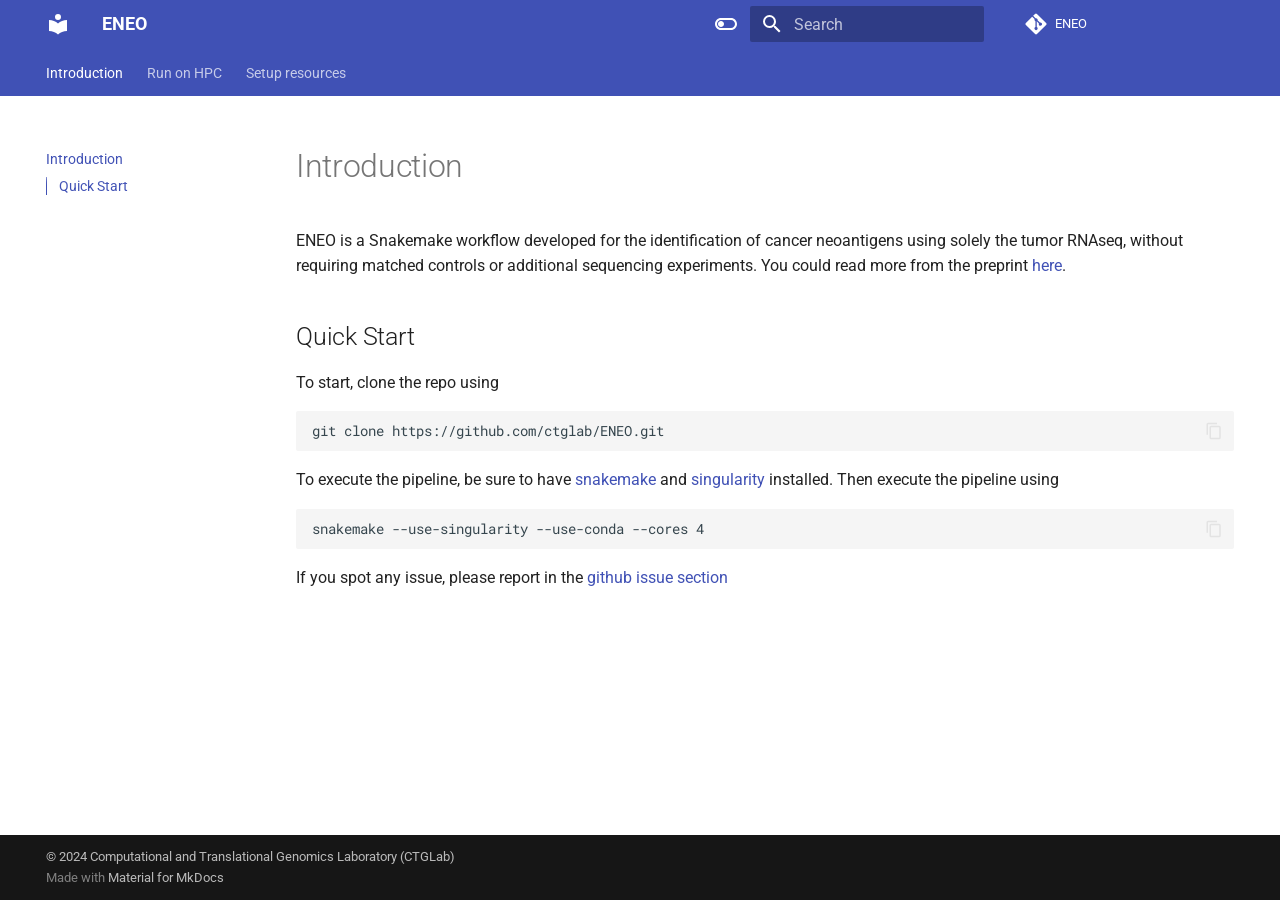
==== index.html @ c2c73773 "Deployed 0a11bb6 with MkDocs version: 1.6.1" ====
<!doctype html>
<html lang="en" class="no-js">
  <head>
    
      <meta charset="utf-8">
      <meta name="viewport" content="width=device-width,initial-scale=1">
      
      
      
        <link rel="canonical" href="https://ctglab.github.io/ENEO/">
      
      
      
        <link rel="next" href="hpc/">
      
      
      <link rel="icon" href="assets/images/favicon.png">
      <meta name="generator" content="mkdocs-1.6.1, mkdocs-material-9.5.34">
    
    
      
        <title>ENEO</title>
      
    
    
      <link rel="stylesheet" href="assets/stylesheets/main.35f28582.min.css">
      
        
        <link rel="stylesheet" href="assets/stylesheets/palette.06af60db.min.css">
      
      


    
    
      
    
    
      
        
        
        <link rel="preconnect" href="https://fonts.gstatic.com" crossorigin>
        <link rel="stylesheet" href="https://fonts.googleapis.com/css?family=Roboto:300,300i,400,400i,700,700i%7CRoboto+Mono:400,400i,700,700i&display=fallback">
        <style>:root{--md-text-font:"Roboto";--md-code-font:"Roboto Mono"}</style>
      
    
    
    <script>__md_scope=new URL(".",location),__md_hash=e=>[...e].reduce(((e,_)=>(e<<5)-e+_.charCodeAt(0)),0),__md_get=(e,_=localStorage,t=__md_scope)=>JSON.parse(_.getItem(t.pathname+"."+e)),__md_set=(e,_,t=localStorage,a=__md_scope)=>{try{t.setItem(a.pathname+"."+e,JSON.stringify(_))}catch(e){}}</script>
    
      

    
    
    
  </head>
  
  
    
    
      
    
    
    
    
    <body dir="ltr" data-md-color-scheme="default" data-md-color-primary="indigo" data-md-color-accent="indigo">
  
    
    <input class="md-toggle" data-md-toggle="drawer" type="checkbox" id="__drawer" autocomplete="off">
    <input class="md-toggle" data-md-toggle="search" type="checkbox" id="__search" autocomplete="off">
    <label class="md-overlay" for="__drawer"></label>
    <div data-md-component="skip">
      
        
        <a href="#introduction" class="md-skip">
          Skip to content
        </a>
      
    </div>
    <div data-md-component="announce">
      
    </div>
    
    
      

<header class="md-header" data-md-component="header">
  <nav class="md-header__inner md-grid" aria-label="Header">
    <a href="." title="ENEO" class="md-header__button md-logo" aria-label="ENEO" data-md-component="logo">
      
  
  <svg xmlns="http://www.w3.org/2000/svg" viewBox="0 0 24 24"><path d="M12 8a3 3 0 0 0 3-3 3 3 0 0 0-3-3 3 3 0 0 0-3 3 3 3 0 0 0 3 3m0 3.54C9.64 9.35 6.5 8 3 8v11c3.5 0 6.64 1.35 9 3.54 2.36-2.19 5.5-3.54 9-3.54V8c-3.5 0-6.64 1.35-9 3.54"/></svg>

    </a>
    <label class="md-header__button md-icon" for="__drawer">
      
      <svg xmlns="http://www.w3.org/2000/svg" viewBox="0 0 24 24"><path d="M3 6h18v2H3zm0 5h18v2H3zm0 5h18v2H3z"/></svg>
    </label>
    <div class="md-header__title" data-md-component="header-title">
      <div class="md-header__ellipsis">
        <div class="md-header__topic">
          <span class="md-ellipsis">
            ENEO
          </span>
        </div>
        <div class="md-header__topic" data-md-component="header-topic">
          <span class="md-ellipsis">
            
              Introduction
            
          </span>
        </div>
      </div>
    </div>
    
      
        <form class="md-header__option" data-md-component="palette">
  
    
    
    
    <input class="md-option" data-md-color-media="" data-md-color-scheme="default" data-md-color-primary="indigo" data-md-color-accent="indigo"  aria-label="Switch to dark mode"  type="radio" name="__palette" id="__palette_0">
    
      <label class="md-header__button md-icon" title="Switch to dark mode" for="__palette_1" hidden>
        <svg xmlns="http://www.w3.org/2000/svg" viewBox="0 0 24 24"><path d="M17 6H7c-3.31 0-6 2.69-6 6s2.69 6 6 6h10c3.31 0 6-2.69 6-6s-2.69-6-6-6m0 10H7c-2.21 0-4-1.79-4-4s1.79-4 4-4h10c2.21 0 4 1.79 4 4s-1.79 4-4 4M7 9c-1.66 0-3 1.34-3 3s1.34 3 3 3 3-1.34 3-3-1.34-3-3-3"/></svg>
      </label>
    
  
    
    
    
    <input class="md-option" data-md-color-media="" data-md-color-scheme="slate" data-md-color-primary="black" data-md-color-accent="indigo"  aria-label="Switch to light mode"  type="radio" name="__palette" id="__palette_1">
    
      <label class="md-header__button md-icon" title="Switch to light mode" for="__palette_0" hidden>
        <svg xmlns="http://www.w3.org/2000/svg" viewBox="0 0 24 24"><path d="M17 7H7a5 5 0 0 0-5 5 5 5 0 0 0 5 5h10a5 5 0 0 0 5-5 5 5 0 0 0-5-5m0 8a3 3 0 0 1-3-3 3 3 0 0 1 3-3 3 3 0 0 1 3 3 3 3 0 0 1-3 3"/></svg>
      </label>
    
  
</form>
      
    
    
      <script>var palette=__md_get("__palette");if(palette&&palette.color){if("(prefers-color-scheme)"===palette.color.media){var media=matchMedia("(prefers-color-scheme: light)"),input=document.querySelector(media.matches?"[data-md-color-media='(prefers-color-scheme: light)']":"[data-md-color-media='(prefers-color-scheme: dark)']");palette.color.media=input.getAttribute("data-md-color-media"),palette.color.scheme=input.getAttribute("data-md-color-scheme"),palette.color.primary=input.getAttribute("data-md-color-primary"),palette.color.accent=input.getAttribute("data-md-color-accent")}for(var[key,value]of Object.entries(palette.color))document.body.setAttribute("data-md-color-"+key,value)}</script>
    
    
    
      <label class="md-header__button md-icon" for="__search">
        
        <svg xmlns="http://www.w3.org/2000/svg" viewBox="0 0 24 24"><path d="M9.5 3A6.5 6.5 0 0 1 16 9.5c0 1.61-.59 3.09-1.56 4.23l.27.27h.79l5 5-1.5 1.5-5-5v-.79l-.27-.27A6.52 6.52 0 0 1 9.5 16 6.5 6.5 0 0 1 3 9.5 6.5 6.5 0 0 1 9.5 3m0 2C7 5 5 7 5 9.5S7 14 9.5 14 14 12 14 9.5 12 5 9.5 5"/></svg>
      </label>
      <div class="md-search" data-md-component="search" role="dialog">
  <label class="md-search__overlay" for="__search"></label>
  <div class="md-search__inner" role="search">
    <form class="md-search__form" name="search">
      <input type="text" class="md-search__input" name="query" aria-label="Search" placeholder="Search" autocapitalize="off" autocorrect="off" autocomplete="off" spellcheck="false" data-md-component="search-query" required>
      <label class="md-search__icon md-icon" for="__search">
        
        <svg xmlns="http://www.w3.org/2000/svg" viewBox="0 0 24 24"><path d="M9.5 3A6.5 6.5 0 0 1 16 9.5c0 1.61-.59 3.09-1.56 4.23l.27.27h.79l5 5-1.5 1.5-5-5v-.79l-.27-.27A6.52 6.52 0 0 1 9.5 16 6.5 6.5 0 0 1 3 9.5 6.5 6.5 0 0 1 9.5 3m0 2C7 5 5 7 5 9.5S7 14 9.5 14 14 12 14 9.5 12 5 9.5 5"/></svg>
        
        <svg xmlns="http://www.w3.org/2000/svg" viewBox="0 0 24 24"><path d="M20 11v2H8l5.5 5.5-1.42 1.42L4.16 12l7.92-7.92L13.5 5.5 8 11z"/></svg>
      </label>
      <nav class="md-search__options" aria-label="Search">
        
        <button type="reset" class="md-search__icon md-icon" title="Clear" aria-label="Clear" tabindex="-1">
          
          <svg xmlns="http://www.w3.org/2000/svg" viewBox="0 0 24 24"><path d="M19 6.41 17.59 5 12 10.59 6.41 5 5 6.41 10.59 12 5 17.59 6.41 19 12 13.41 17.59 19 19 17.59 13.41 12z"/></svg>
        </button>
      </nav>
      
        <div class="md-search__suggest" data-md-component="search-suggest"></div>
      
    </form>
    <div class="md-search__output">
      <div class="md-search__scrollwrap" tabindex="0" data-md-scrollfix>
        <div class="md-search-result" data-md-component="search-result">
          <div class="md-search-result__meta">
            Initializing search
          </div>
          <ol class="md-search-result__list" role="presentation"></ol>
        </div>
      </div>
    </div>
  </div>
</div>
    
    
      <div class="md-header__source">
        <a href="https://github.com/ctglab/ENEO" title="Go to repository" class="md-source" data-md-component="source">
  <div class="md-source__icon md-icon">
    
    <svg xmlns="http://www.w3.org/2000/svg" viewBox="0 0 448 512"><!--! Font Awesome Free 6.6.0 by @fontawesome - https://fontawesome.com License - https://fontawesome.com/license/free (Icons: CC BY 4.0, Fonts: SIL OFL 1.1, Code: MIT License) Copyright 2024 Fonticons, Inc.--><path d="M439.55 236.05 244 40.45a28.87 28.87 0 0 0-40.81 0l-40.66 40.63 51.52 51.52c27.06-9.14 52.68 16.77 43.39 43.68l49.66 49.66c34.23-11.8 61.18 31 35.47 56.69-26.49 26.49-70.21-2.87-56-37.34L240.22 199v121.85c25.3 12.54 22.26 41.85 9.08 55a34.34 34.34 0 0 1-48.55 0c-17.57-17.6-11.07-46.91 11.25-56v-123c-20.8-8.51-24.6-30.74-18.64-45L142.57 101 8.45 235.14a28.86 28.86 0 0 0 0 40.81l195.61 195.6a28.86 28.86 0 0 0 40.8 0l194.69-194.69a28.86 28.86 0 0 0 0-40.81"/></svg>
  </div>
  <div class="md-source__repository">
    ENEO
  </div>
</a>
      </div>
    
  </nav>
  
</header>
    
    <div class="md-container" data-md-component="container">
      
      
        
          
            
<nav class="md-tabs" aria-label="Tabs" data-md-component="tabs">
  <div class="md-grid">
    <ul class="md-tabs__list">
      
        
  
  
    
  
  
    <li class="md-tabs__item md-tabs__item--active">
      <a href="." class="md-tabs__link">
        
  
    
  
  Introduction

      </a>
    </li>
  

      
        
  
  
  
    <li class="md-tabs__item">
      <a href="hpc/" class="md-tabs__link">
        
  
    
  
  Run on HPC

      </a>
    </li>
  

      
        
  
  
  
    <li class="md-tabs__item">
      <a href="resources/" class="md-tabs__link">
        
  
    
  
  Setup resources

      </a>
    </li>
  

      
    </ul>
  </div>
</nav>
          
        
      
      <main class="md-main" data-md-component="main">
        <div class="md-main__inner md-grid">
          
            
              
              <div class="md-sidebar md-sidebar--primary" data-md-component="sidebar" data-md-type="navigation" >
                <div class="md-sidebar__scrollwrap">
                  <div class="md-sidebar__inner">
                    


  


  

<nav class="md-nav md-nav--primary md-nav--lifted md-nav--integrated" aria-label="Navigation" data-md-level="0">
  <label class="md-nav__title" for="__drawer">
    <a href="." title="ENEO" class="md-nav__button md-logo" aria-label="ENEO" data-md-component="logo">
      
  
  <svg xmlns="http://www.w3.org/2000/svg" viewBox="0 0 24 24"><path d="M12 8a3 3 0 0 0 3-3 3 3 0 0 0-3-3 3 3 0 0 0-3 3 3 3 0 0 0 3 3m0 3.54C9.64 9.35 6.5 8 3 8v11c3.5 0 6.64 1.35 9 3.54 2.36-2.19 5.5-3.54 9-3.54V8c-3.5 0-6.64 1.35-9 3.54"/></svg>

    </a>
    ENEO
  </label>
  
    <div class="md-nav__source">
      <a href="https://github.com/ctglab/ENEO" title="Go to repository" class="md-source" data-md-component="source">
  <div class="md-source__icon md-icon">
    
    <svg xmlns="http://www.w3.org/2000/svg" viewBox="0 0 448 512"><!--! Font Awesome Free 6.6.0 by @fontawesome - https://fontawesome.com License - https://fontawesome.com/license/free (Icons: CC BY 4.0, Fonts: SIL OFL 1.1, Code: MIT License) Copyright 2024 Fonticons, Inc.--><path d="M439.55 236.05 244 40.45a28.87 28.87 0 0 0-40.81 0l-40.66 40.63 51.52 51.52c27.06-9.14 52.68 16.77 43.39 43.68l49.66 49.66c34.23-11.8 61.18 31 35.47 56.69-26.49 26.49-70.21-2.87-56-37.34L240.22 199v121.85c25.3 12.54 22.26 41.85 9.08 55a34.34 34.34 0 0 1-48.55 0c-17.57-17.6-11.07-46.91 11.25-56v-123c-20.8-8.51-24.6-30.74-18.64-45L142.57 101 8.45 235.14a28.86 28.86 0 0 0 0 40.81l195.61 195.6a28.86 28.86 0 0 0 40.8 0l194.69-194.69a28.86 28.86 0 0 0 0-40.81"/></svg>
  </div>
  <div class="md-source__repository">
    ENEO
  </div>
</a>
    </div>
  
  <ul class="md-nav__list" data-md-scrollfix>
    
      
      
  
  
    
  
  
  
    <li class="md-nav__item md-nav__item--active">
      
      <input class="md-nav__toggle md-toggle" type="checkbox" id="__toc">
      
      
        
      
      
        <label class="md-nav__link md-nav__link--active" for="__toc">
          
  
  <span class="md-ellipsis">
    Introduction
  </span>
  

          <span class="md-nav__icon md-icon"></span>
        </label>
      
      <a href="." class="md-nav__link md-nav__link--active">
        
  
  <span class="md-ellipsis">
    Introduction
  </span>
  

      </a>
      
        

<nav class="md-nav md-nav--secondary" aria-label="Table of contents">
  
  
  
    
  
  
    <label class="md-nav__title" for="__toc">
      <span class="md-nav__icon md-icon"></span>
      Table of contents
    </label>
    <ul class="md-nav__list" data-md-component="toc" data-md-scrollfix>
      
        <li class="md-nav__item">
  <a href="#quick-start" class="md-nav__link">
    <span class="md-ellipsis">
      Quick Start
    </span>
  </a>
  
</li>
      
    </ul>
  
</nav>
      
    </li>
  

    
      
      
  
  
  
  
    <li class="md-nav__item">
      <a href="hpc/" class="md-nav__link">
        
  
  <span class="md-ellipsis">
    Run on HPC
  </span>
  

      </a>
    </li>
  

    
      
      
  
  
  
  
    <li class="md-nav__item">
      <a href="resources/" class="md-nav__link">
        
  
  <span class="md-ellipsis">
    Setup resources
  </span>
  

      </a>
    </li>
  

    
  </ul>
</nav>
                  </div>
                </div>
              </div>
            
            
          
          
            <div class="md-content" data-md-component="content">
              <article class="md-content__inner md-typeset">
                
                  

  
  


<h1 id="introduction">Introduction</h1>
<p>ENEO is a Snakemake workflow developed for the identification of cancer neoantigens using solely the tumor RNAseq, without requiring matched controls or additional sequencing experiments. You could read more from the preprint <a href="https://www.biorxiv.org/content/10.1101/2024.08.08.607127v1">here</a>.</p>
<h2 id="quick-start">Quick Start</h2>
<p>To start, clone the repo using </p>
<div class="highlight"><pre><span></span><code><a id="__codelineno-0-1" name="__codelineno-0-1" href="#__codelineno-0-1"></a>git clone https://github.com/ctglab/ENEO.git
</code></pre></div>
<p>To execute the pipeline, be sure to have <a href="https://snakemake.readthedocs.io/en/stable/">snakemake</a> and <a href="https://docs.sylabs.io/guides/3.1/user-guide/index.html">singularity</a> installed. Then execute the pipeline using </p>
<div class="highlight"><pre><span></span><code><a id="__codelineno-1-1" name="__codelineno-1-1" href="#__codelineno-1-1"></a>snakemake --use-singularity --use-conda --cores 4
</code></pre></div>
<p>If you spot any issue, please report in the <a href="https://github.com/ctglab/ENEO/issues">github issue section</a></p>












                
              </article>
            </div>
          
          
  <script>var tabs=__md_get("__tabs");if(Array.isArray(tabs))e:for(var set of document.querySelectorAll(".tabbed-set")){var labels=set.querySelector(".tabbed-labels");for(var tab of tabs)for(var label of labels.getElementsByTagName("label"))if(label.innerText.trim()===tab){var input=document.getElementById(label.htmlFor);input.checked=!0;continue e}}</script>

<script>var target=document.getElementById(location.hash.slice(1));target&&target.name&&(target.checked=target.name.startsWith("__tabbed_"))</script>
        </div>
        
          <button type="button" class="md-top md-icon" data-md-component="top" hidden>
  
  <svg xmlns="http://www.w3.org/2000/svg" viewBox="0 0 24 24"><path d="M13 20h-2V8l-5.5 5.5-1.42-1.42L12 4.16l7.92 7.92-1.42 1.42L13 8z"/></svg>
  Back to top
</button>
        
      </main>
      
        <footer class="md-footer">
  
  <div class="md-footer-meta md-typeset">
    <div class="md-footer-meta__inner md-grid">
      <div class="md-copyright">
  
    <div class="md-copyright__highlight">
      &copy; 2024 <a href="https://github.com/ctglab"  target="_blank" rel="noopener">Computational and Translational Genomics Laboratory (CTGLab)</a>
    </div>
  
  
    Made with
    <a href="https://squidfunk.github.io/mkdocs-material/" target="_blank" rel="noopener">
      Material for MkDocs
    </a>
  
</div>
      
    </div>
  </div>
</footer>
      
    </div>
    <div class="md-dialog" data-md-component="dialog">
      <div class="md-dialog__inner md-typeset"></div>
    </div>
    
    
    <script id="__config" type="application/json">{"base": ".", "features": ["navigation.tabs", "navigation.sections", "toc.integrate", "navigation.top", "search.suggest", "search.highlight", "content.tabs.link", "content.code.annotation", "content.code.copy"], "search": "assets/javascripts/workers/search.07f07601.min.js", "translations": {"clipboard.copied": "Copied to clipboard", "clipboard.copy": "Copy to clipboard", "search.result.more.one": "1 more on this page", "search.result.more.other": "# more on this page", "search.result.none": "No matching documents", "search.result.one": "1 matching document", "search.result.other": "# matching documents", "search.result.placeholder": "Type to start searching", "search.result.term.missing": "Missing", "select.version": "Select version"}}</script>
    
    
      <script src="assets/javascripts/bundle.56dfad97.min.js"></script>
      
    
  </body>
</html>
---- assets/stylesheets/main.35f28582.min.css ----
@charset "UTF-8";html{-webkit-text-size-adjust:none;-moz-text-size-adjust:none;text-size-adjust:none;box-sizing:border-box}*,:after,:before{box-sizing:inherit}@media (prefers-reduced-motion){*,:after,:before{transition:none!important}}body{margin:0}a,button,input,label{-webkit-tap-highlight-color:transparent}a{color:inherit;text-decoration:none}hr{border:0;box-sizing:initial;display:block;height:.05rem;overflow:visible;padding:0}small{font-size:80%}sub,sup{line-height:1em}img{border-style:none}table{border-collapse:initial;border-spacing:0}td,th{font-weight:400;vertical-align:top}button{background:#0000;border:0;font-family:inherit;font-size:inherit;margin:0;padding:0}input{border:0;outline:none}:root{--md-primary-fg-color:#4051b5;--md-primary-fg-color--light:#5d6cc0;--md-primary-fg-color--dark:#303fa1;--md-primary-bg-color:#fff;--md-primary-bg-color--light:#ffffffb3;--md-accent-fg-color:#526cfe;--md-accent-fg-color--transparent:#526cfe1a;--md-accent-bg-color:#fff;--md-accent-bg-color--light:#ffffffb3}[data-md-color-scheme=default]{color-scheme:light}[data-md-color-scheme=default] img[src$="#gh-dark-mode-only"],[data-md-color-scheme=default] img[src$="#only-dark"]{display:none}:root,[data-md-color-scheme=default]{--md-hue:225deg;--md-default-fg-color:#000000de;--md-default-fg-color--light:#0000008a;--md-default-fg-color--lighter:#00000052;--md-default-fg-color--lightest:#00000012;--md-default-bg-color:#fff;--md-default-bg-color--light:#ffffffb3;--md-default-bg-color--lighter:#ffffff4d;--md-default-bg-color--lightest:#ffffff1f;--md-code-fg-color:#36464e;--md-code-bg-color:#f5f5f5;--md-code-hl-color:#4287ff;--md-code-hl-color--light:#4287ff1a;--md-code-hl-number-color:#d52a2a;--md-code-hl-special-color:#db1457;--md-code-hl-function-color:#a846b9;--md-code-hl-constant-color:#6e59d9;--md-code-hl-keyword-color:#3f6ec6;--md-code-hl-string-color:#1c7d4d;--md-code-hl-name-color:var(--md-code-fg-color);--md-code-hl-operator-color:var(--md-default-fg-color--light);--md-code-hl-punctuation-color:var(--md-default-fg-color--light);--md-code-hl-comment-color:var(--md-default-fg-color--light);--md-code-hl-generic-color:var(--md-default-fg-color--light);--md-code-hl-variable-color:var(--md-default-fg-color--light);--md-typeset-color:var(--md-default-fg-color);--md-typeset-a-color:var(--md-primary-fg-color);--md-typeset-del-color:#f5503d26;--md-typeset-ins-color:#0bd57026;--md-typeset-kbd-color:#fafafa;--md-typeset-kbd-accent-color:#fff;--md-typeset-kbd-border-color:#b8b8b8;--md-typeset-mark-color:#ffff0080;--md-typeset-table-color:#0000001f;--md-typeset-table-color--light:rgba(0,0,0,.035);--md-admonition-fg-color:var(--md-default-fg-color);--md-admonition-bg-color:var(--md-default-bg-color);--md-warning-fg-color:#000000de;--md-warning-bg-color:#ff9;--md-footer-fg-color:#fff;--md-footer-fg-color--light:#ffffffb3;--md-footer-fg-color--lighter:#ffffff73;--md-footer-bg-color:#000000de;--md-footer-bg-color--dark:#00000052;--md-shadow-z1:0 0.2rem 0.5rem #0000000d,0 0 0.05rem #0000001a;--md-shadow-z2:0 0.2rem 0.5rem #0000001a,0 0 0.05rem #00000040;--md-shadow-z3:0 0.2rem 0.5rem #0003,0 0 0.05rem #00000059}.md-icon svg{fill:currentcolor;display:block;height:1.2rem;width:1.2rem}body{-webkit-font-smoothing:antialiased;-moz-osx-font-smoothing:grayscale;--md-text-font-family:var(--md-text-font,_),-apple-system,BlinkMacSystemFont,Helvetica,Arial,sans-serif;--md-code-font-family:var(--md-code-font,_),SFMono-Regular,Consolas,Menlo,monospace}aside,body,input{font-feature-settings:"kern","liga";color:var(--md-typeset-color);font-family:var(--md-text-font-family)}code,kbd,pre{font-feature-settings:"kern";font-family:var(--md-code-font-family)}:root{--md-typeset-table-sort-icon:url('data:image/svg+xml;charset=utf-8,<svg xmlns="http://www.w3.org/2000/svg" viewBox="0 0 24 24"><path d="m18 21-4-4h3V7h-3l4-4 4 4h-3v10h3M2 19v-2h10v2M2 13v-2h7v2M2 7V5h4v2z"/></svg>');--md-typeset-table-sort-icon--asc:url('data:image/svg+xml;charset=utf-8,<svg xmlns="http://www.w3.org/2000/svg" viewBox="0 0 24 24"><path d="M19 17h3l-4 4-4-4h3V3h2M2 17h10v2H2M6 5v2H2V5m0 6h7v2H2z"/></svg>');--md-typeset-table-sort-icon--desc:url('data:image/svg+xml;charset=utf-8,<svg xmlns="http://www.w3.org/2000/svg" viewBox="0 0 24 24"><path d="M19 7h3l-4-4-4 4h3v14h2M2 17h10v2H2M6 5v2H2V5m0 6h7v2H2z"/></svg>')}.md-typeset{-webkit-print-color-adjust:exact;color-adjust:exact;font-size:.8rem;line-height:1.6}@media print{.md-typeset{font-size:.68rem}}.md-typeset blockquote,.md-typeset dl,.md-typeset figure,.md-typeset ol,.md-typeset pre,.md-typeset ul{margin-bottom:1em;margin-top:1em}.md-typeset h1{color:var(--md-default-fg-color--light);font-size:2em;line-height:1.3;margin:0 0 1.25em}.md-typeset h1,.md-typeset h2{font-weight:300;letter-spacing:-.01em}.md-typeset h2{font-size:1.5625em;line-height:1.4;margin:1.6em 0 .64em}.md-typeset h3{font-size:1.25em;font-weight:400;letter-spacing:-.01em;line-height:1.5;margin:1.6em 0 .8em}.md-typeset h2+h3{margin-top:.8em}.md-typeset h4{font-weight:700;letter-spacing:-.01em;margin:1em 0}.md-typeset h5,.md-typeset h6{color:var(--md-default-fg-color--light);font-size:.8em;font-weight:700;letter-spacing:-.01em;margin:1.25em 0}.md-typeset h5{text-transform:uppercase}.md-typeset hr{border-bottom:.05rem solid var(--md-default-fg-color--lightest);display:flow-root;margin:1.5em 0}.md-typeset a{color:var(--md-typeset-a-color);word-break:break-word}.md-typeset a,.md-typeset a:before{transition:color 125ms}.md-typeset a:focus,.md-typeset a:hover{color:var(--md-accent-fg-color)}.md-typeset a:focus code,.md-typeset a:hover code{background-color:var(--md-accent-fg-color--transparent)}.md-typeset a code{color:currentcolor;transition:background-color 125ms}.md-typeset a.focus-visible{outline-color:var(--md-accent-fg-color);outline-offset:.2rem}.md-typeset code,.md-typeset kbd,.md-typeset pre{color:var(--md-code-fg-color);direction:ltr;font-variant-ligatures:none}@media print{.md-typeset code,.md-typeset kbd,.md-typeset pre{white-space:pre-wrap}}.md-typeset code{background-color:var(--md-code-bg-color);border-radius:.1rem;-webkit-box-decoration-break:clone;box-decoration-break:clone;font-size:.85em;padding:0 .2941176471em;word-break:break-word}.md-typeset code:not(.focus-visible){-webkit-tap-highlight-color:transparent;outline:none}.md-typeset pre{display:flow-root;line-height:1.4;position:relative}.md-typeset pre>code{-webkit-box-decoration-break:slice;box-decoration-break:slice;box-shadow:none;display:block;margin:0;outline-color:var(--md-accent-fg-color);overflow:auto;padding:.7720588235em 1.1764705882em;scrollbar-color:var(--md-default-fg-color--lighter) #0000;scrollbar-width:thin;touch-action:auto;word-break:normal}.md-typeset pre>code:hover{scrollbar-color:var(--md-accent-fg-color) #0000}.md-typeset pre>code::-webkit-scrollbar{height:.2rem;width:.2rem}.md-typeset pre>code::-webkit-scrollbar-thumb{background-color:var(--md-default-fg-color--lighter)}.md-typeset pre>code::-webkit-scrollbar-thumb:hover{background-color:var(--md-accent-fg-color)}.md-typeset kbd{background-color:var(--md-typeset-kbd-color);border-radius:.1rem;box-shadow:0 .1rem 0 .05rem var(--md-typeset-kbd-border-color),0 .1rem 0 var(--md-typeset-kbd-border-color),0 -.1rem .2rem var(--md-typeset-kbd-accent-color) inset;color:var(--md-default-fg-color);display:inline-block;font-size:.75em;padding:0 .6666666667em;vertical-align:text-top;word-break:break-word}.md-typeset mark{background-color:var(--md-typeset-mark-color);-webkit-box-decoration-break:clone;box-decoration-break:clone;color:inherit;word-break:break-word}.md-typeset abbr{border-bottom:.05rem dotted var(--md-default-fg-color--light);cursor:help;text-decoration:none}.md-typeset small{opacity:.75}[dir=ltr] .md-typeset sub,[dir=ltr] .md-typeset sup{margin-left:.078125em}[dir=rtl] .md-typeset sub,[dir=rtl] .md-typeset sup{margin-right:.078125em}[dir=ltr] .md-typeset blockquote{padding-left:.6rem}[dir=rtl] .md-typeset blockquote{padding-right:.6rem}[dir=ltr] .md-typeset blockquote{border-left:.2rem solid var(--md-default-fg-color--lighter)}[dir=rtl] .md-typeset blockquote{border-right:.2rem solid var(--md-default-fg-color--lighter)}.md-typeset blockquote{color:var(--md-default-fg-color--light);margin-left:0;margin-right:0}.md-typeset ul{list-style-type:disc}[dir=ltr] .md-typeset ol,[dir=ltr] .md-typeset ul{margin-left:.625em}[dir=rtl] .md-typeset ol,[dir=rtl] .md-typeset ul{margin-right:.625em}.md-typeset ol,.md-typeset ul{padding:0}.md-typeset ol:not([hidden]),.md-typeset ul:not([hidden]){display:flow-root}.md-typeset ol ol,.md-typeset ul ol{list-style-type:lower-alpha}.md-typeset ol ol ol,.md-typeset ul ol ol{list-style-type:lower-roman}[dir=ltr] .md-typeset ol li,[dir=ltr] .md-typeset ul li{margin-left:1.25em}[dir=rtl] .md-typeset ol li,[dir=rtl] .md-typeset ul li{margin-right:1.25em}.md-typeset ol li,.md-typeset ul li{margin-bottom:.5em}.md-typeset ol li blockquote,.md-typeset ol li p,.md-typeset ul li blockquote,.md-typeset ul li p{margin:.5em 0}.md-typeset ol li:last-child,.md-typeset ul li:last-child{margin-bottom:0}[dir=ltr] .md-typeset ol li ol,[dir=ltr] .md-typeset ol li ul,[dir=ltr] .md-typeset ul li ol,[dir=ltr] .md-typeset ul li ul{margin-left:.625em}[dir=rtl] .md-typeset ol li ol,[dir=rtl] .md-typeset ol li ul,[dir=rtl] .md-typeset ul li ol,[dir=rtl] .md-typeset ul li ul{margin-right:.625em}.md-typeset ol li ol,.md-typeset ol li ul,.md-typeset ul li ol,.md-typeset ul li ul{margin-bottom:.5em;margin-top:.5em}[dir=ltr] .md-typeset dd{margin-left:1.875em}[dir=rtl] .md-typeset dd{margin-right:1.875em}.md-typeset dd{margin-bottom:1.5em;margin-top:1em}.md-typeset img,.md-typeset svg,.md-typeset video{height:auto;max-width:100%}.md-typeset img[align=left]{margin:1em 1em 1em 0}.md-typeset img[align=right]{margin:1em 0 1em 1em}.md-typeset img[align]:only-child{margin-top:0}.md-typeset figure{display:flow-root;margin:1em auto;max-width:100%;text-align:center;width:-moz-fit-content;width:fit-content}.md-typeset figure img{display:block;margin:0 auto}.md-typeset figcaption{font-style:italic;margin:1em auto;max-width:24rem}.md-typeset iframe{max-width:100%}.md-typeset table:not([class]){background-color:var(--md-default-bg-color);border:.05rem solid var(--md-typeset-table-color);border-radius:.1rem;display:inline-block;font-size:.64rem;max-width:100%;overflow:auto;touch-action:auto}@media print{.md-typeset table:not([class]){display:table}}.md-typeset table:not([class])+*{margin-top:1.5em}.md-typeset table:not([class]) td>:first-child,.md-typeset table:not([class]) th>:first-child{margin-top:0}.md-typeset table:not([class]) td>:last-child,.md-typeset table:not([class]) th>:last-child{margin-bottom:0}.md-typeset table:not([class]) td:not([align]),.md-typeset table:not([class]) th:not([align]){text-align:left}[dir=rtl] .md-typeset table:not([class]) td:not([align]),[dir=rtl] .md-typeset table:not([class]) th:not([align]){text-align:right}.md-typeset table:not([class]) th{font-weight:700;min-width:5rem;padding:.9375em 1.25em;vertical-align:top}.md-typeset table:not([class]) td{border-top:.05rem solid var(--md-typeset-table-color);padding:.9375em 1.25em;vertical-align:top}.md-typeset table:not([class]) tbody tr{transition:background-color 125ms}.md-typeset table:not([class]) tbody tr:hover{background-color:var(--md-typeset-table-color--light);box-shadow:0 .05rem 0 var(--md-default-bg-color) inset}.md-typeset table:not([class]) a{word-break:normal}.md-typeset table th[role=columnheader]{cursor:pointer}[dir=ltr] .md-typeset table th[role=columnheader]:after{margin-left:.5em}[dir=rtl] .md-typeset table th[role=columnheader]:after{margin-right:.5em}.md-typeset table th[role=columnheader]:after{content:"";display:inline-block;height:1.2em;-webkit-mask-image:var(--md-typeset-table-sort-icon);mask-image:var(--md-typeset-table-sort-icon);-webkit-mask-repeat:no-repeat;mask-repeat:no-repeat;-webkit-mask-size:contain;mask-size:contain;transition:background-color 125ms;vertical-align:text-bottom;width:1.2em}.md-typeset table th[role=columnheader]:hover:after{background-color:var(--md-default-fg-color--lighter)}.md-typeset table th[role=columnheader][aria-sort=ascending]:after{background-color:var(--md-default-fg-color--light);-webkit-mask-image:var(--md-typeset-table-sort-icon--asc);mask-image:var(--md-typeset-table-sort-icon--asc)}.md-typeset table th[role=columnheader][aria-sort=descending]:after{background-color:var(--md-default-fg-color--light);-webkit-mask-image:var(--md-typeset-table-sort-icon--desc);mask-image:var(--md-typeset-table-sort-icon--desc)}.md-typeset__scrollwrap{margin:1em -.8rem;overflow-x:auto;touch-action:auto}.md-typeset__table{display:inline-block;margin-bottom:.5em;padding:0 .8rem}@media print{.md-typeset__table{display:block}}html .md-typeset__table table{display:table;margin:0;overflow:hidden;width:100%}@media screen and (max-width:44.984375em){.md-content__inner>pre{margin:1em -.8rem}.md-content__inner>pre code{border-radius:0}}.md-typeset .md-author{border-radius:100%;display:block;flex-shrink:0;height:1.6rem;overflow:hidden;position:relative;transition:color 125ms,transform 125ms;width:1.6rem}.md-typeset .md-author img{display:block}.md-typeset .md-author--more{background:var(--md-default-fg-color--lightest);color:var(--md-default-fg-color--lighter);font-size:.6rem;font-weight:700;line-height:1.6rem;text-align:center}.md-typeset .md-author--long{height:2.4rem;width:2.4rem}.md-typeset a.md-author{transform:scale(1)}.md-typeset a.md-author img{border-radius:100%;filter:grayscale(100%) opacity(75%);transition:filter 125ms}.md-typeset a.md-author:focus,.md-typeset a.md-author:hover{transform:scale(1.1);z-index:1}.md-typeset a.md-author:focus img,.md-typeset a.md-author:hover img{filter:grayscale(0)}.md-banner{background-color:var(--md-footer-bg-color);color:var(--md-footer-fg-color);overflow:auto}@media print{.md-banner{display:none}}.md-banner--warning{background-color:var(--md-warning-bg-color);color:var(--md-warning-fg-color)}.md-banner__inner{font-size:.7rem;margin:.6rem auto;padding:0 .8rem}[dir=ltr] .md-banner__button{float:right}[dir=rtl] .md-banner__button{float:left}.md-banner__button{color:inherit;cursor:pointer;transition:opacity .25s}.no-js .md-banner__button{display:none}.md-banner__button:hover{opacity:.7}html{font-size:125%;height:100%;overflow-x:hidden}@media screen and (min-width:100em){html{font-size:137.5%}}@media screen and (min-width:125em){html{font-size:150%}}body{background-color:var(--md-default-bg-color);display:flex;flex-direction:column;font-size:.5rem;min-height:100%;position:relative;width:100%}@media print{body{display:block}}@media screen and (max-width:59.984375em){body[data-md-scrolllock]{position:fixed}}.md-grid{margin-left:auto;margin-right:auto;max-width:61rem}.md-container{display:flex;flex-direction:column;flex-grow:1}@media print{.md-container{display:block}}.md-main{flex-grow:1}.md-main__inner{display:flex;height:100%;margin-top:1.5rem}.md-ellipsis{overflow:hidden;text-overflow:ellipsis}.md-toggle{display:none}.md-option{height:0;opacity:0;position:absolute;width:0}.md-option:checked+label:not([hidden]){display:block}.md-option.focus-visible+label{outline-color:var(--md-accent-fg-color);outline-style:auto}.md-skip{background-color:var(--md-default-fg-color);border-radius:.1rem;color:var(--md-default-bg-color);font-size:.64rem;margin:.5rem;opacity:0;outline-color:var(--md-accent-fg-color);padding:.3rem .5rem;position:fixed;transform:translateY(.4rem);z-index:-1}.md-skip:focus{opacity:1;transform:translateY(0);transition:transform .25s cubic-bezier(.4,0,.2,1),opacity 175ms 75ms;z-index:10}@page{margin:25mm}:root{--md-clipboard-icon:url('data:image/svg+xml;charset=utf-8,<svg xmlns="http://www.w3.org/2000/svg" viewBox="0 0 24 24"><path d="M19 21H8V7h11m0-2H8a2 2 0 0 0-2 2v14a2 2 0 0 0 2 2h11a2 2 0 0 0 2-2V7a2 2 0 0 0-2-2m-3-4H4a2 2 0 0 0-2 2v14h2V3h12z"/></svg>')}.md-clipboard{border-radius:.1rem;color:var(--md-default-fg-color--lightest);cursor:pointer;height:1.5em;outline-color:var(--md-accent-fg-color);outline-offset:.1rem;position:absolute;right:.5em;top:.5em;transition:color .25s;width:1.5em;z-index:1}@media print{.md-clipboard{display:none}}.md-clipboard:not(.focus-visible){-webkit-tap-highlight-color:transparent;outline:none}:hover>.md-clipboard{color:var(--md-default-fg-color--light)}.md-clipboard:focus,.md-clipboard:hover{color:var(--md-accent-fg-color)}.md-clipboard:after{background-color:currentcolor;content:"";display:block;height:1.125em;margin:0 auto;-webkit-mask-image:var(--md-clipboard-icon);mask-image:var(--md-clipboard-icon);-webkit-mask-position:center;mask-position:center;-webkit-mask-repeat:no-repeat;mask-repeat:no-repeat;-webkit-mask-size:contain;mask-size:contain;width:1.125em}.md-clipboard--inline{cursor:pointer}.md-clipboard--inline code{transition:color .25s,background-color .25s}.md-clipboard--inline:focus code,.md-clipboard--inline:hover code{background-color:var(--md-accent-fg-color--transparent);color:var(--md-accent-fg-color)}.md-typeset .md-code__content{display:grid}@keyframes consent{0%{opacity:0;transform:translateY(100%)}to{opacity:1;transform:translateY(0)}}@keyframes overlay{0%{opacity:0}to{opacity:1}}.md-consent__overlay{animation:overlay .25s both;-webkit-backdrop-filter:blur(.1rem);backdrop-filter:blur(.1rem);background-color:#0000008a;height:100%;opacity:1;position:fixed;top:0;width:100%;z-index:5}.md-consent__inner{animation:consent .5s cubic-bezier(.1,.7,.1,1) both;background-color:var(--md-default-bg-color);border:0;border-radius:.1rem;bottom:0;box-shadow:0 0 .2rem #0000001a,0 .2rem .4rem #0003;max-height:100%;overflow:auto;padding:0;position:fixed;width:100%;z-index:5}.md-consent__form{padding:.8rem}.md-consent__settings{display:none;margin:1em 0}input:checked+.md-consent__settings{display:block}.md-consent__controls{margin-bottom:.8rem}.md-typeset .md-consent__controls .md-button{display:inline}@media screen and (max-width:44.984375em){.md-typeset .md-consent__controls .md-button{display:block;margin-top:.4rem;text-align:center;width:100%}}.md-consent label{cursor:pointer}.md-content{flex-grow:1;min-width:0}.md-content__inner{margin:0 .8rem 1.2rem;padding-top:.6rem}@media screen and (min-width:76.25em){[dir=ltr] .md-sidebar--primary:not([hidden])~.md-content>.md-content__inner{margin-left:1.2rem}[dir=ltr] .md-sidebar--secondary:not([hidden])~.md-content>.md-content__inner,[dir=rtl] .md-sidebar--primary:not([hidden])~.md-content>.md-content__inner{margin-right:1.2rem}[dir=rtl] .md-sidebar--secondary:not([hidden])~.md-content>.md-content__inner{margin-left:1.2rem}}.md-content__inner:before{content:"";display:block;height:.4rem}.md-content__inner>:last-child{margin-bottom:0}[dir=ltr] .md-content__button{float:right}[dir=rtl] .md-content__button{float:left}[dir=ltr] .md-content__button{margin-left:.4rem}[dir=rtl] .md-content__button{margin-right:.4rem}.md-content__button{margin:.4rem 0;padding:0}@media print{.md-content__button{display:none}}.md-typeset .md-content__button{color:var(--md-default-fg-color--lighter)}.md-content__button svg{display:inline;vertical-align:top}[dir=rtl] .md-content__button svg{transform:scaleX(-1)}[dir=ltr] .md-dialog{right:.8rem}[dir=rtl] .md-dialog{left:.8rem}.md-dialog{background-color:var(--md-default-fg-color);border-radius:.1rem;bottom:.8rem;box-shadow:var(--md-shadow-z3);min-width:11.1rem;opacity:0;padding:.4rem .6rem;pointer-events:none;position:fixed;transform:translateY(100%);transition:transform 0ms .4s,opacity .4s;z-index:4}@media print{.md-dialog{display:none}}.md-dialog--active{opacity:1;pointer-events:auto;transform:translateY(0);transition:transform .4s cubic-bezier(.075,.85,.175,1),opacity .4s}.md-dialog__inner{color:var(--md-default-bg-color);font-size:.7rem}.md-feedback{margin:2em 0 1em;text-align:center}.md-feedback fieldset{border:none;margin:0;padding:0}.md-feedback__title{font-weight:700;margin:1em auto}.md-feedback__inner{position:relative}.md-feedback__list{display:flex;flex-wrap:wrap;place-content:baseline center;position:relative}.md-feedback__list:hover .md-icon:not(:disabled){color:var(--md-default-fg-color--lighter)}:disabled .md-feedback__list{min-height:1.8rem}.md-feedback__icon{color:var(--md-default-fg-color--light);cursor:pointer;flex-shrink:0;margin:0 .1rem;transition:color 125ms}.md-feedback__icon:not(:disabled).md-icon:hover{color:var(--md-accent-fg-color)}.md-feedback__icon:disabled{color:var(--md-default-fg-color--lightest);pointer-events:none}.md-feedback__note{opacity:0;position:relative;transform:translateY(.4rem);transition:transform .4s cubic-bezier(.1,.7,.1,1),opacity .15s}.md-feedback__note>*{margin:0 auto;max-width:16rem}:disabled .md-feedback__note{opacity:1;transform:translateY(0)}.md-footer{background-color:var(--md-footer-bg-color);color:var(--md-footer-fg-color)}@media print{.md-footer{display:none}}.md-footer__inner{justify-content:space-between;overflow:auto;padding:.2rem}.md-footer__inner:not([hidden]){display:flex}.md-footer__link{align-items:end;display:flex;flex-grow:0.01;margin-bottom:.4rem;margin-top:1rem;max-width:100%;outline-color:var(--md-accent-fg-color);overflow:hidden;transition:opacity .25s}.md-footer__link:focus,.md-footer__link:hover{opacity:.7}[dir=rtl] .md-footer__link svg{transform:scaleX(-1)}@media screen and (max-width:44.984375em){.md-footer__link--prev{flex-shrink:0}.md-footer__link--prev .md-footer__title{display:none}}[dir=ltr] .md-footer__link--next{margin-left:auto}[dir=rtl] .md-footer__link--next{margin-right:auto}.md-footer__link--next{text-align:right}[dir=rtl] .md-footer__link--next{text-align:left}.md-footer__title{flex-grow:1;font-size:.9rem;margin-bottom:.7rem;max-width:calc(100% - 2.4rem);padding:0 1rem;white-space:nowrap}.md-footer__button{margin:.2rem;padding:.4rem}.md-footer__direction{font-size:.64rem;opacity:.7}.md-footer-meta{background-color:var(--md-footer-bg-color--dark)}.md-footer-meta__inner{display:flex;flex-wrap:wrap;justify-content:space-between;padding:.2rem}html .md-footer-meta.md-typeset a{color:var(--md-footer-fg-color--light)}html .md-footer-meta.md-typeset a:focus,html .md-footer-meta.md-typeset a:hover{color:var(--md-footer-fg-color)}.md-copyright{color:var(--md-footer-fg-color--lighter);font-size:.64rem;margin:auto .6rem;padding:.4rem 0;width:100%}@media screen and (min-width:45em){.md-copyright{width:auto}}.md-copyright__highlight{color:var(--md-footer-fg-color--light)}.md-social{display:inline-flex;gap:.2rem;margin:0 .4rem;padding:.2rem 0 .6rem}@media screen and (min-width:45em){.md-social{padding:.6rem 0}}.md-social__link{display:inline-block;height:1.6rem;text-align:center;width:1.6rem}.md-social__link:before{line-height:1.9}.md-social__link svg{fill:currentcolor;max-height:.8rem;vertical-align:-25%}.md-typeset .md-button{border:.1rem solid;border-radius:.1rem;color:var(--md-primary-fg-color);cursor:pointer;display:inline-block;font-weight:700;padding:.625em 2em;transition:color 125ms,background-color 125ms,border-color 125ms}.md-typeset .md-button--primary{background-color:var(--md-primary-fg-color);border-color:var(--md-primary-fg-color);color:var(--md-primary-bg-color)}.md-typeset .md-button:focus,.md-typeset .md-button:hover{background-color:var(--md-accent-fg-color);border-color:var(--md-accent-fg-color);color:var(--md-accent-bg-color)}[dir=ltr] .md-typeset .md-input{border-top-left-radius:.1rem}[dir=ltr] .md-typeset .md-input,[dir=rtl] .md-typeset .md-input{border-top-right-radius:.1rem}[dir=rtl] .md-typeset .md-input{border-top-left-radius:.1rem}.md-typeset .md-input{border-bottom:.1rem solid var(--md-default-fg-color--lighter);box-shadow:var(--md-shadow-z1);font-size:.8rem;height:1.8rem;padding:0 .6rem;transition:border .25s,box-shadow .25s}.md-typeset .md-input:focus,.md-typeset .md-input:hover{border-bottom-color:var(--md-accent-fg-color);box-shadow:var(--md-shadow-z2)}.md-typeset .md-input--stretch{width:100%}.md-header{background-color:var(--md-primary-fg-color);box-shadow:0 0 .2rem #0000,0 .2rem .4rem #0000;color:var(--md-primary-bg-color);display:block;left:0;position:sticky;right:0;top:0;z-index:4}@media print{.md-header{display:none}}.md-header[hidden]{transform:translateY(-100%);transition:transform .25s cubic-bezier(.8,0,.6,1),box-shadow .25s}.md-header--shadow{box-shadow:0 0 .2rem #0000001a,0 .2rem .4rem #0003;transition:transform .25s cubic-bezier(.1,.7,.1,1),box-shadow .25s}.md-header__inner{align-items:center;display:flex;padding:0 .2rem}.md-header__button{color:currentcolor;cursor:pointer;margin:.2rem;outline-color:var(--md-accent-fg-color);padding:.4rem;position:relative;transition:opacity .25s;vertical-align:middle;z-index:1}.md-header__button:hover{opacity:.7}.md-header__button:not([hidden]){display:inline-block}.md-header__button:not(.focus-visible){-webkit-tap-highlight-color:transparent;outline:none}.md-header__button.md-logo{margin:.2rem;padding:.4rem}@media screen and (max-width:76.234375em){.md-header__button.md-logo{display:none}}.md-header__button.md-logo img,.md-header__button.md-logo svg{fill:currentcolor;display:block;height:1.2rem;width:auto}@media screen and (min-width:60em){.md-header__button[for=__search]{display:none}}.no-js .md-header__button[for=__search]{display:none}[dir=rtl] .md-header__button[for=__search] svg{transform:scaleX(-1)}@media screen and (min-width:76.25em){.md-header__button[for=__drawer]{display:none}}.md-header__topic{display:flex;max-width:100%;position:absolute;transition:transform .4s cubic-bezier(.1,.7,.1,1),opacity .15s;white-space:nowrap}.md-header__topic+.md-header__topic{opacity:0;pointer-events:none;transform:translateX(1.25rem);transition:transform .4s cubic-bezier(1,.7,.1,.1),opacity .15s;z-index:-1}[dir=rtl] .md-header__topic+.md-header__topic{transform:translateX(-1.25rem)}.md-header__topic:first-child{font-weight:700}[dir=ltr] .md-header__title{margin-left:1rem;margin-right:.4rem}[dir=rtl] .md-header__title{margin-left:.4rem;margin-right:1rem}.md-header__title{flex-grow:1;font-size:.9rem;height:2.4rem;line-height:2.4rem}.md-header__title--active .md-header__topic{opacity:0;pointer-events:none;transform:translateX(-1.25rem);transition:transform .4s cubic-bezier(1,.7,.1,.1),opacity .15s;z-index:-1}[dir=rtl] .md-header__title--active .md-header__topic{transform:translateX(1.25rem)}.md-header__title--active .md-header__topic+.md-header__topic{opacity:1;pointer-events:auto;transform:translateX(0);transition:transform .4s cubic-bezier(.1,.7,.1,1),opacity .15s;z-index:0}.md-header__title>.md-header__ellipsis{height:100%;position:relative;width:100%}.md-header__option{display:flex;flex-shrink:0;max-width:100%;transition:max-width 0ms .25s,opacity .25s .25s;white-space:nowrap}[data-md-toggle=search]:checked~.md-header .md-header__option{max-width:0;opacity:0;transition:max-width 0ms,opacity 0ms}.md-header__option>input{bottom:0}.md-header__source{display:none}@media screen and (min-width:60em){[dir=ltr] .md-header__source{margin-left:1rem}[dir=rtl] .md-header__source{margin-right:1rem}.md-header__source{display:block;max-width:11.7rem;width:11.7rem}}@media screen and (min-width:76.25em){[dir=ltr] .md-header__source{margin-left:1.4rem}[dir=rtl] .md-header__source{margin-right:1.4rem}}.md-meta{color:var(--md-default-fg-color--light);font-size:.7rem;line-height:1.3}.md-meta__list{display:inline-flex;flex-wrap:wrap;list-style:none;margin:0;padding:0}.md-meta__item:not(:last-child):after{content:"·";margin-left:.2rem;margin-right:.2rem}.md-meta__link{color:var(--md-typeset-a-color)}.md-meta__link:focus,.md-meta__link:hover{color:var(--md-accent-fg-color)}.md-draft{background-color:#ff1744;border-radius:.125em;color:#fff;display:inline-block;font-weight:700;padding-left:.5714285714em;padding-right:.5714285714em}:root{--md-nav-icon--prev:url('data:image/svg+xml;charset=utf-8,<svg xmlns="http://www.w3.org/2000/svg" viewBox="0 0 24 24"><path d="M20 11v2H8l5.5 5.5-1.42 1.42L4.16 12l7.92-7.92L13.5 5.5 8 11z"/></svg>');--md-nav-icon--next:url('data:image/svg+xml;charset=utf-8,<svg xmlns="http://www.w3.org/2000/svg" viewBox="0 0 24 24"><path d="M8.59 16.58 13.17 12 8.59 7.41 10 6l6 6-6 6z"/></svg>');--md-toc-icon:url('data:image/svg+xml;charset=utf-8,<svg xmlns="http://www.w3.org/2000/svg" viewBox="0 0 24 24"><path d="M3 9h14V7H3zm0 4h14v-2H3zm0 4h14v-2H3zm16 0h2v-2h-2zm0-10v2h2V7zm0 6h2v-2h-2z"/></svg>')}.md-nav{font-size:.7rem;line-height:1.3}.md-nav__title{color:var(--md-default-fg-color--light);display:block;font-weight:700;overflow:hidden;padding:0 .6rem;text-overflow:ellipsis}.md-nav__title .md-nav__button{display:none}.md-nav__title .md-nav__button img{height:100%;width:auto}.md-nav__title .md-nav__button.md-logo img,.md-nav__title .md-nav__button.md-logo svg{fill:currentcolor;display:block;height:2.4rem;max-width:100%;object-fit:contain;width:auto}.md-nav__list{list-style:none;margin:0;padding:0}.md-nav__link{align-items:flex-start;display:flex;gap:.4rem;margin-top:.625em;scroll-snap-align:start;transition:color 125ms}.md-nav__link--passed{color:var(--md-default-fg-color--light)}.md-nav__item .md-nav__link--active,.md-nav__item .md-nav__link--active code{color:var(--md-typeset-a-color)}.md-nav__link .md-ellipsis{position:relative}[dir=ltr] .md-nav__link .md-icon:last-child{margin-left:auto}[dir=rtl] .md-nav__link .md-icon:last-child{margin-right:auto}.md-nav__link svg{fill:currentcolor;flex-shrink:0;height:1.3em;position:relative}.md-nav__link[for]:focus,.md-nav__link[for]:hover,.md-nav__link[href]:focus,.md-nav__link[href]:hover{color:var(--md-accent-fg-color);cursor:pointer}.md-nav__link.focus-visible{outline-color:var(--md-accent-fg-color);outline-offset:.2rem}.md-nav--primary .md-nav__link[for=__toc]{display:none}.md-nav--primary .md-nav__link[for=__toc] .md-icon:after{background-color:currentcolor;display:block;height:100%;-webkit-mask-image:var(--md-toc-icon);mask-image:var(--md-toc-icon);width:100%}.md-nav--primary .md-nav__link[for=__toc]~.md-nav{display:none}.md-nav__container>.md-nav__link{margin-top:0}.md-nav__container>.md-nav__link:first-child{flex-grow:1;min-width:0}.md-nav__icon{flex-shrink:0}.md-nav__source{display:none}@media screen and (max-width:76.234375em){.md-nav--primary,.md-nav--primary .md-nav{background-color:var(--md-default-bg-color);display:flex;flex-direction:column;height:100%;left:0;position:absolute;right:0;top:0;z-index:1}.md-nav--primary .md-nav__item,.md-nav--primary .md-nav__title{font-size:.8rem;line-height:1.5}.md-nav--primary .md-nav__title{background-color:var(--md-default-fg-color--lightest);color:var(--md-default-fg-color--light);cursor:pointer;height:5.6rem;line-height:2.4rem;padding:3rem .8rem .2rem;position:relative;white-space:nowrap}[dir=ltr] .md-nav--primary .md-nav__title .md-nav__icon{left:.4rem}[dir=rtl] .md-nav--primary .md-nav__title .md-nav__icon{right:.4rem}.md-nav--primary .md-nav__title .md-nav__icon{display:block;height:1.2rem;margin:.2rem;position:absolute;top:.4rem;width:1.2rem}.md-nav--primary .md-nav__title .md-nav__icon:after{background-color:currentcolor;content:"";display:block;height:100%;-webkit-mask-image:var(--md-nav-icon--prev);mask-image:var(--md-nav-icon--prev);-webkit-mask-position:center;mask-position:center;-webkit-mask-repeat:no-repeat;mask-repeat:no-repeat;-webkit-mask-size:contain;mask-size:contain;width:100%}.md-nav--primary .md-nav__title~.md-nav__list{background-color:var(--md-default-bg-color);box-shadow:0 .05rem 0 var(--md-default-fg-color--lightest) inset;overflow-y:auto;scroll-snap-type:y mandatory;touch-action:pan-y}.md-nav--primary .md-nav__title~.md-nav__list>:first-child{border-top:0}.md-nav--primary .md-nav__title[for=__drawer]{background-color:var(--md-primary-fg-color);color:var(--md-primary-bg-color);font-weight:700}.md-nav--primary .md-nav__title .md-logo{display:block;left:.2rem;margin:.2rem;padding:.4rem;position:absolute;right:.2rem;top:.2rem}.md-nav--primary .md-nav__list{flex:1}.md-nav--primary .md-nav__item{border-top:.05rem solid var(--md-default-fg-color--lightest)}.md-nav--primary .md-nav__item--active>.md-nav__link{color:var(--md-typeset-a-color)}.md-nav--primary .md-nav__item--active>.md-nav__link:focus,.md-nav--primary .md-nav__item--active>.md-nav__link:hover{color:var(--md-accent-fg-color)}.md-nav--primary .md-nav__link{margin-top:0;padding:.6rem .8rem}.md-nav--primary .md-nav__link svg{margin-top:.1em}.md-nav--primary .md-nav__link>.md-nav__link{padding:0}[dir=ltr] .md-nav--primary .md-nav__link .md-nav__icon{margin-right:-.2rem}[dir=rtl] .md-nav--primary .md-nav__link .md-nav__icon{margin-left:-.2rem}.md-nav--primary .md-nav__link .md-nav__icon{font-size:1.2rem;height:1.2rem;width:1.2rem}.md-nav--primary .md-nav__link .md-nav__icon:after{background-color:currentcolor;content:"";display:block;height:100%;-webkit-mask-image:var(--md-nav-icon--next);mask-image:var(--md-nav-icon--next);-webkit-mask-position:center;mask-position:center;-webkit-mask-repeat:no-repeat;mask-repeat:no-repeat;-webkit-mask-size:contain;mask-size:contain;width:100%}[dir=rtl] .md-nav--primary .md-nav__icon:after{transform:scale(-1)}.md-nav--primary .md-nav--secondary .md-nav{background-color:initial;position:static}[dir=ltr] .md-nav--primary .md-nav--secondary .md-nav .md-nav__link{padding-left:1.4rem}[dir=rtl] .md-nav--primary .md-nav--secondary .md-nav .md-nav__link{padding-right:1.4rem}[dir=ltr] .md-nav--primary .md-nav--secondary .md-nav .md-nav .md-nav__link{padding-left:2rem}[dir=rtl] .md-nav--primary .md-nav--secondary .md-nav .md-nav .md-nav__link{padding-right:2rem}[dir=ltr] .md-nav--primary .md-nav--secondary .md-nav .md-nav .md-nav .md-nav__link{padding-left:2.6rem}[dir=rtl] .md-nav--primary .md-nav--secondary .md-nav .md-nav .md-nav .md-nav__link{padding-right:2.6rem}[dir=ltr] .md-nav--primary .md-nav--secondary .md-nav .md-nav .md-nav .md-nav .md-nav__link{padding-left:3.2rem}[dir=rtl] .md-nav--primary .md-nav--secondary .md-nav .md-nav .md-nav .md-nav .md-nav__link{padding-right:3.2rem}.md-nav--secondary{background-color:initial}.md-nav__toggle~.md-nav{display:flex;opacity:0;transform:translateX(100%);transition:transform .25s cubic-bezier(.8,0,.6,1),opacity 125ms 50ms}[dir=rtl] .md-nav__toggle~.md-nav{transform:translateX(-100%)}.md-nav__toggle:checked~.md-nav{opacity:1;transform:translateX(0);transition:transform .25s cubic-bezier(.4,0,.2,1),opacity 125ms 125ms}.md-nav__toggle:checked~.md-nav>.md-nav__list{-webkit-backface-visibility:hidden;backface-visibility:hidden}}@media screen and (max-width:59.984375em){.md-nav--primary .md-nav__link[for=__toc]{display:flex}.md-nav--primary .md-nav__link[for=__toc] .md-icon:after{content:""}.md-nav--primary .md-nav__link[for=__toc]+.md-nav__link{display:none}.md-nav--primary .md-nav__link[for=__toc]~.md-nav{display:flex}.md-nav__source{background-color:var(--md-primary-fg-color--dark);color:var(--md-primary-bg-color);display:block;padding:0 .2rem}}@media screen and (min-width:60em) and (max-width:76.234375em){.md-nav--integrated .md-nav__link[for=__toc]{display:flex}.md-nav--integrated .md-nav__link[for=__toc] .md-icon:after{content:""}.md-nav--integrated .md-nav__link[for=__toc]+.md-nav__link{display:none}.md-nav--integrated .md-nav__link[for=__toc]~.md-nav{display:flex}}@media screen and (min-width:60em){.md-nav{margin-bottom:-.4rem}.md-nav--secondary .md-nav__title{background:var(--md-default-bg-color);box-shadow:0 0 .4rem .4rem var(--md-default-bg-color);position:sticky;top:0;z-index:1}.md-nav--secondary .md-nav__title[for=__toc]{scroll-snap-align:start}.md-nav--secondary .md-nav__title .md-nav__icon{display:none}[dir=ltr] .md-nav--secondary .md-nav__list{padding-left:.6rem}[dir=rtl] .md-nav--secondary .md-nav__list{padding-right:.6rem}.md-nav--secondary .md-nav__list{padding-bottom:.4rem}[dir=ltr] .md-nav--secondary .md-nav__item>.md-nav__link{margin-right:.4rem}[dir=rtl] .md-nav--secondary .md-nav__item>.md-nav__link{margin-left:.4rem}}@media screen and (min-width:76.25em){.md-nav{margin-bottom:-.4rem;transition:max-height .25s cubic-bezier(.86,0,.07,1)}.md-nav--primary .md-nav__title{background:var(--md-default-bg-color);box-shadow:0 0 .4rem .4rem var(--md-default-bg-color);position:sticky;top:0;z-index:1}.md-nav--primary .md-nav__title[for=__drawer]{scroll-snap-align:start}.md-nav--primary .md-nav__title .md-nav__icon{display:none}[dir=ltr] .md-nav--primary .md-nav__list{padding-left:.6rem}[dir=rtl] .md-nav--primary .md-nav__list{padding-right:.6rem}.md-nav--primary .md-nav__list{padding-bottom:.4rem}[dir=ltr] .md-nav--primary .md-nav__item>.md-nav__link{margin-right:.4rem}[dir=rtl] .md-nav--primary .md-nav__item>.md-nav__link{margin-left:.4rem}.md-nav__toggle~.md-nav{display:grid;grid-template-rows:0fr;opacity:0;transition:grid-template-rows .25s cubic-bezier(.86,0,.07,1),opacity .25s,visibility 0ms .25s;visibility:collapse}.md-nav__toggle~.md-nav>.md-nav__list{overflow:hidden}.md-nav__toggle.md-toggle--indeterminate~.md-nav,.md-nav__toggle:checked~.md-nav{grid-template-rows:1fr;opacity:1;transition:grid-template-rows .25s cubic-bezier(.86,0,.07,1),opacity .15s .1s,visibility 0ms;visibility:visible}.md-nav__toggle.md-toggle--indeterminate~.md-nav{transition:none}.md-nav__item--nested>.md-nav>.md-nav__title{display:none}.md-nav__item--section{display:block;margin:1.25em 0}.md-nav__item--section:last-child{margin-bottom:0}.md-nav__item--section>.md-nav__link{font-weight:700}.md-nav__item--section>.md-nav__link[for]{color:var(--md-default-fg-color--light)}.md-nav__item--section>.md-nav__link:not(.md-nav__container){pointer-events:none}.md-nav__item--section>.md-nav__link .md-icon,.md-nav__item--section>.md-nav__link>[for]{display:none}[dir=ltr] .md-nav__item--section>.md-nav{margin-left:-.6rem}[dir=rtl] .md-nav__item--section>.md-nav{margin-right:-.6rem}.md-nav__item--section>.md-nav{display:block;opacity:1;visibility:visible}.md-nav__item--section>.md-nav>.md-nav__list>.md-nav__item{padding:0}.md-nav__icon{border-radius:100%;height:.9rem;transition:background-color .25s;width:.9rem}.md-nav__icon:hover{background-color:var(--md-accent-fg-color--transparent)}.md-nav__icon:after{background-color:currentcolor;border-radius:100%;content:"";display:inline-block;height:100%;-webkit-mask-image:var(--md-nav-icon--next);mask-image:var(--md-nav-icon--next);-webkit-mask-position:center;mask-position:center;-webkit-mask-repeat:no-repeat;mask-repeat:no-repeat;-webkit-mask-size:contain;mask-size:contain;transition:transform .25s;vertical-align:-.1rem;width:100%}[dir=rtl] .md-nav__icon:after{transform:rotate(180deg)}.md-nav__item--nested .md-nav__toggle:checked~.md-nav__link .md-nav__icon:after,.md-nav__item--nested .md-toggle--indeterminate~.md-nav__link .md-nav__icon:after{transform:rotate(90deg)}.md-nav--lifted>.md-nav__list>.md-nav__item,.md-nav--lifted>.md-nav__title{display:none}.md-nav--lifted>.md-nav__list>.md-nav__item--active{display:block}.md-nav--lifted>.md-nav__list>.md-nav__item--active>.md-nav__link{background:var(--md-default-bg-color);box-shadow:0 0 .4rem .4rem var(--md-default-bg-color);margin-top:0;position:sticky;top:0;z-index:1}.md-nav--lifted>.md-nav__list>.md-nav__item--active>.md-nav__link:not(.md-nav__container){pointer-events:none}.md-nav--lifted>.md-nav__list>.md-nav__item--active.md-nav__item--section{margin:0}[dir=ltr] .md-nav--lifted>.md-nav__list>.md-nav__item>.md-nav:not(.md-nav--secondary){margin-left:-.6rem}[dir=rtl] .md-nav--lifted>.md-nav__list>.md-nav__item>.md-nav:not(.md-nav--secondary){margin-right:-.6rem}.md-nav--lifted>.md-nav__list>.md-nav__item>[for]{color:var(--md-default-fg-color--light)}.md-nav--lifted .md-nav[data-md-level="1"]{grid-template-rows:1fr;opacity:1;visibility:visible}[dir=ltr] .md-nav--integrated>.md-nav__list>.md-nav__item--active .md-nav--secondary{border-left:.05rem solid var(--md-primary-fg-color)}[dir=rtl] .md-nav--integrated>.md-nav__list>.md-nav__item--active .md-nav--secondary{border-right:.05rem solid var(--md-primary-fg-color)}.md-nav--integrated>.md-nav__list>.md-nav__item--active .md-nav--secondary{display:block;margin-bottom:1.25em;opacity:1;visibility:visible}.md-nav--integrated>.md-nav__list>.md-nav__item--active .md-nav--secondary>.md-nav__list{overflow:visible;padding-bottom:0}.md-nav--integrated>.md-nav__list>.md-nav__item--active .md-nav--secondary>.md-nav__title{display:none}}.md-pagination{font-size:.8rem;font-weight:700;gap:.4rem}.md-pagination,.md-pagination>*{align-items:center;display:flex;justify-content:center}.md-pagination>*{border-radius:.2rem;height:1.8rem;min-width:1.8rem;text-align:center}.md-pagination__current{background-color:var(--md-default-fg-color--lightest);color:var(--md-default-fg-color--light)}.md-pagination__link{transition:color 125ms,background-color 125ms}.md-pagination__link:focus,.md-pagination__link:hover{background-color:var(--md-accent-fg-color--transparent);color:var(--md-accent-fg-color)}.md-pagination__link:focus svg,.md-pagination__link:hover svg{color:var(--md-accent-fg-color)}.md-pagination__link.focus-visible{outline-color:var(--md-accent-fg-color);outline-offset:.2rem}.md-pagination__link svg{fill:currentcolor;color:var(--md-default-fg-color--lighter);display:block;max-height:100%;width:1.2rem}.md-post__back{border-bottom:.05rem solid var(--md-default-fg-color--lightest);margin-bottom:1.2rem;padding-bottom:1.2rem}@media screen and (max-width:76.234375em){.md-post__back{display:none}}[dir=rtl] .md-post__back svg{transform:scaleX(-1)}.md-post__authors{display:flex;flex-direction:column;gap:.6rem;margin:0 .6rem 1.2rem}.md-post .md-post__meta a{transition:color 125ms}.md-post .md-post__meta a:focus,.md-post .md-post__meta a:hover{color:var(--md-accent-fg-color)}.md-post__title{color:var(--md-default-fg-color--light);font-weight:700}.md-post--excerpt{margin-bottom:3.2rem}.md-post--excerpt .md-post__header{align-items:center;display:flex;gap:.6rem;min-height:1.6rem}.md-post--excerpt .md-post__authors{align-items:center;display:inline-flex;flex-direction:row;gap:.2rem;margin:0;min-height:2.4rem}[dir=ltr] .md-post--excerpt .md-post__meta .md-meta__list{margin-right:.4rem}[dir=rtl] .md-post--excerpt .md-post__meta .md-meta__list{margin-left:.4rem}.md-post--excerpt .md-post__content>:first-child{--md-scroll-margin:6rem;margin-top:0}.md-post>.md-nav--secondary{margin:1em 0}.md-profile{align-items:center;display:flex;font-size:.7rem;gap:.6rem;line-height:1.4;width:100%}.md-profile__description{flex-grow:1}.md-content--post{display:flex}@media screen and (max-width:76.234375em){.md-content--post{flex-flow:column-reverse}}.md-content--post>.md-content__inner{min-width:0}@media screen and (min-width:76.25em){[dir=ltr] .md-content--post>.md-content__inner{margin-left:1.2rem}[dir=rtl] .md-content--post>.md-content__inner{margin-right:1.2rem}}@media screen and (max-width:76.234375em){.md-sidebar.md-sidebar--post{padding:0;position:static;width:100%}.md-sidebar.md-sidebar--post .md-sidebar__scrollwrap{overflow:visible}.md-sidebar.md-sidebar--post .md-sidebar__inner{padding:0}.md-sidebar.md-sidebar--post .md-post__meta{margin-left:.6rem;margin-right:.6rem}.md-sidebar.md-sidebar--post .md-nav__item{border:none;display:inline}.md-sidebar.md-sidebar--post .md-nav__list{display:inline-flex;flex-wrap:wrap;gap:.6rem;padding-bottom:.6rem;padding-top:.6rem}.md-sidebar.md-sidebar--post .md-nav__link{padding:0}.md-sidebar.md-sidebar--post .md-nav{height:auto;margin-bottom:0;position:static}}:root{--md-progress-value:0;--md-progress-delay:400ms}.md-progress{background:var(--md-primary-bg-color);height:.075rem;opacity:min(clamp(0,var(--md-progress-value),1),clamp(0,100 - var(--md-progress-value),1));position:fixed;top:0;transform:scaleX(calc(var(--md-progress-value)*1%));transform-origin:left;transition:transform .5s cubic-bezier(.19,1,.22,1),opacity .25s var(--md-progress-delay);width:100%;z-index:4}:root{--md-search-result-icon:url('data:image/svg+xml;charset=utf-8,<svg xmlns="http://www.w3.org/2000/svg" viewBox="0 0 24 24"><path d="M14 2H6a2 2 0 0 0-2 2v16a2 2 0 0 0 2 2h7c-.41-.25-.8-.56-1.14-.9-.33-.33-.61-.7-.86-1.1H6V4h7v5h5v1.18c.71.16 1.39.43 2 .82V8zm6.31 16.9c1.33-2.11.69-4.9-1.4-6.22-2.11-1.33-4.91-.68-6.22 1.4-1.34 2.11-.69 4.89 1.4 6.22 1.46.93 3.32.93 4.79.02L22 23.39 23.39 22zm-3.81.1a2.5 2.5 0 0 1-2.5-2.5 2.5 2.5 0 0 1 2.5-2.5 2.5 2.5 0 0 1 2.5 2.5 2.5 2.5 0 0 1-2.5 2.5"/></svg>')}.md-search{position:relative}@media screen and (min-width:60em){.md-search{padding:.2rem 0}}.no-js .md-search{display:none}.md-search__overlay{opacity:0;z-index:1}@media screen and (max-width:59.984375em){[dir=ltr] .md-search__overlay{left:-2.2rem}[dir=rtl] .md-search__overlay{right:-2.2rem}.md-search__overlay{background-color:var(--md-default-bg-color);border-radius:1rem;height:2rem;overflow:hidden;pointer-events:none;position:absolute;top:-1rem;transform-origin:center;transition:transform .3s .1s,opacity .2s .2s;width:2rem}[data-md-toggle=search]:checked~.md-header .md-search__overlay{opacity:1;transition:transform .4s,opacity .1s}}@media screen and (min-width:60em){[dir=ltr] .md-search__overlay{left:0}[dir=rtl] .md-search__overlay{right:0}.md-search__overlay{background-color:#0000008a;cursor:pointer;height:0;position:fixed;top:0;transition:width 0ms .25s,height 0ms .25s,opacity .25s;width:0}[data-md-toggle=search]:checked~.md-header .md-search__overlay{height:200vh;opacity:1;transition:width 0ms,height 0ms,opacity .25s;width:100%}}@media screen and (max-width:29.984375em){[data-md-toggle=search]:checked~.md-header .md-search__overlay{transform:scale(45)}}@media screen and (min-width:30em) and (max-width:44.984375em){[data-md-toggle=search]:checked~.md-header .md-search__overlay{transform:scale(60)}}@media screen and (min-width:45em) and (max-width:59.984375em){[data-md-toggle=search]:checked~.md-header .md-search__overlay{transform:scale(75)}}.md-search__inner{-webkit-backface-visibility:hidden;backface-visibility:hidden}@media screen and (max-width:59.984375em){[dir=ltr] .md-search__inner{left:0}[dir=rtl] .md-search__inner{right:0}.md-search__inner{height:0;opacity:0;overflow:hidden;position:fixed;top:0;transform:translateX(5%);transition:width 0ms .3s,height 0ms .3s,transform .15s cubic-bezier(.4,0,.2,1) .15s,opacity .15s .15s;width:0;z-index:2}[dir=rtl] .md-search__inner{transform:translateX(-5%)}[data-md-toggle=search]:checked~.md-header .md-search__inner{height:100%;opacity:1;transform:translateX(0);transition:width 0ms 0ms,height 0ms 0ms,transform .15s cubic-bezier(.1,.7,.1,1) .15s,opacity .15s .15s;width:100%}}@media screen and (min-width:60em){[dir=ltr] .md-search__inner{float:right}[dir=rtl] .md-search__inner{float:left}.md-search__inner{padding:.1rem 0;position:relative;transition:width .25s cubic-bezier(.1,.7,.1,1);width:11.7rem}}@media screen and (min-width:60em) and (max-width:76.234375em){[data-md-toggle=search]:checked~.md-header .md-search__inner{width:23.4rem}}@media screen and (min-width:76.25em){[data-md-toggle=search]:checked~.md-header .md-search__inner{width:34.4rem}}.md-search__form{background-color:var(--md-default-bg-color);box-shadow:0 0 .6rem #0000;height:2.4rem;position:relative;transition:color .25s,background-color .25s;z-index:2}@media screen and (min-width:60em){.md-search__form{background-color:#00000042;border-radius:.1rem;height:1.8rem}.md-search__form:hover{background-color:#ffffff1f}}[data-md-toggle=search]:checked~.md-header .md-search__form{background-color:var(--md-default-bg-color);border-radius:.1rem .1rem 0 0;box-shadow:0 0 .6rem #00000012;color:var(--md-default-fg-color)}[dir=ltr] .md-search__input{padding-left:3.6rem;padding-right:2.2rem}[dir=rtl] .md-search__input{padding-left:2.2rem;padding-right:3.6rem}.md-search__input{background:#0000;font-size:.9rem;height:100%;position:relative;text-overflow:ellipsis;width:100%;z-index:2}.md-search__input::placeholder{transition:color .25s}.md-search__input::placeholder,.md-search__input~.md-search__icon{color:var(--md-default-fg-color--light)}.md-search__input::-ms-clear{display:none}@media screen and (max-width:59.984375em){.md-search__input{font-size:.9rem;height:2.4rem;width:100%}}@media screen and (min-width:60em){[dir=ltr] .md-search__input{padding-left:2.2rem}[dir=rtl] .md-search__input{padding-right:2.2rem}.md-search__input{color:inherit;font-size:.8rem}.md-search__input::placeholder{color:var(--md-primary-bg-color--light)}.md-search__input+.md-search__icon{color:var(--md-primary-bg-color)}[data-md-toggle=search]:checked~.md-header .md-search__input{text-overflow:clip}[data-md-toggle=search]:checked~.md-header .md-search__input+.md-search__icon{color:var(--md-default-fg-color--light)}[data-md-toggle=search]:checked~.md-header .md-search__input::placeholder{color:#0000}}.md-search__icon{cursor:pointer;display:inline-block;height:1.2rem;transition:color .25s,opacity .25s;width:1.2rem}.md-search__icon:hover{opacity:.7}[dir=ltr] .md-search__icon[for=__search]{left:.5rem}[dir=rtl] .md-search__icon[for=__search]{right:.5rem}.md-search__icon[for=__search]{position:absolute;top:.3rem;z-index:2}[dir=rtl] .md-search__icon[for=__search] svg{transform:scaleX(-1)}@media screen and (max-width:59.984375em){[dir=ltr] .md-search__icon[for=__search]{left:.8rem}[dir=rtl] .md-search__icon[for=__search]{right:.8rem}.md-search__icon[for=__search]{top:.6rem}.md-search__icon[for=__search] svg:first-child{display:none}}@media screen and (min-width:60em){.md-search__icon[for=__search]{pointer-events:none}.md-search__icon[for=__search] svg:last-child{display:none}}[dir=ltr] .md-search__options{right:.5rem}[dir=rtl] .md-search__options{left:.5rem}.md-search__options{pointer-events:none;position:absolute;top:.3rem;z-index:2}@media screen and (max-width:59.984375em){[dir=ltr] .md-search__options{right:.8rem}[dir=rtl] .md-search__options{left:.8rem}.md-search__options{top:.6rem}}[dir=ltr] .md-search__options>.md-icon{margin-left:.2rem}[dir=rtl] .md-search__options>.md-icon{margin-right:.2rem}.md-search__options>.md-icon{color:var(--md-default-fg-color--light);opacity:0;transform:scale(.75);transition:transform .15s cubic-bezier(.1,.7,.1,1),opacity .15s}.md-search__options>.md-icon:not(.focus-visible){-webkit-tap-highlight-color:transparent;outline:none}[data-md-toggle=search]:checked~.md-header .md-search__input:valid~.md-search__options>.md-icon{opacity:1;pointer-events:auto;transform:scale(1)}[data-md-toggle=search]:checked~.md-header .md-search__input:valid~.md-search__options>.md-icon:hover{opacity:.7}[dir=ltr] .md-search__suggest{padding-left:3.6rem;padding-right:2.2rem}[dir=rtl] .md-search__suggest{padding-left:2.2rem;padding-right:3.6rem}.md-search__suggest{align-items:center;color:var(--md-default-fg-color--lighter);display:flex;font-size:.9rem;height:100%;opacity:0;position:absolute;top:0;transition:opacity 50ms;white-space:nowrap;width:100%}@media screen and (min-width:60em){[dir=ltr] .md-search__suggest{padding-left:2.2rem}[dir=rtl] .md-search__suggest{padding-right:2.2rem}.md-search__suggest{font-size:.8rem}}[data-md-toggle=search]:checked~.md-header .md-search__suggest{opacity:1;transition:opacity .3s .1s}[dir=ltr] .md-search__output{border-bottom-left-radius:.1rem}[dir=ltr] .md-search__output,[dir=rtl] .md-search__output{border-bottom-right-radius:.1rem}[dir=rtl] .md-search__output{border-bottom-left-radius:.1rem}.md-search__output{overflow:hidden;position:absolute;width:100%;z-index:1}@media screen and (max-width:59.984375em){.md-search__output{bottom:0;top:2.4rem}}@media screen and (min-width:60em){.md-search__output{opacity:0;top:1.9rem;transition:opacity .4s}[data-md-toggle=search]:checked~.md-header .md-search__output{box-shadow:var(--md-shadow-z3);opacity:1}}.md-search__scrollwrap{-webkit-backface-visibility:hidden;backface-visibility:hidden;background-color:var(--md-default-bg-color);height:100%;overflow-y:auto;touch-action:pan-y}@media (-webkit-max-device-pixel-ratio:1),(max-resolution:1dppx){.md-search__scrollwrap{transform:translateZ(0)}}@media screen and (min-width:60em) and (max-width:76.234375em){.md-search__scrollwrap{width:23.4rem}}@media screen and (min-width:76.25em){.md-search__scrollwrap{width:34.4rem}}@media screen and (min-width:60em){.md-search__scrollwrap{max-height:0;scrollbar-color:var(--md-default-fg-color--lighter) #0000;scrollbar-width:thin}[data-md-toggle=search]:checked~.md-header .md-search__scrollwrap{max-height:75vh}.md-search__scrollwrap:hover{scrollbar-color:var(--md-accent-fg-color) #0000}.md-search__scrollwrap::-webkit-scrollbar{height:.2rem;width:.2rem}.md-search__scrollwrap::-webkit-scrollbar-thumb{background-color:var(--md-default-fg-color--lighter)}.md-search__scrollwrap::-webkit-scrollbar-thumb:hover{background-color:var(--md-accent-fg-color)}}.md-search-result{color:var(--md-default-fg-color);word-break:break-word}.md-search-result__meta{background-color:var(--md-default-fg-color--lightest);color:var(--md-default-fg-color--light);font-size:.64rem;line-height:1.8rem;padding:0 .8rem;scroll-snap-align:start}@media screen and (min-width:60em){[dir=ltr] .md-search-result__meta{padding-left:2.2rem}[dir=rtl] .md-search-result__meta{padding-right:2.2rem}}.md-search-result__list{list-style:none;margin:0;padding:0;-webkit-user-select:none;user-select:none}.md-search-result__item{box-shadow:0 -.05rem var(--md-default-fg-color--lightest)}.md-search-result__item:first-child{box-shadow:none}.md-search-result__link{display:block;outline:none;scroll-snap-align:start;transition:background-color .25s}.md-search-result__link:focus,.md-search-result__link:hover{background-color:var(--md-accent-fg-color--transparent)}.md-search-result__link:last-child p:last-child{margin-bottom:.6rem}.md-search-result__more>summary{cursor:pointer;display:block;outline:none;position:sticky;scroll-snap-align:start;top:0;z-index:1}.md-search-result__more>summary::marker{display:none}.md-search-result__more>summary::-webkit-details-marker{display:none}.md-search-result__more>summary>div{color:var(--md-typeset-a-color);font-size:.64rem;padding:.75em .8rem;transition:color .25s,background-color .25s}@media screen and (min-width:60em){[dir=ltr] .md-search-result__more>summary>div{padding-left:2.2rem}[dir=rtl] .md-search-result__more>summary>div{padding-right:2.2rem}}.md-search-result__more>summary:focus>div,.md-search-result__more>summary:hover>div{background-color:var(--md-accent-fg-color--transparent);color:var(--md-accent-fg-color)}.md-search-result__more[open]>summary{background-color:var(--md-default-bg-color)}.md-search-result__article{overflow:hidden;padding:0 .8rem;position:relative}@media screen and (min-width:60em){[dir=ltr] .md-search-result__article{padding-left:2.2rem}[dir=rtl] .md-search-result__article{padding-right:2.2rem}}[dir=ltr] .md-search-result__icon{left:0}[dir=rtl] .md-search-result__icon{right:0}.md-search-result__icon{color:var(--md-default-fg-color--light);height:1.2rem;margin:.5rem;position:absolute;width:1.2rem}@media screen and (max-width:59.984375em){.md-search-result__icon{display:none}}.md-search-result__icon:after{background-color:currentcolor;content:"";display:inline-block;height:100%;-webkit-mask-image:var(--md-search-result-icon);mask-image:var(--md-search-result-icon);-webkit-mask-position:center;mask-position:center;-webkit-mask-repeat:no-repeat;mask-repeat:no-repeat;-webkit-mask-size:contain;mask-size:contain;width:100%}[dir=rtl] .md-search-result__icon:after{transform:scaleX(-1)}.md-search-result .md-typeset{color:var(--md-default-fg-color--light);font-size:.64rem;line-height:1.6}.md-search-result .md-typeset h1{color:var(--md-default-fg-color);font-size:.8rem;font-weight:400;line-height:1.4;margin:.55rem 0}.md-search-result .md-typeset h1 mark{text-decoration:none}.md-search-result .md-typeset h2{color:var(--md-default-fg-color);font-size:.64rem;font-weight:700;line-height:1.6;margin:.5em 0}.md-search-result .md-typeset h2 mark{text-decoration:none}.md-search-result__terms{color:var(--md-default-fg-color);display:block;font-size:.64rem;font-style:italic;margin:.5em 0}.md-search-result mark{background-color:initial;color:var(--md-accent-fg-color);text-decoration:underline}.md-select{position:relative;z-index:1}.md-select__inner{background-color:var(--md-default-bg-color);border-radius:.1rem;box-shadow:var(--md-shadow-z2);color:var(--md-default-fg-color);left:50%;margin-top:.2rem;max-height:0;opacity:0;position:absolute;top:calc(100% - .2rem);transform:translate3d(-50%,.3rem,0);transition:transform .25s 375ms,opacity .25s .25s,max-height 0ms .5s}.md-select:focus-within .md-select__inner,.md-select:hover .md-select__inner{max-height:10rem;opacity:1;transform:translate3d(-50%,0,0);transition:transform .25s cubic-bezier(.1,.7,.1,1),opacity .25s,max-height 0ms}.md-select__inner:after{border-bottom:.2rem solid #0000;border-bottom-color:var(--md-default-bg-color);border-left:.2rem solid #0000;border-right:.2rem solid #0000;border-top:0;content:"";height:0;left:50%;margin-left:-.2rem;margin-top:-.2rem;position:absolute;top:0;width:0}.md-select__list{border-radius:.1rem;font-size:.8rem;list-style-type:none;margin:0;max-height:inherit;overflow:auto;padding:0}.md-select__item{line-height:1.8rem}[dir=ltr] .md-select__link{padding-left:.6rem;padding-right:1.2rem}[dir=rtl] .md-select__link{padding-left:1.2rem;padding-right:.6rem}.md-select__link{cursor:pointer;display:block;outline:none;scroll-snap-align:start;transition:background-color .25s,color .25s;width:100%}.md-select__link:focus,.md-select__link:hover{color:var(--md-accent-fg-color)}.md-select__link:focus{background-color:var(--md-default-fg-color--lightest)}.md-sidebar{align-self:flex-start;flex-shrink:0;padding:1.2rem 0;position:sticky;top:2.4rem;width:12.1rem}@media print{.md-sidebar{display:none}}@media screen and (max-width:76.234375em){[dir=ltr] .md-sidebar--primary{left:-12.1rem}[dir=rtl] .md-sidebar--primary{right:-12.1rem}.md-sidebar--primary{background-color:var(--md-default-bg-color);display:block;height:100%;position:fixed;top:0;transform:translateX(0);transition:transform .25s cubic-bezier(.4,0,.2,1),box-shadow .25s;width:12.1rem;z-index:5}[data-md-toggle=drawer]:checked~.md-container .md-sidebar--primary{box-shadow:var(--md-shadow-z3);transform:translateX(12.1rem)}[dir=rtl] [data-md-toggle=drawer]:checked~.md-container .md-sidebar--primary{transform:translateX(-12.1rem)}.md-sidebar--primary .md-sidebar__scrollwrap{bottom:0;left:0;margin:0;overflow:hidden;position:absolute;right:0;scroll-snap-type:none;top:0}}@media screen and (min-width:76.25em){.md-sidebar{height:0}.no-js .md-sidebar{height:auto}.md-header--lifted~.md-container .md-sidebar{top:4.8rem}}.md-sidebar--secondary{display:none;order:2}@media screen and (min-width:60em){.md-sidebar--secondary{height:0}.no-js .md-sidebar--secondary{height:auto}.md-sidebar--secondary:not([hidden]){display:block}.md-sidebar--secondary .md-sidebar__scrollwrap{touch-action:pan-y}}.md-sidebar__scrollwrap{scrollbar-gutter:stable;-webkit-backface-visibility:hidden;backface-visibility:hidden;margin:0 .2rem;overflow-y:auto;scrollbar-color:var(--md-default-fg-color--lighter) #0000;scrollbar-width:thin}.md-sidebar__scrollwrap::-webkit-scrollbar{height:.2rem;width:.2rem}.md-sidebar__scrollwrap:focus-within,.md-sidebar__scrollwrap:hover{scrollbar-color:var(--md-accent-fg-color) #0000}.md-sidebar__scrollwrap:focus-within::-webkit-scrollbar-thumb,.md-sidebar__scrollwrap:hover::-webkit-scrollbar-thumb{background-color:var(--md-default-fg-color--lighter)}.md-sidebar__scrollwrap:focus-within::-webkit-scrollbar-thumb:hover,.md-sidebar__scrollwrap:hover::-webkit-scrollbar-thumb:hover{background-color:var(--md-accent-fg-color)}@supports selector(::-webkit-scrollbar){.md-sidebar__scrollwrap{scrollbar-gutter:auto}[dir=ltr] .md-sidebar__inner{padding-right:calc(100% - 11.5rem)}[dir=rtl] .md-sidebar__inner{padding-left:calc(100% - 11.5rem)}}@media screen and (max-width:76.234375em){.md-overlay{background-color:#0000008a;height:0;opacity:0;position:fixed;top:0;transition:width 0ms .25s,height 0ms .25s,opacity .25s;width:0;z-index:5}[data-md-toggle=drawer]:checked~.md-overlay{height:100%;opacity:1;transition:width 0ms,height 0ms,opacity .25s;width:100%}}@keyframes facts{0%{height:0}to{height:.65rem}}@keyframes fact{0%{opacity:0;transform:translateY(100%)}50%{opacity:0}to{opacity:1;transform:translateY(0)}}:root{--md-source-forks-icon:url('data:image/svg+xml;charset=utf-8,<svg xmlns="http://www.w3.org/2000/svg" viewBox="0 0 16 16"><path d="M5 5.372v.878c0 .414.336.75.75.75h4.5a.75.75 0 0 0 .75-.75v-.878a2.25 2.25 0 1 1 1.5 0v.878a2.25 2.25 0 0 1-2.25 2.25h-1.5v2.128a2.251 2.251 0 1 1-1.5 0V8.5h-1.5A2.25 2.25 0 0 1 3.5 6.25v-.878a2.25 2.25 0 1 1 1.5 0M5 3.25a.75.75 0 1 0-1.5 0 .75.75 0 0 0 1.5 0m6.75.75a.75.75 0 1 0 0-1.5.75.75 0 0 0 0 1.5m-3 8.75a.75.75 0 1 0-1.5 0 .75.75 0 0 0 1.5 0"/></svg>');--md-source-repositories-icon:url('data:image/svg+xml;charset=utf-8,<svg xmlns="http://www.w3.org/2000/svg" viewBox="0 0 16 16"><path d="M2 2.5A2.5 2.5 0 0 1 4.5 0h8.75a.75.75 0 0 1 .75.75v12.5a.75.75 0 0 1-.75.75h-2.5a.75.75 0 0 1 0-1.5h1.75v-2h-8a1 1 0 0 0-.714 1.7.75.75 0 1 1-1.072 1.05A2.5 2.5 0 0 1 2 11.5Zm10.5-1h-8a1 1 0 0 0-1 1v6.708A2.5 2.5 0 0 1 4.5 9h8ZM5 12.25a.25.25 0 0 1 .25-.25h3.5a.25.25 0 0 1 .25.25v3.25a.25.25 0 0 1-.4.2l-1.45-1.087a.25.25 0 0 0-.3 0L5.4 15.7a.25.25 0 0 1-.4-.2Z"/></svg>');--md-source-stars-icon:url('data:image/svg+xml;charset=utf-8,<svg xmlns="http://www.w3.org/2000/svg" viewBox="0 0 16 16"><path d="M8 .25a.75.75 0 0 1 .673.418l1.882 3.815 4.21.612a.75.75 0 0 1 .416 1.279l-3.046 2.97.719 4.192a.751.751 0 0 1-1.088.791L8 12.347l-3.766 1.98a.75.75 0 0 1-1.088-.79l.72-4.194L.818 6.374a.75.75 0 0 1 .416-1.28l4.21-.611L7.327.668A.75.75 0 0 1 8 .25m0 2.445L6.615 5.5a.75.75 0 0 1-.564.41l-3.097.45 2.24 2.184a.75.75 0 0 1 .216.664l-.528 3.084 2.769-1.456a.75.75 0 0 1 .698 0l2.77 1.456-.53-3.084a.75.75 0 0 1 .216-.664l2.24-2.183-3.096-.45a.75.75 0 0 1-.564-.41z"/></svg>');--md-source-version-icon:url('data:image/svg+xml;charset=utf-8,<svg xmlns="http://www.w3.org/2000/svg" viewBox="0 0 16 16"><path d="M1 7.775V2.75C1 1.784 1.784 1 2.75 1h5.025c.464 0 .91.184 1.238.513l6.25 6.25a1.75 1.75 0 0 1 0 2.474l-5.026 5.026a1.75 1.75 0 0 1-2.474 0l-6.25-6.25A1.75 1.75 0 0 1 1 7.775m1.5 0c0 .066.026.13.073.177l6.25 6.25a.25.25 0 0 0 .354 0l5.025-5.025a.25.25 0 0 0 0-.354l-6.25-6.25a.25.25 0 0 0-.177-.073H2.75a.25.25 0 0 0-.25.25ZM6 5a1 1 0 1 1 0 2 1 1 0 0 1 0-2"/></svg>')}.md-source{-webkit-backface-visibility:hidden;backface-visibility:hidden;display:block;font-size:.65rem;line-height:1.2;outline-color:var(--md-accent-fg-color);transition:opacity .25s;white-space:nowrap}.md-source:hover{opacity:.7}.md-source__icon{display:inline-block;height:2.4rem;vertical-align:middle;width:2rem}[dir=ltr] .md-source__icon svg{margin-left:.6rem}[dir=rtl] .md-source__icon svg{margin-right:.6rem}.md-source__icon svg{margin-top:.6rem}[dir=ltr] .md-source__icon+.md-source__repository{padding-left:2rem}[dir=rtl] .md-source__icon+.md-source__repository{padding-right:2rem}[dir=ltr] .md-source__icon+.md-source__repository{margin-left:-2rem}[dir=rtl] .md-source__icon+.md-source__repository{margin-right:-2rem}[dir=ltr] .md-source__repository{margin-left:.6rem}[dir=rtl] .md-source__repository{margin-right:.6rem}.md-source__repository{display:inline-block;max-width:calc(100% - 1.2rem);overflow:hidden;text-overflow:ellipsis;vertical-align:middle}.md-source__facts{display:flex;font-size:.55rem;gap:.4rem;list-style-type:none;margin:.1rem 0 0;opacity:.75;overflow:hidden;padding:0;width:100%}.md-source__repository--active .md-source__facts{animation:facts .25s ease-in}.md-source__fact{overflow:hidden;text-overflow:ellipsis}.md-source__repository--active .md-source__fact{animation:fact .4s ease-out}[dir=ltr] .md-source__fact:before{margin-right:.1rem}[dir=rtl] .md-source__fact:before{margin-left:.1rem}.md-source__fact:before{background-color:currentcolor;content:"";display:inline-block;height:.6rem;-webkit-mask-position:center;mask-position:center;-webkit-mask-repeat:no-repeat;mask-repeat:no-repeat;-webkit-mask-size:contain;mask-size:contain;vertical-align:text-top;width:.6rem}.md-source__fact:nth-child(1n+2){flex-shrink:0}.md-source__fact--version:before{-webkit-mask-image:var(--md-source-version-icon);mask-image:var(--md-source-version-icon)}.md-source__fact--stars:before{-webkit-mask-image:var(--md-source-stars-icon);mask-image:var(--md-source-stars-icon)}.md-source__fact--forks:before{-webkit-mask-image:var(--md-source-forks-icon);mask-image:var(--md-source-forks-icon)}.md-source__fact--repositories:before{-webkit-mask-image:var(--md-source-repositories-icon);mask-image:var(--md-source-repositories-icon)}.md-source-file{margin:1em 0}[dir=ltr] .md-source-file__fact{margin-right:.6rem}[dir=rtl] .md-source-file__fact{margin-left:.6rem}.md-source-file__fact{align-items:center;color:var(--md-default-fg-color--light);display:inline-flex;font-size:.68rem;gap:.3rem}.md-source-file__fact .md-icon{flex-shrink:0;margin-bottom:.05rem}[dir=ltr] .md-source-file__fact .md-author{float:left}[dir=rtl] .md-source-file__fact .md-author{float:right}.md-source-file__fact .md-author{margin-right:.2rem}.md-source-file__fact svg{width:.9rem}:root{--md-status:url('data:image/svg+xml;charset=utf-8,<svg xmlns="http://www.w3.org/2000/svg" viewBox="0 0 24 24"><path d="M11 9h2V7h-2m1 13c-4.41 0-8-3.59-8-8s3.59-8 8-8 8 3.59 8 8-3.59 8-8 8m0-18A10 10 0 0 0 2 12a10 10 0 0 0 10 10 10 10 0 0 0 10-10A10 10 0 0 0 12 2m-1 15h2v-6h-2z"/></svg>');--md-status--new:url('data:image/svg+xml;charset=utf-8,<svg xmlns="http://www.w3.org/2000/svg" viewBox="0 0 24 24"><path d="m23 12-2.44-2.78.34-3.68-3.61-.82-1.89-3.18L12 3 8.6 1.54 6.71 4.72l-3.61.81.34 3.68L1 12l2.44 2.78-.34 3.69 3.61.82 1.89 3.18L12 21l3.4 1.46 1.89-3.18 3.61-.82-.34-3.68zm-10 5h-2v-2h2zm0-4h-2V7h2z"/></svg>');--md-status--deprecated:url('data:image/svg+xml;charset=utf-8,<svg xmlns="http://www.w3.org/2000/svg" viewBox="0 0 24 24"><path d="M9 3v1H4v2h1v13a2 2 0 0 0 2 2h10a2 2 0 0 0 2-2V6h1V4h-5V3zm0 5h2v9H9zm4 0h2v9h-2z"/></svg>');--md-status--encrypted:url('data:image/svg+xml;charset=utf-8,<svg xmlns="http://www.w3.org/2000/svg" viewBox="0 0 24 24"><path d="M12 1 3 5v6c0 5.55 3.84 10.74 9 12 5.16-1.26 9-6.45 9-12V5zm0 6c1.4 0 2.8 1.1 2.8 2.5V11c.6 0 1.2.6 1.2 1.3v3.5c0 .6-.6 1.2-1.3 1.2H9.2c-.6 0-1.2-.6-1.2-1.3v-3.5c0-.6.6-1.2 1.2-1.2V9.5C9.2 8.1 10.6 7 12 7m0 1.2c-.8 0-1.5.5-1.5 1.3V11h3V9.5c0-.8-.7-1.3-1.5-1.3"/></svg>')}.md-status:after{background-color:var(--md-default-fg-color--light);content:"";display:inline-block;height:1.125em;-webkit-mask-image:var(--md-status);mask-image:var(--md-status);-webkit-mask-position:center;mask-position:center;-webkit-mask-repeat:no-repeat;mask-repeat:no-repeat;-webkit-mask-size:contain;mask-size:contain;vertical-align:text-bottom;width:1.125em}.md-status:hover:after{background-color:currentcolor}.md-status--new:after{-webkit-mask-image:var(--md-status--new);mask-image:var(--md-status--new)}.md-status--deprecated:after{-webkit-mask-image:var(--md-status--deprecated);mask-image:var(--md-status--deprecated)}.md-status--encrypted:after{-webkit-mask-image:var(--md-status--encrypted);mask-image:var(--md-status--encrypted)}.md-tabs{background-color:var(--md-primary-fg-color);color:var(--md-primary-bg-color);display:block;line-height:1.3;overflow:auto;width:100%;z-index:3}@media print{.md-tabs{display:none}}@media screen and (max-width:76.234375em){.md-tabs{display:none}}.md-tabs[hidden]{pointer-events:none}[dir=ltr] .md-tabs__list{margin-left:.2rem}[dir=rtl] .md-tabs__list{margin-right:.2rem}.md-tabs__list{contain:content;display:flex;list-style:none;margin:0;overflow:auto;padding:0;scrollbar-width:none;white-space:nowrap}.md-tabs__list::-webkit-scrollbar{display:none}.md-tabs__item{height:2.4rem;padding-left:.6rem;padding-right:.6rem}.md-tabs__item--active .md-tabs__link{color:inherit;opacity:1}.md-tabs__link{-webkit-backface-visibility:hidden;backface-visibility:hidden;display:flex;font-size:.7rem;margin-top:.8rem;opacity:.7;outline-color:var(--md-accent-fg-color);outline-offset:.2rem;transition:transform .4s cubic-bezier(.1,.7,.1,1),opacity .25s}.md-tabs__link:focus,.md-tabs__link:hover{color:inherit;opacity:1}[dir=ltr] .md-tabs__link svg{margin-right:.4rem}[dir=rtl] .md-tabs__link svg{margin-left:.4rem}.md-tabs__link svg{fill:currentcolor;height:1.3em}.md-tabs__item:nth-child(2) .md-tabs__link{transition-delay:20ms}.md-tabs__item:nth-child(3) .md-tabs__link{transition-delay:40ms}.md-tabs__item:nth-child(4) .md-tabs__link{transition-delay:60ms}.md-tabs__item:nth-child(5) .md-tabs__link{transition-delay:80ms}.md-tabs__item:nth-child(6) .md-tabs__link{transition-delay:.1s}.md-tabs__item:nth-child(7) .md-tabs__link{transition-delay:.12s}.md-tabs__item:nth-child(8) .md-tabs__link{transition-delay:.14s}.md-tabs__item:nth-child(9) .md-tabs__link{transition-delay:.16s}.md-tabs__item:nth-child(10) .md-tabs__link{transition-delay:.18s}.md-tabs__item:nth-child(11) .md-tabs__link{transition-delay:.2s}.md-tabs__item:nth-child(12) .md-tabs__link{transition-delay:.22s}.md-tabs__item:nth-child(13) .md-tabs__link{transition-delay:.24s}.md-tabs__item:nth-child(14) .md-tabs__link{transition-delay:.26s}.md-tabs__item:nth-child(15) .md-tabs__link{transition-delay:.28s}.md-tabs__item:nth-child(16) .md-tabs__link{transition-delay:.3s}.md-tabs[hidden] .md-tabs__link{opacity:0;transform:translateY(50%);transition:transform 0ms .1s,opacity .1s}:root{--md-tag-icon:url('data:image/svg+xml;charset=utf-8,<svg xmlns="http://www.w3.org/2000/svg" viewBox="0 0 24 24"><path d="m5.41 21 .71-4h-4l.35-2h4l1.06-6h-4l.35-2h4l.71-4h2l-.71 4h6l.71-4h2l-.71 4h4l-.35 2h-4l-1.06 6h4l-.35 2h-4l-.71 4h-2l.71-4h-6l-.71 4zM9.53 9l-1.06 6h6l1.06-6z"/></svg>')}.md-typeset .md-tags:not([hidden]){display:inline-flex;flex-wrap:wrap;gap:.5em;margin-bottom:.75em;margin-top:-.125em}.md-typeset .md-tag{align-items:center;background:var(--md-default-fg-color--lightest);border-radius:2.4rem;display:inline-flex;font-size:.64rem;font-size:min(.8em,.64rem);font-weight:700;gap:.5em;letter-spacing:normal;line-height:1.6;padding:.3125em .78125em}.md-typeset .md-tag[href]{-webkit-tap-highlight-color:transparent;color:inherit;outline:none;transition:color 125ms,background-color 125ms}.md-typeset .md-tag[href]:focus,.md-typeset .md-tag[href]:hover{background-color:var(--md-accent-fg-color);color:var(--md-accent-bg-color)}[id]>.md-typeset .md-tag{vertical-align:text-top}.md-typeset .md-tag-icon:before{background-color:var(--md-default-fg-color--lighter);content:"";display:inline-block;height:1.2em;-webkit-mask-image:var(--md-tag-icon);mask-image:var(--md-tag-icon);-webkit-mask-position:center;mask-position:center;-webkit-mask-repeat:no-repeat;mask-repeat:no-repeat;-webkit-mask-size:contain;mask-size:contain;transition:background-color 125ms;vertical-align:text-bottom;width:1.2em}.md-typeset .md-tag-icon[href]:focus:before,.md-typeset .md-tag-icon[href]:hover:before{background-color:var(--md-accent-bg-color)}@keyframes pulse{0%{transform:scale(.95)}75%{transform:scale(1)}to{transform:scale(.95)}}:root{--md-annotation-bg-icon:url('data:image/svg+xml;charset=utf-8,<svg xmlns="http://www.w3.org/2000/svg" viewBox="0 0 24 24"><path d="M12 2A10 10 0 0 0 2 12a10 10 0 0 0 10 10 10 10 0 0 0 10-10A10 10 0 0 0 12 2"/></svg>');--md-annotation-icon:url('data:image/svg+xml;charset=utf-8,<svg xmlns="http://www.w3.org/2000/svg" viewBox="0 0 24 24"><path d="M17 13h-4v4h-2v-4H7v-2h4V7h2v4h4m-5-9A10 10 0 0 0 2 12a10 10 0 0 0 10 10 10 10 0 0 0 10-10A10 10 0 0 0 12 2"/></svg>')}.md-tooltip{-webkit-backface-visibility:hidden;backface-visibility:hidden;background-color:var(--md-default-bg-color);border-radius:.1rem;box-shadow:var(--md-shadow-z2);color:var(--md-default-fg-color);font-family:var(--md-text-font-family);left:clamp(var(--md-tooltip-0,0rem) + .8rem,var(--md-tooltip-x),100vw + var(--md-tooltip-0,0rem) + .8rem - var(--md-tooltip-width) - 2 * .8rem);max-width:calc(100vw - 1.6rem);opacity:0;position:absolute;top:var(--md-tooltip-y);transform:translateY(-.4rem);transition:transform 0ms .25s,opacity .25s,z-index .25s;width:var(--md-tooltip-width);z-index:0}.md-tooltip--active{opacity:1;transform:translateY(0);transition:transform .25s cubic-bezier(.1,.7,.1,1),opacity .25s,z-index 0ms;z-index:2}.md-tooltip--inline{font-weight:700;-webkit-user-select:none;user-select:none;width:auto}.md-tooltip--inline:not(.md-tooltip--active){transform:translateY(.2rem) scale(.9)}.md-tooltip--inline .md-tooltip__inner{font-size:.5rem;padding:.2rem .4rem}[hidden]+.md-tooltip--inline{display:none}.focus-visible>.md-tooltip,.md-tooltip:target{outline:var(--md-accent-fg-color) auto}.md-tooltip__inner{font-size:.64rem;padding:.8rem}.md-tooltip__inner.md-typeset>:first-child{margin-top:0}.md-tooltip__inner.md-typeset>:last-child{margin-bottom:0}.md-annotation{font-style:normal;font-weight:400;outline:none;text-align:initial;vertical-align:text-bottom;white-space:normal}[dir=rtl] .md-annotation{direction:rtl}code .md-annotation{font-family:var(--md-code-font-family);font-size:inherit}.md-annotation:not([hidden]){display:inline-block;line-height:1.25}.md-annotation__index{border-radius:.01px;cursor:pointer;display:inline-block;margin-left:.4ch;margin-right:.4ch;outline:none;overflow:hidden;position:relative;-webkit-user-select:none;user-select:none;vertical-align:text-top;z-index:0}.md-annotation .md-annotation__index{transition:z-index .25s}@media screen{.md-annotation__index{width:2.2ch}[data-md-visible]>.md-annotation__index{animation:pulse 2s infinite}.md-annotation__index:before{background:var(--md-default-bg-color);-webkit-mask-image:var(--md-annotation-bg-icon);mask-image:var(--md-annotation-bg-icon)}.md-annotation__index:after,.md-annotation__index:before{content:"";height:2.2ch;-webkit-mask-position:center;mask-position:center;-webkit-mask-repeat:no-repeat;mask-repeat:no-repeat;-webkit-mask-size:contain;mask-size:contain;position:absolute;top:-.1ch;width:2.2ch;z-index:-1}.md-annotation__index:after{background-color:var(--md-default-fg-color--lighter);-webkit-mask-image:var(--md-annotation-icon);mask-image:var(--md-annotation-icon);transform:scale(1.0001);transition:background-color .25s,transform .25s}.md-tooltip--active+.md-annotation__index:after{transform:rotate(45deg)}.md-tooltip--active+.md-annotation__index:after,:hover>.md-annotation__index:after{background-color:var(--md-accent-fg-color)}}.md-tooltip--active+.md-annotation__index{animation-play-state:paused;transition-duration:0ms;z-index:2}.md-annotation__index [data-md-annotation-id]{display:inline-block}@media print{.md-annotation__index [data-md-annotation-id]{background:var(--md-default-fg-color--lighter);border-radius:2ch;color:var(--md-default-bg-color);font-weight:700;padding:0 .6ch;white-space:nowrap}.md-annotation__index [data-md-annotation-id]:after{content:attr(data-md-annotation-id)}}.md-typeset .md-annotation-list{counter-reset:xxx;list-style:none}.md-typeset .md-annotation-list li{position:relative}[dir=ltr] .md-typeset .md-annotation-list li:before{left:-2.125em}[dir=rtl] .md-typeset .md-annotation-list li:before{right:-2.125em}.md-typeset .md-annotation-list li:before{background:var(--md-default-fg-color--lighter);border-radius:2ch;color:var(--md-default-bg-color);content:counter(xxx);counter-increment:xxx;font-size:.8875em;font-weight:700;height:2ch;line-height:1.25;min-width:2ch;padding:0 .6ch;position:absolute;text-align:center;top:.25em}:root{--md-tooltip-width:20rem;--md-tooltip-tail:0.3rem}.md-tooltip2{-webkit-backface-visibility:hidden;backface-visibility:hidden;color:var(--md-default-fg-color);font-family:var(--md-text-font-family);opacity:0;pointer-events:none;position:absolute;top:calc(var(--md-tooltip-host-y) + var(--md-tooltip-y));transform:translateY(-.4rem);transform-origin:calc(var(--md-tooltip-host-x) + var(--md-tooltip-x)) 0;transition:transform 0ms .25s,opacity .25s,z-index .25s;width:100%;z-index:0}.md-tooltip2:before{border-left:var(--md-tooltip-tail) solid #0000;border-right:var(--md-tooltip-tail) solid #0000;content:"";display:block;left:clamp(1.5 * .8rem,var(--md-tooltip-host-x) + var(--md-tooltip-x) - var(--md-tooltip-tail),100vw - 2 * var(--md-tooltip-tail) - 1.5 * .8rem);position:absolute;z-index:1}.md-tooltip2--top:before{border-top:var(--md-tooltip-tail) solid var(--md-default-bg-color);bottom:calc(var(--md-tooltip-tail)*-1 + .025rem);filter:drop-shadow(0 1px 0 hsla(0,0%,0%,.05))}.md-tooltip2--bottom:before{border-bottom:var(--md-tooltip-tail) solid var(--md-default-bg-color);filter:drop-shadow(0 -1px 0 hsla(0,0%,0%,.05));top:calc(var(--md-tooltip-tail)*-1 + .025rem)}.md-tooltip2--active{opacity:1;transform:translateY(0);transition:transform .4s cubic-bezier(0,1,.5,1),opacity .25s,z-index 0ms;z-index:2}.md-tooltip2__inner{scrollbar-gutter:stable;background-color:var(--md-default-bg-color);border-radius:.1rem;box-shadow:var(--md-shadow-z2);left:clamp(.8rem,var(--md-tooltip-host-x) - .8rem,100vw - var(--md-tooltip-width) - .8rem);max-height:40vh;max-width:calc(100vw - 1.6rem);position:relative;scrollbar-width:thin}.md-tooltip2__inner::-webkit-scrollbar{height:.2rem;width:.2rem}.md-tooltip2__inner::-webkit-scrollbar-thumb{background-color:var(--md-default-fg-color--lighter)}.md-tooltip2__inner::-webkit-scrollbar-thumb:hover{background-color:var(--md-accent-fg-color)}[role=tooltip]>.md-tooltip2__inner{font-size:.5rem;font-weight:700;left:clamp(.8rem,var(--md-tooltip-host-x) + var(--md-tooltip-x) - var(--md-tooltip-width)/2,100vw - var(--md-tooltip-width) - .8rem);max-width:min(100vw - 2 * .8rem,400px);padding:.2rem .4rem;-webkit-user-select:none;user-select:none;width:-moz-fit-content;width:fit-content}.md-tooltip2__inner.md-typeset>:first-child{margin-top:0}.md-tooltip2__inner.md-typeset>:last-child{margin-bottom:0}[dir=ltr] .md-top{margin-left:50%}[dir=rtl] .md-top{margin-right:50%}.md-top{background-color:var(--md-default-bg-color);border-radius:1.6rem;box-shadow:var(--md-shadow-z2);color:var(--md-default-fg-color--light);cursor:pointer;display:block;font-size:.7rem;outline:none;padding:.4rem .8rem;position:fixed;top:3.2rem;transform:translate(-50%);transition:color 125ms,background-color 125ms,transform 125ms cubic-bezier(.4,0,.2,1),opacity 125ms;z-index:2}@media print{.md-top{display:none}}[dir=rtl] .md-top{transform:translate(50%)}.md-top[hidden]{opacity:0;pointer-events:none;transform:translate(-50%,.2rem);transition-duration:0ms}[dir=rtl] .md-top[hidden]{transform:translate(50%,.2rem)}.md-top:focus,.md-top:hover{background-color:var(--md-accent-fg-color);color:var(--md-accent-bg-color)}.md-top svg{display:inline-block;vertical-align:-.5em}@keyframes hoverfix{0%{pointer-events:none}}:root{--md-version-icon:url('data:image/svg+xml;charset=utf-8,<svg xmlns="http://www.w3.org/2000/svg" viewBox="0 0 320 512"><!--! Font Awesome Free 6.6.0 by @fontawesome - https://fontawesome.com License - https://fontawesome.com/license/free (Icons: CC BY 4.0, Fonts: SIL OFL 1.1, Code: MIT License) Copyright 2024 Fonticons, Inc.--><path d="M137.4 374.6c12.5 12.5 32.8 12.5 45.3 0l128-128c9.2-9.2 11.9-22.9 6.9-34.9S301 191.9 288 191.9L32 192c-12.9 0-24.6 7.8-29.6 19.8s-2.2 25.7 6.9 34.9l128 128z"/></svg>')}.md-version{flex-shrink:0;font-size:.8rem;height:2.4rem}[dir=ltr] .md-version__current{margin-left:1.4rem;margin-right:.4rem}[dir=rtl] .md-version__current{margin-left:.4rem;margin-right:1.4rem}.md-version__current{color:inherit;cursor:pointer;outline:none;position:relative;top:.05rem}[dir=ltr] .md-version__current:after{margin-left:.4rem}[dir=rtl] .md-version__current:after{margin-right:.4rem}.md-version__current:after{background-color:currentcolor;content:"";display:inline-block;height:.6rem;-webkit-mask-image:var(--md-version-icon);mask-image:var(--md-version-icon);-webkit-mask-position:center;mask-position:center;-webkit-mask-repeat:no-repeat;mask-repeat:no-repeat;-webkit-mask-size:contain;mask-size:contain;width:.4rem}.md-version__alias{margin-left:.3rem;opacity:.7}.md-version__list{background-color:var(--md-default-bg-color);border-radius:.1rem;box-shadow:var(--md-shadow-z2);color:var(--md-default-fg-color);list-style-type:none;margin:.2rem .8rem;max-height:0;opacity:0;overflow:auto;padding:0;position:absolute;scroll-snap-type:y mandatory;top:.15rem;transition:max-height 0ms .5s,opacity .25s .25s;z-index:3}.md-version:focus-within .md-version__list,.md-version:hover .md-version__list{max-height:10rem;opacity:1;transition:max-height 0ms,opacity .25s}@media (hover:none),(pointer:coarse){.md-version:hover .md-version__list{animation:hoverfix .25s forwards}.md-version:focus-within .md-version__list{animation:none}}.md-version__item{line-height:1.8rem}[dir=ltr] .md-version__link{padding-left:.6rem;padding-right:1.2rem}[dir=rtl] .md-version__link{padding-left:1.2rem;padding-right:.6rem}.md-version__link{cursor:pointer;display:block;outline:none;scroll-snap-align:start;transition:color .25s,background-color .25s;white-space:nowrap;width:100%}.md-version__link:focus,.md-version__link:hover{color:var(--md-accent-fg-color)}.md-version__link:focus{background-color:var(--md-default-fg-color--lightest)}:root{--md-admonition-icon--note:url('data:image/svg+xml;charset=utf-8,<svg xmlns="http://www.w3.org/2000/svg" viewBox="0 0 24 24"><path d="M12 2C6.47 2 2 6.47 2 12s4.47 10 10 10 10-4.47 10-10S17.53 2 12 2m3.1 5.07c.14 0 .28.05.4.16l1.27 1.27c.23.22.23.57 0 .78l-1 1-2.05-2.05 1-1c.1-.11.24-.16.38-.16m-1.97 1.74 2.06 2.06-6.06 6.06H7.07v-2.06z"/></svg>');--md-admonition-icon--abstract:url('data:image/svg+xml;charset=utf-8,<svg xmlns="http://www.w3.org/2000/svg" viewBox="0 0 24 24"><path d="M17 9H7V7h10m0 6H7v-2h10m-3 6H7v-2h7M12 3a1 1 0 0 1 1 1 1 1 0 0 1-1 1 1 1 0 0 1-1-1 1 1 0 0 1 1-1m7 0h-4.18C14.4 1.84 13.3 1 12 1s-2.4.84-2.82 2H5a2 2 0 0 0-2 2v14a2 2 0 0 0 2 2h14a2 2 0 0 0 2-2V5a2 2 0 0 0-2-2"/></svg>');--md-admonition-icon--info:url('data:image/svg+xml;charset=utf-8,<svg xmlns="http://www.w3.org/2000/svg" viewBox="0 0 24 24"><path d="M13 9h-2V7h2m0 10h-2v-6h2m-1-9A10 10 0 0 0 2 12a10 10 0 0 0 10 10 10 10 0 0 0 10-10A10 10 0 0 0 12 2"/></svg>');--md-admonition-icon--tip:url('data:image/svg+xml;charset=utf-8,<svg xmlns="http://www.w3.org/2000/svg" viewBox="0 0 24 24"><path d="M17.66 11.2c-.23-.3-.51-.56-.77-.82-.67-.6-1.43-1.03-2.07-1.66C13.33 7.26 13 4.85 13.95 3c-.95.23-1.78.75-2.49 1.32-2.59 2.08-3.61 5.75-2.39 8.9.04.1.08.2.08.33 0 .22-.15.42-.35.5-.23.1-.47.04-.66-.12a.6.6 0 0 1-.14-.17c-1.13-1.43-1.31-3.48-.55-5.12C5.78 10 4.87 12.3 5 14.47c.06.5.12 1 .29 1.5.14.6.41 1.2.71 1.73 1.08 1.73 2.95 2.97 4.96 3.22 2.14.27 4.43-.12 6.07-1.6 1.83-1.66 2.47-4.32 1.53-6.6l-.13-.26c-.21-.46-.77-1.26-.77-1.26m-3.16 6.3c-.28.24-.74.5-1.1.6-1.12.4-2.24-.16-2.9-.82 1.19-.28 1.9-1.16 2.11-2.05.17-.8-.15-1.46-.28-2.23-.12-.74-.1-1.37.17-2.06.19.38.39.76.63 1.06.77 1 1.98 1.44 2.24 2.8.04.14.06.28.06.43.03.82-.33 1.72-.93 2.27"/></svg>');--md-admonition-icon--success:url('data:image/svg+xml;charset=utf-8,<svg xmlns="http://www.w3.org/2000/svg" viewBox="0 0 24 24"><path d="M21 7 9 19l-5.5-5.5 1.41-1.41L9 16.17 19.59 5.59z"/></svg>');--md-admonition-icon--question:url('data:image/svg+xml;charset=utf-8,<svg xmlns="http://www.w3.org/2000/svg" viewBox="0 0 24 24"><path d="m15.07 11.25-.9.92C13.45 12.89 13 13.5 13 15h-2v-.5c0-1.11.45-2.11 1.17-2.83l1.24-1.26c.37-.36.59-.86.59-1.41a2 2 0 0 0-2-2 2 2 0 0 0-2 2H8a4 4 0 0 1 4-4 4 4 0 0 1 4 4 3.2 3.2 0 0 1-.93 2.25M13 19h-2v-2h2M12 2A10 10 0 0 0 2 12a10 10 0 0 0 10 10 10 10 0 0 0 10-10c0-5.53-4.5-10-10-10"/></svg>');--md-admonition-icon--warning:url('data:image/svg+xml;charset=utf-8,<svg xmlns="http://www.w3.org/2000/svg" viewBox="0 0 24 24"><path d="M13 14h-2V9h2m0 9h-2v-2h2M1 21h22L12 2z"/></svg>');--md-admonition-icon--failure:url('data:image/svg+xml;charset=utf-8,<svg xmlns="http://www.w3.org/2000/svg" viewBox="0 0 24 24"><path d="M19 6.41 17.59 5 12 10.59 6.41 5 5 6.41 10.59 12 5 17.59 6.41 19 12 13.41 17.59 19 19 17.59 13.41 12z"/></svg>');--md-admonition-icon--danger:url('data:image/svg+xml;charset=utf-8,<svg xmlns="http://www.w3.org/2000/svg" viewBox="0 0 24 24"><path d="m11.5 20 4.86-9.73H13V4l-5 9.73h3.5zM12 2c2.75 0 5.1 1 7.05 2.95S22 9.25 22 12s-1 5.1-2.95 7.05S14.75 22 12 22s-5.1-1-7.05-2.95S2 14.75 2 12s1-5.1 2.95-7.05S9.25 2 12 2"/></svg>');--md-admonition-icon--bug:url('data:image/svg+xml;charset=utf-8,<svg xmlns="http://www.w3.org/2000/svg" viewBox="0 0 24 24"><path d="M11 13h2v1h-2zm10-8v6c0 5.5-3.8 10.7-9 12-5.2-1.3-9-6.5-9-12V5l9-4zm-4 5h-2.2c-.2-.6-.6-1.1-1.1-1.5l1.2-1.2-.7-.7L12.8 8H12c-.2 0-.5 0-.7.1L9.9 6.6l-.8.8 1.2 1.2c-.5.3-.9.8-1.1 1.4H7v1h2v1H7v1h2v1H7v1h2.2c.4 1.2 1.5 2 2.8 2s2.4-.8 2.8-2H17v-1h-2v-1h2v-1h-2v-1h2zm-6 2h2v-1h-2z"/></svg>');--md-admonition-icon--example:url('data:image/svg+xml;charset=utf-8,<svg xmlns="http://www.w3.org/2000/svg" viewBox="0 0 24 24"><path d="M7 2v2h1v14a4 4 0 0 0 4 4 4 4 0 0 0 4-4V4h1V2zm4 14c-.6 0-1-.4-1-1s.4-1 1-1 1 .4 1 1-.4 1-1 1m2-4c-.6 0-1-.4-1-1s.4-1 1-1 1 .4 1 1-.4 1-1 1m1-5h-4V4h4z"/></svg>');--md-admonition-icon--quote:url('data:image/svg+xml;charset=utf-8,<svg xmlns="http://www.w3.org/2000/svg" viewBox="0 0 24 24"><path d="M14 17h3l2-4V7h-6v6h3M6 17h3l2-4V7H5v6h3z"/></svg>')}.md-typeset .admonition,.md-typeset details{background-color:var(--md-admonition-bg-color);border:.075rem solid #448aff;border-radius:.2rem;box-shadow:var(--md-shadow-z1);color:var(--md-admonition-fg-color);display:flow-root;font-size:.64rem;margin:1.5625em 0;padding:0 .6rem;page-break-inside:avoid;transition:box-shadow 125ms}@media print{.md-typeset .admonition,.md-typeset details{box-shadow:none}}.md-typeset .admonition:focus-within,.md-typeset details:focus-within{box-shadow:0 0 0 .2rem #448aff1a}.md-typeset .admonition>*,.md-typeset details>*{box-sizing:border-box}.md-typeset .admonition .admonition,.md-typeset .admonition details,.md-typeset details .admonition,.md-typeset details details{margin-bottom:1em;margin-top:1em}.md-typeset .admonition .md-typeset__scrollwrap,.md-typeset details .md-typeset__scrollwrap{margin:1em -.6rem}.md-typeset .admonition .md-typeset__table,.md-typeset details .md-typeset__table{padding:0 .6rem}.md-typeset .admonition>.tabbed-set:only-child,.md-typeset details>.tabbed-set:only-child{margin-top:0}html .md-typeset .admonition>:last-child,html .md-typeset details>:last-child{margin-bottom:.6rem}[dir=ltr] .md-typeset .admonition-title,[dir=ltr] .md-typeset summary{padding-left:2rem;padding-right:.6rem}[dir=rtl] .md-typeset .admonition-title,[dir=rtl] .md-typeset summary{padding-left:.6rem;padding-right:2rem}[dir=ltr] .md-typeset .admonition-title,[dir=ltr] .md-typeset summary{border-left-width:.2rem}[dir=rtl] .md-typeset .admonition-title,[dir=rtl] .md-typeset summary{border-right-width:.2rem}[dir=ltr] .md-typeset .admonition-title,[dir=ltr] .md-typeset summary{border-top-left-radius:.1rem}[dir=ltr] .md-typeset .admonition-title,[dir=ltr] .md-typeset summary,[dir=rtl] .md-typeset .admonition-title,[dir=rtl] .md-typeset summary{border-top-right-radius:.1rem}[dir=rtl] .md-typeset .admonition-title,[dir=rtl] .md-typeset summary{border-top-left-radius:.1rem}.md-typeset .admonition-title,.md-typeset summary{background-color:#448aff1a;border:none;font-weight:700;margin:0 -.6rem;padding-bottom:.4rem;padding-top:.4rem;position:relative}html .md-typeset .admonition-title:last-child,html .md-typeset summary:last-child{margin-bottom:0}[dir=ltr] .md-typeset .admonition-title:before,[dir=ltr] .md-typeset summary:before{left:.6rem}[dir=rtl] .md-typeset .admonition-title:before,[dir=rtl] .md-typeset summary:before{right:.6rem}.md-typeset .admonition-title:before,.md-typeset summary:before{background-color:#448aff;content:"";height:1rem;-webkit-mask-image:var(--md-admonition-icon--note);mask-image:var(--md-admonition-icon--note);-webkit-mask-position:center;mask-position:center;-webkit-mask-repeat:no-repeat;mask-repeat:no-repeat;-webkit-mask-size:contain;mask-size:contain;position:absolute;top:.625em;width:1rem}.md-typeset .admonition-title code,.md-typeset summary code{box-shadow:0 0 0 .05rem var(--md-default-fg-color--lightest)}.md-typeset .admonition.note,.md-typeset details.note{border-color:#448aff}.md-typeset .admonition.note:focus-within,.md-typeset details.note:focus-within{box-shadow:0 0 0 .2rem #448aff1a}.md-typeset .note>.admonition-title,.md-typeset .note>summary{background-color:#448aff1a}.md-typeset .note>.admonition-title:before,.md-typeset .note>summary:before{background-color:#448aff;-webkit-mask-image:var(--md-admonition-icon--note);mask-image:var(--md-admonition-icon--note)}.md-typeset .note>.admonition-title:after,.md-typeset .note>summary:after{color:#448aff}.md-typeset .admonition.abstract,.md-typeset details.abstract{border-color:#00b0ff}.md-typeset .admonition.abstract:focus-within,.md-typeset details.abstract:focus-within{box-shadow:0 0 0 .2rem #00b0ff1a}.md-typeset .abstract>.admonition-title,.md-typeset .abstract>summary{background-color:#00b0ff1a}.md-typeset .abstract>.admonition-title:before,.md-typeset .abstract>summary:before{background-color:#00b0ff;-webkit-mask-image:var(--md-admonition-icon--abstract);mask-image:var(--md-admonition-icon--abstract)}.md-typeset .abstract>.admonition-title:after,.md-typeset .abstract>summary:after{color:#00b0ff}.md-typeset .admonition.info,.md-typeset details.info{border-color:#00b8d4}.md-typeset .admonition.info:focus-within,.md-typeset details.info:focus-within{box-shadow:0 0 0 .2rem #00b8d41a}.md-typeset .info>.admonition-title,.md-typeset .info>summary{background-color:#00b8d41a}.md-typeset .info>.admonition-title:before,.md-typeset .info>summary:before{background-color:#00b8d4;-webkit-mask-image:var(--md-admonition-icon--info);mask-image:var(--md-admonition-icon--info)}.md-typeset .info>.admonition-title:after,.md-typeset .info>summary:after{color:#00b8d4}.md-typeset .admonition.tip,.md-typeset details.tip{border-color:#00bfa5}.md-typeset .admonition.tip:focus-within,.md-typeset details.tip:focus-within{box-shadow:0 0 0 .2rem #00bfa51a}.md-typeset .tip>.admonition-title,.md-typeset .tip>summary{background-color:#00bfa51a}.md-typeset .tip>.admonition-title:before,.md-typeset .tip>summary:before{background-color:#00bfa5;-webkit-mask-image:var(--md-admonition-icon--tip);mask-image:var(--md-admonition-icon--tip)}.md-typeset .tip>.admonition-title:after,.md-typeset .tip>summary:after{color:#00bfa5}.md-typeset .admonition.success,.md-typeset details.success{border-color:#00c853}.md-typeset .admonition.success:focus-within,.md-typeset details.success:focus-within{box-shadow:0 0 0 .2rem #00c8531a}.md-typeset .success>.admonition-title,.md-typeset .success>summary{background-color:#00c8531a}.md-typeset .success>.admonition-title:before,.md-typeset .success>summary:before{background-color:#00c853;-webkit-mask-image:var(--md-admonition-icon--success);mask-image:var(--md-admonition-icon--success)}.md-typeset .success>.admonition-title:after,.md-typeset .success>summary:after{color:#00c853}.md-typeset .admonition.question,.md-typeset details.question{border-color:#64dd17}.md-typeset .admonition.question:focus-within,.md-typeset details.question:focus-within{box-shadow:0 0 0 .2rem #64dd171a}.md-typeset .question>.admonition-title,.md-typeset .question>summary{background-color:#64dd171a}.md-typeset .question>.admonition-title:before,.md-typeset .question>summary:before{background-color:#64dd17;-webkit-mask-image:var(--md-admonition-icon--question);mask-image:var(--md-admonition-icon--question)}.md-typeset .question>.admonition-title:after,.md-typeset .question>summary:after{color:#64dd17}.md-typeset .admonition.warning,.md-typeset details.warning{border-color:#ff9100}.md-typeset .admonition.warning:focus-within,.md-typeset details.warning:focus-within{box-shadow:0 0 0 .2rem #ff91001a}.md-typeset .warning>.admonition-title,.md-typeset .warning>summary{background-color:#ff91001a}.md-typeset .warning>.admonition-title:before,.md-typeset .warning>summary:before{background-color:#ff9100;-webkit-mask-image:var(--md-admonition-icon--warning);mask-image:var(--md-admonition-icon--warning)}.md-typeset .warning>.admonition-title:after,.md-typeset .warning>summary:after{color:#ff9100}.md-typeset .admonition.failure,.md-typeset details.failure{border-color:#ff5252}.md-typeset .admonition.failure:focus-within,.md-typeset details.failure:focus-within{box-shadow:0 0 0 .2rem #ff52521a}.md-typeset .failure>.admonition-title,.md-typeset .failure>summary{background-color:#ff52521a}.md-typeset .failure>.admonition-title:before,.md-typeset .failure>summary:before{background-color:#ff5252;-webkit-mask-image:var(--md-admonition-icon--failure);mask-image:var(--md-admonition-icon--failure)}.md-typeset .failure>.admonition-title:after,.md-typeset .failure>summary:after{color:#ff5252}.md-typeset .admonition.danger,.md-typeset details.danger{border-color:#ff1744}.md-typeset .admonition.danger:focus-within,.md-typeset details.danger:focus-within{box-shadow:0 0 0 .2rem #ff17441a}.md-typeset .danger>.admonition-title,.md-typeset .danger>summary{background-color:#ff17441a}.md-typeset .danger>.admonition-title:before,.md-typeset .danger>summary:before{background-color:#ff1744;-webkit-mask-image:var(--md-admonition-icon--danger);mask-image:var(--md-admonition-icon--danger)}.md-typeset .danger>.admonition-title:after,.md-typeset .danger>summary:after{color:#ff1744}.md-typeset .admonition.bug,.md-typeset details.bug{border-color:#f50057}.md-typeset .admonition.bug:focus-within,.md-typeset details.bug:focus-within{box-shadow:0 0 0 .2rem #f500571a}.md-typeset .bug>.admonition-title,.md-typeset .bug>summary{background-color:#f500571a}.md-typeset .bug>.admonition-title:before,.md-typeset .bug>summary:before{background-color:#f50057;-webkit-mask-image:var(--md-admonition-icon--bug);mask-image:var(--md-admonition-icon--bug)}.md-typeset .bug>.admonition-title:after,.md-typeset .bug>summary:after{color:#f50057}.md-typeset .admonition.example,.md-typeset details.example{border-color:#7c4dff}.md-typeset .admonition.example:focus-within,.md-typeset details.example:focus-within{box-shadow:0 0 0 .2rem #7c4dff1a}.md-typeset .example>.admonition-title,.md-typeset .example>summary{background-color:#7c4dff1a}.md-typeset .example>.admonition-title:before,.md-typeset .example>summary:before{background-color:#7c4dff;-webkit-mask-image:var(--md-admonition-icon--example);mask-image:var(--md-admonition-icon--example)}.md-typeset .example>.admonition-title:after,.md-typeset .example>summary:after{color:#7c4dff}.md-typeset .admonition.quote,.md-typeset details.quote{border-color:#9e9e9e}.md-typeset .admonition.quote:focus-within,.md-typeset details.quote:focus-within{box-shadow:0 0 0 .2rem #9e9e9e1a}.md-typeset .quote>.admonition-title,.md-typeset .quote>summary{background-color:#9e9e9e1a}.md-typeset .quote>.admonition-title:before,.md-typeset .quote>summary:before{background-color:#9e9e9e;-webkit-mask-image:var(--md-admonition-icon--quote);mask-image:var(--md-admonition-icon--quote)}.md-typeset .quote>.admonition-title:after,.md-typeset .quote>summary:after{color:#9e9e9e}:root{--md-footnotes-icon:url('data:image/svg+xml;charset=utf-8,<svg xmlns="http://www.w3.org/2000/svg" viewBox="0 0 24 24"><path d="M19 7v4H5.83l3.58-3.59L8 6l-6 6 6 6 1.41-1.42L5.83 13H21V7z"/></svg>')}.md-typeset .footnote{color:var(--md-default-fg-color--light);font-size:.64rem}[dir=ltr] .md-typeset .footnote>ol{margin-left:0}[dir=rtl] .md-typeset .footnote>ol{margin-right:0}.md-typeset .footnote>ol>li{transition:color 125ms}.md-typeset .footnote>ol>li:target{color:var(--md-default-fg-color)}.md-typeset .footnote>ol>li:focus-within .footnote-backref{opacity:1;transform:translateX(0);transition:none}.md-typeset .footnote>ol>li:hover .footnote-backref,.md-typeset .footnote>ol>li:target .footnote-backref{opacity:1;transform:translateX(0)}.md-typeset .footnote>ol>li>:first-child{margin-top:0}.md-typeset .footnote-ref{font-size:.75em;font-weight:700}html .md-typeset .footnote-ref{outline-offset:.1rem}.md-typeset [id^="fnref:"]:target>.footnote-ref{outline:auto}.md-typeset .footnote-backref{color:var(--md-typeset-a-color);display:inline-block;font-size:0;opacity:0;transform:translateX(.25rem);transition:color .25s,transform .25s .25s,opacity 125ms .25s;vertical-align:text-bottom}@media print{.md-typeset .footnote-backref{color:var(--md-typeset-a-color);opacity:1;transform:translateX(0)}}[dir=rtl] .md-typeset .footnote-backref{transform:translateX(-.25rem)}.md-typeset .footnote-backref:hover{color:var(--md-accent-fg-color)}.md-typeset .footnote-backref:before{background-color:currentcolor;content:"";display:inline-block;height:.8rem;-webkit-mask-image:var(--md-footnotes-icon);mask-image:var(--md-footnotes-icon);-webkit-mask-position:center;mask-position:center;-webkit-mask-repeat:no-repeat;mask-repeat:no-repeat;-webkit-mask-size:contain;mask-size:contain;width:.8rem}[dir=rtl] .md-typeset .footnote-backref:before svg{transform:scaleX(-1)}[dir=ltr] .md-typeset .headerlink{margin-left:.5rem}[dir=rtl] .md-typeset .headerlink{margin-right:.5rem}.md-typeset .headerlink{color:var(--md-default-fg-color--lighter);display:inline-block;opacity:0;transition:color .25s,opacity 125ms}@media print{.md-typeset .headerlink{display:none}}.md-typeset .headerlink:focus,.md-typeset :hover>.headerlink,.md-typeset :target>.headerlink{opacity:1;transition:color .25s,opacity 125ms}.md-typeset .headerlink:focus,.md-typeset .headerlink:hover,.md-typeset :target>.headerlink{color:var(--md-accent-fg-color)}.md-typeset :target{--md-scroll-margin:3.6rem;--md-scroll-offset:0rem;scroll-margin-top:calc(var(--md-scroll-margin) - var(--md-scroll-offset))}@media screen and (min-width:76.25em){.md-header--lifted~.md-container .md-typeset :target{--md-scroll-margin:6rem}}.md-typeset h1:target,.md-typeset h2:target,.md-typeset h3:target{--md-scroll-offset:0.2rem}.md-typeset h4:target{--md-scroll-offset:0.15rem}.md-typeset div.arithmatex{overflow:auto}@media screen and (max-width:44.984375em){.md-typeset div.arithmatex{margin:0 -.8rem}.md-typeset div.arithmatex>*{width:min-content}}.md-typeset div.arithmatex>*{margin-left:auto!important;margin-right:auto!important;padding:0 .8rem;touch-action:auto}.md-typeset div.arithmatex>* mjx-container{margin:0!important}.md-typeset div.arithmatex mjx-assistive-mml{height:0}.md-typeset del.critic{background-color:var(--md-typeset-del-color)}.md-typeset del.critic,.md-typeset ins.critic{-webkit-box-decoration-break:clone;box-decoration-break:clone}.md-typeset ins.critic{background-color:var(--md-typeset-ins-color)}.md-typeset .critic.comment{-webkit-box-decoration-break:clone;box-decoration-break:clone;color:var(--md-code-hl-comment-color)}.md-typeset .critic.comment:before{content:"/* "}.md-typeset .critic.comment:after{content:" */"}.md-typeset .critic.block{box-shadow:none;display:block;margin:1em 0;overflow:auto;padding-left:.8rem;padding-right:.8rem}.md-typeset .critic.block>:first-child{margin-top:.5em}.md-typeset .critic.block>:last-child{margin-bottom:.5em}:root{--md-details-icon:url('data:image/svg+xml;charset=utf-8,<svg xmlns="http://www.w3.org/2000/svg" viewBox="0 0 24 24"><path d="M8.59 16.58 13.17 12 8.59 7.41 10 6l6 6-6 6z"/></svg>')}.md-typeset details{display:flow-root;overflow:visible;padding-top:0}.md-typeset details[open]>summary:after{transform:rotate(90deg)}.md-typeset details:not([open]){box-shadow:none;padding-bottom:0}.md-typeset details:not([open])>summary{border-radius:.1rem}[dir=ltr] .md-typeset summary{padding-right:1.8rem}[dir=rtl] .md-typeset summary{padding-left:1.8rem}[dir=ltr] .md-typeset summary{border-top-left-radius:.1rem}[dir=ltr] .md-typeset summary,[dir=rtl] .md-typeset summary{border-top-right-radius:.1rem}[dir=rtl] .md-typeset summary{border-top-left-radius:.1rem}.md-typeset summary{cursor:pointer;display:block;min-height:1rem;overflow:hidden}.md-typeset summary.focus-visible{outline-color:var(--md-accent-fg-color);outline-offset:.2rem}.md-typeset summary:not(.focus-visible){-webkit-tap-highlight-color:transparent;outline:none}[dir=ltr] .md-typeset summary:after{right:.4rem}[dir=rtl] .md-typeset summary:after{left:.4rem}.md-typeset summary:after{background-color:currentcolor;content:"";height:1rem;-webkit-mask-image:var(--md-details-icon);mask-image:var(--md-details-icon);-webkit-mask-position:center;mask-position:center;-webkit-mask-repeat:no-repeat;mask-repeat:no-repeat;-webkit-mask-size:contain;mask-size:contain;position:absolute;top:.625em;transform:rotate(0deg);transition:transform .25s;width:1rem}[dir=rtl] .md-typeset summary:after{transform:rotate(180deg)}.md-typeset summary::marker{display:none}.md-typeset summary::-webkit-details-marker{display:none}.md-typeset .emojione,.md-typeset .gemoji,.md-typeset .twemoji{--md-icon-size:1.125em;display:inline-flex;height:var(--md-icon-size);vertical-align:text-top}.md-typeset .emojione svg,.md-typeset .gemoji svg,.md-typeset .twemoji svg{fill:currentcolor;max-height:100%;width:var(--md-icon-size)}.md-typeset .lg,.md-typeset .xl,.md-typeset .xxl,.md-typeset .xxxl{vertical-align:text-bottom}.md-typeset .middle{vertical-align:middle}.md-typeset .lg{--md-icon-size:1.5em}.md-typeset .xl{--md-icon-size:2.25em}.md-typeset .xxl{--md-icon-size:3em}.md-typeset .xxxl{--md-icon-size:4em}.highlight .o,.highlight .ow{color:var(--md-code-hl-operator-color)}.highlight .p{color:var(--md-code-hl-punctuation-color)}.highlight .cpf,.highlight .l,.highlight .s,.highlight .s1,.highlight .s2,.highlight .sb,.highlight .sc,.highlight .si,.highlight .ss{color:var(--md-code-hl-string-color)}.highlight .cp,.highlight .se,.highlight .sh,.highlight .sr,.highlight .sx{color:var(--md-code-hl-special-color)}.highlight .il,.highlight .m,.highlight .mb,.highlight .mf,.highlight .mh,.highlight .mi,.highlight .mo{color:var(--md-code-hl-number-color)}.highlight .k,.highlight .kd,.highlight .kn,.highlight .kp,.highlight .kr,.highlight .kt{color:var(--md-code-hl-keyword-color)}.highlight .kc,.highlight .n{color:var(--md-code-hl-name-color)}.highlight .bp,.highlight .nb,.highlight .no{color:var(--md-code-hl-constant-color)}.highlight .nc,.highlight .ne,.highlight .nf,.highlight .nn{color:var(--md-code-hl-function-color)}.highlight .nd,.highlight .ni,.highlight .nl,.highlight .nt{color:var(--md-code-hl-keyword-color)}.highlight .c,.highlight .c1,.highlight .ch,.highlight .cm,.highlight .cs,.highlight .sd{color:var(--md-code-hl-comment-color)}.highlight .na,.highlight .nv,.highlight .vc,.highlight .vg,.highlight .vi{color:var(--md-code-hl-variable-color)}.highlight .ge,.highlight .gh,.highlight .go,.highlight .gp,.highlight .gr,.highlight .gs,.highlight .gt,.highlight .gu{color:var(--md-code-hl-generic-color)}.highlight .gd,.highlight .gi{border-radius:.1rem;margin:0 -.125em;padding:0 .125em}.highlight .gd{background-color:var(--md-typeset-del-color)}.highlight .gi{background-color:var(--md-typeset-ins-color)}.highlight .hll{background-color:var(--md-code-hl-color--light);box-shadow:2px 0 0 0 var(--md-code-hl-color) inset;display:block;margin:0 -1.1764705882em;padding:0 1.1764705882em}.highlight span.filename{background-color:var(--md-code-bg-color);border-bottom:.05rem solid var(--md-default-fg-color--lightest);border-top-left-radius:.1rem;border-top-right-radius:.1rem;display:flow-root;font-size:.85em;font-weight:700;margin-top:1em;padding:.6617647059em 1.1764705882em;position:relative}.highlight span.filename+pre{margin-top:0}.highlight span.filename+pre>code{border-top-left-radius:0;border-top-right-radius:0}.highlight [data-linenos]:before{background-color:var(--md-code-bg-color);box-shadow:-.05rem 0 var(--md-default-fg-color--lightest) inset;color:var(--md-default-fg-color--light);content:attr(data-linenos);float:left;left:-1.1764705882em;margin-left:-1.1764705882em;margin-right:1.1764705882em;padding-left:1.1764705882em;position:sticky;-webkit-user-select:none;user-select:none;z-index:3}.highlight code a[id]{position:absolute;visibility:hidden}.highlight code[data-md-copying]{display:initial}.highlight code[data-md-copying] .hll{display:contents}.highlight code[data-md-copying] .md-annotation{display:none}.highlighttable{display:flow-root}.highlighttable tbody,.highlighttable td{display:block;padding:0}.highlighttable tr{display:flex}.highlighttable pre{margin:0}.highlighttable th.filename{flex-grow:1;padding:0;text-align:left}.highlighttable th.filename span.filename{margin-top:0}.highlighttable .linenos{background-color:var(--md-code-bg-color);border-bottom-left-radius:.1rem;border-top-left-radius:.1rem;font-size:.85em;padding:.7720588235em 0 .7720588235em 1.1764705882em;-webkit-user-select:none;user-select:none}.highlighttable .linenodiv{box-shadow:-.05rem 0 var(--md-default-fg-color--lightest) inset;padding-right:.5882352941em}.highlighttable .linenodiv pre{color:var(--md-default-fg-color--light);text-align:right}.highlighttable .code{flex:1;min-width:0}.linenodiv a{color:inherit}.md-typeset .highlighttable{direction:ltr;margin:1em 0}.md-typeset .highlighttable>tbody>tr>.code>div>pre>code{border-bottom-left-radius:0;border-top-left-radius:0}.md-typeset .highlight+.result{border:.05rem solid var(--md-code-bg-color);border-bottom-left-radius:.1rem;border-bottom-right-radius:.1rem;border-top-width:.1rem;margin-top:-1.125em;overflow:visible;padding:0 1em}.md-typeset .highlight+.result:after{clear:both;content:"";display:block}@media screen and (max-width:44.984375em){.md-content__inner>.highlight{margin:1em -.8rem}.md-content__inner>.highlight>.filename,.md-content__inner>.highlight>.highlighttable>tbody>tr>.code>div>pre>code,.md-content__inner>.highlight>.highlighttable>tbody>tr>.filename span.filename,.md-content__inner>.highlight>.highlighttable>tbody>tr>.linenos,.md-content__inner>.highlight>pre>code{border-radius:0}.md-content__inner>.highlight+.result{border-left-width:0;border-radius:0;border-right-width:0;margin-left:-.8rem;margin-right:-.8rem}}.md-typeset .keys kbd:after,.md-typeset .keys kbd:before{-moz-osx-font-smoothing:initial;-webkit-font-smoothing:initial;color:inherit;margin:0;position:relative}.md-typeset .keys span{color:var(--md-default-fg-color--light);padding:0 .2em}.md-typeset .keys .key-alt:before,.md-typeset .keys .key-left-alt:before,.md-typeset .keys .key-right-alt:before{content:"⎇";padding-right:.4em}.md-typeset .keys .key-command:before,.md-typeset .keys .key-left-command:before,.md-typeset .keys .key-right-command:before{content:"⌘";padding-right:.4em}.md-typeset .keys .key-control:before,.md-typeset .keys .key-left-control:before,.md-typeset .keys .key-right-control:before{content:"⌃";padding-right:.4em}.md-typeset .keys .key-left-meta:before,.md-typeset .keys .key-meta:before,.md-typeset .keys .key-right-meta:before{content:"◆";padding-right:.4em}.md-typeset .keys .key-left-option:before,.md-typeset .keys .key-option:before,.md-typeset .keys .key-right-option:before{content:"⌥";padding-right:.4em}.md-typeset .keys .key-left-shift:before,.md-typeset .keys .key-right-shift:before,.md-typeset .keys .key-shift:before{content:"⇧";padding-right:.4em}.md-typeset .keys .key-left-super:before,.md-typeset .keys .key-right-super:before,.md-typeset .keys .key-super:before{content:"❖";padding-right:.4em}.md-typeset .keys .key-left-windows:before,.md-typeset .keys .key-right-windows:before,.md-typeset .keys .key-windows:before{content:"⊞";padding-right:.4em}.md-typeset .keys .key-arrow-down:before{content:"↓";padding-right:.4em}.md-typeset .keys .key-arrow-left:before{content:"←";padding-right:.4em}.md-typeset .keys .key-arrow-right:before{content:"→";padding-right:.4em}.md-typeset .keys .key-arrow-up:before{content:"↑";padding-right:.4em}.md-typeset .keys .key-backspace:before{content:"⌫";padding-right:.4em}.md-typeset .keys .key-backtab:before{content:"⇤";padding-right:.4em}.md-typeset .keys .key-caps-lock:before{content:"⇪";padding-right:.4em}.md-typeset .keys .key-clear:before{content:"⌧";padding-right:.4em}.md-typeset .keys .key-context-menu:before{content:"☰";padding-right:.4em}.md-typeset .keys .key-delete:before{content:"⌦";padding-right:.4em}.md-typeset .keys .key-eject:before{content:"⏏";padding-right:.4em}.md-typeset .keys .key-end:before{content:"⤓";padding-right:.4em}.md-typeset .keys .key-escape:before{content:"⎋";padding-right:.4em}.md-typeset .keys .key-home:before{content:"⤒";padding-right:.4em}.md-typeset .keys .key-insert:before{content:"⎀";padding-right:.4em}.md-typeset .keys .key-page-down:before{content:"⇟";padding-right:.4em}.md-typeset .keys .key-page-up:before{content:"⇞";padding-right:.4em}.md-typeset .keys .key-print-screen:before{content:"⎙";padding-right:.4em}.md-typeset .keys .key-tab:after{content:"⇥";padding-left:.4em}.md-typeset .keys .key-num-enter:after{content:"⌤";padding-left:.4em}.md-typeset .keys .key-enter:after{content:"⏎";padding-left:.4em}:root{--md-tabbed-icon--prev:url('data:image/svg+xml;charset=utf-8,<svg xmlns="http://www.w3.org/2000/svg" viewBox="0 0 24 24"><path d="M15.41 16.58 10.83 12l4.58-4.59L14 6l-6 6 6 6z"/></svg>');--md-tabbed-icon--next:url('data:image/svg+xml;charset=utf-8,<svg xmlns="http://www.w3.org/2000/svg" viewBox="0 0 24 24"><path d="M8.59 16.58 13.17 12 8.59 7.41 10 6l6 6-6 6z"/></svg>')}.md-typeset .tabbed-set{border-radius:.1rem;display:flex;flex-flow:column wrap;margin:1em 0;position:relative}.md-typeset .tabbed-set>input{height:0;opacity:0;position:absolute;width:0}.md-typeset .tabbed-set>input:target{--md-scroll-offset:0.625em}.md-typeset .tabbed-set>input.focus-visible~.tabbed-labels:before{background-color:var(--md-accent-fg-color)}.md-typeset .tabbed-labels{-ms-overflow-style:none;box-shadow:0 -.05rem var(--md-default-fg-color--lightest) inset;display:flex;max-width:100%;overflow:auto;scrollbar-width:none}@media print{.md-typeset .tabbed-labels{display:contents}}@media screen{.js .md-typeset .tabbed-labels{position:relative}.js .md-typeset .tabbed-labels:before{background:var(--md-default-fg-color);bottom:0;content:"";display:block;height:2px;left:0;position:absolute;transform:translateX(var(--md-indicator-x));transition:width 225ms,background-color .25s,transform .25s;transition-timing-function:cubic-bezier(.4,0,.2,1);width:var(--md-indicator-width)}}.md-typeset .tabbed-labels::-webkit-scrollbar{display:none}.md-typeset .tabbed-labels>label{border-bottom:.1rem solid #0000;border-radius:.1rem .1rem 0 0;color:var(--md-default-fg-color--light);cursor:pointer;flex-shrink:0;font-size:.64rem;font-weight:700;padding:.78125em 1.25em .625em;scroll-margin-inline-start:1rem;transition:background-color .25s,color .25s;white-space:nowrap;width:auto}@media print{.md-typeset .tabbed-labels>label:first-child{order:1}.md-typeset .tabbed-labels>label:nth-child(2){order:2}.md-typeset .tabbed-labels>label:nth-child(3){order:3}.md-typeset .tabbed-labels>label:nth-child(4){order:4}.md-typeset .tabbed-labels>label:nth-child(5){order:5}.md-typeset .tabbed-labels>label:nth-child(6){order:6}.md-typeset .tabbed-labels>label:nth-child(7){order:7}.md-typeset .tabbed-labels>label:nth-child(8){order:8}.md-typeset .tabbed-labels>label:nth-child(9){order:9}.md-typeset .tabbed-labels>label:nth-child(10){order:10}.md-typeset .tabbed-labels>label:nth-child(11){order:11}.md-typeset .tabbed-labels>label:nth-child(12){order:12}.md-typeset .tabbed-labels>label:nth-child(13){order:13}.md-typeset .tabbed-labels>label:nth-child(14){order:14}.md-typeset .tabbed-labels>label:nth-child(15){order:15}.md-typeset .tabbed-labels>label:nth-child(16){order:16}.md-typeset .tabbed-labels>label:nth-child(17){order:17}.md-typeset .tabbed-labels>label:nth-child(18){order:18}.md-typeset .tabbed-labels>label:nth-child(19){order:19}.md-typeset .tabbed-labels>label:nth-child(20){order:20}}.md-typeset .tabbed-labels>label:hover{color:var(--md-default-fg-color)}.md-typeset .tabbed-labels>label>[href]:first-child{color:inherit}.md-typeset .tabbed-labels--linked>label{padding:0}.md-typeset .tabbed-labels--linked>label>a{display:block;padding:.78125em 1.25em .625em}.md-typeset .tabbed-content{width:100%}@media print{.md-typeset .tabbed-content{display:contents}}.md-typeset .tabbed-block{display:none}@media print{.md-typeset .tabbed-block{display:block}.md-typeset .tabbed-block:first-child{order:1}.md-typeset .tabbed-block:nth-child(2){order:2}.md-typeset .tabbed-block:nth-child(3){order:3}.md-typeset .tabbed-block:nth-child(4){order:4}.md-typeset .tabbed-block:nth-child(5){order:5}.md-typeset .tabbed-block:nth-child(6){order:6}.md-typeset .tabbed-block:nth-child(7){order:7}.md-typeset .tabbed-block:nth-child(8){order:8}.md-typeset .tabbed-block:nth-child(9){order:9}.md-typeset .tabbed-block:nth-child(10){order:10}.md-typeset .tabbed-block:nth-child(11){order:11}.md-typeset .tabbed-block:nth-child(12){order:12}.md-typeset .tabbed-block:nth-child(13){order:13}.md-typeset .tabbed-block:nth-child(14){order:14}.md-typeset .tabbed-block:nth-child(15){order:15}.md-typeset .tabbed-block:nth-child(16){order:16}.md-typeset .tabbed-block:nth-child(17){order:17}.md-typeset .tabbed-block:nth-child(18){order:18}.md-typeset .tabbed-block:nth-child(19){order:19}.md-typeset .tabbed-block:nth-child(20){order:20}}.md-typeset .tabbed-block>.highlight:first-child>pre,.md-typeset .tabbed-block>pre:first-child{margin:0}.md-typeset .tabbed-block>.highlight:first-child>pre>code,.md-typeset .tabbed-block>pre:first-child>code{border-top-left-radius:0;border-top-right-radius:0}.md-typeset .tabbed-block>.highlight:first-child>.filename{border-top-left-radius:0;border-top-right-radius:0;margin:0}.md-typeset .tabbed-block>.highlight:first-child>.highlighttable{margin:0}.md-typeset .tabbed-block>.highlight:first-child>.highlighttable>tbody>tr>.filename span.filename,.md-typeset .tabbed-block>.highlight:first-child>.highlighttable>tbody>tr>.linenos{border-top-left-radius:0;border-top-right-radius:0;margin:0}.md-typeset .tabbed-block>.highlight:first-child>.highlighttable>tbody>tr>.code>div>pre>code{border-top-left-radius:0;border-top-right-radius:0}.md-typeset .tabbed-block>.highlight:first-child+.result{margin-top:-.125em}.md-typeset .tabbed-block>.tabbed-set{margin:0}.md-typeset .tabbed-button{align-self:center;border-radius:100%;color:var(--md-default-fg-color--light);cursor:pointer;display:block;height:.9rem;margin-top:.1rem;pointer-events:auto;transition:background-color .25s;width:.9rem}.md-typeset .tabbed-button:hover{background-color:var(--md-accent-fg-color--transparent);color:var(--md-accent-fg-color)}.md-typeset .tabbed-button:after{background-color:currentcolor;content:"";display:block;height:100%;-webkit-mask-image:var(--md-tabbed-icon--prev);mask-image:var(--md-tabbed-icon--prev);-webkit-mask-position:center;mask-position:center;-webkit-mask-repeat:no-repeat;mask-repeat:no-repeat;-webkit-mask-size:contain;mask-size:contain;transition:background-color .25s,transform .25s;width:100%}.md-typeset .tabbed-control{background:linear-gradient(to right,var(--md-default-bg-color) 60%,#0000);display:flex;height:1.9rem;justify-content:start;pointer-events:none;position:absolute;transition:opacity 125ms;width:1.2rem}[dir=rtl] .md-typeset .tabbed-control{transform:rotate(180deg)}.md-typeset .tabbed-control[hidden]{opacity:0}.md-typeset .tabbed-control--next{background:linear-gradient(to left,var(--md-default-bg-color) 60%,#0000);justify-content:end;right:0}.md-typeset .tabbed-control--next .tabbed-button:after{-webkit-mask-image:var(--md-tabbed-icon--next);mask-image:var(--md-tabbed-icon--next)}@media screen and (max-width:44.984375em){[dir=ltr] .md-content__inner>.tabbed-set .tabbed-labels{padding-left:.8rem}[dir=rtl] .md-content__inner>.tabbed-set .tabbed-labels{padding-right:.8rem}.md-content__inner>.tabbed-set .tabbed-labels{margin:0 -.8rem;max-width:100vw;scroll-padding-inline-start:.8rem}[dir=ltr] .md-content__inner>.tabbed-set .tabbed-labels:after{padding-right:.8rem}[dir=rtl] .md-content__inner>.tabbed-set .tabbed-labels:after{padding-left:.8rem}.md-content__inner>.tabbed-set .tabbed-labels:after{content:""}[dir=ltr] .md-content__inner>.tabbed-set .tabbed-labels~.tabbed-control--prev{padding-left:.8rem}[dir=rtl] .md-content__inner>.tabbed-set .tabbed-labels~.tabbed-control--prev{padding-right:.8rem}[dir=ltr] .md-content__inner>.tabbed-set .tabbed-labels~.tabbed-control--prev{margin-left:-.8rem}[dir=rtl] .md-content__inner>.tabbed-set .tabbed-labels~.tabbed-control--prev{margin-right:-.8rem}.md-content__inner>.tabbed-set .tabbed-labels~.tabbed-control--prev{width:2rem}[dir=ltr] .md-content__inner>.tabbed-set .tabbed-labels~.tabbed-control--next{padding-right:.8rem}[dir=rtl] .md-content__inner>.tabbed-set .tabbed-labels~.tabbed-control--next{padding-left:.8rem}[dir=ltr] .md-content__inner>.tabbed-set .tabbed-labels~.tabbed-control--next{margin-right:-.8rem}[dir=rtl] .md-content__inner>.tabbed-set .tabbed-labels~.tabbed-control--next{margin-left:-.8rem}.md-content__inner>.tabbed-set .tabbed-labels~.tabbed-control--next{width:2rem}}@media screen{.md-typeset .tabbed-set>input:first-child:checked~.tabbed-labels>:first-child,.md-typeset .tabbed-set>input:nth-child(10):checked~.tabbed-labels>:nth-child(10),.md-typeset .tabbed-set>input:nth-child(11):checked~.tabbed-labels>:nth-child(11),.md-typeset .tabbed-set>input:nth-child(12):checked~.tabbed-labels>:nth-child(12),.md-typeset .tabbed-set>input:nth-child(13):checked~.tabbed-labels>:nth-child(13),.md-typeset .tabbed-set>input:nth-child(14):checked~.tabbed-labels>:nth-child(14),.md-typeset .tabbed-set>input:nth-child(15):checked~.tabbed-labels>:nth-child(15),.md-typeset .tabbed-set>input:nth-child(16):checked~.tabbed-labels>:nth-child(16),.md-typeset .tabbed-set>input:nth-child(17):checked~.tabbed-labels>:nth-child(17),.md-typeset .tabbed-set>input:nth-child(18):checked~.tabbed-labels>:nth-child(18),.md-typeset .tabbed-set>input:nth-child(19):checked~.tabbed-labels>:nth-child(19),.md-typeset .tabbed-set>input:nth-child(2):checked~.tabbed-labels>:nth-child(2),.md-typeset .tabbed-set>input:nth-child(20):checked~.tabbed-labels>:nth-child(20),.md-typeset .tabbed-set>input:nth-child(3):checked~.tabbed-labels>:nth-child(3),.md-typeset .tabbed-set>input:nth-child(4):checked~.tabbed-labels>:nth-child(4),.md-typeset .tabbed-set>input:nth-child(5):checked~.tabbed-labels>:nth-child(5),.md-typeset .tabbed-set>input:nth-child(6):checked~.tabbed-labels>:nth-child(6),.md-typeset .tabbed-set>input:nth-child(7):checked~.tabbed-labels>:nth-child(7),.md-typeset .tabbed-set>input:nth-child(8):checked~.tabbed-labels>:nth-child(8),.md-typeset .tabbed-set>input:nth-child(9):checked~.tabbed-labels>:nth-child(9){color:var(--md-default-fg-color)}.md-typeset .no-js .tabbed-set>input:first-child:checked~.tabbed-labels>:first-child,.md-typeset .no-js .tabbed-set>input:nth-child(10):checked~.tabbed-labels>:nth-child(10),.md-typeset .no-js .tabbed-set>input:nth-child(11):checked~.tabbed-labels>:nth-child(11),.md-typeset .no-js .tabbed-set>input:nth-child(12):checked~.tabbed-labels>:nth-child(12),.md-typeset .no-js .tabbed-set>input:nth-child(13):checked~.tabbed-labels>:nth-child(13),.md-typeset .no-js .tabbed-set>input:nth-child(14):checked~.tabbed-labels>:nth-child(14),.md-typeset .no-js .tabbed-set>input:nth-child(15):checked~.tabbed-labels>:nth-child(15),.md-typeset .no-js .tabbed-set>input:nth-child(16):checked~.tabbed-labels>:nth-child(16),.md-typeset .no-js .tabbed-set>input:nth-child(17):checked~.tabbed-labels>:nth-child(17),.md-typeset .no-js .tabbed-set>input:nth-child(18):checked~.tabbed-labels>:nth-child(18),.md-typeset .no-js .tabbed-set>input:nth-child(19):checked~.tabbed-labels>:nth-child(19),.md-typeset .no-js .tabbed-set>input:nth-child(2):checked~.tabbed-labels>:nth-child(2),.md-typeset .no-js .tabbed-set>input:nth-child(20):checked~.tabbed-labels>:nth-child(20),.md-typeset .no-js .tabbed-set>input:nth-child(3):checked~.tabbed-labels>:nth-child(3),.md-typeset .no-js .tabbed-set>input:nth-child(4):checked~.tabbed-labels>:nth-child(4),.md-typeset .no-js .tabbed-set>input:nth-child(5):checked~.tabbed-labels>:nth-child(5),.md-typeset .no-js .tabbed-set>input:nth-child(6):checked~.tabbed-labels>:nth-child(6),.md-typeset .no-js .tabbed-set>input:nth-child(7):checked~.tabbed-labels>:nth-child(7),.md-typeset .no-js .tabbed-set>input:nth-child(8):checked~.tabbed-labels>:nth-child(8),.md-typeset .no-js .tabbed-set>input:nth-child(9):checked~.tabbed-labels>:nth-child(9),.no-js .md-typeset .tabbed-set>input:first-child:checked~.tabbed-labels>:first-child,.no-js .md-typeset .tabbed-set>input:nth-child(10):checked~.tabbed-labels>:nth-child(10),.no-js .md-typeset .tabbed-set>input:nth-child(11):checked~.tabbed-labels>:nth-child(11),.no-js .md-typeset .tabbed-set>input:nth-child(12):checked~.tabbed-labels>:nth-child(12),.no-js .md-typeset .tabbed-set>input:nth-child(13):checked~.tabbed-labels>:nth-child(13),.no-js .md-typeset .tabbed-set>input:nth-child(14):checked~.tabbed-labels>:nth-child(14),.no-js .md-typeset .tabbed-set>input:nth-child(15):checked~.tabbed-labels>:nth-child(15),.no-js .md-typeset .tabbed-set>input:nth-child(16):checked~.tabbed-labels>:nth-child(16),.no-js .md-typeset .tabbed-set>input:nth-child(17):checked~.tabbed-labels>:nth-child(17),.no-js .md-typeset .tabbed-set>input:nth-child(18):checked~.tabbed-labels>:nth-child(18),.no-js .md-typeset .tabbed-set>input:nth-child(19):checked~.tabbed-labels>:nth-child(19),.no-js .md-typeset .tabbed-set>input:nth-child(2):checked~.tabbed-labels>:nth-child(2),.no-js .md-typeset .tabbed-set>input:nth-child(20):checked~.tabbed-labels>:nth-child(20),.no-js .md-typeset .tabbed-set>input:nth-child(3):checked~.tabbed-labels>:nth-child(3),.no-js .md-typeset .tabbed-set>input:nth-child(4):checked~.tabbed-labels>:nth-child(4),.no-js .md-typeset .tabbed-set>input:nth-child(5):checked~.tabbed-labels>:nth-child(5),.no-js .md-typeset .tabbed-set>input:nth-child(6):checked~.tabbed-labels>:nth-child(6),.no-js .md-typeset .tabbed-set>input:nth-child(7):checked~.tabbed-labels>:nth-child(7),.no-js .md-typeset .tabbed-set>input:nth-child(8):checked~.tabbed-labels>:nth-child(8),.no-js .md-typeset .tabbed-set>input:nth-child(9):checked~.tabbed-labels>:nth-child(9){border-color:var(--md-default-fg-color)}}.md-typeset .tabbed-set>input:first-child.focus-visible~.tabbed-labels>:first-child,.md-typeset .tabbed-set>input:nth-child(10).focus-visible~.tabbed-labels>:nth-child(10),.md-typeset .tabbed-set>input:nth-child(11).focus-visible~.tabbed-labels>:nth-child(11),.md-typeset .tabbed-set>input:nth-child(12).focus-visible~.tabbed-labels>:nth-child(12),.md-typeset .tabbed-set>input:nth-child(13).focus-visible~.tabbed-labels>:nth-child(13),.md-typeset .tabbed-set>input:nth-child(14).focus-visible~.tabbed-labels>:nth-child(14),.md-typeset .tabbed-set>input:nth-child(15).focus-visible~.tabbed-labels>:nth-child(15),.md-typeset .tabbed-set>input:nth-child(16).focus-visible~.tabbed-labels>:nth-child(16),.md-typeset .tabbed-set>input:nth-child(17).focus-visible~.tabbed-labels>:nth-child(17),.md-typeset .tabbed-set>input:nth-child(18).focus-visible~.tabbed-labels>:nth-child(18),.md-typeset .tabbed-set>input:nth-child(19).focus-visible~.tabbed-labels>:nth-child(19),.md-typeset .tabbed-set>input:nth-child(2).focus-visible~.tabbed-labels>:nth-child(2),.md-typeset .tabbed-set>input:nth-child(20).focus-visible~.tabbed-labels>:nth-child(20),.md-typeset .tabbed-set>input:nth-child(3).focus-visible~.tabbed-labels>:nth-child(3),.md-typeset .tabbed-set>input:nth-child(4).focus-visible~.tabbed-labels>:nth-child(4),.md-typeset .tabbed-set>input:nth-child(5).focus-visible~.tabbed-labels>:nth-child(5),.md-typeset .tabbed-set>input:nth-child(6).focus-visible~.tabbed-labels>:nth-child(6),.md-typeset .tabbed-set>input:nth-child(7).focus-visible~.tabbed-labels>:nth-child(7),.md-typeset .tabbed-set>input:nth-child(8).focus-visible~.tabbed-labels>:nth-child(8),.md-typeset .tabbed-set>input:nth-child(9).focus-visible~.tabbed-labels>:nth-child(9){color:var(--md-accent-fg-color)}.md-typeset .tabbed-set>input:first-child:checked~.tabbed-content>:first-child,.md-typeset .tabbed-set>input:nth-child(10):checked~.tabbed-content>:nth-child(10),.md-typeset .tabbed-set>input:nth-child(11):checked~.tabbed-content>:nth-child(11),.md-typeset .tabbed-set>input:nth-child(12):checked~.tabbed-content>:nth-child(12),.md-typeset .tabbed-set>input:nth-child(13):checked~.tabbed-content>:nth-child(13),.md-typeset .tabbed-set>input:nth-child(14):checked~.tabbed-content>:nth-child(14),.md-typeset .tabbed-set>input:nth-child(15):checked~.tabbed-content>:nth-child(15),.md-typeset .tabbed-set>input:nth-child(16):checked~.tabbed-content>:nth-child(16),.md-typeset .tabbed-set>input:nth-child(17):checked~.tabbed-content>:nth-child(17),.md-typeset .tabbed-set>input:nth-child(18):checked~.tabbed-content>:nth-child(18),.md-typeset .tabbed-set>input:nth-child(19):checked~.tabbed-content>:nth-child(19),.md-typeset .tabbed-set>input:nth-child(2):checked~.tabbed-content>:nth-child(2),.md-typeset .tabbed-set>input:nth-child(20):checked~.tabbed-content>:nth-child(20),.md-typeset .tabbed-set>input:nth-child(3):checked~.tabbed-content>:nth-child(3),.md-typeset .tabbed-set>input:nth-child(4):checked~.tabbed-content>:nth-child(4),.md-typeset .tabbed-set>input:nth-child(5):checked~.tabbed-content>:nth-child(5),.md-typeset .tabbed-set>input:nth-child(6):checked~.tabbed-content>:nth-child(6),.md-typeset .tabbed-set>input:nth-child(7):checked~.tabbed-content>:nth-child(7),.md-typeset .tabbed-set>input:nth-child(8):checked~.tabbed-content>:nth-child(8),.md-typeset .tabbed-set>input:nth-child(9):checked~.tabbed-content>:nth-child(9){display:block}:root{--md-tasklist-icon:url('data:image/svg+xml;charset=utf-8,<svg xmlns="http://www.w3.org/2000/svg" viewBox="0 0 24 24"><path d="M1 12C1 5.925 5.925 1 12 1s11 4.925 11 11-4.925 11-11 11S1 18.075 1 12m16.28-2.72a.75.75 0 0 0-.018-1.042.75.75 0 0 0-1.042-.018l-5.97 5.97-2.47-2.47a.75.75 0 0 0-1.042.018.75.75 0 0 0-.018 1.042l3 3a.75.75 0 0 0 1.06 0Z"/></svg>');--md-tasklist-icon--checked:url('data:image/svg+xml;charset=utf-8,<svg xmlns="http://www.w3.org/2000/svg" viewBox="0 0 24 24"><path d="M1 12C1 5.925 5.925 1 12 1s11 4.925 11 11-4.925 11-11 11S1 18.075 1 12m16.28-2.72a.75.75 0 0 0-.018-1.042.75.75 0 0 0-1.042-.018l-5.97 5.97-2.47-2.47a.75.75 0 0 0-1.042.018.75.75 0 0 0-.018 1.042l3 3a.75.75 0 0 0 1.06 0Z"/></svg>')}.md-typeset .task-list-item{list-style-type:none;position:relative}[dir=ltr] .md-typeset .task-list-item [type=checkbox]{left:-2em}[dir=rtl] .md-typeset .task-list-item [type=checkbox]{right:-2em}.md-typeset .task-list-item [type=checkbox]{position:absolute;top:.45em}.md-typeset .task-list-control [type=checkbox]{opacity:0;z-index:-1}[dir=ltr] .md-typeset .task-list-indicator:before{left:-1.5em}[dir=rtl] .md-typeset .task-list-indicator:before{right:-1.5em}.md-typeset .task-list-indicator:before{background-color:var(--md-default-fg-color--lightest);content:"";height:1.25em;-webkit-mask-image:var(--md-tasklist-icon);mask-image:var(--md-tasklist-icon);-webkit-mask-position:center;mask-position:center;-webkit-mask-repeat:no-repeat;mask-repeat:no-repeat;-webkit-mask-size:contain;mask-size:contain;position:absolute;top:.15em;width:1.25em}.md-typeset [type=checkbox]:checked+.task-list-indicator:before{background-color:#00e676;-webkit-mask-image:var(--md-tasklist-icon--checked);mask-image:var(--md-tasklist-icon--checked)}:root>*{--md-mermaid-font-family:var(--md-text-font-family),sans-serif;--md-mermaid-edge-color:var(--md-code-fg-color);--md-mermaid-node-bg-color:var(--md-accent-fg-color--transparent);--md-mermaid-node-fg-color:var(--md-accent-fg-color);--md-mermaid-label-bg-color:var(--md-default-bg-color);--md-mermaid-label-fg-color:var(--md-code-fg-color);--md-mermaid-sequence-actor-bg-color:var(--md-mermaid-label-bg-color);--md-mermaid-sequence-actor-fg-color:var(--md-mermaid-label-fg-color);--md-mermaid-sequence-actor-border-color:var(--md-mermaid-node-fg-color);--md-mermaid-sequence-actor-line-color:var(--md-default-fg-color--lighter);--md-mermaid-sequence-actorman-bg-color:var(--md-mermaid-label-bg-color);--md-mermaid-sequence-actorman-line-color:var(--md-mermaid-node-fg-color);--md-mermaid-sequence-box-bg-color:var(--md-mermaid-node-bg-color);--md-mermaid-sequence-box-fg-color:var(--md-mermaid-edge-color);--md-mermaid-sequence-label-bg-color:var(--md-mermaid-node-bg-color);--md-mermaid-sequence-label-fg-color:var(--md-mermaid-node-fg-color);--md-mermaid-sequence-loop-bg-color:var(--md-mermaid-node-bg-color);--md-mermaid-sequence-loop-fg-color:var(--md-mermaid-edge-color);--md-mermaid-sequence-loop-border-color:var(--md-mermaid-node-fg-color);--md-mermaid-sequence-message-fg-color:var(--md-mermaid-edge-color);--md-mermaid-sequence-message-line-color:var(--md-mermaid-edge-color);--md-mermaid-sequence-note-bg-color:var(--md-mermaid-label-bg-color);--md-mermaid-sequence-note-fg-color:var(--md-mermaid-edge-color);--md-mermaid-sequence-note-border-color:var(--md-mermaid-label-fg-color);--md-mermaid-sequence-number-bg-color:var(--md-mermaid-node-fg-color);--md-mermaid-sequence-number-fg-color:var(--md-accent-bg-color)}.mermaid{line-height:normal;margin:1em 0}.md-typeset .grid{grid-gap:.4rem;display:grid;grid-template-columns:repeat(auto-fit,minmax(min(100%,16rem),1fr));margin:1em 0}.md-typeset .grid.cards>ol,.md-typeset .grid.cards>ul{display:contents}.md-typeset .grid.cards>ol>li,.md-typeset .grid.cards>ul>li,.md-typeset .grid>.card{border:.05rem solid var(--md-default-fg-color--lightest);border-radius:.1rem;display:block;margin:0;padding:.8rem;transition:border .25s,box-shadow .25s}.md-typeset .grid.cards>ol>li:focus-within,.md-typeset .grid.cards>ol>li:hover,.md-typeset .grid.cards>ul>li:focus-within,.md-typeset .grid.cards>ul>li:hover,.md-typeset .grid>.card:focus-within,.md-typeset .grid>.card:hover{border-color:#0000;box-shadow:var(--md-shadow-z2)}.md-typeset .grid.cards>ol>li>hr,.md-typeset .grid.cards>ul>li>hr,.md-typeset .grid>.card>hr{margin-bottom:1em;margin-top:1em}.md-typeset .grid.cards>ol>li>:first-child,.md-typeset .grid.cards>ul>li>:first-child,.md-typeset .grid>.card>:first-child{margin-top:0}.md-typeset .grid.cards>ol>li>:last-child,.md-typeset .grid.cards>ul>li>:last-child,.md-typeset .grid>.card>:last-child{margin-bottom:0}.md-typeset .grid>*,.md-typeset .grid>.admonition,.md-typeset .grid>.highlight>*,.md-typeset .grid>.highlighttable,.md-typeset .grid>.md-typeset details,.md-typeset .grid>details,.md-typeset .grid>pre{margin-bottom:0;margin-top:0}.md-typeset .grid>.highlight>pre:only-child,.md-typeset .grid>.highlight>pre>code,.md-typeset .grid>.highlighttable,.md-typeset .grid>.highlighttable>tbody,.md-typeset .grid>.highlighttable>tbody>tr,.md-typeset .grid>.highlighttable>tbody>tr>.code,.md-typeset .grid>.highlighttable>tbody>tr>.code>.highlight,.md-typeset .grid>.highlighttable>tbody>tr>.code>.highlight>pre,.md-typeset .grid>.highlighttable>tbody>tr>.code>.highlight>pre>code{height:100%}.md-typeset .grid>.tabbed-set{margin-bottom:0;margin-top:0}@media screen and (min-width:45em){[dir=ltr] .md-typeset .inline{float:left}[dir=rtl] .md-typeset .inline{float:right}[dir=ltr] .md-typeset .inline{margin-right:.8rem}[dir=rtl] .md-typeset .inline{margin-left:.8rem}.md-typeset .inline{margin-bottom:.8rem;margin-top:0;width:11.7rem}[dir=ltr] .md-typeset .inline.end{float:right}[dir=rtl] .md-typeset .inline.end{float:left}[dir=ltr] .md-typeset .inline.end{margin-left:.8rem;margin-right:0}[dir=rtl] .md-typeset .inline.end{margin-left:0;margin-right:.8rem}}
---- assets/stylesheets/palette.06af60db.min.css ----
@media screen{[data-md-color-scheme=slate]{--md-default-fg-color:hsla(var(--md-hue),15%,90%,0.82);--md-default-fg-color--light:hsla(var(--md-hue),15%,90%,0.56);--md-default-fg-color--lighter:hsla(var(--md-hue),15%,90%,0.32);--md-default-fg-color--lightest:hsla(var(--md-hue),15%,90%,0.12);--md-default-bg-color:hsla(var(--md-hue),15%,14%,1);--md-default-bg-color--light:hsla(var(--md-hue),15%,14%,0.54);--md-default-bg-color--lighter:hsla(var(--md-hue),15%,14%,0.26);--md-default-bg-color--lightest:hsla(var(--md-hue),15%,14%,0.07);--md-code-fg-color:hsla(var(--md-hue),18%,86%,0.82);--md-code-bg-color:hsla(var(--md-hue),15%,18%,1);--md-code-hl-color:#2977ff;--md-code-hl-color--light:#2977ff1a;--md-code-hl-number-color:#e6695b;--md-code-hl-special-color:#f06090;--md-code-hl-function-color:#c973d9;--md-code-hl-constant-color:#9383e2;--md-code-hl-keyword-color:#6791e0;--md-code-hl-string-color:#2fb170;--md-code-hl-name-color:var(--md-code-fg-color);--md-code-hl-operator-color:var(--md-default-fg-color--light);--md-code-hl-punctuation-color:var(--md-default-fg-color--light);--md-code-hl-comment-color:var(--md-default-fg-color--light);--md-code-hl-generic-color:var(--md-default-fg-color--light);--md-code-hl-variable-color:var(--md-default-fg-color--light);--md-typeset-color:var(--md-default-fg-color);--md-typeset-a-color:var(--md-primary-fg-color);--md-typeset-kbd-color:hsla(var(--md-hue),15%,90%,0.12);--md-typeset-kbd-accent-color:hsla(var(--md-hue),15%,90%,0.2);--md-typeset-kbd-border-color:hsla(var(--md-hue),15%,14%,1);--md-typeset-mark-color:#4287ff4d;--md-typeset-table-color:hsla(var(--md-hue),15%,95%,0.12);--md-typeset-table-color--light:hsla(var(--md-hue),15%,95%,0.035);--md-admonition-fg-color:var(--md-default-fg-color);--md-admonition-bg-color:var(--md-default-bg-color);--md-footer-bg-color:hsla(var(--md-hue),15%,10%,0.87);--md-footer-bg-color--dark:hsla(var(--md-hue),15%,8%,1);--md-shadow-z1:0 0.2rem 0.5rem #0000000d,0 0 0.05rem #0000001a;--md-shadow-z2:0 0.2rem 0.5rem #00000040,0 0 0.05rem #00000040;--md-shadow-z3:0 0.2rem 0.5rem #0006,0 0 0.05rem #00000059;color-scheme:dark}[data-md-color-scheme=slate] img[src$="#gh-light-mode-only"],[data-md-color-scheme=slate] img[src$="#only-light"]{display:none}[data-md-color-scheme=slate][data-md-color-primary=pink]{--md-typeset-a-color:#ed5487}[data-md-color-scheme=slate][data-md-color-primary=purple]{--md-typeset-a-color:#c46fd3}[data-md-color-scheme=slate][data-md-color-primary=deep-purple]{--md-typeset-a-color:#a47bea}[data-md-color-scheme=slate][data-md-color-primary=indigo]{--md-typeset-a-color:#5488e8}[data-md-color-scheme=slate][data-md-color-primary=teal]{--md-typeset-a-color:#00ccb8}[data-md-color-scheme=slate][data-md-color-primary=green]{--md-typeset-a-color:#71c174}[data-md-color-scheme=slate][data-md-color-primary=deep-orange]{--md-typeset-a-color:#ff764d}[data-md-color-scheme=slate][data-md-color-primary=brown]{--md-typeset-a-color:#c1775c}[data-md-color-scheme=slate][data-md-color-primary=black],[data-md-color-scheme=slate][data-md-color-primary=blue-grey],[data-md-color-scheme=slate][data-md-color-primary=grey],[data-md-color-scheme=slate][data-md-color-primary=white]{--md-typeset-a-color:#5e8bde}[data-md-color-switching] *,[data-md-color-switching] :after,[data-md-color-switching] :before{transition-duration:0ms!important}}[data-md-color-accent=red]{--md-accent-fg-color:#ff1947;--md-accent-fg-color--transparent:#ff19471a;--md-accent-bg-color:#fff;--md-accent-bg-color--light:#ffffffb3}[data-md-color-accent=pink]{--md-accent-fg-color:#f50056;--md-accent-fg-color--transparent:#f500561a;--md-accent-bg-color:#fff;--md-accent-bg-color--light:#ffffffb3}[data-md-color-accent=purple]{--md-accent-fg-color:#df41fb;--md-accent-fg-color--transparent:#df41fb1a;--md-accent-bg-color:#fff;--md-accent-bg-color--light:#ffffffb3}[data-md-color-accent=deep-purple]{--md-accent-fg-color:#7c4dff;--md-accent-fg-color--transparent:#7c4dff1a;--md-accent-bg-color:#fff;--md-accent-bg-color--light:#ffffffb3}[data-md-color-accent=indigo]{--md-accent-fg-color:#526cfe;--md-accent-fg-color--transparent:#526cfe1a;--md-accent-bg-color:#fff;--md-accent-bg-color--light:#ffffffb3}[data-md-color-accent=blue]{--md-accent-fg-color:#4287ff;--md-accent-fg-color--transparent:#4287ff1a;--md-accent-bg-color:#fff;--md-accent-bg-color--light:#ffffffb3}[data-md-color-accent=light-blue]{--md-accent-fg-color:#0091eb;--md-accent-fg-color--transparent:#0091eb1a;--md-accent-bg-color:#fff;--md-accent-bg-color--light:#ffffffb3}[data-md-color-accent=cyan]{--md-accent-fg-color:#00bad6;--md-accent-fg-color--transparent:#00bad61a;--md-accent-bg-color:#fff;--md-accent-bg-color--light:#ffffffb3}[data-md-color-accent=teal]{--md-accent-fg-color:#00bda4;--md-accent-fg-color--transparent:#00bda41a;--md-accent-bg-color:#fff;--md-accent-bg-color--light:#ffffffb3}[data-md-color-accent=green]{--md-accent-fg-color:#00c753;--md-accent-fg-color--transparent:#00c7531a;--md-accent-bg-color:#fff;--md-accent-bg-color--light:#ffffffb3}[data-md-color-accent=light-green]{--md-accent-fg-color:#63de17;--md-accent-fg-color--transparent:#63de171a;--md-accent-bg-color:#fff;--md-accent-bg-color--light:#ffffffb3}[data-md-color-accent=lime]{--md-accent-fg-color:#b0eb00;--md-accent-fg-color--transparent:#b0eb001a;--md-accent-bg-color:#000000de;--md-accent-bg-color--light:#0000008a}[data-md-color-accent=yellow]{--md-accent-fg-color:#ffd500;--md-accent-fg-color--transparent:#ffd5001a;--md-accent-bg-color:#000000de;--md-accent-bg-color--light:#0000008a}[data-md-color-accent=amber]{--md-accent-fg-color:#fa0;--md-accent-fg-color--transparent:#ffaa001a;--md-accent-bg-color:#000000de;--md-accent-bg-color--light:#0000008a}[data-md-color-accent=orange]{--md-accent-fg-color:#ff9100;--md-accent-fg-color--transparent:#ff91001a;--md-accent-bg-color:#000000de;--md-accent-bg-color--light:#0000008a}[data-md-color-accent=deep-orange]{--md-accent-fg-color:#ff6e42;--md-accent-fg-color--transparent:#ff6e421a;--md-accent-bg-color:#fff;--md-accent-bg-color--light:#ffffffb3}[data-md-color-primary=red]{--md-primary-fg-color:#ef5552;--md-primary-fg-color--light:#e57171;--md-primary-fg-color--dark:#e53734;--md-primary-bg-color:#fff;--md-primary-bg-color--light:#ffffffb3}[data-md-color-primary=pink]{--md-primary-fg-color:#e92063;--md-primary-fg-color--light:#ec417a;--md-primary-fg-color--dark:#c3185d;--md-primary-bg-color:#fff;--md-primary-bg-color--light:#ffffffb3}[data-md-color-primary=purple]{--md-primary-fg-color:#ab47bd;--md-primary-fg-color--light:#bb69c9;--md-primary-fg-color--dark:#8c24a8;--md-primary-bg-color:#fff;--md-primary-bg-color--light:#ffffffb3}[data-md-color-primary=deep-purple]{--md-primary-fg-color:#7e56c2;--md-primary-fg-color--light:#9574cd;--md-primary-fg-color--dark:#673ab6;--md-primary-bg-color:#fff;--md-primary-bg-color--light:#ffffffb3}[data-md-color-primary=indigo]{--md-primary-fg-color:#4051b5;--md-primary-fg-color--light:#5d6cc0;--md-primary-fg-color--dark:#303fa1;--md-primary-bg-color:#fff;--md-primary-bg-color--light:#ffffffb3}[data-md-color-primary=blue]{--md-primary-fg-color:#2094f3;--md-primary-fg-color--light:#42a5f5;--md-primary-fg-color--dark:#1975d2;--md-primary-bg-color:#fff;--md-primary-bg-color--light:#ffffffb3}[data-md-color-primary=light-blue]{--md-primary-fg-color:#02a6f2;--md-primary-fg-color--light:#28b5f6;--md-primary-fg-color--dark:#0287cf;--md-primary-bg-color:#fff;--md-primary-bg-color--light:#ffffffb3}[data-md-color-primary=cyan]{--md-primary-fg-color:#00bdd6;--md-primary-fg-color--light:#25c5da;--md-primary-fg-color--dark:#0097a8;--md-primary-bg-color:#fff;--md-primary-bg-color--light:#ffffffb3}[data-md-color-primary=teal]{--md-primary-fg-color:#009485;--md-primary-fg-color--light:#26a699;--md-primary-fg-color--dark:#007a6c;--md-primary-bg-color:#fff;--md-primary-bg-color--light:#ffffffb3}[data-md-color-primary=green]{--md-primary-fg-color:#4cae4f;--md-primary-fg-color--light:#68bb6c;--md-primary-fg-color--dark:#398e3d;--md-primary-bg-color:#fff;--md-primary-bg-color--light:#ffffffb3}[data-md-color-primary=light-green]{--md-primary-fg-color:#8bc34b;--md-primary-fg-color--light:#9ccc66;--md-primary-fg-color--dark:#689f38;--md-primary-bg-color:#fff;--md-primary-bg-color--light:#ffffffb3}[data-md-color-primary=lime]{--md-primary-fg-color:#cbdc38;--md-primary-fg-color--light:#d3e156;--md-primary-fg-color--dark:#b0b52c;--md-primary-bg-color:#000000de;--md-primary-bg-color--light:#0000008a}[data-md-color-primary=yellow]{--md-primary-fg-color:#ffec3d;--md-primary-fg-color--light:#ffee57;--md-primary-fg-color--dark:#fbc02d;--md-primary-bg-color:#000000de;--md-primary-bg-color--light:#0000008a}[data-md-color-primary=amber]{--md-primary-fg-color:#ffc105;--md-primary-fg-color--light:#ffc929;--md-primary-fg-color--dark:#ffa200;--md-primary-bg-color:#000000de;--md-primary-bg-color--light:#0000008a}[data-md-color-primary=orange]{--md-primary-fg-color:#ffa724;--md-primary-fg-color--light:#ffa724;--md-primary-fg-color--dark:#fa8900;--md-primary-bg-color:#000000de;--md-primary-bg-color--light:#0000008a}[data-md-color-primary=deep-orange]{--md-primary-fg-color:#ff6e42;--md-primary-fg-color--light:#ff8a66;--md-primary-fg-color--dark:#f4511f;--md-primary-bg-color:#fff;--md-primary-bg-color--light:#ffffffb3}[data-md-color-primary=brown]{--md-primary-fg-color:#795649;--md-primary-fg-color--light:#8d6e62;--md-primary-fg-color--dark:#5d4037;--md-primary-bg-color:#fff;--md-primary-bg-color--light:#ffffffb3}[data-md-color-primary=grey]{--md-primary-fg-color:#757575;--md-primary-fg-color--light:#9e9e9e;--md-primary-fg-color--dark:#616161;--md-primary-bg-color:#fff;--md-primary-bg-color--light:#ffffffb3;--md-typeset-a-color:#4051b5}[data-md-color-primary=blue-grey]{--md-primary-fg-color:#546d78;--md-primary-fg-color--light:#607c8a;--md-primary-fg-color--dark:#455a63;--md-primary-bg-color:#fff;--md-primary-bg-color--light:#ffffffb3;--md-typeset-a-color:#4051b5}[data-md-color-primary=light-green]:not([data-md-color-scheme=slate]){--md-typeset-a-color:#72ad2e}[data-md-color-primary=lime]:not([data-md-color-scheme=slate]){--md-typeset-a-color:#8b990a}[data-md-color-primary=yellow]:not([data-md-color-scheme=slate]){--md-typeset-a-color:#b8a500}[data-md-color-primary=amber]:not([data-md-color-scheme=slate]){--md-typeset-a-color:#d19d00}[data-md-color-primary=orange]:not([data-md-color-scheme=slate]){--md-typeset-a-color:#e68a00}[data-md-color-primary=white]{--md-primary-fg-color:hsla(var(--md-hue),0%,100%,1);--md-primary-fg-color--light:hsla(var(--md-hue),0%,100%,0.7);--md-primary-fg-color--dark:hsla(var(--md-hue),0%,0%,0.07);--md-primary-bg-color:hsla(var(--md-hue),0%,0%,0.87);--md-primary-bg-color--light:hsla(var(--md-hue),0%,0%,0.54);--md-typeset-a-color:#4051b5}[data-md-color-primary=white] .md-button{color:var(--md-typeset-a-color)}[data-md-color-primary=white] .md-button--primary{background-color:var(--md-typeset-a-color);border-color:var(--md-typeset-a-color);color:hsla(var(--md-hue),0%,100%,1)}@media screen and (min-width:60em){[data-md-color-primary=white] .md-search__form{background-color:hsla(var(--md-hue),0%,0%,.07)}[data-md-color-primary=white] .md-search__form:hover{background-color:hsla(var(--md-hue),0%,0%,.32)}[data-md-color-primary=white] .md-search__input+.md-search__icon{color:hsla(var(--md-hue),0%,0%,.87)}}@media screen and (min-width:76.25em){[data-md-color-primary=white] .md-tabs{border-bottom:.05rem solid #00000012}}[data-md-color-primary=black]{--md-primary-fg-color:hsla(var(--md-hue),15%,9%,1);--md-primary-fg-color--light:hsla(var(--md-hue),15%,9%,0.54);--md-primary-fg-color--dark:hsla(var(--md-hue),15%,9%,1);--md-primary-bg-color:hsla(var(--md-hue),15%,100%,1);--md-primary-bg-color--light:hsla(var(--md-hue),15%,100%,0.7);--md-typeset-a-color:#4051b5}[data-md-color-primary=black] .md-button{color:var(--md-typeset-a-color)}[data-md-color-primary=black] .md-button--primary{background-color:var(--md-typeset-a-color);border-color:var(--md-typeset-a-color);color:hsla(var(--md-hue),0%,100%,1)}[data-md-color-primary=black] .md-header{background-color:hsla(var(--md-hue),15%,9%,1)}@media screen and (max-width:59.984375em){[data-md-color-primary=black] .md-nav__source{background-color:hsla(var(--md-hue),15%,11%,.87)}}@media screen and (max-width:76.234375em){html [data-md-color-primary=black] .md-nav--primary .md-nav__title[for=__drawer]{background-color:hsla(var(--md-hue),15%,9%,1)}}@media screen and (min-width:76.25em){[data-md-color-primary=black] .md-tabs{background-color:hsla(var(--md-hue),15%,9%,1)}}
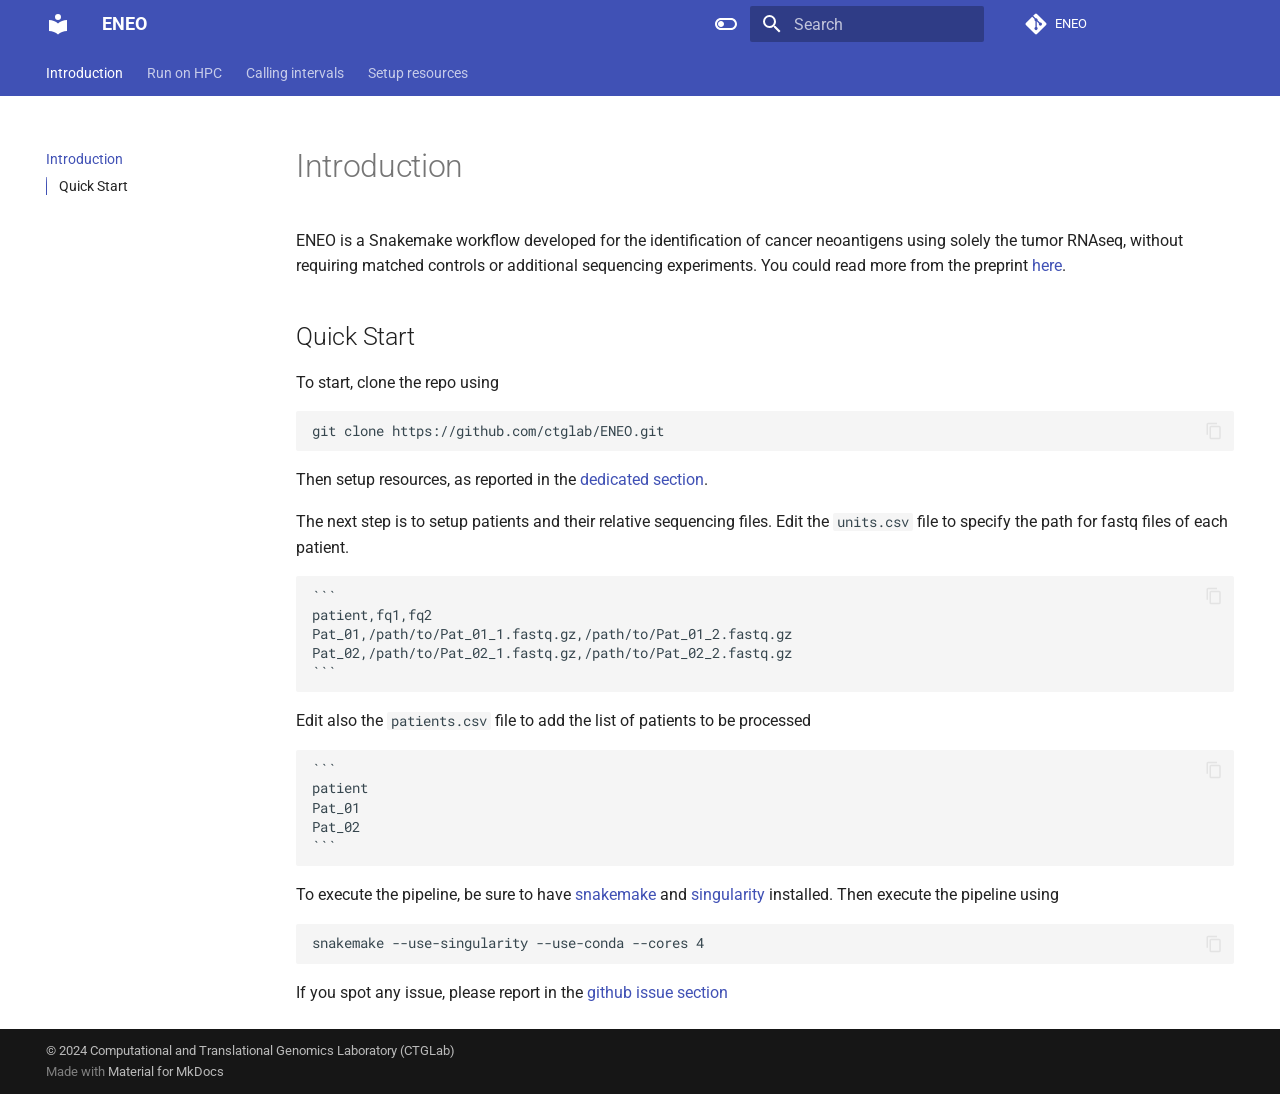
==== commit b34441cf: "Deployed b6c1fe5 with MkDocs version: 1.6.1" ====
--- a/index.html
+++ b/index.html
@@ -16,7 +16,7 @@
       
       
       <link rel="icon" href="assets/images/favicon.png">
-      <meta name="generator" content="mkdocs-1.6.1, mkdocs-material-9.5.34">
+      <meta name="generator" content="mkdocs-1.6.1, mkdocs-material-9.5.43">
     
     
       
@@ -24,7 +24,7 @@
       
     
     
-      <link rel="stylesheet" href="assets/stylesheets/main.35f28582.min.css">
+      <link rel="stylesheet" href="assets/stylesheets/main.0253249f.min.css">
       
         
         <link rel="stylesheet" href="assets/stylesheets/palette.06af60db.min.css">
@@ -251,6 +251,23 @@
   
   
     <li class="md-tabs__item">
+      <a href="intervals/" class="md-tabs__link">
+        
+  
+    
+  
+  Calling intervals
+
+      </a>
+    </li>
+  
+
+      
+        
+  
+  
+  
+    <li class="md-tabs__item">
       <a href="resources/" class="md-tabs__link">
         
   
@@ -391,6 +408,26 @@
   
   <span class="md-ellipsis">
     Run on HPC
+  </span>
+  
+
+      </a>
+    </li>
+  
+
+    
+      
+      
+  
+  
+  
+  
+    <li class="md-nav__item">
+      <a href="intervals/" class="md-nav__link">
+        
+  
+  <span class="md-ellipsis">
+    Calling intervals
   </span>
   
 
@@ -443,8 +480,23 @@
 <p>To start, clone the repo using </p>
 <div class="highlight"><pre><span></span><code><a id="__codelineno-0-1" name="__codelineno-0-1" href="#__codelineno-0-1"></a>git clone https://github.com/ctglab/ENEO.git
 </code></pre></div>
+<p>Then setup resources, as reported in the <a href="https://ctglab.github.io/ENEO/resources">dedicated section</a>.</p>
+<p>The next step is to setup patients and their relative sequencing files. Edit the <code>units.csv</code> file to specify the path for fastq files of each patient.</p>
+<div class="highlight"><pre><span></span><code>```
+patient,fq1,fq2
+Pat_01,/path/to/Pat_01_1.fastq.gz,/path/to/Pat_01_2.fastq.gz
+Pat_02,/path/to/Pat_02_1.fastq.gz,/path/to/Pat_02_2.fastq.gz
+```
+</code></pre></div>
+<p>Edit also the <code>patients.csv</code> file to add the list of patients to be processed</p>
+<div class="highlight"><pre><span></span><code>```
+patient
+Pat_01
+Pat_02
+```
+</code></pre></div>
 <p>To execute the pipeline, be sure to have <a href="https://snakemake.readthedocs.io/en/stable/">snakemake</a> and <a href="https://docs.sylabs.io/guides/3.1/user-guide/index.html">singularity</a> installed. Then execute the pipeline using </p>
-<div class="highlight"><pre><span></span><code><a id="__codelineno-1-1" name="__codelineno-1-1" href="#__codelineno-1-1"></a>snakemake --use-singularity --use-conda --cores 4
+<div class="highlight"><pre><span></span><code><a id="__codelineno-3-1" name="__codelineno-3-1" href="#__codelineno-3-1"></a>snakemake --use-singularity --use-conda --cores 4
 </code></pre></div>
 <p>If you spot any issue, please report in the <a href="https://github.com/ctglab/ENEO/issues">github issue section</a></p>
 
@@ -505,10 +557,10 @@
     </div>
     
     
-    <script id="__config" type="application/json">{"base": ".", "features": ["navigation.tabs", "navigation.sections", "toc.integrate", "navigation.top", "search.suggest", "search.highlight", "content.tabs.link", "content.code.annotation", "content.code.copy"], "search": "assets/javascripts/workers/search.07f07601.min.js", "translations": {"clipboard.copied": "Copied to clipboard", "clipboard.copy": "Copy to clipboard", "search.result.more.one": "1 more on this page", "search.result.more.other": "# more on this page", "search.result.none": "No matching documents", "search.result.one": "1 matching document", "search.result.other": "# matching documents", "search.result.placeholder": "Type to start searching", "search.result.term.missing": "Missing", "select.version": "Select version"}}</script>
-    
-    
-      <script src="assets/javascripts/bundle.56dfad97.min.js"></script>
+    <script id="__config" type="application/json">{"base": ".", "features": ["navigation.tabs", "navigation.sections", "toc.integrate", "navigation.top", "search.suggest", "search.highlight", "content.tabs.link", "content.code.annotation", "content.code.copy"], "search": "assets/javascripts/workers/search.6ce7567c.min.js", "translations": {"clipboard.copied": "Copied to clipboard", "clipboard.copy": "Copy to clipboard", "search.result.more.one": "1 more on this page", "search.result.more.other": "# more on this page", "search.result.none": "No matching documents", "search.result.one": "1 matching document", "search.result.other": "# matching documents", "search.result.placeholder": "Type to start searching", "search.result.term.missing": "Missing", "select.version": "Select version"}}</script>
+    
+    
+      <script src="assets/javascripts/bundle.83f73b43.min.js"></script>
       
     
   </body>
--- a/assets/stylesheets/main.0253249f.min.css
+++ b/assets/stylesheets/main.0253249f.min.css
@@ -0,0 +1 @@
+@charset "UTF-8";html{-webkit-text-size-adjust:none;-moz-text-size-adjust:none;text-size-adjust:none;box-sizing:border-box}*,:after,:before{box-sizing:inherit}@media (prefers-reduced-motion){*,:after,:before{transition:none!important}}body{margin:0}a,button,input,label{-webkit-tap-highlight-color:transparent}a{color:inherit;text-decoration:none}hr{border:0;box-sizing:initial;display:block;height:.05rem;overflow:visible;padding:0}small{font-size:80%}sub,sup{line-height:1em}img{border-style:none}table{border-collapse:initial;border-spacing:0}td,th{font-weight:400;vertical-align:top}button{background:#0000;border:0;font-family:inherit;font-size:inherit;margin:0;padding:0}input{border:0;outline:none}:root{--md-primary-fg-color:#4051b5;--md-primary-fg-color--light:#5d6cc0;--md-primary-fg-color--dark:#303fa1;--md-primary-bg-color:#fff;--md-primary-bg-color--light:#ffffffb3;--md-accent-fg-color:#526cfe;--md-accent-fg-color--transparent:#526cfe1a;--md-accent-bg-color:#fff;--md-accent-bg-color--light:#ffffffb3}[data-md-color-scheme=default]{color-scheme:light}[data-md-color-scheme=default] img[src$="#gh-dark-mode-only"],[data-md-color-scheme=default] img[src$="#only-dark"]{display:none}:root,[data-md-color-scheme=default]{--md-hue:225deg;--md-default-fg-color:#000000de;--md-default-fg-color--light:#0000008a;--md-default-fg-color--lighter:#00000052;--md-default-fg-color--lightest:#00000012;--md-default-bg-color:#fff;--md-default-bg-color--light:#ffffffb3;--md-default-bg-color--lighter:#ffffff4d;--md-default-bg-color--lightest:#ffffff1f;--md-code-fg-color:#36464e;--md-code-bg-color:#f5f5f5;--md-code-hl-color:#4287ff;--md-code-hl-color--light:#4287ff1a;--md-code-hl-number-color:#d52a2a;--md-code-hl-special-color:#db1457;--md-code-hl-function-color:#a846b9;--md-code-hl-constant-color:#6e59d9;--md-code-hl-keyword-color:#3f6ec6;--md-code-hl-string-color:#1c7d4d;--md-code-hl-name-color:var(--md-code-fg-color);--md-code-hl-operator-color:var(--md-default-fg-color--light);--md-code-hl-punctuation-color:var(--md-default-fg-color--light);--md-code-hl-comment-color:var(--md-default-fg-color--light);--md-code-hl-generic-color:var(--md-default-fg-color--light);--md-code-hl-variable-color:var(--md-default-fg-color--light);--md-typeset-color:var(--md-default-fg-color);--md-typeset-a-color:var(--md-primary-fg-color);--md-typeset-del-color:#f5503d26;--md-typeset-ins-color:#0bd57026;--md-typeset-kbd-color:#fafafa;--md-typeset-kbd-accent-color:#fff;--md-typeset-kbd-border-color:#b8b8b8;--md-typeset-mark-color:#ffff0080;--md-typeset-table-color:#0000001f;--md-typeset-table-color--light:rgba(0,0,0,.035);--md-admonition-fg-color:var(--md-default-fg-color);--md-admonition-bg-color:var(--md-default-bg-color);--md-warning-fg-color:#000000de;--md-warning-bg-color:#ff9;--md-footer-fg-color:#fff;--md-footer-fg-color--light:#ffffffb3;--md-footer-fg-color--lighter:#ffffff73;--md-footer-bg-color:#000000de;--md-footer-bg-color--dark:#00000052;--md-shadow-z1:0 0.2rem 0.5rem #0000000d,0 0 0.05rem #0000001a;--md-shadow-z2:0 0.2rem 0.5rem #0000001a,0 0 0.05rem #00000040;--md-shadow-z3:0 0.2rem 0.5rem #0003,0 0 0.05rem #00000059}.md-icon svg{fill:currentcolor;display:block;height:1.2rem;width:1.2rem}body{-webkit-font-smoothing:antialiased;-moz-osx-font-smoothing:grayscale;--md-text-font-family:var(--md-text-font,_),-apple-system,BlinkMacSystemFont,Helvetica,Arial,sans-serif;--md-code-font-family:var(--md-code-font,_),SFMono-Regular,Consolas,Menlo,monospace}aside,body,input{font-feature-settings:"kern","liga";color:var(--md-typeset-color);font-family:var(--md-text-font-family)}code,kbd,pre{font-feature-settings:"kern";font-family:var(--md-code-font-family)}:root{--md-typeset-table-sort-icon:url('data:image/svg+xml;charset=utf-8,<svg xmlns="http://www.w3.org/2000/svg" viewBox="0 0 24 24"><path d="m18 21-4-4h3V7h-3l4-4 4 4h-3v10h3M2 19v-2h10v2M2 13v-2h7v2M2 7V5h4v2z"/></svg>');--md-typeset-table-sort-icon--asc:url('data:image/svg+xml;charset=utf-8,<svg xmlns="http://www.w3.org/2000/svg" viewBox="0 0 24 24"><path d="M19 17h3l-4 4-4-4h3V3h2M2 17h10v2H2M6 5v2H2V5m0 6h7v2H2z"/></svg>');--md-typeset-table-sort-icon--desc:url('data:image/svg+xml;charset=utf-8,<svg xmlns="http://www.w3.org/2000/svg" viewBox="0 0 24 24"><path d="M19 7h3l-4-4-4 4h3v14h2M2 17h10v2H2M6 5v2H2V5m0 6h7v2H2z"/></svg>')}.md-typeset{-webkit-print-color-adjust:exact;color-adjust:exact;font-size:.8rem;line-height:1.6}@media print{.md-typeset{font-size:.68rem}}.md-typeset blockquote,.md-typeset dl,.md-typeset figure,.md-typeset ol,.md-typeset pre,.md-typeset ul{margin-bottom:1em;margin-top:1em}.md-typeset h1{color:var(--md-default-fg-color--light);font-size:2em;line-height:1.3;margin:0 0 1.25em}.md-typeset h1,.md-typeset h2{font-weight:300;letter-spacing:-.01em}.md-typeset h2{font-size:1.5625em;line-height:1.4;margin:1.6em 0 .64em}.md-typeset h3{font-size:1.25em;font-weight:400;letter-spacing:-.01em;line-height:1.5;margin:1.6em 0 .8em}.md-typeset h2+h3{margin-top:.8em}.md-typeset h4{font-weight:700;letter-spacing:-.01em;margin:1em 0}.md-typeset h5,.md-typeset h6{color:var(--md-default-fg-color--light);font-size:.8em;font-weight:700;letter-spacing:-.01em;margin:1.25em 0}.md-typeset h5{text-transform:uppercase}.md-typeset hr{border-bottom:.05rem solid var(--md-default-fg-color--lightest);display:flow-root;margin:1.5em 0}.md-typeset a{color:var(--md-typeset-a-color);word-break:break-word}.md-typeset a,.md-typeset a:before{transition:color 125ms}.md-typeset a:focus,.md-typeset a:hover{color:var(--md-accent-fg-color)}.md-typeset a:focus code,.md-typeset a:hover code{background-color:var(--md-accent-fg-color--transparent)}.md-typeset a code{color:currentcolor;transition:background-color 125ms}.md-typeset a.focus-visible{outline-color:var(--md-accent-fg-color);outline-offset:.2rem}.md-typeset code,.md-typeset kbd,.md-typeset pre{color:var(--md-code-fg-color);direction:ltr;font-variant-ligatures:none}@media print{.md-typeset code,.md-typeset kbd,.md-typeset pre{white-space:pre-wrap}}.md-typeset code{background-color:var(--md-code-bg-color);border-radius:.1rem;-webkit-box-decoration-break:clone;box-decoration-break:clone;font-size:.85em;padding:0 .2941176471em;word-break:break-word}.md-typeset code:not(.focus-visible){-webkit-tap-highlight-color:transparent;outline:none}.md-typeset pre{display:flow-root;line-height:1.4;position:relative}.md-typeset pre>code{-webkit-box-decoration-break:slice;box-decoration-break:slice;box-shadow:none;display:block;margin:0;outline-color:var(--md-accent-fg-color);overflow:auto;padding:.7720588235em 1.1764705882em;scrollbar-color:var(--md-default-fg-color--lighter) #0000;scrollbar-width:thin;touch-action:auto;word-break:normal}.md-typeset pre>code:hover{scrollbar-color:var(--md-accent-fg-color) #0000}.md-typeset pre>code::-webkit-scrollbar{height:.2rem;width:.2rem}.md-typeset pre>code::-webkit-scrollbar-thumb{background-color:var(--md-default-fg-color--lighter)}.md-typeset pre>code::-webkit-scrollbar-thumb:hover{background-color:var(--md-accent-fg-color)}.md-typeset kbd{background-color:var(--md-typeset-kbd-color);border-radius:.1rem;box-shadow:0 .1rem 0 .05rem var(--md-typeset-kbd-border-color),0 .1rem 0 var(--md-typeset-kbd-border-color),0 -.1rem .2rem var(--md-typeset-kbd-accent-color) inset;color:var(--md-default-fg-color);display:inline-block;font-size:.75em;padding:0 .6666666667em;vertical-align:text-top;word-break:break-word}.md-typeset mark{background-color:var(--md-typeset-mark-color);-webkit-box-decoration-break:clone;box-decoration-break:clone;color:inherit;word-break:break-word}.md-typeset abbr{border-bottom:.05rem dotted var(--md-default-fg-color--light);cursor:help;text-decoration:none}.md-typeset small{opacity:.75}[dir=ltr] .md-typeset sub,[dir=ltr] .md-typeset sup{margin-left:.078125em}[dir=rtl] .md-typeset sub,[dir=rtl] .md-typeset sup{margin-right:.078125em}[dir=ltr] .md-typeset blockquote{padding-left:.6rem}[dir=rtl] .md-typeset blockquote{padding-right:.6rem}[dir=ltr] .md-typeset blockquote{border-left:.2rem solid var(--md-default-fg-color--lighter)}[dir=rtl] .md-typeset blockquote{border-right:.2rem solid var(--md-default-fg-color--lighter)}.md-typeset blockquote{color:var(--md-default-fg-color--light);margin-left:0;margin-right:0}.md-typeset ul{list-style-type:disc}.md-typeset ul[type]{list-style-type:revert-layer}[dir=ltr] .md-typeset ol,[dir=ltr] .md-typeset ul{margin-left:.625em}[dir=rtl] .md-typeset ol,[dir=rtl] .md-typeset ul{margin-right:.625em}.md-typeset ol,.md-typeset ul{padding:0}.md-typeset ol:not([hidden]),.md-typeset ul:not([hidden]){display:flow-root}.md-typeset ol ol,.md-typeset ul ol{list-style-type:lower-alpha}.md-typeset ol ol ol,.md-typeset ul ol ol{list-style-type:lower-roman}.md-typeset ol ol ol ol,.md-typeset ul ol ol ol{list-style-type:upper-alpha}.md-typeset ol ol ol ol ol,.md-typeset ul ol ol ol ol{list-style-type:upper-roman}.md-typeset ol[type],.md-typeset ul[type]{list-style-type:revert-layer}[dir=ltr] .md-typeset ol li,[dir=ltr] .md-typeset ul li{margin-left:1.25em}[dir=rtl] .md-typeset ol li,[dir=rtl] .md-typeset ul li{margin-right:1.25em}.md-typeset ol li,.md-typeset ul li{margin-bottom:.5em}.md-typeset ol li blockquote,.md-typeset ol li p,.md-typeset ul li blockquote,.md-typeset ul li p{margin:.5em 0}.md-typeset ol li:last-child,.md-typeset ul li:last-child{margin-bottom:0}[dir=ltr] .md-typeset ol li ol,[dir=ltr] .md-typeset ol li ul,[dir=ltr] .md-typeset ul li ol,[dir=ltr] .md-typeset ul li ul{margin-left:.625em}[dir=rtl] .md-typeset ol li ol,[dir=rtl] .md-typeset ol li ul,[dir=rtl] .md-typeset ul li ol,[dir=rtl] .md-typeset ul li ul{margin-right:.625em}.md-typeset ol li ol,.md-typeset ol li ul,.md-typeset ul li ol,.md-typeset ul li ul{margin-bottom:.5em;margin-top:.5em}[dir=ltr] .md-typeset dd{margin-left:1.875em}[dir=rtl] .md-typeset dd{margin-right:1.875em}.md-typeset dd{margin-bottom:1.5em;margin-top:1em}.md-typeset img,.md-typeset svg,.md-typeset video{height:auto;max-width:100%}.md-typeset img[align=left]{margin:1em 1em 1em 0}.md-typeset img[align=right]{margin:1em 0 1em 1em}.md-typeset img[align]:only-child{margin-top:0}.md-typeset figure{display:flow-root;margin:1em auto;max-width:100%;text-align:center;width:-moz-fit-content;width:fit-content}.md-typeset figure img{display:block;margin:0 auto}.md-typeset figcaption{font-style:italic;margin:1em auto;max-width:24rem}.md-typeset iframe{max-width:100%}.md-typeset table:not([class]){background-color:var(--md-default-bg-color);border:.05rem solid var(--md-typeset-table-color);border-radius:.1rem;display:inline-block;font-size:.64rem;max-width:100%;overflow:auto;touch-action:auto}@media print{.md-typeset table:not([class]){display:table}}.md-typeset table:not([class])+*{margin-top:1.5em}.md-typeset table:not([class]) td>:first-child,.md-typeset table:not([class]) th>:first-child{margin-top:0}.md-typeset table:not([class]) td>:last-child,.md-typeset table:not([class]) th>:last-child{margin-bottom:0}.md-typeset table:not([class]) td:not([align]),.md-typeset table:not([class]) th:not([align]){text-align:left}[dir=rtl] .md-typeset table:not([class]) td:not([align]),[dir=rtl] .md-typeset table:not([class]) th:not([align]){text-align:right}.md-typeset table:not([class]) th{font-weight:700;min-width:5rem;padding:.9375em 1.25em;vertical-align:top}.md-typeset table:not([class]) td{border-top:.05rem solid var(--md-typeset-table-color);padding:.9375em 1.25em;vertical-align:top}.md-typeset table:not([class]) tbody tr{transition:background-color 125ms}.md-typeset table:not([class]) tbody tr:hover{background-color:var(--md-typeset-table-color--light);box-shadow:0 .05rem 0 var(--md-default-bg-color) inset}.md-typeset table:not([class]) a{word-break:normal}.md-typeset table th[role=columnheader]{cursor:pointer}[dir=ltr] .md-typeset table th[role=columnheader]:after{margin-left:.5em}[dir=rtl] .md-typeset table th[role=columnheader]:after{margin-right:.5em}.md-typeset table th[role=columnheader]:after{content:"";display:inline-block;height:1.2em;-webkit-mask-image:var(--md-typeset-table-sort-icon);mask-image:var(--md-typeset-table-sort-icon);-webkit-mask-repeat:no-repeat;mask-repeat:no-repeat;-webkit-mask-size:contain;mask-size:contain;transition:background-color 125ms;vertical-align:text-bottom;width:1.2em}.md-typeset table th[role=columnheader]:hover:after{background-color:var(--md-default-fg-color--lighter)}.md-typeset table th[role=columnheader][aria-sort=ascending]:after{background-color:var(--md-default-fg-color--light);-webkit-mask-image:var(--md-typeset-table-sort-icon--asc);mask-image:var(--md-typeset-table-sort-icon--asc)}.md-typeset table th[role=columnheader][aria-sort=descending]:after{background-color:var(--md-default-fg-color--light);-webkit-mask-image:var(--md-typeset-table-sort-icon--desc);mask-image:var(--md-typeset-table-sort-icon--desc)}.md-typeset__scrollwrap{margin:1em -.8rem;overflow-x:auto;touch-action:auto}.md-typeset__table{display:inline-block;margin-bottom:.5em;padding:0 .8rem}@media print{.md-typeset__table{display:block}}html .md-typeset__table table{display:table;margin:0;overflow:hidden;width:100%}@media screen and (max-width:44.984375em){.md-content__inner>pre{margin:1em -.8rem}.md-content__inner>pre code{border-radius:0}}.md-typeset .md-author{border-radius:100%;display:block;flex-shrink:0;height:1.6rem;overflow:hidden;position:relative;transition:color 125ms,transform 125ms;width:1.6rem}.md-typeset .md-author img{display:block}.md-typeset .md-author--more{background:var(--md-default-fg-color--lightest);color:var(--md-default-fg-color--lighter);font-size:.6rem;font-weight:700;line-height:1.6rem;text-align:center}.md-typeset .md-author--long{height:2.4rem;width:2.4rem}.md-typeset a.md-author{transform:scale(1)}.md-typeset a.md-author img{border-radius:100%;filter:grayscale(100%) opacity(75%);transition:filter 125ms}.md-typeset a.md-author:focus,.md-typeset a.md-author:hover{transform:scale(1.1);z-index:1}.md-typeset a.md-author:focus img,.md-typeset a.md-author:hover img{filter:grayscale(0)}.md-banner{background-color:var(--md-footer-bg-color);color:var(--md-footer-fg-color);overflow:auto}@media print{.md-banner{display:none}}.md-banner--warning{background-color:var(--md-warning-bg-color);color:var(--md-warning-fg-color)}.md-banner__inner{font-size:.7rem;margin:.6rem auto;padding:0 .8rem}[dir=ltr] .md-banner__button{float:right}[dir=rtl] .md-banner__button{float:left}.md-banner__button{color:inherit;cursor:pointer;transition:opacity .25s}.no-js .md-banner__button{display:none}.md-banner__button:hover{opacity:.7}html{font-size:125%;height:100%;overflow-x:hidden}@media screen and (min-width:100em){html{font-size:137.5%}}@media screen and (min-width:125em){html{font-size:150%}}body{background-color:var(--md-default-bg-color);display:flex;flex-direction:column;font-size:.5rem;min-height:100%;position:relative;width:100%}@media print{body{display:block}}@media screen and (max-width:59.984375em){body[data-md-scrolllock]{position:fixed}}.md-grid{margin-left:auto;margin-right:auto;max-width:61rem}.md-container{display:flex;flex-direction:column;flex-grow:1}@media print{.md-container{display:block}}.md-main{flex-grow:1}.md-main__inner{display:flex;height:100%;margin-top:1.5rem}.md-ellipsis{overflow:hidden;text-overflow:ellipsis}.md-toggle{display:none}.md-option{height:0;opacity:0;position:absolute;width:0}.md-option:checked+label:not([hidden]){display:block}.md-option.focus-visible+label{outline-color:var(--md-accent-fg-color);outline-style:auto}.md-skip{background-color:var(--md-default-fg-color);border-radius:.1rem;color:var(--md-default-bg-color);font-size:.64rem;margin:.5rem;opacity:0;outline-color:var(--md-accent-fg-color);padding:.3rem .5rem;position:fixed;transform:translateY(.4rem);z-index:-1}.md-skip:focus{opacity:1;transform:translateY(0);transition:transform .25s cubic-bezier(.4,0,.2,1),opacity 175ms 75ms;z-index:10}@page{margin:25mm}:root{--md-clipboard-icon:url('data:image/svg+xml;charset=utf-8,<svg xmlns="http://www.w3.org/2000/svg" viewBox="0 0 24 24"><path d="M19 21H8V7h11m0-2H8a2 2 0 0 0-2 2v14a2 2 0 0 0 2 2h11a2 2 0 0 0 2-2V7a2 2 0 0 0-2-2m-3-4H4a2 2 0 0 0-2 2v14h2V3h12z"/></svg>')}.md-clipboard{border-radius:.1rem;color:var(--md-default-fg-color--lightest);cursor:pointer;height:1.5em;outline-color:var(--md-accent-fg-color);outline-offset:.1rem;position:absolute;right:.5em;top:.5em;transition:color .25s;width:1.5em;z-index:1}@media print{.md-clipboard{display:none}}.md-clipboard:not(.focus-visible){-webkit-tap-highlight-color:transparent;outline:none}:hover>.md-clipboard{color:var(--md-default-fg-color--light)}.md-clipboard:focus,.md-clipboard:hover{color:var(--md-accent-fg-color)}.md-clipboard:after{background-color:currentcolor;content:"";display:block;height:1.125em;margin:0 auto;-webkit-mask-image:var(--md-clipboard-icon);mask-image:var(--md-clipboard-icon);-webkit-mask-position:center;mask-position:center;-webkit-mask-repeat:no-repeat;mask-repeat:no-repeat;-webkit-mask-size:contain;mask-size:contain;width:1.125em}.md-clipboard--inline{cursor:pointer}.md-clipboard--inline code{transition:color .25s,background-color .25s}.md-clipboard--inline:focus code,.md-clipboard--inline:hover code{background-color:var(--md-accent-fg-color--transparent);color:var(--md-accent-fg-color)}.md-typeset .md-code__content{display:grid}@keyframes consent{0%{opacity:0;transform:translateY(100%)}to{opacity:1;transform:translateY(0)}}@keyframes overlay{0%{opacity:0}to{opacity:1}}.md-consent__overlay{animation:overlay .25s both;-webkit-backdrop-filter:blur(.1rem);backdrop-filter:blur(.1rem);background-color:#0000008a;height:100%;opacity:1;position:fixed;top:0;width:100%;z-index:5}.md-consent__inner{animation:consent .5s cubic-bezier(.1,.7,.1,1) both;background-color:var(--md-default-bg-color);border:0;border-radius:.1rem;bottom:0;box-shadow:0 0 .2rem #0000001a,0 .2rem .4rem #0003;max-height:100%;overflow:auto;padding:0;position:fixed;width:100%;z-index:5}.md-consent__form{padding:.8rem}.md-consent__settings{display:none;margin:1em 0}input:checked+.md-consent__settings{display:block}.md-consent__controls{margin-bottom:.8rem}.md-typeset .md-consent__controls .md-button{display:inline}@media screen and (max-width:44.984375em){.md-typeset .md-consent__controls .md-button{display:block;margin-top:.4rem;text-align:center;width:100%}}.md-consent label{cursor:pointer}.md-content{flex-grow:1;min-width:0}.md-content__inner{margin:0 .8rem 1.2rem;padding-top:.6rem}@media screen and (min-width:76.25em){[dir=ltr] .md-sidebar--primary:not([hidden])~.md-content>.md-content__inner{margin-left:1.2rem}[dir=ltr] .md-sidebar--secondary:not([hidden])~.md-content>.md-content__inner,[dir=rtl] .md-sidebar--primary:not([hidden])~.md-content>.md-content__inner{margin-right:1.2rem}[dir=rtl] .md-sidebar--secondary:not([hidden])~.md-content>.md-content__inner{margin-left:1.2rem}}.md-content__inner:before{content:"";display:block;height:.4rem}.md-content__inner>:last-child{margin-bottom:0}[dir=ltr] .md-content__button{float:right}[dir=rtl] .md-content__button{float:left}[dir=ltr] .md-content__button{margin-left:.4rem}[dir=rtl] .md-content__button{margin-right:.4rem}.md-content__button{margin:.4rem 0;padding:0}@media print{.md-content__button{display:none}}.md-typeset .md-content__button{color:var(--md-default-fg-color--lighter)}.md-content__button svg{display:inline;vertical-align:top}[dir=rtl] .md-content__button svg{transform:scaleX(-1)}[dir=ltr] .md-dialog{right:.8rem}[dir=rtl] .md-dialog{left:.8rem}.md-dialog{background-color:var(--md-default-fg-color);border-radius:.1rem;bottom:.8rem;box-shadow:var(--md-shadow-z3);min-width:11.1rem;opacity:0;padding:.4rem .6rem;pointer-events:none;position:fixed;transform:translateY(100%);transition:transform 0ms .4s,opacity .4s;z-index:4}@media print{.md-dialog{display:none}}.md-dialog--active{opacity:1;pointer-events:auto;transform:translateY(0);transition:transform .4s cubic-bezier(.075,.85,.175,1),opacity .4s}.md-dialog__inner{color:var(--md-default-bg-color);font-size:.7rem}.md-feedback{margin:2em 0 1em;text-align:center}.md-feedback fieldset{border:none;margin:0;padding:0}.md-feedback__title{font-weight:700;margin:1em auto}.md-feedback__inner{position:relative}.md-feedback__list{display:flex;flex-wrap:wrap;place-content:baseline center;position:relative}.md-feedback__list:hover .md-icon:not(:disabled){color:var(--md-default-fg-color--lighter)}:disabled .md-feedback__list{min-height:1.8rem}.md-feedback__icon{color:var(--md-default-fg-color--light);cursor:pointer;flex-shrink:0;margin:0 .1rem;transition:color 125ms}.md-feedback__icon:not(:disabled).md-icon:hover{color:var(--md-accent-fg-color)}.md-feedback__icon:disabled{color:var(--md-default-fg-color--lightest);pointer-events:none}.md-feedback__note{opacity:0;position:relative;transform:translateY(.4rem);transition:transform .4s cubic-bezier(.1,.7,.1,1),opacity .15s}.md-feedback__note>*{margin:0 auto;max-width:16rem}:disabled .md-feedback__note{opacity:1;transform:translateY(0)}@media print{.md-feedback{display:none}}.md-footer{background-color:var(--md-footer-bg-color);color:var(--md-footer-fg-color)}@media print{.md-footer{display:none}}.md-footer__inner{justify-content:space-between;overflow:auto;padding:.2rem}.md-footer__inner:not([hidden]){display:flex}.md-footer__link{align-items:end;display:flex;flex-grow:0.01;margin-bottom:.4rem;margin-top:1rem;max-width:100%;outline-color:var(--md-accent-fg-color);overflow:hidden;transition:opacity .25s}.md-footer__link:focus,.md-footer__link:hover{opacity:.7}[dir=rtl] .md-footer__link svg{transform:scaleX(-1)}@media screen and (max-width:44.984375em){.md-footer__link--prev{flex-shrink:0}.md-footer__link--prev .md-footer__title{display:none}}[dir=ltr] .md-footer__link--next{margin-left:auto}[dir=rtl] .md-footer__link--next{margin-right:auto}.md-footer__link--next{text-align:right}[dir=rtl] .md-footer__link--next{text-align:left}.md-footer__title{flex-grow:1;font-size:.9rem;margin-bottom:.7rem;max-width:calc(100% - 2.4rem);padding:0 1rem;white-space:nowrap}.md-footer__button{margin:.2rem;padding:.4rem}.md-footer__direction{font-size:.64rem;opacity:.7}.md-footer-meta{background-color:var(--md-footer-bg-color--dark)}.md-footer-meta__inner{display:flex;flex-wrap:wrap;justify-content:space-between;padding:.2rem}html .md-footer-meta.md-typeset a{color:var(--md-footer-fg-color--light)}html .md-footer-meta.md-typeset a:focus,html .md-footer-meta.md-typeset a:hover{color:var(--md-footer-fg-color)}.md-copyright{color:var(--md-footer-fg-color--lighter);font-size:.64rem;margin:auto .6rem;padding:.4rem 0;width:100%}@media screen and (min-width:45em){.md-copyright{width:auto}}.md-copyright__highlight{color:var(--md-footer-fg-color--light)}.md-social{display:inline-flex;gap:.2rem;margin:0 .4rem;padding:.2rem 0 .6rem}@media screen and (min-width:45em){.md-social{padding:.6rem 0}}.md-social__link{display:inline-block;height:1.6rem;text-align:center;width:1.6rem}.md-social__link:before{line-height:1.9}.md-social__link svg{fill:currentcolor;max-height:.8rem;vertical-align:-25%}.md-typeset .md-button{border:.1rem solid;border-radius:.1rem;color:var(--md-primary-fg-color);cursor:pointer;display:inline-block;font-weight:700;padding:.625em 2em;transition:color 125ms,background-color 125ms,border-color 125ms}.md-typeset .md-button--primary{background-color:var(--md-primary-fg-color);border-color:var(--md-primary-fg-color);color:var(--md-primary-bg-color)}.md-typeset .md-button:focus,.md-typeset .md-button:hover{background-color:var(--md-accent-fg-color);border-color:var(--md-accent-fg-color);color:var(--md-accent-bg-color)}[dir=ltr] .md-typeset .md-input{border-top-left-radius:.1rem}[dir=ltr] .md-typeset .md-input,[dir=rtl] .md-typeset .md-input{border-top-right-radius:.1rem}[dir=rtl] .md-typeset .md-input{border-top-left-radius:.1rem}.md-typeset .md-input{border-bottom:.1rem solid var(--md-default-fg-color--lighter);box-shadow:var(--md-shadow-z1);font-size:.8rem;height:1.8rem;padding:0 .6rem;transition:border .25s,box-shadow .25s}.md-typeset .md-input:focus,.md-typeset .md-input:hover{border-bottom-color:var(--md-accent-fg-color);box-shadow:var(--md-shadow-z2)}.md-typeset .md-input--stretch{width:100%}.md-header{background-color:var(--md-primary-fg-color);box-shadow:0 0 .2rem #0000,0 .2rem .4rem #0000;color:var(--md-primary-bg-color);display:block;left:0;position:sticky;right:0;top:0;z-index:4}@media print{.md-header{display:none}}.md-header[hidden]{transform:translateY(-100%);transition:transform .25s cubic-bezier(.8,0,.6,1),box-shadow .25s}.md-header--shadow{box-shadow:0 0 .2rem #0000001a,0 .2rem .4rem #0003;transition:transform .25s cubic-bezier(.1,.7,.1,1),box-shadow .25s}.md-header__inner{align-items:center;display:flex;padding:0 .2rem}.md-header__button{color:currentcolor;cursor:pointer;margin:.2rem;outline-color:var(--md-accent-fg-color);padding:.4rem;position:relative;transition:opacity .25s;vertical-align:middle;z-index:1}.md-header__button:hover{opacity:.7}.md-header__button:not([hidden]){display:inline-block}.md-header__button:not(.focus-visible){-webkit-tap-highlight-color:transparent;outline:none}.md-header__button.md-logo{margin:.2rem;padding:.4rem}@media screen and (max-width:76.234375em){.md-header__button.md-logo{display:none}}.md-header__button.md-logo img,.md-header__button.md-logo svg{fill:currentcolor;display:block;height:1.2rem;width:auto}@media screen and (min-width:60em){.md-header__button[for=__search]{display:none}}.no-js .md-header__button[for=__search]{display:none}[dir=rtl] .md-header__button[for=__search] svg{transform:scaleX(-1)}@media screen and (min-width:76.25em){.md-header__button[for=__drawer]{display:none}}.md-header__topic{display:flex;max-width:100%;position:absolute;transition:transform .4s cubic-bezier(.1,.7,.1,1),opacity .15s;white-space:nowrap}.md-header__topic+.md-header__topic{opacity:0;pointer-events:none;transform:translateX(1.25rem);transition:transform .4s cubic-bezier(1,.7,.1,.1),opacity .15s;z-index:-1}[dir=rtl] .md-header__topic+.md-header__topic{transform:translateX(-1.25rem)}.md-header__topic:first-child{font-weight:700}[dir=ltr] .md-header__title{margin-left:1rem;margin-right:.4rem}[dir=rtl] .md-header__title{margin-left:.4rem;margin-right:1rem}.md-header__title{flex-grow:1;font-size:.9rem;height:2.4rem;line-height:2.4rem}.md-header__title--active .md-header__topic{opacity:0;pointer-events:none;transform:translateX(-1.25rem);transition:transform .4s cubic-bezier(1,.7,.1,.1),opacity .15s;z-index:-1}[dir=rtl] .md-header__title--active .md-header__topic{transform:translateX(1.25rem)}.md-header__title--active .md-header__topic+.md-header__topic{opacity:1;pointer-events:auto;transform:translateX(0);transition:transform .4s cubic-bezier(.1,.7,.1,1),opacity .15s;z-index:0}.md-header__title>.md-header__ellipsis{height:100%;position:relative;width:100%}.md-header__option{display:flex;flex-shrink:0;max-width:100%;transition:max-width 0ms .25s,opacity .25s .25s;white-space:nowrap}[data-md-toggle=search]:checked~.md-header .md-header__option{max-width:0;opacity:0;transition:max-width 0ms,opacity 0ms}.md-header__option>input{bottom:0}.md-header__source{display:none}@media screen and (min-width:60em){[dir=ltr] .md-header__source{margin-left:1rem}[dir=rtl] .md-header__source{margin-right:1rem}.md-header__source{display:block;max-width:11.7rem;width:11.7rem}}@media screen and (min-width:76.25em){[dir=ltr] .md-header__source{margin-left:1.4rem}[dir=rtl] .md-header__source{margin-right:1.4rem}}.md-meta{color:var(--md-default-fg-color--light);font-size:.7rem;line-height:1.3}.md-meta__list{display:inline-flex;flex-wrap:wrap;list-style:none;margin:0;padding:0}.md-meta__item:not(:last-child):after{content:"·";margin-left:.2rem;margin-right:.2rem}.md-meta__link{color:var(--md-typeset-a-color)}.md-meta__link:focus,.md-meta__link:hover{color:var(--md-accent-fg-color)}.md-draft{background-color:#ff1744;border-radius:.125em;color:#fff;display:inline-block;font-weight:700;padding-left:.5714285714em;padding-right:.5714285714em}:root{--md-nav-icon--prev:url('data:image/svg+xml;charset=utf-8,<svg xmlns="http://www.w3.org/2000/svg" viewBox="0 0 24 24"><path d="M20 11v2H8l5.5 5.5-1.42 1.42L4.16 12l7.92-7.92L13.5 5.5 8 11z"/></svg>');--md-nav-icon--next:url('data:image/svg+xml;charset=utf-8,<svg xmlns="http://www.w3.org/2000/svg" viewBox="0 0 24 24"><path d="M8.59 16.58 13.17 12 8.59 7.41 10 6l6 6-6 6z"/></svg>');--md-toc-icon:url('data:image/svg+xml;charset=utf-8,<svg xmlns="http://www.w3.org/2000/svg" viewBox="0 0 24 24"><path d="M3 9h14V7H3zm0 4h14v-2H3zm0 4h14v-2H3zm16 0h2v-2h-2zm0-10v2h2V7zm0 6h2v-2h-2z"/></svg>')}.md-nav{font-size:.7rem;line-height:1.3}.md-nav__title{color:var(--md-default-fg-color--light);display:block;font-weight:700;overflow:hidden;padding:0 .6rem;text-overflow:ellipsis}.md-nav__title .md-nav__button{display:none}.md-nav__title .md-nav__button img{height:100%;width:auto}.md-nav__title .md-nav__button.md-logo img,.md-nav__title .md-nav__button.md-logo svg{fill:currentcolor;display:block;height:2.4rem;max-width:100%;object-fit:contain;width:auto}.md-nav__list{list-style:none;margin:0;padding:0}.md-nav__link{align-items:flex-start;display:flex;gap:.4rem;margin-top:.625em;scroll-snap-align:start;transition:color 125ms}.md-nav__link--passed{color:var(--md-default-fg-color--light)}.md-nav__item .md-nav__link--active,.md-nav__item .md-nav__link--active code{color:var(--md-typeset-a-color)}.md-nav__link .md-ellipsis{position:relative}[dir=ltr] .md-nav__link .md-icon:last-child{margin-left:auto}[dir=rtl] .md-nav__link .md-icon:last-child{margin-right:auto}.md-nav__link svg{fill:currentcolor;flex-shrink:0;height:1.3em;position:relative}.md-nav__link[for]:focus,.md-nav__link[for]:hover,.md-nav__link[href]:focus,.md-nav__link[href]:hover{color:var(--md-accent-fg-color);cursor:pointer}.md-nav__link.focus-visible{outline-color:var(--md-accent-fg-color);outline-offset:.2rem}.md-nav--primary .md-nav__link[for=__toc]{display:none}.md-nav--primary .md-nav__link[for=__toc] .md-icon:after{background-color:currentcolor;display:block;height:100%;-webkit-mask-image:var(--md-toc-icon);mask-image:var(--md-toc-icon);width:100%}.md-nav--primary .md-nav__link[for=__toc]~.md-nav{display:none}.md-nav__container>.md-nav__link{margin-top:0}.md-nav__container>.md-nav__link:first-child{flex-grow:1;min-width:0}.md-nav__icon{flex-shrink:0}.md-nav__source{display:none}@media screen and (max-width:76.234375em){.md-nav--primary,.md-nav--primary .md-nav{background-color:var(--md-default-bg-color);display:flex;flex-direction:column;height:100%;left:0;position:absolute;right:0;top:0;z-index:1}.md-nav--primary .md-nav__item,.md-nav--primary .md-nav__title{font-size:.8rem;line-height:1.5}.md-nav--primary .md-nav__title{background-color:var(--md-default-fg-color--lightest);color:var(--md-default-fg-color--light);cursor:pointer;height:5.6rem;line-height:2.4rem;padding:3rem .8rem .2rem;position:relative;white-space:nowrap}[dir=ltr] .md-nav--primary .md-nav__title .md-nav__icon{left:.4rem}[dir=rtl] .md-nav--primary .md-nav__title .md-nav__icon{right:.4rem}.md-nav--primary .md-nav__title .md-nav__icon{display:block;height:1.2rem;margin:.2rem;position:absolute;top:.4rem;width:1.2rem}.md-nav--primary .md-nav__title .md-nav__icon:after{background-color:currentcolor;content:"";display:block;height:100%;-webkit-mask-image:var(--md-nav-icon--prev);mask-image:var(--md-nav-icon--prev);-webkit-mask-position:center;mask-position:center;-webkit-mask-repeat:no-repeat;mask-repeat:no-repeat;-webkit-mask-size:contain;mask-size:contain;width:100%}.md-nav--primary .md-nav__title~.md-nav__list{background-color:var(--md-default-bg-color);box-shadow:0 .05rem 0 var(--md-default-fg-color--lightest) inset;overflow-y:auto;scroll-snap-type:y mandatory;touch-action:pan-y}.md-nav--primary .md-nav__title~.md-nav__list>:first-child{border-top:0}.md-nav--primary .md-nav__title[for=__drawer]{background-color:var(--md-primary-fg-color);color:var(--md-primary-bg-color);font-weight:700}.md-nav--primary .md-nav__title .md-logo{display:block;left:.2rem;margin:.2rem;padding:.4rem;position:absolute;right:.2rem;top:.2rem}.md-nav--primary .md-nav__list{flex:1}.md-nav--primary .md-nav__item{border-top:.05rem solid var(--md-default-fg-color--lightest)}.md-nav--primary .md-nav__item--active>.md-nav__link{color:var(--md-typeset-a-color)}.md-nav--primary .md-nav__item--active>.md-nav__link:focus,.md-nav--primary .md-nav__item--active>.md-nav__link:hover{color:var(--md-accent-fg-color)}.md-nav--primary .md-nav__link{margin-top:0;padding:.6rem .8rem}.md-nav--primary .md-nav__link svg{margin-top:.1em}.md-nav--primary .md-nav__link>.md-nav__link{padding:0}[dir=ltr] .md-nav--primary .md-nav__link .md-nav__icon{margin-right:-.2rem}[dir=rtl] .md-nav--primary .md-nav__link .md-nav__icon{margin-left:-.2rem}.md-nav--primary .md-nav__link .md-nav__icon{font-size:1.2rem;height:1.2rem;width:1.2rem}.md-nav--primary .md-nav__link .md-nav__icon:after{background-color:currentcolor;content:"";display:block;height:100%;-webkit-mask-image:var(--md-nav-icon--next);mask-image:var(--md-nav-icon--next);-webkit-mask-position:center;mask-position:center;-webkit-mask-repeat:no-repeat;mask-repeat:no-repeat;-webkit-mask-size:contain;mask-size:contain;width:100%}[dir=rtl] .md-nav--primary .md-nav__icon:after{transform:scale(-1)}.md-nav--primary .md-nav--secondary .md-nav{background-color:initial;position:static}[dir=ltr] .md-nav--primary .md-nav--secondary .md-nav .md-nav__link{padding-left:1.4rem}[dir=rtl] .md-nav--primary .md-nav--secondary .md-nav .md-nav__link{padding-right:1.4rem}[dir=ltr] .md-nav--primary .md-nav--secondary .md-nav .md-nav .md-nav__link{padding-left:2rem}[dir=rtl] .md-nav--primary .md-nav--secondary .md-nav .md-nav .md-nav__link{padding-right:2rem}[dir=ltr] .md-nav--primary .md-nav--secondary .md-nav .md-nav .md-nav .md-nav__link{padding-left:2.6rem}[dir=rtl] .md-nav--primary .md-nav--secondary .md-nav .md-nav .md-nav .md-nav__link{padding-right:2.6rem}[dir=ltr] .md-nav--primary .md-nav--secondary .md-nav .md-nav .md-nav .md-nav .md-nav__link{padding-left:3.2rem}[dir=rtl] .md-nav--primary .md-nav--secondary .md-nav .md-nav .md-nav .md-nav .md-nav__link{padding-right:3.2rem}.md-nav--secondary{background-color:initial}.md-nav__toggle~.md-nav{display:flex;opacity:0;transform:translateX(100%);transition:transform .25s cubic-bezier(.8,0,.6,1),opacity 125ms 50ms}[dir=rtl] .md-nav__toggle~.md-nav{transform:translateX(-100%)}.md-nav__toggle:checked~.md-nav{opacity:1;transform:translateX(0);transition:transform .25s cubic-bezier(.4,0,.2,1),opacity 125ms 125ms}.md-nav__toggle:checked~.md-nav>.md-nav__list{-webkit-backface-visibility:hidden;backface-visibility:hidden}}@media screen and (max-width:59.984375em){.md-nav--primary .md-nav__link[for=__toc]{display:flex}.md-nav--primary .md-nav__link[for=__toc] .md-icon:after{content:""}.md-nav--primary .md-nav__link[for=__toc]+.md-nav__link{display:none}.md-nav--primary .md-nav__link[for=__toc]~.md-nav{display:flex}.md-nav__source{background-color:var(--md-primary-fg-color--dark);color:var(--md-primary-bg-color);display:block;padding:0 .2rem}}@media screen and (min-width:60em) and (max-width:76.234375em){.md-nav--integrated .md-nav__link[for=__toc]{display:flex}.md-nav--integrated .md-nav__link[for=__toc] .md-icon:after{content:""}.md-nav--integrated .md-nav__link[for=__toc]+.md-nav__link{display:none}.md-nav--integrated .md-nav__link[for=__toc]~.md-nav{display:flex}}@media screen and (min-width:60em){.md-nav{margin-bottom:-.4rem}.md-nav--secondary .md-nav__title{background:var(--md-default-bg-color);box-shadow:0 0 .4rem .4rem var(--md-default-bg-color);position:sticky;top:0;z-index:1}.md-nav--secondary .md-nav__title[for=__toc]{scroll-snap-align:start}.md-nav--secondary .md-nav__title .md-nav__icon{display:none}[dir=ltr] .md-nav--secondary .md-nav__list{padding-left:.6rem}[dir=rtl] .md-nav--secondary .md-nav__list{padding-right:.6rem}.md-nav--secondary .md-nav__list{padding-bottom:.4rem}[dir=ltr] .md-nav--secondary .md-nav__item>.md-nav__link{margin-right:.4rem}[dir=rtl] .md-nav--secondary .md-nav__item>.md-nav__link{margin-left:.4rem}}@media screen and (min-width:76.25em){.md-nav{margin-bottom:-.4rem;transition:max-height .25s cubic-bezier(.86,0,.07,1)}.md-nav--primary .md-nav__title{background:var(--md-default-bg-color);box-shadow:0 0 .4rem .4rem var(--md-default-bg-color);position:sticky;top:0;z-index:1}.md-nav--primary .md-nav__title[for=__drawer]{scroll-snap-align:start}.md-nav--primary .md-nav__title .md-nav__icon{display:none}[dir=ltr] .md-nav--primary .md-nav__list{padding-left:.6rem}[dir=rtl] .md-nav--primary .md-nav__list{padding-right:.6rem}.md-nav--primary .md-nav__list{padding-bottom:.4rem}[dir=ltr] .md-nav--primary .md-nav__item>.md-nav__link{margin-right:.4rem}[dir=rtl] .md-nav--primary .md-nav__item>.md-nav__link{margin-left:.4rem}.md-nav__toggle~.md-nav{display:grid;grid-template-rows:0fr;opacity:0;transition:grid-template-rows .25s cubic-bezier(.86,0,.07,1),opacity .25s,visibility 0ms .25s;visibility:collapse}.md-nav__toggle~.md-nav>.md-nav__list{overflow:hidden}.md-nav__toggle.md-toggle--indeterminate~.md-nav,.md-nav__toggle:checked~.md-nav{grid-template-rows:1fr;opacity:1;transition:grid-template-rows .25s cubic-bezier(.86,0,.07,1),opacity .15s .1s,visibility 0ms;visibility:visible}.md-nav__toggle.md-toggle--indeterminate~.md-nav{transition:none}.md-nav__item--nested>.md-nav>.md-nav__title{display:none}.md-nav__item--section{display:block;margin:1.25em 0}.md-nav__item--section:last-child{margin-bottom:0}.md-nav__item--section>.md-nav__link{font-weight:700}.md-nav__item--section>.md-nav__link[for]{color:var(--md-default-fg-color--light)}.md-nav__item--section>.md-nav__link:not(.md-nav__container){pointer-events:none}.md-nav__item--section>.md-nav__link .md-icon,.md-nav__item--section>.md-nav__link>[for]{display:none}[dir=ltr] .md-nav__item--section>.md-nav{margin-left:-.6rem}[dir=rtl] .md-nav__item--section>.md-nav{margin-right:-.6rem}.md-nav__item--section>.md-nav{display:block;opacity:1;visibility:visible}.md-nav__item--section>.md-nav>.md-nav__list>.md-nav__item{padding:0}.md-nav__icon{border-radius:100%;height:.9rem;transition:background-color .25s;width:.9rem}.md-nav__icon:hover{background-color:var(--md-accent-fg-color--transparent)}.md-nav__icon:after{background-color:currentcolor;border-radius:100%;content:"";display:inline-block;height:100%;-webkit-mask-image:var(--md-nav-icon--next);mask-image:var(--md-nav-icon--next);-webkit-mask-position:center;mask-position:center;-webkit-mask-repeat:no-repeat;mask-repeat:no-repeat;-webkit-mask-size:contain;mask-size:contain;transition:transform .25s;vertical-align:-.1rem;width:100%}[dir=rtl] .md-nav__icon:after{transform:rotate(180deg)}.md-nav__item--nested .md-nav__toggle:checked~.md-nav__link .md-nav__icon:after,.md-nav__item--nested .md-toggle--indeterminate~.md-nav__link .md-nav__icon:after{transform:rotate(90deg)}.md-nav--lifted>.md-nav__list>.md-nav__item,.md-nav--lifted>.md-nav__title{display:none}.md-nav--lifted>.md-nav__list>.md-nav__item--active{display:block}.md-nav--lifted>.md-nav__list>.md-nav__item--active>.md-nav__link{background:var(--md-default-bg-color);box-shadow:0 0 .4rem .4rem var(--md-default-bg-color);margin-top:0;position:sticky;top:0;z-index:1}.md-nav--lifted>.md-nav__list>.md-nav__item--active>.md-nav__link:not(.md-nav__container){pointer-events:none}.md-nav--lifted>.md-nav__list>.md-nav__item--active.md-nav__item--section{margin:0}[dir=ltr] .md-nav--lifted>.md-nav__list>.md-nav__item>.md-nav:not(.md-nav--secondary){margin-left:-.6rem}[dir=rtl] .md-nav--lifted>.md-nav__list>.md-nav__item>.md-nav:not(.md-nav--secondary){margin-right:-.6rem}.md-nav--lifted>.md-nav__list>.md-nav__item>[for]{color:var(--md-default-fg-color--light)}.md-nav--lifted .md-nav[data-md-level="1"]{grid-template-rows:1fr;opacity:1;visibility:visible}[dir=ltr] .md-nav--integrated>.md-nav__list>.md-nav__item--active .md-nav--secondary{border-left:.05rem solid var(--md-primary-fg-color)}[dir=rtl] .md-nav--integrated>.md-nav__list>.md-nav__item--active .md-nav--secondary{border-right:.05rem solid var(--md-primary-fg-color)}.md-nav--integrated>.md-nav__list>.md-nav__item--active .md-nav--secondary{display:block;margin-bottom:1.25em;opacity:1;visibility:visible}.md-nav--integrated>.md-nav__list>.md-nav__item--active .md-nav--secondary>.md-nav__list{overflow:visible;padding-bottom:0}.md-nav--integrated>.md-nav__list>.md-nav__item--active .md-nav--secondary>.md-nav__title{display:none}}.md-pagination{font-size:.8rem;font-weight:700;gap:.4rem}.md-pagination,.md-pagination>*{align-items:center;display:flex;justify-content:center}.md-pagination>*{border-radius:.2rem;height:1.8rem;min-width:1.8rem;text-align:center}.md-pagination__current{background-color:var(--md-default-fg-color--lightest);color:var(--md-default-fg-color--light)}.md-pagination__link{transition:color 125ms,background-color 125ms}.md-pagination__link:focus,.md-pagination__link:hover{background-color:var(--md-accent-fg-color--transparent);color:var(--md-accent-fg-color)}.md-pagination__link:focus svg,.md-pagination__link:hover svg{color:var(--md-accent-fg-color)}.md-pagination__link.focus-visible{outline-color:var(--md-accent-fg-color);outline-offset:.2rem}.md-pagination__link svg{fill:currentcolor;color:var(--md-default-fg-color--lighter);display:block;max-height:100%;width:1.2rem}.md-post__back{border-bottom:.05rem solid var(--md-default-fg-color--lightest);margin-bottom:1.2rem;padding-bottom:1.2rem}@media screen and (max-width:76.234375em){.md-post__back{display:none}}[dir=rtl] .md-post__back svg{transform:scaleX(-1)}.md-post__authors{display:flex;flex-direction:column;gap:.6rem;margin:0 .6rem 1.2rem}.md-post .md-post__meta a{transition:color 125ms}.md-post .md-post__meta a:focus,.md-post .md-post__meta a:hover{color:var(--md-accent-fg-color)}.md-post__title{color:var(--md-default-fg-color--light);font-weight:700}.md-post--excerpt{margin-bottom:3.2rem}.md-post--excerpt .md-post__header{align-items:center;display:flex;gap:.6rem;min-height:1.6rem}.md-post--excerpt .md-post__authors{align-items:center;display:inline-flex;flex-direction:row;gap:.2rem;margin:0;min-height:2.4rem}[dir=ltr] .md-post--excerpt .md-post__meta .md-meta__list{margin-right:.4rem}[dir=rtl] .md-post--excerpt .md-post__meta .md-meta__list{margin-left:.4rem}.md-post--excerpt .md-post__content>:first-child{--md-scroll-margin:6rem;margin-top:0}.md-post>.md-nav--secondary{margin:1em 0}.md-profile{align-items:center;display:flex;font-size:.7rem;gap:.6rem;line-height:1.4;width:100%}.md-profile__description{flex-grow:1}.md-content--post{display:flex}@media screen and (max-width:76.234375em){.md-content--post{flex-flow:column-reverse}}.md-content--post>.md-content__inner{min-width:0}@media screen and (min-width:76.25em){[dir=ltr] .md-content--post>.md-content__inner{margin-left:1.2rem}[dir=rtl] .md-content--post>.md-content__inner{margin-right:1.2rem}}@media screen and (max-width:76.234375em){.md-sidebar.md-sidebar--post{padding:0;position:static;width:100%}.md-sidebar.md-sidebar--post .md-sidebar__scrollwrap{overflow:visible}.md-sidebar.md-sidebar--post .md-sidebar__inner{padding:0}.md-sidebar.md-sidebar--post .md-post__meta{margin-left:.6rem;margin-right:.6rem}.md-sidebar.md-sidebar--post .md-nav__item{border:none;display:inline}.md-sidebar.md-sidebar--post .md-nav__list{display:inline-flex;flex-wrap:wrap;gap:.6rem;padding-bottom:.6rem;padding-top:.6rem}.md-sidebar.md-sidebar--post .md-nav__link{padding:0}.md-sidebar.md-sidebar--post .md-nav{height:auto;margin-bottom:0;position:static}}:root{--md-progress-value:0;--md-progress-delay:400ms}.md-progress{background:var(--md-primary-bg-color);height:.075rem;opacity:min(clamp(0,var(--md-progress-value),1),clamp(0,100 - var(--md-progress-value),1));position:fixed;top:0;transform:scaleX(calc(var(--md-progress-value)*1%));transform-origin:left;transition:transform .5s cubic-bezier(.19,1,.22,1),opacity .25s var(--md-progress-delay);width:100%;z-index:4}:root{--md-search-result-icon:url('data:image/svg+xml;charset=utf-8,<svg xmlns="http://www.w3.org/2000/svg" viewBox="0 0 24 24"><path d="M14 2H6a2 2 0 0 0-2 2v16a2 2 0 0 0 2 2h7c-.41-.25-.8-.56-1.14-.9-.33-.33-.61-.7-.86-1.1H6V4h7v5h5v1.18c.71.16 1.39.43 2 .82V8zm6.31 16.9c1.33-2.11.69-4.9-1.4-6.22-2.11-1.33-4.91-.68-6.22 1.4-1.34 2.11-.69 4.89 1.4 6.22 1.46.93 3.32.93 4.79.02L22 23.39 23.39 22zm-3.81.1a2.5 2.5 0 0 1-2.5-2.5 2.5 2.5 0 0 1 2.5-2.5 2.5 2.5 0 0 1 2.5 2.5 2.5 2.5 0 0 1-2.5 2.5"/></svg>')}.md-search{position:relative}@media screen and (min-width:60em){.md-search{padding:.2rem 0}}.no-js .md-search{display:none}.md-search__overlay{opacity:0;z-index:1}@media screen and (max-width:59.984375em){[dir=ltr] .md-search__overlay{left:-2.2rem}[dir=rtl] .md-search__overlay{right:-2.2rem}.md-search__overlay{background-color:var(--md-default-bg-color);border-radius:1rem;height:2rem;overflow:hidden;pointer-events:none;position:absolute;top:-1rem;transform-origin:center;transition:transform .3s .1s,opacity .2s .2s;width:2rem}[data-md-toggle=search]:checked~.md-header .md-search__overlay{opacity:1;transition:transform .4s,opacity .1s}}@media screen and (min-width:60em){[dir=ltr] .md-search__overlay{left:0}[dir=rtl] .md-search__overlay{right:0}.md-search__overlay{background-color:#0000008a;cursor:pointer;height:0;position:fixed;top:0;transition:width 0ms .25s,height 0ms .25s,opacity .25s;width:0}[data-md-toggle=search]:checked~.md-header .md-search__overlay{height:200vh;opacity:1;transition:width 0ms,height 0ms,opacity .25s;width:100%}}@media screen and (max-width:29.984375em){[data-md-toggle=search]:checked~.md-header .md-search__overlay{transform:scale(45)}}@media screen and (min-width:30em) and (max-width:44.984375em){[data-md-toggle=search]:checked~.md-header .md-search__overlay{transform:scale(60)}}@media screen and (min-width:45em) and (max-width:59.984375em){[data-md-toggle=search]:checked~.md-header .md-search__overlay{transform:scale(75)}}.md-search__inner{-webkit-backface-visibility:hidden;backface-visibility:hidden}@media screen and (max-width:59.984375em){[dir=ltr] .md-search__inner{left:0}[dir=rtl] .md-search__inner{right:0}.md-search__inner{height:0;opacity:0;overflow:hidden;position:fixed;top:0;transform:translateX(5%);transition:width 0ms .3s,height 0ms .3s,transform .15s cubic-bezier(.4,0,.2,1) .15s,opacity .15s .15s;width:0;z-index:2}[dir=rtl] .md-search__inner{transform:translateX(-5%)}[data-md-toggle=search]:checked~.md-header .md-search__inner{height:100%;opacity:1;transform:translateX(0);transition:width 0ms 0ms,height 0ms 0ms,transform .15s cubic-bezier(.1,.7,.1,1) .15s,opacity .15s .15s;width:100%}}@media screen and (min-width:60em){[dir=ltr] .md-search__inner{float:right}[dir=rtl] .md-search__inner{float:left}.md-search__inner{padding:.1rem 0;position:relative;transition:width .25s cubic-bezier(.1,.7,.1,1);width:11.7rem}}@media screen and (min-width:60em) and (max-width:76.234375em){[data-md-toggle=search]:checked~.md-header .md-search__inner{width:23.4rem}}@media screen and (min-width:76.25em){[data-md-toggle=search]:checked~.md-header .md-search__inner{width:34.4rem}}.md-search__form{background-color:var(--md-default-bg-color);box-shadow:0 0 .6rem #0000;height:2.4rem;position:relative;transition:color .25s,background-color .25s;z-index:2}@media screen and (min-width:60em){.md-search__form{background-color:#00000042;border-radius:.1rem;height:1.8rem}.md-search__form:hover{background-color:#ffffff1f}}[data-md-toggle=search]:checked~.md-header .md-search__form{background-color:var(--md-default-bg-color);border-radius:.1rem .1rem 0 0;box-shadow:0 0 .6rem #00000012;color:var(--md-default-fg-color)}[dir=ltr] .md-search__input{padding-left:3.6rem;padding-right:2.2rem}[dir=rtl] .md-search__input{padding-left:2.2rem;padding-right:3.6rem}.md-search__input{background:#0000;font-size:.9rem;height:100%;position:relative;text-overflow:ellipsis;width:100%;z-index:2}.md-search__input::placeholder{transition:color .25s}.md-search__input::placeholder,.md-search__input~.md-search__icon{color:var(--md-default-fg-color--light)}.md-search__input::-ms-clear{display:none}@media screen and (max-width:59.984375em){.md-search__input{font-size:.9rem;height:2.4rem;width:100%}}@media screen and (min-width:60em){[dir=ltr] .md-search__input{padding-left:2.2rem}[dir=rtl] .md-search__input{padding-right:2.2rem}.md-search__input{color:inherit;font-size:.8rem}.md-search__input::placeholder{color:var(--md-primary-bg-color--light)}.md-search__input+.md-search__icon{color:var(--md-primary-bg-color)}[data-md-toggle=search]:checked~.md-header .md-search__input{text-overflow:clip}[data-md-toggle=search]:checked~.md-header .md-search__input+.md-search__icon{color:var(--md-default-fg-color--light)}[data-md-toggle=search]:checked~.md-header .md-search__input::placeholder{color:#0000}}.md-search__icon{cursor:pointer;display:inline-block;height:1.2rem;transition:color .25s,opacity .25s;width:1.2rem}.md-search__icon:hover{opacity:.7}[dir=ltr] .md-search__icon[for=__search]{left:.5rem}[dir=rtl] .md-search__icon[for=__search]{right:.5rem}.md-search__icon[for=__search]{position:absolute;top:.3rem;z-index:2}[dir=rtl] .md-search__icon[for=__search] svg{transform:scaleX(-1)}@media screen and (max-width:59.984375em){[dir=ltr] .md-search__icon[for=__search]{left:.8rem}[dir=rtl] .md-search__icon[for=__search]{right:.8rem}.md-search__icon[for=__search]{top:.6rem}.md-search__icon[for=__search] svg:first-child{display:none}}@media screen and (min-width:60em){.md-search__icon[for=__search]{pointer-events:none}.md-search__icon[for=__search] svg:last-child{display:none}}[dir=ltr] .md-search__options{right:.5rem}[dir=rtl] .md-search__options{left:.5rem}.md-search__options{pointer-events:none;position:absolute;top:.3rem;z-index:2}@media screen and (max-width:59.984375em){[dir=ltr] .md-search__options{right:.8rem}[dir=rtl] .md-search__options{left:.8rem}.md-search__options{top:.6rem}}[dir=ltr] .md-search__options>.md-icon{margin-left:.2rem}[dir=rtl] .md-search__options>.md-icon{margin-right:.2rem}.md-search__options>.md-icon{color:var(--md-default-fg-color--light);opacity:0;transform:scale(.75);transition:transform .15s cubic-bezier(.1,.7,.1,1),opacity .15s}.md-search__options>.md-icon:not(.focus-visible){-webkit-tap-highlight-color:transparent;outline:none}[data-md-toggle=search]:checked~.md-header .md-search__input:valid~.md-search__options>.md-icon{opacity:1;pointer-events:auto;transform:scale(1)}[data-md-toggle=search]:checked~.md-header .md-search__input:valid~.md-search__options>.md-icon:hover{opacity:.7}[dir=ltr] .md-search__suggest{padding-left:3.6rem;padding-right:2.2rem}[dir=rtl] .md-search__suggest{padding-left:2.2rem;padding-right:3.6rem}.md-search__suggest{align-items:center;color:var(--md-default-fg-color--lighter);display:flex;font-size:.9rem;height:100%;opacity:0;position:absolute;top:0;transition:opacity 50ms;white-space:nowrap;width:100%}@media screen and (min-width:60em){[dir=ltr] .md-search__suggest{padding-left:2.2rem}[dir=rtl] .md-search__suggest{padding-right:2.2rem}.md-search__suggest{font-size:.8rem}}[data-md-toggle=search]:checked~.md-header .md-search__suggest{opacity:1;transition:opacity .3s .1s}[dir=ltr] .md-search__output{border-bottom-left-radius:.1rem}[dir=ltr] .md-search__output,[dir=rtl] .md-search__output{border-bottom-right-radius:.1rem}[dir=rtl] .md-search__output{border-bottom-left-radius:.1rem}.md-search__output{overflow:hidden;position:absolute;width:100%;z-index:1}@media screen and (max-width:59.984375em){.md-search__output{bottom:0;top:2.4rem}}@media screen and (min-width:60em){.md-search__output{opacity:0;top:1.9rem;transition:opacity .4s}[data-md-toggle=search]:checked~.md-header .md-search__output{box-shadow:var(--md-shadow-z3);opacity:1}}.md-search__scrollwrap{-webkit-backface-visibility:hidden;backface-visibility:hidden;background-color:var(--md-default-bg-color);height:100%;overflow-y:auto;touch-action:pan-y}@media (-webkit-max-device-pixel-ratio:1),(max-resolution:1dppx){.md-search__scrollwrap{transform:translateZ(0)}}@media screen and (min-width:60em) and (max-width:76.234375em){.md-search__scrollwrap{width:23.4rem}}@media screen and (min-width:76.25em){.md-search__scrollwrap{width:34.4rem}}@media screen and (min-width:60em){.md-search__scrollwrap{max-height:0;scrollbar-color:var(--md-default-fg-color--lighter) #0000;scrollbar-width:thin}[data-md-toggle=search]:checked~.md-header .md-search__scrollwrap{max-height:75vh}.md-search__scrollwrap:hover{scrollbar-color:var(--md-accent-fg-color) #0000}.md-search__scrollwrap::-webkit-scrollbar{height:.2rem;width:.2rem}.md-search__scrollwrap::-webkit-scrollbar-thumb{background-color:var(--md-default-fg-color--lighter)}.md-search__scrollwrap::-webkit-scrollbar-thumb:hover{background-color:var(--md-accent-fg-color)}}.md-search-result{color:var(--md-default-fg-color);word-break:break-word}.md-search-result__meta{background-color:var(--md-default-fg-color--lightest);color:var(--md-default-fg-color--light);font-size:.64rem;line-height:1.8rem;padding:0 .8rem;scroll-snap-align:start}@media screen and (min-width:60em){[dir=ltr] .md-search-result__meta{padding-left:2.2rem}[dir=rtl] .md-search-result__meta{padding-right:2.2rem}}.md-search-result__list{list-style:none;margin:0;padding:0;-webkit-user-select:none;user-select:none}.md-search-result__item{box-shadow:0 -.05rem var(--md-default-fg-color--lightest)}.md-search-result__item:first-child{box-shadow:none}.md-search-result__link{display:block;outline:none;scroll-snap-align:start;transition:background-color .25s}.md-search-result__link:focus,.md-search-result__link:hover{background-color:var(--md-accent-fg-color--transparent)}.md-search-result__link:last-child p:last-child{margin-bottom:.6rem}.md-search-result__more>summary{cursor:pointer;display:block;outline:none;position:sticky;scroll-snap-align:start;top:0;z-index:1}.md-search-result__more>summary::marker{display:none}.md-search-result__more>summary::-webkit-details-marker{display:none}.md-search-result__more>summary>div{color:var(--md-typeset-a-color);font-size:.64rem;padding:.75em .8rem;transition:color .25s,background-color .25s}@media screen and (min-width:60em){[dir=ltr] .md-search-result__more>summary>div{padding-left:2.2rem}[dir=rtl] .md-search-result__more>summary>div{padding-right:2.2rem}}.md-search-result__more>summary:focus>div,.md-search-result__more>summary:hover>div{background-color:var(--md-accent-fg-color--transparent);color:var(--md-accent-fg-color)}.md-search-result__more[open]>summary{background-color:var(--md-default-bg-color)}.md-search-result__article{overflow:hidden;padding:0 .8rem;position:relative}@media screen and (min-width:60em){[dir=ltr] .md-search-result__article{padding-left:2.2rem}[dir=rtl] .md-search-result__article{padding-right:2.2rem}}[dir=ltr] .md-search-result__icon{left:0}[dir=rtl] .md-search-result__icon{right:0}.md-search-result__icon{color:var(--md-default-fg-color--light);height:1.2rem;margin:.5rem;position:absolute;width:1.2rem}@media screen and (max-width:59.984375em){.md-search-result__icon{display:none}}.md-search-result__icon:after{background-color:currentcolor;content:"";display:inline-block;height:100%;-webkit-mask-image:var(--md-search-result-icon);mask-image:var(--md-search-result-icon);-webkit-mask-position:center;mask-position:center;-webkit-mask-repeat:no-repeat;mask-repeat:no-repeat;-webkit-mask-size:contain;mask-size:contain;width:100%}[dir=rtl] .md-search-result__icon:after{transform:scaleX(-1)}.md-search-result .md-typeset{color:var(--md-default-fg-color--light);font-size:.64rem;line-height:1.6}.md-search-result .md-typeset h1{color:var(--md-default-fg-color);font-size:.8rem;font-weight:400;line-height:1.4;margin:.55rem 0}.md-search-result .md-typeset h1 mark{text-decoration:none}.md-search-result .md-typeset h2{color:var(--md-default-fg-color);font-size:.64rem;font-weight:700;line-height:1.6;margin:.5em 0}.md-search-result .md-typeset h2 mark{text-decoration:none}.md-search-result__terms{color:var(--md-default-fg-color);display:block;font-size:.64rem;font-style:italic;margin:.5em 0}.md-search-result mark{background-color:initial;color:var(--md-accent-fg-color);text-decoration:underline}.md-select{position:relative;z-index:1}.md-select__inner{background-color:var(--md-default-bg-color);border-radius:.1rem;box-shadow:var(--md-shadow-z2);color:var(--md-default-fg-color);left:50%;margin-top:.2rem;max-height:0;opacity:0;position:absolute;top:calc(100% - .2rem);transform:translate3d(-50%,.3rem,0);transition:transform .25s 375ms,opacity .25s .25s,max-height 0ms .5s}.md-select:focus-within .md-select__inner,.md-select:hover .md-select__inner{max-height:10rem;opacity:1;transform:translate3d(-50%,0,0);transition:transform .25s cubic-bezier(.1,.7,.1,1),opacity .25s,max-height 0ms}.md-select__inner:after{border-bottom:.2rem solid #0000;border-bottom-color:var(--md-default-bg-color);border-left:.2rem solid #0000;border-right:.2rem solid #0000;border-top:0;content:"";height:0;left:50%;margin-left:-.2rem;margin-top:-.2rem;position:absolute;top:0;width:0}.md-select__list{border-radius:.1rem;font-size:.8rem;list-style-type:none;margin:0;max-height:inherit;overflow:auto;padding:0}.md-select__item{line-height:1.8rem}[dir=ltr] .md-select__link{padding-left:.6rem;padding-right:1.2rem}[dir=rtl] .md-select__link{padding-left:1.2rem;padding-right:.6rem}.md-select__link{cursor:pointer;display:block;outline:none;scroll-snap-align:start;transition:background-color .25s,color .25s;width:100%}.md-select__link:focus,.md-select__link:hover{color:var(--md-accent-fg-color)}.md-select__link:focus{background-color:var(--md-default-fg-color--lightest)}.md-sidebar{align-self:flex-start;flex-shrink:0;padding:1.2rem 0;position:sticky;top:2.4rem;width:12.1rem}@media print{.md-sidebar{display:none}}@media screen and (max-width:76.234375em){[dir=ltr] .md-sidebar--primary{left:-12.1rem}[dir=rtl] .md-sidebar--primary{right:-12.1rem}.md-sidebar--primary{background-color:var(--md-default-bg-color);display:block;height:100%;position:fixed;top:0;transform:translateX(0);transition:transform .25s cubic-bezier(.4,0,.2,1),box-shadow .25s;width:12.1rem;z-index:5}[data-md-toggle=drawer]:checked~.md-container .md-sidebar--primary{box-shadow:var(--md-shadow-z3);transform:translateX(12.1rem)}[dir=rtl] [data-md-toggle=drawer]:checked~.md-container .md-sidebar--primary{transform:translateX(-12.1rem)}.md-sidebar--primary .md-sidebar__scrollwrap{bottom:0;left:0;margin:0;overflow:hidden;position:absolute;right:0;scroll-snap-type:none;top:0}}@media screen and (min-width:76.25em){.md-sidebar{height:0}.no-js .md-sidebar{height:auto}.md-header--lifted~.md-container .md-sidebar{top:4.8rem}}.md-sidebar--secondary{display:none;order:2}@media screen and (min-width:60em){.md-sidebar--secondary{height:0}.no-js .md-sidebar--secondary{height:auto}.md-sidebar--secondary:not([hidden]){display:block}.md-sidebar--secondary .md-sidebar__scrollwrap{touch-action:pan-y}}.md-sidebar__scrollwrap{scrollbar-gutter:stable;-webkit-backface-visibility:hidden;backface-visibility:hidden;margin:0 .2rem;overflow-y:auto;scrollbar-color:var(--md-default-fg-color--lighter) #0000;scrollbar-width:thin}.md-sidebar__scrollwrap::-webkit-scrollbar{height:.2rem;width:.2rem}.md-sidebar__scrollwrap:focus-within,.md-sidebar__scrollwrap:hover{scrollbar-color:var(--md-accent-fg-color) #0000}.md-sidebar__scrollwrap:focus-within::-webkit-scrollbar-thumb,.md-sidebar__scrollwrap:hover::-webkit-scrollbar-thumb{background-color:var(--md-default-fg-color--lighter)}.md-sidebar__scrollwrap:focus-within::-webkit-scrollbar-thumb:hover,.md-sidebar__scrollwrap:hover::-webkit-scrollbar-thumb:hover{background-color:var(--md-accent-fg-color)}@supports selector(::-webkit-scrollbar){.md-sidebar__scrollwrap{scrollbar-gutter:auto}[dir=ltr] .md-sidebar__inner{padding-right:calc(100% - 11.5rem)}[dir=rtl] .md-sidebar__inner{padding-left:calc(100% - 11.5rem)}}@media screen and (max-width:76.234375em){.md-overlay{background-color:#0000008a;height:0;opacity:0;position:fixed;top:0;transition:width 0ms .25s,height 0ms .25s,opacity .25s;width:0;z-index:5}[data-md-toggle=drawer]:checked~.md-overlay{height:100%;opacity:1;transition:width 0ms,height 0ms,opacity .25s;width:100%}}@keyframes facts{0%{height:0}to{height:.65rem}}@keyframes fact{0%{opacity:0;transform:translateY(100%)}50%{opacity:0}to{opacity:1;transform:translateY(0)}}:root{--md-source-forks-icon:url('data:image/svg+xml;charset=utf-8,<svg xmlns="http://www.w3.org/2000/svg" viewBox="0 0 16 16"><path d="M5 5.372v.878c0 .414.336.75.75.75h4.5a.75.75 0 0 0 .75-.75v-.878a2.25 2.25 0 1 1 1.5 0v.878a2.25 2.25 0 0 1-2.25 2.25h-1.5v2.128a2.251 2.251 0 1 1-1.5 0V8.5h-1.5A2.25 2.25 0 0 1 3.5 6.25v-.878a2.25 2.25 0 1 1 1.5 0M5 3.25a.75.75 0 1 0-1.5 0 .75.75 0 0 0 1.5 0m6.75.75a.75.75 0 1 0 0-1.5.75.75 0 0 0 0 1.5m-3 8.75a.75.75 0 1 0-1.5 0 .75.75 0 0 0 1.5 0"/></svg>');--md-source-repositories-icon:url('data:image/svg+xml;charset=utf-8,<svg xmlns="http://www.w3.org/2000/svg" viewBox="0 0 16 16"><path d="M2 2.5A2.5 2.5 0 0 1 4.5 0h8.75a.75.75 0 0 1 .75.75v12.5a.75.75 0 0 1-.75.75h-2.5a.75.75 0 0 1 0-1.5h1.75v-2h-8a1 1 0 0 0-.714 1.7.75.75 0 1 1-1.072 1.05A2.5 2.5 0 0 1 2 11.5Zm10.5-1h-8a1 1 0 0 0-1 1v6.708A2.5 2.5 0 0 1 4.5 9h8ZM5 12.25a.25.25 0 0 1 .25-.25h3.5a.25.25 0 0 1 .25.25v3.25a.25.25 0 0 1-.4.2l-1.45-1.087a.25.25 0 0 0-.3 0L5.4 15.7a.25.25 0 0 1-.4-.2Z"/></svg>');--md-source-stars-icon:url('data:image/svg+xml;charset=utf-8,<svg xmlns="http://www.w3.org/2000/svg" viewBox="0 0 16 16"><path d="M8 .25a.75.75 0 0 1 .673.418l1.882 3.815 4.21.612a.75.75 0 0 1 .416 1.279l-3.046 2.97.719 4.192a.751.751 0 0 1-1.088.791L8 12.347l-3.766 1.98a.75.75 0 0 1-1.088-.79l.72-4.194L.818 6.374a.75.75 0 0 1 .416-1.28l4.21-.611L7.327.668A.75.75 0 0 1 8 .25m0 2.445L6.615 5.5a.75.75 0 0 1-.564.41l-3.097.45 2.24 2.184a.75.75 0 0 1 .216.664l-.528 3.084 2.769-1.456a.75.75 0 0 1 .698 0l2.77 1.456-.53-3.084a.75.75 0 0 1 .216-.664l2.24-2.183-3.096-.45a.75.75 0 0 1-.564-.41z"/></svg>');--md-source-version-icon:url('data:image/svg+xml;charset=utf-8,<svg xmlns="http://www.w3.org/2000/svg" viewBox="0 0 16 16"><path d="M1 7.775V2.75C1 1.784 1.784 1 2.75 1h5.025c.464 0 .91.184 1.238.513l6.25 6.25a1.75 1.75 0 0 1 0 2.474l-5.026 5.026a1.75 1.75 0 0 1-2.474 0l-6.25-6.25A1.75 1.75 0 0 1 1 7.775m1.5 0c0 .066.026.13.073.177l6.25 6.25a.25.25 0 0 0 .354 0l5.025-5.025a.25.25 0 0 0 0-.354l-6.25-6.25a.25.25 0 0 0-.177-.073H2.75a.25.25 0 0 0-.25.25ZM6 5a1 1 0 1 1 0 2 1 1 0 0 1 0-2"/></svg>')}.md-source{-webkit-backface-visibility:hidden;backface-visibility:hidden;display:block;font-size:.65rem;line-height:1.2;outline-color:var(--md-accent-fg-color);transition:opacity .25s;white-space:nowrap}.md-source:hover{opacity:.7}.md-source__icon{display:inline-block;height:2.4rem;vertical-align:middle;width:2rem}[dir=ltr] .md-source__icon svg{margin-left:.6rem}[dir=rtl] .md-source__icon svg{margin-right:.6rem}.md-source__icon svg{margin-top:.6rem}[dir=ltr] .md-source__icon+.md-source__repository{padding-left:2rem}[dir=rtl] .md-source__icon+.md-source__repository{padding-right:2rem}[dir=ltr] .md-source__icon+.md-source__repository{margin-left:-2rem}[dir=rtl] .md-source__icon+.md-source__repository{margin-right:-2rem}[dir=ltr] .md-source__repository{margin-left:.6rem}[dir=rtl] .md-source__repository{margin-right:.6rem}.md-source__repository{display:inline-block;max-width:calc(100% - 1.2rem);overflow:hidden;text-overflow:ellipsis;vertical-align:middle}.md-source__facts{display:flex;font-size:.55rem;gap:.4rem;list-style-type:none;margin:.1rem 0 0;opacity:.75;overflow:hidden;padding:0;width:100%}.md-source__repository--active .md-source__facts{animation:facts .25s ease-in}.md-source__fact{overflow:hidden;text-overflow:ellipsis}.md-source__repository--active .md-source__fact{animation:fact .4s ease-out}[dir=ltr] .md-source__fact:before{margin-right:.1rem}[dir=rtl] .md-source__fact:before{margin-left:.1rem}.md-source__fact:before{background-color:currentcolor;content:"";display:inline-block;height:.6rem;-webkit-mask-position:center;mask-position:center;-webkit-mask-repeat:no-repeat;mask-repeat:no-repeat;-webkit-mask-size:contain;mask-size:contain;vertical-align:text-top;width:.6rem}.md-source__fact:nth-child(1n+2){flex-shrink:0}.md-source__fact--version:before{-webkit-mask-image:var(--md-source-version-icon);mask-image:var(--md-source-version-icon)}.md-source__fact--stars:before{-webkit-mask-image:var(--md-source-stars-icon);mask-image:var(--md-source-stars-icon)}.md-source__fact--forks:before{-webkit-mask-image:var(--md-source-forks-icon);mask-image:var(--md-source-forks-icon)}.md-source__fact--repositories:before{-webkit-mask-image:var(--md-source-repositories-icon);mask-image:var(--md-source-repositories-icon)}.md-source-file{margin:1em 0}[dir=ltr] .md-source-file__fact{margin-right:.6rem}[dir=rtl] .md-source-file__fact{margin-left:.6rem}.md-source-file__fact{align-items:center;color:var(--md-default-fg-color--light);display:inline-flex;font-size:.68rem;gap:.3rem}.md-source-file__fact .md-icon{flex-shrink:0;margin-bottom:.05rem}[dir=ltr] .md-source-file__fact .md-author{float:left}[dir=rtl] .md-source-file__fact .md-author{float:right}.md-source-file__fact .md-author{margin-right:.2rem}.md-source-file__fact svg{width:.9rem}:root{--md-status:url('data:image/svg+xml;charset=utf-8,<svg xmlns="http://www.w3.org/2000/svg" viewBox="0 0 24 24"><path d="M11 9h2V7h-2m1 13c-4.41 0-8-3.59-8-8s3.59-8 8-8 8 3.59 8 8-3.59 8-8 8m0-18A10 10 0 0 0 2 12a10 10 0 0 0 10 10 10 10 0 0 0 10-10A10 10 0 0 0 12 2m-1 15h2v-6h-2z"/></svg>');--md-status--new:url('data:image/svg+xml;charset=utf-8,<svg xmlns="http://www.w3.org/2000/svg" viewBox="0 0 24 24"><path d="m23 12-2.44-2.78.34-3.68-3.61-.82-1.89-3.18L12 3 8.6 1.54 6.71 4.72l-3.61.81.34 3.68L1 12l2.44 2.78-.34 3.69 3.61.82 1.89 3.18L12 21l3.4 1.46 1.89-3.18 3.61-.82-.34-3.68zm-10 5h-2v-2h2zm0-4h-2V7h2z"/></svg>');--md-status--deprecated:url('data:image/svg+xml;charset=utf-8,<svg xmlns="http://www.w3.org/2000/svg" viewBox="0 0 24 24"><path d="M9 3v1H4v2h1v13a2 2 0 0 0 2 2h10a2 2 0 0 0 2-2V6h1V4h-5V3zm0 5h2v9H9zm4 0h2v9h-2z"/></svg>');--md-status--encrypted:url('data:image/svg+xml;charset=utf-8,<svg xmlns="http://www.w3.org/2000/svg" viewBox="0 0 24 24"><path d="M12 1 3 5v6c0 5.55 3.84 10.74 9 12 5.16-1.26 9-6.45 9-12V5zm0 6c1.4 0 2.8 1.1 2.8 2.5V11c.6 0 1.2.6 1.2 1.3v3.5c0 .6-.6 1.2-1.3 1.2H9.2c-.6 0-1.2-.6-1.2-1.3v-3.5c0-.6.6-1.2 1.2-1.2V9.5C9.2 8.1 10.6 7 12 7m0 1.2c-.8 0-1.5.5-1.5 1.3V11h3V9.5c0-.8-.7-1.3-1.5-1.3"/></svg>')}.md-status:after{background-color:var(--md-default-fg-color--light);content:"";display:inline-block;height:1.125em;-webkit-mask-image:var(--md-status);mask-image:var(--md-status);-webkit-mask-position:center;mask-position:center;-webkit-mask-repeat:no-repeat;mask-repeat:no-repeat;-webkit-mask-size:contain;mask-size:contain;vertical-align:text-bottom;width:1.125em}.md-status:hover:after{background-color:currentcolor}.md-status--new:after{-webkit-mask-image:var(--md-status--new);mask-image:var(--md-status--new)}.md-status--deprecated:after{-webkit-mask-image:var(--md-status--deprecated);mask-image:var(--md-status--deprecated)}.md-status--encrypted:after{-webkit-mask-image:var(--md-status--encrypted);mask-image:var(--md-status--encrypted)}.md-tabs{background-color:var(--md-primary-fg-color);color:var(--md-primary-bg-color);display:block;line-height:1.3;overflow:auto;width:100%;z-index:3}@media print{.md-tabs{display:none}}@media screen and (max-width:76.234375em){.md-tabs{display:none}}.md-tabs[hidden]{pointer-events:none}[dir=ltr] .md-tabs__list{margin-left:.2rem}[dir=rtl] .md-tabs__list{margin-right:.2rem}.md-tabs__list{contain:content;display:flex;list-style:none;margin:0;overflow:auto;padding:0;scrollbar-width:none;white-space:nowrap}.md-tabs__list::-webkit-scrollbar{display:none}.md-tabs__item{height:2.4rem;padding-left:.6rem;padding-right:.6rem}.md-tabs__item--active .md-tabs__link{color:inherit;opacity:1}.md-tabs__link{-webkit-backface-visibility:hidden;backface-visibility:hidden;display:flex;font-size:.7rem;margin-top:.8rem;opacity:.7;outline-color:var(--md-accent-fg-color);outline-offset:.2rem;transition:transform .4s cubic-bezier(.1,.7,.1,1),opacity .25s}.md-tabs__link:focus,.md-tabs__link:hover{color:inherit;opacity:1}[dir=ltr] .md-tabs__link svg{margin-right:.4rem}[dir=rtl] .md-tabs__link svg{margin-left:.4rem}.md-tabs__link svg{fill:currentcolor;height:1.3em}.md-tabs__item:nth-child(2) .md-tabs__link{transition-delay:20ms}.md-tabs__item:nth-child(3) .md-tabs__link{transition-delay:40ms}.md-tabs__item:nth-child(4) .md-tabs__link{transition-delay:60ms}.md-tabs__item:nth-child(5) .md-tabs__link{transition-delay:80ms}.md-tabs__item:nth-child(6) .md-tabs__link{transition-delay:.1s}.md-tabs__item:nth-child(7) .md-tabs__link{transition-delay:.12s}.md-tabs__item:nth-child(8) .md-tabs__link{transition-delay:.14s}.md-tabs__item:nth-child(9) .md-tabs__link{transition-delay:.16s}.md-tabs__item:nth-child(10) .md-tabs__link{transition-delay:.18s}.md-tabs__item:nth-child(11) .md-tabs__link{transition-delay:.2s}.md-tabs__item:nth-child(12) .md-tabs__link{transition-delay:.22s}.md-tabs__item:nth-child(13) .md-tabs__link{transition-delay:.24s}.md-tabs__item:nth-child(14) .md-tabs__link{transition-delay:.26s}.md-tabs__item:nth-child(15) .md-tabs__link{transition-delay:.28s}.md-tabs__item:nth-child(16) .md-tabs__link{transition-delay:.3s}.md-tabs[hidden] .md-tabs__link{opacity:0;transform:translateY(50%);transition:transform 0ms .1s,opacity .1s}:root{--md-tag-icon:url('data:image/svg+xml;charset=utf-8,<svg xmlns="http://www.w3.org/2000/svg" viewBox="0 0 24 24"><path d="m5.41 21 .71-4h-4l.35-2h4l1.06-6h-4l.35-2h4l.71-4h2l-.71 4h6l.71-4h2l-.71 4h4l-.35 2h-4l-1.06 6h4l-.35 2h-4l-.71 4h-2l.71-4h-6l-.71 4zM9.53 9l-1.06 6h6l1.06-6z"/></svg>')}.md-typeset .md-tags:not([hidden]){display:inline-flex;flex-wrap:wrap;gap:.5em;margin-bottom:.75em;margin-top:-.125em}.md-typeset .md-tag{align-items:center;background:var(--md-default-fg-color--lightest);border-radius:2.4rem;display:inline-flex;font-size:.64rem;font-size:min(.8em,.64rem);font-weight:700;gap:.5em;letter-spacing:normal;line-height:1.6;padding:.3125em .78125em}.md-typeset .md-tag[href]{-webkit-tap-highlight-color:transparent;color:inherit;outline:none;transition:color 125ms,background-color 125ms}.md-typeset .md-tag[href]:focus,.md-typeset .md-tag[href]:hover{background-color:var(--md-accent-fg-color);color:var(--md-accent-bg-color)}[id]>.md-typeset .md-tag{vertical-align:text-top}.md-typeset .md-tag-icon:before{background-color:var(--md-default-fg-color--lighter);content:"";display:inline-block;height:1.2em;-webkit-mask-image:var(--md-tag-icon);mask-image:var(--md-tag-icon);-webkit-mask-position:center;mask-position:center;-webkit-mask-repeat:no-repeat;mask-repeat:no-repeat;-webkit-mask-size:contain;mask-size:contain;transition:background-color 125ms;vertical-align:text-bottom;width:1.2em}.md-typeset .md-tag-icon[href]:focus:before,.md-typeset .md-tag-icon[href]:hover:before{background-color:var(--md-accent-bg-color)}@keyframes pulse{0%{transform:scale(.95)}75%{transform:scale(1)}to{transform:scale(.95)}}:root{--md-annotation-bg-icon:url('data:image/svg+xml;charset=utf-8,<svg xmlns="http://www.w3.org/2000/svg" viewBox="0 0 24 24"><path d="M12 2A10 10 0 0 0 2 12a10 10 0 0 0 10 10 10 10 0 0 0 10-10A10 10 0 0 0 12 2"/></svg>');--md-annotation-icon:url('data:image/svg+xml;charset=utf-8,<svg xmlns="http://www.w3.org/2000/svg" viewBox="0 0 24 24"><path d="M17 13h-4v4h-2v-4H7v-2h4V7h2v4h4m-5-9A10 10 0 0 0 2 12a10 10 0 0 0 10 10 10 10 0 0 0 10-10A10 10 0 0 0 12 2"/></svg>')}.md-tooltip{-webkit-backface-visibility:hidden;backface-visibility:hidden;background-color:var(--md-default-bg-color);border-radius:.1rem;box-shadow:var(--md-shadow-z2);color:var(--md-default-fg-color);font-family:var(--md-text-font-family);left:clamp(var(--md-tooltip-0,0rem) + .8rem,var(--md-tooltip-x),100vw + var(--md-tooltip-0,0rem) + .8rem - var(--md-tooltip-width) - 2 * .8rem);max-width:calc(100vw - 1.6rem);opacity:0;position:absolute;top:var(--md-tooltip-y);transform:translateY(-.4rem);transition:transform 0ms .25s,opacity .25s,z-index .25s;width:var(--md-tooltip-width);z-index:0}.md-tooltip--active{opacity:1;transform:translateY(0);transition:transform .25s cubic-bezier(.1,.7,.1,1),opacity .25s,z-index 0ms;z-index:2}.md-tooltip--inline{font-weight:700;-webkit-user-select:none;user-select:none;width:auto}.md-tooltip--inline:not(.md-tooltip--active){transform:translateY(.2rem) scale(.9)}.md-tooltip--inline .md-tooltip__inner{font-size:.5rem;padding:.2rem .4rem}[hidden]+.md-tooltip--inline{display:none}.focus-visible>.md-tooltip,.md-tooltip:target{outline:var(--md-accent-fg-color) auto}.md-tooltip__inner{font-size:.64rem;padding:.8rem}.md-tooltip__inner.md-typeset>:first-child{margin-top:0}.md-tooltip__inner.md-typeset>:last-child{margin-bottom:0}.md-annotation{font-style:normal;font-weight:400;outline:none;text-align:initial;vertical-align:text-bottom;white-space:normal}[dir=rtl] .md-annotation{direction:rtl}code .md-annotation{font-family:var(--md-code-font-family);font-size:inherit}.md-annotation:not([hidden]){display:inline-block;line-height:1.25}.md-annotation__index{border-radius:.01px;cursor:pointer;display:inline-block;margin-left:.4ch;margin-right:.4ch;outline:none;overflow:hidden;position:relative;-webkit-user-select:none;user-select:none;vertical-align:text-top;z-index:0}.md-annotation .md-annotation__index{transition:z-index .25s}@media screen{.md-annotation__index{width:2.2ch}[data-md-visible]>.md-annotation__index{animation:pulse 2s infinite}.md-annotation__index:before{background:var(--md-default-bg-color);-webkit-mask-image:var(--md-annotation-bg-icon);mask-image:var(--md-annotation-bg-icon)}.md-annotation__index:after,.md-annotation__index:before{content:"";height:2.2ch;-webkit-mask-position:center;mask-position:center;-webkit-mask-repeat:no-repeat;mask-repeat:no-repeat;-webkit-mask-size:contain;mask-size:contain;position:absolute;top:-.1ch;width:2.2ch;z-index:-1}.md-annotation__index:after{background-color:var(--md-default-fg-color--lighter);-webkit-mask-image:var(--md-annotation-icon);mask-image:var(--md-annotation-icon);transform:scale(1.0001);transition:background-color .25s,transform .25s}.md-tooltip--active+.md-annotation__index:after{transform:rotate(45deg)}.md-tooltip--active+.md-annotation__index:after,:hover>.md-annotation__index:after{background-color:var(--md-accent-fg-color)}}.md-tooltip--active+.md-annotation__index{animation-play-state:paused;transition-duration:0ms;z-index:2}.md-annotation__index [data-md-annotation-id]{display:inline-block}@media print{.md-annotation__index [data-md-annotation-id]{background:var(--md-default-fg-color--lighter);border-radius:2ch;color:var(--md-default-bg-color);font-weight:700;padding:0 .6ch;white-space:nowrap}.md-annotation__index [data-md-annotation-id]:after{content:attr(data-md-annotation-id)}}.md-typeset .md-annotation-list{counter-reset:xxx;list-style:none}.md-typeset .md-annotation-list li{position:relative}[dir=ltr] .md-typeset .md-annotation-list li:before{left:-2.125em}[dir=rtl] .md-typeset .md-annotation-list li:before{right:-2.125em}.md-typeset .md-annotation-list li:before{background:var(--md-default-fg-color--lighter);border-radius:2ch;color:var(--md-default-bg-color);content:counter(xxx);counter-increment:xxx;font-size:.8875em;font-weight:700;height:2ch;line-height:1.25;min-width:2ch;padding:0 .6ch;position:absolute;text-align:center;top:.25em}:root{--md-tooltip-width:20rem;--md-tooltip-tail:0.3rem}.md-tooltip2{-webkit-backface-visibility:hidden;backface-visibility:hidden;color:var(--md-default-fg-color);font-family:var(--md-text-font-family);opacity:0;pointer-events:none;position:absolute;top:calc(var(--md-tooltip-host-y) + var(--md-tooltip-y));transform:translateY(-.4rem);transform-origin:calc(var(--md-tooltip-host-x) + var(--md-tooltip-x)) 0;transition:transform 0ms .25s,opacity .25s,z-index .25s;width:100%;z-index:0}.md-tooltip2:before{border-left:var(--md-tooltip-tail) solid #0000;border-right:var(--md-tooltip-tail) solid #0000;content:"";display:block;left:clamp(1.5 * .8rem,var(--md-tooltip-host-x) + var(--md-tooltip-x) - var(--md-tooltip-tail),100vw - 2 * var(--md-tooltip-tail) - 1.5 * .8rem);position:absolute;z-index:1}.md-tooltip2--top:before{border-top:var(--md-tooltip-tail) solid var(--md-default-bg-color);bottom:calc(var(--md-tooltip-tail)*-1 + .025rem);filter:drop-shadow(0 1px 0 hsla(0,0%,0%,.05))}.md-tooltip2--bottom:before{border-bottom:var(--md-tooltip-tail) solid var(--md-default-bg-color);filter:drop-shadow(0 -1px 0 hsla(0,0%,0%,.05));top:calc(var(--md-tooltip-tail)*-1 + .025rem)}.md-tooltip2--active{opacity:1;transform:translateY(0);transition:transform .4s cubic-bezier(0,1,.5,1),opacity .25s,z-index 0ms;z-index:2}.md-tooltip2__inner{scrollbar-gutter:stable;background-color:var(--md-default-bg-color);border-radius:.1rem;box-shadow:var(--md-shadow-z2);left:clamp(.8rem,var(--md-tooltip-host-x) - .8rem,100vw - var(--md-tooltip-width) - .8rem);max-height:40vh;max-width:calc(100vw - 1.6rem);position:relative;scrollbar-width:thin}.md-tooltip2__inner::-webkit-scrollbar{height:.2rem;width:.2rem}.md-tooltip2__inner::-webkit-scrollbar-thumb{background-color:var(--md-default-fg-color--lighter)}.md-tooltip2__inner::-webkit-scrollbar-thumb:hover{background-color:var(--md-accent-fg-color)}[role=tooltip]>.md-tooltip2__inner{font-size:.5rem;font-weight:700;left:clamp(.8rem,var(--md-tooltip-host-x) + var(--md-tooltip-x) - var(--md-tooltip-width)/2,100vw - var(--md-tooltip-width) - .8rem);max-width:min(100vw - 2 * .8rem,400px);padding:.2rem .4rem;-webkit-user-select:none;user-select:none;width:-moz-fit-content;width:fit-content}.md-tooltip2__inner.md-typeset>:first-child{margin-top:0}.md-tooltip2__inner.md-typeset>:last-child{margin-bottom:0}[dir=ltr] .md-top{margin-left:50%}[dir=rtl] .md-top{margin-right:50%}.md-top{background-color:var(--md-default-bg-color);border-radius:1.6rem;box-shadow:var(--md-shadow-z2);color:var(--md-default-fg-color--light);cursor:pointer;display:block;font-size:.7rem;outline:none;padding:.4rem .8rem;position:fixed;top:3.2rem;transform:translate(-50%);transition:color 125ms,background-color 125ms,transform 125ms cubic-bezier(.4,0,.2,1),opacity 125ms;z-index:2}@media print{.md-top{display:none}}[dir=rtl] .md-top{transform:translate(50%)}.md-top[hidden]{opacity:0;pointer-events:none;transform:translate(-50%,.2rem);transition-duration:0ms}[dir=rtl] .md-top[hidden]{transform:translate(50%,.2rem)}.md-top:focus,.md-top:hover{background-color:var(--md-accent-fg-color);color:var(--md-accent-bg-color)}.md-top svg{display:inline-block;vertical-align:-.5em}@keyframes hoverfix{0%{pointer-events:none}}:root{--md-version-icon:url('data:image/svg+xml;charset=utf-8,<svg xmlns="http://www.w3.org/2000/svg" viewBox="0 0 320 512"><!--! Font Awesome Free 6.6.0 by @fontawesome - https://fontawesome.com License - https://fontawesome.com/license/free (Icons: CC BY 4.0, Fonts: SIL OFL 1.1, Code: MIT License) Copyright 2024 Fonticons, Inc.--><path d="M137.4 374.6c12.5 12.5 32.8 12.5 45.3 0l128-128c9.2-9.2 11.9-22.9 6.9-34.9S301 191.9 288 191.9L32 192c-12.9 0-24.6 7.8-29.6 19.8s-2.2 25.7 6.9 34.9l128 128z"/></svg>')}.md-version{flex-shrink:0;font-size:.8rem;height:2.4rem}[dir=ltr] .md-version__current{margin-left:1.4rem;margin-right:.4rem}[dir=rtl] .md-version__current{margin-left:.4rem;margin-right:1.4rem}.md-version__current{color:inherit;cursor:pointer;outline:none;position:relative;top:.05rem}[dir=ltr] .md-version__current:after{margin-left:.4rem}[dir=rtl] .md-version__current:after{margin-right:.4rem}.md-version__current:after{background-color:currentcolor;content:"";display:inline-block;height:.6rem;-webkit-mask-image:var(--md-version-icon);mask-image:var(--md-version-icon);-webkit-mask-position:center;mask-position:center;-webkit-mask-repeat:no-repeat;mask-repeat:no-repeat;-webkit-mask-size:contain;mask-size:contain;width:.4rem}.md-version__alias{margin-left:.3rem;opacity:.7}.md-version__list{background-color:var(--md-default-bg-color);border-radius:.1rem;box-shadow:var(--md-shadow-z2);color:var(--md-default-fg-color);list-style-type:none;margin:.2rem .8rem;max-height:0;opacity:0;overflow:auto;padding:0;position:absolute;scroll-snap-type:y mandatory;top:.15rem;transition:max-height 0ms .5s,opacity .25s .25s;z-index:3}.md-version:focus-within .md-version__list,.md-version:hover .md-version__list{max-height:10rem;opacity:1;transition:max-height 0ms,opacity .25s}@media (hover:none),(pointer:coarse){.md-version:hover .md-version__list{animation:hoverfix .25s forwards}.md-version:focus-within .md-version__list{animation:none}}.md-version__item{line-height:1.8rem}[dir=ltr] .md-version__link{padding-left:.6rem;padding-right:1.2rem}[dir=rtl] .md-version__link{padding-left:1.2rem;padding-right:.6rem}.md-version__link{cursor:pointer;display:block;outline:none;scroll-snap-align:start;transition:color .25s,background-color .25s;white-space:nowrap;width:100%}.md-version__link:focus,.md-version__link:hover{color:var(--md-accent-fg-color)}.md-version__link:focus{background-color:var(--md-default-fg-color--lightest)}:root{--md-admonition-icon--note:url('data:image/svg+xml;charset=utf-8,<svg xmlns="http://www.w3.org/2000/svg" viewBox="0 0 24 24"><path d="M12 2C6.47 2 2 6.47 2 12s4.47 10 10 10 10-4.47 10-10S17.53 2 12 2m3.1 5.07c.14 0 .28.05.4.16l1.27 1.27c.23.22.23.57 0 .78l-1 1-2.05-2.05 1-1c.1-.11.24-.16.38-.16m-1.97 1.74 2.06 2.06-6.06 6.06H7.07v-2.06z"/></svg>');--md-admonition-icon--abstract:url('data:image/svg+xml;charset=utf-8,<svg xmlns="http://www.w3.org/2000/svg" viewBox="0 0 24 24"><path d="M17 9H7V7h10m0 6H7v-2h10m-3 6H7v-2h7M12 3a1 1 0 0 1 1 1 1 1 0 0 1-1 1 1 1 0 0 1-1-1 1 1 0 0 1 1-1m7 0h-4.18C14.4 1.84 13.3 1 12 1s-2.4.84-2.82 2H5a2 2 0 0 0-2 2v14a2 2 0 0 0 2 2h14a2 2 0 0 0 2-2V5a2 2 0 0 0-2-2"/></svg>');--md-admonition-icon--info:url('data:image/svg+xml;charset=utf-8,<svg xmlns="http://www.w3.org/2000/svg" viewBox="0 0 24 24"><path d="M13 9h-2V7h2m0 10h-2v-6h2m-1-9A10 10 0 0 0 2 12a10 10 0 0 0 10 10 10 10 0 0 0 10-10A10 10 0 0 0 12 2"/></svg>');--md-admonition-icon--tip:url('data:image/svg+xml;charset=utf-8,<svg xmlns="http://www.w3.org/2000/svg" viewBox="0 0 24 24"><path d="M17.66 11.2c-.23-.3-.51-.56-.77-.82-.67-.6-1.43-1.03-2.07-1.66C13.33 7.26 13 4.85 13.95 3c-.95.23-1.78.75-2.49 1.32-2.59 2.08-3.61 5.75-2.39 8.9.04.1.08.2.08.33 0 .22-.15.42-.35.5-.23.1-.47.04-.66-.12a.6.6 0 0 1-.14-.17c-1.13-1.43-1.31-3.48-.55-5.12C5.78 10 4.87 12.3 5 14.47c.06.5.12 1 .29 1.5.14.6.41 1.2.71 1.73 1.08 1.73 2.95 2.97 4.96 3.22 2.14.27 4.43-.12 6.07-1.6 1.83-1.66 2.47-4.32 1.53-6.6l-.13-.26c-.21-.46-.77-1.26-.77-1.26m-3.16 6.3c-.28.24-.74.5-1.1.6-1.12.4-2.24-.16-2.9-.82 1.19-.28 1.9-1.16 2.11-2.05.17-.8-.15-1.46-.28-2.23-.12-.74-.1-1.37.17-2.06.19.38.39.76.63 1.06.77 1 1.98 1.44 2.24 2.8.04.14.06.28.06.43.03.82-.33 1.72-.93 2.27"/></svg>');--md-admonition-icon--success:url('data:image/svg+xml;charset=utf-8,<svg xmlns="http://www.w3.org/2000/svg" viewBox="0 0 24 24"><path d="M21 7 9 19l-5.5-5.5 1.41-1.41L9 16.17 19.59 5.59z"/></svg>');--md-admonition-icon--question:url('data:image/svg+xml;charset=utf-8,<svg xmlns="http://www.w3.org/2000/svg" viewBox="0 0 24 24"><path d="m15.07 11.25-.9.92C13.45 12.89 13 13.5 13 15h-2v-.5c0-1.11.45-2.11 1.17-2.83l1.24-1.26c.37-.36.59-.86.59-1.41a2 2 0 0 0-2-2 2 2 0 0 0-2 2H8a4 4 0 0 1 4-4 4 4 0 0 1 4 4 3.2 3.2 0 0 1-.93 2.25M13 19h-2v-2h2M12 2A10 10 0 0 0 2 12a10 10 0 0 0 10 10 10 10 0 0 0 10-10c0-5.53-4.5-10-10-10"/></svg>');--md-admonition-icon--warning:url('data:image/svg+xml;charset=utf-8,<svg xmlns="http://www.w3.org/2000/svg" viewBox="0 0 24 24"><path d="M13 14h-2V9h2m0 9h-2v-2h2M1 21h22L12 2z"/></svg>');--md-admonition-icon--failure:url('data:image/svg+xml;charset=utf-8,<svg xmlns="http://www.w3.org/2000/svg" viewBox="0 0 24 24"><path d="M19 6.41 17.59 5 12 10.59 6.41 5 5 6.41 10.59 12 5 17.59 6.41 19 12 13.41 17.59 19 19 17.59 13.41 12z"/></svg>');--md-admonition-icon--danger:url('data:image/svg+xml;charset=utf-8,<svg xmlns="http://www.w3.org/2000/svg" viewBox="0 0 24 24"><path d="m11.5 20 4.86-9.73H13V4l-5 9.73h3.5zM12 2c2.75 0 5.1 1 7.05 2.95S22 9.25 22 12s-1 5.1-2.95 7.05S14.75 22 12 22s-5.1-1-7.05-2.95S2 14.75 2 12s1-5.1 2.95-7.05S9.25 2 12 2"/></svg>');--md-admonition-icon--bug:url('data:image/svg+xml;charset=utf-8,<svg xmlns="http://www.w3.org/2000/svg" viewBox="0 0 24 24"><path d="M11 13h2v1h-2zm10-8v6c0 5.5-3.8 10.7-9 12-5.2-1.3-9-6.5-9-12V5l9-4zm-4 5h-2.2c-.2-.6-.6-1.1-1.1-1.5l1.2-1.2-.7-.7L12.8 8H12c-.2 0-.5 0-.7.1L9.9 6.6l-.8.8 1.2 1.2c-.5.3-.9.8-1.1 1.4H7v1h2v1H7v1h2v1H7v1h2.2c.4 1.2 1.5 2 2.8 2s2.4-.8 2.8-2H17v-1h-2v-1h2v-1h-2v-1h2zm-6 2h2v-1h-2z"/></svg>');--md-admonition-icon--example:url('data:image/svg+xml;charset=utf-8,<svg xmlns="http://www.w3.org/2000/svg" viewBox="0 0 24 24"><path d="M7 2v2h1v14a4 4 0 0 0 4 4 4 4 0 0 0 4-4V4h1V2zm4 14c-.6 0-1-.4-1-1s.4-1 1-1 1 .4 1 1-.4 1-1 1m2-4c-.6 0-1-.4-1-1s.4-1 1-1 1 .4 1 1-.4 1-1 1m1-5h-4V4h4z"/></svg>');--md-admonition-icon--quote:url('data:image/svg+xml;charset=utf-8,<svg xmlns="http://www.w3.org/2000/svg" viewBox="0 0 24 24"><path d="M14 17h3l2-4V7h-6v6h3M6 17h3l2-4V7H5v6h3z"/></svg>')}.md-typeset .admonition,.md-typeset details{background-color:var(--md-admonition-bg-color);border:.075rem solid #448aff;border-radius:.2rem;box-shadow:var(--md-shadow-z1);color:var(--md-admonition-fg-color);display:flow-root;font-size:.64rem;margin:1.5625em 0;padding:0 .6rem;page-break-inside:avoid;transition:box-shadow 125ms}@media print{.md-typeset .admonition,.md-typeset details{box-shadow:none}}.md-typeset .admonition:focus-within,.md-typeset details:focus-within{box-shadow:0 0 0 .2rem #448aff1a}.md-typeset .admonition>*,.md-typeset details>*{box-sizing:border-box}.md-typeset .admonition .admonition,.md-typeset .admonition details,.md-typeset details .admonition,.md-typeset details details{margin-bottom:1em;margin-top:1em}.md-typeset .admonition .md-typeset__scrollwrap,.md-typeset details .md-typeset__scrollwrap{margin:1em -.6rem}.md-typeset .admonition .md-typeset__table,.md-typeset details .md-typeset__table{padding:0 .6rem}.md-typeset .admonition>.tabbed-set:only-child,.md-typeset details>.tabbed-set:only-child{margin-top:0}html .md-typeset .admonition>:last-child,html .md-typeset details>:last-child{margin-bottom:.6rem}[dir=ltr] .md-typeset .admonition-title,[dir=ltr] .md-typeset summary{padding-left:2rem;padding-right:.6rem}[dir=rtl] .md-typeset .admonition-title,[dir=rtl] .md-typeset summary{padding-left:.6rem;padding-right:2rem}[dir=ltr] .md-typeset .admonition-title,[dir=ltr] .md-typeset summary{border-left-width:.2rem}[dir=rtl] .md-typeset .admonition-title,[dir=rtl] .md-typeset summary{border-right-width:.2rem}[dir=ltr] .md-typeset .admonition-title,[dir=ltr] .md-typeset summary{border-top-left-radius:.1rem}[dir=ltr] .md-typeset .admonition-title,[dir=ltr] .md-typeset summary,[dir=rtl] .md-typeset .admonition-title,[dir=rtl] .md-typeset summary{border-top-right-radius:.1rem}[dir=rtl] .md-typeset .admonition-title,[dir=rtl] .md-typeset summary{border-top-left-radius:.1rem}.md-typeset .admonition-title,.md-typeset summary{background-color:#448aff1a;border:none;font-weight:700;margin:0 -.6rem;padding-bottom:.4rem;padding-top:.4rem;position:relative}html .md-typeset .admonition-title:last-child,html .md-typeset summary:last-child{margin-bottom:0}[dir=ltr] .md-typeset .admonition-title:before,[dir=ltr] .md-typeset summary:before{left:.6rem}[dir=rtl] .md-typeset .admonition-title:before,[dir=rtl] .md-typeset summary:before{right:.6rem}.md-typeset .admonition-title:before,.md-typeset summary:before{background-color:#448aff;content:"";height:1rem;-webkit-mask-image:var(--md-admonition-icon--note);mask-image:var(--md-admonition-icon--note);-webkit-mask-position:center;mask-position:center;-webkit-mask-repeat:no-repeat;mask-repeat:no-repeat;-webkit-mask-size:contain;mask-size:contain;position:absolute;top:.625em;width:1rem}.md-typeset .admonition-title code,.md-typeset summary code{box-shadow:0 0 0 .05rem var(--md-default-fg-color--lightest)}.md-typeset .admonition.note,.md-typeset details.note{border-color:#448aff}.md-typeset .admonition.note:focus-within,.md-typeset details.note:focus-within{box-shadow:0 0 0 .2rem #448aff1a}.md-typeset .note>.admonition-title,.md-typeset .note>summary{background-color:#448aff1a}.md-typeset .note>.admonition-title:before,.md-typeset .note>summary:before{background-color:#448aff;-webkit-mask-image:var(--md-admonition-icon--note);mask-image:var(--md-admonition-icon--note)}.md-typeset .note>.admonition-title:after,.md-typeset .note>summary:after{color:#448aff}.md-typeset .admonition.abstract,.md-typeset details.abstract{border-color:#00b0ff}.md-typeset .admonition.abstract:focus-within,.md-typeset details.abstract:focus-within{box-shadow:0 0 0 .2rem #00b0ff1a}.md-typeset .abstract>.admonition-title,.md-typeset .abstract>summary{background-color:#00b0ff1a}.md-typeset .abstract>.admonition-title:before,.md-typeset .abstract>summary:before{background-color:#00b0ff;-webkit-mask-image:var(--md-admonition-icon--abstract);mask-image:var(--md-admonition-icon--abstract)}.md-typeset .abstract>.admonition-title:after,.md-typeset .abstract>summary:after{color:#00b0ff}.md-typeset .admonition.info,.md-typeset details.info{border-color:#00b8d4}.md-typeset .admonition.info:focus-within,.md-typeset details.info:focus-within{box-shadow:0 0 0 .2rem #00b8d41a}.md-typeset .info>.admonition-title,.md-typeset .info>summary{background-color:#00b8d41a}.md-typeset .info>.admonition-title:before,.md-typeset .info>summary:before{background-color:#00b8d4;-webkit-mask-image:var(--md-admonition-icon--info);mask-image:var(--md-admonition-icon--info)}.md-typeset .info>.admonition-title:after,.md-typeset .info>summary:after{color:#00b8d4}.md-typeset .admonition.tip,.md-typeset details.tip{border-color:#00bfa5}.md-typeset .admonition.tip:focus-within,.md-typeset details.tip:focus-within{box-shadow:0 0 0 .2rem #00bfa51a}.md-typeset .tip>.admonition-title,.md-typeset .tip>summary{background-color:#00bfa51a}.md-typeset .tip>.admonition-title:before,.md-typeset .tip>summary:before{background-color:#00bfa5;-webkit-mask-image:var(--md-admonition-icon--tip);mask-image:var(--md-admonition-icon--tip)}.md-typeset .tip>.admonition-title:after,.md-typeset .tip>summary:after{color:#00bfa5}.md-typeset .admonition.success,.md-typeset details.success{border-color:#00c853}.md-typeset .admonition.success:focus-within,.md-typeset details.success:focus-within{box-shadow:0 0 0 .2rem #00c8531a}.md-typeset .success>.admonition-title,.md-typeset .success>summary{background-color:#00c8531a}.md-typeset .success>.admonition-title:before,.md-typeset .success>summary:before{background-color:#00c853;-webkit-mask-image:var(--md-admonition-icon--success);mask-image:var(--md-admonition-icon--success)}.md-typeset .success>.admonition-title:after,.md-typeset .success>summary:after{color:#00c853}.md-typeset .admonition.question,.md-typeset details.question{border-color:#64dd17}.md-typeset .admonition.question:focus-within,.md-typeset details.question:focus-within{box-shadow:0 0 0 .2rem #64dd171a}.md-typeset .question>.admonition-title,.md-typeset .question>summary{background-color:#64dd171a}.md-typeset .question>.admonition-title:before,.md-typeset .question>summary:before{background-color:#64dd17;-webkit-mask-image:var(--md-admonition-icon--question);mask-image:var(--md-admonition-icon--question)}.md-typeset .question>.admonition-title:after,.md-typeset .question>summary:after{color:#64dd17}.md-typeset .admonition.warning,.md-typeset details.warning{border-color:#ff9100}.md-typeset .admonition.warning:focus-within,.md-typeset details.warning:focus-within{box-shadow:0 0 0 .2rem #ff91001a}.md-typeset .warning>.admonition-title,.md-typeset .warning>summary{background-color:#ff91001a}.md-typeset .warning>.admonition-title:before,.md-typeset .warning>summary:before{background-color:#ff9100;-webkit-mask-image:var(--md-admonition-icon--warning);mask-image:var(--md-admonition-icon--warning)}.md-typeset .warning>.admonition-title:after,.md-typeset .warning>summary:after{color:#ff9100}.md-typeset .admonition.failure,.md-typeset details.failure{border-color:#ff5252}.md-typeset .admonition.failure:focus-within,.md-typeset details.failure:focus-within{box-shadow:0 0 0 .2rem #ff52521a}.md-typeset .failure>.admonition-title,.md-typeset .failure>summary{background-color:#ff52521a}.md-typeset .failure>.admonition-title:before,.md-typeset .failure>summary:before{background-color:#ff5252;-webkit-mask-image:var(--md-admonition-icon--failure);mask-image:var(--md-admonition-icon--failure)}.md-typeset .failure>.admonition-title:after,.md-typeset .failure>summary:after{color:#ff5252}.md-typeset .admonition.danger,.md-typeset details.danger{border-color:#ff1744}.md-typeset .admonition.danger:focus-within,.md-typeset details.danger:focus-within{box-shadow:0 0 0 .2rem #ff17441a}.md-typeset .danger>.admonition-title,.md-typeset .danger>summary{background-color:#ff17441a}.md-typeset .danger>.admonition-title:before,.md-typeset .danger>summary:before{background-color:#ff1744;-webkit-mask-image:var(--md-admonition-icon--danger);mask-image:var(--md-admonition-icon--danger)}.md-typeset .danger>.admonition-title:after,.md-typeset .danger>summary:after{color:#ff1744}.md-typeset .admonition.bug,.md-typeset details.bug{border-color:#f50057}.md-typeset .admonition.bug:focus-within,.md-typeset details.bug:focus-within{box-shadow:0 0 0 .2rem #f500571a}.md-typeset .bug>.admonition-title,.md-typeset .bug>summary{background-color:#f500571a}.md-typeset .bug>.admonition-title:before,.md-typeset .bug>summary:before{background-color:#f50057;-webkit-mask-image:var(--md-admonition-icon--bug);mask-image:var(--md-admonition-icon--bug)}.md-typeset .bug>.admonition-title:after,.md-typeset .bug>summary:after{color:#f50057}.md-typeset .admonition.example,.md-typeset details.example{border-color:#7c4dff}.md-typeset .admonition.example:focus-within,.md-typeset details.example:focus-within{box-shadow:0 0 0 .2rem #7c4dff1a}.md-typeset .example>.admonition-title,.md-typeset .example>summary{background-color:#7c4dff1a}.md-typeset .example>.admonition-title:before,.md-typeset .example>summary:before{background-color:#7c4dff;-webkit-mask-image:var(--md-admonition-icon--example);mask-image:var(--md-admonition-icon--example)}.md-typeset .example>.admonition-title:after,.md-typeset .example>summary:after{color:#7c4dff}.md-typeset .admonition.quote,.md-typeset details.quote{border-color:#9e9e9e}.md-typeset .admonition.quote:focus-within,.md-typeset details.quote:focus-within{box-shadow:0 0 0 .2rem #9e9e9e1a}.md-typeset .quote>.admonition-title,.md-typeset .quote>summary{background-color:#9e9e9e1a}.md-typeset .quote>.admonition-title:before,.md-typeset .quote>summary:before{background-color:#9e9e9e;-webkit-mask-image:var(--md-admonition-icon--quote);mask-image:var(--md-admonition-icon--quote)}.md-typeset .quote>.admonition-title:after,.md-typeset .quote>summary:after{color:#9e9e9e}:root{--md-footnotes-icon:url('data:image/svg+xml;charset=utf-8,<svg xmlns="http://www.w3.org/2000/svg" viewBox="0 0 24 24"><path d="M19 7v4H5.83l3.58-3.59L8 6l-6 6 6 6 1.41-1.42L5.83 13H21V7z"/></svg>')}.md-typeset .footnote{color:var(--md-default-fg-color--light);font-size:.64rem}[dir=ltr] .md-typeset .footnote>ol{margin-left:0}[dir=rtl] .md-typeset .footnote>ol{margin-right:0}.md-typeset .footnote>ol>li{transition:color 125ms}.md-typeset .footnote>ol>li:target{color:var(--md-default-fg-color)}.md-typeset .footnote>ol>li:focus-within .footnote-backref{opacity:1;transform:translateX(0);transition:none}.md-typeset .footnote>ol>li:hover .footnote-backref,.md-typeset .footnote>ol>li:target .footnote-backref{opacity:1;transform:translateX(0)}.md-typeset .footnote>ol>li>:first-child{margin-top:0}.md-typeset .footnote-ref{font-size:.75em;font-weight:700}html .md-typeset .footnote-ref{outline-offset:.1rem}.md-typeset [id^="fnref:"]:target>.footnote-ref{outline:auto}.md-typeset .footnote-backref{color:var(--md-typeset-a-color);display:inline-block;font-size:0;opacity:0;transform:translateX(.25rem);transition:color .25s,transform .25s .25s,opacity 125ms .25s;vertical-align:text-bottom}@media print{.md-typeset .footnote-backref{color:var(--md-typeset-a-color);opacity:1;transform:translateX(0)}}[dir=rtl] .md-typeset .footnote-backref{transform:translateX(-.25rem)}.md-typeset .footnote-backref:hover{color:var(--md-accent-fg-color)}.md-typeset .footnote-backref:before{background-color:currentcolor;content:"";display:inline-block;height:.8rem;-webkit-mask-image:var(--md-footnotes-icon);mask-image:var(--md-footnotes-icon);-webkit-mask-position:center;mask-position:center;-webkit-mask-repeat:no-repeat;mask-repeat:no-repeat;-webkit-mask-size:contain;mask-size:contain;width:.8rem}[dir=rtl] .md-typeset .footnote-backref:before svg{transform:scaleX(-1)}[dir=ltr] .md-typeset .headerlink{margin-left:.5rem}[dir=rtl] .md-typeset .headerlink{margin-right:.5rem}.md-typeset .headerlink{color:var(--md-default-fg-color--lighter);display:inline-block;opacity:0;transition:color .25s,opacity 125ms}@media print{.md-typeset .headerlink{display:none}}.md-typeset .headerlink:focus,.md-typeset :hover>.headerlink,.md-typeset :target>.headerlink{opacity:1;transition:color .25s,opacity 125ms}.md-typeset .headerlink:focus,.md-typeset .headerlink:hover,.md-typeset :target>.headerlink{color:var(--md-accent-fg-color)}.md-typeset :target{--md-scroll-margin:3.6rem;--md-scroll-offset:0rem;scroll-margin-top:calc(var(--md-scroll-margin) - var(--md-scroll-offset))}@media screen and (min-width:76.25em){.md-header--lifted~.md-container .md-typeset :target{--md-scroll-margin:6rem}}.md-typeset h1:target,.md-typeset h2:target,.md-typeset h3:target{--md-scroll-offset:0.2rem}.md-typeset h4:target{--md-scroll-offset:0.15rem}.md-typeset div.arithmatex{overflow:auto}@media screen and (max-width:44.984375em){.md-typeset div.arithmatex{margin:0 -.8rem}.md-typeset div.arithmatex>*{width:min-content}}.md-typeset div.arithmatex>*{margin-left:auto!important;margin-right:auto!important;padding:0 .8rem;touch-action:auto}.md-typeset div.arithmatex>* mjx-container{margin:0!important}.md-typeset div.arithmatex mjx-assistive-mml{height:0}.md-typeset del.critic{background-color:var(--md-typeset-del-color)}.md-typeset del.critic,.md-typeset ins.critic{-webkit-box-decoration-break:clone;box-decoration-break:clone}.md-typeset ins.critic{background-color:var(--md-typeset-ins-color)}.md-typeset .critic.comment{-webkit-box-decoration-break:clone;box-decoration-break:clone;color:var(--md-code-hl-comment-color)}.md-typeset .critic.comment:before{content:"/* "}.md-typeset .critic.comment:after{content:" */"}.md-typeset .critic.block{box-shadow:none;display:block;margin:1em 0;overflow:auto;padding-left:.8rem;padding-right:.8rem}.md-typeset .critic.block>:first-child{margin-top:.5em}.md-typeset .critic.block>:last-child{margin-bottom:.5em}:root{--md-details-icon:url('data:image/svg+xml;charset=utf-8,<svg xmlns="http://www.w3.org/2000/svg" viewBox="0 0 24 24"><path d="M8.59 16.58 13.17 12 8.59 7.41 10 6l6 6-6 6z"/></svg>')}.md-typeset details{display:flow-root;overflow:visible;padding-top:0}.md-typeset details[open]>summary:after{transform:rotate(90deg)}.md-typeset details:not([open]){box-shadow:none;padding-bottom:0}.md-typeset details:not([open])>summary{border-radius:.1rem}[dir=ltr] .md-typeset summary{padding-right:1.8rem}[dir=rtl] .md-typeset summary{padding-left:1.8rem}[dir=ltr] .md-typeset summary{border-top-left-radius:.1rem}[dir=ltr] .md-typeset summary,[dir=rtl] .md-typeset summary{border-top-right-radius:.1rem}[dir=rtl] .md-typeset summary{border-top-left-radius:.1rem}.md-typeset summary{cursor:pointer;display:block;min-height:1rem;overflow:hidden}.md-typeset summary.focus-visible{outline-color:var(--md-accent-fg-color);outline-offset:.2rem}.md-typeset summary:not(.focus-visible){-webkit-tap-highlight-color:transparent;outline:none}[dir=ltr] .md-typeset summary:after{right:.4rem}[dir=rtl] .md-typeset summary:after{left:.4rem}.md-typeset summary:after{background-color:currentcolor;content:"";height:1rem;-webkit-mask-image:var(--md-details-icon);mask-image:var(--md-details-icon);-webkit-mask-position:center;mask-position:center;-webkit-mask-repeat:no-repeat;mask-repeat:no-repeat;-webkit-mask-size:contain;mask-size:contain;position:absolute;top:.625em;transform:rotate(0deg);transition:transform .25s;width:1rem}[dir=rtl] .md-typeset summary:after{transform:rotate(180deg)}.md-typeset summary::marker{display:none}.md-typeset summary::-webkit-details-marker{display:none}.md-typeset .emojione,.md-typeset .gemoji,.md-typeset .twemoji{--md-icon-size:1.125em;display:inline-flex;height:var(--md-icon-size);vertical-align:text-top}.md-typeset .emojione svg,.md-typeset .gemoji svg,.md-typeset .twemoji svg{fill:currentcolor;max-height:100%;width:var(--md-icon-size)}.md-typeset .lg,.md-typeset .xl,.md-typeset .xxl,.md-typeset .xxxl{vertical-align:text-bottom}.md-typeset .middle{vertical-align:middle}.md-typeset .lg{--md-icon-size:1.5em}.md-typeset .xl{--md-icon-size:2.25em}.md-typeset .xxl{--md-icon-size:3em}.md-typeset .xxxl{--md-icon-size:4em}.highlight .o,.highlight .ow{color:var(--md-code-hl-operator-color)}.highlight .p{color:var(--md-code-hl-punctuation-color)}.highlight .cpf,.highlight .l,.highlight .s,.highlight .s1,.highlight .s2,.highlight .sb,.highlight .sc,.highlight .si,.highlight .ss{color:var(--md-code-hl-string-color)}.highlight .cp,.highlight .se,.highlight .sh,.highlight .sr,.highlight .sx{color:var(--md-code-hl-special-color)}.highlight .il,.highlight .m,.highlight .mb,.highlight .mf,.highlight .mh,.highlight .mi,.highlight .mo{color:var(--md-code-hl-number-color)}.highlight .k,.highlight .kd,.highlight .kn,.highlight .kp,.highlight .kr,.highlight .kt{color:var(--md-code-hl-keyword-color)}.highlight .kc,.highlight .n{color:var(--md-code-hl-name-color)}.highlight .bp,.highlight .nb,.highlight .no{color:var(--md-code-hl-constant-color)}.highlight .nc,.highlight .ne,.highlight .nf,.highlight .nn{color:var(--md-code-hl-function-color)}.highlight .nd,.highlight .ni,.highlight .nl,.highlight .nt{color:var(--md-code-hl-keyword-color)}.highlight .c,.highlight .c1,.highlight .ch,.highlight .cm,.highlight .cs,.highlight .sd{color:var(--md-code-hl-comment-color)}.highlight .na,.highlight .nv,.highlight .vc,.highlight .vg,.highlight .vi{color:var(--md-code-hl-variable-color)}.highlight .ge,.highlight .gh,.highlight .go,.highlight .gp,.highlight .gr,.highlight .gs,.highlight .gt,.highlight .gu{color:var(--md-code-hl-generic-color)}.highlight .gd,.highlight .gi{border-radius:.1rem;margin:0 -.125em;padding:0 .125em}.highlight .gd{background-color:var(--md-typeset-del-color)}.highlight .gi{background-color:var(--md-typeset-ins-color)}.highlight .hll{background-color:var(--md-code-hl-color--light);box-shadow:2px 0 0 0 var(--md-code-hl-color) inset;display:block;margin:0 -1.1764705882em;padding:0 1.1764705882em}.highlight span.filename{background-color:var(--md-code-bg-color);border-bottom:.05rem solid var(--md-default-fg-color--lightest);border-top-left-radius:.1rem;border-top-right-radius:.1rem;display:flow-root;font-size:.85em;font-weight:700;margin-top:1em;padding:.6617647059em 1.1764705882em;position:relative}.highlight span.filename+pre{margin-top:0}.highlight span.filename+pre>code{border-top-left-radius:0;border-top-right-radius:0}.highlight [data-linenos]:before{background-color:var(--md-code-bg-color);box-shadow:-.05rem 0 var(--md-default-fg-color--lightest) inset;color:var(--md-default-fg-color--light);content:attr(data-linenos);float:left;left:-1.1764705882em;margin-left:-1.1764705882em;margin-right:1.1764705882em;padding-left:1.1764705882em;position:sticky;-webkit-user-select:none;user-select:none;z-index:3}.highlight code a[id]{position:absolute;visibility:hidden}.highlight code[data-md-copying]{display:initial}.highlight code[data-md-copying] .hll{display:contents}.highlight code[data-md-copying] .md-annotation{display:none}.highlighttable{display:flow-root}.highlighttable tbody,.highlighttable td{display:block;padding:0}.highlighttable tr{display:flex}.highlighttable pre{margin:0}.highlighttable th.filename{flex-grow:1;padding:0;text-align:left}.highlighttable th.filename span.filename{margin-top:0}.highlighttable .linenos{background-color:var(--md-code-bg-color);border-bottom-left-radius:.1rem;border-top-left-radius:.1rem;font-size:.85em;padding:.7720588235em 0 .7720588235em 1.1764705882em;-webkit-user-select:none;user-select:none}.highlighttable .linenodiv{box-shadow:-.05rem 0 var(--md-default-fg-color--lightest) inset;padding-right:.5882352941em}.highlighttable .linenodiv pre{color:var(--md-default-fg-color--light);text-align:right}.highlighttable .code{flex:1;min-width:0}.linenodiv a{color:inherit}.md-typeset .highlighttable{direction:ltr;margin:1em 0}.md-typeset .highlighttable>tbody>tr>.code>div>pre>code{border-bottom-left-radius:0;border-top-left-radius:0}.md-typeset .highlight+.result{border:.05rem solid var(--md-code-bg-color);border-bottom-left-radius:.1rem;border-bottom-right-radius:.1rem;border-top-width:.1rem;margin-top:-1.125em;overflow:visible;padding:0 1em}.md-typeset .highlight+.result:after{clear:both;content:"";display:block}@media screen and (max-width:44.984375em){.md-content__inner>.highlight{margin:1em -.8rem}.md-content__inner>.highlight>.filename,.md-content__inner>.highlight>.highlighttable>tbody>tr>.code>div>pre>code,.md-content__inner>.highlight>.highlighttable>tbody>tr>.filename span.filename,.md-content__inner>.highlight>.highlighttable>tbody>tr>.linenos,.md-content__inner>.highlight>pre>code{border-radius:0}.md-content__inner>.highlight+.result{border-left-width:0;border-radius:0;border-right-width:0;margin-left:-.8rem;margin-right:-.8rem}}.md-typeset .keys kbd:after,.md-typeset .keys kbd:before{-moz-osx-font-smoothing:initial;-webkit-font-smoothing:initial;color:inherit;margin:0;position:relative}.md-typeset .keys span{color:var(--md-default-fg-color--light);padding:0 .2em}.md-typeset .keys .key-alt:before,.md-typeset .keys .key-left-alt:before,.md-typeset .keys .key-right-alt:before{content:"⎇";padding-right:.4em}.md-typeset .keys .key-command:before,.md-typeset .keys .key-left-command:before,.md-typeset .keys .key-right-command:before{content:"⌘";padding-right:.4em}.md-typeset .keys .key-control:before,.md-typeset .keys .key-left-control:before,.md-typeset .keys .key-right-control:before{content:"⌃";padding-right:.4em}.md-typeset .keys .key-left-meta:before,.md-typeset .keys .key-meta:before,.md-typeset .keys .key-right-meta:before{content:"◆";padding-right:.4em}.md-typeset .keys .key-left-option:before,.md-typeset .keys .key-option:before,.md-typeset .keys .key-right-option:before{content:"⌥";padding-right:.4em}.md-typeset .keys .key-left-shift:before,.md-typeset .keys .key-right-shift:before,.md-typeset .keys .key-shift:before{content:"⇧";padding-right:.4em}.md-typeset .keys .key-left-super:before,.md-typeset .keys .key-right-super:before,.md-typeset .keys .key-super:before{content:"❖";padding-right:.4em}.md-typeset .keys .key-left-windows:before,.md-typeset .keys .key-right-windows:before,.md-typeset .keys .key-windows:before{content:"⊞";padding-right:.4em}.md-typeset .keys .key-arrow-down:before{content:"↓";padding-right:.4em}.md-typeset .keys .key-arrow-left:before{content:"←";padding-right:.4em}.md-typeset .keys .key-arrow-right:before{content:"→";padding-right:.4em}.md-typeset .keys .key-arrow-up:before{content:"↑";padding-right:.4em}.md-typeset .keys .key-backspace:before{content:"⌫";padding-right:.4em}.md-typeset .keys .key-backtab:before{content:"⇤";padding-right:.4em}.md-typeset .keys .key-caps-lock:before{content:"⇪";padding-right:.4em}.md-typeset .keys .key-clear:before{content:"⌧";padding-right:.4em}.md-typeset .keys .key-context-menu:before{content:"☰";padding-right:.4em}.md-typeset .keys .key-delete:before{content:"⌦";padding-right:.4em}.md-typeset .keys .key-eject:before{content:"⏏";padding-right:.4em}.md-typeset .keys .key-end:before{content:"⤓";padding-right:.4em}.md-typeset .keys .key-escape:before{content:"⎋";padding-right:.4em}.md-typeset .keys .key-home:before{content:"⤒";padding-right:.4em}.md-typeset .keys .key-insert:before{content:"⎀";padding-right:.4em}.md-typeset .keys .key-page-down:before{content:"⇟";padding-right:.4em}.md-typeset .keys .key-page-up:before{content:"⇞";padding-right:.4em}.md-typeset .keys .key-print-screen:before{content:"⎙";padding-right:.4em}.md-typeset .keys .key-tab:after{content:"⇥";padding-left:.4em}.md-typeset .keys .key-num-enter:after{content:"⌤";padding-left:.4em}.md-typeset .keys .key-enter:after{content:"⏎";padding-left:.4em}:root{--md-tabbed-icon--prev:url('data:image/svg+xml;charset=utf-8,<svg xmlns="http://www.w3.org/2000/svg" viewBox="0 0 24 24"><path d="M15.41 16.58 10.83 12l4.58-4.59L14 6l-6 6 6 6z"/></svg>');--md-tabbed-icon--next:url('data:image/svg+xml;charset=utf-8,<svg xmlns="http://www.w3.org/2000/svg" viewBox="0 0 24 24"><path d="M8.59 16.58 13.17 12 8.59 7.41 10 6l6 6-6 6z"/></svg>')}.md-typeset .tabbed-set{border-radius:.1rem;display:flex;flex-flow:column wrap;margin:1em 0;position:relative}.md-typeset .tabbed-set>input{height:0;opacity:0;position:absolute;width:0}.md-typeset .tabbed-set>input:target{--md-scroll-offset:0.625em}.md-typeset .tabbed-set>input.focus-visible~.tabbed-labels:before{background-color:var(--md-accent-fg-color)}.md-typeset .tabbed-labels{-ms-overflow-style:none;box-shadow:0 -.05rem var(--md-default-fg-color--lightest) inset;display:flex;max-width:100%;overflow:auto;scrollbar-width:none}@media print{.md-typeset .tabbed-labels{display:contents}}@media screen{.js .md-typeset .tabbed-labels{position:relative}.js .md-typeset .tabbed-labels:before{background:var(--md-default-fg-color);bottom:0;content:"";display:block;height:2px;left:0;position:absolute;transform:translateX(var(--md-indicator-x));transition:width 225ms,background-color .25s,transform .25s;transition-timing-function:cubic-bezier(.4,0,.2,1);width:var(--md-indicator-width)}}.md-typeset .tabbed-labels::-webkit-scrollbar{display:none}.md-typeset .tabbed-labels>label{border-bottom:.1rem solid #0000;border-radius:.1rem .1rem 0 0;color:var(--md-default-fg-color--light);cursor:pointer;flex-shrink:0;font-size:.64rem;font-weight:700;padding:.78125em 1.25em .625em;scroll-margin-inline-start:1rem;transition:background-color .25s,color .25s;white-space:nowrap;width:auto}@media print{.md-typeset .tabbed-labels>label:first-child{order:1}.md-typeset .tabbed-labels>label:nth-child(2){order:2}.md-typeset .tabbed-labels>label:nth-child(3){order:3}.md-typeset .tabbed-labels>label:nth-child(4){order:4}.md-typeset .tabbed-labels>label:nth-child(5){order:5}.md-typeset .tabbed-labels>label:nth-child(6){order:6}.md-typeset .tabbed-labels>label:nth-child(7){order:7}.md-typeset .tabbed-labels>label:nth-child(8){order:8}.md-typeset .tabbed-labels>label:nth-child(9){order:9}.md-typeset .tabbed-labels>label:nth-child(10){order:10}.md-typeset .tabbed-labels>label:nth-child(11){order:11}.md-typeset .tabbed-labels>label:nth-child(12){order:12}.md-typeset .tabbed-labels>label:nth-child(13){order:13}.md-typeset .tabbed-labels>label:nth-child(14){order:14}.md-typeset .tabbed-labels>label:nth-child(15){order:15}.md-typeset .tabbed-labels>label:nth-child(16){order:16}.md-typeset .tabbed-labels>label:nth-child(17){order:17}.md-typeset .tabbed-labels>label:nth-child(18){order:18}.md-typeset .tabbed-labels>label:nth-child(19){order:19}.md-typeset .tabbed-labels>label:nth-child(20){order:20}}.md-typeset .tabbed-labels>label:hover{color:var(--md-default-fg-color)}.md-typeset .tabbed-labels>label>[href]:first-child{color:inherit}.md-typeset .tabbed-labels--linked>label{padding:0}.md-typeset .tabbed-labels--linked>label>a{display:block;padding:.78125em 1.25em .625em}.md-typeset .tabbed-content{width:100%}@media print{.md-typeset .tabbed-content{display:contents}}.md-typeset .tabbed-block{display:none}@media print{.md-typeset .tabbed-block{display:block}.md-typeset .tabbed-block:first-child{order:1}.md-typeset .tabbed-block:nth-child(2){order:2}.md-typeset .tabbed-block:nth-child(3){order:3}.md-typeset .tabbed-block:nth-child(4){order:4}.md-typeset .tabbed-block:nth-child(5){order:5}.md-typeset .tabbed-block:nth-child(6){order:6}.md-typeset .tabbed-block:nth-child(7){order:7}.md-typeset .tabbed-block:nth-child(8){order:8}.md-typeset .tabbed-block:nth-child(9){order:9}.md-typeset .tabbed-block:nth-child(10){order:10}.md-typeset .tabbed-block:nth-child(11){order:11}.md-typeset .tabbed-block:nth-child(12){order:12}.md-typeset .tabbed-block:nth-child(13){order:13}.md-typeset .tabbed-block:nth-child(14){order:14}.md-typeset .tabbed-block:nth-child(15){order:15}.md-typeset .tabbed-block:nth-child(16){order:16}.md-typeset .tabbed-block:nth-child(17){order:17}.md-typeset .tabbed-block:nth-child(18){order:18}.md-typeset .tabbed-block:nth-child(19){order:19}.md-typeset .tabbed-block:nth-child(20){order:20}}.md-typeset .tabbed-block>.highlight:first-child>pre,.md-typeset .tabbed-block>pre:first-child{margin:0}.md-typeset .tabbed-block>.highlight:first-child>pre>code,.md-typeset .tabbed-block>pre:first-child>code{border-top-left-radius:0;border-top-right-radius:0}.md-typeset .tabbed-block>.highlight:first-child>.filename{border-top-left-radius:0;border-top-right-radius:0;margin:0}.md-typeset .tabbed-block>.highlight:first-child>.highlighttable{margin:0}.md-typeset .tabbed-block>.highlight:first-child>.highlighttable>tbody>tr>.filename span.filename,.md-typeset .tabbed-block>.highlight:first-child>.highlighttable>tbody>tr>.linenos{border-top-left-radius:0;border-top-right-radius:0;margin:0}.md-typeset .tabbed-block>.highlight:first-child>.highlighttable>tbody>tr>.code>div>pre>code{border-top-left-radius:0;border-top-right-radius:0}.md-typeset .tabbed-block>.highlight:first-child+.result{margin-top:-.125em}.md-typeset .tabbed-block>.tabbed-set{margin:0}.md-typeset .tabbed-button{align-self:center;border-radius:100%;color:var(--md-default-fg-color--light);cursor:pointer;display:block;height:.9rem;margin-top:.1rem;pointer-events:auto;transition:background-color .25s;width:.9rem}.md-typeset .tabbed-button:hover{background-color:var(--md-accent-fg-color--transparent);color:var(--md-accent-fg-color)}.md-typeset .tabbed-button:after{background-color:currentcolor;content:"";display:block;height:100%;-webkit-mask-image:var(--md-tabbed-icon--prev);mask-image:var(--md-tabbed-icon--prev);-webkit-mask-position:center;mask-position:center;-webkit-mask-repeat:no-repeat;mask-repeat:no-repeat;-webkit-mask-size:contain;mask-size:contain;transition:background-color .25s,transform .25s;width:100%}.md-typeset .tabbed-control{background:linear-gradient(to right,var(--md-default-bg-color) 60%,#0000);display:flex;height:1.9rem;justify-content:start;pointer-events:none;position:absolute;transition:opacity 125ms;width:1.2rem}[dir=rtl] .md-typeset .tabbed-control{transform:rotate(180deg)}.md-typeset .tabbed-control[hidden]{opacity:0}.md-typeset .tabbed-control--next{background:linear-gradient(to left,var(--md-default-bg-color) 60%,#0000);justify-content:end;right:0}.md-typeset .tabbed-control--next .tabbed-button:after{-webkit-mask-image:var(--md-tabbed-icon--next);mask-image:var(--md-tabbed-icon--next)}@media screen and (max-width:44.984375em){[dir=ltr] .md-content__inner>.tabbed-set .tabbed-labels{padding-left:.8rem}[dir=rtl] .md-content__inner>.tabbed-set .tabbed-labels{padding-right:.8rem}.md-content__inner>.tabbed-set .tabbed-labels{margin:0 -.8rem;max-width:100vw;scroll-padding-inline-start:.8rem}[dir=ltr] .md-content__inner>.tabbed-set .tabbed-labels:after{padding-right:.8rem}[dir=rtl] .md-content__inner>.tabbed-set .tabbed-labels:after{padding-left:.8rem}.md-content__inner>.tabbed-set .tabbed-labels:after{content:""}[dir=ltr] .md-content__inner>.tabbed-set .tabbed-labels~.tabbed-control--prev{padding-left:.8rem}[dir=rtl] .md-content__inner>.tabbed-set .tabbed-labels~.tabbed-control--prev{padding-right:.8rem}[dir=ltr] .md-content__inner>.tabbed-set .tabbed-labels~.tabbed-control--prev{margin-left:-.8rem}[dir=rtl] .md-content__inner>.tabbed-set .tabbed-labels~.tabbed-control--prev{margin-right:-.8rem}.md-content__inner>.tabbed-set .tabbed-labels~.tabbed-control--prev{width:2rem}[dir=ltr] .md-content__inner>.tabbed-set .tabbed-labels~.tabbed-control--next{padding-right:.8rem}[dir=rtl] .md-content__inner>.tabbed-set .tabbed-labels~.tabbed-control--next{padding-left:.8rem}[dir=ltr] .md-content__inner>.tabbed-set .tabbed-labels~.tabbed-control--next{margin-right:-.8rem}[dir=rtl] .md-content__inner>.tabbed-set .tabbed-labels~.tabbed-control--next{margin-left:-.8rem}.md-content__inner>.tabbed-set .tabbed-labels~.tabbed-control--next{width:2rem}}@media screen{.md-typeset .tabbed-set>input:first-child:checked~.tabbed-labels>:first-child,.md-typeset .tabbed-set>input:nth-child(10):checked~.tabbed-labels>:nth-child(10),.md-typeset .tabbed-set>input:nth-child(11):checked~.tabbed-labels>:nth-child(11),.md-typeset .tabbed-set>input:nth-child(12):checked~.tabbed-labels>:nth-child(12),.md-typeset .tabbed-set>input:nth-child(13):checked~.tabbed-labels>:nth-child(13),.md-typeset .tabbed-set>input:nth-child(14):checked~.tabbed-labels>:nth-child(14),.md-typeset .tabbed-set>input:nth-child(15):checked~.tabbed-labels>:nth-child(15),.md-typeset .tabbed-set>input:nth-child(16):checked~.tabbed-labels>:nth-child(16),.md-typeset .tabbed-set>input:nth-child(17):checked~.tabbed-labels>:nth-child(17),.md-typeset .tabbed-set>input:nth-child(18):checked~.tabbed-labels>:nth-child(18),.md-typeset .tabbed-set>input:nth-child(19):checked~.tabbed-labels>:nth-child(19),.md-typeset .tabbed-set>input:nth-child(2):checked~.tabbed-labels>:nth-child(2),.md-typeset .tabbed-set>input:nth-child(20):checked~.tabbed-labels>:nth-child(20),.md-typeset .tabbed-set>input:nth-child(3):checked~.tabbed-labels>:nth-child(3),.md-typeset .tabbed-set>input:nth-child(4):checked~.tabbed-labels>:nth-child(4),.md-typeset .tabbed-set>input:nth-child(5):checked~.tabbed-labels>:nth-child(5),.md-typeset .tabbed-set>input:nth-child(6):checked~.tabbed-labels>:nth-child(6),.md-typeset .tabbed-set>input:nth-child(7):checked~.tabbed-labels>:nth-child(7),.md-typeset .tabbed-set>input:nth-child(8):checked~.tabbed-labels>:nth-child(8),.md-typeset .tabbed-set>input:nth-child(9):checked~.tabbed-labels>:nth-child(9){color:var(--md-default-fg-color)}.md-typeset .no-js .tabbed-set>input:first-child:checked~.tabbed-labels>:first-child,.md-typeset .no-js .tabbed-set>input:nth-child(10):checked~.tabbed-labels>:nth-child(10),.md-typeset .no-js .tabbed-set>input:nth-child(11):checked~.tabbed-labels>:nth-child(11),.md-typeset .no-js .tabbed-set>input:nth-child(12):checked~.tabbed-labels>:nth-child(12),.md-typeset .no-js .tabbed-set>input:nth-child(13):checked~.tabbed-labels>:nth-child(13),.md-typeset .no-js .tabbed-set>input:nth-child(14):checked~.tabbed-labels>:nth-child(14),.md-typeset .no-js .tabbed-set>input:nth-child(15):checked~.tabbed-labels>:nth-child(15),.md-typeset .no-js .tabbed-set>input:nth-child(16):checked~.tabbed-labels>:nth-child(16),.md-typeset .no-js .tabbed-set>input:nth-child(17):checked~.tabbed-labels>:nth-child(17),.md-typeset .no-js .tabbed-set>input:nth-child(18):checked~.tabbed-labels>:nth-child(18),.md-typeset .no-js .tabbed-set>input:nth-child(19):checked~.tabbed-labels>:nth-child(19),.md-typeset .no-js .tabbed-set>input:nth-child(2):checked~.tabbed-labels>:nth-child(2),.md-typeset .no-js .tabbed-set>input:nth-child(20):checked~.tabbed-labels>:nth-child(20),.md-typeset .no-js .tabbed-set>input:nth-child(3):checked~.tabbed-labels>:nth-child(3),.md-typeset .no-js .tabbed-set>input:nth-child(4):checked~.tabbed-labels>:nth-child(4),.md-typeset .no-js .tabbed-set>input:nth-child(5):checked~.tabbed-labels>:nth-child(5),.md-typeset .no-js .tabbed-set>input:nth-child(6):checked~.tabbed-labels>:nth-child(6),.md-typeset .no-js .tabbed-set>input:nth-child(7):checked~.tabbed-labels>:nth-child(7),.md-typeset .no-js .tabbed-set>input:nth-child(8):checked~.tabbed-labels>:nth-child(8),.md-typeset .no-js .tabbed-set>input:nth-child(9):checked~.tabbed-labels>:nth-child(9),.no-js .md-typeset .tabbed-set>input:first-child:checked~.tabbed-labels>:first-child,.no-js .md-typeset .tabbed-set>input:nth-child(10):checked~.tabbed-labels>:nth-child(10),.no-js .md-typeset .tabbed-set>input:nth-child(11):checked~.tabbed-labels>:nth-child(11),.no-js .md-typeset .tabbed-set>input:nth-child(12):checked~.tabbed-labels>:nth-child(12),.no-js .md-typeset .tabbed-set>input:nth-child(13):checked~.tabbed-labels>:nth-child(13),.no-js .md-typeset .tabbed-set>input:nth-child(14):checked~.tabbed-labels>:nth-child(14),.no-js .md-typeset .tabbed-set>input:nth-child(15):checked~.tabbed-labels>:nth-child(15),.no-js .md-typeset .tabbed-set>input:nth-child(16):checked~.tabbed-labels>:nth-child(16),.no-js .md-typeset .tabbed-set>input:nth-child(17):checked~.tabbed-labels>:nth-child(17),.no-js .md-typeset .tabbed-set>input:nth-child(18):checked~.tabbed-labels>:nth-child(18),.no-js .md-typeset .tabbed-set>input:nth-child(19):checked~.tabbed-labels>:nth-child(19),.no-js .md-typeset .tabbed-set>input:nth-child(2):checked~.tabbed-labels>:nth-child(2),.no-js .md-typeset .tabbed-set>input:nth-child(20):checked~.tabbed-labels>:nth-child(20),.no-js .md-typeset .tabbed-set>input:nth-child(3):checked~.tabbed-labels>:nth-child(3),.no-js .md-typeset .tabbed-set>input:nth-child(4):checked~.tabbed-labels>:nth-child(4),.no-js .md-typeset .tabbed-set>input:nth-child(5):checked~.tabbed-labels>:nth-child(5),.no-js .md-typeset .tabbed-set>input:nth-child(6):checked~.tabbed-labels>:nth-child(6),.no-js .md-typeset .tabbed-set>input:nth-child(7):checked~.tabbed-labels>:nth-child(7),.no-js .md-typeset .tabbed-set>input:nth-child(8):checked~.tabbed-labels>:nth-child(8),.no-js .md-typeset .tabbed-set>input:nth-child(9):checked~.tabbed-labels>:nth-child(9){border-color:var(--md-default-fg-color)}}.md-typeset .tabbed-set>input:first-child.focus-visible~.tabbed-labels>:first-child,.md-typeset .tabbed-set>input:nth-child(10).focus-visible~.tabbed-labels>:nth-child(10),.md-typeset .tabbed-set>input:nth-child(11).focus-visible~.tabbed-labels>:nth-child(11),.md-typeset .tabbed-set>input:nth-child(12).focus-visible~.tabbed-labels>:nth-child(12),.md-typeset .tabbed-set>input:nth-child(13).focus-visible~.tabbed-labels>:nth-child(13),.md-typeset .tabbed-set>input:nth-child(14).focus-visible~.tabbed-labels>:nth-child(14),.md-typeset .tabbed-set>input:nth-child(15).focus-visible~.tabbed-labels>:nth-child(15),.md-typeset .tabbed-set>input:nth-child(16).focus-visible~.tabbed-labels>:nth-child(16),.md-typeset .tabbed-set>input:nth-child(17).focus-visible~.tabbed-labels>:nth-child(17),.md-typeset .tabbed-set>input:nth-child(18).focus-visible~.tabbed-labels>:nth-child(18),.md-typeset .tabbed-set>input:nth-child(19).focus-visible~.tabbed-labels>:nth-child(19),.md-typeset .tabbed-set>input:nth-child(2).focus-visible~.tabbed-labels>:nth-child(2),.md-typeset .tabbed-set>input:nth-child(20).focus-visible~.tabbed-labels>:nth-child(20),.md-typeset .tabbed-set>input:nth-child(3).focus-visible~.tabbed-labels>:nth-child(3),.md-typeset .tabbed-set>input:nth-child(4).focus-visible~.tabbed-labels>:nth-child(4),.md-typeset .tabbed-set>input:nth-child(5).focus-visible~.tabbed-labels>:nth-child(5),.md-typeset .tabbed-set>input:nth-child(6).focus-visible~.tabbed-labels>:nth-child(6),.md-typeset .tabbed-set>input:nth-child(7).focus-visible~.tabbed-labels>:nth-child(7),.md-typeset .tabbed-set>input:nth-child(8).focus-visible~.tabbed-labels>:nth-child(8),.md-typeset .tabbed-set>input:nth-child(9).focus-visible~.tabbed-labels>:nth-child(9){color:var(--md-accent-fg-color)}.md-typeset .tabbed-set>input:first-child:checked~.tabbed-content>:first-child,.md-typeset .tabbed-set>input:nth-child(10):checked~.tabbed-content>:nth-child(10),.md-typeset .tabbed-set>input:nth-child(11):checked~.tabbed-content>:nth-child(11),.md-typeset .tabbed-set>input:nth-child(12):checked~.tabbed-content>:nth-child(12),.md-typeset .tabbed-set>input:nth-child(13):checked~.tabbed-content>:nth-child(13),.md-typeset .tabbed-set>input:nth-child(14):checked~.tabbed-content>:nth-child(14),.md-typeset .tabbed-set>input:nth-child(15):checked~.tabbed-content>:nth-child(15),.md-typeset .tabbed-set>input:nth-child(16):checked~.tabbed-content>:nth-child(16),.md-typeset .tabbed-set>input:nth-child(17):checked~.tabbed-content>:nth-child(17),.md-typeset .tabbed-set>input:nth-child(18):checked~.tabbed-content>:nth-child(18),.md-typeset .tabbed-set>input:nth-child(19):checked~.tabbed-content>:nth-child(19),.md-typeset .tabbed-set>input:nth-child(2):checked~.tabbed-content>:nth-child(2),.md-typeset .tabbed-set>input:nth-child(20):checked~.tabbed-content>:nth-child(20),.md-typeset .tabbed-set>input:nth-child(3):checked~.tabbed-content>:nth-child(3),.md-typeset .tabbed-set>input:nth-child(4):checked~.tabbed-content>:nth-child(4),.md-typeset .tabbed-set>input:nth-child(5):checked~.tabbed-content>:nth-child(5),.md-typeset .tabbed-set>input:nth-child(6):checked~.tabbed-content>:nth-child(6),.md-typeset .tabbed-set>input:nth-child(7):checked~.tabbed-content>:nth-child(7),.md-typeset .tabbed-set>input:nth-child(8):checked~.tabbed-content>:nth-child(8),.md-typeset .tabbed-set>input:nth-child(9):checked~.tabbed-content>:nth-child(9){display:block}:root{--md-tasklist-icon:url('data:image/svg+xml;charset=utf-8,<svg xmlns="http://www.w3.org/2000/svg" viewBox="0 0 24 24"><path d="M1 12C1 5.925 5.925 1 12 1s11 4.925 11 11-4.925 11-11 11S1 18.075 1 12m16.28-2.72a.75.75 0 0 0-.018-1.042.75.75 0 0 0-1.042-.018l-5.97 5.97-2.47-2.47a.75.75 0 0 0-1.042.018.75.75 0 0 0-.018 1.042l3 3a.75.75 0 0 0 1.06 0Z"/></svg>');--md-tasklist-icon--checked:url('data:image/svg+xml;charset=utf-8,<svg xmlns="http://www.w3.org/2000/svg" viewBox="0 0 24 24"><path d="M1 12C1 5.925 5.925 1 12 1s11 4.925 11 11-4.925 11-11 11S1 18.075 1 12m16.28-2.72a.75.75 0 0 0-.018-1.042.75.75 0 0 0-1.042-.018l-5.97 5.97-2.47-2.47a.75.75 0 0 0-1.042.018.75.75 0 0 0-.018 1.042l3 3a.75.75 0 0 0 1.06 0Z"/></svg>')}.md-typeset .task-list-item{list-style-type:none;position:relative}[dir=ltr] .md-typeset .task-list-item [type=checkbox]{left:-2em}[dir=rtl] .md-typeset .task-list-item [type=checkbox]{right:-2em}.md-typeset .task-list-item [type=checkbox]{position:absolute;top:.45em}.md-typeset .task-list-control [type=checkbox]{opacity:0;z-index:-1}[dir=ltr] .md-typeset .task-list-indicator:before{left:-1.5em}[dir=rtl] .md-typeset .task-list-indicator:before{right:-1.5em}.md-typeset .task-list-indicator:before{background-color:var(--md-default-fg-color--lightest);content:"";height:1.25em;-webkit-mask-image:var(--md-tasklist-icon);mask-image:var(--md-tasklist-icon);-webkit-mask-position:center;mask-position:center;-webkit-mask-repeat:no-repeat;mask-repeat:no-repeat;-webkit-mask-size:contain;mask-size:contain;position:absolute;top:.15em;width:1.25em}.md-typeset [type=checkbox]:checked+.task-list-indicator:before{background-color:#00e676;-webkit-mask-image:var(--md-tasklist-icon--checked);mask-image:var(--md-tasklist-icon--checked)}@media print{.giscus,[id=__comments]{display:none}}:root>*{--md-mermaid-font-family:var(--md-text-font-family),sans-serif;--md-mermaid-edge-color:var(--md-code-fg-color);--md-mermaid-node-bg-color:var(--md-accent-fg-color--transparent);--md-mermaid-node-fg-color:var(--md-accent-fg-color);--md-mermaid-label-bg-color:var(--md-default-bg-color);--md-mermaid-label-fg-color:var(--md-code-fg-color);--md-mermaid-sequence-actor-bg-color:var(--md-mermaid-label-bg-color);--md-mermaid-sequence-actor-fg-color:var(--md-mermaid-label-fg-color);--md-mermaid-sequence-actor-border-color:var(--md-mermaid-node-fg-color);--md-mermaid-sequence-actor-line-color:var(--md-default-fg-color--lighter);--md-mermaid-sequence-actorman-bg-color:var(--md-mermaid-label-bg-color);--md-mermaid-sequence-actorman-line-color:var(--md-mermaid-node-fg-color);--md-mermaid-sequence-box-bg-color:var(--md-mermaid-node-bg-color);--md-mermaid-sequence-box-fg-color:var(--md-mermaid-edge-color);--md-mermaid-sequence-label-bg-color:var(--md-mermaid-node-bg-color);--md-mermaid-sequence-label-fg-color:var(--md-mermaid-node-fg-color);--md-mermaid-sequence-loop-bg-color:var(--md-mermaid-node-bg-color);--md-mermaid-sequence-loop-fg-color:var(--md-mermaid-edge-color);--md-mermaid-sequence-loop-border-color:var(--md-mermaid-node-fg-color);--md-mermaid-sequence-message-fg-color:var(--md-mermaid-edge-color);--md-mermaid-sequence-message-line-color:var(--md-mermaid-edge-color);--md-mermaid-sequence-note-bg-color:var(--md-mermaid-label-bg-color);--md-mermaid-sequence-note-fg-color:var(--md-mermaid-edge-color);--md-mermaid-sequence-note-border-color:var(--md-mermaid-label-fg-color);--md-mermaid-sequence-number-bg-color:var(--md-mermaid-node-fg-color);--md-mermaid-sequence-number-fg-color:var(--md-accent-bg-color)}.mermaid{line-height:normal;margin:1em 0}.md-typeset .grid{grid-gap:.4rem;display:grid;grid-template-columns:repeat(auto-fit,minmax(min(100%,16rem),1fr));margin:1em 0}.md-typeset .grid.cards>ol,.md-typeset .grid.cards>ul{display:contents}.md-typeset .grid.cards>ol>li,.md-typeset .grid.cards>ul>li,.md-typeset .grid>.card{border:.05rem solid var(--md-default-fg-color--lightest);border-radius:.1rem;display:block;margin:0;padding:.8rem;transition:border .25s,box-shadow .25s}.md-typeset .grid.cards>ol>li:focus-within,.md-typeset .grid.cards>ol>li:hover,.md-typeset .grid.cards>ul>li:focus-within,.md-typeset .grid.cards>ul>li:hover,.md-typeset .grid>.card:focus-within,.md-typeset .grid>.card:hover{border-color:#0000;box-shadow:var(--md-shadow-z2)}.md-typeset .grid.cards>ol>li>hr,.md-typeset .grid.cards>ul>li>hr,.md-typeset .grid>.card>hr{margin-bottom:1em;margin-top:1em}.md-typeset .grid.cards>ol>li>:first-child,.md-typeset .grid.cards>ul>li>:first-child,.md-typeset .grid>.card>:first-child{margin-top:0}.md-typeset .grid.cards>ol>li>:last-child,.md-typeset .grid.cards>ul>li>:last-child,.md-typeset .grid>.card>:last-child{margin-bottom:0}.md-typeset .grid>*,.md-typeset .grid>.admonition,.md-typeset .grid>.highlight>*,.md-typeset .grid>.highlighttable,.md-typeset .grid>.md-typeset details,.md-typeset .grid>details,.md-typeset .grid>pre{margin-bottom:0;margin-top:0}.md-typeset .grid>.highlight>pre:only-child,.md-typeset .grid>.highlight>pre>code,.md-typeset .grid>.highlighttable,.md-typeset .grid>.highlighttable>tbody,.md-typeset .grid>.highlighttable>tbody>tr,.md-typeset .grid>.highlighttable>tbody>tr>.code,.md-typeset .grid>.highlighttable>tbody>tr>.code>.highlight,.md-typeset .grid>.highlighttable>tbody>tr>.code>.highlight>pre,.md-typeset .grid>.highlighttable>tbody>tr>.code>.highlight>pre>code{height:100%}.md-typeset .grid>.tabbed-set{margin-bottom:0;margin-top:0}@media screen and (min-width:45em){[dir=ltr] .md-typeset .inline{float:left}[dir=rtl] .md-typeset .inline{float:right}[dir=ltr] .md-typeset .inline{margin-right:.8rem}[dir=rtl] .md-typeset .inline{margin-left:.8rem}.md-typeset .inline{margin-bottom:.8rem;margin-top:0;width:11.7rem}[dir=ltr] .md-typeset .inline.end{float:right}[dir=rtl] .md-typeset .inline.end{float:left}[dir=ltr] .md-typeset .inline.end{margin-left:.8rem;margin-right:0}[dir=rtl] .md-typeset .inline.end{margin-left:0;margin-right:.8rem}}
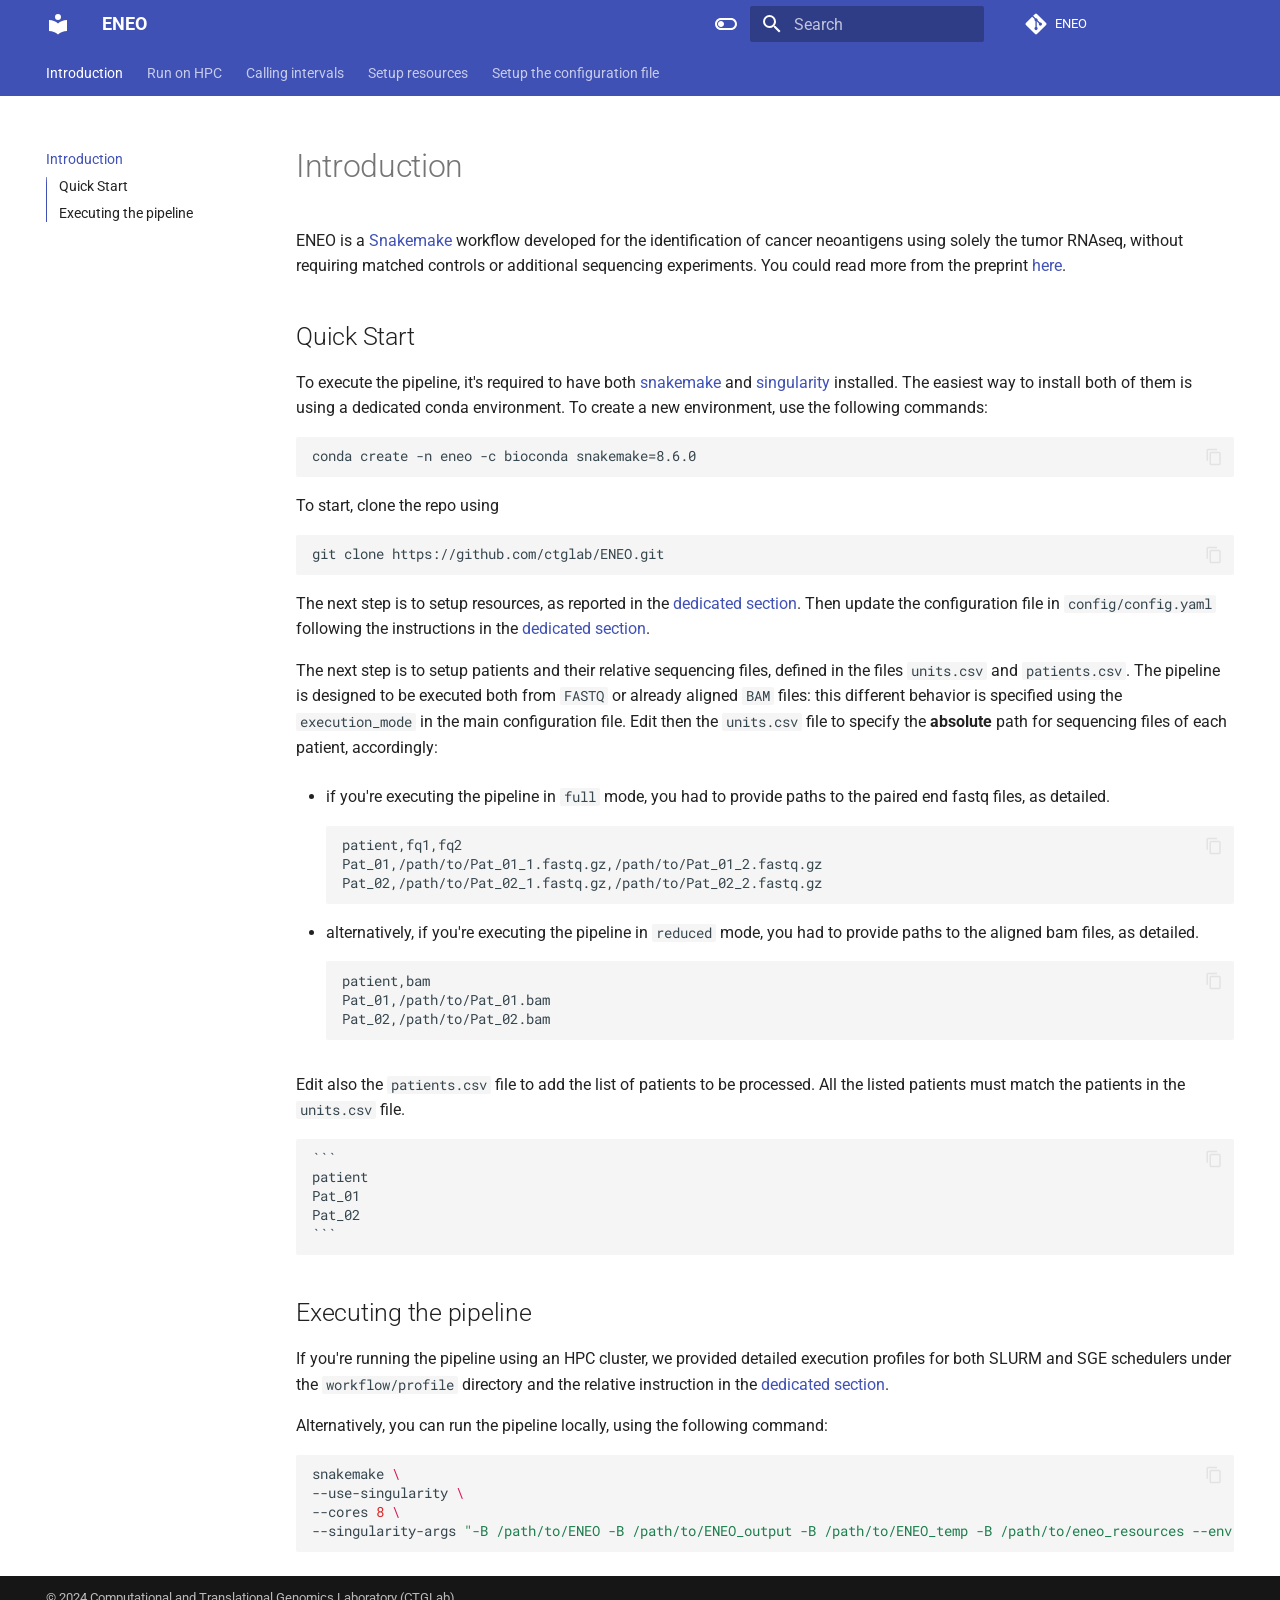
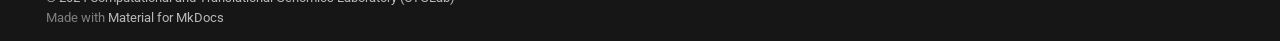
==== commit 9b4e01d5: "Deployed a6e5e81 with MkDocs version: 1.6.1" ====
--- a/index.html
+++ b/index.html
@@ -16,7 +16,7 @@
       
       
       <link rel="icon" href="assets/images/favicon.png">
-      <meta name="generator" content="mkdocs-1.6.1, mkdocs-material-9.5.43">
+      <meta name="generator" content="mkdocs-1.6.1, mkdocs-material-9.5.46">
     
     
       
@@ -24,7 +24,7 @@
       
     
     
-      <link rel="stylesheet" href="assets/stylesheets/main.0253249f.min.css">
+      <link rel="stylesheet" href="assets/stylesheets/main.6f8fc17f.min.css">
       
         
         <link rel="stylesheet" href="assets/stylesheets/palette.06af60db.min.css">
@@ -188,7 +188,7 @@
         <a href="https://github.com/ctglab/ENEO" title="Go to repository" class="md-source" data-md-component="source">
   <div class="md-source__icon md-icon">
     
-    <svg xmlns="http://www.w3.org/2000/svg" viewBox="0 0 448 512"><!--! Font Awesome Free 6.6.0 by @fontawesome - https://fontawesome.com License - https://fontawesome.com/license/free (Icons: CC BY 4.0, Fonts: SIL OFL 1.1, Code: MIT License) Copyright 2024 Fonticons, Inc.--><path d="M439.55 236.05 244 40.45a28.87 28.87 0 0 0-40.81 0l-40.66 40.63 51.52 51.52c27.06-9.14 52.68 16.77 43.39 43.68l49.66 49.66c34.23-11.8 61.18 31 35.47 56.69-26.49 26.49-70.21-2.87-56-37.34L240.22 199v121.85c25.3 12.54 22.26 41.85 9.08 55a34.34 34.34 0 0 1-48.55 0c-17.57-17.6-11.07-46.91 11.25-56v-123c-20.8-8.51-24.6-30.74-18.64-45L142.57 101 8.45 235.14a28.86 28.86 0 0 0 0 40.81l195.61 195.6a28.86 28.86 0 0 0 40.8 0l194.69-194.69a28.86 28.86 0 0 0 0-40.81"/></svg>
+    <svg xmlns="http://www.w3.org/2000/svg" viewBox="0 0 448 512"><!--! Font Awesome Free 6.7.1 by @fontawesome - https://fontawesome.com License - https://fontawesome.com/license/free (Icons: CC BY 4.0, Fonts: SIL OFL 1.1, Code: MIT License) Copyright 2024 Fonticons, Inc.--><path d="M439.55 236.05 244 40.45a28.87 28.87 0 0 0-40.81 0l-40.66 40.63 51.52 51.52c27.06-9.14 52.68 16.77 43.39 43.68l49.66 49.66c34.23-11.8 61.18 31 35.47 56.69-26.49 26.49-70.21-2.87-56-37.34L240.22 199v121.85c25.3 12.54 22.26 41.85 9.08 55a34.34 34.34 0 0 1-48.55 0c-17.57-17.6-11.07-46.91 11.25-56v-123c-20.8-8.51-24.6-30.74-18.64-45L142.57 101 8.45 235.14a28.86 28.86 0 0 0 0 40.81l195.61 195.6a28.86 28.86 0 0 0 40.8 0l194.69-194.69a28.86 28.86 0 0 0 0-40.81"/></svg>
   </div>
   <div class="md-source__repository">
     ENEO
@@ -280,6 +280,23 @@
   
 
       
+        
+  
+  
+  
+    <li class="md-tabs__item">
+      <a href="setup/" class="md-tabs__link">
+        
+  
+    
+  
+  Setup the configuration file
+
+      </a>
+    </li>
+  
+
+      
     </ul>
   </div>
 </nav>
@@ -317,7 +334,7 @@
       <a href="https://github.com/ctglab/ENEO" title="Go to repository" class="md-source" data-md-component="source">
   <div class="md-source__icon md-icon">
     
-    <svg xmlns="http://www.w3.org/2000/svg" viewBox="0 0 448 512"><!--! Font Awesome Free 6.6.0 by @fontawesome - https://fontawesome.com License - https://fontawesome.com/license/free (Icons: CC BY 4.0, Fonts: SIL OFL 1.1, Code: MIT License) Copyright 2024 Fonticons, Inc.--><path d="M439.55 236.05 244 40.45a28.87 28.87 0 0 0-40.81 0l-40.66 40.63 51.52 51.52c27.06-9.14 52.68 16.77 43.39 43.68l49.66 49.66c34.23-11.8 61.18 31 35.47 56.69-26.49 26.49-70.21-2.87-56-37.34L240.22 199v121.85c25.3 12.54 22.26 41.85 9.08 55a34.34 34.34 0 0 1-48.55 0c-17.57-17.6-11.07-46.91 11.25-56v-123c-20.8-8.51-24.6-30.74-18.64-45L142.57 101 8.45 235.14a28.86 28.86 0 0 0 0 40.81l195.61 195.6a28.86 28.86 0 0 0 40.8 0l194.69-194.69a28.86 28.86 0 0 0 0-40.81"/></svg>
+    <svg xmlns="http://www.w3.org/2000/svg" viewBox="0 0 448 512"><!--! Font Awesome Free 6.7.1 by @fontawesome - https://fontawesome.com License - https://fontawesome.com/license/free (Icons: CC BY 4.0, Fonts: SIL OFL 1.1, Code: MIT License) Copyright 2024 Fonticons, Inc.--><path d="M439.55 236.05 244 40.45a28.87 28.87 0 0 0-40.81 0l-40.66 40.63 51.52 51.52c27.06-9.14 52.68 16.77 43.39 43.68l49.66 49.66c34.23-11.8 61.18 31 35.47 56.69-26.49 26.49-70.21-2.87-56-37.34L240.22 199v121.85c25.3 12.54 22.26 41.85 9.08 55a34.34 34.34 0 0 1-48.55 0c-17.57-17.6-11.07-46.91 11.25-56v-123c-20.8-8.51-24.6-30.74-18.64-45L142.57 101 8.45 235.14a28.86 28.86 0 0 0 0 40.81l195.61 195.6a28.86 28.86 0 0 0 40.8 0l194.69-194.69a28.86 28.86 0 0 0 0-40.81"/></svg>
   </div>
   <div class="md-source__repository">
     ENEO
@@ -388,6 +405,15 @@
   
 </li>
       
+        <li class="md-nav__item">
+  <a href="#executing-the-pipeline" class="md-nav__link">
+    <span class="md-ellipsis">
+      Executing the pipeline
+    </span>
+  </a>
+  
+</li>
+      
     </ul>
   
 </nav>
@@ -448,6 +474,26 @@
   
   <span class="md-ellipsis">
     Setup resources
+  </span>
+  
+
+      </a>
+    </li>
+  
+
+    
+      
+      
+  
+  
+  
+  
+    <li class="md-nav__item">
+      <a href="setup/" class="md-nav__link">
+        
+  
+  <span class="md-ellipsis">
+    Setup the configuration file
   </span>
   
 
@@ -475,30 +521,48 @@
 
 
 <h1 id="introduction">Introduction</h1>
-<p>ENEO is a Snakemake workflow developed for the identification of cancer neoantigens using solely the tumor RNAseq, without requiring matched controls or additional sequencing experiments. You could read more from the preprint <a href="https://www.biorxiv.org/content/10.1101/2024.08.08.607127v1">here</a>.</p>
+<p>ENEO is a <a href="https://snakemake.readthedocs.io/en/stable/">Snakemake</a> workflow developed for the identification of cancer neoantigens using solely the tumor RNAseq, without requiring matched controls or additional sequencing experiments. You could read more from the preprint <a href="https://www.biorxiv.org/content/10.1101/2024.08.08.607127v1">here</a>.</p>
 <h2 id="quick-start">Quick Start</h2>
+<p>To execute the pipeline, it's required to have both <a href="https://snakemake.readthedocs.io/en/stable/">snakemake</a> and <a href="https://docs.sylabs.io/guides/3.1/user-guide/index.html">singularity</a> installed. The easiest way to install both of them is using a dedicated conda environment. To create a new environment, use the following commands:</p>
+<div class="highlight"><pre><span></span><code><a id="__codelineno-0-1" name="__codelineno-0-1" href="#__codelineno-0-1"></a>conda create -n eneo -c bioconda snakemake=8.6.0 
+</code></pre></div>
 <p>To start, clone the repo using </p>
-<div class="highlight"><pre><span></span><code><a id="__codelineno-0-1" name="__codelineno-0-1" href="#__codelineno-0-1"></a>git clone https://github.com/ctglab/ENEO.git
+<div class="highlight"><pre><span></span><code><a id="__codelineno-1-1" name="__codelineno-1-1" href="#__codelineno-1-1"></a>git clone https://github.com/ctglab/ENEO.git
 </code></pre></div>
-<p>Then setup resources, as reported in the <a href="https://ctglab.github.io/ENEO/resources">dedicated section</a>.</p>
-<p>The next step is to setup patients and their relative sequencing files. Edit the <code>units.csv</code> file to specify the path for fastq files of each patient.</p>
-<div class="highlight"><pre><span></span><code>```
-patient,fq1,fq2
-Pat_01,/path/to/Pat_01_1.fastq.gz,/path/to/Pat_01_2.fastq.gz
-Pat_02,/path/to/Pat_02_1.fastq.gz,/path/to/Pat_02_2.fastq.gz
-```
+<p>The next step is to setup resources, as reported in the <a href="https://ctglab.github.io/ENEO/resources">dedicated section</a>. 
+Then update the configuration file in <code>config/config.yaml</code> following the instructions in the <a href="https://ctglab.github.io/ENEO/setup">dedicated section</a>.</p>
+<p>The next step is to setup patients and their relative sequencing files, defined in the files <code>units.csv</code> and <code>patients.csv</code>. The pipeline is designed to be executed both from <code>FASTQ</code> or already aligned <code>BAM</code> files: this different behavior is specified using the <code>execution_mode</code> in the main configuration file. Edit then the <code>units.csv</code> file to specify the <strong>absolute</strong> path for sequencing files of each patient, accordingly:</p>
+<ul>
+<li>
+<p>if you're executing the pipeline in <code>full</code> mode, you had to provide paths to the paired end fastq files, as detailed.</p>
+<div class="highlight"><pre><span></span><code><a id="__codelineno-2-1" name="__codelineno-2-1" href="#__codelineno-2-1"></a>patient,fq1,fq2
+<a id="__codelineno-2-2" name="__codelineno-2-2" href="#__codelineno-2-2"></a>Pat_01,/path/to/Pat_01_1.fastq.gz,/path/to/Pat_01_2.fastq.gz
+<a id="__codelineno-2-3" name="__codelineno-2-3" href="#__codelineno-2-3"></a>Pat_02,/path/to/Pat_02_1.fastq.gz,/path/to/Pat_02_2.fastq.gz
 </code></pre></div>
-<p>Edit also the <code>patients.csv</code> file to add the list of patients to be processed</p>
+</li>
+<li>
+<p>alternatively, if you're executing the pipeline in <code>reduced</code> mode, you had to provide paths to the aligned bam files, as detailed.</p>
+<div class="highlight"><pre><span></span><code><a id="__codelineno-3-1" name="__codelineno-3-1" href="#__codelineno-3-1"></a>patient,bam
+<a id="__codelineno-3-2" name="__codelineno-3-2" href="#__codelineno-3-2"></a>Pat_01,/path/to/Pat_01.bam
+<a id="__codelineno-3-3" name="__codelineno-3-3" href="#__codelineno-3-3"></a>Pat_02,/path/to/Pat_02.bam
+</code></pre></div>
+</li>
+</ul>
+<p>Edit also the <code>patients.csv</code> file to add the list of patients to be processed. All the listed patients must match the patients in the <code>units.csv</code> file.</p>
 <div class="highlight"><pre><span></span><code>```
 patient
 Pat_01
 Pat_02
 ```
 </code></pre></div>
-<p>To execute the pipeline, be sure to have <a href="https://snakemake.readthedocs.io/en/stable/">snakemake</a> and <a href="https://docs.sylabs.io/guides/3.1/user-guide/index.html">singularity</a> installed. Then execute the pipeline using </p>
-<div class="highlight"><pre><span></span><code><a id="__codelineno-3-1" name="__codelineno-3-1" href="#__codelineno-3-1"></a>snakemake --use-singularity --use-conda --cores 4
+<h2 id="executing-the-pipeline">Executing the pipeline</h2>
+<p>If you're running the pipeline using an HPC cluster, we provided detailed execution profiles for both SLURM and SGE schedulers under the <code>workflow/profile</code> directory and the relative instruction in the <a href="https://ctglab.github.io/ENEO/hpc">dedicated section</a>.</p>
+<p>Alternatively, you can run the pipeline locally, using the following command:</p>
+<div class="highlight"><pre><span></span><code><a id="__codelineno-5-1" name="__codelineno-5-1" href="#__codelineno-5-1"></a>snakemake<span class="w"> </span><span class="se">\</span>
+<a id="__codelineno-5-2" name="__codelineno-5-2" href="#__codelineno-5-2"></a>--use-singularity<span class="w"> </span><span class="se">\</span>
+<a id="__codelineno-5-3" name="__codelineno-5-3" href="#__codelineno-5-3"></a>--cores<span class="w"> </span><span class="m">8</span><span class="w"> </span><span class="se">\</span>
+<a id="__codelineno-5-4" name="__codelineno-5-4" href="#__codelineno-5-4"></a>--singularity-args<span class="w"> </span><span class="s2">&quot;-B /path/to/ENEO -B /path/to/ENEO_output -B /path/to/ENEO_temp -B /path/to/eneo_resources --env TMPDIR=/path/to/ENEO_temp&quot;</span>
 </code></pre></div>
-<p>If you spot any issue, please report in the <a href="https://github.com/ctglab/ENEO/issues">github issue section</a></p>
 
 
 
--- a/assets/stylesheets/main.6f8fc17f.min.css
+++ b/assets/stylesheets/main.6f8fc17f.min.css
@@ -0,0 +1 @@
+@charset "UTF-8";html{-webkit-text-size-adjust:none;-moz-text-size-adjust:none;text-size-adjust:none;box-sizing:border-box}*,:after,:before{box-sizing:inherit}@media (prefers-reduced-motion){*,:after,:before{transition:none!important}}body{margin:0}a,button,input,label{-webkit-tap-highlight-color:transparent}a{color:inherit;text-decoration:none}hr{border:0;box-sizing:initial;display:block;height:.05rem;overflow:visible;padding:0}small{font-size:80%}sub,sup{line-height:1em}img{border-style:none}table{border-collapse:initial;border-spacing:0}td,th{font-weight:400;vertical-align:top}button{background:#0000;border:0;font-family:inherit;font-size:inherit;margin:0;padding:0}input{border:0;outline:none}:root{--md-primary-fg-color:#4051b5;--md-primary-fg-color--light:#5d6cc0;--md-primary-fg-color--dark:#303fa1;--md-primary-bg-color:#fff;--md-primary-bg-color--light:#ffffffb3;--md-accent-fg-color:#526cfe;--md-accent-fg-color--transparent:#526cfe1a;--md-accent-bg-color:#fff;--md-accent-bg-color--light:#ffffffb3}[data-md-color-scheme=default]{color-scheme:light}[data-md-color-scheme=default] img[src$="#gh-dark-mode-only"],[data-md-color-scheme=default] img[src$="#only-dark"]{display:none}:root,[data-md-color-scheme=default]{--md-hue:225deg;--md-default-fg-color:#000000de;--md-default-fg-color--light:#0000008a;--md-default-fg-color--lighter:#00000052;--md-default-fg-color--lightest:#00000012;--md-default-bg-color:#fff;--md-default-bg-color--light:#ffffffb3;--md-default-bg-color--lighter:#ffffff4d;--md-default-bg-color--lightest:#ffffff1f;--md-code-fg-color:#36464e;--md-code-bg-color:#f5f5f5;--md-code-hl-color:#4287ff;--md-code-hl-color--light:#4287ff1a;--md-code-hl-number-color:#d52a2a;--md-code-hl-special-color:#db1457;--md-code-hl-function-color:#a846b9;--md-code-hl-constant-color:#6e59d9;--md-code-hl-keyword-color:#3f6ec6;--md-code-hl-string-color:#1c7d4d;--md-code-hl-name-color:var(--md-code-fg-color);--md-code-hl-operator-color:var(--md-default-fg-color--light);--md-code-hl-punctuation-color:var(--md-default-fg-color--light);--md-code-hl-comment-color:var(--md-default-fg-color--light);--md-code-hl-generic-color:var(--md-default-fg-color--light);--md-code-hl-variable-color:var(--md-default-fg-color--light);--md-typeset-color:var(--md-default-fg-color);--md-typeset-a-color:var(--md-primary-fg-color);--md-typeset-del-color:#f5503d26;--md-typeset-ins-color:#0bd57026;--md-typeset-kbd-color:#fafafa;--md-typeset-kbd-accent-color:#fff;--md-typeset-kbd-border-color:#b8b8b8;--md-typeset-mark-color:#ffff0080;--md-typeset-table-color:#0000001f;--md-typeset-table-color--light:rgba(0,0,0,.035);--md-admonition-fg-color:var(--md-default-fg-color);--md-admonition-bg-color:var(--md-default-bg-color);--md-warning-fg-color:#000000de;--md-warning-bg-color:#ff9;--md-footer-fg-color:#fff;--md-footer-fg-color--light:#ffffffb3;--md-footer-fg-color--lighter:#ffffff73;--md-footer-bg-color:#000000de;--md-footer-bg-color--dark:#00000052;--md-shadow-z1:0 0.2rem 0.5rem #0000000d,0 0 0.05rem #0000001a;--md-shadow-z2:0 0.2rem 0.5rem #0000001a,0 0 0.05rem #00000040;--md-shadow-z3:0 0.2rem 0.5rem #0003,0 0 0.05rem #00000059}.md-icon svg{fill:currentcolor;display:block;height:1.2rem;width:1.2rem}body{-webkit-font-smoothing:antialiased;-moz-osx-font-smoothing:grayscale;--md-text-font-family:var(--md-text-font,_),-apple-system,BlinkMacSystemFont,Helvetica,Arial,sans-serif;--md-code-font-family:var(--md-code-font,_),SFMono-Regular,Consolas,Menlo,monospace}aside,body,input{font-feature-settings:"kern","liga";color:var(--md-typeset-color);font-family:var(--md-text-font-family)}code,kbd,pre{font-feature-settings:"kern";font-family:var(--md-code-font-family)}:root{--md-typeset-table-sort-icon:url('data:image/svg+xml;charset=utf-8,<svg xmlns="http://www.w3.org/2000/svg" viewBox="0 0 24 24"><path d="m18 21-4-4h3V7h-3l4-4 4 4h-3v10h3M2 19v-2h10v2M2 13v-2h7v2M2 7V5h4v2z"/></svg>');--md-typeset-table-sort-icon--asc:url('data:image/svg+xml;charset=utf-8,<svg xmlns="http://www.w3.org/2000/svg" viewBox="0 0 24 24"><path d="M19 17h3l-4 4-4-4h3V3h2M2 17h10v2H2M6 5v2H2V5m0 6h7v2H2z"/></svg>');--md-typeset-table-sort-icon--desc:url('data:image/svg+xml;charset=utf-8,<svg xmlns="http://www.w3.org/2000/svg" viewBox="0 0 24 24"><path d="M19 7h3l-4-4-4 4h3v14h2M2 17h10v2H2M6 5v2H2V5m0 6h7v2H2z"/></svg>')}.md-typeset{-webkit-print-color-adjust:exact;color-adjust:exact;font-size:.8rem;line-height:1.6}@media print{.md-typeset{font-size:.68rem}}.md-typeset blockquote,.md-typeset dl,.md-typeset figure,.md-typeset ol,.md-typeset pre,.md-typeset ul{margin-bottom:1em;margin-top:1em}.md-typeset h1{color:var(--md-default-fg-color--light);font-size:2em;line-height:1.3;margin:0 0 1.25em}.md-typeset h1,.md-typeset h2{font-weight:300;letter-spacing:-.01em}.md-typeset h2{font-size:1.5625em;line-height:1.4;margin:1.6em 0 .64em}.md-typeset h3{font-size:1.25em;font-weight:400;letter-spacing:-.01em;line-height:1.5;margin:1.6em 0 .8em}.md-typeset h2+h3{margin-top:.8em}.md-typeset h4{font-weight:700;letter-spacing:-.01em;margin:1em 0}.md-typeset h5,.md-typeset h6{color:var(--md-default-fg-color--light);font-size:.8em;font-weight:700;letter-spacing:-.01em;margin:1.25em 0}.md-typeset h5{text-transform:uppercase}.md-typeset h5 code{text-transform:none}.md-typeset hr{border-bottom:.05rem solid var(--md-default-fg-color--lightest);display:flow-root;margin:1.5em 0}.md-typeset a{color:var(--md-typeset-a-color);word-break:break-word}.md-typeset a,.md-typeset a:before{transition:color 125ms}.md-typeset a:focus,.md-typeset a:hover{color:var(--md-accent-fg-color)}.md-typeset a:focus code,.md-typeset a:hover code{background-color:var(--md-accent-fg-color--transparent)}.md-typeset a code{color:currentcolor;transition:background-color 125ms}.md-typeset a.focus-visible{outline-color:var(--md-accent-fg-color);outline-offset:.2rem}.md-typeset code,.md-typeset kbd,.md-typeset pre{color:var(--md-code-fg-color);direction:ltr;font-variant-ligatures:none}@media print{.md-typeset code,.md-typeset kbd,.md-typeset pre{white-space:pre-wrap}}.md-typeset code{background-color:var(--md-code-bg-color);border-radius:.1rem;-webkit-box-decoration-break:clone;box-decoration-break:clone;font-size:.85em;padding:0 .2941176471em;word-break:break-word}.md-typeset code:not(.focus-visible){-webkit-tap-highlight-color:transparent;outline:none}.md-typeset pre{display:flow-root;line-height:1.4;position:relative}.md-typeset pre>code{-webkit-box-decoration-break:slice;box-decoration-break:slice;box-shadow:none;display:block;margin:0;outline-color:var(--md-accent-fg-color);overflow:auto;padding:.7720588235em 1.1764705882em;scrollbar-color:var(--md-default-fg-color--lighter) #0000;scrollbar-width:thin;touch-action:auto;word-break:normal}.md-typeset pre>code:hover{scrollbar-color:var(--md-accent-fg-color) #0000}.md-typeset pre>code::-webkit-scrollbar{height:.2rem;width:.2rem}.md-typeset pre>code::-webkit-scrollbar-thumb{background-color:var(--md-default-fg-color--lighter)}.md-typeset pre>code::-webkit-scrollbar-thumb:hover{background-color:var(--md-accent-fg-color)}.md-typeset kbd{background-color:var(--md-typeset-kbd-color);border-radius:.1rem;box-shadow:0 .1rem 0 .05rem var(--md-typeset-kbd-border-color),0 .1rem 0 var(--md-typeset-kbd-border-color),0 -.1rem .2rem var(--md-typeset-kbd-accent-color) inset;color:var(--md-default-fg-color);display:inline-block;font-size:.75em;padding:0 .6666666667em;vertical-align:text-top;word-break:break-word}.md-typeset mark{background-color:var(--md-typeset-mark-color);-webkit-box-decoration-break:clone;box-decoration-break:clone;color:inherit;word-break:break-word}.md-typeset abbr{border-bottom:.05rem dotted var(--md-default-fg-color--light);cursor:help;text-decoration:none}.md-typeset small{opacity:.75}[dir=ltr] .md-typeset sub,[dir=ltr] .md-typeset sup{margin-left:.078125em}[dir=rtl] .md-typeset sub,[dir=rtl] .md-typeset sup{margin-right:.078125em}[dir=ltr] .md-typeset blockquote{padding-left:.6rem}[dir=rtl] .md-typeset blockquote{padding-right:.6rem}[dir=ltr] .md-typeset blockquote{border-left:.2rem solid var(--md-default-fg-color--lighter)}[dir=rtl] .md-typeset blockquote{border-right:.2rem solid var(--md-default-fg-color--lighter)}.md-typeset blockquote{color:var(--md-default-fg-color--light);margin-left:0;margin-right:0}.md-typeset ul{list-style-type:disc}.md-typeset ul[type]{list-style-type:revert-layer}[dir=ltr] .md-typeset ol,[dir=ltr] .md-typeset ul{margin-left:.625em}[dir=rtl] .md-typeset ol,[dir=rtl] .md-typeset ul{margin-right:.625em}.md-typeset ol,.md-typeset ul{padding:0}.md-typeset ol:not([hidden]),.md-typeset ul:not([hidden]){display:flow-root}.md-typeset ol ol,.md-typeset ul ol{list-style-type:lower-alpha}.md-typeset ol ol ol,.md-typeset ul ol ol{list-style-type:lower-roman}.md-typeset ol ol ol ol,.md-typeset ul ol ol ol{list-style-type:upper-alpha}.md-typeset ol ol ol ol ol,.md-typeset ul ol ol ol ol{list-style-type:upper-roman}.md-typeset ol[type],.md-typeset ul[type]{list-style-type:revert-layer}[dir=ltr] .md-typeset ol li,[dir=ltr] .md-typeset ul li{margin-left:1.25em}[dir=rtl] .md-typeset ol li,[dir=rtl] .md-typeset ul li{margin-right:1.25em}.md-typeset ol li,.md-typeset ul li{margin-bottom:.5em}.md-typeset ol li blockquote,.md-typeset ol li p,.md-typeset ul li blockquote,.md-typeset ul li p{margin:.5em 0}.md-typeset ol li:last-child,.md-typeset ul li:last-child{margin-bottom:0}[dir=ltr] .md-typeset ol li ol,[dir=ltr] .md-typeset ol li ul,[dir=ltr] .md-typeset ul li ol,[dir=ltr] .md-typeset ul li ul{margin-left:.625em}[dir=rtl] .md-typeset ol li ol,[dir=rtl] .md-typeset ol li ul,[dir=rtl] .md-typeset ul li ol,[dir=rtl] .md-typeset ul li ul{margin-right:.625em}.md-typeset ol li ol,.md-typeset ol li ul,.md-typeset ul li ol,.md-typeset ul li ul{margin-bottom:.5em;margin-top:.5em}[dir=ltr] .md-typeset dd{margin-left:1.875em}[dir=rtl] .md-typeset dd{margin-right:1.875em}.md-typeset dd{margin-bottom:1.5em;margin-top:1em}.md-typeset img,.md-typeset svg,.md-typeset video{height:auto;max-width:100%}.md-typeset img[align=left]{margin:1em 1em 1em 0}.md-typeset img[align=right]{margin:1em 0 1em 1em}.md-typeset img[align]:only-child{margin-top:0}.md-typeset figure{display:flow-root;margin:1em auto;max-width:100%;text-align:center;width:-moz-fit-content;width:fit-content}.md-typeset figure img{display:block;margin:0 auto}.md-typeset figcaption{font-style:italic;margin:1em auto;max-width:24rem}.md-typeset iframe{max-width:100%}.md-typeset table:not([class]){background-color:var(--md-default-bg-color);border:.05rem solid var(--md-typeset-table-color);border-radius:.1rem;display:inline-block;font-size:.64rem;max-width:100%;overflow:auto;touch-action:auto}@media print{.md-typeset table:not([class]){display:table}}.md-typeset table:not([class])+*{margin-top:1.5em}.md-typeset table:not([class]) td>:first-child,.md-typeset table:not([class]) th>:first-child{margin-top:0}.md-typeset table:not([class]) td>:last-child,.md-typeset table:not([class]) th>:last-child{margin-bottom:0}.md-typeset table:not([class]) td:not([align]),.md-typeset table:not([class]) th:not([align]){text-align:left}[dir=rtl] .md-typeset table:not([class]) td:not([align]),[dir=rtl] .md-typeset table:not([class]) th:not([align]){text-align:right}.md-typeset table:not([class]) th{font-weight:700;min-width:5rem;padding:.9375em 1.25em;vertical-align:top}.md-typeset table:not([class]) td{border-top:.05rem solid var(--md-typeset-table-color);padding:.9375em 1.25em;vertical-align:top}.md-typeset table:not([class]) tbody tr{transition:background-color 125ms}.md-typeset table:not([class]) tbody tr:hover{background-color:var(--md-typeset-table-color--light);box-shadow:0 .05rem 0 var(--md-default-bg-color) inset}.md-typeset table:not([class]) a{word-break:normal}.md-typeset table th[role=columnheader]{cursor:pointer}[dir=ltr] .md-typeset table th[role=columnheader]:after{margin-left:.5em}[dir=rtl] .md-typeset table th[role=columnheader]:after{margin-right:.5em}.md-typeset table th[role=columnheader]:after{content:"";display:inline-block;height:1.2em;-webkit-mask-image:var(--md-typeset-table-sort-icon);mask-image:var(--md-typeset-table-sort-icon);-webkit-mask-repeat:no-repeat;mask-repeat:no-repeat;-webkit-mask-size:contain;mask-size:contain;transition:background-color 125ms;vertical-align:text-bottom;width:1.2em}.md-typeset table th[role=columnheader]:hover:after{background-color:var(--md-default-fg-color--lighter)}.md-typeset table th[role=columnheader][aria-sort=ascending]:after{background-color:var(--md-default-fg-color--light);-webkit-mask-image:var(--md-typeset-table-sort-icon--asc);mask-image:var(--md-typeset-table-sort-icon--asc)}.md-typeset table th[role=columnheader][aria-sort=descending]:after{background-color:var(--md-default-fg-color--light);-webkit-mask-image:var(--md-typeset-table-sort-icon--desc);mask-image:var(--md-typeset-table-sort-icon--desc)}.md-typeset__scrollwrap{margin:1em -.8rem;overflow-x:auto;touch-action:auto}.md-typeset__table{display:inline-block;margin-bottom:.5em;padding:0 .8rem}@media print{.md-typeset__table{display:block}}html .md-typeset__table table{display:table;margin:0;overflow:hidden;width:100%}@media screen and (max-width:44.984375em){.md-content__inner>pre{margin:1em -.8rem}.md-content__inner>pre code{border-radius:0}}.md-typeset .md-author{border-radius:100%;display:block;flex-shrink:0;height:1.6rem;overflow:hidden;position:relative;transition:color 125ms,transform 125ms;width:1.6rem}.md-typeset .md-author img{display:block}.md-typeset .md-author--more{background:var(--md-default-fg-color--lightest);color:var(--md-default-fg-color--lighter);font-size:.6rem;font-weight:700;line-height:1.6rem;text-align:center}.md-typeset .md-author--long{height:2.4rem;width:2.4rem}.md-typeset a.md-author{transform:scale(1)}.md-typeset a.md-author img{border-radius:100%;filter:grayscale(100%) opacity(75%);transition:filter 125ms}.md-typeset a.md-author:focus,.md-typeset a.md-author:hover{transform:scale(1.1);z-index:1}.md-typeset a.md-author:focus img,.md-typeset a.md-author:hover img{filter:grayscale(0)}.md-banner{background-color:var(--md-footer-bg-color);color:var(--md-footer-fg-color);overflow:auto}@media print{.md-banner{display:none}}.md-banner--warning{background-color:var(--md-warning-bg-color);color:var(--md-warning-fg-color)}.md-banner__inner{font-size:.7rem;margin:.6rem auto;padding:0 .8rem}[dir=ltr] .md-banner__button{float:right}[dir=rtl] .md-banner__button{float:left}.md-banner__button{color:inherit;cursor:pointer;transition:opacity .25s}.no-js .md-banner__button{display:none}.md-banner__button:hover{opacity:.7}html{font-size:125%;height:100%;overflow-x:hidden}@media screen and (min-width:100em){html{font-size:137.5%}}@media screen and (min-width:125em){html{font-size:150%}}body{background-color:var(--md-default-bg-color);display:flex;flex-direction:column;font-size:.5rem;min-height:100%;position:relative;width:100%}@media print{body{display:block}}@media screen and (max-width:59.984375em){body[data-md-scrolllock]{position:fixed}}.md-grid{margin-left:auto;margin-right:auto;max-width:61rem}.md-container{display:flex;flex-direction:column;flex-grow:1}@media print{.md-container{display:block}}.md-main{flex-grow:1}.md-main__inner{display:flex;height:100%;margin-top:1.5rem}.md-ellipsis{overflow:hidden;text-overflow:ellipsis}.md-toggle{display:none}.md-option{height:0;opacity:0;position:absolute;width:0}.md-option:checked+label:not([hidden]){display:block}.md-option.focus-visible+label{outline-color:var(--md-accent-fg-color);outline-style:auto}.md-skip{background-color:var(--md-default-fg-color);border-radius:.1rem;color:var(--md-default-bg-color);font-size:.64rem;margin:.5rem;opacity:0;outline-color:var(--md-accent-fg-color);padding:.3rem .5rem;position:fixed;transform:translateY(.4rem);z-index:-1}.md-skip:focus{opacity:1;transform:translateY(0);transition:transform .25s cubic-bezier(.4,0,.2,1),opacity 175ms 75ms;z-index:10}@page{margin:25mm}:root{--md-clipboard-icon:url('data:image/svg+xml;charset=utf-8,<svg xmlns="http://www.w3.org/2000/svg" viewBox="0 0 24 24"><path d="M19 21H8V7h11m0-2H8a2 2 0 0 0-2 2v14a2 2 0 0 0 2 2h11a2 2 0 0 0 2-2V7a2 2 0 0 0-2-2m-3-4H4a2 2 0 0 0-2 2v14h2V3h12z"/></svg>')}.md-clipboard{border-radius:.1rem;color:var(--md-default-fg-color--lightest);cursor:pointer;height:1.5em;outline-color:var(--md-accent-fg-color);outline-offset:.1rem;position:absolute;right:.5em;top:.5em;transition:color .25s;width:1.5em;z-index:1}@media print{.md-clipboard{display:none}}.md-clipboard:not(.focus-visible){-webkit-tap-highlight-color:transparent;outline:none}:hover>.md-clipboard{color:var(--md-default-fg-color--light)}.md-clipboard:focus,.md-clipboard:hover{color:var(--md-accent-fg-color)}.md-clipboard:after{background-color:currentcolor;content:"";display:block;height:1.125em;margin:0 auto;-webkit-mask-image:var(--md-clipboard-icon);mask-image:var(--md-clipboard-icon);-webkit-mask-position:center;mask-position:center;-webkit-mask-repeat:no-repeat;mask-repeat:no-repeat;-webkit-mask-size:contain;mask-size:contain;width:1.125em}.md-clipboard--inline{cursor:pointer}.md-clipboard--inline code{transition:color .25s,background-color .25s}.md-clipboard--inline:focus code,.md-clipboard--inline:hover code{background-color:var(--md-accent-fg-color--transparent);color:var(--md-accent-fg-color)}.md-typeset .md-code__content{display:grid}@keyframes consent{0%{opacity:0;transform:translateY(100%)}to{opacity:1;transform:translateY(0)}}@keyframes overlay{0%{opacity:0}to{opacity:1}}.md-consent__overlay{animation:overlay .25s both;-webkit-backdrop-filter:blur(.1rem);backdrop-filter:blur(.1rem);background-color:#0000008a;height:100%;opacity:1;position:fixed;top:0;width:100%;z-index:5}.md-consent__inner{animation:consent .5s cubic-bezier(.1,.7,.1,1) both;background-color:var(--md-default-bg-color);border:0;border-radius:.1rem;bottom:0;box-shadow:0 0 .2rem #0000001a,0 .2rem .4rem #0003;max-height:100%;overflow:auto;padding:0;position:fixed;width:100%;z-index:5}.md-consent__form{padding:.8rem}.md-consent__settings{display:none;margin:1em 0}input:checked+.md-consent__settings{display:block}.md-consent__controls{margin-bottom:.8rem}.md-typeset .md-consent__controls .md-button{display:inline}@media screen and (max-width:44.984375em){.md-typeset .md-consent__controls .md-button{display:block;margin-top:.4rem;text-align:center;width:100%}}.md-consent label{cursor:pointer}.md-content{flex-grow:1;min-width:0}.md-content__inner{margin:0 .8rem 1.2rem;padding-top:.6rem}@media screen and (min-width:76.25em){[dir=ltr] .md-sidebar--primary:not([hidden])~.md-content>.md-content__inner{margin-left:1.2rem}[dir=ltr] .md-sidebar--secondary:not([hidden])~.md-content>.md-content__inner,[dir=rtl] .md-sidebar--primary:not([hidden])~.md-content>.md-content__inner{margin-right:1.2rem}[dir=rtl] .md-sidebar--secondary:not([hidden])~.md-content>.md-content__inner{margin-left:1.2rem}}.md-content__inner:before{content:"";display:block;height:.4rem}.md-content__inner>:last-child{margin-bottom:0}[dir=ltr] .md-content__button{float:right}[dir=rtl] .md-content__button{float:left}[dir=ltr] .md-content__button{margin-left:.4rem}[dir=rtl] .md-content__button{margin-right:.4rem}.md-content__button{margin:.4rem 0;padding:0}@media print{.md-content__button{display:none}}.md-typeset .md-content__button{color:var(--md-default-fg-color--lighter)}.md-content__button svg{display:inline;vertical-align:top}[dir=rtl] .md-content__button svg{transform:scaleX(-1)}[dir=ltr] .md-dialog{right:.8rem}[dir=rtl] .md-dialog{left:.8rem}.md-dialog{background-color:var(--md-default-fg-color);border-radius:.1rem;bottom:.8rem;box-shadow:var(--md-shadow-z3);min-width:11.1rem;opacity:0;padding:.4rem .6rem;pointer-events:none;position:fixed;transform:translateY(100%);transition:transform 0ms .4s,opacity .4s;z-index:4}@media print{.md-dialog{display:none}}.md-dialog--active{opacity:1;pointer-events:auto;transform:translateY(0);transition:transform .4s cubic-bezier(.075,.85,.175,1),opacity .4s}.md-dialog__inner{color:var(--md-default-bg-color);font-size:.7rem}.md-feedback{margin:2em 0 1em;text-align:center}.md-feedback fieldset{border:none;margin:0;padding:0}.md-feedback__title{font-weight:700;margin:1em auto}.md-feedback__inner{position:relative}.md-feedback__list{display:flex;flex-wrap:wrap;place-content:baseline center;position:relative}.md-feedback__list:hover .md-icon:not(:disabled){color:var(--md-default-fg-color--lighter)}:disabled .md-feedback__list{min-height:1.8rem}.md-feedback__icon{color:var(--md-default-fg-color--light);cursor:pointer;flex-shrink:0;margin:0 .1rem;transition:color 125ms}.md-feedback__icon:not(:disabled).md-icon:hover{color:var(--md-accent-fg-color)}.md-feedback__icon:disabled{color:var(--md-default-fg-color--lightest);pointer-events:none}.md-feedback__note{opacity:0;position:relative;transform:translateY(.4rem);transition:transform .4s cubic-bezier(.1,.7,.1,1),opacity .15s}.md-feedback__note>*{margin:0 auto;max-width:16rem}:disabled .md-feedback__note{opacity:1;transform:translateY(0)}@media print{.md-feedback{display:none}}.md-footer{background-color:var(--md-footer-bg-color);color:var(--md-footer-fg-color)}@media print{.md-footer{display:none}}.md-footer__inner{justify-content:space-between;overflow:auto;padding:.2rem}.md-footer__inner:not([hidden]){display:flex}.md-footer__link{align-items:end;display:flex;flex-grow:0.01;margin-bottom:.4rem;margin-top:1rem;max-width:100%;outline-color:var(--md-accent-fg-color);overflow:hidden;transition:opacity .25s}.md-footer__link:focus,.md-footer__link:hover{opacity:.7}[dir=rtl] .md-footer__link svg{transform:scaleX(-1)}@media screen and (max-width:44.984375em){.md-footer__link--prev{flex-shrink:0}.md-footer__link--prev .md-footer__title{display:none}}[dir=ltr] .md-footer__link--next{margin-left:auto}[dir=rtl] .md-footer__link--next{margin-right:auto}.md-footer__link--next{text-align:right}[dir=rtl] .md-footer__link--next{text-align:left}.md-footer__title{flex-grow:1;font-size:.9rem;margin-bottom:.7rem;max-width:calc(100% - 2.4rem);padding:0 1rem;white-space:nowrap}.md-footer__button{margin:.2rem;padding:.4rem}.md-footer__direction{font-size:.64rem;opacity:.7}.md-footer-meta{background-color:var(--md-footer-bg-color--dark)}.md-footer-meta__inner{display:flex;flex-wrap:wrap;justify-content:space-between;padding:.2rem}html .md-footer-meta.md-typeset a{color:var(--md-footer-fg-color--light)}html .md-footer-meta.md-typeset a:focus,html .md-footer-meta.md-typeset a:hover{color:var(--md-footer-fg-color)}.md-copyright{color:var(--md-footer-fg-color--lighter);font-size:.64rem;margin:auto .6rem;padding:.4rem 0;width:100%}@media screen and (min-width:45em){.md-copyright{width:auto}}.md-copyright__highlight{color:var(--md-footer-fg-color--light)}.md-social{display:inline-flex;gap:.2rem;margin:0 .4rem;padding:.2rem 0 .6rem}@media screen and (min-width:45em){.md-social{padding:.6rem 0}}.md-social__link{display:inline-block;height:1.6rem;text-align:center;width:1.6rem}.md-social__link:before{line-height:1.9}.md-social__link svg{fill:currentcolor;max-height:.8rem;vertical-align:-25%}.md-typeset .md-button{border:.1rem solid;border-radius:.1rem;color:var(--md-primary-fg-color);cursor:pointer;display:inline-block;font-weight:700;padding:.625em 2em;transition:color 125ms,background-color 125ms,border-color 125ms}.md-typeset .md-button--primary{background-color:var(--md-primary-fg-color);border-color:var(--md-primary-fg-color);color:var(--md-primary-bg-color)}.md-typeset .md-button:focus,.md-typeset .md-button:hover{background-color:var(--md-accent-fg-color);border-color:var(--md-accent-fg-color);color:var(--md-accent-bg-color)}[dir=ltr] .md-typeset .md-input{border-top-left-radius:.1rem}[dir=ltr] .md-typeset .md-input,[dir=rtl] .md-typeset .md-input{border-top-right-radius:.1rem}[dir=rtl] .md-typeset .md-input{border-top-left-radius:.1rem}.md-typeset .md-input{border-bottom:.1rem solid var(--md-default-fg-color--lighter);box-shadow:var(--md-shadow-z1);font-size:.8rem;height:1.8rem;padding:0 .6rem;transition:border .25s,box-shadow .25s}.md-typeset .md-input:focus,.md-typeset .md-input:hover{border-bottom-color:var(--md-accent-fg-color);box-shadow:var(--md-shadow-z2)}.md-typeset .md-input--stretch{width:100%}.md-header{background-color:var(--md-primary-fg-color);box-shadow:0 0 .2rem #0000,0 .2rem .4rem #0000;color:var(--md-primary-bg-color);display:block;left:0;position:sticky;right:0;top:0;z-index:4}@media print{.md-header{display:none}}.md-header[hidden]{transform:translateY(-100%);transition:transform .25s cubic-bezier(.8,0,.6,1),box-shadow .25s}.md-header--shadow{box-shadow:0 0 .2rem #0000001a,0 .2rem .4rem #0003;transition:transform .25s cubic-bezier(.1,.7,.1,1),box-shadow .25s}.md-header__inner{align-items:center;display:flex;padding:0 .2rem}.md-header__button{color:currentcolor;cursor:pointer;margin:.2rem;outline-color:var(--md-accent-fg-color);padding:.4rem;position:relative;transition:opacity .25s;vertical-align:middle;z-index:1}.md-header__button:hover{opacity:.7}.md-header__button:not([hidden]){display:inline-block}.md-header__button:not(.focus-visible){-webkit-tap-highlight-color:transparent;outline:none}.md-header__button.md-logo{margin:.2rem;padding:.4rem}@media screen and (max-width:76.234375em){.md-header__button.md-logo{display:none}}.md-header__button.md-logo img,.md-header__button.md-logo svg{fill:currentcolor;display:block;height:1.2rem;width:auto}@media screen and (min-width:60em){.md-header__button[for=__search]{display:none}}.no-js .md-header__button[for=__search]{display:none}[dir=rtl] .md-header__button[for=__search] svg{transform:scaleX(-1)}@media screen and (min-width:76.25em){.md-header__button[for=__drawer]{display:none}}.md-header__topic{display:flex;max-width:100%;position:absolute;transition:transform .4s cubic-bezier(.1,.7,.1,1),opacity .15s;white-space:nowrap}.md-header__topic+.md-header__topic{opacity:0;pointer-events:none;transform:translateX(1.25rem);transition:transform .4s cubic-bezier(1,.7,.1,.1),opacity .15s;z-index:-1}[dir=rtl] .md-header__topic+.md-header__topic{transform:translateX(-1.25rem)}.md-header__topic:first-child{font-weight:700}[dir=ltr] .md-header__title{margin-left:1rem;margin-right:.4rem}[dir=rtl] .md-header__title{margin-left:.4rem;margin-right:1rem}.md-header__title{flex-grow:1;font-size:.9rem;height:2.4rem;line-height:2.4rem}.md-header__title--active .md-header__topic{opacity:0;pointer-events:none;transform:translateX(-1.25rem);transition:transform .4s cubic-bezier(1,.7,.1,.1),opacity .15s;z-index:-1}[dir=rtl] .md-header__title--active .md-header__topic{transform:translateX(1.25rem)}.md-header__title--active .md-header__topic+.md-header__topic{opacity:1;pointer-events:auto;transform:translateX(0);transition:transform .4s cubic-bezier(.1,.7,.1,1),opacity .15s;z-index:0}.md-header__title>.md-header__ellipsis{height:100%;position:relative;width:100%}.md-header__option{display:flex;flex-shrink:0;max-width:100%;transition:max-width 0ms .25s,opacity .25s .25s;white-space:nowrap}[data-md-toggle=search]:checked~.md-header .md-header__option{max-width:0;opacity:0;transition:max-width 0ms,opacity 0ms}.md-header__option>input{bottom:0}.md-header__source{display:none}@media screen and (min-width:60em){[dir=ltr] .md-header__source{margin-left:1rem}[dir=rtl] .md-header__source{margin-right:1rem}.md-header__source{display:block;max-width:11.7rem;width:11.7rem}}@media screen and (min-width:76.25em){[dir=ltr] .md-header__source{margin-left:1.4rem}[dir=rtl] .md-header__source{margin-right:1.4rem}}.md-meta{color:var(--md-default-fg-color--light);font-size:.7rem;line-height:1.3}.md-meta__list{display:inline-flex;flex-wrap:wrap;list-style:none;margin:0;padding:0}.md-meta__item:not(:last-child):after{content:"·";margin-left:.2rem;margin-right:.2rem}.md-meta__link{color:var(--md-typeset-a-color)}.md-meta__link:focus,.md-meta__link:hover{color:var(--md-accent-fg-color)}.md-draft{background-color:#ff1744;border-radius:.125em;color:#fff;display:inline-block;font-weight:700;padding-left:.5714285714em;padding-right:.5714285714em}:root{--md-nav-icon--prev:url('data:image/svg+xml;charset=utf-8,<svg xmlns="http://www.w3.org/2000/svg" viewBox="0 0 24 24"><path d="M20 11v2H8l5.5 5.5-1.42 1.42L4.16 12l7.92-7.92L13.5 5.5 8 11z"/></svg>');--md-nav-icon--next:url('data:image/svg+xml;charset=utf-8,<svg xmlns="http://www.w3.org/2000/svg" viewBox="0 0 24 24"><path d="M8.59 16.58 13.17 12 8.59 7.41 10 6l6 6-6 6z"/></svg>');--md-toc-icon:url('data:image/svg+xml;charset=utf-8,<svg xmlns="http://www.w3.org/2000/svg" viewBox="0 0 24 24"><path d="M3 9h14V7H3zm0 4h14v-2H3zm0 4h14v-2H3zm16 0h2v-2h-2zm0-10v2h2V7zm0 6h2v-2h-2z"/></svg>')}.md-nav{font-size:.7rem;line-height:1.3}.md-nav__title{color:var(--md-default-fg-color--light);display:block;font-weight:700;overflow:hidden;padding:0 .6rem;text-overflow:ellipsis}.md-nav__title .md-nav__button{display:none}.md-nav__title .md-nav__button img{height:100%;width:auto}.md-nav__title .md-nav__button.md-logo img,.md-nav__title .md-nav__button.md-logo svg{fill:currentcolor;display:block;height:2.4rem;max-width:100%;object-fit:contain;width:auto}.md-nav__list{list-style:none;margin:0;padding:0}.md-nav__link{align-items:flex-start;display:flex;gap:.4rem;margin-top:.625em;scroll-snap-align:start;transition:color 125ms}.md-nav__link--passed{color:var(--md-default-fg-color--light)}.md-nav__item .md-nav__link--active,.md-nav__item .md-nav__link--active code{color:var(--md-typeset-a-color)}.md-nav__link .md-ellipsis{position:relative}[dir=ltr] .md-nav__link .md-icon:last-child{margin-left:auto}[dir=rtl] .md-nav__link .md-icon:last-child{margin-right:auto}.md-nav__link svg{fill:currentcolor;flex-shrink:0;height:1.3em;position:relative}.md-nav__link[for]:focus,.md-nav__link[for]:hover,.md-nav__link[href]:focus,.md-nav__link[href]:hover{color:var(--md-accent-fg-color);cursor:pointer}.md-nav__link.focus-visible{outline-color:var(--md-accent-fg-color);outline-offset:.2rem}.md-nav--primary .md-nav__link[for=__toc]{display:none}.md-nav--primary .md-nav__link[for=__toc] .md-icon:after{background-color:currentcolor;display:block;height:100%;-webkit-mask-image:var(--md-toc-icon);mask-image:var(--md-toc-icon);width:100%}.md-nav--primary .md-nav__link[for=__toc]~.md-nav{display:none}.md-nav__container>.md-nav__link{margin-top:0}.md-nav__container>.md-nav__link:first-child{flex-grow:1;min-width:0}.md-nav__icon{flex-shrink:0}.md-nav__source{display:none}@media screen and (max-width:76.234375em){.md-nav--primary,.md-nav--primary .md-nav{background-color:var(--md-default-bg-color);display:flex;flex-direction:column;height:100%;left:0;position:absolute;right:0;top:0;z-index:1}.md-nav--primary .md-nav__item,.md-nav--primary .md-nav__title{font-size:.8rem;line-height:1.5}.md-nav--primary .md-nav__title{background-color:var(--md-default-fg-color--lightest);color:var(--md-default-fg-color--light);cursor:pointer;height:5.6rem;line-height:2.4rem;padding:3rem .8rem .2rem;position:relative;white-space:nowrap}[dir=ltr] .md-nav--primary .md-nav__title .md-nav__icon{left:.4rem}[dir=rtl] .md-nav--primary .md-nav__title .md-nav__icon{right:.4rem}.md-nav--primary .md-nav__title .md-nav__icon{display:block;height:1.2rem;margin:.2rem;position:absolute;top:.4rem;width:1.2rem}.md-nav--primary .md-nav__title .md-nav__icon:after{background-color:currentcolor;content:"";display:block;height:100%;-webkit-mask-image:var(--md-nav-icon--prev);mask-image:var(--md-nav-icon--prev);-webkit-mask-position:center;mask-position:center;-webkit-mask-repeat:no-repeat;mask-repeat:no-repeat;-webkit-mask-size:contain;mask-size:contain;width:100%}.md-nav--primary .md-nav__title~.md-nav__list{background-color:var(--md-default-bg-color);box-shadow:0 .05rem 0 var(--md-default-fg-color--lightest) inset;overflow-y:auto;scroll-snap-type:y mandatory;touch-action:pan-y}.md-nav--primary .md-nav__title~.md-nav__list>:first-child{border-top:0}.md-nav--primary .md-nav__title[for=__drawer]{background-color:var(--md-primary-fg-color);color:var(--md-primary-bg-color);font-weight:700}.md-nav--primary .md-nav__title .md-logo{display:block;left:.2rem;margin:.2rem;padding:.4rem;position:absolute;right:.2rem;top:.2rem}.md-nav--primary .md-nav__list{flex:1}.md-nav--primary .md-nav__item{border-top:.05rem solid var(--md-default-fg-color--lightest)}.md-nav--primary .md-nav__item--active>.md-nav__link{color:var(--md-typeset-a-color)}.md-nav--primary .md-nav__item--active>.md-nav__link:focus,.md-nav--primary .md-nav__item--active>.md-nav__link:hover{color:var(--md-accent-fg-color)}.md-nav--primary .md-nav__link{margin-top:0;padding:.6rem .8rem}.md-nav--primary .md-nav__link svg{margin-top:.1em}.md-nav--primary .md-nav__link>.md-nav__link{padding:0}[dir=ltr] .md-nav--primary .md-nav__link .md-nav__icon{margin-right:-.2rem}[dir=rtl] .md-nav--primary .md-nav__link .md-nav__icon{margin-left:-.2rem}.md-nav--primary .md-nav__link .md-nav__icon{font-size:1.2rem;height:1.2rem;width:1.2rem}.md-nav--primary .md-nav__link .md-nav__icon:after{background-color:currentcolor;content:"";display:block;height:100%;-webkit-mask-image:var(--md-nav-icon--next);mask-image:var(--md-nav-icon--next);-webkit-mask-position:center;mask-position:center;-webkit-mask-repeat:no-repeat;mask-repeat:no-repeat;-webkit-mask-size:contain;mask-size:contain;width:100%}[dir=rtl] .md-nav--primary .md-nav__icon:after{transform:scale(-1)}.md-nav--primary .md-nav--secondary .md-nav{background-color:initial;position:static}[dir=ltr] .md-nav--primary .md-nav--secondary .md-nav .md-nav__link{padding-left:1.4rem}[dir=rtl] .md-nav--primary .md-nav--secondary .md-nav .md-nav__link{padding-right:1.4rem}[dir=ltr] .md-nav--primary .md-nav--secondary .md-nav .md-nav .md-nav__link{padding-left:2rem}[dir=rtl] .md-nav--primary .md-nav--secondary .md-nav .md-nav .md-nav__link{padding-right:2rem}[dir=ltr] .md-nav--primary .md-nav--secondary .md-nav .md-nav .md-nav .md-nav__link{padding-left:2.6rem}[dir=rtl] .md-nav--primary .md-nav--secondary .md-nav .md-nav .md-nav .md-nav__link{padding-right:2.6rem}[dir=ltr] .md-nav--primary .md-nav--secondary .md-nav .md-nav .md-nav .md-nav .md-nav__link{padding-left:3.2rem}[dir=rtl] .md-nav--primary .md-nav--secondary .md-nav .md-nav .md-nav .md-nav .md-nav__link{padding-right:3.2rem}.md-nav--secondary{background-color:initial}.md-nav__toggle~.md-nav{display:flex;opacity:0;transform:translateX(100%);transition:transform .25s cubic-bezier(.8,0,.6,1),opacity 125ms 50ms}[dir=rtl] .md-nav__toggle~.md-nav{transform:translateX(-100%)}.md-nav__toggle:checked~.md-nav{opacity:1;transform:translateX(0);transition:transform .25s cubic-bezier(.4,0,.2,1),opacity 125ms 125ms}.md-nav__toggle:checked~.md-nav>.md-nav__list{-webkit-backface-visibility:hidden;backface-visibility:hidden}}@media screen and (max-width:59.984375em){.md-nav--primary .md-nav__link[for=__toc]{display:flex}.md-nav--primary .md-nav__link[for=__toc] .md-icon:after{content:""}.md-nav--primary .md-nav__link[for=__toc]+.md-nav__link{display:none}.md-nav--primary .md-nav__link[for=__toc]~.md-nav{display:flex}.md-nav__source{background-color:var(--md-primary-fg-color--dark);color:var(--md-primary-bg-color);display:block;padding:0 .2rem}}@media screen and (min-width:60em) and (max-width:76.234375em){.md-nav--integrated .md-nav__link[for=__toc]{display:flex}.md-nav--integrated .md-nav__link[for=__toc] .md-icon:after{content:""}.md-nav--integrated .md-nav__link[for=__toc]+.md-nav__link{display:none}.md-nav--integrated .md-nav__link[for=__toc]~.md-nav{display:flex}}@media screen and (min-width:60em){.md-nav{margin-bottom:-.4rem}.md-nav--secondary .md-nav__title{background:var(--md-default-bg-color);box-shadow:0 0 .4rem .4rem var(--md-default-bg-color);position:sticky;top:0;z-index:1}.md-nav--secondary .md-nav__title[for=__toc]{scroll-snap-align:start}.md-nav--secondary .md-nav__title .md-nav__icon{display:none}[dir=ltr] .md-nav--secondary .md-nav__list{padding-left:.6rem}[dir=rtl] .md-nav--secondary .md-nav__list{padding-right:.6rem}.md-nav--secondary .md-nav__list{padding-bottom:.4rem}[dir=ltr] .md-nav--secondary .md-nav__item>.md-nav__link{margin-right:.4rem}[dir=rtl] .md-nav--secondary .md-nav__item>.md-nav__link{margin-left:.4rem}}@media screen and (min-width:76.25em){.md-nav{margin-bottom:-.4rem;transition:max-height .25s cubic-bezier(.86,0,.07,1)}.md-nav--primary .md-nav__title{background:var(--md-default-bg-color);box-shadow:0 0 .4rem .4rem var(--md-default-bg-color);position:sticky;top:0;z-index:1}.md-nav--primary .md-nav__title[for=__drawer]{scroll-snap-align:start}.md-nav--primary .md-nav__title .md-nav__icon{display:none}[dir=ltr] .md-nav--primary .md-nav__list{padding-left:.6rem}[dir=rtl] .md-nav--primary .md-nav__list{padding-right:.6rem}.md-nav--primary .md-nav__list{padding-bottom:.4rem}[dir=ltr] .md-nav--primary .md-nav__item>.md-nav__link{margin-right:.4rem}[dir=rtl] .md-nav--primary .md-nav__item>.md-nav__link{margin-left:.4rem}.md-nav__toggle~.md-nav{display:grid;grid-template-rows:0fr;opacity:0;transition:grid-template-rows .25s cubic-bezier(.86,0,.07,1),opacity .25s,visibility 0ms .25s;visibility:collapse}.md-nav__toggle~.md-nav>.md-nav__list{overflow:hidden}.md-nav__toggle.md-toggle--indeterminate~.md-nav,.md-nav__toggle:checked~.md-nav{grid-template-rows:1fr;opacity:1;transition:grid-template-rows .25s cubic-bezier(.86,0,.07,1),opacity .15s .1s,visibility 0ms;visibility:visible}.md-nav__toggle.md-toggle--indeterminate~.md-nav{transition:none}.md-nav__item--nested>.md-nav>.md-nav__title{display:none}.md-nav__item--section{display:block;margin:1.25em 0}.md-nav__item--section:last-child{margin-bottom:0}.md-nav__item--section>.md-nav__link{font-weight:700}.md-nav__item--section>.md-nav__link[for]{color:var(--md-default-fg-color--light)}.md-nav__item--section>.md-nav__link:not(.md-nav__container){pointer-events:none}.md-nav__item--section>.md-nav__link .md-icon,.md-nav__item--section>.md-nav__link>[for]{display:none}[dir=ltr] .md-nav__item--section>.md-nav{margin-left:-.6rem}[dir=rtl] .md-nav__item--section>.md-nav{margin-right:-.6rem}.md-nav__item--section>.md-nav{display:block;opacity:1;visibility:visible}.md-nav__item--section>.md-nav>.md-nav__list>.md-nav__item{padding:0}.md-nav__icon{border-radius:100%;height:.9rem;transition:background-color .25s;width:.9rem}.md-nav__icon:hover{background-color:var(--md-accent-fg-color--transparent)}.md-nav__icon:after{background-color:currentcolor;border-radius:100%;content:"";display:inline-block;height:100%;-webkit-mask-image:var(--md-nav-icon--next);mask-image:var(--md-nav-icon--next);-webkit-mask-position:center;mask-position:center;-webkit-mask-repeat:no-repeat;mask-repeat:no-repeat;-webkit-mask-size:contain;mask-size:contain;transition:transform .25s;vertical-align:-.1rem;width:100%}[dir=rtl] .md-nav__icon:after{transform:rotate(180deg)}.md-nav__item--nested .md-nav__toggle:checked~.md-nav__link .md-nav__icon:after,.md-nav__item--nested .md-toggle--indeterminate~.md-nav__link .md-nav__icon:after{transform:rotate(90deg)}.md-nav--lifted>.md-nav__list>.md-nav__item,.md-nav--lifted>.md-nav__title{display:none}.md-nav--lifted>.md-nav__list>.md-nav__item--active{display:block}.md-nav--lifted>.md-nav__list>.md-nav__item--active>.md-nav__link{background:var(--md-default-bg-color);box-shadow:0 0 .4rem .4rem var(--md-default-bg-color);margin-top:0;position:sticky;top:0;z-index:1}.md-nav--lifted>.md-nav__list>.md-nav__item--active>.md-nav__link:not(.md-nav__container){pointer-events:none}.md-nav--lifted>.md-nav__list>.md-nav__item--active.md-nav__item--section{margin:0}[dir=ltr] .md-nav--lifted>.md-nav__list>.md-nav__item>.md-nav:not(.md-nav--secondary){margin-left:-.6rem}[dir=rtl] .md-nav--lifted>.md-nav__list>.md-nav__item>.md-nav:not(.md-nav--secondary){margin-right:-.6rem}.md-nav--lifted>.md-nav__list>.md-nav__item>[for]{color:var(--md-default-fg-color--light)}.md-nav--lifted .md-nav[data-md-level="1"]{grid-template-rows:1fr;opacity:1;visibility:visible}[dir=ltr] .md-nav--integrated>.md-nav__list>.md-nav__item--active .md-nav--secondary{border-left:.05rem solid var(--md-primary-fg-color)}[dir=rtl] .md-nav--integrated>.md-nav__list>.md-nav__item--active .md-nav--secondary{border-right:.05rem solid var(--md-primary-fg-color)}.md-nav--integrated>.md-nav__list>.md-nav__item--active .md-nav--secondary{display:block;margin-bottom:1.25em;opacity:1;visibility:visible}.md-nav--integrated>.md-nav__list>.md-nav__item--active .md-nav--secondary>.md-nav__list{overflow:visible;padding-bottom:0}.md-nav--integrated>.md-nav__list>.md-nav__item--active .md-nav--secondary>.md-nav__title{display:none}}.md-pagination{font-size:.8rem;font-weight:700;gap:.4rem}.md-pagination,.md-pagination>*{align-items:center;display:flex;justify-content:center}.md-pagination>*{border-radius:.2rem;height:1.8rem;min-width:1.8rem;text-align:center}.md-pagination__current{background-color:var(--md-default-fg-color--lightest);color:var(--md-default-fg-color--light)}.md-pagination__link{transition:color 125ms,background-color 125ms}.md-pagination__link:focus,.md-pagination__link:hover{background-color:var(--md-accent-fg-color--transparent);color:var(--md-accent-fg-color)}.md-pagination__link:focus svg,.md-pagination__link:hover svg{color:var(--md-accent-fg-color)}.md-pagination__link.focus-visible{outline-color:var(--md-accent-fg-color);outline-offset:.2rem}.md-pagination__link svg{fill:currentcolor;color:var(--md-default-fg-color--lighter);display:block;max-height:100%;width:1.2rem}.md-post__back{border-bottom:.05rem solid var(--md-default-fg-color--lightest);margin-bottom:1.2rem;padding-bottom:1.2rem}@media screen and (max-width:76.234375em){.md-post__back{display:none}}[dir=rtl] .md-post__back svg{transform:scaleX(-1)}.md-post__authors{display:flex;flex-direction:column;gap:.6rem;margin:0 .6rem 1.2rem}.md-post .md-post__meta a{transition:color 125ms}.md-post .md-post__meta a:focus,.md-post .md-post__meta a:hover{color:var(--md-accent-fg-color)}.md-post__title{color:var(--md-default-fg-color--light);font-weight:700}.md-post--excerpt{margin-bottom:3.2rem}.md-post--excerpt .md-post__header{align-items:center;display:flex;gap:.6rem;min-height:1.6rem}.md-post--excerpt .md-post__authors{align-items:center;display:inline-flex;flex-direction:row;gap:.2rem;margin:0;min-height:2.4rem}[dir=ltr] .md-post--excerpt .md-post__meta .md-meta__list{margin-right:.4rem}[dir=rtl] .md-post--excerpt .md-post__meta .md-meta__list{margin-left:.4rem}.md-post--excerpt .md-post__content>:first-child{--md-scroll-margin:6rem;margin-top:0}.md-post>.md-nav--secondary{margin:1em 0}.md-profile{align-items:center;display:flex;font-size:.7rem;gap:.6rem;line-height:1.4;width:100%}.md-profile__description{flex-grow:1}.md-content--post{display:flex}@media screen and (max-width:76.234375em){.md-content--post{flex-flow:column-reverse}}.md-content--post>.md-content__inner{min-width:0}@media screen and (min-width:76.25em){[dir=ltr] .md-content--post>.md-content__inner{margin-left:1.2rem}[dir=rtl] .md-content--post>.md-content__inner{margin-right:1.2rem}}@media screen and (max-width:76.234375em){.md-sidebar.md-sidebar--post{padding:0;position:static;width:100%}.md-sidebar.md-sidebar--post .md-sidebar__scrollwrap{overflow:visible}.md-sidebar.md-sidebar--post .md-sidebar__inner{padding:0}.md-sidebar.md-sidebar--post .md-post__meta{margin-left:.6rem;margin-right:.6rem}.md-sidebar.md-sidebar--post .md-nav__item{border:none;display:inline}.md-sidebar.md-sidebar--post .md-nav__list{display:inline-flex;flex-wrap:wrap;gap:.6rem;padding-bottom:.6rem;padding-top:.6rem}.md-sidebar.md-sidebar--post .md-nav__link{padding:0}.md-sidebar.md-sidebar--post .md-nav{height:auto;margin-bottom:0;position:static}}:root{--md-progress-value:0;--md-progress-delay:400ms}.md-progress{background:var(--md-primary-bg-color);height:.075rem;opacity:min(clamp(0,var(--md-progress-value),1),clamp(0,100 - var(--md-progress-value),1));position:fixed;top:0;transform:scaleX(calc(var(--md-progress-value)*1%));transform-origin:left;transition:transform .5s cubic-bezier(.19,1,.22,1),opacity .25s var(--md-progress-delay);width:100%;z-index:4}:root{--md-search-result-icon:url('data:image/svg+xml;charset=utf-8,<svg xmlns="http://www.w3.org/2000/svg" viewBox="0 0 24 24"><path d="M14 2H6a2 2 0 0 0-2 2v16a2 2 0 0 0 2 2h7c-.41-.25-.8-.56-1.14-.9-.33-.33-.61-.7-.86-1.1H6V4h7v5h5v1.18c.71.16 1.39.43 2 .82V8zm6.31 16.9c1.33-2.11.69-4.9-1.4-6.22-2.11-1.33-4.91-.68-6.22 1.4-1.34 2.11-.69 4.89 1.4 6.22 1.46.93 3.32.93 4.79.02L22 23.39 23.39 22zm-3.81.1a2.5 2.5 0 0 1-2.5-2.5 2.5 2.5 0 0 1 2.5-2.5 2.5 2.5 0 0 1 2.5 2.5 2.5 2.5 0 0 1-2.5 2.5"/></svg>')}.md-search{position:relative}@media screen and (min-width:60em){.md-search{padding:.2rem 0}}.no-js .md-search{display:none}.md-search__overlay{opacity:0;z-index:1}@media screen and (max-width:59.984375em){[dir=ltr] .md-search__overlay{left:-2.2rem}[dir=rtl] .md-search__overlay{right:-2.2rem}.md-search__overlay{background-color:var(--md-default-bg-color);border-radius:1rem;height:2rem;overflow:hidden;pointer-events:none;position:absolute;top:-1rem;transform-origin:center;transition:transform .3s .1s,opacity .2s .2s;width:2rem}[data-md-toggle=search]:checked~.md-header .md-search__overlay{opacity:1;transition:transform .4s,opacity .1s}}@media screen and (min-width:60em){[dir=ltr] .md-search__overlay{left:0}[dir=rtl] .md-search__overlay{right:0}.md-search__overlay{background-color:#0000008a;cursor:pointer;height:0;position:fixed;top:0;transition:width 0ms .25s,height 0ms .25s,opacity .25s;width:0}[data-md-toggle=search]:checked~.md-header .md-search__overlay{height:200vh;opacity:1;transition:width 0ms,height 0ms,opacity .25s;width:100%}}@media screen and (max-width:29.984375em){[data-md-toggle=search]:checked~.md-header .md-search__overlay{transform:scale(45)}}@media screen and (min-width:30em) and (max-width:44.984375em){[data-md-toggle=search]:checked~.md-header .md-search__overlay{transform:scale(60)}}@media screen and (min-width:45em) and (max-width:59.984375em){[data-md-toggle=search]:checked~.md-header .md-search__overlay{transform:scale(75)}}.md-search__inner{-webkit-backface-visibility:hidden;backface-visibility:hidden}@media screen and (max-width:59.984375em){[dir=ltr] .md-search__inner{left:0}[dir=rtl] .md-search__inner{right:0}.md-search__inner{height:0;opacity:0;overflow:hidden;position:fixed;top:0;transform:translateX(5%);transition:width 0ms .3s,height 0ms .3s,transform .15s cubic-bezier(.4,0,.2,1) .15s,opacity .15s .15s;width:0;z-index:2}[dir=rtl] .md-search__inner{transform:translateX(-5%)}[data-md-toggle=search]:checked~.md-header .md-search__inner{height:100%;opacity:1;transform:translateX(0);transition:width 0ms 0ms,height 0ms 0ms,transform .15s cubic-bezier(.1,.7,.1,1) .15s,opacity .15s .15s;width:100%}}@media screen and (min-width:60em){[dir=ltr] .md-search__inner{float:right}[dir=rtl] .md-search__inner{float:left}.md-search__inner{padding:.1rem 0;position:relative;transition:width .25s cubic-bezier(.1,.7,.1,1);width:11.7rem}}@media screen and (min-width:60em) and (max-width:76.234375em){[data-md-toggle=search]:checked~.md-header .md-search__inner{width:23.4rem}}@media screen and (min-width:76.25em){[data-md-toggle=search]:checked~.md-header .md-search__inner{width:34.4rem}}.md-search__form{background-color:var(--md-default-bg-color);box-shadow:0 0 .6rem #0000;height:2.4rem;position:relative;transition:color .25s,background-color .25s;z-index:2}@media screen and (min-width:60em){.md-search__form{background-color:#00000042;border-radius:.1rem;height:1.8rem}.md-search__form:hover{background-color:#ffffff1f}}[data-md-toggle=search]:checked~.md-header .md-search__form{background-color:var(--md-default-bg-color);border-radius:.1rem .1rem 0 0;box-shadow:0 0 .6rem #00000012;color:var(--md-default-fg-color)}[dir=ltr] .md-search__input{padding-left:3.6rem;padding-right:2.2rem}[dir=rtl] .md-search__input{padding-left:2.2rem;padding-right:3.6rem}.md-search__input{background:#0000;font-size:.9rem;height:100%;position:relative;text-overflow:ellipsis;width:100%;z-index:2}.md-search__input::placeholder{transition:color .25s}.md-search__input::placeholder,.md-search__input~.md-search__icon{color:var(--md-default-fg-color--light)}.md-search__input::-ms-clear{display:none}@media screen and (max-width:59.984375em){.md-search__input{font-size:.9rem;height:2.4rem;width:100%}}@media screen and (min-width:60em){[dir=ltr] .md-search__input{padding-left:2.2rem}[dir=rtl] .md-search__input{padding-right:2.2rem}.md-search__input{color:inherit;font-size:.8rem}.md-search__input::placeholder{color:var(--md-primary-bg-color--light)}.md-search__input+.md-search__icon{color:var(--md-primary-bg-color)}[data-md-toggle=search]:checked~.md-header .md-search__input{text-overflow:clip}[data-md-toggle=search]:checked~.md-header .md-search__input+.md-search__icon{color:var(--md-default-fg-color--light)}[data-md-toggle=search]:checked~.md-header .md-search__input::placeholder{color:#0000}}.md-search__icon{cursor:pointer;display:inline-block;height:1.2rem;transition:color .25s,opacity .25s;width:1.2rem}.md-search__icon:hover{opacity:.7}[dir=ltr] .md-search__icon[for=__search]{left:.5rem}[dir=rtl] .md-search__icon[for=__search]{right:.5rem}.md-search__icon[for=__search]{position:absolute;top:.3rem;z-index:2}[dir=rtl] .md-search__icon[for=__search] svg{transform:scaleX(-1)}@media screen and (max-width:59.984375em){[dir=ltr] .md-search__icon[for=__search]{left:.8rem}[dir=rtl] .md-search__icon[for=__search]{right:.8rem}.md-search__icon[for=__search]{top:.6rem}.md-search__icon[for=__search] svg:first-child{display:none}}@media screen and (min-width:60em){.md-search__icon[for=__search]{pointer-events:none}.md-search__icon[for=__search] svg:last-child{display:none}}[dir=ltr] .md-search__options{right:.5rem}[dir=rtl] .md-search__options{left:.5rem}.md-search__options{pointer-events:none;position:absolute;top:.3rem;z-index:2}@media screen and (max-width:59.984375em){[dir=ltr] .md-search__options{right:.8rem}[dir=rtl] .md-search__options{left:.8rem}.md-search__options{top:.6rem}}[dir=ltr] .md-search__options>.md-icon{margin-left:.2rem}[dir=rtl] .md-search__options>.md-icon{margin-right:.2rem}.md-search__options>.md-icon{color:var(--md-default-fg-color--light);opacity:0;transform:scale(.75);transition:transform .15s cubic-bezier(.1,.7,.1,1),opacity .15s}.md-search__options>.md-icon:not(.focus-visible){-webkit-tap-highlight-color:transparent;outline:none}[data-md-toggle=search]:checked~.md-header .md-search__input:valid~.md-search__options>.md-icon{opacity:1;pointer-events:auto;transform:scale(1)}[data-md-toggle=search]:checked~.md-header .md-search__input:valid~.md-search__options>.md-icon:hover{opacity:.7}[dir=ltr] .md-search__suggest{padding-left:3.6rem;padding-right:2.2rem}[dir=rtl] .md-search__suggest{padding-left:2.2rem;padding-right:3.6rem}.md-search__suggest{align-items:center;color:var(--md-default-fg-color--lighter);display:flex;font-size:.9rem;height:100%;opacity:0;position:absolute;top:0;transition:opacity 50ms;white-space:nowrap;width:100%}@media screen and (min-width:60em){[dir=ltr] .md-search__suggest{padding-left:2.2rem}[dir=rtl] .md-search__suggest{padding-right:2.2rem}.md-search__suggest{font-size:.8rem}}[data-md-toggle=search]:checked~.md-header .md-search__suggest{opacity:1;transition:opacity .3s .1s}[dir=ltr] .md-search__output{border-bottom-left-radius:.1rem}[dir=ltr] .md-search__output,[dir=rtl] .md-search__output{border-bottom-right-radius:.1rem}[dir=rtl] .md-search__output{border-bottom-left-radius:.1rem}.md-search__output{overflow:hidden;position:absolute;width:100%;z-index:1}@media screen and (max-width:59.984375em){.md-search__output{bottom:0;top:2.4rem}}@media screen and (min-width:60em){.md-search__output{opacity:0;top:1.9rem;transition:opacity .4s}[data-md-toggle=search]:checked~.md-header .md-search__output{box-shadow:var(--md-shadow-z3);opacity:1}}.md-search__scrollwrap{-webkit-backface-visibility:hidden;backface-visibility:hidden;background-color:var(--md-default-bg-color);height:100%;overflow-y:auto;touch-action:pan-y}@media (-webkit-max-device-pixel-ratio:1),(max-resolution:1dppx){.md-search__scrollwrap{transform:translateZ(0)}}@media screen and (min-width:60em) and (max-width:76.234375em){.md-search__scrollwrap{width:23.4rem}}@media screen and (min-width:76.25em){.md-search__scrollwrap{width:34.4rem}}@media screen and (min-width:60em){.md-search__scrollwrap{max-height:0;scrollbar-color:var(--md-default-fg-color--lighter) #0000;scrollbar-width:thin}[data-md-toggle=search]:checked~.md-header .md-search__scrollwrap{max-height:75vh}.md-search__scrollwrap:hover{scrollbar-color:var(--md-accent-fg-color) #0000}.md-search__scrollwrap::-webkit-scrollbar{height:.2rem;width:.2rem}.md-search__scrollwrap::-webkit-scrollbar-thumb{background-color:var(--md-default-fg-color--lighter)}.md-search__scrollwrap::-webkit-scrollbar-thumb:hover{background-color:var(--md-accent-fg-color)}}.md-search-result{color:var(--md-default-fg-color);word-break:break-word}.md-search-result__meta{background-color:var(--md-default-fg-color--lightest);color:var(--md-default-fg-color--light);font-size:.64rem;line-height:1.8rem;padding:0 .8rem;scroll-snap-align:start}@media screen and (min-width:60em){[dir=ltr] .md-search-result__meta{padding-left:2.2rem}[dir=rtl] .md-search-result__meta{padding-right:2.2rem}}.md-search-result__list{list-style:none;margin:0;padding:0;-webkit-user-select:none;user-select:none}.md-search-result__item{box-shadow:0 -.05rem var(--md-default-fg-color--lightest)}.md-search-result__item:first-child{box-shadow:none}.md-search-result__link{display:block;outline:none;scroll-snap-align:start;transition:background-color .25s}.md-search-result__link:focus,.md-search-result__link:hover{background-color:var(--md-accent-fg-color--transparent)}.md-search-result__link:last-child p:last-child{margin-bottom:.6rem}.md-search-result__more>summary{cursor:pointer;display:block;outline:none;position:sticky;scroll-snap-align:start;top:0;z-index:1}.md-search-result__more>summary::marker{display:none}.md-search-result__more>summary::-webkit-details-marker{display:none}.md-search-result__more>summary>div{color:var(--md-typeset-a-color);font-size:.64rem;padding:.75em .8rem;transition:color .25s,background-color .25s}@media screen and (min-width:60em){[dir=ltr] .md-search-result__more>summary>div{padding-left:2.2rem}[dir=rtl] .md-search-result__more>summary>div{padding-right:2.2rem}}.md-search-result__more>summary:focus>div,.md-search-result__more>summary:hover>div{background-color:var(--md-accent-fg-color--transparent);color:var(--md-accent-fg-color)}.md-search-result__more[open]>summary{background-color:var(--md-default-bg-color)}.md-search-result__article{overflow:hidden;padding:0 .8rem;position:relative}@media screen and (min-width:60em){[dir=ltr] .md-search-result__article{padding-left:2.2rem}[dir=rtl] .md-search-result__article{padding-right:2.2rem}}[dir=ltr] .md-search-result__icon{left:0}[dir=rtl] .md-search-result__icon{right:0}.md-search-result__icon{color:var(--md-default-fg-color--light);height:1.2rem;margin:.5rem;position:absolute;width:1.2rem}@media screen and (max-width:59.984375em){.md-search-result__icon{display:none}}.md-search-result__icon:after{background-color:currentcolor;content:"";display:inline-block;height:100%;-webkit-mask-image:var(--md-search-result-icon);mask-image:var(--md-search-result-icon);-webkit-mask-position:center;mask-position:center;-webkit-mask-repeat:no-repeat;mask-repeat:no-repeat;-webkit-mask-size:contain;mask-size:contain;width:100%}[dir=rtl] .md-search-result__icon:after{transform:scaleX(-1)}.md-search-result .md-typeset{color:var(--md-default-fg-color--light);font-size:.64rem;line-height:1.6}.md-search-result .md-typeset h1{color:var(--md-default-fg-color);font-size:.8rem;font-weight:400;line-height:1.4;margin:.55rem 0}.md-search-result .md-typeset h1 mark{text-decoration:none}.md-search-result .md-typeset h2{color:var(--md-default-fg-color);font-size:.64rem;font-weight:700;line-height:1.6;margin:.5em 0}.md-search-result .md-typeset h2 mark{text-decoration:none}.md-search-result__terms{color:var(--md-default-fg-color);display:block;font-size:.64rem;font-style:italic;margin:.5em 0}.md-search-result mark{background-color:initial;color:var(--md-accent-fg-color);text-decoration:underline}.md-select{position:relative;z-index:1}.md-select__inner{background-color:var(--md-default-bg-color);border-radius:.1rem;box-shadow:var(--md-shadow-z2);color:var(--md-default-fg-color);left:50%;margin-top:.2rem;max-height:0;opacity:0;position:absolute;top:calc(100% - .2rem);transform:translate3d(-50%,.3rem,0);transition:transform .25s 375ms,opacity .25s .25s,max-height 0ms .5s}.md-select:focus-within .md-select__inner,.md-select:hover .md-select__inner{max-height:10rem;opacity:1;transform:translate3d(-50%,0,0);transition:transform .25s cubic-bezier(.1,.7,.1,1),opacity .25s,max-height 0ms}.md-select__inner:after{border-bottom:.2rem solid #0000;border-bottom-color:var(--md-default-bg-color);border-left:.2rem solid #0000;border-right:.2rem solid #0000;border-top:0;content:"";height:0;left:50%;margin-left:-.2rem;margin-top:-.2rem;position:absolute;top:0;width:0}.md-select__list{border-radius:.1rem;font-size:.8rem;list-style-type:none;margin:0;max-height:inherit;overflow:auto;padding:0}.md-select__item{line-height:1.8rem}[dir=ltr] .md-select__link{padding-left:.6rem;padding-right:1.2rem}[dir=rtl] .md-select__link{padding-left:1.2rem;padding-right:.6rem}.md-select__link{cursor:pointer;display:block;outline:none;scroll-snap-align:start;transition:background-color .25s,color .25s;width:100%}.md-select__link:focus,.md-select__link:hover{color:var(--md-accent-fg-color)}.md-select__link:focus{background-color:var(--md-default-fg-color--lightest)}.md-sidebar{align-self:flex-start;flex-shrink:0;padding:1.2rem 0;position:sticky;top:2.4rem;width:12.1rem}@media print{.md-sidebar{display:none}}@media screen and (max-width:76.234375em){[dir=ltr] .md-sidebar--primary{left:-12.1rem}[dir=rtl] .md-sidebar--primary{right:-12.1rem}.md-sidebar--primary{background-color:var(--md-default-bg-color);display:block;height:100%;position:fixed;top:0;transform:translateX(0);transition:transform .25s cubic-bezier(.4,0,.2,1),box-shadow .25s;width:12.1rem;z-index:5}[data-md-toggle=drawer]:checked~.md-container .md-sidebar--primary{box-shadow:var(--md-shadow-z3);transform:translateX(12.1rem)}[dir=rtl] [data-md-toggle=drawer]:checked~.md-container .md-sidebar--primary{transform:translateX(-12.1rem)}.md-sidebar--primary .md-sidebar__scrollwrap{bottom:0;left:0;margin:0;overflow:hidden;position:absolute;right:0;scroll-snap-type:none;top:0}}@media screen and (min-width:76.25em){.md-sidebar{height:0}.no-js .md-sidebar{height:auto}.md-header--lifted~.md-container .md-sidebar{top:4.8rem}}.md-sidebar--secondary{display:none;order:2}@media screen and (min-width:60em){.md-sidebar--secondary{height:0}.no-js .md-sidebar--secondary{height:auto}.md-sidebar--secondary:not([hidden]){display:block}.md-sidebar--secondary .md-sidebar__scrollwrap{touch-action:pan-y}}.md-sidebar__scrollwrap{scrollbar-gutter:stable;-webkit-backface-visibility:hidden;backface-visibility:hidden;margin:0 .2rem;overflow-y:auto;scrollbar-color:var(--md-default-fg-color--lighter) #0000;scrollbar-width:thin}.md-sidebar__scrollwrap::-webkit-scrollbar{height:.2rem;width:.2rem}.md-sidebar__scrollwrap:focus-within,.md-sidebar__scrollwrap:hover{scrollbar-color:var(--md-accent-fg-color) #0000}.md-sidebar__scrollwrap:focus-within::-webkit-scrollbar-thumb,.md-sidebar__scrollwrap:hover::-webkit-scrollbar-thumb{background-color:var(--md-default-fg-color--lighter)}.md-sidebar__scrollwrap:focus-within::-webkit-scrollbar-thumb:hover,.md-sidebar__scrollwrap:hover::-webkit-scrollbar-thumb:hover{background-color:var(--md-accent-fg-color)}@supports selector(::-webkit-scrollbar){.md-sidebar__scrollwrap{scrollbar-gutter:auto}[dir=ltr] .md-sidebar__inner{padding-right:calc(100% - 11.5rem)}[dir=rtl] .md-sidebar__inner{padding-left:calc(100% - 11.5rem)}}@media screen and (max-width:76.234375em){.md-overlay{background-color:#0000008a;height:0;opacity:0;position:fixed;top:0;transition:width 0ms .25s,height 0ms .25s,opacity .25s;width:0;z-index:5}[data-md-toggle=drawer]:checked~.md-overlay{height:100%;opacity:1;transition:width 0ms,height 0ms,opacity .25s;width:100%}}@keyframes facts{0%{height:0}to{height:.65rem}}@keyframes fact{0%{opacity:0;transform:translateY(100%)}50%{opacity:0}to{opacity:1;transform:translateY(0)}}:root{--md-source-forks-icon:url('data:image/svg+xml;charset=utf-8,<svg xmlns="http://www.w3.org/2000/svg" viewBox="0 0 16 16"><path d="M5 5.372v.878c0 .414.336.75.75.75h4.5a.75.75 0 0 0 .75-.75v-.878a2.25 2.25 0 1 1 1.5 0v.878a2.25 2.25 0 0 1-2.25 2.25h-1.5v2.128a2.251 2.251 0 1 1-1.5 0V8.5h-1.5A2.25 2.25 0 0 1 3.5 6.25v-.878a2.25 2.25 0 1 1 1.5 0M5 3.25a.75.75 0 1 0-1.5 0 .75.75 0 0 0 1.5 0m6.75.75a.75.75 0 1 0 0-1.5.75.75 0 0 0 0 1.5m-3 8.75a.75.75 0 1 0-1.5 0 .75.75 0 0 0 1.5 0"/></svg>');--md-source-repositories-icon:url('data:image/svg+xml;charset=utf-8,<svg xmlns="http://www.w3.org/2000/svg" viewBox="0 0 16 16"><path d="M2 2.5A2.5 2.5 0 0 1 4.5 0h8.75a.75.75 0 0 1 .75.75v12.5a.75.75 0 0 1-.75.75h-2.5a.75.75 0 0 1 0-1.5h1.75v-2h-8a1 1 0 0 0-.714 1.7.75.75 0 1 1-1.072 1.05A2.5 2.5 0 0 1 2 11.5Zm10.5-1h-8a1 1 0 0 0-1 1v6.708A2.5 2.5 0 0 1 4.5 9h8ZM5 12.25a.25.25 0 0 1 .25-.25h3.5a.25.25 0 0 1 .25.25v3.25a.25.25 0 0 1-.4.2l-1.45-1.087a.25.25 0 0 0-.3 0L5.4 15.7a.25.25 0 0 1-.4-.2Z"/></svg>');--md-source-stars-icon:url('data:image/svg+xml;charset=utf-8,<svg xmlns="http://www.w3.org/2000/svg" viewBox="0 0 16 16"><path d="M8 .25a.75.75 0 0 1 .673.418l1.882 3.815 4.21.612a.75.75 0 0 1 .416 1.279l-3.046 2.97.719 4.192a.751.751 0 0 1-1.088.791L8 12.347l-3.766 1.98a.75.75 0 0 1-1.088-.79l.72-4.194L.818 6.374a.75.75 0 0 1 .416-1.28l4.21-.611L7.327.668A.75.75 0 0 1 8 .25m0 2.445L6.615 5.5a.75.75 0 0 1-.564.41l-3.097.45 2.24 2.184a.75.75 0 0 1 .216.664l-.528 3.084 2.769-1.456a.75.75 0 0 1 .698 0l2.77 1.456-.53-3.084a.75.75 0 0 1 .216-.664l2.24-2.183-3.096-.45a.75.75 0 0 1-.564-.41z"/></svg>');--md-source-version-icon:url('data:image/svg+xml;charset=utf-8,<svg xmlns="http://www.w3.org/2000/svg" viewBox="0 0 16 16"><path d="M1 7.775V2.75C1 1.784 1.784 1 2.75 1h5.025c.464 0 .91.184 1.238.513l6.25 6.25a1.75 1.75 0 0 1 0 2.474l-5.026 5.026a1.75 1.75 0 0 1-2.474 0l-6.25-6.25A1.75 1.75 0 0 1 1 7.775m1.5 0c0 .066.026.13.073.177l6.25 6.25a.25.25 0 0 0 .354 0l5.025-5.025a.25.25 0 0 0 0-.354l-6.25-6.25a.25.25 0 0 0-.177-.073H2.75a.25.25 0 0 0-.25.25ZM6 5a1 1 0 1 1 0 2 1 1 0 0 1 0-2"/></svg>')}.md-source{-webkit-backface-visibility:hidden;backface-visibility:hidden;display:block;font-size:.65rem;line-height:1.2;outline-color:var(--md-accent-fg-color);transition:opacity .25s;white-space:nowrap}.md-source:hover{opacity:.7}.md-source__icon{display:inline-block;height:2.4rem;vertical-align:middle;width:2rem}[dir=ltr] .md-source__icon svg{margin-left:.6rem}[dir=rtl] .md-source__icon svg{margin-right:.6rem}.md-source__icon svg{margin-top:.6rem}[dir=ltr] .md-source__icon+.md-source__repository{padding-left:2rem}[dir=rtl] .md-source__icon+.md-source__repository{padding-right:2rem}[dir=ltr] .md-source__icon+.md-source__repository{margin-left:-2rem}[dir=rtl] .md-source__icon+.md-source__repository{margin-right:-2rem}[dir=ltr] .md-source__repository{margin-left:.6rem}[dir=rtl] .md-source__repository{margin-right:.6rem}.md-source__repository{display:inline-block;max-width:calc(100% - 1.2rem);overflow:hidden;text-overflow:ellipsis;vertical-align:middle}.md-source__facts{display:flex;font-size:.55rem;gap:.4rem;list-style-type:none;margin:.1rem 0 0;opacity:.75;overflow:hidden;padding:0;width:100%}.md-source__repository--active .md-source__facts{animation:facts .25s ease-in}.md-source__fact{overflow:hidden;text-overflow:ellipsis}.md-source__repository--active .md-source__fact{animation:fact .4s ease-out}[dir=ltr] .md-source__fact:before{margin-right:.1rem}[dir=rtl] .md-source__fact:before{margin-left:.1rem}.md-source__fact:before{background-color:currentcolor;content:"";display:inline-block;height:.6rem;-webkit-mask-position:center;mask-position:center;-webkit-mask-repeat:no-repeat;mask-repeat:no-repeat;-webkit-mask-size:contain;mask-size:contain;vertical-align:text-top;width:.6rem}.md-source__fact:nth-child(1n+2){flex-shrink:0}.md-source__fact--version:before{-webkit-mask-image:var(--md-source-version-icon);mask-image:var(--md-source-version-icon)}.md-source__fact--stars:before{-webkit-mask-image:var(--md-source-stars-icon);mask-image:var(--md-source-stars-icon)}.md-source__fact--forks:before{-webkit-mask-image:var(--md-source-forks-icon);mask-image:var(--md-source-forks-icon)}.md-source__fact--repositories:before{-webkit-mask-image:var(--md-source-repositories-icon);mask-image:var(--md-source-repositories-icon)}.md-source-file{margin:1em 0}[dir=ltr] .md-source-file__fact{margin-right:.6rem}[dir=rtl] .md-source-file__fact{margin-left:.6rem}.md-source-file__fact{align-items:center;color:var(--md-default-fg-color--light);display:inline-flex;font-size:.68rem;gap:.3rem}.md-source-file__fact .md-icon{flex-shrink:0;margin-bottom:.05rem}[dir=ltr] .md-source-file__fact .md-author{float:left}[dir=rtl] .md-source-file__fact .md-author{float:right}.md-source-file__fact .md-author{margin-right:.2rem}.md-source-file__fact svg{width:.9rem}:root{--md-status:url('data:image/svg+xml;charset=utf-8,<svg xmlns="http://www.w3.org/2000/svg" viewBox="0 0 24 24"><path d="M11 9h2V7h-2m1 13c-4.41 0-8-3.59-8-8s3.59-8 8-8 8 3.59 8 8-3.59 8-8 8m0-18A10 10 0 0 0 2 12a10 10 0 0 0 10 10 10 10 0 0 0 10-10A10 10 0 0 0 12 2m-1 15h2v-6h-2z"/></svg>');--md-status--new:url('data:image/svg+xml;charset=utf-8,<svg xmlns="http://www.w3.org/2000/svg" viewBox="0 0 24 24"><path d="m23 12-2.44-2.78.34-3.68-3.61-.82-1.89-3.18L12 3 8.6 1.54 6.71 4.72l-3.61.81.34 3.68L1 12l2.44 2.78-.34 3.69 3.61.82 1.89 3.18L12 21l3.4 1.46 1.89-3.18 3.61-.82-.34-3.68zm-10 5h-2v-2h2zm0-4h-2V7h2z"/></svg>');--md-status--deprecated:url('data:image/svg+xml;charset=utf-8,<svg xmlns="http://www.w3.org/2000/svg" viewBox="0 0 24 24"><path d="M9 3v1H4v2h1v13a2 2 0 0 0 2 2h10a2 2 0 0 0 2-2V6h1V4h-5V3zm0 5h2v9H9zm4 0h2v9h-2z"/></svg>');--md-status--encrypted:url('data:image/svg+xml;charset=utf-8,<svg xmlns="http://www.w3.org/2000/svg" viewBox="0 0 24 24"><path d="M12 1 3 5v6c0 5.55 3.84 10.74 9 12 5.16-1.26 9-6.45 9-12V5zm0 6c1.4 0 2.8 1.1 2.8 2.5V11c.6 0 1.2.6 1.2 1.3v3.5c0 .6-.6 1.2-1.3 1.2H9.2c-.6 0-1.2-.6-1.2-1.3v-3.5c0-.6.6-1.2 1.2-1.2V9.5C9.2 8.1 10.6 7 12 7m0 1.2c-.8 0-1.5.5-1.5 1.3V11h3V9.5c0-.8-.7-1.3-1.5-1.3"/></svg>')}.md-status:after{background-color:var(--md-default-fg-color--light);content:"";display:inline-block;height:1.125em;-webkit-mask-image:var(--md-status);mask-image:var(--md-status);-webkit-mask-position:center;mask-position:center;-webkit-mask-repeat:no-repeat;mask-repeat:no-repeat;-webkit-mask-size:contain;mask-size:contain;vertical-align:text-bottom;width:1.125em}.md-status:hover:after{background-color:currentcolor}.md-status--new:after{-webkit-mask-image:var(--md-status--new);mask-image:var(--md-status--new)}.md-status--deprecated:after{-webkit-mask-image:var(--md-status--deprecated);mask-image:var(--md-status--deprecated)}.md-status--encrypted:after{-webkit-mask-image:var(--md-status--encrypted);mask-image:var(--md-status--encrypted)}.md-tabs{background-color:var(--md-primary-fg-color);color:var(--md-primary-bg-color);display:block;line-height:1.3;overflow:auto;width:100%;z-index:3}@media print{.md-tabs{display:none}}@media screen and (max-width:76.234375em){.md-tabs{display:none}}.md-tabs[hidden]{pointer-events:none}[dir=ltr] .md-tabs__list{margin-left:.2rem}[dir=rtl] .md-tabs__list{margin-right:.2rem}.md-tabs__list{contain:content;display:flex;list-style:none;margin:0;overflow:auto;padding:0;scrollbar-width:none;white-space:nowrap}.md-tabs__list::-webkit-scrollbar{display:none}.md-tabs__item{height:2.4rem;padding-left:.6rem;padding-right:.6rem}.md-tabs__item--active .md-tabs__link{color:inherit;opacity:1}.md-tabs__link{-webkit-backface-visibility:hidden;backface-visibility:hidden;display:flex;font-size:.7rem;margin-top:.8rem;opacity:.7;outline-color:var(--md-accent-fg-color);outline-offset:.2rem;transition:transform .4s cubic-bezier(.1,.7,.1,1),opacity .25s}.md-tabs__link:focus,.md-tabs__link:hover{color:inherit;opacity:1}[dir=ltr] .md-tabs__link svg{margin-right:.4rem}[dir=rtl] .md-tabs__link svg{margin-left:.4rem}.md-tabs__link svg{fill:currentcolor;height:1.3em}.md-tabs__item:nth-child(2) .md-tabs__link{transition-delay:20ms}.md-tabs__item:nth-child(3) .md-tabs__link{transition-delay:40ms}.md-tabs__item:nth-child(4) .md-tabs__link{transition-delay:60ms}.md-tabs__item:nth-child(5) .md-tabs__link{transition-delay:80ms}.md-tabs__item:nth-child(6) .md-tabs__link{transition-delay:.1s}.md-tabs__item:nth-child(7) .md-tabs__link{transition-delay:.12s}.md-tabs__item:nth-child(8) .md-tabs__link{transition-delay:.14s}.md-tabs__item:nth-child(9) .md-tabs__link{transition-delay:.16s}.md-tabs__item:nth-child(10) .md-tabs__link{transition-delay:.18s}.md-tabs__item:nth-child(11) .md-tabs__link{transition-delay:.2s}.md-tabs__item:nth-child(12) .md-tabs__link{transition-delay:.22s}.md-tabs__item:nth-child(13) .md-tabs__link{transition-delay:.24s}.md-tabs__item:nth-child(14) .md-tabs__link{transition-delay:.26s}.md-tabs__item:nth-child(15) .md-tabs__link{transition-delay:.28s}.md-tabs__item:nth-child(16) .md-tabs__link{transition-delay:.3s}.md-tabs[hidden] .md-tabs__link{opacity:0;transform:translateY(50%);transition:transform 0ms .1s,opacity .1s}:root{--md-tag-icon:url('data:image/svg+xml;charset=utf-8,<svg xmlns="http://www.w3.org/2000/svg" viewBox="0 0 24 24"><path d="m5.41 21 .71-4h-4l.35-2h4l1.06-6h-4l.35-2h4l.71-4h2l-.71 4h6l.71-4h2l-.71 4h4l-.35 2h-4l-1.06 6h4l-.35 2h-4l-.71 4h-2l.71-4h-6l-.71 4zM9.53 9l-1.06 6h6l1.06-6z"/></svg>')}.md-typeset .md-tags:not([hidden]){display:inline-flex;flex-wrap:wrap;gap:.5em;margin-bottom:.75em;margin-top:-.125em}.md-typeset .md-tag{align-items:center;background:var(--md-default-fg-color--lightest);border-radius:2.4rem;display:inline-flex;font-size:.64rem;font-size:min(.8em,.64rem);font-weight:700;gap:.5em;letter-spacing:normal;line-height:1.6;padding:.3125em .78125em}.md-typeset .md-tag[href]{-webkit-tap-highlight-color:transparent;color:inherit;outline:none;transition:color 125ms,background-color 125ms}.md-typeset .md-tag[href]:focus,.md-typeset .md-tag[href]:hover{background-color:var(--md-accent-fg-color);color:var(--md-accent-bg-color)}[id]>.md-typeset .md-tag{vertical-align:text-top}.md-typeset .md-tag-icon:before{background-color:var(--md-default-fg-color--lighter);content:"";display:inline-block;height:1.2em;-webkit-mask-image:var(--md-tag-icon);mask-image:var(--md-tag-icon);-webkit-mask-position:center;mask-position:center;-webkit-mask-repeat:no-repeat;mask-repeat:no-repeat;-webkit-mask-size:contain;mask-size:contain;transition:background-color 125ms;vertical-align:text-bottom;width:1.2em}.md-typeset .md-tag-icon[href]:focus:before,.md-typeset .md-tag-icon[href]:hover:before{background-color:var(--md-accent-bg-color)}@keyframes pulse{0%{transform:scale(.95)}75%{transform:scale(1)}to{transform:scale(.95)}}:root{--md-annotation-bg-icon:url('data:image/svg+xml;charset=utf-8,<svg xmlns="http://www.w3.org/2000/svg" viewBox="0 0 24 24"><path d="M12 2A10 10 0 0 0 2 12a10 10 0 0 0 10 10 10 10 0 0 0 10-10A10 10 0 0 0 12 2"/></svg>');--md-annotation-icon:url('data:image/svg+xml;charset=utf-8,<svg xmlns="http://www.w3.org/2000/svg" viewBox="0 0 24 24"><path d="M17 13h-4v4h-2v-4H7v-2h4V7h2v4h4m-5-9A10 10 0 0 0 2 12a10 10 0 0 0 10 10 10 10 0 0 0 10-10A10 10 0 0 0 12 2"/></svg>')}.md-tooltip{-webkit-backface-visibility:hidden;backface-visibility:hidden;background-color:var(--md-default-bg-color);border-radius:.1rem;box-shadow:var(--md-shadow-z2);color:var(--md-default-fg-color);font-family:var(--md-text-font-family);left:clamp(var(--md-tooltip-0,0rem) + .8rem,var(--md-tooltip-x),100vw + var(--md-tooltip-0,0rem) + .8rem - var(--md-tooltip-width) - 2 * .8rem);max-width:calc(100vw - 1.6rem);opacity:0;position:absolute;top:var(--md-tooltip-y);transform:translateY(-.4rem);transition:transform 0ms .25s,opacity .25s,z-index .25s;width:var(--md-tooltip-width);z-index:0}.md-tooltip--active{opacity:1;transform:translateY(0);transition:transform .25s cubic-bezier(.1,.7,.1,1),opacity .25s,z-index 0ms;z-index:2}.md-tooltip--inline{font-weight:700;-webkit-user-select:none;user-select:none;width:auto}.md-tooltip--inline:not(.md-tooltip--active){transform:translateY(.2rem) scale(.9)}.md-tooltip--inline .md-tooltip__inner{font-size:.5rem;padding:.2rem .4rem}[hidden]+.md-tooltip--inline{display:none}.focus-visible>.md-tooltip,.md-tooltip:target{outline:var(--md-accent-fg-color) auto}.md-tooltip__inner{font-size:.64rem;padding:.8rem}.md-tooltip__inner.md-typeset>:first-child{margin-top:0}.md-tooltip__inner.md-typeset>:last-child{margin-bottom:0}.md-annotation{font-style:normal;font-weight:400;outline:none;text-align:initial;vertical-align:text-bottom;white-space:normal}[dir=rtl] .md-annotation{direction:rtl}code .md-annotation{font-family:var(--md-code-font-family);font-size:inherit}.md-annotation:not([hidden]){display:inline-block;line-height:1.25}.md-annotation__index{border-radius:.01px;cursor:pointer;display:inline-block;margin-left:.4ch;margin-right:.4ch;outline:none;overflow:hidden;position:relative;-webkit-user-select:none;user-select:none;vertical-align:text-top;z-index:0}.md-annotation .md-annotation__index{transition:z-index .25s}@media screen{.md-annotation__index{width:2.2ch}[data-md-visible]>.md-annotation__index{animation:pulse 2s infinite}.md-annotation__index:before{background:var(--md-default-bg-color);-webkit-mask-image:var(--md-annotation-bg-icon);mask-image:var(--md-annotation-bg-icon)}.md-annotation__index:after,.md-annotation__index:before{content:"";height:2.2ch;-webkit-mask-position:center;mask-position:center;-webkit-mask-repeat:no-repeat;mask-repeat:no-repeat;-webkit-mask-size:contain;mask-size:contain;position:absolute;top:-.1ch;width:2.2ch;z-index:-1}.md-annotation__index:after{background-color:var(--md-default-fg-color--lighter);-webkit-mask-image:var(--md-annotation-icon);mask-image:var(--md-annotation-icon);transform:scale(1.0001);transition:background-color .25s,transform .25s}.md-tooltip--active+.md-annotation__index:after{transform:rotate(45deg)}.md-tooltip--active+.md-annotation__index:after,:hover>.md-annotation__index:after{background-color:var(--md-accent-fg-color)}}.md-tooltip--active+.md-annotation__index{animation-play-state:paused;transition-duration:0ms;z-index:2}.md-annotation__index [data-md-annotation-id]{display:inline-block}@media print{.md-annotation__index [data-md-annotation-id]{background:var(--md-default-fg-color--lighter);border-radius:2ch;color:var(--md-default-bg-color);font-weight:700;padding:0 .6ch;white-space:nowrap}.md-annotation__index [data-md-annotation-id]:after{content:attr(data-md-annotation-id)}}.md-typeset .md-annotation-list{counter-reset:xxx;list-style:none}.md-typeset .md-annotation-list li{position:relative}[dir=ltr] .md-typeset .md-annotation-list li:before{left:-2.125em}[dir=rtl] .md-typeset .md-annotation-list li:before{right:-2.125em}.md-typeset .md-annotation-list li:before{background:var(--md-default-fg-color--lighter);border-radius:2ch;color:var(--md-default-bg-color);content:counter(xxx);counter-increment:xxx;font-size:.8875em;font-weight:700;height:2ch;line-height:1.25;min-width:2ch;padding:0 .6ch;position:absolute;text-align:center;top:.25em}:root{--md-tooltip-width:20rem;--md-tooltip-tail:0.3rem}.md-tooltip2{-webkit-backface-visibility:hidden;backface-visibility:hidden;color:var(--md-default-fg-color);font-family:var(--md-text-font-family);opacity:0;pointer-events:none;position:absolute;top:calc(var(--md-tooltip-host-y) + var(--md-tooltip-y));transform:translateY(-.4rem);transform-origin:calc(var(--md-tooltip-host-x) + var(--md-tooltip-x)) 0;transition:transform 0ms .25s,opacity .25s,z-index .25s;width:100%;z-index:0}.md-tooltip2:before{border-left:var(--md-tooltip-tail) solid #0000;border-right:var(--md-tooltip-tail) solid #0000;content:"";display:block;left:clamp(1.5 * .8rem,var(--md-tooltip-host-x) + var(--md-tooltip-x) - var(--md-tooltip-tail),100vw - 2 * var(--md-tooltip-tail) - 1.5 * .8rem);position:absolute;z-index:1}.md-tooltip2--top:before{border-top:var(--md-tooltip-tail) solid var(--md-default-bg-color);bottom:calc(var(--md-tooltip-tail)*-1 + .025rem);filter:drop-shadow(0 1px 0 hsla(0,0%,0%,.05))}.md-tooltip2--bottom:before{border-bottom:var(--md-tooltip-tail) solid var(--md-default-bg-color);filter:drop-shadow(0 -1px 0 hsla(0,0%,0%,.05));top:calc(var(--md-tooltip-tail)*-1 + .025rem)}.md-tooltip2--active{opacity:1;transform:translateY(0);transition:transform .4s cubic-bezier(0,1,.5,1),opacity .25s,z-index 0ms;z-index:2}.md-tooltip2__inner{scrollbar-gutter:stable;background-color:var(--md-default-bg-color);border-radius:.1rem;box-shadow:var(--md-shadow-z2);left:clamp(.8rem,var(--md-tooltip-host-x) - .8rem,100vw - var(--md-tooltip-width) - .8rem);max-height:40vh;max-width:calc(100vw - 1.6rem);position:relative;scrollbar-width:thin}.md-tooltip2__inner::-webkit-scrollbar{height:.2rem;width:.2rem}.md-tooltip2__inner::-webkit-scrollbar-thumb{background-color:var(--md-default-fg-color--lighter)}.md-tooltip2__inner::-webkit-scrollbar-thumb:hover{background-color:var(--md-accent-fg-color)}[role=tooltip]>.md-tooltip2__inner{font-size:.5rem;font-weight:700;left:clamp(.8rem,var(--md-tooltip-host-x) + var(--md-tooltip-x) - var(--md-tooltip-width)/2,100vw - var(--md-tooltip-width) - .8rem);max-width:min(100vw - 2 * .8rem,400px);padding:.2rem .4rem;-webkit-user-select:none;user-select:none;width:-moz-fit-content;width:fit-content}.md-tooltip2__inner.md-typeset>:first-child{margin-top:0}.md-tooltip2__inner.md-typeset>:last-child{margin-bottom:0}[dir=ltr] .md-top{margin-left:50%}[dir=rtl] .md-top{margin-right:50%}.md-top{background-color:var(--md-default-bg-color);border-radius:1.6rem;box-shadow:var(--md-shadow-z2);color:var(--md-default-fg-color--light);cursor:pointer;display:block;font-size:.7rem;outline:none;padding:.4rem .8rem;position:fixed;top:3.2rem;transform:translate(-50%);transition:color 125ms,background-color 125ms,transform 125ms cubic-bezier(.4,0,.2,1),opacity 125ms;z-index:2}@media print{.md-top{display:none}}[dir=rtl] .md-top{transform:translate(50%)}.md-top[hidden]{opacity:0;pointer-events:none;transform:translate(-50%,.2rem);transition-duration:0ms}[dir=rtl] .md-top[hidden]{transform:translate(50%,.2rem)}.md-top:focus,.md-top:hover{background-color:var(--md-accent-fg-color);color:var(--md-accent-bg-color)}.md-top svg{display:inline-block;vertical-align:-.5em}@keyframes hoverfix{0%{pointer-events:none}}:root{--md-version-icon:url('data:image/svg+xml;charset=utf-8,<svg xmlns="http://www.w3.org/2000/svg" viewBox="0 0 320 512"><!--! Font Awesome Free 6.7.1 by @fontawesome - https://fontawesome.com License - https://fontawesome.com/license/free (Icons: CC BY 4.0, Fonts: SIL OFL 1.1, Code: MIT License) Copyright 2024 Fonticons, Inc.--><path d="M137.4 374.6c12.5 12.5 32.8 12.5 45.3 0l128-128c9.2-9.2 11.9-22.9 6.9-34.9S301 191.9 288 191.9L32 192c-12.9 0-24.6 7.8-29.6 19.8s-2.2 25.7 6.9 34.9l128 128z"/></svg>')}.md-version{flex-shrink:0;font-size:.8rem;height:2.4rem}[dir=ltr] .md-version__current{margin-left:1.4rem;margin-right:.4rem}[dir=rtl] .md-version__current{margin-left:.4rem;margin-right:1.4rem}.md-version__current{color:inherit;cursor:pointer;outline:none;position:relative;top:.05rem}[dir=ltr] .md-version__current:after{margin-left:.4rem}[dir=rtl] .md-version__current:after{margin-right:.4rem}.md-version__current:after{background-color:currentcolor;content:"";display:inline-block;height:.6rem;-webkit-mask-image:var(--md-version-icon);mask-image:var(--md-version-icon);-webkit-mask-position:center;mask-position:center;-webkit-mask-repeat:no-repeat;mask-repeat:no-repeat;-webkit-mask-size:contain;mask-size:contain;width:.4rem}.md-version__alias{margin-left:.3rem;opacity:.7}.md-version__list{background-color:var(--md-default-bg-color);border-radius:.1rem;box-shadow:var(--md-shadow-z2);color:var(--md-default-fg-color);list-style-type:none;margin:.2rem .8rem;max-height:0;opacity:0;overflow:auto;padding:0;position:absolute;scroll-snap-type:y mandatory;top:.15rem;transition:max-height 0ms .5s,opacity .25s .25s;z-index:3}.md-version:focus-within .md-version__list,.md-version:hover .md-version__list{max-height:10rem;opacity:1;transition:max-height 0ms,opacity .25s}@media (hover:none),(pointer:coarse){.md-version:hover .md-version__list{animation:hoverfix .25s forwards}.md-version:focus-within .md-version__list{animation:none}}.md-version__item{line-height:1.8rem}[dir=ltr] .md-version__link{padding-left:.6rem;padding-right:1.2rem}[dir=rtl] .md-version__link{padding-left:1.2rem;padding-right:.6rem}.md-version__link{cursor:pointer;display:block;outline:none;scroll-snap-align:start;transition:color .25s,background-color .25s;white-space:nowrap;width:100%}.md-version__link:focus,.md-version__link:hover{color:var(--md-accent-fg-color)}.md-version__link:focus{background-color:var(--md-default-fg-color--lightest)}:root{--md-admonition-icon--note:url('data:image/svg+xml;charset=utf-8,<svg xmlns="http://www.w3.org/2000/svg" viewBox="0 0 24 24"><path d="M12 2C6.47 2 2 6.47 2 12s4.47 10 10 10 10-4.47 10-10S17.53 2 12 2m3.1 5.07c.14 0 .28.05.4.16l1.27 1.27c.23.22.23.57 0 .78l-1 1-2.05-2.05 1-1c.1-.11.24-.16.38-.16m-1.97 1.74 2.06 2.06-6.06 6.06H7.07v-2.06z"/></svg>');--md-admonition-icon--abstract:url('data:image/svg+xml;charset=utf-8,<svg xmlns="http://www.w3.org/2000/svg" viewBox="0 0 24 24"><path d="M17 9H7V7h10m0 6H7v-2h10m-3 6H7v-2h7M12 3a1 1 0 0 1 1 1 1 1 0 0 1-1 1 1 1 0 0 1-1-1 1 1 0 0 1 1-1m7 0h-4.18C14.4 1.84 13.3 1 12 1s-2.4.84-2.82 2H5a2 2 0 0 0-2 2v14a2 2 0 0 0 2 2h14a2 2 0 0 0 2-2V5a2 2 0 0 0-2-2"/></svg>');--md-admonition-icon--info:url('data:image/svg+xml;charset=utf-8,<svg xmlns="http://www.w3.org/2000/svg" viewBox="0 0 24 24"><path d="M13 9h-2V7h2m0 10h-2v-6h2m-1-9A10 10 0 0 0 2 12a10 10 0 0 0 10 10 10 10 0 0 0 10-10A10 10 0 0 0 12 2"/></svg>');--md-admonition-icon--tip:url('data:image/svg+xml;charset=utf-8,<svg xmlns="http://www.w3.org/2000/svg" viewBox="0 0 24 24"><path d="M17.66 11.2c-.23-.3-.51-.56-.77-.82-.67-.6-1.43-1.03-2.07-1.66C13.33 7.26 13 4.85 13.95 3c-.95.23-1.78.75-2.49 1.32-2.59 2.08-3.61 5.75-2.39 8.9.04.1.08.2.08.33 0 .22-.15.42-.35.5-.23.1-.47.04-.66-.12a.6.6 0 0 1-.14-.17c-1.13-1.43-1.31-3.48-.55-5.12C5.78 10 4.87 12.3 5 14.47c.06.5.12 1 .29 1.5.14.6.41 1.2.71 1.73 1.08 1.73 2.95 2.97 4.96 3.22 2.14.27 4.43-.12 6.07-1.6 1.83-1.66 2.47-4.32 1.53-6.6l-.13-.26c-.21-.46-.77-1.26-.77-1.26m-3.16 6.3c-.28.24-.74.5-1.1.6-1.12.4-2.24-.16-2.9-.82 1.19-.28 1.9-1.16 2.11-2.05.17-.8-.15-1.46-.28-2.23-.12-.74-.1-1.37.17-2.06.19.38.39.76.63 1.06.77 1 1.98 1.44 2.24 2.8.04.14.06.28.06.43.03.82-.33 1.72-.93 2.27"/></svg>');--md-admonition-icon--success:url('data:image/svg+xml;charset=utf-8,<svg xmlns="http://www.w3.org/2000/svg" viewBox="0 0 24 24"><path d="M21 7 9 19l-5.5-5.5 1.41-1.41L9 16.17 19.59 5.59z"/></svg>');--md-admonition-icon--question:url('data:image/svg+xml;charset=utf-8,<svg xmlns="http://www.w3.org/2000/svg" viewBox="0 0 24 24"><path d="m15.07 11.25-.9.92C13.45 12.89 13 13.5 13 15h-2v-.5c0-1.11.45-2.11 1.17-2.83l1.24-1.26c.37-.36.59-.86.59-1.41a2 2 0 0 0-2-2 2 2 0 0 0-2 2H8a4 4 0 0 1 4-4 4 4 0 0 1 4 4 3.2 3.2 0 0 1-.93 2.25M13 19h-2v-2h2M12 2A10 10 0 0 0 2 12a10 10 0 0 0 10 10 10 10 0 0 0 10-10c0-5.53-4.5-10-10-10"/></svg>');--md-admonition-icon--warning:url('data:image/svg+xml;charset=utf-8,<svg xmlns="http://www.w3.org/2000/svg" viewBox="0 0 24 24"><path d="M13 14h-2V9h2m0 9h-2v-2h2M1 21h22L12 2z"/></svg>');--md-admonition-icon--failure:url('data:image/svg+xml;charset=utf-8,<svg xmlns="http://www.w3.org/2000/svg" viewBox="0 0 24 24"><path d="M19 6.41 17.59 5 12 10.59 6.41 5 5 6.41 10.59 12 5 17.59 6.41 19 12 13.41 17.59 19 19 17.59 13.41 12z"/></svg>');--md-admonition-icon--danger:url('data:image/svg+xml;charset=utf-8,<svg xmlns="http://www.w3.org/2000/svg" viewBox="0 0 24 24"><path d="m11.5 20 4.86-9.73H13V4l-5 9.73h3.5zM12 2c2.75 0 5.1 1 7.05 2.95S22 9.25 22 12s-1 5.1-2.95 7.05S14.75 22 12 22s-5.1-1-7.05-2.95S2 14.75 2 12s1-5.1 2.95-7.05S9.25 2 12 2"/></svg>');--md-admonition-icon--bug:url('data:image/svg+xml;charset=utf-8,<svg xmlns="http://www.w3.org/2000/svg" viewBox="0 0 24 24"><path d="M11 13h2v1h-2zm10-8v6c0 5.5-3.8 10.7-9 12-5.2-1.3-9-6.5-9-12V5l9-4zm-4 5h-2.2c-.2-.6-.6-1.1-1.1-1.5l1.2-1.2-.7-.7L12.8 8H12c-.2 0-.5 0-.7.1L9.9 6.6l-.8.8 1.2 1.2c-.5.3-.9.8-1.1 1.4H7v1h2v1H7v1h2v1H7v1h2.2c.4 1.2 1.5 2 2.8 2s2.4-.8 2.8-2H17v-1h-2v-1h2v-1h-2v-1h2zm-6 2h2v-1h-2z"/></svg>');--md-admonition-icon--example:url('data:image/svg+xml;charset=utf-8,<svg xmlns="http://www.w3.org/2000/svg" viewBox="0 0 24 24"><path d="M7 2v2h1v14a4 4 0 0 0 4 4 4 4 0 0 0 4-4V4h1V2zm4 14c-.6 0-1-.4-1-1s.4-1 1-1 1 .4 1 1-.4 1-1 1m2-4c-.6 0-1-.4-1-1s.4-1 1-1 1 .4 1 1-.4 1-1 1m1-5h-4V4h4z"/></svg>');--md-admonition-icon--quote:url('data:image/svg+xml;charset=utf-8,<svg xmlns="http://www.w3.org/2000/svg" viewBox="0 0 24 24"><path d="M14 17h3l2-4V7h-6v6h3M6 17h3l2-4V7H5v6h3z"/></svg>')}.md-typeset .admonition,.md-typeset details{background-color:var(--md-admonition-bg-color);border:.075rem solid #448aff;border-radius:.2rem;box-shadow:var(--md-shadow-z1);color:var(--md-admonition-fg-color);display:flow-root;font-size:.64rem;margin:1.5625em 0;padding:0 .6rem;page-break-inside:avoid;transition:box-shadow 125ms}@media print{.md-typeset .admonition,.md-typeset details{box-shadow:none}}.md-typeset .admonition:focus-within,.md-typeset details:focus-within{box-shadow:0 0 0 .2rem #448aff1a}.md-typeset .admonition>*,.md-typeset details>*{box-sizing:border-box}.md-typeset .admonition .admonition,.md-typeset .admonition details,.md-typeset details .admonition,.md-typeset details details{margin-bottom:1em;margin-top:1em}.md-typeset .admonition .md-typeset__scrollwrap,.md-typeset details .md-typeset__scrollwrap{margin:1em -.6rem}.md-typeset .admonition .md-typeset__table,.md-typeset details .md-typeset__table{padding:0 .6rem}.md-typeset .admonition>.tabbed-set:only-child,.md-typeset details>.tabbed-set:only-child{margin-top:0}html .md-typeset .admonition>:last-child,html .md-typeset details>:last-child{margin-bottom:.6rem}[dir=ltr] .md-typeset .admonition-title,[dir=ltr] .md-typeset summary{padding-left:2rem;padding-right:.6rem}[dir=rtl] .md-typeset .admonition-title,[dir=rtl] .md-typeset summary{padding-left:.6rem;padding-right:2rem}[dir=ltr] .md-typeset .admonition-title,[dir=ltr] .md-typeset summary{border-left-width:.2rem}[dir=rtl] .md-typeset .admonition-title,[dir=rtl] .md-typeset summary{border-right-width:.2rem}[dir=ltr] .md-typeset .admonition-title,[dir=ltr] .md-typeset summary{border-top-left-radius:.1rem}[dir=ltr] .md-typeset .admonition-title,[dir=ltr] .md-typeset summary,[dir=rtl] .md-typeset .admonition-title,[dir=rtl] .md-typeset summary{border-top-right-radius:.1rem}[dir=rtl] .md-typeset .admonition-title,[dir=rtl] .md-typeset summary{border-top-left-radius:.1rem}.md-typeset .admonition-title,.md-typeset summary{background-color:#448aff1a;border:none;font-weight:700;margin:0 -.6rem;padding-bottom:.4rem;padding-top:.4rem;position:relative}html .md-typeset .admonition-title:last-child,html .md-typeset summary:last-child{margin-bottom:0}[dir=ltr] .md-typeset .admonition-title:before,[dir=ltr] .md-typeset summary:before{left:.6rem}[dir=rtl] .md-typeset .admonition-title:before,[dir=rtl] .md-typeset summary:before{right:.6rem}.md-typeset .admonition-title:before,.md-typeset summary:before{background-color:#448aff;content:"";height:1rem;-webkit-mask-image:var(--md-admonition-icon--note);mask-image:var(--md-admonition-icon--note);-webkit-mask-position:center;mask-position:center;-webkit-mask-repeat:no-repeat;mask-repeat:no-repeat;-webkit-mask-size:contain;mask-size:contain;position:absolute;top:.625em;width:1rem}.md-typeset .admonition-title code,.md-typeset summary code{box-shadow:0 0 0 .05rem var(--md-default-fg-color--lightest)}.md-typeset .admonition.note,.md-typeset details.note{border-color:#448aff}.md-typeset .admonition.note:focus-within,.md-typeset details.note:focus-within{box-shadow:0 0 0 .2rem #448aff1a}.md-typeset .note>.admonition-title,.md-typeset .note>summary{background-color:#448aff1a}.md-typeset .note>.admonition-title:before,.md-typeset .note>summary:before{background-color:#448aff;-webkit-mask-image:var(--md-admonition-icon--note);mask-image:var(--md-admonition-icon--note)}.md-typeset .note>.admonition-title:after,.md-typeset .note>summary:after{color:#448aff}.md-typeset .admonition.abstract,.md-typeset details.abstract{border-color:#00b0ff}.md-typeset .admonition.abstract:focus-within,.md-typeset details.abstract:focus-within{box-shadow:0 0 0 .2rem #00b0ff1a}.md-typeset .abstract>.admonition-title,.md-typeset .abstract>summary{background-color:#00b0ff1a}.md-typeset .abstract>.admonition-title:before,.md-typeset .abstract>summary:before{background-color:#00b0ff;-webkit-mask-image:var(--md-admonition-icon--abstract);mask-image:var(--md-admonition-icon--abstract)}.md-typeset .abstract>.admonition-title:after,.md-typeset .abstract>summary:after{color:#00b0ff}.md-typeset .admonition.info,.md-typeset details.info{border-color:#00b8d4}.md-typeset .admonition.info:focus-within,.md-typeset details.info:focus-within{box-shadow:0 0 0 .2rem #00b8d41a}.md-typeset .info>.admonition-title,.md-typeset .info>summary{background-color:#00b8d41a}.md-typeset .info>.admonition-title:before,.md-typeset .info>summary:before{background-color:#00b8d4;-webkit-mask-image:var(--md-admonition-icon--info);mask-image:var(--md-admonition-icon--info)}.md-typeset .info>.admonition-title:after,.md-typeset .info>summary:after{color:#00b8d4}.md-typeset .admonition.tip,.md-typeset details.tip{border-color:#00bfa5}.md-typeset .admonition.tip:focus-within,.md-typeset details.tip:focus-within{box-shadow:0 0 0 .2rem #00bfa51a}.md-typeset .tip>.admonition-title,.md-typeset .tip>summary{background-color:#00bfa51a}.md-typeset .tip>.admonition-title:before,.md-typeset .tip>summary:before{background-color:#00bfa5;-webkit-mask-image:var(--md-admonition-icon--tip);mask-image:var(--md-admonition-icon--tip)}.md-typeset .tip>.admonition-title:after,.md-typeset .tip>summary:after{color:#00bfa5}.md-typeset .admonition.success,.md-typeset details.success{border-color:#00c853}.md-typeset .admonition.success:focus-within,.md-typeset details.success:focus-within{box-shadow:0 0 0 .2rem #00c8531a}.md-typeset .success>.admonition-title,.md-typeset .success>summary{background-color:#00c8531a}.md-typeset .success>.admonition-title:before,.md-typeset .success>summary:before{background-color:#00c853;-webkit-mask-image:var(--md-admonition-icon--success);mask-image:var(--md-admonition-icon--success)}.md-typeset .success>.admonition-title:after,.md-typeset .success>summary:after{color:#00c853}.md-typeset .admonition.question,.md-typeset details.question{border-color:#64dd17}.md-typeset .admonition.question:focus-within,.md-typeset details.question:focus-within{box-shadow:0 0 0 .2rem #64dd171a}.md-typeset .question>.admonition-title,.md-typeset .question>summary{background-color:#64dd171a}.md-typeset .question>.admonition-title:before,.md-typeset .question>summary:before{background-color:#64dd17;-webkit-mask-image:var(--md-admonition-icon--question);mask-image:var(--md-admonition-icon--question)}.md-typeset .question>.admonition-title:after,.md-typeset .question>summary:after{color:#64dd17}.md-typeset .admonition.warning,.md-typeset details.warning{border-color:#ff9100}.md-typeset .admonition.warning:focus-within,.md-typeset details.warning:focus-within{box-shadow:0 0 0 .2rem #ff91001a}.md-typeset .warning>.admonition-title,.md-typeset .warning>summary{background-color:#ff91001a}.md-typeset .warning>.admonition-title:before,.md-typeset .warning>summary:before{background-color:#ff9100;-webkit-mask-image:var(--md-admonition-icon--warning);mask-image:var(--md-admonition-icon--warning)}.md-typeset .warning>.admonition-title:after,.md-typeset .warning>summary:after{color:#ff9100}.md-typeset .admonition.failure,.md-typeset details.failure{border-color:#ff5252}.md-typeset .admonition.failure:focus-within,.md-typeset details.failure:focus-within{box-shadow:0 0 0 .2rem #ff52521a}.md-typeset .failure>.admonition-title,.md-typeset .failure>summary{background-color:#ff52521a}.md-typeset .failure>.admonition-title:before,.md-typeset .failure>summary:before{background-color:#ff5252;-webkit-mask-image:var(--md-admonition-icon--failure);mask-image:var(--md-admonition-icon--failure)}.md-typeset .failure>.admonition-title:after,.md-typeset .failure>summary:after{color:#ff5252}.md-typeset .admonition.danger,.md-typeset details.danger{border-color:#ff1744}.md-typeset .admonition.danger:focus-within,.md-typeset details.danger:focus-within{box-shadow:0 0 0 .2rem #ff17441a}.md-typeset .danger>.admonition-title,.md-typeset .danger>summary{background-color:#ff17441a}.md-typeset .danger>.admonition-title:before,.md-typeset .danger>summary:before{background-color:#ff1744;-webkit-mask-image:var(--md-admonition-icon--danger);mask-image:var(--md-admonition-icon--danger)}.md-typeset .danger>.admonition-title:after,.md-typeset .danger>summary:after{color:#ff1744}.md-typeset .admonition.bug,.md-typeset details.bug{border-color:#f50057}.md-typeset .admonition.bug:focus-within,.md-typeset details.bug:focus-within{box-shadow:0 0 0 .2rem #f500571a}.md-typeset .bug>.admonition-title,.md-typeset .bug>summary{background-color:#f500571a}.md-typeset .bug>.admonition-title:before,.md-typeset .bug>summary:before{background-color:#f50057;-webkit-mask-image:var(--md-admonition-icon--bug);mask-image:var(--md-admonition-icon--bug)}.md-typeset .bug>.admonition-title:after,.md-typeset .bug>summary:after{color:#f50057}.md-typeset .admonition.example,.md-typeset details.example{border-color:#7c4dff}.md-typeset .admonition.example:focus-within,.md-typeset details.example:focus-within{box-shadow:0 0 0 .2rem #7c4dff1a}.md-typeset .example>.admonition-title,.md-typeset .example>summary{background-color:#7c4dff1a}.md-typeset .example>.admonition-title:before,.md-typeset .example>summary:before{background-color:#7c4dff;-webkit-mask-image:var(--md-admonition-icon--example);mask-image:var(--md-admonition-icon--example)}.md-typeset .example>.admonition-title:after,.md-typeset .example>summary:after{color:#7c4dff}.md-typeset .admonition.quote,.md-typeset details.quote{border-color:#9e9e9e}.md-typeset .admonition.quote:focus-within,.md-typeset details.quote:focus-within{box-shadow:0 0 0 .2rem #9e9e9e1a}.md-typeset .quote>.admonition-title,.md-typeset .quote>summary{background-color:#9e9e9e1a}.md-typeset .quote>.admonition-title:before,.md-typeset .quote>summary:before{background-color:#9e9e9e;-webkit-mask-image:var(--md-admonition-icon--quote);mask-image:var(--md-admonition-icon--quote)}.md-typeset .quote>.admonition-title:after,.md-typeset .quote>summary:after{color:#9e9e9e}:root{--md-footnotes-icon:url('data:image/svg+xml;charset=utf-8,<svg xmlns="http://www.w3.org/2000/svg" viewBox="0 0 24 24"><path d="M19 7v4H5.83l3.58-3.59L8 6l-6 6 6 6 1.41-1.42L5.83 13H21V7z"/></svg>')}.md-typeset .footnote{color:var(--md-default-fg-color--light);font-size:.64rem}[dir=ltr] .md-typeset .footnote>ol{margin-left:0}[dir=rtl] .md-typeset .footnote>ol{margin-right:0}.md-typeset .footnote>ol>li{transition:color 125ms}.md-typeset .footnote>ol>li:target{color:var(--md-default-fg-color)}.md-typeset .footnote>ol>li:focus-within .footnote-backref{opacity:1;transform:translateX(0);transition:none}.md-typeset .footnote>ol>li:hover .footnote-backref,.md-typeset .footnote>ol>li:target .footnote-backref{opacity:1;transform:translateX(0)}.md-typeset .footnote>ol>li>:first-child{margin-top:0}.md-typeset .footnote-ref{font-size:.75em;font-weight:700}html .md-typeset .footnote-ref{outline-offset:.1rem}.md-typeset [id^="fnref:"]:target>.footnote-ref{outline:auto}.md-typeset .footnote-backref{color:var(--md-typeset-a-color);display:inline-block;font-size:0;opacity:0;transform:translateX(.25rem);transition:color .25s,transform .25s .25s,opacity 125ms .25s;vertical-align:text-bottom}@media print{.md-typeset .footnote-backref{color:var(--md-typeset-a-color);opacity:1;transform:translateX(0)}}[dir=rtl] .md-typeset .footnote-backref{transform:translateX(-.25rem)}.md-typeset .footnote-backref:hover{color:var(--md-accent-fg-color)}.md-typeset .footnote-backref:before{background-color:currentcolor;content:"";display:inline-block;height:.8rem;-webkit-mask-image:var(--md-footnotes-icon);mask-image:var(--md-footnotes-icon);-webkit-mask-position:center;mask-position:center;-webkit-mask-repeat:no-repeat;mask-repeat:no-repeat;-webkit-mask-size:contain;mask-size:contain;width:.8rem}[dir=rtl] .md-typeset .footnote-backref:before svg{transform:scaleX(-1)}[dir=ltr] .md-typeset .headerlink{margin-left:.5rem}[dir=rtl] .md-typeset .headerlink{margin-right:.5rem}.md-typeset .headerlink{color:var(--md-default-fg-color--lighter);display:inline-block;opacity:0;transition:color .25s,opacity 125ms}@media print{.md-typeset .headerlink{display:none}}.md-typeset .headerlink:focus,.md-typeset :hover>.headerlink,.md-typeset :target>.headerlink{opacity:1;transition:color .25s,opacity 125ms}.md-typeset .headerlink:focus,.md-typeset .headerlink:hover,.md-typeset :target>.headerlink{color:var(--md-accent-fg-color)}.md-typeset :target{--md-scroll-margin:3.6rem;--md-scroll-offset:0rem;scroll-margin-top:calc(var(--md-scroll-margin) - var(--md-scroll-offset))}@media screen and (min-width:76.25em){.md-header--lifted~.md-container .md-typeset :target{--md-scroll-margin:6rem}}.md-typeset h1:target,.md-typeset h2:target,.md-typeset h3:target{--md-scroll-offset:0.2rem}.md-typeset h4:target{--md-scroll-offset:0.15rem}.md-typeset div.arithmatex{overflow:auto}@media screen and (max-width:44.984375em){.md-typeset div.arithmatex{margin:0 -.8rem}.md-typeset div.arithmatex>*{width:min-content}}.md-typeset div.arithmatex>*{margin-left:auto!important;margin-right:auto!important;padding:0 .8rem;touch-action:auto}.md-typeset div.arithmatex>* mjx-container{margin:0!important}.md-typeset div.arithmatex mjx-assistive-mml{height:0}.md-typeset del.critic{background-color:var(--md-typeset-del-color)}.md-typeset del.critic,.md-typeset ins.critic{-webkit-box-decoration-break:clone;box-decoration-break:clone}.md-typeset ins.critic{background-color:var(--md-typeset-ins-color)}.md-typeset .critic.comment{-webkit-box-decoration-break:clone;box-decoration-break:clone;color:var(--md-code-hl-comment-color)}.md-typeset .critic.comment:before{content:"/* "}.md-typeset .critic.comment:after{content:" */"}.md-typeset .critic.block{box-shadow:none;display:block;margin:1em 0;overflow:auto;padding-left:.8rem;padding-right:.8rem}.md-typeset .critic.block>:first-child{margin-top:.5em}.md-typeset .critic.block>:last-child{margin-bottom:.5em}:root{--md-details-icon:url('data:image/svg+xml;charset=utf-8,<svg xmlns="http://www.w3.org/2000/svg" viewBox="0 0 24 24"><path d="M8.59 16.58 13.17 12 8.59 7.41 10 6l6 6-6 6z"/></svg>')}.md-typeset details{display:flow-root;overflow:visible;padding-top:0}.md-typeset details[open]>summary:after{transform:rotate(90deg)}.md-typeset details:not([open]){box-shadow:none;padding-bottom:0}.md-typeset details:not([open])>summary{border-radius:.1rem}[dir=ltr] .md-typeset summary{padding-right:1.8rem}[dir=rtl] .md-typeset summary{padding-left:1.8rem}[dir=ltr] .md-typeset summary{border-top-left-radius:.1rem}[dir=ltr] .md-typeset summary,[dir=rtl] .md-typeset summary{border-top-right-radius:.1rem}[dir=rtl] .md-typeset summary{border-top-left-radius:.1rem}.md-typeset summary{cursor:pointer;display:block;min-height:1rem;overflow:hidden}.md-typeset summary.focus-visible{outline-color:var(--md-accent-fg-color);outline-offset:.2rem}.md-typeset summary:not(.focus-visible){-webkit-tap-highlight-color:transparent;outline:none}[dir=ltr] .md-typeset summary:after{right:.4rem}[dir=rtl] .md-typeset summary:after{left:.4rem}.md-typeset summary:after{background-color:currentcolor;content:"";height:1rem;-webkit-mask-image:var(--md-details-icon);mask-image:var(--md-details-icon);-webkit-mask-position:center;mask-position:center;-webkit-mask-repeat:no-repeat;mask-repeat:no-repeat;-webkit-mask-size:contain;mask-size:contain;position:absolute;top:.625em;transform:rotate(0deg);transition:transform .25s;width:1rem}[dir=rtl] .md-typeset summary:after{transform:rotate(180deg)}.md-typeset summary::marker{display:none}.md-typeset summary::-webkit-details-marker{display:none}.md-typeset .emojione,.md-typeset .gemoji,.md-typeset .twemoji{--md-icon-size:1.125em;display:inline-flex;height:var(--md-icon-size);vertical-align:text-top}.md-typeset .emojione svg,.md-typeset .gemoji svg,.md-typeset .twemoji svg{fill:currentcolor;max-height:100%;width:var(--md-icon-size)}.md-typeset .lg,.md-typeset .xl,.md-typeset .xxl,.md-typeset .xxxl{vertical-align:text-bottom}.md-typeset .middle{vertical-align:middle}.md-typeset .lg{--md-icon-size:1.5em}.md-typeset .xl{--md-icon-size:2.25em}.md-typeset .xxl{--md-icon-size:3em}.md-typeset .xxxl{--md-icon-size:4em}.highlight .o,.highlight .ow{color:var(--md-code-hl-operator-color)}.highlight .p{color:var(--md-code-hl-punctuation-color)}.highlight .cpf,.highlight .l,.highlight .s,.highlight .s1,.highlight .s2,.highlight .sb,.highlight .sc,.highlight .si,.highlight .ss{color:var(--md-code-hl-string-color)}.highlight .cp,.highlight .se,.highlight .sh,.highlight .sr,.highlight .sx{color:var(--md-code-hl-special-color)}.highlight .il,.highlight .m,.highlight .mb,.highlight .mf,.highlight .mh,.highlight .mi,.highlight .mo{color:var(--md-code-hl-number-color)}.highlight .k,.highlight .kd,.highlight .kn,.highlight .kp,.highlight .kr,.highlight .kt{color:var(--md-code-hl-keyword-color)}.highlight .kc,.highlight .n{color:var(--md-code-hl-name-color)}.highlight .bp,.highlight .nb,.highlight .no{color:var(--md-code-hl-constant-color)}.highlight .nc,.highlight .ne,.highlight .nf,.highlight .nn{color:var(--md-code-hl-function-color)}.highlight .nd,.highlight .ni,.highlight .nl,.highlight .nt{color:var(--md-code-hl-keyword-color)}.highlight .c,.highlight .c1,.highlight .ch,.highlight .cm,.highlight .cs,.highlight .sd{color:var(--md-code-hl-comment-color)}.highlight .na,.highlight .nv,.highlight .vc,.highlight .vg,.highlight .vi{color:var(--md-code-hl-variable-color)}.highlight .ge,.highlight .gh,.highlight .go,.highlight .gp,.highlight .gr,.highlight .gs,.highlight .gt,.highlight .gu{color:var(--md-code-hl-generic-color)}.highlight .gd,.highlight .gi{border-radius:.1rem;margin:0 -.125em;padding:0 .125em}.highlight .gd{background-color:var(--md-typeset-del-color)}.highlight .gi{background-color:var(--md-typeset-ins-color)}.highlight .hll{background-color:var(--md-code-hl-color--light);box-shadow:2px 0 0 0 var(--md-code-hl-color) inset;display:block;margin:0 -1.1764705882em;padding:0 1.1764705882em}.highlight span.filename{background-color:var(--md-code-bg-color);border-bottom:.05rem solid var(--md-default-fg-color--lightest);border-top-left-radius:.1rem;border-top-right-radius:.1rem;display:flow-root;font-size:.85em;font-weight:700;margin-top:1em;padding:.6617647059em 1.1764705882em;position:relative}.highlight span.filename+pre{margin-top:0}.highlight span.filename+pre>code{border-top-left-radius:0;border-top-right-radius:0}.highlight [data-linenos]:before{background-color:var(--md-code-bg-color);box-shadow:-.05rem 0 var(--md-default-fg-color--lightest) inset;color:var(--md-default-fg-color--light);content:attr(data-linenos);float:left;left:-1.1764705882em;margin-left:-1.1764705882em;margin-right:1.1764705882em;padding-left:1.1764705882em;position:sticky;-webkit-user-select:none;user-select:none;z-index:3}.highlight code a[id]{position:absolute;visibility:hidden}.highlight code[data-md-copying]{display:initial}.highlight code[data-md-copying] .hll{display:contents}.highlight code[data-md-copying] .md-annotation{display:none}.highlighttable{display:flow-root}.highlighttable tbody,.highlighttable td{display:block;padding:0}.highlighttable tr{display:flex}.highlighttable pre{margin:0}.highlighttable th.filename{flex-grow:1;padding:0;text-align:left}.highlighttable th.filename span.filename{margin-top:0}.highlighttable .linenos{background-color:var(--md-code-bg-color);border-bottom-left-radius:.1rem;border-top-left-radius:.1rem;font-size:.85em;padding:.7720588235em 0 .7720588235em 1.1764705882em;-webkit-user-select:none;user-select:none}.highlighttable .linenodiv{box-shadow:-.05rem 0 var(--md-default-fg-color--lightest) inset;padding-right:.5882352941em}.highlighttable .linenodiv pre{color:var(--md-default-fg-color--light);text-align:right}.highlighttable .code{flex:1;min-width:0}.linenodiv a{color:inherit}.md-typeset .highlighttable{direction:ltr;margin:1em 0}.md-typeset .highlighttable>tbody>tr>.code>div>pre>code{border-bottom-left-radius:0;border-top-left-radius:0}.md-typeset .highlight+.result{border:.05rem solid var(--md-code-bg-color);border-bottom-left-radius:.1rem;border-bottom-right-radius:.1rem;border-top-width:.1rem;margin-top:-1.125em;overflow:visible;padding:0 1em}.md-typeset .highlight+.result:after{clear:both;content:"";display:block}@media screen and (max-width:44.984375em){.md-content__inner>.highlight{margin:1em -.8rem}.md-content__inner>.highlight>.filename,.md-content__inner>.highlight>.highlighttable>tbody>tr>.code>div>pre>code,.md-content__inner>.highlight>.highlighttable>tbody>tr>.filename span.filename,.md-content__inner>.highlight>.highlighttable>tbody>tr>.linenos,.md-content__inner>.highlight>pre>code{border-radius:0}.md-content__inner>.highlight+.result{border-left-width:0;border-radius:0;border-right-width:0;margin-left:-.8rem;margin-right:-.8rem}}.md-typeset .keys kbd:after,.md-typeset .keys kbd:before{-moz-osx-font-smoothing:initial;-webkit-font-smoothing:initial;color:inherit;margin:0;position:relative}.md-typeset .keys span{color:var(--md-default-fg-color--light);padding:0 .2em}.md-typeset .keys .key-alt:before,.md-typeset .keys .key-left-alt:before,.md-typeset .keys .key-right-alt:before{content:"⎇";padding-right:.4em}.md-typeset .keys .key-command:before,.md-typeset .keys .key-left-command:before,.md-typeset .keys .key-right-command:before{content:"⌘";padding-right:.4em}.md-typeset .keys .key-control:before,.md-typeset .keys .key-left-control:before,.md-typeset .keys .key-right-control:before{content:"⌃";padding-right:.4em}.md-typeset .keys .key-left-meta:before,.md-typeset .keys .key-meta:before,.md-typeset .keys .key-right-meta:before{content:"◆";padding-right:.4em}.md-typeset .keys .key-left-option:before,.md-typeset .keys .key-option:before,.md-typeset .keys .key-right-option:before{content:"⌥";padding-right:.4em}.md-typeset .keys .key-left-shift:before,.md-typeset .keys .key-right-shift:before,.md-typeset .keys .key-shift:before{content:"⇧";padding-right:.4em}.md-typeset .keys .key-left-super:before,.md-typeset .keys .key-right-super:before,.md-typeset .keys .key-super:before{content:"❖";padding-right:.4em}.md-typeset .keys .key-left-windows:before,.md-typeset .keys .key-right-windows:before,.md-typeset .keys .key-windows:before{content:"⊞";padding-right:.4em}.md-typeset .keys .key-arrow-down:before{content:"↓";padding-right:.4em}.md-typeset .keys .key-arrow-left:before{content:"←";padding-right:.4em}.md-typeset .keys .key-arrow-right:before{content:"→";padding-right:.4em}.md-typeset .keys .key-arrow-up:before{content:"↑";padding-right:.4em}.md-typeset .keys .key-backspace:before{content:"⌫";padding-right:.4em}.md-typeset .keys .key-backtab:before{content:"⇤";padding-right:.4em}.md-typeset .keys .key-caps-lock:before{content:"⇪";padding-right:.4em}.md-typeset .keys .key-clear:before{content:"⌧";padding-right:.4em}.md-typeset .keys .key-context-menu:before{content:"☰";padding-right:.4em}.md-typeset .keys .key-delete:before{content:"⌦";padding-right:.4em}.md-typeset .keys .key-eject:before{content:"⏏";padding-right:.4em}.md-typeset .keys .key-end:before{content:"⤓";padding-right:.4em}.md-typeset .keys .key-escape:before{content:"⎋";padding-right:.4em}.md-typeset .keys .key-home:before{content:"⤒";padding-right:.4em}.md-typeset .keys .key-insert:before{content:"⎀";padding-right:.4em}.md-typeset .keys .key-page-down:before{content:"⇟";padding-right:.4em}.md-typeset .keys .key-page-up:before{content:"⇞";padding-right:.4em}.md-typeset .keys .key-print-screen:before{content:"⎙";padding-right:.4em}.md-typeset .keys .key-tab:after{content:"⇥";padding-left:.4em}.md-typeset .keys .key-num-enter:after{content:"⌤";padding-left:.4em}.md-typeset .keys .key-enter:after{content:"⏎";padding-left:.4em}:root{--md-tabbed-icon--prev:url('data:image/svg+xml;charset=utf-8,<svg xmlns="http://www.w3.org/2000/svg" viewBox="0 0 24 24"><path d="M15.41 16.58 10.83 12l4.58-4.59L14 6l-6 6 6 6z"/></svg>');--md-tabbed-icon--next:url('data:image/svg+xml;charset=utf-8,<svg xmlns="http://www.w3.org/2000/svg" viewBox="0 0 24 24"><path d="M8.59 16.58 13.17 12 8.59 7.41 10 6l6 6-6 6z"/></svg>')}.md-typeset .tabbed-set{border-radius:.1rem;display:flex;flex-flow:column wrap;margin:1em 0;position:relative}.md-typeset .tabbed-set>input{height:0;opacity:0;position:absolute;width:0}.md-typeset .tabbed-set>input:target{--md-scroll-offset:0.625em}.md-typeset .tabbed-set>input.focus-visible~.tabbed-labels:before{background-color:var(--md-accent-fg-color)}.md-typeset .tabbed-labels{-ms-overflow-style:none;box-shadow:0 -.05rem var(--md-default-fg-color--lightest) inset;display:flex;max-width:100%;overflow:auto;scrollbar-width:none}@media print{.md-typeset .tabbed-labels{display:contents}}@media screen{.js .md-typeset .tabbed-labels{position:relative}.js .md-typeset .tabbed-labels:before{background:var(--md-default-fg-color);bottom:0;content:"";display:block;height:2px;left:0;position:absolute;transform:translateX(var(--md-indicator-x));transition:width 225ms,background-color .25s,transform .25s;transition-timing-function:cubic-bezier(.4,0,.2,1);width:var(--md-indicator-width)}}.md-typeset .tabbed-labels::-webkit-scrollbar{display:none}.md-typeset .tabbed-labels>label{border-bottom:.1rem solid #0000;border-radius:.1rem .1rem 0 0;color:var(--md-default-fg-color--light);cursor:pointer;flex-shrink:0;font-size:.64rem;font-weight:700;padding:.78125em 1.25em .625em;scroll-margin-inline-start:1rem;transition:background-color .25s,color .25s;white-space:nowrap;width:auto}@media print{.md-typeset .tabbed-labels>label:first-child{order:1}.md-typeset .tabbed-labels>label:nth-child(2){order:2}.md-typeset .tabbed-labels>label:nth-child(3){order:3}.md-typeset .tabbed-labels>label:nth-child(4){order:4}.md-typeset .tabbed-labels>label:nth-child(5){order:5}.md-typeset .tabbed-labels>label:nth-child(6){order:6}.md-typeset .tabbed-labels>label:nth-child(7){order:7}.md-typeset .tabbed-labels>label:nth-child(8){order:8}.md-typeset .tabbed-labels>label:nth-child(9){order:9}.md-typeset .tabbed-labels>label:nth-child(10){order:10}.md-typeset .tabbed-labels>label:nth-child(11){order:11}.md-typeset .tabbed-labels>label:nth-child(12){order:12}.md-typeset .tabbed-labels>label:nth-child(13){order:13}.md-typeset .tabbed-labels>label:nth-child(14){order:14}.md-typeset .tabbed-labels>label:nth-child(15){order:15}.md-typeset .tabbed-labels>label:nth-child(16){order:16}.md-typeset .tabbed-labels>label:nth-child(17){order:17}.md-typeset .tabbed-labels>label:nth-child(18){order:18}.md-typeset .tabbed-labels>label:nth-child(19){order:19}.md-typeset .tabbed-labels>label:nth-child(20){order:20}}.md-typeset .tabbed-labels>label:hover{color:var(--md-default-fg-color)}.md-typeset .tabbed-labels>label>[href]:first-child{color:inherit}.md-typeset .tabbed-labels--linked>label{padding:0}.md-typeset .tabbed-labels--linked>label>a{display:block;padding:.78125em 1.25em .625em}.md-typeset .tabbed-content{width:100%}@media print{.md-typeset .tabbed-content{display:contents}}.md-typeset .tabbed-block{display:none}@media print{.md-typeset .tabbed-block{display:block}.md-typeset .tabbed-block:first-child{order:1}.md-typeset .tabbed-block:nth-child(2){order:2}.md-typeset .tabbed-block:nth-child(3){order:3}.md-typeset .tabbed-block:nth-child(4){order:4}.md-typeset .tabbed-block:nth-child(5){order:5}.md-typeset .tabbed-block:nth-child(6){order:6}.md-typeset .tabbed-block:nth-child(7){order:7}.md-typeset .tabbed-block:nth-child(8){order:8}.md-typeset .tabbed-block:nth-child(9){order:9}.md-typeset .tabbed-block:nth-child(10){order:10}.md-typeset .tabbed-block:nth-child(11){order:11}.md-typeset .tabbed-block:nth-child(12){order:12}.md-typeset .tabbed-block:nth-child(13){order:13}.md-typeset .tabbed-block:nth-child(14){order:14}.md-typeset .tabbed-block:nth-child(15){order:15}.md-typeset .tabbed-block:nth-child(16){order:16}.md-typeset .tabbed-block:nth-child(17){order:17}.md-typeset .tabbed-block:nth-child(18){order:18}.md-typeset .tabbed-block:nth-child(19){order:19}.md-typeset .tabbed-block:nth-child(20){order:20}}.md-typeset .tabbed-block>.highlight:first-child>pre,.md-typeset .tabbed-block>pre:first-child{margin:0}.md-typeset .tabbed-block>.highlight:first-child>pre>code,.md-typeset .tabbed-block>pre:first-child>code{border-top-left-radius:0;border-top-right-radius:0}.md-typeset .tabbed-block>.highlight:first-child>.filename{border-top-left-radius:0;border-top-right-radius:0;margin:0}.md-typeset .tabbed-block>.highlight:first-child>.highlighttable{margin:0}.md-typeset .tabbed-block>.highlight:first-child>.highlighttable>tbody>tr>.filename span.filename,.md-typeset .tabbed-block>.highlight:first-child>.highlighttable>tbody>tr>.linenos{border-top-left-radius:0;border-top-right-radius:0;margin:0}.md-typeset .tabbed-block>.highlight:first-child>.highlighttable>tbody>tr>.code>div>pre>code{border-top-left-radius:0;border-top-right-radius:0}.md-typeset .tabbed-block>.highlight:first-child+.result{margin-top:-.125em}.md-typeset .tabbed-block>.tabbed-set{margin:0}.md-typeset .tabbed-button{align-self:center;border-radius:100%;color:var(--md-default-fg-color--light);cursor:pointer;display:block;height:.9rem;margin-top:.1rem;pointer-events:auto;transition:background-color .25s;width:.9rem}.md-typeset .tabbed-button:hover{background-color:var(--md-accent-fg-color--transparent);color:var(--md-accent-fg-color)}.md-typeset .tabbed-button:after{background-color:currentcolor;content:"";display:block;height:100%;-webkit-mask-image:var(--md-tabbed-icon--prev);mask-image:var(--md-tabbed-icon--prev);-webkit-mask-position:center;mask-position:center;-webkit-mask-repeat:no-repeat;mask-repeat:no-repeat;-webkit-mask-size:contain;mask-size:contain;transition:background-color .25s,transform .25s;width:100%}.md-typeset .tabbed-control{background:linear-gradient(to right,var(--md-default-bg-color) 60%,#0000);display:flex;height:1.9rem;justify-content:start;pointer-events:none;position:absolute;transition:opacity 125ms;width:1.2rem}[dir=rtl] .md-typeset .tabbed-control{transform:rotate(180deg)}.md-typeset .tabbed-control[hidden]{opacity:0}.md-typeset .tabbed-control--next{background:linear-gradient(to left,var(--md-default-bg-color) 60%,#0000);justify-content:end;right:0}.md-typeset .tabbed-control--next .tabbed-button:after{-webkit-mask-image:var(--md-tabbed-icon--next);mask-image:var(--md-tabbed-icon--next)}@media screen and (max-width:44.984375em){[dir=ltr] .md-content__inner>.tabbed-set .tabbed-labels{padding-left:.8rem}[dir=rtl] .md-content__inner>.tabbed-set .tabbed-labels{padding-right:.8rem}.md-content__inner>.tabbed-set .tabbed-labels{margin:0 -.8rem;max-width:100vw;scroll-padding-inline-start:.8rem}[dir=ltr] .md-content__inner>.tabbed-set .tabbed-labels:after{padding-right:.8rem}[dir=rtl] .md-content__inner>.tabbed-set .tabbed-labels:after{padding-left:.8rem}.md-content__inner>.tabbed-set .tabbed-labels:after{content:""}[dir=ltr] .md-content__inner>.tabbed-set .tabbed-labels~.tabbed-control--prev{padding-left:.8rem}[dir=rtl] .md-content__inner>.tabbed-set .tabbed-labels~.tabbed-control--prev{padding-right:.8rem}[dir=ltr] .md-content__inner>.tabbed-set .tabbed-labels~.tabbed-control--prev{margin-left:-.8rem}[dir=rtl] .md-content__inner>.tabbed-set .tabbed-labels~.tabbed-control--prev{margin-right:-.8rem}.md-content__inner>.tabbed-set .tabbed-labels~.tabbed-control--prev{width:2rem}[dir=ltr] .md-content__inner>.tabbed-set .tabbed-labels~.tabbed-control--next{padding-right:.8rem}[dir=rtl] .md-content__inner>.tabbed-set .tabbed-labels~.tabbed-control--next{padding-left:.8rem}[dir=ltr] .md-content__inner>.tabbed-set .tabbed-labels~.tabbed-control--next{margin-right:-.8rem}[dir=rtl] .md-content__inner>.tabbed-set .tabbed-labels~.tabbed-control--next{margin-left:-.8rem}.md-content__inner>.tabbed-set .tabbed-labels~.tabbed-control--next{width:2rem}}@media screen{.md-typeset .tabbed-set>input:first-child:checked~.tabbed-labels>:first-child,.md-typeset .tabbed-set>input:nth-child(10):checked~.tabbed-labels>:nth-child(10),.md-typeset .tabbed-set>input:nth-child(11):checked~.tabbed-labels>:nth-child(11),.md-typeset .tabbed-set>input:nth-child(12):checked~.tabbed-labels>:nth-child(12),.md-typeset .tabbed-set>input:nth-child(13):checked~.tabbed-labels>:nth-child(13),.md-typeset .tabbed-set>input:nth-child(14):checked~.tabbed-labels>:nth-child(14),.md-typeset .tabbed-set>input:nth-child(15):checked~.tabbed-labels>:nth-child(15),.md-typeset .tabbed-set>input:nth-child(16):checked~.tabbed-labels>:nth-child(16),.md-typeset .tabbed-set>input:nth-child(17):checked~.tabbed-labels>:nth-child(17),.md-typeset .tabbed-set>input:nth-child(18):checked~.tabbed-labels>:nth-child(18),.md-typeset .tabbed-set>input:nth-child(19):checked~.tabbed-labels>:nth-child(19),.md-typeset .tabbed-set>input:nth-child(2):checked~.tabbed-labels>:nth-child(2),.md-typeset .tabbed-set>input:nth-child(20):checked~.tabbed-labels>:nth-child(20),.md-typeset .tabbed-set>input:nth-child(3):checked~.tabbed-labels>:nth-child(3),.md-typeset .tabbed-set>input:nth-child(4):checked~.tabbed-labels>:nth-child(4),.md-typeset .tabbed-set>input:nth-child(5):checked~.tabbed-labels>:nth-child(5),.md-typeset .tabbed-set>input:nth-child(6):checked~.tabbed-labels>:nth-child(6),.md-typeset .tabbed-set>input:nth-child(7):checked~.tabbed-labels>:nth-child(7),.md-typeset .tabbed-set>input:nth-child(8):checked~.tabbed-labels>:nth-child(8),.md-typeset .tabbed-set>input:nth-child(9):checked~.tabbed-labels>:nth-child(9){color:var(--md-default-fg-color)}.md-typeset .no-js .tabbed-set>input:first-child:checked~.tabbed-labels>:first-child,.md-typeset .no-js .tabbed-set>input:nth-child(10):checked~.tabbed-labels>:nth-child(10),.md-typeset .no-js .tabbed-set>input:nth-child(11):checked~.tabbed-labels>:nth-child(11),.md-typeset .no-js .tabbed-set>input:nth-child(12):checked~.tabbed-labels>:nth-child(12),.md-typeset .no-js .tabbed-set>input:nth-child(13):checked~.tabbed-labels>:nth-child(13),.md-typeset .no-js .tabbed-set>input:nth-child(14):checked~.tabbed-labels>:nth-child(14),.md-typeset .no-js .tabbed-set>input:nth-child(15):checked~.tabbed-labels>:nth-child(15),.md-typeset .no-js .tabbed-set>input:nth-child(16):checked~.tabbed-labels>:nth-child(16),.md-typeset .no-js .tabbed-set>input:nth-child(17):checked~.tabbed-labels>:nth-child(17),.md-typeset .no-js .tabbed-set>input:nth-child(18):checked~.tabbed-labels>:nth-child(18),.md-typeset .no-js .tabbed-set>input:nth-child(19):checked~.tabbed-labels>:nth-child(19),.md-typeset .no-js .tabbed-set>input:nth-child(2):checked~.tabbed-labels>:nth-child(2),.md-typeset .no-js .tabbed-set>input:nth-child(20):checked~.tabbed-labels>:nth-child(20),.md-typeset .no-js .tabbed-set>input:nth-child(3):checked~.tabbed-labels>:nth-child(3),.md-typeset .no-js .tabbed-set>input:nth-child(4):checked~.tabbed-labels>:nth-child(4),.md-typeset .no-js .tabbed-set>input:nth-child(5):checked~.tabbed-labels>:nth-child(5),.md-typeset .no-js .tabbed-set>input:nth-child(6):checked~.tabbed-labels>:nth-child(6),.md-typeset .no-js .tabbed-set>input:nth-child(7):checked~.tabbed-labels>:nth-child(7),.md-typeset .no-js .tabbed-set>input:nth-child(8):checked~.tabbed-labels>:nth-child(8),.md-typeset .no-js .tabbed-set>input:nth-child(9):checked~.tabbed-labels>:nth-child(9),.no-js .md-typeset .tabbed-set>input:first-child:checked~.tabbed-labels>:first-child,.no-js .md-typeset .tabbed-set>input:nth-child(10):checked~.tabbed-labels>:nth-child(10),.no-js .md-typeset .tabbed-set>input:nth-child(11):checked~.tabbed-labels>:nth-child(11),.no-js .md-typeset .tabbed-set>input:nth-child(12):checked~.tabbed-labels>:nth-child(12),.no-js .md-typeset .tabbed-set>input:nth-child(13):checked~.tabbed-labels>:nth-child(13),.no-js .md-typeset .tabbed-set>input:nth-child(14):checked~.tabbed-labels>:nth-child(14),.no-js .md-typeset .tabbed-set>input:nth-child(15):checked~.tabbed-labels>:nth-child(15),.no-js .md-typeset .tabbed-set>input:nth-child(16):checked~.tabbed-labels>:nth-child(16),.no-js .md-typeset .tabbed-set>input:nth-child(17):checked~.tabbed-labels>:nth-child(17),.no-js .md-typeset .tabbed-set>input:nth-child(18):checked~.tabbed-labels>:nth-child(18),.no-js .md-typeset .tabbed-set>input:nth-child(19):checked~.tabbed-labels>:nth-child(19),.no-js .md-typeset .tabbed-set>input:nth-child(2):checked~.tabbed-labels>:nth-child(2),.no-js .md-typeset .tabbed-set>input:nth-child(20):checked~.tabbed-labels>:nth-child(20),.no-js .md-typeset .tabbed-set>input:nth-child(3):checked~.tabbed-labels>:nth-child(3),.no-js .md-typeset .tabbed-set>input:nth-child(4):checked~.tabbed-labels>:nth-child(4),.no-js .md-typeset .tabbed-set>input:nth-child(5):checked~.tabbed-labels>:nth-child(5),.no-js .md-typeset .tabbed-set>input:nth-child(6):checked~.tabbed-labels>:nth-child(6),.no-js .md-typeset .tabbed-set>input:nth-child(7):checked~.tabbed-labels>:nth-child(7),.no-js .md-typeset .tabbed-set>input:nth-child(8):checked~.tabbed-labels>:nth-child(8),.no-js .md-typeset .tabbed-set>input:nth-child(9):checked~.tabbed-labels>:nth-child(9){border-color:var(--md-default-fg-color)}}.md-typeset .tabbed-set>input:first-child.focus-visible~.tabbed-labels>:first-child,.md-typeset .tabbed-set>input:nth-child(10).focus-visible~.tabbed-labels>:nth-child(10),.md-typeset .tabbed-set>input:nth-child(11).focus-visible~.tabbed-labels>:nth-child(11),.md-typeset .tabbed-set>input:nth-child(12).focus-visible~.tabbed-labels>:nth-child(12),.md-typeset .tabbed-set>input:nth-child(13).focus-visible~.tabbed-labels>:nth-child(13),.md-typeset .tabbed-set>input:nth-child(14).focus-visible~.tabbed-labels>:nth-child(14),.md-typeset .tabbed-set>input:nth-child(15).focus-visible~.tabbed-labels>:nth-child(15),.md-typeset .tabbed-set>input:nth-child(16).focus-visible~.tabbed-labels>:nth-child(16),.md-typeset .tabbed-set>input:nth-child(17).focus-visible~.tabbed-labels>:nth-child(17),.md-typeset .tabbed-set>input:nth-child(18).focus-visible~.tabbed-labels>:nth-child(18),.md-typeset .tabbed-set>input:nth-child(19).focus-visible~.tabbed-labels>:nth-child(19),.md-typeset .tabbed-set>input:nth-child(2).focus-visible~.tabbed-labels>:nth-child(2),.md-typeset .tabbed-set>input:nth-child(20).focus-visible~.tabbed-labels>:nth-child(20),.md-typeset .tabbed-set>input:nth-child(3).focus-visible~.tabbed-labels>:nth-child(3),.md-typeset .tabbed-set>input:nth-child(4).focus-visible~.tabbed-labels>:nth-child(4),.md-typeset .tabbed-set>input:nth-child(5).focus-visible~.tabbed-labels>:nth-child(5),.md-typeset .tabbed-set>input:nth-child(6).focus-visible~.tabbed-labels>:nth-child(6),.md-typeset .tabbed-set>input:nth-child(7).focus-visible~.tabbed-labels>:nth-child(7),.md-typeset .tabbed-set>input:nth-child(8).focus-visible~.tabbed-labels>:nth-child(8),.md-typeset .tabbed-set>input:nth-child(9).focus-visible~.tabbed-labels>:nth-child(9){color:var(--md-accent-fg-color)}.md-typeset .tabbed-set>input:first-child:checked~.tabbed-content>:first-child,.md-typeset .tabbed-set>input:nth-child(10):checked~.tabbed-content>:nth-child(10),.md-typeset .tabbed-set>input:nth-child(11):checked~.tabbed-content>:nth-child(11),.md-typeset .tabbed-set>input:nth-child(12):checked~.tabbed-content>:nth-child(12),.md-typeset .tabbed-set>input:nth-child(13):checked~.tabbed-content>:nth-child(13),.md-typeset .tabbed-set>input:nth-child(14):checked~.tabbed-content>:nth-child(14),.md-typeset .tabbed-set>input:nth-child(15):checked~.tabbed-content>:nth-child(15),.md-typeset .tabbed-set>input:nth-child(16):checked~.tabbed-content>:nth-child(16),.md-typeset .tabbed-set>input:nth-child(17):checked~.tabbed-content>:nth-child(17),.md-typeset .tabbed-set>input:nth-child(18):checked~.tabbed-content>:nth-child(18),.md-typeset .tabbed-set>input:nth-child(19):checked~.tabbed-content>:nth-child(19),.md-typeset .tabbed-set>input:nth-child(2):checked~.tabbed-content>:nth-child(2),.md-typeset .tabbed-set>input:nth-child(20):checked~.tabbed-content>:nth-child(20),.md-typeset .tabbed-set>input:nth-child(3):checked~.tabbed-content>:nth-child(3),.md-typeset .tabbed-set>input:nth-child(4):checked~.tabbed-content>:nth-child(4),.md-typeset .tabbed-set>input:nth-child(5):checked~.tabbed-content>:nth-child(5),.md-typeset .tabbed-set>input:nth-child(6):checked~.tabbed-content>:nth-child(6),.md-typeset .tabbed-set>input:nth-child(7):checked~.tabbed-content>:nth-child(7),.md-typeset .tabbed-set>input:nth-child(8):checked~.tabbed-content>:nth-child(8),.md-typeset .tabbed-set>input:nth-child(9):checked~.tabbed-content>:nth-child(9){display:block}:root{--md-tasklist-icon:url('data:image/svg+xml;charset=utf-8,<svg xmlns="http://www.w3.org/2000/svg" viewBox="0 0 24 24"><path d="M1 12C1 5.925 5.925 1 12 1s11 4.925 11 11-4.925 11-11 11S1 18.075 1 12m16.28-2.72a.75.75 0 0 0-.018-1.042.75.75 0 0 0-1.042-.018l-5.97 5.97-2.47-2.47a.75.75 0 0 0-1.042.018.75.75 0 0 0-.018 1.042l3 3a.75.75 0 0 0 1.06 0Z"/></svg>');--md-tasklist-icon--checked:url('data:image/svg+xml;charset=utf-8,<svg xmlns="http://www.w3.org/2000/svg" viewBox="0 0 24 24"><path d="M1 12C1 5.925 5.925 1 12 1s11 4.925 11 11-4.925 11-11 11S1 18.075 1 12m16.28-2.72a.75.75 0 0 0-.018-1.042.75.75 0 0 0-1.042-.018l-5.97 5.97-2.47-2.47a.75.75 0 0 0-1.042.018.75.75 0 0 0-.018 1.042l3 3a.75.75 0 0 0 1.06 0Z"/></svg>')}.md-typeset .task-list-item{list-style-type:none;position:relative}[dir=ltr] .md-typeset .task-list-item [type=checkbox]{left:-2em}[dir=rtl] .md-typeset .task-list-item [type=checkbox]{right:-2em}.md-typeset .task-list-item [type=checkbox]{position:absolute;top:.45em}.md-typeset .task-list-control [type=checkbox]{opacity:0;z-index:-1}[dir=ltr] .md-typeset .task-list-indicator:before{left:-1.5em}[dir=rtl] .md-typeset .task-list-indicator:before{right:-1.5em}.md-typeset .task-list-indicator:before{background-color:var(--md-default-fg-color--lightest);content:"";height:1.25em;-webkit-mask-image:var(--md-tasklist-icon);mask-image:var(--md-tasklist-icon);-webkit-mask-position:center;mask-position:center;-webkit-mask-repeat:no-repeat;mask-repeat:no-repeat;-webkit-mask-size:contain;mask-size:contain;position:absolute;top:.15em;width:1.25em}.md-typeset [type=checkbox]:checked+.task-list-indicator:before{background-color:#00e676;-webkit-mask-image:var(--md-tasklist-icon--checked);mask-image:var(--md-tasklist-icon--checked)}@media print{.giscus,[id=__comments]{display:none}}:root>*{--md-mermaid-font-family:var(--md-text-font-family),sans-serif;--md-mermaid-edge-color:var(--md-code-fg-color);--md-mermaid-node-bg-color:var(--md-accent-fg-color--transparent);--md-mermaid-node-fg-color:var(--md-accent-fg-color);--md-mermaid-label-bg-color:var(--md-default-bg-color);--md-mermaid-label-fg-color:var(--md-code-fg-color);--md-mermaid-sequence-actor-bg-color:var(--md-mermaid-label-bg-color);--md-mermaid-sequence-actor-fg-color:var(--md-mermaid-label-fg-color);--md-mermaid-sequence-actor-border-color:var(--md-mermaid-node-fg-color);--md-mermaid-sequence-actor-line-color:var(--md-default-fg-color--lighter);--md-mermaid-sequence-actorman-bg-color:var(--md-mermaid-label-bg-color);--md-mermaid-sequence-actorman-line-color:var(--md-mermaid-node-fg-color);--md-mermaid-sequence-box-bg-color:var(--md-mermaid-node-bg-color);--md-mermaid-sequence-box-fg-color:var(--md-mermaid-edge-color);--md-mermaid-sequence-label-bg-color:var(--md-mermaid-node-bg-color);--md-mermaid-sequence-label-fg-color:var(--md-mermaid-node-fg-color);--md-mermaid-sequence-loop-bg-color:var(--md-mermaid-node-bg-color);--md-mermaid-sequence-loop-fg-color:var(--md-mermaid-edge-color);--md-mermaid-sequence-loop-border-color:var(--md-mermaid-node-fg-color);--md-mermaid-sequence-message-fg-color:var(--md-mermaid-edge-color);--md-mermaid-sequence-message-line-color:var(--md-mermaid-edge-color);--md-mermaid-sequence-note-bg-color:var(--md-mermaid-label-bg-color);--md-mermaid-sequence-note-fg-color:var(--md-mermaid-edge-color);--md-mermaid-sequence-note-border-color:var(--md-mermaid-label-fg-color);--md-mermaid-sequence-number-bg-color:var(--md-mermaid-node-fg-color);--md-mermaid-sequence-number-fg-color:var(--md-accent-bg-color)}.mermaid{line-height:normal;margin:1em 0}.md-typeset .grid{grid-gap:.4rem;display:grid;grid-template-columns:repeat(auto-fit,minmax(min(100%,16rem),1fr));margin:1em 0}.md-typeset .grid.cards>ol,.md-typeset .grid.cards>ul{display:contents}.md-typeset .grid.cards>ol>li,.md-typeset .grid.cards>ul>li,.md-typeset .grid>.card{border:.05rem solid var(--md-default-fg-color--lightest);border-radius:.1rem;display:block;margin:0;padding:.8rem;transition:border .25s,box-shadow .25s}.md-typeset .grid.cards>ol>li:focus-within,.md-typeset .grid.cards>ol>li:hover,.md-typeset .grid.cards>ul>li:focus-within,.md-typeset .grid.cards>ul>li:hover,.md-typeset .grid>.card:focus-within,.md-typeset .grid>.card:hover{border-color:#0000;box-shadow:var(--md-shadow-z2)}.md-typeset .grid.cards>ol>li>hr,.md-typeset .grid.cards>ul>li>hr,.md-typeset .grid>.card>hr{margin-bottom:1em;margin-top:1em}.md-typeset .grid.cards>ol>li>:first-child,.md-typeset .grid.cards>ul>li>:first-child,.md-typeset .grid>.card>:first-child{margin-top:0}.md-typeset .grid.cards>ol>li>:last-child,.md-typeset .grid.cards>ul>li>:last-child,.md-typeset .grid>.card>:last-child{margin-bottom:0}.md-typeset .grid>*,.md-typeset .grid>.admonition,.md-typeset .grid>.highlight>*,.md-typeset .grid>.highlighttable,.md-typeset .grid>.md-typeset details,.md-typeset .grid>details,.md-typeset .grid>pre{margin-bottom:0;margin-top:0}.md-typeset .grid>.highlight>pre:only-child,.md-typeset .grid>.highlight>pre>code,.md-typeset .grid>.highlighttable,.md-typeset .grid>.highlighttable>tbody,.md-typeset .grid>.highlighttable>tbody>tr,.md-typeset .grid>.highlighttable>tbody>tr>.code,.md-typeset .grid>.highlighttable>tbody>tr>.code>.highlight,.md-typeset .grid>.highlighttable>tbody>tr>.code>.highlight>pre,.md-typeset .grid>.highlighttable>tbody>tr>.code>.highlight>pre>code{height:100%}.md-typeset .grid>.tabbed-set{margin-bottom:0;margin-top:0}@media screen and (min-width:45em){[dir=ltr] .md-typeset .inline{float:left}[dir=rtl] .md-typeset .inline{float:right}[dir=ltr] .md-typeset .inline{margin-right:.8rem}[dir=rtl] .md-typeset .inline{margin-left:.8rem}.md-typeset .inline{margin-bottom:.8rem;margin-top:0;width:11.7rem}[dir=ltr] .md-typeset .inline.end{float:right}[dir=rtl] .md-typeset .inline.end{float:left}[dir=ltr] .md-typeset .inline.end{margin-left:.8rem;margin-right:0}[dir=rtl] .md-typeset .inline.end{margin-left:0;margin-right:.8rem}}
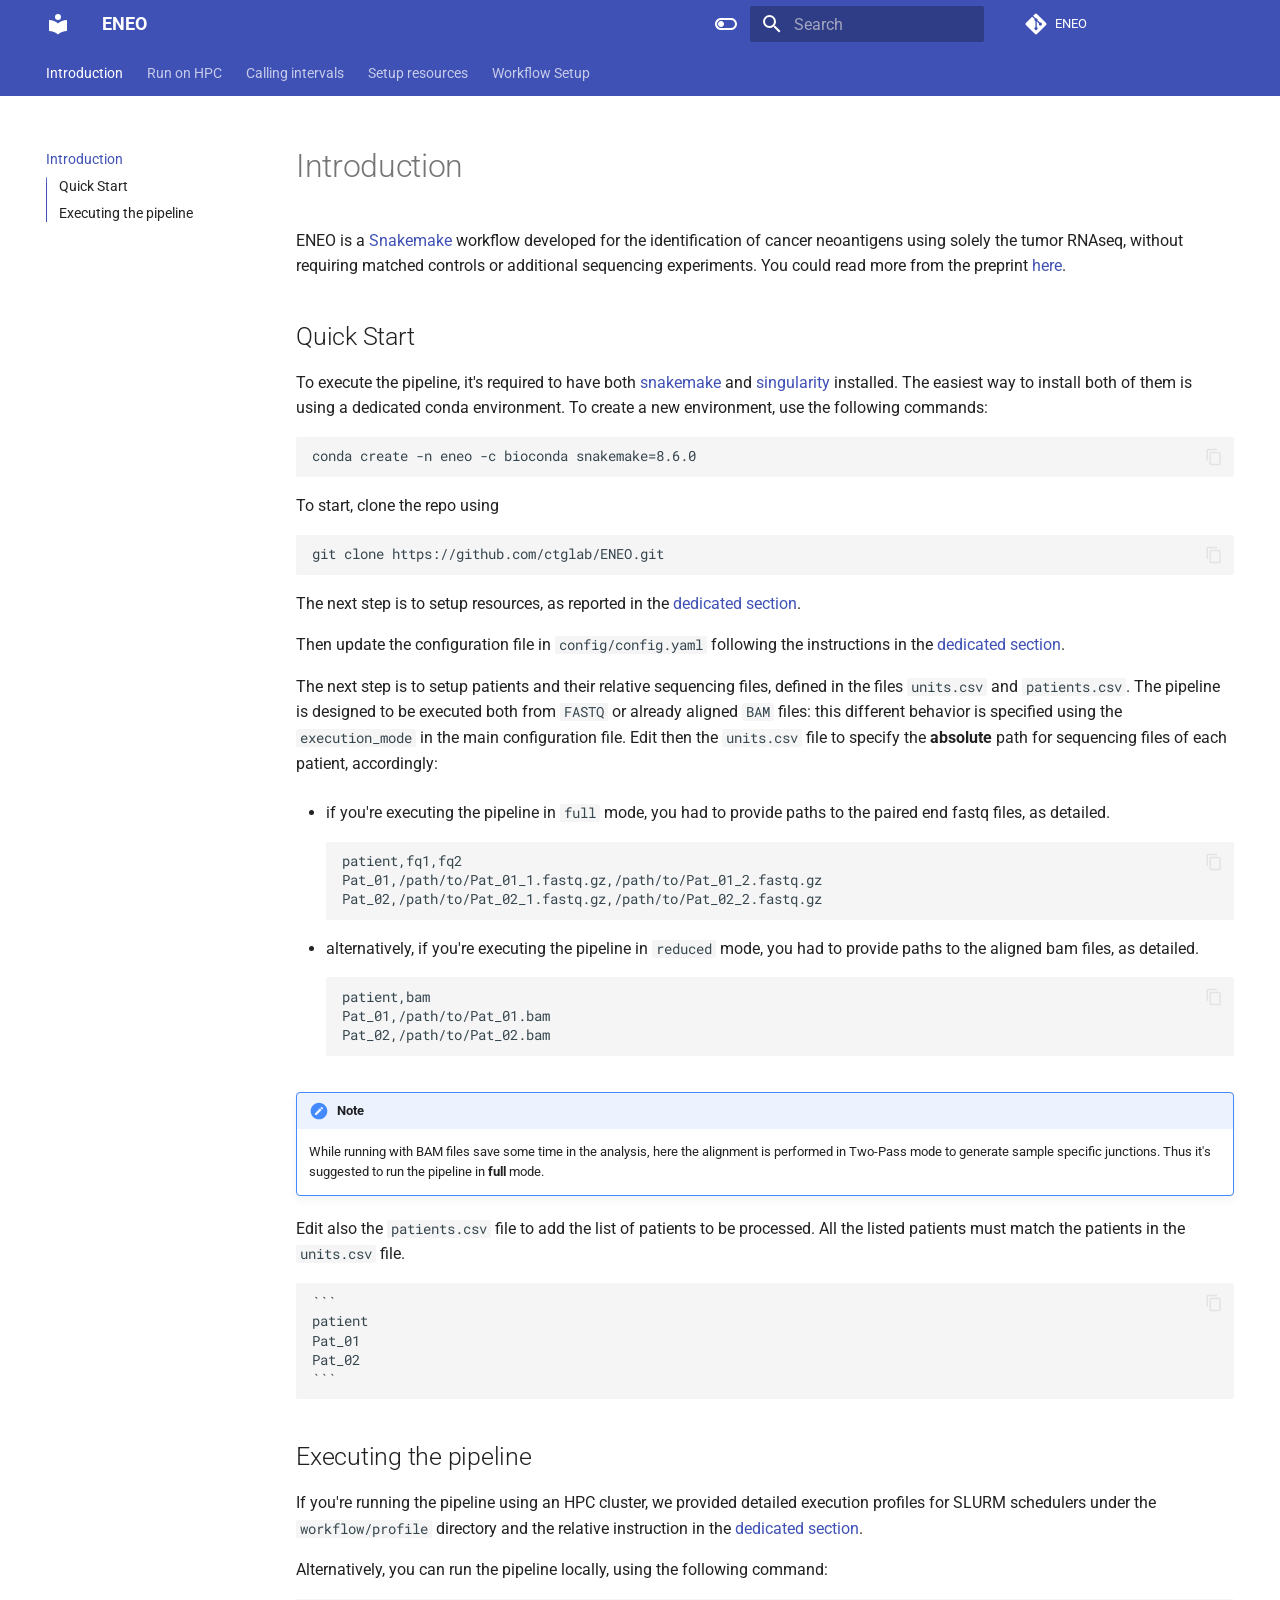
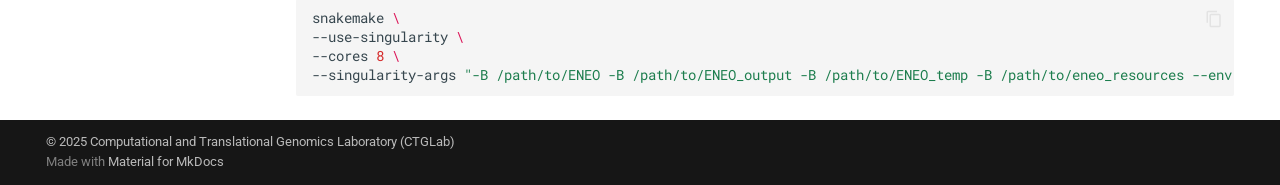
==== commit 94c4f22a: "Deployed 7462eaa with MkDocs version: 1.6.1" ====
--- a/index.html
+++ b/index.html
@@ -16,7 +16,7 @@
       
       
       <link rel="icon" href="assets/images/favicon.png">
-      <meta name="generator" content="mkdocs-1.6.1, mkdocs-material-9.5.46">
+      <meta name="generator" content="mkdocs-1.6.1, mkdocs-material-9.6.14">
     
     
       
@@ -24,7 +24,7 @@
       
     
     
-      <link rel="stylesheet" href="assets/stylesheets/main.6f8fc17f.min.css">
+      <link rel="stylesheet" href="assets/stylesheets/main.342714a4.min.css">
       
         
         <link rel="stylesheet" href="assets/stylesheets/palette.06af60db.min.css">
@@ -144,11 +144,13 @@
     
     
     
-      <label class="md-header__button md-icon" for="__search">
-        
-        <svg xmlns="http://www.w3.org/2000/svg" viewBox="0 0 24 24"><path d="M9.5 3A6.5 6.5 0 0 1 16 9.5c0 1.61-.59 3.09-1.56 4.23l.27.27h.79l5 5-1.5 1.5-5-5v-.79l-.27-.27A6.52 6.52 0 0 1 9.5 16 6.5 6.5 0 0 1 3 9.5 6.5 6.5 0 0 1 9.5 3m0 2C7 5 5 7 5 9.5S7 14 9.5 14 14 12 14 9.5 12 5 9.5 5"/></svg>
-      </label>
-      <div class="md-search" data-md-component="search" role="dialog">
+      
+      
+        <label class="md-header__button md-icon" for="__search">
+          
+          <svg xmlns="http://www.w3.org/2000/svg" viewBox="0 0 24 24"><path d="M9.5 3A6.5 6.5 0 0 1 16 9.5c0 1.61-.59 3.09-1.56 4.23l.27.27h.79l5 5-1.5 1.5-5-5v-.79l-.27-.27A6.52 6.52 0 0 1 9.5 16 6.5 6.5 0 0 1 3 9.5 6.5 6.5 0 0 1 9.5 3m0 2C7 5 5 7 5 9.5S7 14 9.5 14 14 12 14 9.5 12 5 9.5 5"/></svg>
+        </label>
+        <div class="md-search" data-md-component="search" role="dialog">
   <label class="md-search__overlay" for="__search"></label>
   <div class="md-search__inner" role="search">
     <form class="md-search__form" name="search">
@@ -182,13 +184,14 @@
     </div>
   </div>
 </div>
+      
     
     
       <div class="md-header__source">
         <a href="https://github.com/ctglab/ENEO" title="Go to repository" class="md-source" data-md-component="source">
   <div class="md-source__icon md-icon">
     
-    <svg xmlns="http://www.w3.org/2000/svg" viewBox="0 0 448 512"><!--! Font Awesome Free 6.7.1 by @fontawesome - https://fontawesome.com License - https://fontawesome.com/license/free (Icons: CC BY 4.0, Fonts: SIL OFL 1.1, Code: MIT License) Copyright 2024 Fonticons, Inc.--><path d="M439.55 236.05 244 40.45a28.87 28.87 0 0 0-40.81 0l-40.66 40.63 51.52 51.52c27.06-9.14 52.68 16.77 43.39 43.68l49.66 49.66c34.23-11.8 61.18 31 35.47 56.69-26.49 26.49-70.21-2.87-56-37.34L240.22 199v121.85c25.3 12.54 22.26 41.85 9.08 55a34.34 34.34 0 0 1-48.55 0c-17.57-17.6-11.07-46.91 11.25-56v-123c-20.8-8.51-24.6-30.74-18.64-45L142.57 101 8.45 235.14a28.86 28.86 0 0 0 0 40.81l195.61 195.6a28.86 28.86 0 0 0 40.8 0l194.69-194.69a28.86 28.86 0 0 0 0-40.81"/></svg>
+    <svg xmlns="http://www.w3.org/2000/svg" viewBox="0 0 448 512"><!--! Font Awesome Free 6.7.2 by @fontawesome - https://fontawesome.com License - https://fontawesome.com/license/free (Icons: CC BY 4.0, Fonts: SIL OFL 1.1, Code: MIT License) Copyright 2024 Fonticons, Inc.--><path d="M439.55 236.05 244 40.45a28.87 28.87 0 0 0-40.81 0l-40.66 40.63 51.52 51.52c27.06-9.14 52.68 16.77 43.39 43.68l49.66 49.66c34.23-11.8 61.18 31 35.47 56.69-26.49 26.49-70.21-2.87-56-37.34L240.22 199v121.85c25.3 12.54 22.26 41.85 9.08 55a34.34 34.34 0 0 1-48.55 0c-17.57-17.6-11.07-46.91 11.25-56v-123c-20.8-8.51-24.6-30.74-18.64-45L142.57 101 8.45 235.14a28.86 28.86 0 0 0 0 40.81l195.61 195.6a28.86 28.86 0 0 0 40.8 0l194.69-194.69a28.86 28.86 0 0 0 0-40.81"/></svg>
   </div>
   <div class="md-source__repository">
     ENEO
@@ -213,6 +216,7 @@
         
   
   
+  
     
   
   
@@ -220,6 +224,7 @@
       <a href="." class="md-tabs__link">
         
   
+  
     
   
   Introduction
@@ -230,6 +235,7 @@
 
       
         
+  
   
   
   
@@ -237,6 +243,7 @@
       <a href="hpc/" class="md-tabs__link">
         
   
+  
     
   
   Run on HPC
@@ -247,6 +254,7 @@
 
       
         
+  
   
   
   
@@ -254,6 +262,7 @@
       <a href="intervals/" class="md-tabs__link">
         
   
+  
     
   
   Calling intervals
@@ -264,6 +273,7 @@
 
       
         
+  
   
   
   
@@ -271,6 +281,7 @@
       <a href="resources/" class="md-tabs__link">
         
   
+  
     
   
   Setup resources
@@ -281,6 +292,7 @@
 
       
         
+  
   
   
   
@@ -288,9 +300,10 @@
       <a href="setup/" class="md-tabs__link">
         
   
-    
-  
-  Setup the configuration file
+  
+    
+  
+  Workflow Setup
 
       </a>
     </li>
@@ -334,7 +347,7 @@
       <a href="https://github.com/ctglab/ENEO" title="Go to repository" class="md-source" data-md-component="source">
   <div class="md-source__icon md-icon">
     
-    <svg xmlns="http://www.w3.org/2000/svg" viewBox="0 0 448 512"><!--! Font Awesome Free 6.7.1 by @fontawesome - https://fontawesome.com License - https://fontawesome.com/license/free (Icons: CC BY 4.0, Fonts: SIL OFL 1.1, Code: MIT License) Copyright 2024 Fonticons, Inc.--><path d="M439.55 236.05 244 40.45a28.87 28.87 0 0 0-40.81 0l-40.66 40.63 51.52 51.52c27.06-9.14 52.68 16.77 43.39 43.68l49.66 49.66c34.23-11.8 61.18 31 35.47 56.69-26.49 26.49-70.21-2.87-56-37.34L240.22 199v121.85c25.3 12.54 22.26 41.85 9.08 55a34.34 34.34 0 0 1-48.55 0c-17.57-17.6-11.07-46.91 11.25-56v-123c-20.8-8.51-24.6-30.74-18.64-45L142.57 101 8.45 235.14a28.86 28.86 0 0 0 0 40.81l195.61 195.6a28.86 28.86 0 0 0 40.8 0l194.69-194.69a28.86 28.86 0 0 0 0-40.81"/></svg>
+    <svg xmlns="http://www.w3.org/2000/svg" viewBox="0 0 448 512"><!--! Font Awesome Free 6.7.2 by @fontawesome - https://fontawesome.com License - https://fontawesome.com/license/free (Icons: CC BY 4.0, Fonts: SIL OFL 1.1, Code: MIT License) Copyright 2024 Fonticons, Inc.--><path d="M439.55 236.05 244 40.45a28.87 28.87 0 0 0-40.81 0l-40.66 40.63 51.52 51.52c27.06-9.14 52.68 16.77 43.39 43.68l49.66 49.66c34.23-11.8 61.18 31 35.47 56.69-26.49 26.49-70.21-2.87-56-37.34L240.22 199v121.85c25.3 12.54 22.26 41.85 9.08 55a34.34 34.34 0 0 1-48.55 0c-17.57-17.6-11.07-46.91 11.25-56v-123c-20.8-8.51-24.6-30.74-18.64-45L142.57 101 8.45 235.14a28.86 28.86 0 0 0 0 40.81l195.61 195.6a28.86 28.86 0 0 0 40.8 0l194.69-194.69a28.86 28.86 0 0 0 0-40.81"/></svg>
   </div>
   <div class="md-source__repository">
     ENEO
@@ -363,8 +376,10 @@
         <label class="md-nav__link md-nav__link--active" for="__toc">
           
   
+  
   <span class="md-ellipsis">
     Introduction
+    
   </span>
   
 
@@ -374,8 +389,10 @@
       <a href="." class="md-nav__link md-nav__link--active">
         
   
+  
   <span class="md-ellipsis">
     Introduction
+    
   </span>
   
 
@@ -432,8 +449,10 @@
       <a href="hpc/" class="md-nav__link">
         
   
+  
   <span class="md-ellipsis">
     Run on HPC
+    
   </span>
   
 
@@ -452,8 +471,10 @@
       <a href="intervals/" class="md-nav__link">
         
   
+  
   <span class="md-ellipsis">
     Calling intervals
+    
   </span>
   
 
@@ -472,8 +493,10 @@
       <a href="resources/" class="md-nav__link">
         
   
+  
   <span class="md-ellipsis">
     Setup resources
+    
   </span>
   
 
@@ -492,8 +515,10 @@
       <a href="setup/" class="md-nav__link">
         
   
+  
   <span class="md-ellipsis">
-    Setup the configuration file
+    Workflow Setup
+    
   </span>
   
 
@@ -515,6 +540,7 @@
               <article class="md-content__inner md-typeset">
                 
                   
+
 
   
   
@@ -529,8 +555,8 @@
 <p>To start, clone the repo using </p>
 <div class="highlight"><pre><span></span><code><a id="__codelineno-1-1" name="__codelineno-1-1" href="#__codelineno-1-1"></a>git clone https://github.com/ctglab/ENEO.git
 </code></pre></div>
-<p>The next step is to setup resources, as reported in the <a href="https://ctglab.github.io/ENEO/resources">dedicated section</a>. 
-Then update the configuration file in <code>config/config.yaml</code> following the instructions in the <a href="https://ctglab.github.io/ENEO/setup">dedicated section</a>.</p>
+<p>The next step is to setup resources, as reported in the <a href="https://ctglab.github.io/ENEO/resources">dedicated section</a>. </p>
+<p>Then update the configuration file in <code>config/config.yaml</code> following the instructions in the <a href="https://ctglab.github.io/ENEO/setup">dedicated section</a>.</p>
 <p>The next step is to setup patients and their relative sequencing files, defined in the files <code>units.csv</code> and <code>patients.csv</code>. The pipeline is designed to be executed both from <code>FASTQ</code> or already aligned <code>BAM</code> files: this different behavior is specified using the <code>execution_mode</code> in the main configuration file. Edit then the <code>units.csv</code> file to specify the <strong>absolute</strong> path for sequencing files of each patient, accordingly:</p>
 <ul>
 <li>
@@ -548,6 +574,10 @@
 </code></pre></div>
 </li>
 </ul>
+<div class="admonition note">
+<p class="admonition-title">Note</p>
+<p>While running with BAM files save some time in the analysis, here the alignment is performed in Two-Pass mode to generate sample specific junctions. Thus it's suggested to run the pipeline in <strong>full</strong> mode. </p>
+</div>
 <p>Edit also the <code>patients.csv</code> file to add the list of patients to be processed. All the listed patients must match the patients in the <code>units.csv</code> file.</p>
 <div class="highlight"><pre><span></span><code>```
 patient
@@ -556,7 +586,7 @@
 ```
 </code></pre></div>
 <h2 id="executing-the-pipeline">Executing the pipeline</h2>
-<p>If you're running the pipeline using an HPC cluster, we provided detailed execution profiles for both SLURM and SGE schedulers under the <code>workflow/profile</code> directory and the relative instruction in the <a href="https://ctglab.github.io/ENEO/hpc">dedicated section</a>.</p>
+<p>If you're running the pipeline using an HPC cluster, we provided detailed execution profiles for SLURM schedulers under the <code>workflow/profile</code> directory and the relative instruction in the <a href="https://ctglab.github.io/ENEO/hpc">dedicated section</a>.</p>
 <p>Alternatively, you can run the pipeline locally, using the following command:</p>
 <div class="highlight"><pre><span></span><code><a id="__codelineno-5-1" name="__codelineno-5-1" href="#__codelineno-5-1"></a>snakemake<span class="w"> </span><span class="se">\</span>
 <a id="__codelineno-5-2" name="__codelineno-5-2" href="#__codelineno-5-2"></a>--use-singularity<span class="w"> </span><span class="se">\</span>
@@ -600,7 +630,7 @@
       <div class="md-copyright">
   
     <div class="md-copyright__highlight">
-      &copy; 2024 <a href="https://github.com/ctglab"  target="_blank" rel="noopener">Computational and Translational Genomics Laboratory (CTGLab)</a>
+      &copy; 2025 <a href="https://github.com/ctglab"  target="_blank" rel="noopener">Computational and Translational Genomics Laboratory (CTGLab)</a>
     </div>
   
   
@@ -621,10 +651,12 @@
     </div>
     
     
-    <script id="__config" type="application/json">{"base": ".", "features": ["navigation.tabs", "navigation.sections", "toc.integrate", "navigation.top", "search.suggest", "search.highlight", "content.tabs.link", "content.code.annotation", "content.code.copy"], "search": "assets/javascripts/workers/search.6ce7567c.min.js", "translations": {"clipboard.copied": "Copied to clipboard", "clipboard.copy": "Copy to clipboard", "search.result.more.one": "1 more on this page", "search.result.more.other": "# more on this page", "search.result.none": "No matching documents", "search.result.one": "1 matching document", "search.result.other": "# matching documents", "search.result.placeholder": "Type to start searching", "search.result.term.missing": "Missing", "select.version": "Select version"}}</script>
-    
-    
-      <script src="assets/javascripts/bundle.83f73b43.min.js"></script>
+    
+      
+      <script id="__config" type="application/json">{"base": ".", "features": ["navigation.tabs", "navigation.sections", "toc.integrate", "navigation.top", "search.suggest", "search.highlight", "content.tabs.link", "content.code.annotation", "content.code.copy"], "search": "assets/javascripts/workers/search.d50fe291.min.js", "tags": null, "translations": {"clipboard.copied": "Copied to clipboard", "clipboard.copy": "Copy to clipboard", "search.result.more.one": "1 more on this page", "search.result.more.other": "# more on this page", "search.result.none": "No matching documents", "search.result.one": "1 matching document", "search.result.other": "# matching documents", "search.result.placeholder": "Type to start searching", "search.result.term.missing": "Missing", "select.version": "Select version"}, "version": null}</script>
+    
+    
+      <script src="assets/javascripts/bundle.13a4f30d.min.js"></script>
       
     
   </body>
--- a/assets/stylesheets/main.342714a4.min.css
+++ b/assets/stylesheets/main.342714a4.min.css
@@ -0,0 +1 @@
+@charset "UTF-8";html{-webkit-text-size-adjust:none;-moz-text-size-adjust:none;text-size-adjust:none;box-sizing:border-box}*,:after,:before{box-sizing:inherit}@media (prefers-reduced-motion){*,:after,:before{transition:none!important}}body{margin:0}a,button,input,label{-webkit-tap-highlight-color:transparent}a{color:inherit;text-decoration:none}hr{border:0;box-sizing:initial;display:block;height:.05rem;overflow:visible;padding:0}small{font-size:80%}sub,sup{line-height:1em}img{border-style:none}table{border-collapse:initial;border-spacing:0}td,th{font-weight:400;vertical-align:top}button{background:#0000;border:0;font-family:inherit;font-size:inherit;margin:0;padding:0}input{border:0;outline:none}:root{--md-primary-fg-color:#4051b5;--md-primary-fg-color--light:#5d6cc0;--md-primary-fg-color--dark:#303fa1;--md-primary-bg-color:#fff;--md-primary-bg-color--light:#ffffffb3;--md-accent-fg-color:#526cfe;--md-accent-fg-color--transparent:#526cfe1a;--md-accent-bg-color:#fff;--md-accent-bg-color--light:#ffffffb3}[data-md-color-scheme=default]{color-scheme:light}[data-md-color-scheme=default] img[src$="#gh-dark-mode-only"],[data-md-color-scheme=default] img[src$="#only-dark"]{display:none}:root,[data-md-color-scheme=default]{--md-hue:225deg;--md-default-fg-color:#000000de;--md-default-fg-color--light:#0000008a;--md-default-fg-color--lighter:#00000052;--md-default-fg-color--lightest:#00000012;--md-default-bg-color:#fff;--md-default-bg-color--light:#ffffffb3;--md-default-bg-color--lighter:#ffffff4d;--md-default-bg-color--lightest:#ffffff1f;--md-code-fg-color:#36464e;--md-code-bg-color:#f5f5f5;--md-code-hl-color:#4287ff;--md-code-hl-color--light:#4287ff1a;--md-code-hl-number-color:#d52a2a;--md-code-hl-special-color:#db1457;--md-code-hl-function-color:#a846b9;--md-code-hl-constant-color:#6e59d9;--md-code-hl-keyword-color:#3f6ec6;--md-code-hl-string-color:#1c7d4d;--md-code-hl-name-color:var(--md-code-fg-color);--md-code-hl-operator-color:var(--md-default-fg-color--light);--md-code-hl-punctuation-color:var(--md-default-fg-color--light);--md-code-hl-comment-color:var(--md-default-fg-color--light);--md-code-hl-generic-color:var(--md-default-fg-color--light);--md-code-hl-variable-color:var(--md-default-fg-color--light);--md-typeset-color:var(--md-default-fg-color);--md-typeset-a-color:var(--md-primary-fg-color);--md-typeset-del-color:#f5503d26;--md-typeset-ins-color:#0bd57026;--md-typeset-kbd-color:#fafafa;--md-typeset-kbd-accent-color:#fff;--md-typeset-kbd-border-color:#b8b8b8;--md-typeset-mark-color:#ffff0080;--md-typeset-table-color:#0000001f;--md-typeset-table-color--light:rgba(0,0,0,.035);--md-admonition-fg-color:var(--md-default-fg-color);--md-admonition-bg-color:var(--md-default-bg-color);--md-warning-fg-color:#000000de;--md-warning-bg-color:#ff9;--md-footer-fg-color:#fff;--md-footer-fg-color--light:#ffffffb3;--md-footer-fg-color--lighter:#ffffff73;--md-footer-bg-color:#000000de;--md-footer-bg-color--dark:#00000052;--md-shadow-z1:0 0.2rem 0.5rem #0000000d,0 0 0.05rem #0000001a;--md-shadow-z2:0 0.2rem 0.5rem #0000001a,0 0 0.05rem #00000040;--md-shadow-z3:0 0.2rem 0.5rem #0003,0 0 0.05rem #00000059}.md-icon svg{fill:currentcolor;display:block;height:1.2rem;width:1.2rem}body{-webkit-font-smoothing:antialiased;-moz-osx-font-smoothing:grayscale;--md-text-font-family:var(--md-text-font,_),-apple-system,BlinkMacSystemFont,Helvetica,Arial,sans-serif;--md-code-font-family:var(--md-code-font,_),SFMono-Regular,Consolas,Menlo,monospace}aside,body,input{font-feature-settings:"kern","liga";color:var(--md-typeset-color);font-family:var(--md-text-font-family)}code,kbd,pre{font-feature-settings:"kern";font-family:var(--md-code-font-family)}:root{--md-typeset-table-sort-icon:url('data:image/svg+xml;charset=utf-8,<svg xmlns="http://www.w3.org/2000/svg" viewBox="0 0 24 24"><path d="m18 21-4-4h3V7h-3l4-4 4 4h-3v10h3M2 19v-2h10v2M2 13v-2h7v2M2 7V5h4v2z"/></svg>');--md-typeset-table-sort-icon--asc:url('data:image/svg+xml;charset=utf-8,<svg xmlns="http://www.w3.org/2000/svg" viewBox="0 0 24 24"><path d="M19 17h3l-4 4-4-4h3V3h2M2 17h10v2H2M6 5v2H2V5m0 6h7v2H2z"/></svg>');--md-typeset-table-sort-icon--desc:url('data:image/svg+xml;charset=utf-8,<svg xmlns="http://www.w3.org/2000/svg" viewBox="0 0 24 24"><path d="M19 7h3l-4-4-4 4h3v14h2M2 17h10v2H2M6 5v2H2V5m0 6h7v2H2z"/></svg>')}.md-typeset{-webkit-print-color-adjust:exact;color-adjust:exact;font-size:.8rem;line-height:1.6;overflow-wrap:break-word}@media print{.md-typeset{font-size:.68rem}}.md-typeset blockquote,.md-typeset dl,.md-typeset figure,.md-typeset ol,.md-typeset pre,.md-typeset ul{margin-bottom:1em;margin-top:1em}.md-typeset h1{color:var(--md-default-fg-color--light);font-size:2em;line-height:1.3;margin:0 0 1.25em}.md-typeset h1,.md-typeset h2{font-weight:300;letter-spacing:-.01em}.md-typeset h2{font-size:1.5625em;line-height:1.4;margin:1.6em 0 .64em}.md-typeset h3{font-size:1.25em;font-weight:400;letter-spacing:-.01em;line-height:1.5;margin:1.6em 0 .8em}.md-typeset h2+h3{margin-top:.8em}.md-typeset h4{font-weight:700;letter-spacing:-.01em;margin:1em 0}.md-typeset h5,.md-typeset h6{color:var(--md-default-fg-color--light);font-size:.8em;font-weight:700;letter-spacing:-.01em;margin:1.25em 0}.md-typeset h5{text-transform:uppercase}.md-typeset h5 code{text-transform:none}.md-typeset hr{border-bottom:.05rem solid var(--md-default-fg-color--lightest);display:flow-root;margin:1.5em 0}.md-typeset a{color:var(--md-typeset-a-color);word-break:break-word}.md-typeset a,.md-typeset a:before{transition:color 125ms}.md-typeset a:focus,.md-typeset a:hover{color:var(--md-accent-fg-color)}.md-typeset a:focus code,.md-typeset a:hover code{background-color:var(--md-accent-fg-color--transparent)}.md-typeset a code{color:currentcolor;transition:background-color 125ms}.md-typeset a.focus-visible{outline-color:var(--md-accent-fg-color);outline-offset:.2rem}.md-typeset code,.md-typeset kbd,.md-typeset pre{color:var(--md-code-fg-color);direction:ltr;font-variant-ligatures:none}@media print{.md-typeset code,.md-typeset kbd,.md-typeset pre{white-space:pre-wrap}}.md-typeset code{background-color:var(--md-code-bg-color);border-radius:.1rem;-webkit-box-decoration-break:clone;box-decoration-break:clone;font-size:.85em;padding:0 .2941176471em;word-break:break-word}.md-typeset code:not(.focus-visible){-webkit-tap-highlight-color:transparent;outline:none}.md-typeset pre{display:flow-root;line-height:1.4;position:relative}.md-typeset pre>code{-webkit-box-decoration-break:slice;box-decoration-break:slice;box-shadow:none;display:block;margin:0;outline-color:var(--md-accent-fg-color);overflow:auto;padding:.7720588235em 1.1764705882em;scrollbar-color:var(--md-default-fg-color--lighter) #0000;scrollbar-width:thin;touch-action:auto;word-break:normal}.md-typeset pre>code:hover{scrollbar-color:var(--md-accent-fg-color) #0000}.md-typeset pre>code::-webkit-scrollbar{height:.2rem;width:.2rem}.md-typeset pre>code::-webkit-scrollbar-thumb{background-color:var(--md-default-fg-color--lighter)}.md-typeset pre>code::-webkit-scrollbar-thumb:hover{background-color:var(--md-accent-fg-color)}.md-typeset kbd{background-color:var(--md-typeset-kbd-color);border-radius:.1rem;box-shadow:0 .1rem 0 .05rem var(--md-typeset-kbd-border-color),0 .1rem 0 var(--md-typeset-kbd-border-color),0 -.1rem .2rem var(--md-typeset-kbd-accent-color) inset;color:var(--md-default-fg-color);display:inline-block;font-size:.75em;padding:0 .6666666667em;vertical-align:text-top;word-break:break-word}.md-typeset mark{background-color:var(--md-typeset-mark-color);-webkit-box-decoration-break:clone;box-decoration-break:clone;color:inherit;word-break:break-word}.md-typeset abbr{border-bottom:.05rem dotted var(--md-default-fg-color--light);cursor:help;text-decoration:none}.md-typeset small{opacity:.75}[dir=ltr] .md-typeset sub,[dir=ltr] .md-typeset sup{margin-left:.078125em}[dir=rtl] .md-typeset sub,[dir=rtl] .md-typeset sup{margin-right:.078125em}[dir=ltr] .md-typeset blockquote{padding-left:.6rem}[dir=rtl] .md-typeset blockquote{padding-right:.6rem}[dir=ltr] .md-typeset blockquote{border-left:.2rem solid var(--md-default-fg-color--lighter)}[dir=rtl] .md-typeset blockquote{border-right:.2rem solid var(--md-default-fg-color--lighter)}.md-typeset blockquote{color:var(--md-default-fg-color--light);margin-left:0;margin-right:0}.md-typeset ul{list-style-type:disc}.md-typeset ul[type]{list-style-type:revert-layer}[dir=ltr] .md-typeset ol,[dir=ltr] .md-typeset ul{margin-left:.625em}[dir=rtl] .md-typeset ol,[dir=rtl] .md-typeset ul{margin-right:.625em}.md-typeset ol,.md-typeset ul{padding:0}.md-typeset ol:not([hidden]),.md-typeset ul:not([hidden]){display:flow-root}.md-typeset ol ol,.md-typeset ul ol{list-style-type:lower-alpha}.md-typeset ol ol ol,.md-typeset ul ol ol{list-style-type:lower-roman}.md-typeset ol ol ol ol,.md-typeset ul ol ol ol{list-style-type:upper-alpha}.md-typeset ol ol ol ol ol,.md-typeset ul ol ol ol ol{list-style-type:upper-roman}.md-typeset ol[type],.md-typeset ul[type]{list-style-type:revert-layer}[dir=ltr] .md-typeset ol li,[dir=ltr] .md-typeset ul li{margin-left:1.25em}[dir=rtl] .md-typeset ol li,[dir=rtl] .md-typeset ul li{margin-right:1.25em}.md-typeset ol li,.md-typeset ul li{margin-bottom:.5em}.md-typeset ol li blockquote,.md-typeset ol li p,.md-typeset ul li blockquote,.md-typeset ul li p{margin:.5em 0}.md-typeset ol li:last-child,.md-typeset ul li:last-child{margin-bottom:0}[dir=ltr] .md-typeset ol li ol,[dir=ltr] .md-typeset ol li ul,[dir=ltr] .md-typeset ul li ol,[dir=ltr] .md-typeset ul li ul{margin-left:.625em}[dir=rtl] .md-typeset ol li ol,[dir=rtl] .md-typeset ol li ul,[dir=rtl] .md-typeset ul li ol,[dir=rtl] .md-typeset ul li ul{margin-right:.625em}.md-typeset ol li ol,.md-typeset ol li ul,.md-typeset ul li ol,.md-typeset ul li ul{margin-bottom:.5em;margin-top:.5em}[dir=ltr] .md-typeset dd{margin-left:1.875em}[dir=rtl] .md-typeset dd{margin-right:1.875em}.md-typeset dd{margin-bottom:1.5em;margin-top:1em}.md-typeset img,.md-typeset svg,.md-typeset video{height:auto;max-width:100%}.md-typeset img[align=left]{margin:1em 1em 1em 0}.md-typeset img[align=right]{margin:1em 0 1em 1em}.md-typeset img[align]:only-child{margin-top:0}.md-typeset figure{display:flow-root;margin:1em auto;max-width:100%;text-align:center;width:-moz-fit-content;width:fit-content}.md-typeset figure img{display:block;margin:0 auto}.md-typeset figcaption{font-style:italic;margin:1em auto;max-width:24rem}.md-typeset iframe{max-width:100%}.md-typeset table:not([class]){background-color:var(--md-default-bg-color);border:.05rem solid var(--md-typeset-table-color);border-radius:.1rem;display:inline-block;font-size:.64rem;max-width:100%;overflow:auto;touch-action:auto}@media print{.md-typeset table:not([class]){display:table}}.md-typeset table:not([class])+*{margin-top:1.5em}.md-typeset table:not([class]) td>:first-child,.md-typeset table:not([class]) th>:first-child{margin-top:0}.md-typeset table:not([class]) td>:last-child,.md-typeset table:not([class]) th>:last-child{margin-bottom:0}.md-typeset table:not([class]) td:not([align]),.md-typeset table:not([class]) th:not([align]){text-align:left}[dir=rtl] .md-typeset table:not([class]) td:not([align]),[dir=rtl] .md-typeset table:not([class]) th:not([align]){text-align:right}.md-typeset table:not([class]) th{font-weight:700;min-width:5rem;padding:.9375em 1.25em;vertical-align:top}.md-typeset table:not([class]) td{border-top:.05rem solid var(--md-typeset-table-color);padding:.9375em 1.25em;vertical-align:top}.md-typeset table:not([class]) tbody tr{transition:background-color 125ms}.md-typeset table:not([class]) tbody tr:hover{background-color:var(--md-typeset-table-color--light);box-shadow:0 .05rem 0 var(--md-default-bg-color) inset}.md-typeset table:not([class]) a{word-break:normal}.md-typeset table th[role=columnheader]{cursor:pointer}[dir=ltr] .md-typeset table th[role=columnheader]:after{margin-left:.5em}[dir=rtl] .md-typeset table th[role=columnheader]:after{margin-right:.5em}.md-typeset table th[role=columnheader]:after{content:"";display:inline-block;height:1.2em;-webkit-mask-image:var(--md-typeset-table-sort-icon);mask-image:var(--md-typeset-table-sort-icon);-webkit-mask-repeat:no-repeat;mask-repeat:no-repeat;-webkit-mask-size:contain;mask-size:contain;transition:background-color 125ms;vertical-align:text-bottom;width:1.2em}.md-typeset table th[role=columnheader]:hover:after{background-color:var(--md-default-fg-color--lighter)}.md-typeset table th[role=columnheader][aria-sort=ascending]:after{background-color:var(--md-default-fg-color--light);-webkit-mask-image:var(--md-typeset-table-sort-icon--asc);mask-image:var(--md-typeset-table-sort-icon--asc)}.md-typeset table th[role=columnheader][aria-sort=descending]:after{background-color:var(--md-default-fg-color--light);-webkit-mask-image:var(--md-typeset-table-sort-icon--desc);mask-image:var(--md-typeset-table-sort-icon--desc)}.md-typeset__scrollwrap{margin:1em -.8rem;overflow-x:auto;touch-action:auto}.md-typeset__table{display:inline-block;margin-bottom:.5em;padding:0 .8rem}@media print{.md-typeset__table{display:block}}html .md-typeset__table table{display:table;margin:0;overflow:hidden;width:100%}@media screen and (max-width:44.984375em){.md-content__inner>pre{margin:1em -.8rem}.md-content__inner>pre code{border-radius:0}}.md-typeset .md-author{border-radius:100%;display:block;flex-shrink:0;height:1.6rem;overflow:hidden;position:relative;transition:color 125ms,transform 125ms;width:1.6rem}.md-typeset .md-author img{display:block}.md-typeset .md-author--more{background:var(--md-default-fg-color--lightest);color:var(--md-default-fg-color--lighter);font-size:.6rem;font-weight:700;line-height:1.6rem;text-align:center}.md-typeset .md-author--long{height:2.4rem;width:2.4rem}.md-typeset a.md-author{transform:scale(1)}.md-typeset a.md-author img{border-radius:100%;filter:grayscale(100%) opacity(75%);transition:filter 125ms}.md-typeset a.md-author:focus,.md-typeset a.md-author:hover{transform:scale(1.1);z-index:1}.md-typeset a.md-author:focus img,.md-typeset a.md-author:hover img{filter:grayscale(0)}.md-banner{background-color:var(--md-footer-bg-color);color:var(--md-footer-fg-color);overflow:auto}@media print{.md-banner{display:none}}.md-banner--warning{background-color:var(--md-warning-bg-color);color:var(--md-warning-fg-color)}.md-banner__inner{font-size:.7rem;margin:.6rem auto;padding:0 .8rem}[dir=ltr] .md-banner__button{float:right}[dir=rtl] .md-banner__button{float:left}.md-banner__button{color:inherit;cursor:pointer;transition:opacity .25s}.no-js .md-banner__button{display:none}.md-banner__button:hover{opacity:.7}html{font-size:125%;height:100%;overflow-x:hidden}@media screen and (min-width:100em){html{font-size:137.5%}}@media screen and (min-width:125em){html{font-size:150%}}body{background-color:var(--md-default-bg-color);display:flex;flex-direction:column;font-size:.5rem;min-height:100%;position:relative;width:100%}@media print{body{display:block}}@media screen and (max-width:59.984375em){body[data-md-scrolllock]{position:fixed}}.md-grid{margin-left:auto;margin-right:auto;max-width:61rem}.md-container{display:flex;flex-direction:column;flex-grow:1}@media print{.md-container{display:block}}.md-main{flex-grow:1}.md-main__inner{display:flex;height:100%;margin-top:1.5rem}.md-ellipsis{overflow:hidden;text-overflow:ellipsis}.md-toggle{display:none}.md-option{height:0;opacity:0;position:absolute;width:0}.md-option:checked+label:not([hidden]){display:block}.md-option.focus-visible+label{outline-color:var(--md-accent-fg-color);outline-style:auto}.md-skip{background-color:var(--md-default-fg-color);border-radius:.1rem;color:var(--md-default-bg-color);font-size:.64rem;margin:.5rem;opacity:0;outline-color:var(--md-accent-fg-color);padding:.3rem .5rem;position:fixed;transform:translateY(.4rem);z-index:-1}.md-skip:focus{opacity:1;transform:translateY(0);transition:transform .25s cubic-bezier(.4,0,.2,1),opacity 175ms 75ms;z-index:10}@page{margin:25mm}:root{--md-clipboard-icon:url('data:image/svg+xml;charset=utf-8,<svg xmlns="http://www.w3.org/2000/svg" viewBox="0 0 24 24"><path d="M19 21H8V7h11m0-2H8a2 2 0 0 0-2 2v14a2 2 0 0 0 2 2h11a2 2 0 0 0 2-2V7a2 2 0 0 0-2-2m-3-4H4a2 2 0 0 0-2 2v14h2V3h12z"/></svg>')}.md-clipboard{border-radius:.1rem;color:var(--md-default-fg-color--lightest);cursor:pointer;height:1.5em;outline-color:var(--md-accent-fg-color);outline-offset:.1rem;position:absolute;right:.5em;top:.5em;transition:color .25s;width:1.5em;z-index:1}@media print{.md-clipboard{display:none}}.md-clipboard:not(.focus-visible){-webkit-tap-highlight-color:transparent;outline:none}:hover>.md-clipboard{color:var(--md-default-fg-color--light)}.md-clipboard:focus,.md-clipboard:hover{color:var(--md-accent-fg-color)}.md-clipboard:after{background-color:currentcolor;content:"";display:block;height:1.125em;margin:0 auto;-webkit-mask-image:var(--md-clipboard-icon);mask-image:var(--md-clipboard-icon);-webkit-mask-position:center;mask-position:center;-webkit-mask-repeat:no-repeat;mask-repeat:no-repeat;-webkit-mask-size:contain;mask-size:contain;width:1.125em}.md-clipboard--inline{cursor:pointer}.md-clipboard--inline code{transition:color .25s,background-color .25s}.md-clipboard--inline:focus code,.md-clipboard--inline:hover code{background-color:var(--md-accent-fg-color--transparent);color:var(--md-accent-fg-color)}.md-typeset .md-code__content{display:grid}@keyframes consent{0%{opacity:0;transform:translateY(100%)}to{opacity:1;transform:translateY(0)}}@keyframes overlay{0%{opacity:0}to{opacity:1}}.md-consent__overlay{animation:overlay .25s both;-webkit-backdrop-filter:blur(.1rem);backdrop-filter:blur(.1rem);background-color:#0000008a;height:100%;opacity:1;position:fixed;top:0;width:100%;z-index:5}.md-consent__inner{animation:consent .5s cubic-bezier(.1,.7,.1,1) both;background-color:var(--md-default-bg-color);border:0;border-radius:.1rem;bottom:0;box-shadow:0 0 .2rem #0000001a,0 .2rem .4rem #0003;max-height:100%;overflow:auto;padding:0;position:fixed;width:100%;z-index:5}.md-consent__form{padding:.8rem}.md-consent__settings{display:none;margin:1em 0}input:checked+.md-consent__settings{display:block}.md-consent__controls{margin-bottom:.8rem}.md-typeset .md-consent__controls .md-button{display:inline}@media screen and (max-width:44.984375em){.md-typeset .md-consent__controls .md-button{display:block;margin-top:.4rem;text-align:center;width:100%}}.md-consent label{cursor:pointer}.md-content{flex-grow:1;min-width:0}.md-content__inner{margin:0 .8rem 1.2rem;padding-top:.6rem}@media screen and (min-width:76.25em){[dir=ltr] .md-sidebar--primary:not([hidden])~.md-content>.md-content__inner{margin-left:1.2rem}[dir=ltr] .md-sidebar--secondary:not([hidden])~.md-content>.md-content__inner,[dir=rtl] .md-sidebar--primary:not([hidden])~.md-content>.md-content__inner{margin-right:1.2rem}[dir=rtl] .md-sidebar--secondary:not([hidden])~.md-content>.md-content__inner{margin-left:1.2rem}}.md-content__inner:before{content:"";display:block;height:.4rem}.md-content__inner>:last-child{margin-bottom:0}[dir=ltr] .md-content__button{float:right}[dir=rtl] .md-content__button{float:left}[dir=ltr] .md-content__button{margin-left:.4rem}[dir=rtl] .md-content__button{margin-right:.4rem}.md-content__button{margin:.4rem 0;padding:0}@media print{.md-content__button{display:none}}.md-typeset .md-content__button{color:var(--md-default-fg-color--lighter)}.md-content__button svg{display:inline;vertical-align:top}[dir=rtl] .md-content__button svg{transform:scaleX(-1)}[dir=ltr] .md-dialog{right:.8rem}[dir=rtl] .md-dialog{left:.8rem}.md-dialog{background-color:var(--md-default-fg-color);border-radius:.1rem;bottom:.8rem;box-shadow:var(--md-shadow-z3);min-width:11.1rem;opacity:0;padding:.4rem .6rem;pointer-events:none;position:fixed;transform:translateY(100%);transition:transform 0ms .4s,opacity .4s;z-index:4}@media print{.md-dialog{display:none}}.md-dialog--active{opacity:1;pointer-events:auto;transform:translateY(0);transition:transform .4s cubic-bezier(.075,.85,.175,1),opacity .4s}.md-dialog__inner{color:var(--md-default-bg-color);font-size:.7rem}.md-feedback{margin:2em 0 1em;text-align:center}.md-feedback fieldset{border:none;margin:0;padding:0}.md-feedback__title{font-weight:700;margin:1em auto}.md-feedback__inner{position:relative}.md-feedback__list{display:flex;flex-wrap:wrap;place-content:baseline center;position:relative}.md-feedback__list:hover .md-icon:not(:disabled){color:var(--md-default-fg-color--lighter)}:disabled .md-feedback__list{min-height:1.8rem}.md-feedback__icon{color:var(--md-default-fg-color--light);cursor:pointer;flex-shrink:0;margin:0 .1rem;transition:color 125ms}.md-feedback__icon:not(:disabled).md-icon:hover{color:var(--md-accent-fg-color)}.md-feedback__icon:disabled{color:var(--md-default-fg-color--lightest);pointer-events:none}.md-feedback__note{opacity:0;position:relative;transform:translateY(.4rem);transition:transform .4s cubic-bezier(.1,.7,.1,1),opacity .15s}.md-feedback__note>*{margin:0 auto;max-width:16rem}:disabled .md-feedback__note{opacity:1;transform:translateY(0)}@media print{.md-feedback{display:none}}.md-footer{background-color:var(--md-footer-bg-color);color:var(--md-footer-fg-color)}@media print{.md-footer{display:none}}.md-footer__inner{justify-content:space-between;overflow:auto;padding:.2rem}.md-footer__inner:not([hidden]){display:flex}.md-footer__link{align-items:end;display:flex;flex-grow:0.01;margin-bottom:.4rem;margin-top:1rem;max-width:100%;outline-color:var(--md-accent-fg-color);overflow:hidden;transition:opacity .25s}.md-footer__link:focus,.md-footer__link:hover{opacity:.7}[dir=rtl] .md-footer__link svg{transform:scaleX(-1)}@media screen and (max-width:44.984375em){.md-footer__link--prev{flex-shrink:0}.md-footer__link--prev .md-footer__title{display:none}}[dir=ltr] .md-footer__link--next{margin-left:auto}[dir=rtl] .md-footer__link--next{margin-right:auto}.md-footer__link--next{text-align:right}[dir=rtl] .md-footer__link--next{text-align:left}.md-footer__title{flex-grow:1;font-size:.9rem;margin-bottom:.7rem;max-width:calc(100% - 2.4rem);padding:0 1rem;white-space:nowrap}.md-footer__button{margin:.2rem;padding:.4rem}.md-footer__direction{font-size:.64rem;opacity:.7}.md-footer-meta{background-color:var(--md-footer-bg-color--dark)}.md-footer-meta__inner{display:flex;flex-wrap:wrap;justify-content:space-between;padding:.2rem}html .md-footer-meta.md-typeset a{color:var(--md-footer-fg-color--light)}html .md-footer-meta.md-typeset a:focus,html .md-footer-meta.md-typeset a:hover{color:var(--md-footer-fg-color)}.md-copyright{color:var(--md-footer-fg-color--lighter);font-size:.64rem;margin:auto .6rem;padding:.4rem 0;width:100%}@media screen and (min-width:45em){.md-copyright{width:auto}}.md-copyright__highlight{color:var(--md-footer-fg-color--light)}.md-social{display:inline-flex;gap:.2rem;margin:0 .4rem;padding:.2rem 0 .6rem}@media screen and (min-width:45em){.md-social{padding:.6rem 0}}.md-social__link{display:inline-block;height:1.6rem;text-align:center;width:1.6rem}.md-social__link:before{line-height:1.9}.md-social__link svg{fill:currentcolor;max-height:.8rem;vertical-align:-25%}.md-typeset .md-button{border:.1rem solid;border-radius:.1rem;color:var(--md-primary-fg-color);cursor:pointer;display:inline-block;font-weight:700;padding:.625em 2em;transition:color 125ms,background-color 125ms,border-color 125ms}.md-typeset .md-button--primary{background-color:var(--md-primary-fg-color);border-color:var(--md-primary-fg-color);color:var(--md-primary-bg-color)}.md-typeset .md-button:focus,.md-typeset .md-button:hover{background-color:var(--md-accent-fg-color);border-color:var(--md-accent-fg-color);color:var(--md-accent-bg-color)}[dir=ltr] .md-typeset .md-input{border-top-left-radius:.1rem}[dir=ltr] .md-typeset .md-input,[dir=rtl] .md-typeset .md-input{border-top-right-radius:.1rem}[dir=rtl] .md-typeset .md-input{border-top-left-radius:.1rem}.md-typeset .md-input{border-bottom:.1rem solid var(--md-default-fg-color--lighter);box-shadow:var(--md-shadow-z1);font-size:.8rem;height:1.8rem;padding:0 .6rem;transition:border .25s,box-shadow .25s}.md-typeset .md-input:focus,.md-typeset .md-input:hover{border-bottom-color:var(--md-accent-fg-color);box-shadow:var(--md-shadow-z2)}.md-typeset .md-input--stretch{width:100%}.md-header{background-color:var(--md-primary-fg-color);box-shadow:0 0 .2rem #0000,0 .2rem .4rem #0000;color:var(--md-primary-bg-color);display:block;left:0;position:sticky;right:0;top:0;z-index:4}@media print{.md-header{display:none}}.md-header[hidden]{transform:translateY(-100%);transition:transform .25s cubic-bezier(.8,0,.6,1),box-shadow .25s}.md-header--shadow{box-shadow:0 0 .2rem #0000001a,0 .2rem .4rem #0003;transition:transform .25s cubic-bezier(.1,.7,.1,1),box-shadow .25s}.md-header__inner{align-items:center;display:flex;padding:0 .2rem}.md-header__button{color:currentcolor;cursor:pointer;margin:.2rem;outline-color:var(--md-accent-fg-color);padding:.4rem;position:relative;transition:opacity .25s;vertical-align:middle;z-index:1}.md-header__button:hover{opacity:.7}.md-header__button:not([hidden]){display:inline-block}.md-header__button:not(.focus-visible){-webkit-tap-highlight-color:transparent;outline:none}.md-header__button.md-logo{margin:.2rem;padding:.4rem}@media screen and (max-width:76.234375em){.md-header__button.md-logo{display:none}}.md-header__button.md-logo img,.md-header__button.md-logo svg{fill:currentcolor;display:block;height:1.2rem;width:auto}@media screen and (min-width:60em){.md-header__button[for=__search]{display:none}}.no-js .md-header__button[for=__search]{display:none}[dir=rtl] .md-header__button[for=__search] svg{transform:scaleX(-1)}@media screen and (min-width:76.25em){.md-header__button[for=__drawer]{display:none}}.md-header__topic{display:flex;max-width:100%;position:absolute;transition:transform .4s cubic-bezier(.1,.7,.1,1),opacity .15s;white-space:nowrap}.md-header__topic+.md-header__topic{opacity:0;pointer-events:none;transform:translateX(1.25rem);transition:transform .4s cubic-bezier(1,.7,.1,.1),opacity .15s;z-index:-1}[dir=rtl] .md-header__topic+.md-header__topic{transform:translateX(-1.25rem)}.md-header__topic:first-child{font-weight:700}[dir=ltr] .md-header__title{margin-left:1rem;margin-right:.4rem}[dir=rtl] .md-header__title{margin-left:.4rem;margin-right:1rem}.md-header__title{flex-grow:1;font-size:.9rem;height:2.4rem;line-height:2.4rem}.md-header__title--active .md-header__topic{opacity:0;pointer-events:none;transform:translateX(-1.25rem);transition:transform .4s cubic-bezier(1,.7,.1,.1),opacity .15s;z-index:-1}[dir=rtl] .md-header__title--active .md-header__topic{transform:translateX(1.25rem)}.md-header__title--active .md-header__topic+.md-header__topic{opacity:1;pointer-events:auto;transform:translateX(0);transition:transform .4s cubic-bezier(.1,.7,.1,1),opacity .15s;z-index:0}.md-header__title>.md-header__ellipsis{height:100%;position:relative;width:100%}.md-header__option{display:flex;flex-shrink:0;max-width:100%;transition:max-width 0ms .25s,opacity .25s .25s;white-space:nowrap}[data-md-toggle=search]:checked~.md-header .md-header__option{max-width:0;opacity:0;transition:max-width 0ms,opacity 0ms}.md-header__option>input{bottom:0}.md-header__source{display:none}@media screen and (min-width:60em){[dir=ltr] .md-header__source{margin-left:1rem}[dir=rtl] .md-header__source{margin-right:1rem}.md-header__source{display:block;max-width:11.7rem;width:11.7rem}}@media screen and (min-width:76.25em){[dir=ltr] .md-header__source{margin-left:1.4rem}[dir=rtl] .md-header__source{margin-right:1.4rem}}.md-meta{color:var(--md-default-fg-color--light);font-size:.7rem;line-height:1.3}.md-meta__list{display:inline-flex;flex-wrap:wrap;list-style:none;margin:0;padding:0}.md-meta__item:not(:last-child):after{content:"·";margin-left:.2rem;margin-right:.2rem}.md-meta__link{color:var(--md-typeset-a-color)}.md-meta__link:focus,.md-meta__link:hover{color:var(--md-accent-fg-color)}.md-draft{background-color:#ff1744;border-radius:.125em;color:#fff;display:inline-block;font-weight:700;padding-left:.5714285714em;padding-right:.5714285714em}:root{--md-nav-icon--prev:url('data:image/svg+xml;charset=utf-8,<svg xmlns="http://www.w3.org/2000/svg" viewBox="0 0 24 24"><path d="M20 11v2H8l5.5 5.5-1.42 1.42L4.16 12l7.92-7.92L13.5 5.5 8 11z"/></svg>');--md-nav-icon--next:url('data:image/svg+xml;charset=utf-8,<svg xmlns="http://www.w3.org/2000/svg" viewBox="0 0 24 24"><path d="M8.59 16.58 13.17 12 8.59 7.41 10 6l6 6-6 6z"/></svg>');--md-toc-icon:url('data:image/svg+xml;charset=utf-8,<svg xmlns="http://www.w3.org/2000/svg" viewBox="0 0 24 24"><path d="M3 9h14V7H3zm0 4h14v-2H3zm0 4h14v-2H3zm16 0h2v-2h-2zm0-10v2h2V7zm0 6h2v-2h-2z"/></svg>')}.md-nav{font-size:.7rem;line-height:1.3}.md-nav__title{color:var(--md-default-fg-color--light);display:block;font-weight:700;overflow:hidden;padding:0 .6rem;text-overflow:ellipsis}.md-nav__title .md-nav__button{display:none}.md-nav__title .md-nav__button img{height:100%;width:auto}.md-nav__title .md-nav__button.md-logo img,.md-nav__title .md-nav__button.md-logo svg{fill:currentcolor;display:block;height:2.4rem;max-width:100%;object-fit:contain;width:auto}.md-nav__list{list-style:none;margin:0;padding:0}.md-nav__link{align-items:flex-start;display:flex;gap:.4rem;margin-top:.625em;scroll-snap-align:start;transition:color 125ms}.md-nav__link--passed{color:var(--md-default-fg-color--light)}.md-nav__item .md-nav__link--active,.md-nav__item .md-nav__link--active code{color:var(--md-typeset-a-color)}.md-nav__link .md-ellipsis{position:relative}[dir=ltr] .md-nav__link .md-icon:last-child{margin-left:auto}[dir=rtl] .md-nav__link .md-icon:last-child{margin-right:auto}.md-nav__link svg{fill:currentcolor;flex-shrink:0;height:1.3em;position:relative}.md-nav__link[for]:focus,.md-nav__link[for]:hover,.md-nav__link[href]:focus,.md-nav__link[href]:hover{color:var(--md-accent-fg-color);cursor:pointer}.md-nav__link.focus-visible{outline-color:var(--md-accent-fg-color);outline-offset:.2rem}.md-nav--primary .md-nav__link[for=__toc]{display:none}.md-nav--primary .md-nav__link[for=__toc] .md-icon:after{background-color:currentcolor;display:block;height:100%;-webkit-mask-image:var(--md-toc-icon);mask-image:var(--md-toc-icon);width:100%}.md-nav--primary .md-nav__link[for=__toc]~.md-nav{display:none}.md-nav__container>.md-nav__link{margin-top:0}.md-nav__container>.md-nav__link:first-child{flex-grow:1;min-width:0}.md-nav__icon{flex-shrink:0}.md-nav__source{display:none}@media screen and (max-width:76.234375em){.md-nav--primary,.md-nav--primary .md-nav{background-color:var(--md-default-bg-color);display:flex;flex-direction:column;height:100%;left:0;position:absolute;right:0;top:0;z-index:1}.md-nav--primary .md-nav__item,.md-nav--primary .md-nav__title{font-size:.8rem;line-height:1.5}.md-nav--primary .md-nav__title{background-color:var(--md-default-fg-color--lightest);color:var(--md-default-fg-color--light);cursor:pointer;height:5.6rem;line-height:2.4rem;padding:3rem .8rem .2rem;position:relative;white-space:nowrap}[dir=ltr] .md-nav--primary .md-nav__title .md-nav__icon{left:.4rem}[dir=rtl] .md-nav--primary .md-nav__title .md-nav__icon{right:.4rem}.md-nav--primary .md-nav__title .md-nav__icon{display:block;height:1.2rem;margin:.2rem;position:absolute;top:.4rem;width:1.2rem}.md-nav--primary .md-nav__title .md-nav__icon:after{background-color:currentcolor;content:"";display:block;height:100%;-webkit-mask-image:var(--md-nav-icon--prev);mask-image:var(--md-nav-icon--prev);-webkit-mask-position:center;mask-position:center;-webkit-mask-repeat:no-repeat;mask-repeat:no-repeat;-webkit-mask-size:contain;mask-size:contain;width:100%}.md-nav--primary .md-nav__title~.md-nav__list{background-color:var(--md-default-bg-color);box-shadow:0 .05rem 0 var(--md-default-fg-color--lightest) inset;overflow-y:auto;scroll-snap-type:y mandatory;touch-action:pan-y}.md-nav--primary .md-nav__title~.md-nav__list>:first-child{border-top:0}.md-nav--primary .md-nav__title[for=__drawer]{background-color:var(--md-primary-fg-color);color:var(--md-primary-bg-color);font-weight:700}.md-nav--primary .md-nav__title .md-logo{display:block;left:.2rem;margin:.2rem;padding:.4rem;position:absolute;right:.2rem;top:.2rem}.md-nav--primary .md-nav__list{flex:1}.md-nav--primary .md-nav__item{border-top:.05rem solid var(--md-default-fg-color--lightest)}.md-nav--primary .md-nav__item--active>.md-nav__link{color:var(--md-typeset-a-color)}.md-nav--primary .md-nav__item--active>.md-nav__link:focus,.md-nav--primary .md-nav__item--active>.md-nav__link:hover{color:var(--md-accent-fg-color)}.md-nav--primary .md-nav__link{margin-top:0;padding:.6rem .8rem}.md-nav--primary .md-nav__link svg{margin-top:.1em}.md-nav--primary .md-nav__link>.md-nav__link{padding:0}[dir=ltr] .md-nav--primary .md-nav__link .md-nav__icon{margin-right:-.2rem}[dir=rtl] .md-nav--primary .md-nav__link .md-nav__icon{margin-left:-.2rem}.md-nav--primary .md-nav__link .md-nav__icon{font-size:1.2rem;height:1.2rem;width:1.2rem}.md-nav--primary .md-nav__link .md-nav__icon:after{background-color:currentcolor;content:"";display:block;height:100%;-webkit-mask-image:var(--md-nav-icon--next);mask-image:var(--md-nav-icon--next);-webkit-mask-position:center;mask-position:center;-webkit-mask-repeat:no-repeat;mask-repeat:no-repeat;-webkit-mask-size:contain;mask-size:contain;width:100%}[dir=rtl] .md-nav--primary .md-nav__icon:after{transform:scale(-1)}.md-nav--primary .md-nav--secondary .md-nav{background-color:initial;position:static}[dir=ltr] .md-nav--primary .md-nav--secondary .md-nav .md-nav__link{padding-left:1.4rem}[dir=rtl] .md-nav--primary .md-nav--secondary .md-nav .md-nav__link{padding-right:1.4rem}[dir=ltr] .md-nav--primary .md-nav--secondary .md-nav .md-nav .md-nav__link{padding-left:2rem}[dir=rtl] .md-nav--primary .md-nav--secondary .md-nav .md-nav .md-nav__link{padding-right:2rem}[dir=ltr] .md-nav--primary .md-nav--secondary .md-nav .md-nav .md-nav .md-nav__link{padding-left:2.6rem}[dir=rtl] .md-nav--primary .md-nav--secondary .md-nav .md-nav .md-nav .md-nav__link{padding-right:2.6rem}[dir=ltr] .md-nav--primary .md-nav--secondary .md-nav .md-nav .md-nav .md-nav .md-nav__link{padding-left:3.2rem}[dir=rtl] .md-nav--primary .md-nav--secondary .md-nav .md-nav .md-nav .md-nav .md-nav__link{padding-right:3.2rem}.md-nav--secondary{background-color:initial}.md-nav__toggle~.md-nav{display:flex;opacity:0;transform:translateX(100%);transition:transform .25s cubic-bezier(.8,0,.6,1),opacity 125ms 50ms}[dir=rtl] .md-nav__toggle~.md-nav{transform:translateX(-100%)}.md-nav__toggle:checked~.md-nav{opacity:1;transform:translateX(0);transition:transform .25s cubic-bezier(.4,0,.2,1),opacity 125ms 125ms}.md-nav__toggle:checked~.md-nav>.md-nav__list{-webkit-backface-visibility:hidden;backface-visibility:hidden}}@media screen and (max-width:59.984375em){.md-nav--primary .md-nav__link[for=__toc]{display:flex}.md-nav--primary .md-nav__link[for=__toc] .md-icon:after{content:""}.md-nav--primary .md-nav__link[for=__toc]+.md-nav__link{display:none}.md-nav--primary .md-nav__link[for=__toc]~.md-nav{display:flex}.md-nav__source{background-color:var(--md-primary-fg-color--dark);color:var(--md-primary-bg-color);display:block;padding:0 .2rem}}@media screen and (min-width:60em) and (max-width:76.234375em){.md-nav--integrated .md-nav__link[for=__toc]{display:flex}.md-nav--integrated .md-nav__link[for=__toc] .md-icon:after{content:""}.md-nav--integrated .md-nav__link[for=__toc]+.md-nav__link{display:none}.md-nav--integrated .md-nav__link[for=__toc]~.md-nav{display:flex}}@media screen and (min-width:60em){.md-nav{margin-bottom:-.4rem}.md-nav--secondary .md-nav__title{background:var(--md-default-bg-color);box-shadow:0 0 .4rem .4rem var(--md-default-bg-color);position:sticky;top:0;z-index:1}.md-nav--secondary .md-nav__title[for=__toc]{scroll-snap-align:start}.md-nav--secondary .md-nav__title .md-nav__icon{display:none}[dir=ltr] .md-nav--secondary .md-nav__list{padding-left:.6rem}[dir=rtl] .md-nav--secondary .md-nav__list{padding-right:.6rem}.md-nav--secondary .md-nav__list{padding-bottom:.4rem}[dir=ltr] .md-nav--secondary .md-nav__item>.md-nav__link{margin-right:.4rem}[dir=rtl] .md-nav--secondary .md-nav__item>.md-nav__link{margin-left:.4rem}}@media screen and (min-width:76.25em){.md-nav{margin-bottom:-.4rem;transition:max-height .25s cubic-bezier(.86,0,.07,1)}.md-nav--primary .md-nav__title{background:var(--md-default-bg-color);box-shadow:0 0 .4rem .4rem var(--md-default-bg-color);position:sticky;top:0;z-index:1}.md-nav--primary .md-nav__title[for=__drawer]{scroll-snap-align:start}.md-nav--primary .md-nav__title .md-nav__icon{display:none}[dir=ltr] .md-nav--primary .md-nav__list{padding-left:.6rem}[dir=rtl] .md-nav--primary .md-nav__list{padding-right:.6rem}.md-nav--primary .md-nav__list{padding-bottom:.4rem}[dir=ltr] .md-nav--primary .md-nav__item>.md-nav__link{margin-right:.4rem}[dir=rtl] .md-nav--primary .md-nav__item>.md-nav__link{margin-left:.4rem}.md-nav__toggle~.md-nav{display:grid;grid-template-rows:minmax(.4rem,0fr);opacity:0;transition:grid-template-rows .25s cubic-bezier(.86,0,.07,1),opacity .25s,visibility 0ms .25s;visibility:collapse}.md-nav__toggle~.md-nav>.md-nav__list{overflow:hidden}.md-nav__toggle.md-toggle--indeterminate~.md-nav,.md-nav__toggle:checked~.md-nav{grid-template-rows:minmax(.4rem,1fr);opacity:1;transition:grid-template-rows .25s cubic-bezier(.86,0,.07,1),opacity .15s .1s,visibility 0ms;visibility:visible}.md-nav__toggle.md-toggle--indeterminate~.md-nav{transition:none}.md-nav__item--nested>.md-nav>.md-nav__title{display:none}.md-nav__item--section{display:block;margin:1.25em 0}.md-nav__item--section:last-child{margin-bottom:0}.md-nav__item--section>.md-nav__link{font-weight:700}.md-nav__item--section>.md-nav__link[for]{color:var(--md-default-fg-color--light)}.md-nav__item--section>.md-nav__link:not(.md-nav__container){pointer-events:none}.md-nav__item--section>.md-nav__link .md-icon,.md-nav__item--section>.md-nav__link>[for]{display:none}[dir=ltr] .md-nav__item--section>.md-nav{margin-left:-.6rem}[dir=rtl] .md-nav__item--section>.md-nav{margin-right:-.6rem}.md-nav__item--section>.md-nav{display:block;opacity:1;visibility:visible}.md-nav__item--section>.md-nav>.md-nav__list>.md-nav__item{padding:0}.md-nav__icon{border-radius:100%;height:.9rem;transition:background-color .25s;width:.9rem}.md-nav__icon:hover{background-color:var(--md-accent-fg-color--transparent)}.md-nav__icon:after{background-color:currentcolor;border-radius:100%;content:"";display:inline-block;height:100%;-webkit-mask-image:var(--md-nav-icon--next);mask-image:var(--md-nav-icon--next);-webkit-mask-position:center;mask-position:center;-webkit-mask-repeat:no-repeat;mask-repeat:no-repeat;-webkit-mask-size:contain;mask-size:contain;transition:transform .25s;vertical-align:-.1rem;width:100%}[dir=rtl] .md-nav__icon:after{transform:rotate(180deg)}.md-nav__item--nested .md-nav__toggle:checked~.md-nav__link .md-nav__icon:after,.md-nav__item--nested .md-toggle--indeterminate~.md-nav__link .md-nav__icon:after{transform:rotate(90deg)}.md-nav--lifted>.md-nav__list>.md-nav__item,.md-nav--lifted>.md-nav__title{display:none}.md-nav--lifted>.md-nav__list>.md-nav__item--active{display:block}.md-nav--lifted>.md-nav__list>.md-nav__item--active>.md-nav__link{background:var(--md-default-bg-color);box-shadow:0 0 .4rem .4rem var(--md-default-bg-color);margin-top:0;position:sticky;top:0;z-index:1}.md-nav--lifted>.md-nav__list>.md-nav__item--active>.md-nav__link:not(.md-nav__container){pointer-events:none}.md-nav--lifted>.md-nav__list>.md-nav__item--active.md-nav__item--section{margin:0}[dir=ltr] .md-nav--lifted>.md-nav__list>.md-nav__item>.md-nav:not(.md-nav--secondary){margin-left:-.6rem}[dir=rtl] .md-nav--lifted>.md-nav__list>.md-nav__item>.md-nav:not(.md-nav--secondary){margin-right:-.6rem}.md-nav--lifted>.md-nav__list>.md-nav__item>[for]{color:var(--md-default-fg-color--light)}.md-nav--lifted .md-nav[data-md-level="1"]{grid-template-rows:minmax(.4rem,1fr);opacity:1;visibility:visible}[dir=ltr] .md-nav--integrated>.md-nav__list>.md-nav__item--active .md-nav--secondary{border-left:.05rem solid var(--md-primary-fg-color)}[dir=rtl] .md-nav--integrated>.md-nav__list>.md-nav__item--active .md-nav--secondary{border-right:.05rem solid var(--md-primary-fg-color)}.md-nav--integrated>.md-nav__list>.md-nav__item--active .md-nav--secondary{display:block;margin-bottom:1.25em;opacity:1;visibility:visible}.md-nav--integrated>.md-nav__list>.md-nav__item--active .md-nav--secondary>.md-nav__list{overflow:visible;padding-bottom:0}.md-nav--integrated>.md-nav__list>.md-nav__item--active .md-nav--secondary>.md-nav__title{display:none}}.md-pagination{font-size:.8rem;font-weight:700;gap:.4rem}.md-pagination,.md-pagination>*{align-items:center;display:flex;justify-content:center}.md-pagination>*{border-radius:.2rem;height:1.8rem;min-width:1.8rem;text-align:center}.md-pagination__current{background-color:var(--md-default-fg-color--lightest);color:var(--md-default-fg-color--light)}.md-pagination__link{transition:color 125ms,background-color 125ms}.md-pagination__link:focus,.md-pagination__link:hover{background-color:var(--md-accent-fg-color--transparent);color:var(--md-accent-fg-color)}.md-pagination__link:focus svg,.md-pagination__link:hover svg{color:var(--md-accent-fg-color)}.md-pagination__link.focus-visible{outline-color:var(--md-accent-fg-color);outline-offset:.2rem}.md-pagination__link svg{fill:currentcolor;color:var(--md-default-fg-color--lighter);display:block;max-height:100%;width:1.2rem}.md-post__back{border-bottom:.05rem solid var(--md-default-fg-color--lightest);margin-bottom:1.2rem;padding-bottom:1.2rem}@media screen and (max-width:76.234375em){.md-post__back{display:none}}[dir=rtl] .md-post__back svg{transform:scaleX(-1)}.md-post__authors{display:flex;flex-direction:column;gap:.6rem;margin:0 .6rem 1.2rem}.md-post .md-post__meta a{transition:color 125ms}.md-post .md-post__meta a:focus,.md-post .md-post__meta a:hover{color:var(--md-accent-fg-color)}.md-post__title{color:var(--md-default-fg-color--light);font-weight:700}.md-post--excerpt{margin-bottom:3.2rem}.md-post--excerpt .md-post__header{align-items:center;display:flex;gap:.6rem;min-height:1.6rem}.md-post--excerpt .md-post__authors{align-items:center;display:inline-flex;flex-direction:row;gap:.2rem;margin:0;min-height:2.4rem}[dir=ltr] .md-post--excerpt .md-post__meta .md-meta__list{margin-right:.4rem}[dir=rtl] .md-post--excerpt .md-post__meta .md-meta__list{margin-left:.4rem}.md-post--excerpt .md-post__content>:first-child{--md-scroll-margin:6rem;margin-top:0}.md-post>.md-nav--secondary{margin:1em 0}.md-profile{align-items:center;display:flex;font-size:.7rem;gap:.6rem;line-height:1.4;width:100%}.md-profile__description{flex-grow:1}.md-content--post{display:flex}@media screen and (max-width:76.234375em){.md-content--post{flex-flow:column-reverse}}.md-content--post>.md-content__inner{flex-grow:1;min-width:0}@media screen and (min-width:76.25em){[dir=ltr] .md-content--post>.md-content__inner{margin-left:1.2rem}[dir=rtl] .md-content--post>.md-content__inner{margin-right:1.2rem}}@media screen and (max-width:76.234375em){.md-sidebar.md-sidebar--post{padding:0;position:static;width:100%}.md-sidebar.md-sidebar--post .md-sidebar__scrollwrap{overflow:visible}.md-sidebar.md-sidebar--post .md-sidebar__inner{padding:0}.md-sidebar.md-sidebar--post .md-post__meta{margin-left:.6rem;margin-right:.6rem}.md-sidebar.md-sidebar--post .md-nav__item{border:none;display:inline}.md-sidebar.md-sidebar--post .md-nav__list{display:inline-flex;flex-wrap:wrap;gap:.6rem;padding-bottom:.6rem;padding-top:.6rem}.md-sidebar.md-sidebar--post .md-nav__link{padding:0}.md-sidebar.md-sidebar--post .md-nav{height:auto;margin-bottom:0;position:static}}:root{--md-progress-value:0;--md-progress-delay:400ms}.md-progress{background:var(--md-primary-bg-color);height:.075rem;opacity:min(clamp(0,var(--md-progress-value),1),clamp(0,100 - var(--md-progress-value),1));position:fixed;top:0;transform:scaleX(calc(var(--md-progress-value)*1%));transform-origin:left;transition:transform .5s cubic-bezier(.19,1,.22,1),opacity .25s var(--md-progress-delay);width:100%;z-index:4}:root{--md-search-result-icon:url('data:image/svg+xml;charset=utf-8,<svg xmlns="http://www.w3.org/2000/svg" viewBox="0 0 24 24"><path d="M14 2H6a2 2 0 0 0-2 2v16a2 2 0 0 0 2 2h7c-.41-.25-.8-.56-1.14-.9-.33-.33-.61-.7-.86-1.1H6V4h7v5h5v1.18c.71.16 1.39.43 2 .82V8zm6.31 16.9c1.33-2.11.69-4.9-1.4-6.22-2.11-1.33-4.91-.68-6.22 1.4-1.34 2.11-.69 4.89 1.4 6.22 1.46.93 3.32.93 4.79.02L22 23.39 23.39 22zm-3.81.1a2.5 2.5 0 0 1-2.5-2.5 2.5 2.5 0 0 1 2.5-2.5 2.5 2.5 0 0 1 2.5 2.5 2.5 2.5 0 0 1-2.5 2.5"/></svg>')}.md-search{position:relative}@media screen and (min-width:60em){.md-search{padding:.2rem 0}}.no-js .md-search{display:none}.md-search__overlay{opacity:0;z-index:1}@media screen and (max-width:59.984375em){[dir=ltr] .md-search__overlay{left:-2.2rem}[dir=rtl] .md-search__overlay{right:-2.2rem}.md-search__overlay{background-color:var(--md-default-bg-color);border-radius:1rem;height:2rem;overflow:hidden;pointer-events:none;position:absolute;top:-1rem;transform-origin:center;transition:transform .3s .1s,opacity .2s .2s;width:2rem}[data-md-toggle=search]:checked~.md-header .md-search__overlay{opacity:1;transition:transform .4s,opacity .1s}}@media screen and (min-width:60em){[dir=ltr] .md-search__overlay{left:0}[dir=rtl] .md-search__overlay{right:0}.md-search__overlay{background-color:#0000008a;cursor:pointer;height:0;position:fixed;top:0;transition:width 0ms .25s,height 0ms .25s,opacity .25s;width:0}[data-md-toggle=search]:checked~.md-header .md-search__overlay{height:200vh;opacity:1;transition:width 0ms,height 0ms,opacity .25s;width:100%}}@media screen and (max-width:29.984375em){[data-md-toggle=search]:checked~.md-header .md-search__overlay{transform:scale(45)}}@media screen and (min-width:30em) and (max-width:44.984375em){[data-md-toggle=search]:checked~.md-header .md-search__overlay{transform:scale(60)}}@media screen and (min-width:45em) and (max-width:59.984375em){[data-md-toggle=search]:checked~.md-header .md-search__overlay{transform:scale(75)}}.md-search__inner{-webkit-backface-visibility:hidden;backface-visibility:hidden}@media screen and (max-width:59.984375em){[dir=ltr] .md-search__inner{left:0}[dir=rtl] .md-search__inner{right:0}.md-search__inner{height:0;opacity:0;overflow:hidden;position:fixed;top:0;transform:translateX(5%);transition:width 0ms .3s,height 0ms .3s,transform .15s cubic-bezier(.4,0,.2,1) .15s,opacity .15s .15s;width:0;z-index:2}[dir=rtl] .md-search__inner{transform:translateX(-5%)}[data-md-toggle=search]:checked~.md-header .md-search__inner{height:100%;opacity:1;transform:translateX(0);transition:width 0ms 0ms,height 0ms 0ms,transform .15s cubic-bezier(.1,.7,.1,1) .15s,opacity .15s .15s;width:100%}}@media screen and (min-width:60em){[dir=ltr] .md-search__inner{float:right}[dir=rtl] .md-search__inner{float:left}.md-search__inner{padding:.1rem 0;position:relative;transition:width .25s cubic-bezier(.1,.7,.1,1);width:11.7rem}}@media screen and (min-width:60em) and (max-width:76.234375em){[data-md-toggle=search]:checked~.md-header .md-search__inner{width:23.4rem}}@media screen and (min-width:76.25em){[data-md-toggle=search]:checked~.md-header .md-search__inner{width:34.4rem}}.md-search__form{background-color:var(--md-default-bg-color);box-shadow:0 0 .6rem #0000;height:2.4rem;position:relative;transition:color .25s,background-color .25s;z-index:2}@media screen and (min-width:60em){.md-search__form{background-color:#00000042;border-radius:.1rem;height:1.8rem}.md-search__form:hover{background-color:#ffffff1f}}[data-md-toggle=search]:checked~.md-header .md-search__form{background-color:var(--md-default-bg-color);border-radius:.1rem .1rem 0 0;box-shadow:0 0 .6rem #00000012;color:var(--md-default-fg-color)}[dir=ltr] .md-search__input{padding-left:3.6rem;padding-right:2.2rem}[dir=rtl] .md-search__input{padding-left:2.2rem;padding-right:3.6rem}.md-search__input{background:#0000;font-size:.9rem;height:100%;position:relative;text-overflow:ellipsis;width:100%;z-index:2}.md-search__input::placeholder{transition:color .25s}.md-search__input::placeholder,.md-search__input~.md-search__icon{color:var(--md-default-fg-color--light)}.md-search__input::-ms-clear{display:none}@media screen and (max-width:59.984375em){.md-search__input{font-size:.9rem;height:2.4rem;width:100%}}@media screen and (min-width:60em){[dir=ltr] .md-search__input{padding-left:2.2rem}[dir=rtl] .md-search__input{padding-right:2.2rem}.md-search__input{color:inherit;font-size:.8rem}.md-search__input::placeholder{color:var(--md-primary-bg-color--light)}.md-search__input+.md-search__icon{color:var(--md-primary-bg-color)}[data-md-toggle=search]:checked~.md-header .md-search__input{text-overflow:clip}[data-md-toggle=search]:checked~.md-header .md-search__input+.md-search__icon{color:var(--md-default-fg-color--light)}[data-md-toggle=search]:checked~.md-header .md-search__input::placeholder{color:#0000}}.md-search__icon{cursor:pointer;display:inline-block;height:1.2rem;transition:color .25s,opacity .25s;width:1.2rem}.md-search__icon:hover{opacity:.7}[dir=ltr] .md-search__icon[for=__search]{left:.5rem}[dir=rtl] .md-search__icon[for=__search]{right:.5rem}.md-search__icon[for=__search]{position:absolute;top:.3rem;z-index:2}[dir=rtl] .md-search__icon[for=__search] svg{transform:scaleX(-1)}@media screen and (max-width:59.984375em){[dir=ltr] .md-search__icon[for=__search]{left:.8rem}[dir=rtl] .md-search__icon[for=__search]{right:.8rem}.md-search__icon[for=__search]{top:.6rem}.md-search__icon[for=__search] svg:first-child{display:none}}@media screen and (min-width:60em){.md-search__icon[for=__search]{pointer-events:none}.md-search__icon[for=__search] svg:last-child{display:none}}[dir=ltr] .md-search__options{right:.5rem}[dir=rtl] .md-search__options{left:.5rem}.md-search__options{pointer-events:none;position:absolute;top:.3rem;z-index:2}@media screen and (max-width:59.984375em){[dir=ltr] .md-search__options{right:.8rem}[dir=rtl] .md-search__options{left:.8rem}.md-search__options{top:.6rem}}[dir=ltr] .md-search__options>.md-icon{margin-left:.2rem}[dir=rtl] .md-search__options>.md-icon{margin-right:.2rem}.md-search__options>.md-icon{color:var(--md-default-fg-color--light);opacity:0;transform:scale(.75);transition:transform .15s cubic-bezier(.1,.7,.1,1),opacity .15s}.md-search__options>.md-icon:not(.focus-visible){-webkit-tap-highlight-color:transparent;outline:none}[data-md-toggle=search]:checked~.md-header .md-search__input:valid~.md-search__options>.md-icon{opacity:1;pointer-events:auto;transform:scale(1)}[data-md-toggle=search]:checked~.md-header .md-search__input:valid~.md-search__options>.md-icon:hover{opacity:.7}[dir=ltr] .md-search__suggest{padding-left:3.6rem;padding-right:2.2rem}[dir=rtl] .md-search__suggest{padding-left:2.2rem;padding-right:3.6rem}.md-search__suggest{align-items:center;color:var(--md-default-fg-color--lighter);display:flex;font-size:.9rem;height:100%;opacity:0;position:absolute;top:0;transition:opacity 50ms;white-space:nowrap;width:100%}@media screen and (min-width:60em){[dir=ltr] .md-search__suggest{padding-left:2.2rem}[dir=rtl] .md-search__suggest{padding-right:2.2rem}.md-search__suggest{font-size:.8rem}}[data-md-toggle=search]:checked~.md-header .md-search__suggest{opacity:1;transition:opacity .3s .1s}[dir=ltr] .md-search__output{border-bottom-left-radius:.1rem}[dir=ltr] .md-search__output,[dir=rtl] .md-search__output{border-bottom-right-radius:.1rem}[dir=rtl] .md-search__output{border-bottom-left-radius:.1rem}.md-search__output{overflow:hidden;position:absolute;width:100%;z-index:1}@media screen and (max-width:59.984375em){.md-search__output{bottom:0;top:2.4rem}}@media screen and (min-width:60em){.md-search__output{opacity:0;top:1.9rem;transition:opacity .4s}[data-md-toggle=search]:checked~.md-header .md-search__output{box-shadow:var(--md-shadow-z3);opacity:1}}.md-search__scrollwrap{-webkit-backface-visibility:hidden;backface-visibility:hidden;background-color:var(--md-default-bg-color);height:100%;overflow-y:auto;touch-action:pan-y}@media (-webkit-max-device-pixel-ratio:1),(max-resolution:1dppx){.md-search__scrollwrap{transform:translateZ(0)}}@media screen and (min-width:60em) and (max-width:76.234375em){.md-search__scrollwrap{width:23.4rem}}@media screen and (min-width:76.25em){.md-search__scrollwrap{width:34.4rem}}@media screen and (min-width:60em){.md-search__scrollwrap{max-height:0;scrollbar-color:var(--md-default-fg-color--lighter) #0000;scrollbar-width:thin}[data-md-toggle=search]:checked~.md-header .md-search__scrollwrap{max-height:75vh}.md-search__scrollwrap:hover{scrollbar-color:var(--md-accent-fg-color) #0000}.md-search__scrollwrap::-webkit-scrollbar{height:.2rem;width:.2rem}.md-search__scrollwrap::-webkit-scrollbar-thumb{background-color:var(--md-default-fg-color--lighter)}.md-search__scrollwrap::-webkit-scrollbar-thumb:hover{background-color:var(--md-accent-fg-color)}}.md-search-result{color:var(--md-default-fg-color);word-break:break-word}.md-search-result__meta{background-color:var(--md-default-fg-color--lightest);color:var(--md-default-fg-color--light);font-size:.64rem;line-height:1.8rem;padding:0 .8rem;scroll-snap-align:start}@media screen and (min-width:60em){[dir=ltr] .md-search-result__meta{padding-left:2.2rem}[dir=rtl] .md-search-result__meta{padding-right:2.2rem}}.md-search-result__list{list-style:none;margin:0;padding:0;-webkit-user-select:none;user-select:none}.md-search-result__item{box-shadow:0 -.05rem var(--md-default-fg-color--lightest)}.md-search-result__item:first-child{box-shadow:none}.md-search-result__link{display:block;outline:none;scroll-snap-align:start;transition:background-color .25s}.md-search-result__link:focus,.md-search-result__link:hover{background-color:var(--md-accent-fg-color--transparent)}.md-search-result__link:last-child p:last-child{margin-bottom:.6rem}.md-search-result__more>summary{cursor:pointer;display:block;outline:none;position:sticky;scroll-snap-align:start;top:0;z-index:1}.md-search-result__more>summary::marker{display:none}.md-search-result__more>summary::-webkit-details-marker{display:none}.md-search-result__more>summary>div{color:var(--md-typeset-a-color);font-size:.64rem;padding:.75em .8rem;transition:color .25s,background-color .25s}@media screen and (min-width:60em){[dir=ltr] .md-search-result__more>summary>div{padding-left:2.2rem}[dir=rtl] .md-search-result__more>summary>div{padding-right:2.2rem}}.md-search-result__more>summary:focus>div,.md-search-result__more>summary:hover>div{background-color:var(--md-accent-fg-color--transparent);color:var(--md-accent-fg-color)}.md-search-result__more[open]>summary{background-color:var(--md-default-bg-color)}.md-search-result__article{overflow:hidden;padding:0 .8rem;position:relative}@media screen and (min-width:60em){[dir=ltr] .md-search-result__article{padding-left:2.2rem}[dir=rtl] .md-search-result__article{padding-right:2.2rem}}[dir=ltr] .md-search-result__icon{left:0}[dir=rtl] .md-search-result__icon{right:0}.md-search-result__icon{color:var(--md-default-fg-color--light);height:1.2rem;margin:.5rem;position:absolute;width:1.2rem}@media screen and (max-width:59.984375em){.md-search-result__icon{display:none}}.md-search-result__icon:after{background-color:currentcolor;content:"";display:inline-block;height:100%;-webkit-mask-image:var(--md-search-result-icon);mask-image:var(--md-search-result-icon);-webkit-mask-position:center;mask-position:center;-webkit-mask-repeat:no-repeat;mask-repeat:no-repeat;-webkit-mask-size:contain;mask-size:contain;width:100%}[dir=rtl] .md-search-result__icon:after{transform:scaleX(-1)}.md-search-result .md-typeset{color:var(--md-default-fg-color--light);font-size:.64rem;line-height:1.6}.md-search-result .md-typeset h1{color:var(--md-default-fg-color);font-size:.8rem;font-weight:400;line-height:1.4;margin:.55rem 0}.md-search-result .md-typeset h1 mark{text-decoration:none}.md-search-result .md-typeset h2{color:var(--md-default-fg-color);font-size:.64rem;font-weight:700;line-height:1.6;margin:.5em 0}.md-search-result .md-typeset h2 mark{text-decoration:none}.md-search-result__terms{color:var(--md-default-fg-color);display:block;font-size:.64rem;font-style:italic;margin:.5em 0}.md-search-result mark{background-color:initial;color:var(--md-accent-fg-color);text-decoration:underline}.md-select{position:relative;z-index:1}.md-select__inner{background-color:var(--md-default-bg-color);border-radius:.1rem;box-shadow:var(--md-shadow-z2);color:var(--md-default-fg-color);left:50%;margin-top:.2rem;max-height:0;opacity:0;position:absolute;top:calc(100% - .2rem);transform:translate3d(-50%,.3rem,0);transition:transform .25s 375ms,opacity .25s .25s,max-height 0ms .5s}.md-select:focus-within .md-select__inner,.md-select:hover .md-select__inner{max-height:10rem;opacity:1;transform:translate3d(-50%,0,0);transition:transform .25s cubic-bezier(.1,.7,.1,1),opacity .25s,max-height 0ms}.md-select__inner:after{border-bottom:.2rem solid #0000;border-bottom-color:var(--md-default-bg-color);border-left:.2rem solid #0000;border-right:.2rem solid #0000;border-top:0;content:"";height:0;left:50%;margin-left:-.2rem;margin-top:-.2rem;position:absolute;top:0;width:0}.md-select__list{border-radius:.1rem;font-size:.8rem;list-style-type:none;margin:0;max-height:inherit;overflow:auto;padding:0}.md-select__item{line-height:1.8rem}[dir=ltr] .md-select__link{padding-left:.6rem;padding-right:1.2rem}[dir=rtl] .md-select__link{padding-left:1.2rem;padding-right:.6rem}.md-select__link{cursor:pointer;display:block;outline:none;scroll-snap-align:start;transition:background-color .25s,color .25s;width:100%}.md-select__link:focus,.md-select__link:hover{color:var(--md-accent-fg-color)}.md-select__link:focus{background-color:var(--md-default-fg-color--lightest)}.md-sidebar{align-self:flex-start;flex-shrink:0;padding:1.2rem 0;position:sticky;top:2.4rem;width:12.1rem}@media print{.md-sidebar{display:none}}@media screen and (max-width:76.234375em){[dir=ltr] .md-sidebar--primary{left:-12.1rem}[dir=rtl] .md-sidebar--primary{right:-12.1rem}.md-sidebar--primary{background-color:var(--md-default-bg-color);display:block;height:100%;position:fixed;top:0;transform:translateX(0);transition:transform .25s cubic-bezier(.4,0,.2,1),box-shadow .25s;width:12.1rem;z-index:5}[data-md-toggle=drawer]:checked~.md-container .md-sidebar--primary{box-shadow:var(--md-shadow-z3);transform:translateX(12.1rem)}[dir=rtl] [data-md-toggle=drawer]:checked~.md-container .md-sidebar--primary{transform:translateX(-12.1rem)}.md-sidebar--primary .md-sidebar__scrollwrap{bottom:0;left:0;margin:0;overflow:hidden;position:absolute;right:0;scroll-snap-type:none;top:0}}@media screen and (min-width:76.25em){.md-sidebar{height:0}.no-js .md-sidebar{height:auto}.md-header--lifted~.md-container .md-sidebar{top:4.8rem}}.md-sidebar--secondary{display:none;order:2}@media screen and (min-width:60em){.md-sidebar--secondary{height:0}.no-js .md-sidebar--secondary{height:auto}.md-sidebar--secondary:not([hidden]){display:block}.md-sidebar--secondary .md-sidebar__scrollwrap{touch-action:pan-y}}.md-sidebar__scrollwrap{-webkit-backface-visibility:hidden;backface-visibility:hidden;margin:0 .2rem;overflow-y:auto;scrollbar-color:var(--md-default-fg-color--lighter) #0000}@media screen and (min-width:60em){.md-sidebar__scrollwrap{scrollbar-gutter:stable;scrollbar-width:thin}}.md-sidebar__scrollwrap::-webkit-scrollbar{height:.2rem;width:.2rem}.md-sidebar__scrollwrap:focus-within,.md-sidebar__scrollwrap:hover{scrollbar-color:var(--md-accent-fg-color) #0000}.md-sidebar__scrollwrap:focus-within::-webkit-scrollbar-thumb,.md-sidebar__scrollwrap:hover::-webkit-scrollbar-thumb{background-color:var(--md-default-fg-color--lighter)}.md-sidebar__scrollwrap:focus-within::-webkit-scrollbar-thumb:hover,.md-sidebar__scrollwrap:hover::-webkit-scrollbar-thumb:hover{background-color:var(--md-accent-fg-color)}@supports selector(::-webkit-scrollbar){.md-sidebar__scrollwrap{scrollbar-gutter:auto}[dir=ltr] .md-sidebar__inner{padding-right:calc(100% - 11.5rem)}[dir=rtl] .md-sidebar__inner{padding-left:calc(100% - 11.5rem)}}@media screen and (max-width:76.234375em){.md-overlay{background-color:#0000008a;height:0;opacity:0;position:fixed;top:0;transition:width 0ms .25s,height 0ms .25s,opacity .25s;width:0;z-index:5}[data-md-toggle=drawer]:checked~.md-overlay{height:100%;opacity:1;transition:width 0ms,height 0ms,opacity .25s;width:100%}}@keyframes facts{0%{height:0}to{height:.65rem}}@keyframes fact{0%{opacity:0;transform:translateY(100%)}50%{opacity:0}to{opacity:1;transform:translateY(0)}}:root{--md-source-forks-icon:url('data:image/svg+xml;charset=utf-8,<svg xmlns="http://www.w3.org/2000/svg" viewBox="0 0 16 16"><path d="M5 5.372v.878c0 .414.336.75.75.75h4.5a.75.75 0 0 0 .75-.75v-.878a2.25 2.25 0 1 1 1.5 0v.878a2.25 2.25 0 0 1-2.25 2.25h-1.5v2.128a2.251 2.251 0 1 1-1.5 0V8.5h-1.5A2.25 2.25 0 0 1 3.5 6.25v-.878a2.25 2.25 0 1 1 1.5 0M5 3.25a.75.75 0 1 0-1.5 0 .75.75 0 0 0 1.5 0m6.75.75a.75.75 0 1 0 0-1.5.75.75 0 0 0 0 1.5m-3 8.75a.75.75 0 1 0-1.5 0 .75.75 0 0 0 1.5 0"/></svg>');--md-source-repositories-icon:url('data:image/svg+xml;charset=utf-8,<svg xmlns="http://www.w3.org/2000/svg" viewBox="0 0 16 16"><path d="M2 2.5A2.5 2.5 0 0 1 4.5 0h8.75a.75.75 0 0 1 .75.75v12.5a.75.75 0 0 1-.75.75h-2.5a.75.75 0 0 1 0-1.5h1.75v-2h-8a1 1 0 0 0-.714 1.7.75.75 0 1 1-1.072 1.05A2.5 2.5 0 0 1 2 11.5Zm10.5-1h-8a1 1 0 0 0-1 1v6.708A2.5 2.5 0 0 1 4.5 9h8ZM5 12.25a.25.25 0 0 1 .25-.25h3.5a.25.25 0 0 1 .25.25v3.25a.25.25 0 0 1-.4.2l-1.45-1.087a.25.25 0 0 0-.3 0L5.4 15.7a.25.25 0 0 1-.4-.2Z"/></svg>');--md-source-stars-icon:url('data:image/svg+xml;charset=utf-8,<svg xmlns="http://www.w3.org/2000/svg" viewBox="0 0 16 16"><path d="M8 .25a.75.75 0 0 1 .673.418l1.882 3.815 4.21.612a.75.75 0 0 1 .416 1.279l-3.046 2.97.719 4.192a.751.751 0 0 1-1.088.791L8 12.347l-3.766 1.98a.75.75 0 0 1-1.088-.79l.72-4.194L.818 6.374a.75.75 0 0 1 .416-1.28l4.21-.611L7.327.668A.75.75 0 0 1 8 .25m0 2.445L6.615 5.5a.75.75 0 0 1-.564.41l-3.097.45 2.24 2.184a.75.75 0 0 1 .216.664l-.528 3.084 2.769-1.456a.75.75 0 0 1 .698 0l2.77 1.456-.53-3.084a.75.75 0 0 1 .216-.664l2.24-2.183-3.096-.45a.75.75 0 0 1-.564-.41z"/></svg>');--md-source-version-icon:url('data:image/svg+xml;charset=utf-8,<svg xmlns="http://www.w3.org/2000/svg" viewBox="0 0 16 16"><path d="M1 7.775V2.75C1 1.784 1.784 1 2.75 1h5.025c.464 0 .91.184 1.238.513l6.25 6.25a1.75 1.75 0 0 1 0 2.474l-5.026 5.026a1.75 1.75 0 0 1-2.474 0l-6.25-6.25A1.75 1.75 0 0 1 1 7.775m1.5 0c0 .066.026.13.073.177l6.25 6.25a.25.25 0 0 0 .354 0l5.025-5.025a.25.25 0 0 0 0-.354l-6.25-6.25a.25.25 0 0 0-.177-.073H2.75a.25.25 0 0 0-.25.25ZM6 5a1 1 0 1 1 0 2 1 1 0 0 1 0-2"/></svg>')}.md-source{-webkit-backface-visibility:hidden;backface-visibility:hidden;display:block;font-size:.65rem;line-height:1.2;outline-color:var(--md-accent-fg-color);transition:opacity .25s;white-space:nowrap}.md-source:hover{opacity:.7}.md-source__icon{display:inline-block;height:2.4rem;vertical-align:middle;width:2rem}[dir=ltr] .md-source__icon svg{margin-left:.6rem}[dir=rtl] .md-source__icon svg{margin-right:.6rem}.md-source__icon svg{margin-top:.6rem}[dir=ltr] .md-source__icon+.md-source__repository{padding-left:2rem}[dir=rtl] .md-source__icon+.md-source__repository{padding-right:2rem}[dir=ltr] .md-source__icon+.md-source__repository{margin-left:-2rem}[dir=rtl] .md-source__icon+.md-source__repository{margin-right:-2rem}[dir=ltr] .md-source__repository{margin-left:.6rem}[dir=rtl] .md-source__repository{margin-right:.6rem}.md-source__repository{display:inline-block;max-width:calc(100% - 1.2rem);overflow:hidden;text-overflow:ellipsis;vertical-align:middle}.md-source__facts{display:flex;font-size:.55rem;gap:.4rem;list-style-type:none;margin:.1rem 0 0;opacity:.75;overflow:hidden;padding:0;width:100%}.md-source__repository--active .md-source__facts{animation:facts .25s ease-in}.md-source__fact{overflow:hidden;text-overflow:ellipsis}.md-source__repository--active .md-source__fact{animation:fact .4s ease-out}[dir=ltr] .md-source__fact:before{margin-right:.1rem}[dir=rtl] .md-source__fact:before{margin-left:.1rem}.md-source__fact:before{background-color:currentcolor;content:"";display:inline-block;height:.6rem;-webkit-mask-position:center;mask-position:center;-webkit-mask-repeat:no-repeat;mask-repeat:no-repeat;-webkit-mask-size:contain;mask-size:contain;vertical-align:text-top;width:.6rem}.md-source__fact:nth-child(1n+2){flex-shrink:0}.md-source__fact--version:before{-webkit-mask-image:var(--md-source-version-icon);mask-image:var(--md-source-version-icon)}.md-source__fact--stars:before{-webkit-mask-image:var(--md-source-stars-icon);mask-image:var(--md-source-stars-icon)}.md-source__fact--forks:before{-webkit-mask-image:var(--md-source-forks-icon);mask-image:var(--md-source-forks-icon)}.md-source__fact--repositories:before{-webkit-mask-image:var(--md-source-repositories-icon);mask-image:var(--md-source-repositories-icon)}.md-source-file{margin:1em 0}[dir=ltr] .md-source-file__fact{margin-right:.6rem}[dir=rtl] .md-source-file__fact{margin-left:.6rem}.md-source-file__fact{align-items:center;color:var(--md-default-fg-color--light);display:inline-flex;font-size:.68rem;gap:.3rem}.md-source-file__fact .md-icon{flex-shrink:0;margin-bottom:.05rem}[dir=ltr] .md-source-file__fact .md-author{float:left}[dir=rtl] .md-source-file__fact .md-author{float:right}.md-source-file__fact .md-author{margin-right:.2rem}.md-source-file__fact svg{width:.9rem}:root{--md-status:url('data:image/svg+xml;charset=utf-8,<svg xmlns="http://www.w3.org/2000/svg" viewBox="0 0 24 24"><path d="M11 9h2V7h-2m1 13c-4.41 0-8-3.59-8-8s3.59-8 8-8 8 3.59 8 8-3.59 8-8 8m0-18A10 10 0 0 0 2 12a10 10 0 0 0 10 10 10 10 0 0 0 10-10A10 10 0 0 0 12 2m-1 15h2v-6h-2z"/></svg>');--md-status--new:url('data:image/svg+xml;charset=utf-8,<svg xmlns="http://www.w3.org/2000/svg" viewBox="0 0 24 24"><path d="m23 12-2.44-2.78.34-3.68-3.61-.82-1.89-3.18L12 3 8.6 1.54 6.71 4.72l-3.61.81.34 3.68L1 12l2.44 2.78-.34 3.69 3.61.82 1.89 3.18L12 21l3.4 1.46 1.89-3.18 3.61-.82-.34-3.68zm-10 5h-2v-2h2zm0-4h-2V7h2z"/></svg>');--md-status--deprecated:url('data:image/svg+xml;charset=utf-8,<svg xmlns="http://www.w3.org/2000/svg" viewBox="0 0 24 24"><path d="M9 3v1H4v2h1v13a2 2 0 0 0 2 2h10a2 2 0 0 0 2-2V6h1V4h-5V3zm0 5h2v9H9zm4 0h2v9h-2z"/></svg>');--md-status--encrypted:url('data:image/svg+xml;charset=utf-8,<svg xmlns="http://www.w3.org/2000/svg" viewBox="0 0 24 24"><path d="M12 1 3 5v6c0 5.55 3.84 10.74 9 12 5.16-1.26 9-6.45 9-12V5zm0 6c1.4 0 2.8 1.1 2.8 2.5V11c.6 0 1.2.6 1.2 1.3v3.5c0 .6-.6 1.2-1.3 1.2H9.2c-.6 0-1.2-.6-1.2-1.3v-3.5c0-.6.6-1.2 1.2-1.2V9.5C9.2 8.1 10.6 7 12 7m0 1.2c-.8 0-1.5.5-1.5 1.3V11h3V9.5c0-.8-.7-1.3-1.5-1.3"/></svg>')}.md-status:after{background-color:var(--md-default-fg-color--light);content:"";display:inline-block;height:1.125em;-webkit-mask-image:var(--md-status);mask-image:var(--md-status);-webkit-mask-position:center;mask-position:center;-webkit-mask-repeat:no-repeat;mask-repeat:no-repeat;-webkit-mask-size:contain;mask-size:contain;vertical-align:text-bottom;width:1.125em}.md-status:hover:after{background-color:currentcolor}.md-status--new:after{-webkit-mask-image:var(--md-status--new);mask-image:var(--md-status--new)}.md-status--deprecated:after{-webkit-mask-image:var(--md-status--deprecated);mask-image:var(--md-status--deprecated)}.md-status--encrypted:after{-webkit-mask-image:var(--md-status--encrypted);mask-image:var(--md-status--encrypted)}.md-tabs{background-color:var(--md-primary-fg-color);color:var(--md-primary-bg-color);display:block;line-height:1.3;overflow:auto;width:100%;z-index:3}@media print{.md-tabs{display:none}}@media screen and (max-width:76.234375em){.md-tabs{display:none}}.md-tabs[hidden]{pointer-events:none}[dir=ltr] .md-tabs__list{margin-left:.2rem}[dir=rtl] .md-tabs__list{margin-right:.2rem}.md-tabs__list{contain:content;display:flex;list-style:none;margin:0;overflow:auto;padding:0;scrollbar-width:none;white-space:nowrap}.md-tabs__list::-webkit-scrollbar{display:none}.md-tabs__item{height:2.4rem;padding-left:.6rem;padding-right:.6rem}.md-tabs__item--active .md-tabs__link{color:inherit;opacity:1}.md-tabs__link{-webkit-backface-visibility:hidden;backface-visibility:hidden;display:flex;font-size:.7rem;margin-top:.8rem;opacity:.7;outline-color:var(--md-accent-fg-color);outline-offset:.2rem;transition:transform .4s cubic-bezier(.1,.7,.1,1),opacity .25s}.md-tabs__link:focus,.md-tabs__link:hover{color:inherit;opacity:1}[dir=ltr] .md-tabs__link svg{margin-right:.4rem}[dir=rtl] .md-tabs__link svg{margin-left:.4rem}.md-tabs__link svg{fill:currentcolor;height:1.3em}.md-tabs__item:nth-child(2) .md-tabs__link{transition-delay:20ms}.md-tabs__item:nth-child(3) .md-tabs__link{transition-delay:40ms}.md-tabs__item:nth-child(4) .md-tabs__link{transition-delay:60ms}.md-tabs__item:nth-child(5) .md-tabs__link{transition-delay:80ms}.md-tabs__item:nth-child(6) .md-tabs__link{transition-delay:.1s}.md-tabs__item:nth-child(7) .md-tabs__link{transition-delay:.12s}.md-tabs__item:nth-child(8) .md-tabs__link{transition-delay:.14s}.md-tabs__item:nth-child(9) .md-tabs__link{transition-delay:.16s}.md-tabs__item:nth-child(10) .md-tabs__link{transition-delay:.18s}.md-tabs__item:nth-child(11) .md-tabs__link{transition-delay:.2s}.md-tabs__item:nth-child(12) .md-tabs__link{transition-delay:.22s}.md-tabs__item:nth-child(13) .md-tabs__link{transition-delay:.24s}.md-tabs__item:nth-child(14) .md-tabs__link{transition-delay:.26s}.md-tabs__item:nth-child(15) .md-tabs__link{transition-delay:.28s}.md-tabs__item:nth-child(16) .md-tabs__link{transition-delay:.3s}.md-tabs[hidden] .md-tabs__link{opacity:0;transform:translateY(50%);transition:transform 0ms .1s,opacity .1s}:root{--md-tag-icon:url('data:image/svg+xml;charset=utf-8,<svg xmlns="http://www.w3.org/2000/svg" viewBox="0 0 24 24"><path d="m5.41 21 .71-4h-4l.35-2h4l1.06-6h-4l.35-2h4l.71-4h2l-.71 4h6l.71-4h2l-.71 4h4l-.35 2h-4l-1.06 6h4l-.35 2h-4l-.71 4h-2l.71-4h-6l-.71 4zM9.53 9l-1.06 6h6l1.06-6z"/></svg>')}.md-typeset .md-tags:not([hidden]){display:inline-flex;flex-wrap:wrap;gap:.5em;margin-bottom:.75em;margin-top:-.125em}.md-typeset .md-tag{align-items:center;background:var(--md-default-fg-color--lightest);border-radius:2.4rem;display:inline-flex;font-size:.64rem;font-size:min(.8em,.64rem);font-weight:700;gap:.5em;letter-spacing:normal;line-height:1.6;padding:.3125em .78125em}.md-typeset .md-tag[href]{-webkit-tap-highlight-color:transparent;color:inherit;outline:none;transition:color 125ms,background-color 125ms}.md-typeset .md-tag[href]:focus,.md-typeset .md-tag[href]:hover{background-color:var(--md-accent-fg-color);color:var(--md-accent-bg-color)}[id]>.md-typeset .md-tag{vertical-align:text-top}.md-typeset .md-tag-icon:before{background-color:var(--md-default-fg-color--lighter);content:"";display:inline-block;height:1.2em;-webkit-mask-image:var(--md-tag-icon);mask-image:var(--md-tag-icon);-webkit-mask-position:center;mask-position:center;-webkit-mask-repeat:no-repeat;mask-repeat:no-repeat;-webkit-mask-size:contain;mask-size:contain;transition:background-color 125ms;vertical-align:text-bottom;width:1.2em}.md-typeset .md-tag-icon[href]:focus:before,.md-typeset .md-tag-icon[href]:hover:before{background-color:var(--md-accent-bg-color)}@keyframes pulse{0%{transform:scale(.95)}75%{transform:scale(1)}to{transform:scale(.95)}}:root{--md-annotation-bg-icon:url('data:image/svg+xml;charset=utf-8,<svg xmlns="http://www.w3.org/2000/svg" viewBox="0 0 24 24"><path d="M12 2A10 10 0 0 0 2 12a10 10 0 0 0 10 10 10 10 0 0 0 10-10A10 10 0 0 0 12 2"/></svg>');--md-annotation-icon:url('data:image/svg+xml;charset=utf-8,<svg xmlns="http://www.w3.org/2000/svg" viewBox="0 0 24 24"><path d="M17 13h-4v4h-2v-4H7v-2h4V7h2v4h4m-5-9A10 10 0 0 0 2 12a10 10 0 0 0 10 10 10 10 0 0 0 10-10A10 10 0 0 0 12 2"/></svg>')}.md-tooltip{-webkit-backface-visibility:hidden;backface-visibility:hidden;background-color:var(--md-default-bg-color);border-radius:.1rem;box-shadow:var(--md-shadow-z2);color:var(--md-default-fg-color);font-family:var(--md-text-font-family);left:clamp(var(--md-tooltip-0,0rem) + .8rem,var(--md-tooltip-x),100vw + var(--md-tooltip-0,0rem) + .8rem - var(--md-tooltip-width) - 2 * .8rem);max-width:calc(100vw - 1.6rem);opacity:0;position:absolute;top:var(--md-tooltip-y);transform:translateY(-.4rem);transition:transform 0ms .25s,opacity .25s,z-index .25s;width:var(--md-tooltip-width);z-index:0}.md-tooltip--active{opacity:1;transform:translateY(0);transition:transform .25s cubic-bezier(.1,.7,.1,1),opacity .25s,z-index 0ms;z-index:2}.md-tooltip--inline{font-weight:700;-webkit-user-select:none;user-select:none;width:auto}.md-tooltip--inline:not(.md-tooltip--active){transform:translateY(.2rem) scale(.9)}.md-tooltip--inline .md-tooltip__inner{font-size:.5rem;padding:.2rem .4rem}[hidden]+.md-tooltip--inline{display:none}.focus-visible>.md-tooltip,.md-tooltip:target{outline:var(--md-accent-fg-color) auto}.md-tooltip__inner{font-size:.64rem;padding:.8rem}.md-tooltip__inner.md-typeset>:first-child{margin-top:0}.md-tooltip__inner.md-typeset>:last-child{margin-bottom:0}.md-annotation{font-style:normal;font-weight:400;outline:none;text-align:initial;vertical-align:text-bottom;white-space:normal}[dir=rtl] .md-annotation{direction:rtl}code .md-annotation{font-family:var(--md-code-font-family);font-size:inherit}.md-annotation:not([hidden]){display:inline-block;line-height:1.25}.md-annotation__index{border-radius:.01px;cursor:pointer;display:inline-block;margin-left:.4ch;margin-right:.4ch;outline:none;overflow:hidden;position:relative;-webkit-user-select:none;user-select:none;vertical-align:text-top;z-index:0}.md-annotation .md-annotation__index{transition:z-index .25s}@media screen{.md-annotation__index{width:2.2ch}[data-md-visible]>.md-annotation__index{animation:pulse 2s infinite}.md-annotation__index:before{background:var(--md-default-bg-color);-webkit-mask-image:var(--md-annotation-bg-icon);mask-image:var(--md-annotation-bg-icon)}.md-annotation__index:after,.md-annotation__index:before{content:"";height:2.2ch;-webkit-mask-position:center;mask-position:center;-webkit-mask-repeat:no-repeat;mask-repeat:no-repeat;-webkit-mask-size:contain;mask-size:contain;position:absolute;top:-.1ch;width:2.2ch;z-index:-1}.md-annotation__index:after{background-color:var(--md-default-fg-color--lighter);-webkit-mask-image:var(--md-annotation-icon);mask-image:var(--md-annotation-icon);transform:scale(1.0001);transition:background-color .25s,transform .25s}.md-tooltip--active+.md-annotation__index:after{transform:rotate(45deg)}.md-tooltip--active+.md-annotation__index:after,:hover>.md-annotation__index:after{background-color:var(--md-accent-fg-color)}}.md-tooltip--active+.md-annotation__index{animation-play-state:paused;transition-duration:0ms;z-index:2}.md-annotation__index [data-md-annotation-id]{display:inline-block}@media print{.md-annotation__index [data-md-annotation-id]{background:var(--md-default-fg-color--lighter);border-radius:2ch;color:var(--md-default-bg-color);font-weight:700;padding:0 .6ch;white-space:nowrap}.md-annotation__index [data-md-annotation-id]:after{content:attr(data-md-annotation-id)}}.md-typeset .md-annotation-list{counter-reset:annotation;list-style:none!important}.md-typeset .md-annotation-list li{position:relative}[dir=ltr] .md-typeset .md-annotation-list li:before{left:-2.125em}[dir=rtl] .md-typeset .md-annotation-list li:before{right:-2.125em}.md-typeset .md-annotation-list li:before{background:var(--md-default-fg-color--lighter);border-radius:2ch;color:var(--md-default-bg-color);content:counter(annotation);counter-increment:annotation;font-size:.8875em;font-weight:700;height:2ch;line-height:1.25;min-width:2ch;padding:0 .6ch;position:absolute;text-align:center;top:.25em}:root{--md-tooltip-width:20rem;--md-tooltip-tail:0.3rem}.md-tooltip2{-webkit-backface-visibility:hidden;backface-visibility:hidden;color:var(--md-default-fg-color);font-family:var(--md-text-font-family);opacity:0;pointer-events:none;position:absolute;top:calc(var(--md-tooltip-host-y) + var(--md-tooltip-y));transform:translateY(-.4rem);transform-origin:calc(var(--md-tooltip-host-x) + var(--md-tooltip-x)) 0;transition:transform 0ms .25s,opacity .25s,z-index .25s;width:100%;z-index:0}.md-tooltip2:before{border-left:var(--md-tooltip-tail) solid #0000;border-right:var(--md-tooltip-tail) solid #0000;content:"";display:block;left:clamp(1.5 * .8rem,var(--md-tooltip-host-x) + var(--md-tooltip-x) - var(--md-tooltip-tail),100vw - 2 * var(--md-tooltip-tail) - 1.5 * .8rem);position:absolute;z-index:1}.md-tooltip2--top:before{border-top:var(--md-tooltip-tail) solid var(--md-default-bg-color);bottom:calc(var(--md-tooltip-tail)*-1 + .025rem);filter:drop-shadow(0 1px 0 hsla(0,0%,0%,.05))}.md-tooltip2--bottom:before{border-bottom:var(--md-tooltip-tail) solid var(--md-default-bg-color);filter:drop-shadow(0 -1px 0 hsla(0,0%,0%,.05));top:calc(var(--md-tooltip-tail)*-1 + .025rem)}.md-tooltip2--active{opacity:1;transform:translateY(0);transition:transform .4s cubic-bezier(0,1,.5,1),opacity .25s,z-index 0ms;z-index:2}.md-tooltip2__inner{scrollbar-gutter:stable;background-color:var(--md-default-bg-color);border-radius:.1rem;box-shadow:var(--md-shadow-z2);left:clamp(.8rem,var(--md-tooltip-host-x) - .8rem,100vw - var(--md-tooltip-width) - .8rem);max-height:40vh;max-width:calc(100vw - 1.6rem);position:relative;scrollbar-width:thin}.md-tooltip2__inner::-webkit-scrollbar{height:.2rem;width:.2rem}.md-tooltip2__inner::-webkit-scrollbar-thumb{background-color:var(--md-default-fg-color--lighter)}.md-tooltip2__inner::-webkit-scrollbar-thumb:hover{background-color:var(--md-accent-fg-color)}[role=tooltip]>.md-tooltip2__inner{font-size:.5rem;font-weight:700;left:clamp(.8rem,var(--md-tooltip-host-x) + var(--md-tooltip-x) - var(--md-tooltip-width)/2,100vw - var(--md-tooltip-width) - .8rem);max-width:min(100vw - 2 * .8rem,400px);padding:.2rem .4rem;-webkit-user-select:none;user-select:none;width:-moz-fit-content;width:fit-content}.md-tooltip2__inner.md-typeset>:first-child{margin-top:0}.md-tooltip2__inner.md-typeset>:last-child{margin-bottom:0}[dir=ltr] .md-top{margin-left:50%}[dir=rtl] .md-top{margin-right:50%}.md-top{background-color:var(--md-default-bg-color);border-radius:1.6rem;box-shadow:var(--md-shadow-z2);color:var(--md-default-fg-color--light);cursor:pointer;display:block;font-size:.7rem;outline:none;padding:.4rem .8rem;position:fixed;top:3.2rem;transform:translate(-50%);transition:color 125ms,background-color 125ms,transform 125ms cubic-bezier(.4,0,.2,1),opacity 125ms;z-index:2}@media print{.md-top{display:none}}[dir=rtl] .md-top{transform:translate(50%)}.md-top[hidden]{opacity:0;pointer-events:none;transform:translate(-50%,.2rem);transition-duration:0ms}[dir=rtl] .md-top[hidden]{transform:translate(50%,.2rem)}.md-top:focus,.md-top:hover{background-color:var(--md-accent-fg-color);color:var(--md-accent-bg-color)}.md-top svg{display:inline-block;vertical-align:-.5em}@keyframes hoverfix{0%{pointer-events:none}}:root{--md-version-icon:url('data:image/svg+xml;charset=utf-8,<svg xmlns="http://www.w3.org/2000/svg" viewBox="0 0 320 512"><!--! Font Awesome Free 6.7.2 by @fontawesome - https://fontawesome.com License - https://fontawesome.com/license/free (Icons: CC BY 4.0, Fonts: SIL OFL 1.1, Code: MIT License) Copyright 2024 Fonticons, Inc.--><path d="M137.4 374.6c12.5 12.5 32.8 12.5 45.3 0l128-128c9.2-9.2 11.9-22.9 6.9-34.9S301 191.9 288 191.9L32 192c-12.9 0-24.6 7.8-29.6 19.8s-2.2 25.7 6.9 34.9l128 128z"/></svg>')}.md-version{flex-shrink:0;font-size:.8rem;height:2.4rem}[dir=ltr] .md-version__current{margin-left:1.4rem;margin-right:.4rem}[dir=rtl] .md-version__current{margin-left:.4rem;margin-right:1.4rem}.md-version__current{color:inherit;cursor:pointer;outline:none;position:relative;top:.05rem}[dir=ltr] .md-version__current:after{margin-left:.4rem}[dir=rtl] .md-version__current:after{margin-right:.4rem}.md-version__current:after{background-color:currentcolor;content:"";display:inline-block;height:.6rem;-webkit-mask-image:var(--md-version-icon);mask-image:var(--md-version-icon);-webkit-mask-position:center;mask-position:center;-webkit-mask-repeat:no-repeat;mask-repeat:no-repeat;-webkit-mask-size:contain;mask-size:contain;width:.4rem}.md-version__alias{margin-left:.3rem;opacity:.7}.md-version__list{background-color:var(--md-default-bg-color);border-radius:.1rem;box-shadow:var(--md-shadow-z2);color:var(--md-default-fg-color);list-style-type:none;margin:.2rem .8rem;max-height:0;opacity:0;overflow:auto;padding:0;position:absolute;scroll-snap-type:y mandatory;top:.15rem;transition:max-height 0ms .5s,opacity .25s .25s;z-index:3}.md-version:focus-within .md-version__list,.md-version:hover .md-version__list{max-height:10rem;opacity:1;transition:max-height 0ms,opacity .25s}@media (hover:none),(pointer:coarse){.md-version:hover .md-version__list{animation:hoverfix .25s forwards}.md-version:focus-within .md-version__list{animation:none}}.md-version__item{line-height:1.8rem}[dir=ltr] .md-version__link{padding-left:.6rem;padding-right:1.2rem}[dir=rtl] .md-version__link{padding-left:1.2rem;padding-right:.6rem}.md-version__link{cursor:pointer;display:block;outline:none;scroll-snap-align:start;transition:color .25s,background-color .25s;white-space:nowrap;width:100%}.md-version__link:focus,.md-version__link:hover{color:var(--md-accent-fg-color)}.md-version__link:focus{background-color:var(--md-default-fg-color--lightest)}:root{--md-admonition-icon--note:url('data:image/svg+xml;charset=utf-8,<svg xmlns="http://www.w3.org/2000/svg" viewBox="0 0 24 24"><path d="M12 2C6.47 2 2 6.47 2 12s4.47 10 10 10 10-4.47 10-10S17.53 2 12 2m3.1 5.07c.14 0 .28.05.4.16l1.27 1.27c.23.22.23.57 0 .78l-1 1-2.05-2.05 1-1c.1-.11.24-.16.38-.16m-1.97 1.74 2.06 2.06-6.06 6.06H7.07v-2.06z"/></svg>');--md-admonition-icon--abstract:url('data:image/svg+xml;charset=utf-8,<svg xmlns="http://www.w3.org/2000/svg" viewBox="0 0 24 24"><path d="M17 9H7V7h10m0 6H7v-2h10m-3 6H7v-2h7M12 3a1 1 0 0 1 1 1 1 1 0 0 1-1 1 1 1 0 0 1-1-1 1 1 0 0 1 1-1m7 0h-4.18C14.4 1.84 13.3 1 12 1s-2.4.84-2.82 2H5a2 2 0 0 0-2 2v14a2 2 0 0 0 2 2h14a2 2 0 0 0 2-2V5a2 2 0 0 0-2-2"/></svg>');--md-admonition-icon--info:url('data:image/svg+xml;charset=utf-8,<svg xmlns="http://www.w3.org/2000/svg" viewBox="0 0 24 24"><path d="M13 9h-2V7h2m0 10h-2v-6h2m-1-9A10 10 0 0 0 2 12a10 10 0 0 0 10 10 10 10 0 0 0 10-10A10 10 0 0 0 12 2"/></svg>');--md-admonition-icon--tip:url('data:image/svg+xml;charset=utf-8,<svg xmlns="http://www.w3.org/2000/svg" viewBox="0 0 24 24"><path d="M17.66 11.2c-.23-.3-.51-.56-.77-.82-.67-.6-1.43-1.03-2.07-1.66C13.33 7.26 13 4.85 13.95 3c-.95.23-1.78.75-2.49 1.32-2.59 2.08-3.61 5.75-2.39 8.9.04.1.08.2.08.33 0 .22-.15.42-.35.5-.23.1-.47.04-.66-.12a.6.6 0 0 1-.14-.17c-1.13-1.43-1.31-3.48-.55-5.12C5.78 10 4.87 12.3 5 14.47c.06.5.12 1 .29 1.5.14.6.41 1.2.71 1.73 1.08 1.73 2.95 2.97 4.96 3.22 2.14.27 4.43-.12 6.07-1.6 1.83-1.66 2.47-4.32 1.53-6.6l-.13-.26c-.21-.46-.77-1.26-.77-1.26m-3.16 6.3c-.28.24-.74.5-1.1.6-1.12.4-2.24-.16-2.9-.82 1.19-.28 1.9-1.16 2.11-2.05.17-.8-.15-1.46-.28-2.23-.12-.74-.1-1.37.17-2.06.19.38.39.76.63 1.06.77 1 1.98 1.44 2.24 2.8.04.14.06.28.06.43.03.82-.33 1.72-.93 2.27"/></svg>');--md-admonition-icon--success:url('data:image/svg+xml;charset=utf-8,<svg xmlns="http://www.w3.org/2000/svg" viewBox="0 0 24 24"><path d="M21 7 9 19l-5.5-5.5 1.41-1.41L9 16.17 19.59 5.59z"/></svg>');--md-admonition-icon--question:url('data:image/svg+xml;charset=utf-8,<svg xmlns="http://www.w3.org/2000/svg" viewBox="0 0 24 24"><path d="m15.07 11.25-.9.92C13.45 12.89 13 13.5 13 15h-2v-.5c0-1.11.45-2.11 1.17-2.83l1.24-1.26c.37-.36.59-.86.59-1.41a2 2 0 0 0-2-2 2 2 0 0 0-2 2H8a4 4 0 0 1 4-4 4 4 0 0 1 4 4 3.2 3.2 0 0 1-.93 2.25M13 19h-2v-2h2M12 2A10 10 0 0 0 2 12a10 10 0 0 0 10 10 10 10 0 0 0 10-10c0-5.53-4.5-10-10-10"/></svg>');--md-admonition-icon--warning:url('data:image/svg+xml;charset=utf-8,<svg xmlns="http://www.w3.org/2000/svg" viewBox="0 0 24 24"><path d="M13 14h-2V9h2m0 9h-2v-2h2M1 21h22L12 2z"/></svg>');--md-admonition-icon--failure:url('data:image/svg+xml;charset=utf-8,<svg xmlns="http://www.w3.org/2000/svg" viewBox="0 0 24 24"><path d="M19 6.41 17.59 5 12 10.59 6.41 5 5 6.41 10.59 12 5 17.59 6.41 19 12 13.41 17.59 19 19 17.59 13.41 12z"/></svg>');--md-admonition-icon--danger:url('data:image/svg+xml;charset=utf-8,<svg xmlns="http://www.w3.org/2000/svg" viewBox="0 0 24 24"><path d="m11.5 20 4.86-9.73H13V4l-5 9.73h3.5zM12 2c2.75 0 5.1 1 7.05 2.95S22 9.25 22 12s-1 5.1-2.95 7.05S14.75 22 12 22s-5.1-1-7.05-2.95S2 14.75 2 12s1-5.1 2.95-7.05S9.25 2 12 2"/></svg>');--md-admonition-icon--bug:url('data:image/svg+xml;charset=utf-8,<svg xmlns="http://www.w3.org/2000/svg" viewBox="0 0 24 24"><path d="M11 13h2v1h-2zm10-8v6c0 5.5-3.8 10.7-9 12-5.2-1.3-9-6.5-9-12V5l9-4zm-4 5h-2.2c-.2-.6-.6-1.1-1.1-1.5l1.2-1.2-.7-.7L12.8 8H12c-.2 0-.5 0-.7.1L9.9 6.6l-.8.8 1.2 1.2c-.5.3-.9.8-1.1 1.4H7v1h2v1H7v1h2v1H7v1h2.2c.4 1.2 1.5 2 2.8 2s2.4-.8 2.8-2H17v-1h-2v-1h2v-1h-2v-1h2zm-6 2h2v-1h-2z"/></svg>');--md-admonition-icon--example:url('data:image/svg+xml;charset=utf-8,<svg xmlns="http://www.w3.org/2000/svg" viewBox="0 0 24 24"><path d="M7 2v2h1v14a4 4 0 0 0 4 4 4 4 0 0 0 4-4V4h1V2zm4 14c-.6 0-1-.4-1-1s.4-1 1-1 1 .4 1 1-.4 1-1 1m2-4c-.6 0-1-.4-1-1s.4-1 1-1 1 .4 1 1-.4 1-1 1m1-5h-4V4h4z"/></svg>');--md-admonition-icon--quote:url('data:image/svg+xml;charset=utf-8,<svg xmlns="http://www.w3.org/2000/svg" viewBox="0 0 24 24"><path d="M14 17h3l2-4V7h-6v6h3M6 17h3l2-4V7H5v6h3z"/></svg>')}.md-typeset .admonition,.md-typeset details{background-color:var(--md-admonition-bg-color);border:.075rem solid #448aff;border-radius:.2rem;box-shadow:var(--md-shadow-z1);color:var(--md-admonition-fg-color);display:flow-root;font-size:.64rem;margin:1.5625em 0;padding:0 .6rem;page-break-inside:avoid;transition:box-shadow 125ms}@media print{.md-typeset .admonition,.md-typeset details{box-shadow:none}}.md-typeset .admonition:focus-within,.md-typeset details:focus-within{box-shadow:0 0 0 .2rem #448aff1a}.md-typeset .admonition>*,.md-typeset details>*{box-sizing:border-box}.md-typeset .admonition .admonition,.md-typeset .admonition details,.md-typeset details .admonition,.md-typeset details details{margin-bottom:1em;margin-top:1em}.md-typeset .admonition .md-typeset__scrollwrap,.md-typeset details .md-typeset__scrollwrap{margin:1em -.6rem}.md-typeset .admonition .md-typeset__table,.md-typeset details .md-typeset__table{padding:0 .6rem}.md-typeset .admonition>.tabbed-set:only-child,.md-typeset details>.tabbed-set:only-child{margin-top:0}html .md-typeset .admonition>:last-child,html .md-typeset details>:last-child{margin-bottom:.6rem}[dir=ltr] .md-typeset .admonition-title,[dir=ltr] .md-typeset summary{padding-left:2rem;padding-right:.6rem}[dir=rtl] .md-typeset .admonition-title,[dir=rtl] .md-typeset summary{padding-left:.6rem;padding-right:2rem}[dir=ltr] .md-typeset .admonition-title,[dir=ltr] .md-typeset summary{border-left-width:.2rem}[dir=rtl] .md-typeset .admonition-title,[dir=rtl] .md-typeset summary{border-right-width:.2rem}[dir=ltr] .md-typeset .admonition-title,[dir=ltr] .md-typeset summary{border-top-left-radius:.1rem}[dir=ltr] .md-typeset .admonition-title,[dir=ltr] .md-typeset summary,[dir=rtl] .md-typeset .admonition-title,[dir=rtl] .md-typeset summary{border-top-right-radius:.1rem}[dir=rtl] .md-typeset .admonition-title,[dir=rtl] .md-typeset summary{border-top-left-radius:.1rem}.md-typeset .admonition-title,.md-typeset summary{background-color:#448aff1a;border:none;font-weight:700;margin:0 -.6rem;padding-bottom:.4rem;padding-top:.4rem;position:relative}html .md-typeset .admonition-title:last-child,html .md-typeset summary:last-child{margin-bottom:0}[dir=ltr] .md-typeset .admonition-title:before,[dir=ltr] .md-typeset summary:before{left:.6rem}[dir=rtl] .md-typeset .admonition-title:before,[dir=rtl] .md-typeset summary:before{right:.6rem}.md-typeset .admonition-title:before,.md-typeset summary:before{background-color:#448aff;content:"";height:1rem;-webkit-mask-image:var(--md-admonition-icon--note);mask-image:var(--md-admonition-icon--note);-webkit-mask-position:center;mask-position:center;-webkit-mask-repeat:no-repeat;mask-repeat:no-repeat;-webkit-mask-size:contain;mask-size:contain;position:absolute;top:.625em;width:1rem}.md-typeset .admonition-title code,.md-typeset summary code{box-shadow:0 0 0 .05rem var(--md-default-fg-color--lightest)}.md-typeset .admonition.note,.md-typeset details.note{border-color:#448aff}.md-typeset .admonition.note:focus-within,.md-typeset details.note:focus-within{box-shadow:0 0 0 .2rem #448aff1a}.md-typeset .note>.admonition-title,.md-typeset .note>summary{background-color:#448aff1a}.md-typeset .note>.admonition-title:before,.md-typeset .note>summary:before{background-color:#448aff;-webkit-mask-image:var(--md-admonition-icon--note);mask-image:var(--md-admonition-icon--note)}.md-typeset .note>.admonition-title:after,.md-typeset .note>summary:after{color:#448aff}.md-typeset .admonition.abstract,.md-typeset details.abstract{border-color:#00b0ff}.md-typeset .admonition.abstract:focus-within,.md-typeset details.abstract:focus-within{box-shadow:0 0 0 .2rem #00b0ff1a}.md-typeset .abstract>.admonition-title,.md-typeset .abstract>summary{background-color:#00b0ff1a}.md-typeset .abstract>.admonition-title:before,.md-typeset .abstract>summary:before{background-color:#00b0ff;-webkit-mask-image:var(--md-admonition-icon--abstract);mask-image:var(--md-admonition-icon--abstract)}.md-typeset .abstract>.admonition-title:after,.md-typeset .abstract>summary:after{color:#00b0ff}.md-typeset .admonition.info,.md-typeset details.info{border-color:#00b8d4}.md-typeset .admonition.info:focus-within,.md-typeset details.info:focus-within{box-shadow:0 0 0 .2rem #00b8d41a}.md-typeset .info>.admonition-title,.md-typeset .info>summary{background-color:#00b8d41a}.md-typeset .info>.admonition-title:before,.md-typeset .info>summary:before{background-color:#00b8d4;-webkit-mask-image:var(--md-admonition-icon--info);mask-image:var(--md-admonition-icon--info)}.md-typeset .info>.admonition-title:after,.md-typeset .info>summary:after{color:#00b8d4}.md-typeset .admonition.tip,.md-typeset details.tip{border-color:#00bfa5}.md-typeset .admonition.tip:focus-within,.md-typeset details.tip:focus-within{box-shadow:0 0 0 .2rem #00bfa51a}.md-typeset .tip>.admonition-title,.md-typeset .tip>summary{background-color:#00bfa51a}.md-typeset .tip>.admonition-title:before,.md-typeset .tip>summary:before{background-color:#00bfa5;-webkit-mask-image:var(--md-admonition-icon--tip);mask-image:var(--md-admonition-icon--tip)}.md-typeset .tip>.admonition-title:after,.md-typeset .tip>summary:after{color:#00bfa5}.md-typeset .admonition.success,.md-typeset details.success{border-color:#00c853}.md-typeset .admonition.success:focus-within,.md-typeset details.success:focus-within{box-shadow:0 0 0 .2rem #00c8531a}.md-typeset .success>.admonition-title,.md-typeset .success>summary{background-color:#00c8531a}.md-typeset .success>.admonition-title:before,.md-typeset .success>summary:before{background-color:#00c853;-webkit-mask-image:var(--md-admonition-icon--success);mask-image:var(--md-admonition-icon--success)}.md-typeset .success>.admonition-title:after,.md-typeset .success>summary:after{color:#00c853}.md-typeset .admonition.question,.md-typeset details.question{border-color:#64dd17}.md-typeset .admonition.question:focus-within,.md-typeset details.question:focus-within{box-shadow:0 0 0 .2rem #64dd171a}.md-typeset .question>.admonition-title,.md-typeset .question>summary{background-color:#64dd171a}.md-typeset .question>.admonition-title:before,.md-typeset .question>summary:before{background-color:#64dd17;-webkit-mask-image:var(--md-admonition-icon--question);mask-image:var(--md-admonition-icon--question)}.md-typeset .question>.admonition-title:after,.md-typeset .question>summary:after{color:#64dd17}.md-typeset .admonition.warning,.md-typeset details.warning{border-color:#ff9100}.md-typeset .admonition.warning:focus-within,.md-typeset details.warning:focus-within{box-shadow:0 0 0 .2rem #ff91001a}.md-typeset .warning>.admonition-title,.md-typeset .warning>summary{background-color:#ff91001a}.md-typeset .warning>.admonition-title:before,.md-typeset .warning>summary:before{background-color:#ff9100;-webkit-mask-image:var(--md-admonition-icon--warning);mask-image:var(--md-admonition-icon--warning)}.md-typeset .warning>.admonition-title:after,.md-typeset .warning>summary:after{color:#ff9100}.md-typeset .admonition.failure,.md-typeset details.failure{border-color:#ff5252}.md-typeset .admonition.failure:focus-within,.md-typeset details.failure:focus-within{box-shadow:0 0 0 .2rem #ff52521a}.md-typeset .failure>.admonition-title,.md-typeset .failure>summary{background-color:#ff52521a}.md-typeset .failure>.admonition-title:before,.md-typeset .failure>summary:before{background-color:#ff5252;-webkit-mask-image:var(--md-admonition-icon--failure);mask-image:var(--md-admonition-icon--failure)}.md-typeset .failure>.admonition-title:after,.md-typeset .failure>summary:after{color:#ff5252}.md-typeset .admonition.danger,.md-typeset details.danger{border-color:#ff1744}.md-typeset .admonition.danger:focus-within,.md-typeset details.danger:focus-within{box-shadow:0 0 0 .2rem #ff17441a}.md-typeset .danger>.admonition-title,.md-typeset .danger>summary{background-color:#ff17441a}.md-typeset .danger>.admonition-title:before,.md-typeset .danger>summary:before{background-color:#ff1744;-webkit-mask-image:var(--md-admonition-icon--danger);mask-image:var(--md-admonition-icon--danger)}.md-typeset .danger>.admonition-title:after,.md-typeset .danger>summary:after{color:#ff1744}.md-typeset .admonition.bug,.md-typeset details.bug{border-color:#f50057}.md-typeset .admonition.bug:focus-within,.md-typeset details.bug:focus-within{box-shadow:0 0 0 .2rem #f500571a}.md-typeset .bug>.admonition-title,.md-typeset .bug>summary{background-color:#f500571a}.md-typeset .bug>.admonition-title:before,.md-typeset .bug>summary:before{background-color:#f50057;-webkit-mask-image:var(--md-admonition-icon--bug);mask-image:var(--md-admonition-icon--bug)}.md-typeset .bug>.admonition-title:after,.md-typeset .bug>summary:after{color:#f50057}.md-typeset .admonition.example,.md-typeset details.example{border-color:#7c4dff}.md-typeset .admonition.example:focus-within,.md-typeset details.example:focus-within{box-shadow:0 0 0 .2rem #7c4dff1a}.md-typeset .example>.admonition-title,.md-typeset .example>summary{background-color:#7c4dff1a}.md-typeset .example>.admonition-title:before,.md-typeset .example>summary:before{background-color:#7c4dff;-webkit-mask-image:var(--md-admonition-icon--example);mask-image:var(--md-admonition-icon--example)}.md-typeset .example>.admonition-title:after,.md-typeset .example>summary:after{color:#7c4dff}.md-typeset .admonition.quote,.md-typeset details.quote{border-color:#9e9e9e}.md-typeset .admonition.quote:focus-within,.md-typeset details.quote:focus-within{box-shadow:0 0 0 .2rem #9e9e9e1a}.md-typeset .quote>.admonition-title,.md-typeset .quote>summary{background-color:#9e9e9e1a}.md-typeset .quote>.admonition-title:before,.md-typeset .quote>summary:before{background-color:#9e9e9e;-webkit-mask-image:var(--md-admonition-icon--quote);mask-image:var(--md-admonition-icon--quote)}.md-typeset .quote>.admonition-title:after,.md-typeset .quote>summary:after{color:#9e9e9e}:root{--md-footnotes-icon:url('data:image/svg+xml;charset=utf-8,<svg xmlns="http://www.w3.org/2000/svg" viewBox="0 0 24 24"><path d="M19 7v4H5.83l3.58-3.59L8 6l-6 6 6 6 1.41-1.42L5.83 13H21V7z"/></svg>')}.md-typeset .footnote{color:var(--md-default-fg-color--light);font-size:.64rem}[dir=ltr] .md-typeset .footnote>ol{margin-left:0}[dir=rtl] .md-typeset .footnote>ol{margin-right:0}.md-typeset .footnote>ol>li{transition:color 125ms}.md-typeset .footnote>ol>li:target{color:var(--md-default-fg-color)}.md-typeset .footnote>ol>li:focus-within .footnote-backref{opacity:1;transform:translateX(0);transition:none}.md-typeset .footnote>ol>li:hover .footnote-backref,.md-typeset .footnote>ol>li:target .footnote-backref{opacity:1;transform:translateX(0)}.md-typeset .footnote>ol>li>:first-child{margin-top:0}.md-typeset .footnote-ref{font-size:.75em;font-weight:700}html .md-typeset .footnote-ref{outline-offset:.1rem}.md-typeset [id^="fnref:"]:target>.footnote-ref{outline:auto}.md-typeset .footnote-backref{color:var(--md-typeset-a-color);display:inline-block;font-size:0;opacity:0;transform:translateX(.25rem);transition:color .25s,transform .25s .25s,opacity 125ms .25s;vertical-align:text-bottom}@media print{.md-typeset .footnote-backref{color:var(--md-typeset-a-color);opacity:1;transform:translateX(0)}}[dir=rtl] .md-typeset .footnote-backref{transform:translateX(-.25rem)}.md-typeset .footnote-backref:hover{color:var(--md-accent-fg-color)}.md-typeset .footnote-backref:before{background-color:currentcolor;content:"";display:inline-block;height:.8rem;-webkit-mask-image:var(--md-footnotes-icon);mask-image:var(--md-footnotes-icon);-webkit-mask-position:center;mask-position:center;-webkit-mask-repeat:no-repeat;mask-repeat:no-repeat;-webkit-mask-size:contain;mask-size:contain;width:.8rem}[dir=rtl] .md-typeset .footnote-backref:before{transform:scaleX(-1)}[dir=ltr] .md-typeset .headerlink{margin-left:.5rem}[dir=rtl] .md-typeset .headerlink{margin-right:.5rem}.md-typeset .headerlink{color:var(--md-default-fg-color--lighter);display:inline-block;opacity:0;transition:color .25s,opacity 125ms}@media print{.md-typeset .headerlink{display:none}}.md-typeset .headerlink:focus,.md-typeset :hover>.headerlink,.md-typeset :target>.headerlink{opacity:1;transition:color .25s,opacity 125ms}.md-typeset .headerlink:focus,.md-typeset .headerlink:hover,.md-typeset :target>.headerlink{color:var(--md-accent-fg-color)}.md-typeset :target{--md-scroll-margin:3.6rem;--md-scroll-offset:0rem;scroll-margin-top:calc(var(--md-scroll-margin) - var(--md-scroll-offset))}@media screen and (min-width:76.25em){.md-header--lifted~.md-container .md-typeset :target{--md-scroll-margin:6rem}}.md-typeset h1:target,.md-typeset h2:target,.md-typeset h3:target{--md-scroll-offset:0.2rem}.md-typeset h4:target{--md-scroll-offset:0.15rem}.md-typeset div.arithmatex{overflow:auto}@media screen and (max-width:44.984375em){.md-typeset div.arithmatex{margin:0 -.8rem}.md-typeset div.arithmatex>*{width:min-content}}.md-typeset div.arithmatex>*{margin-left:auto!important;margin-right:auto!important;padding:0 .8rem;touch-action:auto}.md-typeset div.arithmatex>* mjx-container{margin:0!important}.md-typeset div.arithmatex mjx-assistive-mml{height:0}.md-typeset del.critic{background-color:var(--md-typeset-del-color)}.md-typeset del.critic,.md-typeset ins.critic{-webkit-box-decoration-break:clone;box-decoration-break:clone}.md-typeset ins.critic{background-color:var(--md-typeset-ins-color)}.md-typeset .critic.comment{-webkit-box-decoration-break:clone;box-decoration-break:clone;color:var(--md-code-hl-comment-color)}.md-typeset .critic.comment:before{content:"/* "}.md-typeset .critic.comment:after{content:" */"}.md-typeset .critic.block{box-shadow:none;display:block;margin:1em 0;overflow:auto;padding-left:.8rem;padding-right:.8rem}.md-typeset .critic.block>:first-child{margin-top:.5em}.md-typeset .critic.block>:last-child{margin-bottom:.5em}:root{--md-details-icon:url('data:image/svg+xml;charset=utf-8,<svg xmlns="http://www.w3.org/2000/svg" viewBox="0 0 24 24"><path d="M8.59 16.58 13.17 12 8.59 7.41 10 6l6 6-6 6z"/></svg>')}.md-typeset details{display:flow-root;overflow:visible;padding-top:0}.md-typeset details[open]>summary:after{transform:rotate(90deg)}.md-typeset details:not([open]){box-shadow:none;padding-bottom:0}.md-typeset details:not([open])>summary{border-radius:.1rem}[dir=ltr] .md-typeset summary{padding-right:1.8rem}[dir=rtl] .md-typeset summary{padding-left:1.8rem}[dir=ltr] .md-typeset summary{border-top-left-radius:.1rem}[dir=ltr] .md-typeset summary,[dir=rtl] .md-typeset summary{border-top-right-radius:.1rem}[dir=rtl] .md-typeset summary{border-top-left-radius:.1rem}.md-typeset summary{cursor:pointer;display:block;min-height:1rem;overflow:hidden}.md-typeset summary.focus-visible{outline-color:var(--md-accent-fg-color);outline-offset:.2rem}.md-typeset summary:not(.focus-visible){-webkit-tap-highlight-color:transparent;outline:none}[dir=ltr] .md-typeset summary:after{right:.4rem}[dir=rtl] .md-typeset summary:after{left:.4rem}.md-typeset summary:after{background-color:currentcolor;content:"";height:1rem;-webkit-mask-image:var(--md-details-icon);mask-image:var(--md-details-icon);-webkit-mask-position:center;mask-position:center;-webkit-mask-repeat:no-repeat;mask-repeat:no-repeat;-webkit-mask-size:contain;mask-size:contain;position:absolute;top:.625em;transform:rotate(0deg);transition:transform .25s;width:1rem}[dir=rtl] .md-typeset summary:after{transform:rotate(180deg)}.md-typeset summary::marker{display:none}.md-typeset summary::-webkit-details-marker{display:none}.md-typeset .emojione,.md-typeset .gemoji,.md-typeset .twemoji{--md-icon-size:1.125em;display:inline-flex;height:var(--md-icon-size);vertical-align:text-top}.md-typeset .emojione svg,.md-typeset .gemoji svg,.md-typeset .twemoji svg{fill:currentcolor;max-height:100%;width:var(--md-icon-size)}.md-typeset .lg,.md-typeset .xl,.md-typeset .xxl,.md-typeset .xxxl{vertical-align:text-bottom}.md-typeset .middle{vertical-align:middle}.md-typeset .lg{--md-icon-size:1.5em}.md-typeset .xl{--md-icon-size:2.25em}.md-typeset .xxl{--md-icon-size:3em}.md-typeset .xxxl{--md-icon-size:4em}.highlight .o,.highlight .ow{color:var(--md-code-hl-operator-color)}.highlight .p{color:var(--md-code-hl-punctuation-color)}.highlight .cpf,.highlight .l,.highlight .s,.highlight .s1,.highlight .s2,.highlight .sb,.highlight .sc,.highlight .si,.highlight .ss{color:var(--md-code-hl-string-color)}.highlight .cp,.highlight .se,.highlight .sh,.highlight .sr,.highlight .sx{color:var(--md-code-hl-special-color)}.highlight .il,.highlight .m,.highlight .mb,.highlight .mf,.highlight .mh,.highlight .mi,.highlight .mo{color:var(--md-code-hl-number-color)}.highlight .k,.highlight .kd,.highlight .kn,.highlight .kp,.highlight .kr,.highlight .kt{color:var(--md-code-hl-keyword-color)}.highlight .kc,.highlight .n{color:var(--md-code-hl-name-color)}.highlight .bp,.highlight .nb,.highlight .no{color:var(--md-code-hl-constant-color)}.highlight .nc,.highlight .ne,.highlight .nf,.highlight .nn{color:var(--md-code-hl-function-color)}.highlight .nd,.highlight .ni,.highlight .nl,.highlight .nt{color:var(--md-code-hl-keyword-color)}.highlight .c,.highlight .c1,.highlight .ch,.highlight .cm,.highlight .cs,.highlight .sd{color:var(--md-code-hl-comment-color)}.highlight .na,.highlight .nv,.highlight .vc,.highlight .vg,.highlight .vi{color:var(--md-code-hl-variable-color)}.highlight .ge,.highlight .gh,.highlight .go,.highlight .gp,.highlight .gr,.highlight .gs,.highlight .gt,.highlight .gu{color:var(--md-code-hl-generic-color)}.highlight .gd,.highlight .gi{border-radius:.1rem;margin:0 -.125em;padding:0 .125em}.highlight .gd{background-color:var(--md-typeset-del-color)}.highlight .gi{background-color:var(--md-typeset-ins-color)}.highlight .hll{background-color:var(--md-code-hl-color--light);box-shadow:2px 0 0 0 var(--md-code-hl-color) inset;display:block;margin:0 -1.1764705882em;padding:0 1.1764705882em}.highlight span.filename{background-color:var(--md-code-bg-color);border-bottom:.05rem solid var(--md-default-fg-color--lightest);border-top-left-radius:.1rem;border-top-right-radius:.1rem;display:flow-root;font-size:.85em;font-weight:700;margin-top:1em;padding:.6617647059em 1.1764705882em;position:relative}.highlight span.filename+pre{margin-top:0}.highlight span.filename+pre>code{border-top-left-radius:0;border-top-right-radius:0}.highlight [data-linenos]:before{background-color:var(--md-code-bg-color);box-shadow:-.05rem 0 var(--md-default-fg-color--lightest) inset;color:var(--md-default-fg-color--light);content:attr(data-linenos);float:left;left:-1.1764705882em;margin-left:-1.1764705882em;margin-right:1.1764705882em;padding-left:1.1764705882em;position:sticky;-webkit-user-select:none;user-select:none;z-index:3}.highlight code a[id]{position:absolute;visibility:hidden}.highlight code[data-md-copying]{display:initial}.highlight code[data-md-copying] .hll{display:contents}.highlight code[data-md-copying] .md-annotation{display:none}.highlighttable{display:flow-root}.highlighttable tbody,.highlighttable td{display:block;padding:0}.highlighttable tr{display:flex}.highlighttable pre{margin:0}.highlighttable th.filename{flex-grow:1;padding:0;text-align:left}.highlighttable th.filename span.filename{margin-top:0}.highlighttable .linenos{background-color:var(--md-code-bg-color);border-bottom-left-radius:.1rem;border-top-left-radius:.1rem;font-size:.85em;padding:.7720588235em 0 .7720588235em 1.1764705882em;-webkit-user-select:none;user-select:none}.highlighttable .linenodiv{box-shadow:-.05rem 0 var(--md-default-fg-color--lightest) inset;padding-right:.5882352941em}.highlighttable .linenodiv pre{color:var(--md-default-fg-color--light);text-align:right}.highlighttable .code{flex:1;min-width:0}.linenodiv a{color:inherit}.md-typeset .highlighttable{direction:ltr;margin:1em 0}.md-typeset .highlighttable>tbody>tr>.code>div>pre>code{border-bottom-left-radius:0;border-top-left-radius:0}.md-typeset .highlight+.result{border:.05rem solid var(--md-code-bg-color);border-bottom-left-radius:.1rem;border-bottom-right-radius:.1rem;border-top-width:.1rem;margin-top:-1.125em;overflow:visible;padding:0 1em}.md-typeset .highlight+.result:after{clear:both;content:"";display:block}@media screen and (max-width:44.984375em){.md-content__inner>.highlight{margin:1em -.8rem}.md-content__inner>.highlight>.filename,.md-content__inner>.highlight>.highlighttable>tbody>tr>.code>div>pre>code,.md-content__inner>.highlight>.highlighttable>tbody>tr>.filename span.filename,.md-content__inner>.highlight>.highlighttable>tbody>tr>.linenos,.md-content__inner>.highlight>pre>code{border-radius:0}.md-content__inner>.highlight+.result{border-left-width:0;border-radius:0;border-right-width:0;margin-left:-.8rem;margin-right:-.8rem}}.md-typeset .keys kbd:after,.md-typeset .keys kbd:before{-moz-osx-font-smoothing:initial;-webkit-font-smoothing:initial;color:inherit;margin:0;position:relative}.md-typeset .keys span{color:var(--md-default-fg-color--light);padding:0 .2em}.md-typeset .keys .key-alt:before,.md-typeset .keys .key-left-alt:before,.md-typeset .keys .key-right-alt:before{content:"⎇";padding-right:.4em}.md-typeset .keys .key-command:before,.md-typeset .keys .key-left-command:before,.md-typeset .keys .key-right-command:before{content:"⌘";padding-right:.4em}.md-typeset .keys .key-control:before,.md-typeset .keys .key-left-control:before,.md-typeset .keys .key-right-control:before{content:"⌃";padding-right:.4em}.md-typeset .keys .key-left-meta:before,.md-typeset .keys .key-meta:before,.md-typeset .keys .key-right-meta:before{content:"◆";padding-right:.4em}.md-typeset .keys .key-left-option:before,.md-typeset .keys .key-option:before,.md-typeset .keys .key-right-option:before{content:"⌥";padding-right:.4em}.md-typeset .keys .key-left-shift:before,.md-typeset .keys .key-right-shift:before,.md-typeset .keys .key-shift:before{content:"⇧";padding-right:.4em}.md-typeset .keys .key-left-super:before,.md-typeset .keys .key-right-super:before,.md-typeset .keys .key-super:before{content:"❖";padding-right:.4em}.md-typeset .keys .key-left-windows:before,.md-typeset .keys .key-right-windows:before,.md-typeset .keys .key-windows:before{content:"⊞";padding-right:.4em}.md-typeset .keys .key-arrow-down:before{content:"↓";padding-right:.4em}.md-typeset .keys .key-arrow-left:before{content:"←";padding-right:.4em}.md-typeset .keys .key-arrow-right:before{content:"→";padding-right:.4em}.md-typeset .keys .key-arrow-up:before{content:"↑";padding-right:.4em}.md-typeset .keys .key-backspace:before{content:"⌫";padding-right:.4em}.md-typeset .keys .key-backtab:before{content:"⇤";padding-right:.4em}.md-typeset .keys .key-caps-lock:before{content:"⇪";padding-right:.4em}.md-typeset .keys .key-clear:before{content:"⌧";padding-right:.4em}.md-typeset .keys .key-context-menu:before{content:"☰";padding-right:.4em}.md-typeset .keys .key-delete:before{content:"⌦";padding-right:.4em}.md-typeset .keys .key-eject:before{content:"⏏";padding-right:.4em}.md-typeset .keys .key-end:before{content:"⤓";padding-right:.4em}.md-typeset .keys .key-escape:before{content:"⎋";padding-right:.4em}.md-typeset .keys .key-home:before{content:"⤒";padding-right:.4em}.md-typeset .keys .key-insert:before{content:"⎀";padding-right:.4em}.md-typeset .keys .key-page-down:before{content:"⇟";padding-right:.4em}.md-typeset .keys .key-page-up:before{content:"⇞";padding-right:.4em}.md-typeset .keys .key-print-screen:before{content:"⎙";padding-right:.4em}.md-typeset .keys .key-tab:after{content:"⇥";padding-left:.4em}.md-typeset .keys .key-num-enter:after{content:"⌤";padding-left:.4em}.md-typeset .keys .key-enter:after{content:"⏎";padding-left:.4em}:root{--md-tabbed-icon--prev:url('data:image/svg+xml;charset=utf-8,<svg xmlns="http://www.w3.org/2000/svg" viewBox="0 0 24 24"><path d="M15.41 16.58 10.83 12l4.58-4.59L14 6l-6 6 6 6z"/></svg>');--md-tabbed-icon--next:url('data:image/svg+xml;charset=utf-8,<svg xmlns="http://www.w3.org/2000/svg" viewBox="0 0 24 24"><path d="M8.59 16.58 13.17 12 8.59 7.41 10 6l6 6-6 6z"/></svg>')}.md-typeset .tabbed-set{border-radius:.1rem;display:flex;flex-flow:column wrap;margin:1em 0;position:relative}.md-typeset .tabbed-set>input{height:0;opacity:0;position:absolute;width:0}.md-typeset .tabbed-set>input:target{--md-scroll-offset:0.625em}.md-typeset .tabbed-set>input.focus-visible~.tabbed-labels:before{background-color:var(--md-accent-fg-color)}.md-typeset .tabbed-labels{-ms-overflow-style:none;box-shadow:0 -.05rem var(--md-default-fg-color--lightest) inset;display:flex;max-width:100%;overflow:auto;scrollbar-width:none}@media print{.md-typeset .tabbed-labels{display:contents}}@media screen{.js .md-typeset .tabbed-labels{position:relative}.js .md-typeset .tabbed-labels:before{background:var(--md-default-fg-color);bottom:0;content:"";display:block;height:2px;left:0;position:absolute;transform:translateX(var(--md-indicator-x));transition:width 225ms,background-color .25s,transform .25s;transition-timing-function:cubic-bezier(.4,0,.2,1);width:var(--md-indicator-width)}}.md-typeset .tabbed-labels::-webkit-scrollbar{display:none}.md-typeset .tabbed-labels>label{border-bottom:.1rem solid #0000;border-radius:.1rem .1rem 0 0;color:var(--md-default-fg-color--light);cursor:pointer;flex-shrink:0;font-size:.64rem;font-weight:700;padding:.78125em 1.25em .625em;scroll-margin-inline-start:1rem;transition:background-color .25s,color .25s;white-space:nowrap;width:auto}@media print{.md-typeset .tabbed-labels>label:first-child{order:1}.md-typeset .tabbed-labels>label:nth-child(2){order:2}.md-typeset .tabbed-labels>label:nth-child(3){order:3}.md-typeset .tabbed-labels>label:nth-child(4){order:4}.md-typeset .tabbed-labels>label:nth-child(5){order:5}.md-typeset .tabbed-labels>label:nth-child(6){order:6}.md-typeset .tabbed-labels>label:nth-child(7){order:7}.md-typeset .tabbed-labels>label:nth-child(8){order:8}.md-typeset .tabbed-labels>label:nth-child(9){order:9}.md-typeset .tabbed-labels>label:nth-child(10){order:10}.md-typeset .tabbed-labels>label:nth-child(11){order:11}.md-typeset .tabbed-labels>label:nth-child(12){order:12}.md-typeset .tabbed-labels>label:nth-child(13){order:13}.md-typeset .tabbed-labels>label:nth-child(14){order:14}.md-typeset .tabbed-labels>label:nth-child(15){order:15}.md-typeset .tabbed-labels>label:nth-child(16){order:16}.md-typeset .tabbed-labels>label:nth-child(17){order:17}.md-typeset .tabbed-labels>label:nth-child(18){order:18}.md-typeset .tabbed-labels>label:nth-child(19){order:19}.md-typeset .tabbed-labels>label:nth-child(20){order:20}}.md-typeset .tabbed-labels>label:hover{color:var(--md-default-fg-color)}.md-typeset .tabbed-labels>label>[href]:first-child{color:inherit}.md-typeset .tabbed-labels--linked>label{padding:0}.md-typeset .tabbed-labels--linked>label>a{display:block;padding:.78125em 1.25em .625em}.md-typeset .tabbed-content{width:100%}@media print{.md-typeset .tabbed-content{display:contents}}.md-typeset .tabbed-block{display:none}@media print{.md-typeset .tabbed-block{display:block}.md-typeset .tabbed-block:first-child{order:1}.md-typeset .tabbed-block:nth-child(2){order:2}.md-typeset .tabbed-block:nth-child(3){order:3}.md-typeset .tabbed-block:nth-child(4){order:4}.md-typeset .tabbed-block:nth-child(5){order:5}.md-typeset .tabbed-block:nth-child(6){order:6}.md-typeset .tabbed-block:nth-child(7){order:7}.md-typeset .tabbed-block:nth-child(8){order:8}.md-typeset .tabbed-block:nth-child(9){order:9}.md-typeset .tabbed-block:nth-child(10){order:10}.md-typeset .tabbed-block:nth-child(11){order:11}.md-typeset .tabbed-block:nth-child(12){order:12}.md-typeset .tabbed-block:nth-child(13){order:13}.md-typeset .tabbed-block:nth-child(14){order:14}.md-typeset .tabbed-block:nth-child(15){order:15}.md-typeset .tabbed-block:nth-child(16){order:16}.md-typeset .tabbed-block:nth-child(17){order:17}.md-typeset .tabbed-block:nth-child(18){order:18}.md-typeset .tabbed-block:nth-child(19){order:19}.md-typeset .tabbed-block:nth-child(20){order:20}}.md-typeset .tabbed-block>.highlight:first-child>pre,.md-typeset .tabbed-block>pre:first-child{margin:0}.md-typeset .tabbed-block>.highlight:first-child>pre>code,.md-typeset .tabbed-block>pre:first-child>code{border-top-left-radius:0;border-top-right-radius:0}.md-typeset .tabbed-block>.highlight:first-child>.filename{border-top-left-radius:0;border-top-right-radius:0;margin:0}.md-typeset .tabbed-block>.highlight:first-child>.highlighttable{margin:0}.md-typeset .tabbed-block>.highlight:first-child>.highlighttable>tbody>tr>.filename span.filename,.md-typeset .tabbed-block>.highlight:first-child>.highlighttable>tbody>tr>.linenos{border-top-left-radius:0;border-top-right-radius:0;margin:0}.md-typeset .tabbed-block>.highlight:first-child>.highlighttable>tbody>tr>.code>div>pre>code{border-top-left-radius:0;border-top-right-radius:0}.md-typeset .tabbed-block>.highlight:first-child+.result{margin-top:-.125em}.md-typeset .tabbed-block>.tabbed-set{margin:0}.md-typeset .tabbed-button{align-self:center;border-radius:100%;color:var(--md-default-fg-color--light);cursor:pointer;display:block;height:.9rem;margin-top:.1rem;pointer-events:auto;transition:background-color .25s;width:.9rem}.md-typeset .tabbed-button:hover{background-color:var(--md-accent-fg-color--transparent);color:var(--md-accent-fg-color)}.md-typeset .tabbed-button:after{background-color:currentcolor;content:"";display:block;height:100%;-webkit-mask-image:var(--md-tabbed-icon--prev);mask-image:var(--md-tabbed-icon--prev);-webkit-mask-position:center;mask-position:center;-webkit-mask-repeat:no-repeat;mask-repeat:no-repeat;-webkit-mask-size:contain;mask-size:contain;transition:background-color .25s,transform .25s;width:100%}.md-typeset .tabbed-control{background:linear-gradient(to right,var(--md-default-bg-color) 60%,#0000);display:flex;height:1.9rem;justify-content:start;pointer-events:none;position:absolute;transition:opacity 125ms;width:1.2rem}[dir=rtl] .md-typeset .tabbed-control{transform:rotate(180deg)}.md-typeset .tabbed-control[hidden]{opacity:0}.md-typeset .tabbed-control--next{background:linear-gradient(to left,var(--md-default-bg-color) 60%,#0000);justify-content:end;right:0}.md-typeset .tabbed-control--next .tabbed-button:after{-webkit-mask-image:var(--md-tabbed-icon--next);mask-image:var(--md-tabbed-icon--next)}@media screen and (max-width:44.984375em){[dir=ltr] .md-content__inner>.tabbed-set .tabbed-labels{padding-left:.8rem}[dir=rtl] .md-content__inner>.tabbed-set .tabbed-labels{padding-right:.8rem}.md-content__inner>.tabbed-set .tabbed-labels{margin:0 -.8rem;max-width:100vw;scroll-padding-inline-start:.8rem}[dir=ltr] .md-content__inner>.tabbed-set .tabbed-labels:after{padding-right:.8rem}[dir=rtl] .md-content__inner>.tabbed-set .tabbed-labels:after{padding-left:.8rem}.md-content__inner>.tabbed-set .tabbed-labels:after{content:""}[dir=ltr] .md-content__inner>.tabbed-set .tabbed-labels~.tabbed-control--prev{padding-left:.8rem}[dir=rtl] .md-content__inner>.tabbed-set .tabbed-labels~.tabbed-control--prev{padding-right:.8rem}[dir=ltr] .md-content__inner>.tabbed-set .tabbed-labels~.tabbed-control--prev{margin-left:-.8rem}[dir=rtl] .md-content__inner>.tabbed-set .tabbed-labels~.tabbed-control--prev{margin-right:-.8rem}.md-content__inner>.tabbed-set .tabbed-labels~.tabbed-control--prev{width:2rem}[dir=ltr] .md-content__inner>.tabbed-set .tabbed-labels~.tabbed-control--next{padding-right:.8rem}[dir=rtl] .md-content__inner>.tabbed-set .tabbed-labels~.tabbed-control--next{padding-left:.8rem}[dir=ltr] .md-content__inner>.tabbed-set .tabbed-labels~.tabbed-control--next{margin-right:-.8rem}[dir=rtl] .md-content__inner>.tabbed-set .tabbed-labels~.tabbed-control--next{margin-left:-.8rem}.md-content__inner>.tabbed-set .tabbed-labels~.tabbed-control--next{width:2rem}}@media screen{.md-typeset .tabbed-set>input:first-child:checked~.tabbed-labels>:first-child,.md-typeset .tabbed-set>input:nth-child(10):checked~.tabbed-labels>:nth-child(10),.md-typeset .tabbed-set>input:nth-child(11):checked~.tabbed-labels>:nth-child(11),.md-typeset .tabbed-set>input:nth-child(12):checked~.tabbed-labels>:nth-child(12),.md-typeset .tabbed-set>input:nth-child(13):checked~.tabbed-labels>:nth-child(13),.md-typeset .tabbed-set>input:nth-child(14):checked~.tabbed-labels>:nth-child(14),.md-typeset .tabbed-set>input:nth-child(15):checked~.tabbed-labels>:nth-child(15),.md-typeset .tabbed-set>input:nth-child(16):checked~.tabbed-labels>:nth-child(16),.md-typeset .tabbed-set>input:nth-child(17):checked~.tabbed-labels>:nth-child(17),.md-typeset .tabbed-set>input:nth-child(18):checked~.tabbed-labels>:nth-child(18),.md-typeset .tabbed-set>input:nth-child(19):checked~.tabbed-labels>:nth-child(19),.md-typeset .tabbed-set>input:nth-child(2):checked~.tabbed-labels>:nth-child(2),.md-typeset .tabbed-set>input:nth-child(20):checked~.tabbed-labels>:nth-child(20),.md-typeset .tabbed-set>input:nth-child(3):checked~.tabbed-labels>:nth-child(3),.md-typeset .tabbed-set>input:nth-child(4):checked~.tabbed-labels>:nth-child(4),.md-typeset .tabbed-set>input:nth-child(5):checked~.tabbed-labels>:nth-child(5),.md-typeset .tabbed-set>input:nth-child(6):checked~.tabbed-labels>:nth-child(6),.md-typeset .tabbed-set>input:nth-child(7):checked~.tabbed-labels>:nth-child(7),.md-typeset .tabbed-set>input:nth-child(8):checked~.tabbed-labels>:nth-child(8),.md-typeset .tabbed-set>input:nth-child(9):checked~.tabbed-labels>:nth-child(9){color:var(--md-default-fg-color)}.md-typeset .no-js .tabbed-set>input:first-child:checked~.tabbed-labels>:first-child,.md-typeset .no-js .tabbed-set>input:nth-child(10):checked~.tabbed-labels>:nth-child(10),.md-typeset .no-js .tabbed-set>input:nth-child(11):checked~.tabbed-labels>:nth-child(11),.md-typeset .no-js .tabbed-set>input:nth-child(12):checked~.tabbed-labels>:nth-child(12),.md-typeset .no-js .tabbed-set>input:nth-child(13):checked~.tabbed-labels>:nth-child(13),.md-typeset .no-js .tabbed-set>input:nth-child(14):checked~.tabbed-labels>:nth-child(14),.md-typeset .no-js .tabbed-set>input:nth-child(15):checked~.tabbed-labels>:nth-child(15),.md-typeset .no-js .tabbed-set>input:nth-child(16):checked~.tabbed-labels>:nth-child(16),.md-typeset .no-js .tabbed-set>input:nth-child(17):checked~.tabbed-labels>:nth-child(17),.md-typeset .no-js .tabbed-set>input:nth-child(18):checked~.tabbed-labels>:nth-child(18),.md-typeset .no-js .tabbed-set>input:nth-child(19):checked~.tabbed-labels>:nth-child(19),.md-typeset .no-js .tabbed-set>input:nth-child(2):checked~.tabbed-labels>:nth-child(2),.md-typeset .no-js .tabbed-set>input:nth-child(20):checked~.tabbed-labels>:nth-child(20),.md-typeset .no-js .tabbed-set>input:nth-child(3):checked~.tabbed-labels>:nth-child(3),.md-typeset .no-js .tabbed-set>input:nth-child(4):checked~.tabbed-labels>:nth-child(4),.md-typeset .no-js .tabbed-set>input:nth-child(5):checked~.tabbed-labels>:nth-child(5),.md-typeset .no-js .tabbed-set>input:nth-child(6):checked~.tabbed-labels>:nth-child(6),.md-typeset .no-js .tabbed-set>input:nth-child(7):checked~.tabbed-labels>:nth-child(7),.md-typeset .no-js .tabbed-set>input:nth-child(8):checked~.tabbed-labels>:nth-child(8),.md-typeset .no-js .tabbed-set>input:nth-child(9):checked~.tabbed-labels>:nth-child(9),.no-js .md-typeset .tabbed-set>input:first-child:checked~.tabbed-labels>:first-child,.no-js .md-typeset .tabbed-set>input:nth-child(10):checked~.tabbed-labels>:nth-child(10),.no-js .md-typeset .tabbed-set>input:nth-child(11):checked~.tabbed-labels>:nth-child(11),.no-js .md-typeset .tabbed-set>input:nth-child(12):checked~.tabbed-labels>:nth-child(12),.no-js .md-typeset .tabbed-set>input:nth-child(13):checked~.tabbed-labels>:nth-child(13),.no-js .md-typeset .tabbed-set>input:nth-child(14):checked~.tabbed-labels>:nth-child(14),.no-js .md-typeset .tabbed-set>input:nth-child(15):checked~.tabbed-labels>:nth-child(15),.no-js .md-typeset .tabbed-set>input:nth-child(16):checked~.tabbed-labels>:nth-child(16),.no-js .md-typeset .tabbed-set>input:nth-child(17):checked~.tabbed-labels>:nth-child(17),.no-js .md-typeset .tabbed-set>input:nth-child(18):checked~.tabbed-labels>:nth-child(18),.no-js .md-typeset .tabbed-set>input:nth-child(19):checked~.tabbed-labels>:nth-child(19),.no-js .md-typeset .tabbed-set>input:nth-child(2):checked~.tabbed-labels>:nth-child(2),.no-js .md-typeset .tabbed-set>input:nth-child(20):checked~.tabbed-labels>:nth-child(20),.no-js .md-typeset .tabbed-set>input:nth-child(3):checked~.tabbed-labels>:nth-child(3),.no-js .md-typeset .tabbed-set>input:nth-child(4):checked~.tabbed-labels>:nth-child(4),.no-js .md-typeset .tabbed-set>input:nth-child(5):checked~.tabbed-labels>:nth-child(5),.no-js .md-typeset .tabbed-set>input:nth-child(6):checked~.tabbed-labels>:nth-child(6),.no-js .md-typeset .tabbed-set>input:nth-child(7):checked~.tabbed-labels>:nth-child(7),.no-js .md-typeset .tabbed-set>input:nth-child(8):checked~.tabbed-labels>:nth-child(8),.no-js .md-typeset .tabbed-set>input:nth-child(9):checked~.tabbed-labels>:nth-child(9){border-color:var(--md-default-fg-color)}}.md-typeset .tabbed-set>input:first-child.focus-visible~.tabbed-labels>:first-child,.md-typeset .tabbed-set>input:nth-child(10).focus-visible~.tabbed-labels>:nth-child(10),.md-typeset .tabbed-set>input:nth-child(11).focus-visible~.tabbed-labels>:nth-child(11),.md-typeset .tabbed-set>input:nth-child(12).focus-visible~.tabbed-labels>:nth-child(12),.md-typeset .tabbed-set>input:nth-child(13).focus-visible~.tabbed-labels>:nth-child(13),.md-typeset .tabbed-set>input:nth-child(14).focus-visible~.tabbed-labels>:nth-child(14),.md-typeset .tabbed-set>input:nth-child(15).focus-visible~.tabbed-labels>:nth-child(15),.md-typeset .tabbed-set>input:nth-child(16).focus-visible~.tabbed-labels>:nth-child(16),.md-typeset .tabbed-set>input:nth-child(17).focus-visible~.tabbed-labels>:nth-child(17),.md-typeset .tabbed-set>input:nth-child(18).focus-visible~.tabbed-labels>:nth-child(18),.md-typeset .tabbed-set>input:nth-child(19).focus-visible~.tabbed-labels>:nth-child(19),.md-typeset .tabbed-set>input:nth-child(2).focus-visible~.tabbed-labels>:nth-child(2),.md-typeset .tabbed-set>input:nth-child(20).focus-visible~.tabbed-labels>:nth-child(20),.md-typeset .tabbed-set>input:nth-child(3).focus-visible~.tabbed-labels>:nth-child(3),.md-typeset .tabbed-set>input:nth-child(4).focus-visible~.tabbed-labels>:nth-child(4),.md-typeset .tabbed-set>input:nth-child(5).focus-visible~.tabbed-labels>:nth-child(5),.md-typeset .tabbed-set>input:nth-child(6).focus-visible~.tabbed-labels>:nth-child(6),.md-typeset .tabbed-set>input:nth-child(7).focus-visible~.tabbed-labels>:nth-child(7),.md-typeset .tabbed-set>input:nth-child(8).focus-visible~.tabbed-labels>:nth-child(8),.md-typeset .tabbed-set>input:nth-child(9).focus-visible~.tabbed-labels>:nth-child(9){color:var(--md-accent-fg-color)}.md-typeset .tabbed-set>input:first-child:checked~.tabbed-content>:first-child,.md-typeset .tabbed-set>input:nth-child(10):checked~.tabbed-content>:nth-child(10),.md-typeset .tabbed-set>input:nth-child(11):checked~.tabbed-content>:nth-child(11),.md-typeset .tabbed-set>input:nth-child(12):checked~.tabbed-content>:nth-child(12),.md-typeset .tabbed-set>input:nth-child(13):checked~.tabbed-content>:nth-child(13),.md-typeset .tabbed-set>input:nth-child(14):checked~.tabbed-content>:nth-child(14),.md-typeset .tabbed-set>input:nth-child(15):checked~.tabbed-content>:nth-child(15),.md-typeset .tabbed-set>input:nth-child(16):checked~.tabbed-content>:nth-child(16),.md-typeset .tabbed-set>input:nth-child(17):checked~.tabbed-content>:nth-child(17),.md-typeset .tabbed-set>input:nth-child(18):checked~.tabbed-content>:nth-child(18),.md-typeset .tabbed-set>input:nth-child(19):checked~.tabbed-content>:nth-child(19),.md-typeset .tabbed-set>input:nth-child(2):checked~.tabbed-content>:nth-child(2),.md-typeset .tabbed-set>input:nth-child(20):checked~.tabbed-content>:nth-child(20),.md-typeset .tabbed-set>input:nth-child(3):checked~.tabbed-content>:nth-child(3),.md-typeset .tabbed-set>input:nth-child(4):checked~.tabbed-content>:nth-child(4),.md-typeset .tabbed-set>input:nth-child(5):checked~.tabbed-content>:nth-child(5),.md-typeset .tabbed-set>input:nth-child(6):checked~.tabbed-content>:nth-child(6),.md-typeset .tabbed-set>input:nth-child(7):checked~.tabbed-content>:nth-child(7),.md-typeset .tabbed-set>input:nth-child(8):checked~.tabbed-content>:nth-child(8),.md-typeset .tabbed-set>input:nth-child(9):checked~.tabbed-content>:nth-child(9){display:block}:root{--md-tasklist-icon:url('data:image/svg+xml;charset=utf-8,<svg xmlns="http://www.w3.org/2000/svg" viewBox="0 0 24 24"><path d="M1 12C1 5.925 5.925 1 12 1s11 4.925 11 11-4.925 11-11 11S1 18.075 1 12m16.28-2.72a.75.75 0 0 0-.018-1.042.75.75 0 0 0-1.042-.018l-5.97 5.97-2.47-2.47a.75.75 0 0 0-1.042.018.75.75 0 0 0-.018 1.042l3 3a.75.75 0 0 0 1.06 0Z"/></svg>');--md-tasklist-icon--checked:url('data:image/svg+xml;charset=utf-8,<svg xmlns="http://www.w3.org/2000/svg" viewBox="0 0 24 24"><path d="M1 12C1 5.925 5.925 1 12 1s11 4.925 11 11-4.925 11-11 11S1 18.075 1 12m16.28-2.72a.75.75 0 0 0-.018-1.042.75.75 0 0 0-1.042-.018l-5.97 5.97-2.47-2.47a.75.75 0 0 0-1.042.018.75.75 0 0 0-.018 1.042l3 3a.75.75 0 0 0 1.06 0Z"/></svg>')}.md-typeset .task-list-item{list-style-type:none;position:relative}[dir=ltr] .md-typeset .task-list-item [type=checkbox]{left:-2em}[dir=rtl] .md-typeset .task-list-item [type=checkbox]{right:-2em}.md-typeset .task-list-item [type=checkbox]{position:absolute;top:.45em}.md-typeset .task-list-control [type=checkbox]{opacity:0;z-index:-1}[dir=ltr] .md-typeset .task-list-indicator:before{left:-1.5em}[dir=rtl] .md-typeset .task-list-indicator:before{right:-1.5em}.md-typeset .task-list-indicator:before{background-color:var(--md-default-fg-color--lightest);content:"";height:1.25em;-webkit-mask-image:var(--md-tasklist-icon);mask-image:var(--md-tasklist-icon);-webkit-mask-position:center;mask-position:center;-webkit-mask-repeat:no-repeat;mask-repeat:no-repeat;-webkit-mask-size:contain;mask-size:contain;position:absolute;top:.15em;width:1.25em}.md-typeset [type=checkbox]:checked+.task-list-indicator:before{background-color:#00e676;-webkit-mask-image:var(--md-tasklist-icon--checked);mask-image:var(--md-tasklist-icon--checked)}@media print{.giscus,[id=__comments]{display:none}}:root>*{--md-mermaid-font-family:var(--md-text-font-family),sans-serif;--md-mermaid-edge-color:var(--md-code-fg-color);--md-mermaid-node-bg-color:var(--md-accent-fg-color--transparent);--md-mermaid-node-fg-color:var(--md-accent-fg-color);--md-mermaid-label-bg-color:var(--md-default-bg-color);--md-mermaid-label-fg-color:var(--md-code-fg-color);--md-mermaid-sequence-actor-bg-color:var(--md-mermaid-label-bg-color);--md-mermaid-sequence-actor-fg-color:var(--md-mermaid-label-fg-color);--md-mermaid-sequence-actor-border-color:var(--md-mermaid-node-fg-color);--md-mermaid-sequence-actor-line-color:var(--md-default-fg-color--lighter);--md-mermaid-sequence-actorman-bg-color:var(--md-mermaid-label-bg-color);--md-mermaid-sequence-actorman-line-color:var(--md-mermaid-node-fg-color);--md-mermaid-sequence-box-bg-color:var(--md-mermaid-node-bg-color);--md-mermaid-sequence-box-fg-color:var(--md-mermaid-edge-color);--md-mermaid-sequence-label-bg-color:var(--md-mermaid-node-bg-color);--md-mermaid-sequence-label-fg-color:var(--md-mermaid-node-fg-color);--md-mermaid-sequence-loop-bg-color:var(--md-mermaid-node-bg-color);--md-mermaid-sequence-loop-fg-color:var(--md-mermaid-edge-color);--md-mermaid-sequence-loop-border-color:var(--md-mermaid-node-fg-color);--md-mermaid-sequence-message-fg-color:var(--md-mermaid-edge-color);--md-mermaid-sequence-message-line-color:var(--md-mermaid-edge-color);--md-mermaid-sequence-note-bg-color:var(--md-mermaid-label-bg-color);--md-mermaid-sequence-note-fg-color:var(--md-mermaid-edge-color);--md-mermaid-sequence-note-border-color:var(--md-mermaid-label-fg-color);--md-mermaid-sequence-number-bg-color:var(--md-mermaid-node-fg-color);--md-mermaid-sequence-number-fg-color:var(--md-accent-bg-color)}.mermaid{line-height:normal;margin:1em 0}.md-typeset .grid{grid-gap:.4rem;display:grid;grid-template-columns:repeat(auto-fit,minmax(min(100%,16rem),1fr));margin:1em 0}.md-typeset .grid.cards>ol,.md-typeset .grid.cards>ul{display:contents}.md-typeset .grid.cards>ol>li,.md-typeset .grid.cards>ul>li,.md-typeset .grid>.card{border:.05rem solid var(--md-default-fg-color--lightest);border-radius:.1rem;display:block;margin:0;padding:.8rem;transition:border .25s,box-shadow .25s}.md-typeset .grid.cards>ol>li:focus-within,.md-typeset .grid.cards>ol>li:hover,.md-typeset .grid.cards>ul>li:focus-within,.md-typeset .grid.cards>ul>li:hover,.md-typeset .grid>.card:focus-within,.md-typeset .grid>.card:hover{border-color:#0000;box-shadow:var(--md-shadow-z2)}.md-typeset .grid.cards>ol>li>hr,.md-typeset .grid.cards>ul>li>hr,.md-typeset .grid>.card>hr{margin-bottom:1em;margin-top:1em}.md-typeset .grid.cards>ol>li>:first-child,.md-typeset .grid.cards>ul>li>:first-child,.md-typeset .grid>.card>:first-child{margin-top:0}.md-typeset .grid.cards>ol>li>:last-child,.md-typeset .grid.cards>ul>li>:last-child,.md-typeset .grid>.card>:last-child{margin-bottom:0}.md-typeset .grid>*,.md-typeset .grid>.admonition,.md-typeset .grid>.highlight>*,.md-typeset .grid>.highlighttable,.md-typeset .grid>.md-typeset details,.md-typeset .grid>details,.md-typeset .grid>pre{margin-bottom:0;margin-top:0}.md-typeset .grid>.highlight>pre:only-child,.md-typeset .grid>.highlight>pre>code,.md-typeset .grid>.highlighttable,.md-typeset .grid>.highlighttable>tbody,.md-typeset .grid>.highlighttable>tbody>tr,.md-typeset .grid>.highlighttable>tbody>tr>.code,.md-typeset .grid>.highlighttable>tbody>tr>.code>.highlight,.md-typeset .grid>.highlighttable>tbody>tr>.code>.highlight>pre,.md-typeset .grid>.highlighttable>tbody>tr>.code>.highlight>pre>code{height:100%}.md-typeset .grid>.tabbed-set{margin-bottom:0;margin-top:0}@media screen and (min-width:45em){[dir=ltr] .md-typeset .inline{float:left}[dir=rtl] .md-typeset .inline{float:right}[dir=ltr] .md-typeset .inline{margin-right:.8rem}[dir=rtl] .md-typeset .inline{margin-left:.8rem}.md-typeset .inline{margin-bottom:.8rem;margin-top:0;width:11.7rem}[dir=ltr] .md-typeset .inline.end{float:right}[dir=rtl] .md-typeset .inline.end{float:left}[dir=ltr] .md-typeset .inline.end{margin-left:.8rem;margin-right:0}[dir=rtl] .md-typeset .inline.end{margin-left:0;margin-right:.8rem}}
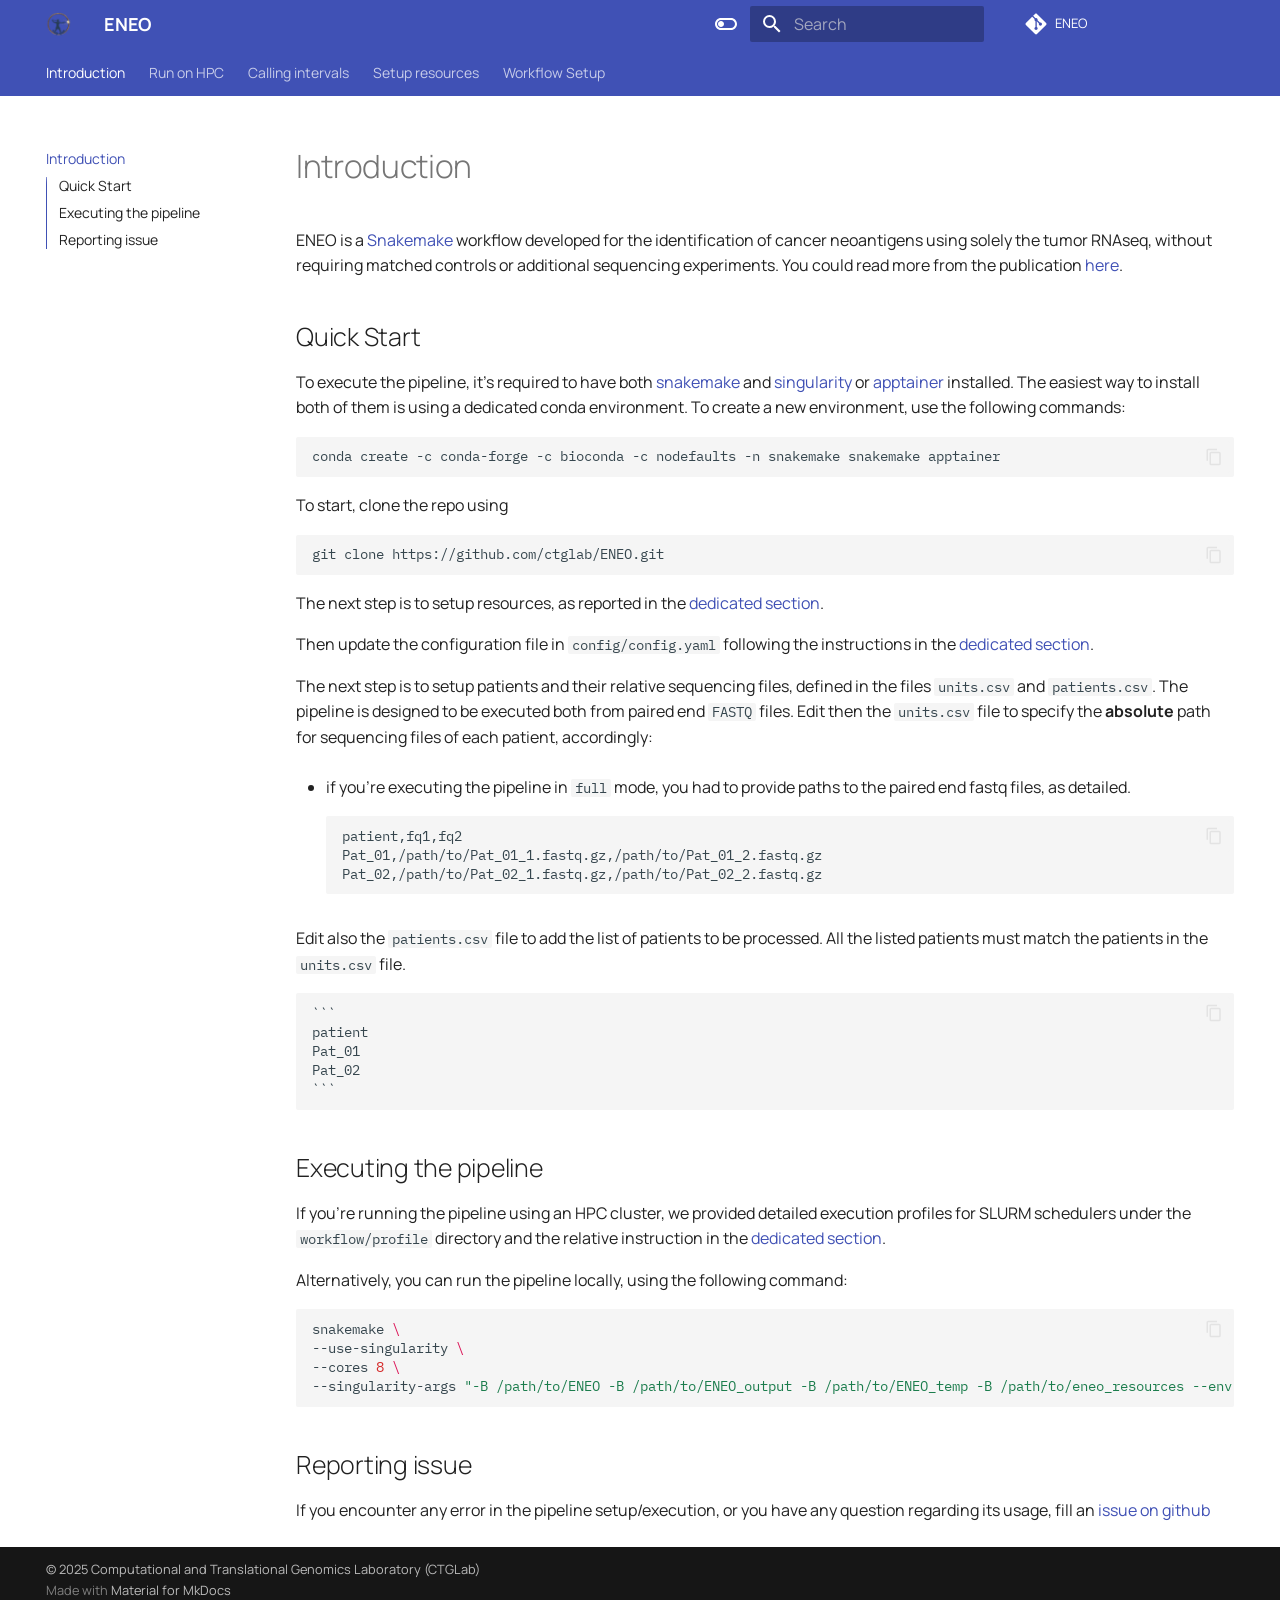
==== commit 81b4f041: "Deployed 7748010 with MkDocs version: 1.6.1" ====
--- a/index.html
+++ b/index.html
@@ -15,8 +15,11 @@
         <link rel="next" href="hpc/">
       
       
-      <link rel="icon" href="assets/images/favicon.png">
-      <meta name="generator" content="mkdocs-1.6.1, mkdocs-material-9.6.14">
+        
+      
+      
+      <link rel="icon" href="assets/eneo.png">
+      <meta name="generator" content="mkdocs-1.6.1, mkdocs-material-9.7.0">
     
     
       
@@ -24,10 +27,10 @@
       
     
     
-      <link rel="stylesheet" href="assets/stylesheets/main.342714a4.min.css">
-      
-        
-        <link rel="stylesheet" href="assets/stylesheets/palette.06af60db.min.css">
+      <link rel="stylesheet" href="assets/stylesheets/main.618322db.min.css">
+      
+        
+        <link rel="stylesheet" href="assets/stylesheets/palette.ab4e12ef.min.css">
       
       
 
@@ -41,8 +44,8 @@
         
         
         <link rel="preconnect" href="https://fonts.gstatic.com" crossorigin>
-        <link rel="stylesheet" href="https://fonts.googleapis.com/css?family=Roboto:300,300i,400,400i,700,700i%7CRoboto+Mono:400,400i,700,700i&display=fallback">
-        <style>:root{--md-text-font:"Roboto";--md-code-font:"Roboto Mono"}</style>
+        <link rel="stylesheet" href="https://fonts.googleapis.com/css?family=Manrope:300,300i,400,400i,700,700i%7CIBM+Plex+Mono:400,400i,700,700i&display=fallback">
+        <style>:root{--md-text-font:"Manrope";--md-code-font:"IBM Plex Mono"}</style>
       
     
     
@@ -50,7 +53,6 @@
     
       
 
-    
     
     
   </head>
@@ -88,8 +90,7 @@
   <nav class="md-header__inner md-grid" aria-label="Header">
     <a href="." title="ENEO" class="md-header__button md-logo" aria-label="ENEO" data-md-component="logo">
       
-  
-  <svg xmlns="http://www.w3.org/2000/svg" viewBox="0 0 24 24"><path d="M12 8a3 3 0 0 0 3-3 3 3 0 0 0-3-3 3 3 0 0 0-3 3 3 3 0 0 0 3 3m0 3.54C9.64 9.35 6.5 8 3 8v11c3.5 0 6.64 1.35 9 3.54 2.36-2.19 5.5-3.54 9-3.54V8c-3.5 0-6.64 1.35-9 3.54"/></svg>
+  <img src="assets/eneo.png" alt="logo">
 
     </a>
     <label class="md-header__button md-icon" for="__drawer">
@@ -191,7 +192,7 @@
         <a href="https://github.com/ctglab/ENEO" title="Go to repository" class="md-source" data-md-component="source">
   <div class="md-source__icon md-icon">
     
-    <svg xmlns="http://www.w3.org/2000/svg" viewBox="0 0 448 512"><!--! Font Awesome Free 6.7.2 by @fontawesome - https://fontawesome.com License - https://fontawesome.com/license/free (Icons: CC BY 4.0, Fonts: SIL OFL 1.1, Code: MIT License) Copyright 2024 Fonticons, Inc.--><path d="M439.55 236.05 244 40.45a28.87 28.87 0 0 0-40.81 0l-40.66 40.63 51.52 51.52c27.06-9.14 52.68 16.77 43.39 43.68l49.66 49.66c34.23-11.8 61.18 31 35.47 56.69-26.49 26.49-70.21-2.87-56-37.34L240.22 199v121.85c25.3 12.54 22.26 41.85 9.08 55a34.34 34.34 0 0 1-48.55 0c-17.57-17.6-11.07-46.91 11.25-56v-123c-20.8-8.51-24.6-30.74-18.64-45L142.57 101 8.45 235.14a28.86 28.86 0 0 0 0 40.81l195.61 195.6a28.86 28.86 0 0 0 40.8 0l194.69-194.69a28.86 28.86 0 0 0 0-40.81"/></svg>
+    <svg xmlns="http://www.w3.org/2000/svg" viewBox="0 0 448 512"><!--! Font Awesome Free 7.1.0 by @fontawesome - https://fontawesome.com License - https://fontawesome.com/license/free (Icons: CC BY 4.0, Fonts: SIL OFL 1.1, Code: MIT License) Copyright 2025 Fonticons, Inc.--><path d="M439.6 236.1 244 40.5c-5.4-5.5-12.8-8.5-20.4-8.5s-15 3-20.4 8.4L162.5 81l51.5 51.5c27.1-9.1 52.7 16.8 43.4 43.7l49.7 49.7c34.2-11.8 61.2 31 35.5 56.7-26.5 26.5-70.2-2.9-56-37.3L240.3 199v121.9c25.3 12.5 22.3 41.8 9.1 55-6.4 6.4-15.2 10.1-24.3 10.1s-17.8-3.6-24.3-10.1c-17.6-17.6-11.1-46.9 11.2-56v-123c-20.8-8.5-24.6-30.7-18.6-45L142.6 101 8.5 235.1C3 240.6 0 247.9 0 255.5s3 15 8.5 20.4l195.6 195.7c5.4 5.4 12.7 8.4 20.4 8.4s15-3 20.4-8.4l194.7-194.7c5.4-5.4 8.4-12.8 8.4-20.4s-3-15-8.4-20.4"/></svg>
   </div>
   <div class="md-source__repository">
     ENEO
@@ -336,8 +337,7 @@
   <label class="md-nav__title" for="__drawer">
     <a href="." title="ENEO" class="md-nav__button md-logo" aria-label="ENEO" data-md-component="logo">
       
-  
-  <svg xmlns="http://www.w3.org/2000/svg" viewBox="0 0 24 24"><path d="M12 8a3 3 0 0 0 3-3 3 3 0 0 0-3-3 3 3 0 0 0-3 3 3 3 0 0 0 3 3m0 3.54C9.64 9.35 6.5 8 3 8v11c3.5 0 6.64 1.35 9 3.54 2.36-2.19 5.5-3.54 9-3.54V8c-3.5 0-6.64 1.35-9 3.54"/></svg>
+  <img src="assets/eneo.png" alt="logo">
 
     </a>
     ENEO
@@ -347,7 +347,7 @@
       <a href="https://github.com/ctglab/ENEO" title="Go to repository" class="md-source" data-md-component="source">
   <div class="md-source__icon md-icon">
     
-    <svg xmlns="http://www.w3.org/2000/svg" viewBox="0 0 448 512"><!--! Font Awesome Free 6.7.2 by @fontawesome - https://fontawesome.com License - https://fontawesome.com/license/free (Icons: CC BY 4.0, Fonts: SIL OFL 1.1, Code: MIT License) Copyright 2024 Fonticons, Inc.--><path d="M439.55 236.05 244 40.45a28.87 28.87 0 0 0-40.81 0l-40.66 40.63 51.52 51.52c27.06-9.14 52.68 16.77 43.39 43.68l49.66 49.66c34.23-11.8 61.18 31 35.47 56.69-26.49 26.49-70.21-2.87-56-37.34L240.22 199v121.85c25.3 12.54 22.26 41.85 9.08 55a34.34 34.34 0 0 1-48.55 0c-17.57-17.6-11.07-46.91 11.25-56v-123c-20.8-8.51-24.6-30.74-18.64-45L142.57 101 8.45 235.14a28.86 28.86 0 0 0 0 40.81l195.61 195.6a28.86 28.86 0 0 0 40.8 0l194.69-194.69a28.86 28.86 0 0 0 0-40.81"/></svg>
+    <svg xmlns="http://www.w3.org/2000/svg" viewBox="0 0 448 512"><!--! Font Awesome Free 7.1.0 by @fontawesome - https://fontawesome.com License - https://fontawesome.com/license/free (Icons: CC BY 4.0, Fonts: SIL OFL 1.1, Code: MIT License) Copyright 2025 Fonticons, Inc.--><path d="M439.6 236.1 244 40.5c-5.4-5.5-12.8-8.5-20.4-8.5s-15 3-20.4 8.4L162.5 81l51.5 51.5c27.1-9.1 52.7 16.8 43.4 43.7l49.7 49.7c34.2-11.8 61.2 31 35.5 56.7-26.5 26.5-70.2-2.9-56-37.3L240.3 199v121.9c25.3 12.5 22.3 41.8 9.1 55-6.4 6.4-15.2 10.1-24.3 10.1s-17.8-3.6-24.3-10.1c-17.6-17.6-11.1-46.9 11.2-56v-123c-20.8-8.5-24.6-30.7-18.6-45L142.6 101 8.5 235.1C3 240.6 0 247.9 0 255.5s3 15 8.5 20.4l195.6 195.7c5.4 5.4 12.7 8.4 20.4 8.4s15-3 20.4-8.4l194.7-194.7c5.4-5.4 8.4-12.8 8.4-20.4s-3-15-8.4-20.4"/></svg>
   </div>
   <div class="md-source__repository">
     ENEO
@@ -378,9 +378,14 @@
   
   
   <span class="md-ellipsis">
+    
+  
     Introduction
+  
+
     
   </span>
+  
   
 
           <span class="md-nav__icon md-icon"></span>
@@ -391,9 +396,14 @@
   
   
   <span class="md-ellipsis">
+    
+  
     Introduction
+  
+
     
   </span>
+  
   
 
       </a>
@@ -416,7 +426,9 @@
         <li class="md-nav__item">
   <a href="#quick-start" class="md-nav__link">
     <span class="md-ellipsis">
-      Quick Start
+      
+        Quick Start
+      
     </span>
   </a>
   
@@ -425,12 +437,25 @@
         <li class="md-nav__item">
   <a href="#executing-the-pipeline" class="md-nav__link">
     <span class="md-ellipsis">
-      Executing the pipeline
+      
+        Executing the pipeline
+      
     </span>
   </a>
   
 </li>
       
+        <li class="md-nav__item">
+  <a href="#reporting-issue" class="md-nav__link">
+    <span class="md-ellipsis">
+      
+        Reporting issue
+      
+    </span>
+  </a>
+  
+</li>
+      
     </ul>
   
 </nav>
@@ -451,9 +476,14 @@
   
   
   <span class="md-ellipsis">
+    
+  
     Run on HPC
+  
+
     
   </span>
+  
   
 
       </a>
@@ -473,9 +503,14 @@
   
   
   <span class="md-ellipsis">
+    
+  
     Calling intervals
+  
+
     
   </span>
+  
   
 
       </a>
@@ -495,9 +530,14 @@
   
   
   <span class="md-ellipsis">
+    
+  
     Setup resources
+  
+
     
   </span>
+  
   
 
       </a>
@@ -517,9 +557,14 @@
   
   
   <span class="md-ellipsis">
+    
+  
     Workflow Setup
+  
+
     
   </span>
+  
   
 
       </a>
@@ -537,6 +582,7 @@
           
           
             <div class="md-content" data-md-component="content">
+              
               <article class="md-content__inner md-typeset">
                 
                   
@@ -547,17 +593,17 @@
 
 
 <h1 id="introduction">Introduction</h1>
-<p>ENEO is a <a href="https://snakemake.readthedocs.io/en/stable/">Snakemake</a> workflow developed for the identification of cancer neoantigens using solely the tumor RNAseq, without requiring matched controls or additional sequencing experiments. You could read more from the preprint <a href="https://www.biorxiv.org/content/10.1101/2024.08.08.607127v1">here</a>.</p>
+<p>ENEO is a <a href="https://snakemake.readthedocs.io/en/stable/">Snakemake</a> workflow developed for the identification of cancer neoantigens using solely the tumor RNAseq, without requiring matched controls or additional sequencing experiments. You could read more from the publication <a href="https://academic.oup.com/nargab/article/7/3/lqaf026/8196479">here</a>.</p>
 <h2 id="quick-start">Quick Start</h2>
-<p>To execute the pipeline, it's required to have both <a href="https://snakemake.readthedocs.io/en/stable/">snakemake</a> and <a href="https://docs.sylabs.io/guides/3.1/user-guide/index.html">singularity</a> installed. The easiest way to install both of them is using a dedicated conda environment. To create a new environment, use the following commands:</p>
-<div class="highlight"><pre><span></span><code><a id="__codelineno-0-1" name="__codelineno-0-1" href="#__codelineno-0-1"></a>conda create -n eneo -c bioconda snakemake=8.6.0 
+<p>To execute the pipeline, it's required to have both <a href="https://snakemake.readthedocs.io/en/stable/">snakemake</a> and <a href="https://docs.sylabs.io/guides/3.1/user-guide/index.html">singularity</a> or <a href="https://apptainer.org/docs/user/latest/">apptainer</a> installed. The easiest way to install both of them is using a dedicated conda environment. To create a new environment, use the following commands:</p>
+<div class="highlight"><pre><span></span><code><a id="__codelineno-0-1" name="__codelineno-0-1" href="#__codelineno-0-1"></a>conda create -c conda-forge -c bioconda -c nodefaults -n snakemake snakemake apptainer
 </code></pre></div>
 <p>To start, clone the repo using </p>
 <div class="highlight"><pre><span></span><code><a id="__codelineno-1-1" name="__codelineno-1-1" href="#__codelineno-1-1"></a>git clone https://github.com/ctglab/ENEO.git
 </code></pre></div>
 <p>The next step is to setup resources, as reported in the <a href="https://ctglab.github.io/ENEO/resources">dedicated section</a>. </p>
 <p>Then update the configuration file in <code>config/config.yaml</code> following the instructions in the <a href="https://ctglab.github.io/ENEO/setup">dedicated section</a>.</p>
-<p>The next step is to setup patients and their relative sequencing files, defined in the files <code>units.csv</code> and <code>patients.csv</code>. The pipeline is designed to be executed both from <code>FASTQ</code> or already aligned <code>BAM</code> files: this different behavior is specified using the <code>execution_mode</code> in the main configuration file. Edit then the <code>units.csv</code> file to specify the <strong>absolute</strong> path for sequencing files of each patient, accordingly:</p>
+<p>The next step is to setup patients and their relative sequencing files, defined in the files <code>units.csv</code> and <code>patients.csv</code>. The pipeline is designed to be executed both from paired end <code>FASTQ</code> files. Edit then the <code>units.csv</code> file to specify the <strong>absolute</strong> path for sequencing files of each patient, accordingly:</p>
 <ul>
 <li>
 <p>if you're executing the pipeline in <code>full</code> mode, you had to provide paths to the paired end fastq files, as detailed.</p>
@@ -566,18 +612,7 @@
 <a id="__codelineno-2-3" name="__codelineno-2-3" href="#__codelineno-2-3"></a>Pat_02,/path/to/Pat_02_1.fastq.gz,/path/to/Pat_02_2.fastq.gz
 </code></pre></div>
 </li>
-<li>
-<p>alternatively, if you're executing the pipeline in <code>reduced</code> mode, you had to provide paths to the aligned bam files, as detailed.</p>
-<div class="highlight"><pre><span></span><code><a id="__codelineno-3-1" name="__codelineno-3-1" href="#__codelineno-3-1"></a>patient,bam
-<a id="__codelineno-3-2" name="__codelineno-3-2" href="#__codelineno-3-2"></a>Pat_01,/path/to/Pat_01.bam
-<a id="__codelineno-3-3" name="__codelineno-3-3" href="#__codelineno-3-3"></a>Pat_02,/path/to/Pat_02.bam
-</code></pre></div>
-</li>
 </ul>
-<div class="admonition note">
-<p class="admonition-title">Note</p>
-<p>While running with BAM files save some time in the analysis, here the alignment is performed in Two-Pass mode to generate sample specific junctions. Thus it's suggested to run the pipeline in <strong>full</strong> mode. </p>
-</div>
 <p>Edit also the <code>patients.csv</code> file to add the list of patients to be processed. All the listed patients must match the patients in the <code>units.csv</code> file.</p>
 <div class="highlight"><pre><span></span><code>```
 patient
@@ -588,11 +623,13 @@
 <h2 id="executing-the-pipeline">Executing the pipeline</h2>
 <p>If you're running the pipeline using an HPC cluster, we provided detailed execution profiles for SLURM schedulers under the <code>workflow/profile</code> directory and the relative instruction in the <a href="https://ctglab.github.io/ENEO/hpc">dedicated section</a>.</p>
 <p>Alternatively, you can run the pipeline locally, using the following command:</p>
-<div class="highlight"><pre><span></span><code><a id="__codelineno-5-1" name="__codelineno-5-1" href="#__codelineno-5-1"></a>snakemake<span class="w"> </span><span class="se">\</span>
-<a id="__codelineno-5-2" name="__codelineno-5-2" href="#__codelineno-5-2"></a>--use-singularity<span class="w"> </span><span class="se">\</span>
-<a id="__codelineno-5-3" name="__codelineno-5-3" href="#__codelineno-5-3"></a>--cores<span class="w"> </span><span class="m">8</span><span class="w"> </span><span class="se">\</span>
-<a id="__codelineno-5-4" name="__codelineno-5-4" href="#__codelineno-5-4"></a>--singularity-args<span class="w"> </span><span class="s2">&quot;-B /path/to/ENEO -B /path/to/ENEO_output -B /path/to/ENEO_temp -B /path/to/eneo_resources --env TMPDIR=/path/to/ENEO_temp&quot;</span>
+<div class="highlight"><pre><span></span><code><a id="__codelineno-4-1" name="__codelineno-4-1" href="#__codelineno-4-1"></a>snakemake<span class="w"> </span><span class="se">\</span>
+<a id="__codelineno-4-2" name="__codelineno-4-2" href="#__codelineno-4-2"></a>--use-singularity<span class="w"> </span><span class="se">\</span>
+<a id="__codelineno-4-3" name="__codelineno-4-3" href="#__codelineno-4-3"></a>--cores<span class="w"> </span><span class="m">8</span><span class="w"> </span><span class="se">\</span>
+<a id="__codelineno-4-4" name="__codelineno-4-4" href="#__codelineno-4-4"></a>--singularity-args<span class="w"> </span><span class="s2">&quot;-B /path/to/ENEO -B /path/to/ENEO_output -B /path/to/ENEO_temp -B /path/to/eneo_resources --env TMPDIR=/path/to/ENEO_temp&quot;</span>
 </code></pre></div>
+<h2 id="reporting-issue">Reporting issue</h2>
+<p>If you encounter any error in the pipeline setup/execution, or you have any question regarding its usage, fill an <a href="https://github.com/ctglab/ENEO/issues">issue on github</a> </p>
 
 
 
@@ -631,6 +668,7 @@
   
     <div class="md-copyright__highlight">
       &copy; 2025 <a href="https://github.com/ctglab"  target="_blank" rel="noopener">Computational and Translational Genomics Laboratory (CTGLab)</a>
+
     </div>
   
   
@@ -653,10 +691,11 @@
     
     
       
-      <script id="__config" type="application/json">{"base": ".", "features": ["navigation.tabs", "navigation.sections", "toc.integrate", "navigation.top", "search.suggest", "search.highlight", "content.tabs.link", "content.code.annotation", "content.code.copy"], "search": "assets/javascripts/workers/search.d50fe291.min.js", "tags": null, "translations": {"clipboard.copied": "Copied to clipboard", "clipboard.copy": "Copy to clipboard", "search.result.more.one": "1 more on this page", "search.result.more.other": "# more on this page", "search.result.none": "No matching documents", "search.result.one": "1 matching document", "search.result.other": "# matching documents", "search.result.placeholder": "Type to start searching", "search.result.term.missing": "Missing", "select.version": "Select version"}, "version": null}</script>
-    
-    
-      <script src="assets/javascripts/bundle.13a4f30d.min.js"></script>
+      
+      <script id="__config" type="application/json">{"annotate": null, "base": ".", "features": ["navigation.tabs", "navigation.sections", "toc.integrate", "navigation.top", "search.suggest", "search.highlight", "content.tabs.link", "content.code.annotation", "content.code.copy"], "search": "assets/javascripts/workers/search.7a47a382.min.js", "tags": null, "translations": {"clipboard.copied": "Copied to clipboard", "clipboard.copy": "Copy to clipboard", "search.result.more.one": "1 more on this page", "search.result.more.other": "# more on this page", "search.result.none": "No matching documents", "search.result.one": "1 matching document", "search.result.other": "# matching documents", "search.result.placeholder": "Type to start searching", "search.result.term.missing": "Missing", "select.version": "Select version"}, "version": null}</script>
+    
+    
+      <script src="assets/javascripts/bundle.e71a0d61.min.js"></script>
       
     
   </body>
--- a/assets/stylesheets/main.618322db.min.css
+++ b/assets/stylesheets/main.618322db.min.css
@@ -0,0 +1 @@
+@charset "UTF-8";html{-webkit-text-size-adjust:none;-moz-text-size-adjust:none;text-size-adjust:none;box-sizing:border-box}*,:after,:before{box-sizing:inherit}@media (prefers-reduced-motion){*,:after,:before{transition:none!important}}body{margin:0}a,button,input,label{-webkit-tap-highlight-color:transparent}a{color:inherit;text-decoration:none}hr{border:0;box-sizing:initial;display:block;height:.05rem;overflow:visible;padding:0}small{font-size:80%}sub,sup{line-height:1em}img{border-style:none}table{border-collapse:initial;border-spacing:0}td,th{font-weight:400;vertical-align:top}button{background:#0000;border:0;font-family:inherit;font-size:inherit;margin:0;padding:0}input{border:0;outline:none}:root{--md-primary-fg-color:#4051b5;--md-primary-fg-color--light:#5d6cc0;--md-primary-fg-color--dark:#303fa1;--md-primary-bg-color:#fff;--md-primary-bg-color--light:#ffffffb3;--md-accent-fg-color:#526cfe;--md-accent-fg-color--transparent:#526cfe1a;--md-accent-bg-color:#fff;--md-accent-bg-color--light:#ffffffb3}[data-md-color-scheme=default]{color-scheme:light}[data-md-color-scheme=default] img[src$="#gh-dark-mode-only"],[data-md-color-scheme=default] img[src$="#only-dark"]{display:none}:root,[data-md-color-scheme=default]{--md-hue:225deg;--md-default-fg-color:#000000de;--md-default-fg-color--light:#0000008a;--md-default-fg-color--lighter:#00000052;--md-default-fg-color--lightest:#00000012;--md-default-bg-color:#fff;--md-default-bg-color--light:#ffffffb3;--md-default-bg-color--lighter:#ffffff4d;--md-default-bg-color--lightest:#ffffff1f;--md-code-fg-color:#36464e;--md-code-bg-color:#f5f5f5;--md-code-bg-color--light:#f5f5f5b3;--md-code-bg-color--lighter:#f5f5f54d;--md-code-hl-color:#4287ff;--md-code-hl-color--light:#4287ff1a;--md-code-hl-number-color:#d52a2a;--md-code-hl-special-color:#db1457;--md-code-hl-function-color:#a846b9;--md-code-hl-constant-color:#6e59d9;--md-code-hl-keyword-color:#3f6ec6;--md-code-hl-string-color:#1c7d4d;--md-code-hl-name-color:var(--md-code-fg-color);--md-code-hl-operator-color:var(--md-default-fg-color--light);--md-code-hl-punctuation-color:var(--md-default-fg-color--light);--md-code-hl-comment-color:var(--md-default-fg-color--light);--md-code-hl-generic-color:var(--md-default-fg-color--light);--md-code-hl-variable-color:var(--md-default-fg-color--light);--md-typeset-color:var(--md-default-fg-color);--md-typeset-a-color:var(--md-primary-fg-color);--md-typeset-del-color:#f5503d26;--md-typeset-ins-color:#0bd57026;--md-typeset-kbd-color:#fafafa;--md-typeset-kbd-accent-color:#fff;--md-typeset-kbd-border-color:#b8b8b8;--md-typeset-mark-color:#ffff0080;--md-typeset-table-color:#0000001f;--md-typeset-table-color--light:rgba(0,0,0,.035);--md-admonition-fg-color:var(--md-default-fg-color);--md-admonition-bg-color:var(--md-default-bg-color);--md-warning-fg-color:#000000de;--md-warning-bg-color:#ff9;--md-footer-fg-color:#fff;--md-footer-fg-color--light:#ffffffb3;--md-footer-fg-color--lighter:#ffffff73;--md-footer-bg-color:#000000de;--md-footer-bg-color--dark:#00000052;--md-shadow-z1:0 0.2rem 0.5rem #0000000d,0 0 0.05rem #0000001a;--md-shadow-z2:0 0.2rem 0.5rem #0000001a,0 0 0.05rem #00000040;--md-shadow-z3:0 0.2rem 0.5rem #0003,0 0 0.05rem #00000059}.md-icon svg{fill:currentcolor;display:block;height:1.2rem;width:1.2rem}body{-webkit-font-smoothing:antialiased;-moz-osx-font-smoothing:grayscale;--md-text-font-family:var(--md-text-font,_),-apple-system,BlinkMacSystemFont,Helvetica,Arial,sans-serif;--md-code-font-family:var(--md-code-font,_),SFMono-Regular,Consolas,Menlo,monospace}aside,body,input{font-feature-settings:"kern","liga";color:var(--md-typeset-color);font-family:var(--md-text-font-family)}code,kbd,pre{font-feature-settings:"kern";font-family:var(--md-code-font-family)}:root{--md-typeset-table-sort-icon:url('data:image/svg+xml;charset=utf-8,<svg xmlns="http://www.w3.org/2000/svg" viewBox="0 0 24 24"><path d="m18 21-4-4h3V7h-3l4-4 4 4h-3v10h3M2 19v-2h10v2M2 13v-2h7v2M2 7V5h4v2z"/></svg>');--md-typeset-table-sort-icon--asc:url('data:image/svg+xml;charset=utf-8,<svg xmlns="http://www.w3.org/2000/svg" viewBox="0 0 24 24"><path d="M19 17h3l-4 4-4-4h3V3h2M2 17h10v2H2M6 5v2H2V5m0 6h7v2H2z"/></svg>');--md-typeset-table-sort-icon--desc:url('data:image/svg+xml;charset=utf-8,<svg xmlns="http://www.w3.org/2000/svg" viewBox="0 0 24 24"><path d="M19 7h3l-4-4-4 4h3v14h2M2 17h10v2H2M6 5v2H2V5m0 6h7v2H2z"/></svg>')}.md-typeset{-webkit-print-color-adjust:exact;color-adjust:exact;font-size:.8rem;line-height:1.6;overflow-wrap:break-word}@media print{.md-typeset{font-size:.68rem}}.md-typeset blockquote,.md-typeset dl,.md-typeset figure,.md-typeset ol,.md-typeset pre,.md-typeset ul{margin-bottom:1em;margin-top:1em}.md-typeset h1{color:var(--md-default-fg-color--light);font-size:2em;line-height:1.3;margin:0 0 1.25em}.md-typeset h1,.md-typeset h2{font-weight:300;letter-spacing:-.01em}.md-typeset h2{font-size:1.5625em;line-height:1.4;margin:1.6em 0 .64em}.md-typeset h3{font-size:1.25em;font-weight:400;letter-spacing:-.01em;line-height:1.5;margin:1.6em 0 .8em}.md-typeset h2+h3{margin-top:.8em}.md-typeset h4{font-weight:700;letter-spacing:-.01em;margin:1em 0}.md-typeset h5,.md-typeset h6{color:var(--md-default-fg-color--light);font-size:.8em;font-weight:700;letter-spacing:-.01em;margin:1.25em 0}.md-typeset h5{text-transform:uppercase}.md-typeset h5 code{text-transform:none}.md-typeset hr{border-bottom:.05rem solid var(--md-default-fg-color--lightest);display:flow-root;margin:1.5em 0}.md-typeset a{color:var(--md-typeset-a-color);word-break:break-word}.md-typeset a,.md-typeset a:before{transition:color 125ms}.md-typeset a:focus,.md-typeset a:hover{color:var(--md-accent-fg-color)}.md-typeset a:focus code,.md-typeset a:hover code{background-color:var(--md-accent-fg-color--transparent);color:var(--md-accent-fg-color)}.md-typeset a code{color:var(--md-typeset-a-color)}.md-typeset a.focus-visible{outline-color:var(--md-accent-fg-color);outline-offset:.2rem}.md-typeset code,.md-typeset kbd,.md-typeset pre{color:var(--md-code-fg-color);direction:ltr;font-variant-ligatures:none;transition:background-color 125ms}@media print{.md-typeset code,.md-typeset kbd,.md-typeset pre{white-space:pre-wrap}}.md-typeset code{background-color:var(--md-code-bg-color);border-radius:.1rem;-webkit-box-decoration-break:clone;box-decoration-break:clone;font-size:.85em;padding:0 .2941176471em;transition:color 125ms,background-color 125ms;word-break:break-word}.md-typeset code:not(.focus-visible){-webkit-tap-highlight-color:transparent;outline:none}.md-typeset pre{display:flow-root;line-height:1.4;position:relative}.md-typeset pre>code{-webkit-box-decoration-break:slice;box-decoration-break:slice;box-shadow:none;display:block;margin:0;outline-color:var(--md-accent-fg-color);overflow:auto;padding:.7720588235em 1.1764705882em;scrollbar-color:var(--md-default-fg-color--lighter) #0000;scrollbar-width:thin;touch-action:auto;word-break:normal}.md-typeset pre>code:hover{scrollbar-color:var(--md-accent-fg-color) #0000}.md-typeset pre>code::-webkit-scrollbar{height:.2rem;width:.2rem}.md-typeset pre>code::-webkit-scrollbar-thumb{background-color:var(--md-default-fg-color--lighter)}.md-typeset pre>code::-webkit-scrollbar-thumb:hover{background-color:var(--md-accent-fg-color)}.md-typeset kbd{background-color:var(--md-typeset-kbd-color);border-radius:.1rem;box-shadow:0 .1rem 0 .05rem var(--md-typeset-kbd-border-color),0 .1rem 0 var(--md-typeset-kbd-border-color),0 -.1rem .2rem var(--md-typeset-kbd-accent-color) inset;color:var(--md-default-fg-color);display:inline-block;font-size:.75em;padding:0 .6666666667em;vertical-align:text-top;word-break:break-word}.md-typeset mark{background-color:var(--md-typeset-mark-color);-webkit-box-decoration-break:clone;box-decoration-break:clone;color:inherit;word-break:break-word}.md-typeset abbr{cursor:help;text-decoration:none}.md-typeset [data-preview],.md-typeset abbr{border-bottom:.05rem dotted var(--md-default-fg-color--light)}.md-typeset small{opacity:.75}[dir=ltr] .md-typeset sub,[dir=ltr] .md-typeset sup{margin-left:.078125em}[dir=rtl] .md-typeset sub,[dir=rtl] .md-typeset sup{margin-right:.078125em}[dir=ltr] .md-typeset blockquote{padding-left:.6rem}[dir=rtl] .md-typeset blockquote{padding-right:.6rem}[dir=ltr] .md-typeset blockquote{border-left:.2rem solid var(--md-default-fg-color--lighter)}[dir=rtl] .md-typeset blockquote{border-right:.2rem solid var(--md-default-fg-color--lighter)}.md-typeset blockquote{color:var(--md-default-fg-color--light);margin-left:0;margin-right:0}.md-typeset ul{list-style-type:disc}.md-typeset ul[type]{list-style-type:revert-layer}[dir=ltr] .md-typeset ol,[dir=ltr] .md-typeset ul{margin-left:.625em}[dir=rtl] .md-typeset ol,[dir=rtl] .md-typeset ul{margin-right:.625em}.md-typeset ol,.md-typeset ul{padding:0}.md-typeset ol:not([hidden]),.md-typeset ul:not([hidden]){display:flow-root}.md-typeset ol ol,.md-typeset ul ol{list-style-type:lower-alpha}.md-typeset ol ol ol,.md-typeset ul ol ol{list-style-type:lower-roman}.md-typeset ol ol ol ol,.md-typeset ul ol ol ol{list-style-type:upper-alpha}.md-typeset ol ol ol ol ol,.md-typeset ul ol ol ol ol{list-style-type:upper-roman}.md-typeset ol[type],.md-typeset ul[type]{list-style-type:revert-layer}[dir=ltr] .md-typeset ol li,[dir=ltr] .md-typeset ul li{margin-left:1.25em}[dir=rtl] .md-typeset ol li,[dir=rtl] .md-typeset ul li{margin-right:1.25em}.md-typeset ol li,.md-typeset ul li{margin-bottom:.5em}.md-typeset ol li blockquote,.md-typeset ol li p,.md-typeset ul li blockquote,.md-typeset ul li p{margin:.5em 0}.md-typeset ol li:last-child,.md-typeset ul li:last-child{margin-bottom:0}[dir=ltr] .md-typeset ol li ol,[dir=ltr] .md-typeset ol li ul,[dir=ltr] .md-typeset ul li ol,[dir=ltr] .md-typeset ul li ul{margin-left:.625em}[dir=rtl] .md-typeset ol li ol,[dir=rtl] .md-typeset ol li ul,[dir=rtl] .md-typeset ul li ol,[dir=rtl] .md-typeset ul li ul{margin-right:.625em}.md-typeset ol li ol,.md-typeset ol li ul,.md-typeset ul li ol,.md-typeset ul li ul{margin-bottom:.5em;margin-top:.5em}[dir=ltr] .md-typeset dd{margin-left:1.875em}[dir=rtl] .md-typeset dd{margin-right:1.875em}.md-typeset dd{margin-bottom:1.5em;margin-top:1em}.md-typeset img,.md-typeset svg,.md-typeset video{height:auto;max-width:100%}.md-typeset img[align=left]{margin:1em 1em 1em 0}.md-typeset img[align=right]{margin:1em 0 1em 1em}.md-typeset img[align]:only-child{margin-top:0}.md-typeset figure{display:flow-root;margin:1em auto;max-width:100%;text-align:center;width:fit-content}.md-typeset figure img{display:block;margin:0 auto}.md-typeset figcaption{font-style:italic;margin:1em auto;max-width:24rem}.md-typeset iframe{max-width:100%}.md-typeset table:not([class]){background-color:var(--md-default-bg-color);border:.05rem solid var(--md-typeset-table-color);border-radius:.1rem;display:inline-block;font-size:.64rem;max-width:100%;overflow:auto;touch-action:auto}@media print{.md-typeset table:not([class]){display:table}}.md-typeset table:not([class])+*{margin-top:1.5em}.md-typeset table:not([class]) td>:first-child,.md-typeset table:not([class]) th>:first-child{margin-top:0}.md-typeset table:not([class]) td>:last-child,.md-typeset table:not([class]) th>:last-child{margin-bottom:0}.md-typeset table:not([class]) td:not([align]),.md-typeset table:not([class]) th:not([align]){text-align:left}[dir=rtl] .md-typeset table:not([class]) td:not([align]),[dir=rtl] .md-typeset table:not([class]) th:not([align]){text-align:right}.md-typeset table:not([class]) th{font-weight:700;min-width:5rem;padding:.9375em 1.25em;vertical-align:top}.md-typeset table:not([class]) td{border-top:.05rem solid var(--md-typeset-table-color);padding:.9375em 1.25em;vertical-align:top}.md-typeset table:not([class]) tbody tr{transition:background-color 125ms}.md-typeset table:not([class]) tbody tr:hover{background-color:var(--md-typeset-table-color--light);box-shadow:0 .05rem 0 var(--md-default-bg-color) inset}.md-typeset table:not([class]) a{word-break:normal}.md-typeset table th[role=columnheader]{cursor:pointer}[dir=ltr] .md-typeset table th[role=columnheader]:after{margin-left:.5em}[dir=rtl] .md-typeset table th[role=columnheader]:after{margin-right:.5em}.md-typeset table th[role=columnheader]:after{content:"";display:inline-block;height:1.2em;-webkit-mask-image:var(--md-typeset-table-sort-icon);mask-image:var(--md-typeset-table-sort-icon);-webkit-mask-repeat:no-repeat;mask-repeat:no-repeat;-webkit-mask-size:contain;mask-size:contain;transition:background-color 125ms;vertical-align:text-bottom;width:1.2em}.md-typeset table th[role=columnheader]:hover:after{background-color:var(--md-default-fg-color--lighter)}.md-typeset table th[role=columnheader][aria-sort=ascending]:after{background-color:var(--md-default-fg-color--light);-webkit-mask-image:var(--md-typeset-table-sort-icon--asc);mask-image:var(--md-typeset-table-sort-icon--asc)}.md-typeset table th[role=columnheader][aria-sort=descending]:after{background-color:var(--md-default-fg-color--light);-webkit-mask-image:var(--md-typeset-table-sort-icon--desc);mask-image:var(--md-typeset-table-sort-icon--desc)}.md-typeset__scrollwrap{margin:1em -.8rem;overflow-x:auto;touch-action:auto}.md-typeset__table{display:inline-block;margin-bottom:.5em;padding:0 .8rem}@media print{.md-typeset__table{display:block}}html .md-typeset__table table{display:table;margin:0;overflow:hidden;width:100%}@media screen and (max-width:44.984375em){.md-content__inner>pre{margin:1em -.8rem}.md-content__inner>pre code{border-radius:0}}.md-typeset .md-author{border-radius:100%;display:block;flex-shrink:0;height:1.6rem;overflow:hidden;position:relative;transition:color 125ms,transform 125ms;width:1.6rem}.md-typeset .md-author img{display:block}.md-typeset .md-author--more{background:var(--md-default-fg-color--lightest);color:var(--md-default-fg-color--lighter);font-size:.6rem;font-weight:700;line-height:1.6rem;text-align:center}.md-typeset .md-author--long{height:2.4rem;width:2.4rem}.md-typeset a.md-author{transform:scale(1)}.md-typeset a.md-author img{border-radius:100%;filter:grayscale(100%) opacity(75%);transition:filter 125ms}.md-typeset a.md-author:focus,.md-typeset a.md-author:hover{transform:scale(1.1);z-index:1}.md-typeset a.md-author:focus img,.md-typeset a.md-author:hover img{filter:grayscale(0)}.md-banner{background-color:var(--md-footer-bg-color);color:var(--md-footer-fg-color);overflow:auto}@media print{.md-banner{display:none}}.md-banner--warning{background-color:var(--md-warning-bg-color);color:var(--md-warning-fg-color)}.md-banner__inner{font-size:.7rem;margin:.6rem auto;padding:0 .8rem}[dir=ltr] .md-banner__button{float:right}[dir=rtl] .md-banner__button{float:left}.md-banner__button{color:inherit;cursor:pointer;transition:opacity .25s}.no-js .md-banner__button{display:none}.md-banner__button:hover{opacity:.7}html{font-size:125%;height:100%;overflow-x:hidden}@media screen and (min-width:100em){html{font-size:137.5%}}@media screen and (min-width:125em){html{font-size:150%}}body{background-color:var(--md-default-bg-color);display:flex;flex-direction:column;font-size:.5rem;min-height:100%;position:relative;width:100%}@media print{body{display:block}}@media screen and (max-width:59.984375em){body[data-md-scrolllock]{position:fixed}}.md-grid{margin-left:auto;margin-right:auto;max-width:61rem}.md-container{display:flex;flex-direction:column;flex-grow:1}@media print{.md-container{display:block}}.md-main{flex-grow:1}.md-main__inner{display:flex;height:100%;margin-top:1.5rem}.md-ellipsis{overflow:hidden;text-overflow:ellipsis}.md-toggle{display:none}.md-option{height:0;opacity:0;position:absolute;width:0}.md-option:checked+label:not([hidden]){display:block}.md-option.focus-visible+label{outline-color:var(--md-accent-fg-color);outline-style:auto}.md-skip{background-color:var(--md-default-fg-color);border-radius:.1rem;color:var(--md-default-bg-color);font-size:.64rem;margin:.5rem;opacity:0;outline-color:var(--md-accent-fg-color);padding:.3rem .5rem;position:fixed;transform:translateY(.4rem);z-index:-1}.md-skip:focus{opacity:1;transform:translateY(0);transition:transform .25s cubic-bezier(.4,0,.2,1),opacity 175ms 75ms;z-index:10}@page{margin:25mm}:root{--md-clipboard-icon:url('data:image/svg+xml;charset=utf-8,<svg xmlns="http://www.w3.org/2000/svg" viewBox="0 0 24 24"><path d="M19 21H8V7h11m0-2H8a2 2 0 0 0-2 2v14a2 2 0 0 0 2 2h11a2 2 0 0 0 2-2V7a2 2 0 0 0-2-2m-3-4H4a2 2 0 0 0-2 2v14h2V3h12z"/></svg>')}.md-clipboard{border-radius:.1rem;color:var(--md-default-fg-color--lightest);cursor:pointer;height:1.5em;outline-color:var(--md-accent-fg-color);outline-offset:.1rem;transition:color .25s;width:1.5em;z-index:1}@media print{.md-clipboard{display:none}}.md-clipboard:not(.focus-visible){-webkit-tap-highlight-color:transparent;outline:none}:hover>.md-clipboard{color:var(--md-default-fg-color--light)}.md-clipboard:focus,.md-clipboard:hover{color:var(--md-accent-fg-color)}.md-clipboard:after{background-color:currentcolor;content:"";display:block;height:1.125em;margin:0 auto;-webkit-mask-image:var(--md-clipboard-icon);mask-image:var(--md-clipboard-icon);-webkit-mask-position:center;mask-position:center;-webkit-mask-repeat:no-repeat;mask-repeat:no-repeat;-webkit-mask-size:contain;mask-size:contain;width:1.125em}.md-clipboard--inline{cursor:pointer}.md-clipboard--inline code{transition:color .25s,background-color .25s}.md-clipboard--inline:focus code,.md-clipboard--inline:hover code{background-color:var(--md-accent-fg-color--transparent);color:var(--md-accent-fg-color)}:root{--md-code-select-icon:url('data:image/svg+xml;charset=utf-8,<svg xmlns="http://www.w3.org/2000/svg" viewBox="0 0 24 24"><path d="M19 19h-4v2h4c1.1 0 2-.9 2-2v-4h-2m0-12h-4v2h4v4h2V5c0-1.1-.9-2-2-2M5 5h4V3H5c-1.1 0-2 .9-2 2v4h2m0 6H3v4c0 1.1.9 2 2 2h4v-2H5zm2-4h2v2H7zm4 0h2v2h-2zm4 0h2v2h-2zM7 7h2v2H7zm4 0h2v2h-2zm4 0h2v2h-2zm-8 8h2v2H7zm4 0h2v2h-2zm4 0h2v2h-2z"/></svg>');--md-code-copy-icon:url('data:image/svg+xml;charset=utf-8,<svg xmlns="http://www.w3.org/2000/svg" viewBox="0 0 24 24"><path d="M19 21H8V7h11m0-2H8a2 2 0 0 0-2 2v14a2 2 0 0 0 2 2h11a2 2 0 0 0 2-2V7a2 2 0 0 0-2-2m-3-4H4a2 2 0 0 0-2 2v14h2V3h12z"/></svg>')}.md-typeset .md-code__content{display:grid}.md-code__nav{background-color:var(--md-code-bg-color--lighter);border-radius:.1rem;display:flex;gap:.2rem;padding:.2rem;position:absolute;right:.25em;top:.25em;transition:background-color .25s;z-index:1}:hover>.md-code__nav{background-color:var(--md-code-bg-color--light)}.md-code__button{color:var(--md-default-fg-color--lightest);cursor:pointer;display:block;height:1.5em;outline-color:var(--md-accent-fg-color);outline-offset:.1rem;transition:color .25s;width:1.5em}:hover>*>.md-code__button{color:var(--md-default-fg-color--light)}.md-code__button.focus-visible,.md-code__button:hover{color:var(--md-accent-fg-color)}.md-code__button--active{color:var(--md-default-fg-color)!important}.md-code__button:after{background-color:currentcolor;content:"";display:block;height:1.125em;margin:0 auto;-webkit-mask-position:center;mask-position:center;-webkit-mask-repeat:no-repeat;mask-repeat:no-repeat;-webkit-mask-size:contain;mask-size:contain;width:1.125em}.md-code__button[data-md-type=select]:after{-webkit-mask-image:var(--md-code-select-icon);mask-image:var(--md-code-select-icon)}.md-code__button[data-md-type=copy]:after{-webkit-mask-image:var(--md-code-copy-icon);mask-image:var(--md-code-copy-icon)}@keyframes consent{0%{opacity:0;transform:translateY(100%)}to{opacity:1;transform:translateY(0)}}@keyframes overlay{0%{opacity:0}to{opacity:1}}.md-consent__overlay{animation:overlay .25s both;-webkit-backdrop-filter:blur(.1rem);backdrop-filter:blur(.1rem);background-color:#0000008a;height:100%;opacity:1;position:fixed;top:0;width:100%;z-index:5}.md-consent__inner{animation:consent .5s cubic-bezier(.1,.7,.1,1) both;background-color:var(--md-default-bg-color);border:0;border-radius:.1rem;bottom:0;box-shadow:0 0 .2rem #0000001a,0 .2rem .4rem #0003;max-height:100%;overflow:auto;padding:0;position:fixed;width:100%;z-index:5}.md-consent__form{padding:.8rem}.md-consent__settings{display:none;margin:1em 0}input:checked+.md-consent__settings{display:block}.md-consent__controls{margin-bottom:.8rem}.md-typeset .md-consent__controls .md-button{display:inline}@media screen and (max-width:44.984375em){.md-typeset .md-consent__controls .md-button{display:block;margin-top:.4rem;text-align:center;width:100%}}.md-consent label{cursor:pointer}.md-content{flex-grow:1;min-width:0}.md-content__inner{margin:0 .8rem 1.2rem;padding-top:.6rem}@media screen and (min-width:76.25em){[dir=ltr] .md-sidebar--primary:not([hidden])~.md-content>.md-content__inner{margin-left:1.2rem}[dir=ltr] .md-sidebar--secondary:not([hidden])~.md-content>.md-content__inner,[dir=rtl] .md-sidebar--primary:not([hidden])~.md-content>.md-content__inner{margin-right:1.2rem}[dir=rtl] .md-sidebar--secondary:not([hidden])~.md-content>.md-content__inner{margin-left:1.2rem}}.md-content__inner:before{content:"";display:block;height:.4rem}.md-content__inner>:last-child{margin-bottom:0}[dir=ltr] .md-content__button{float:right}[dir=rtl] .md-content__button{float:left}[dir=ltr] .md-content__button{margin-left:.4rem}[dir=rtl] .md-content__button{margin-right:.4rem}.md-content__button{margin:.4rem 0;padding:0}@media print{.md-content__button{display:none}}.md-typeset .md-content__button{color:var(--md-default-fg-color--lighter)}.md-content__button svg{display:inline;vertical-align:top}[dir=rtl] .md-content__button svg{transform:scaleX(-1)}[dir=ltr] .md-dialog{right:.8rem}[dir=rtl] .md-dialog{left:.8rem}.md-dialog{background-color:var(--md-default-fg-color);border-radius:.1rem;bottom:.8rem;box-shadow:var(--md-shadow-z3);min-width:11.1rem;opacity:0;padding:.4rem .6rem;pointer-events:none;position:fixed;transform:translateY(100%);transition:transform 0ms .4s,opacity .4s;z-index:4}@media print{.md-dialog{display:none}}.md-dialog--active{opacity:1;pointer-events:auto;transform:translateY(0);transition:transform .4s cubic-bezier(.075,.85,.175,1),opacity .4s}.md-dialog__inner{color:var(--md-default-bg-color);font-size:.7rem}.md-feedback{margin:2em 0 1em;text-align:center}.md-feedback fieldset{border:none;margin:0;padding:0}.md-feedback__title{font-weight:700;margin:1em auto}.md-feedback__inner{position:relative}.md-feedback__list{display:flex;flex-wrap:wrap;place-content:baseline center;position:relative}.md-feedback__list:hover .md-icon:not(:disabled){color:var(--md-default-fg-color--lighter)}:disabled .md-feedback__list{min-height:1.8rem}.md-feedback__icon{color:var(--md-default-fg-color--light);cursor:pointer;flex-shrink:0;margin:0 .1rem;transition:color 125ms}.md-feedback__icon:not(:disabled).md-icon:hover{color:var(--md-accent-fg-color)}.md-feedback__icon:disabled{color:var(--md-default-fg-color--lightest);pointer-events:none}.md-feedback__note{opacity:0;position:relative;transform:translateY(.4rem);transition:transform .4s cubic-bezier(.1,.7,.1,1),opacity .15s}.md-feedback__note>*{margin:0 auto;max-width:16rem}:disabled .md-feedback__note{opacity:1;transform:translateY(0)}@media print{.md-feedback{display:none}}.md-footer{background-color:var(--md-footer-bg-color);color:var(--md-footer-fg-color)}@media print{.md-footer{display:none}}.md-footer__inner{justify-content:space-between;overflow:auto;padding:.2rem}.md-footer__inner:not([hidden]){display:flex}.md-footer__link{align-items:end;display:flex;flex-grow:0.01;margin-bottom:.4rem;margin-top:1rem;max-width:100%;outline-color:var(--md-accent-fg-color);overflow:hidden;transition:opacity .25s}.md-footer__link:focus,.md-footer__link:hover{opacity:.7}[dir=rtl] .md-footer__link svg{transform:scaleX(-1)}@media screen and (max-width:44.984375em){.md-footer__link--prev{flex-shrink:0}.md-footer__link--prev .md-footer__title{display:none}}[dir=ltr] .md-footer__link--next{margin-left:auto}[dir=rtl] .md-footer__link--next{margin-right:auto}.md-footer__link--next{text-align:right}[dir=rtl] .md-footer__link--next{text-align:left}.md-footer__title{flex-grow:1;font-size:.9rem;margin-bottom:.7rem;max-width:calc(100% - 2.4rem);padding:0 1rem;white-space:nowrap}.md-footer__button{margin:.2rem;padding:.4rem}.md-footer__direction{font-size:.64rem;opacity:.7}.md-footer-meta{background-color:var(--md-footer-bg-color--dark)}.md-footer-meta__inner{display:flex;flex-wrap:wrap;justify-content:space-between;padding:.2rem}html .md-footer-meta.md-typeset a{color:var(--md-footer-fg-color--light)}html .md-footer-meta.md-typeset a:focus,html .md-footer-meta.md-typeset a:hover{color:var(--md-footer-fg-color)}.md-copyright{color:var(--md-footer-fg-color--lighter);font-size:.64rem;margin:auto .6rem;padding:.4rem 0;width:100%}@media screen and (min-width:45em){.md-copyright{width:auto}}.md-copyright__highlight{color:var(--md-footer-fg-color--light)}.md-social{display:inline-flex;gap:.2rem;margin:0 .4rem;padding:.2rem 0 .6rem}@media screen and (min-width:45em){.md-social{padding:.6rem 0}}.md-social__link{display:inline-block;height:1.6rem;text-align:center;width:1.6rem}.md-social__link:before{line-height:1.9}.md-social__link svg{fill:currentcolor;max-height:.8rem;vertical-align:-25%}.md-typeset .md-button{border:.1rem solid;border-radius:.1rem;color:var(--md-primary-fg-color);cursor:pointer;display:inline-block;font-weight:700;padding:.625em 2em;transition:color 125ms,background-color 125ms,border-color 125ms}.md-typeset .md-button--primary{background-color:var(--md-primary-fg-color);border-color:var(--md-primary-fg-color);color:var(--md-primary-bg-color)}.md-typeset .md-button:focus,.md-typeset .md-button:hover{background-color:var(--md-accent-fg-color);border-color:var(--md-accent-fg-color);color:var(--md-accent-bg-color)}[dir=ltr] .md-typeset .md-input{border-top-left-radius:.1rem}[dir=ltr] .md-typeset .md-input,[dir=rtl] .md-typeset .md-input{border-top-right-radius:.1rem}[dir=rtl] .md-typeset .md-input{border-top-left-radius:.1rem}.md-typeset .md-input{border-bottom:.1rem solid var(--md-default-fg-color--lighter);box-shadow:var(--md-shadow-z1);font-size:.8rem;height:1.8rem;padding:0 .6rem;transition:border .25s,box-shadow .25s}.md-typeset .md-input:focus,.md-typeset .md-input:hover{border-bottom-color:var(--md-accent-fg-color);box-shadow:var(--md-shadow-z2)}.md-typeset .md-input--stretch{width:100%}.md-header{background-color:var(--md-primary-fg-color);box-shadow:0 0 .2rem #0000,0 .2rem .4rem #0000;color:var(--md-primary-bg-color);display:block;left:0;position:sticky;right:0;top:0;z-index:4}@media print{.md-header{display:none}}.md-header[hidden]{transform:translateY(-100%);transition:transform .25s cubic-bezier(.8,0,.6,1),box-shadow .25s}.md-header--shadow{box-shadow:0 0 .2rem #0000001a,0 .2rem .4rem #0003;transition:transform .25s cubic-bezier(.1,.7,.1,1),box-shadow .25s}.md-header__inner{align-items:center;display:flex;padding:0 .2rem}.md-header__button{color:currentcolor;cursor:pointer;margin:.2rem;outline-color:var(--md-accent-fg-color);padding:.4rem;position:relative;transition:opacity .25s;vertical-align:middle;z-index:1}.md-header__button:hover{opacity:.7}.md-header__button:not([hidden]){display:inline-block}.md-header__button:not(.focus-visible){-webkit-tap-highlight-color:transparent;outline:none}.md-header__button.md-logo{margin:.2rem;padding:.4rem}@media screen and (max-width:76.234375em){.md-header__button.md-logo{display:none}}.md-header__button.md-logo img,.md-header__button.md-logo svg{fill:currentcolor;display:block;height:1.2rem;width:auto}@media screen and (min-width:60em){.md-header__button[for=__search]{display:none}}.no-js .md-header__button[for=__search]{display:none}[dir=rtl] .md-header__button[for=__search] svg{transform:scaleX(-1)}@media screen and (min-width:76.25em){.md-header__button[for=__drawer]{display:none}}.md-header__topic{display:flex;max-width:100%;position:absolute;transition:transform .4s cubic-bezier(.1,.7,.1,1),opacity .15s;white-space:nowrap}.md-header__topic+.md-header__topic{opacity:0;pointer-events:none;transform:translateX(1.25rem);transition:transform .4s cubic-bezier(1,.7,.1,.1),opacity .15s;z-index:-1}[dir=rtl] .md-header__topic+.md-header__topic{transform:translateX(-1.25rem)}.md-header__topic:first-child{font-weight:700}[dir=ltr] .md-header__title{margin-left:1rem;margin-right:.4rem}[dir=rtl] .md-header__title{margin-left:.4rem;margin-right:1rem}.md-header__title{flex-grow:1;font-size:.9rem;height:2.4rem;line-height:2.4rem}.md-header__title--active .md-header__topic{opacity:0;pointer-events:none;transform:translateX(-1.25rem);transition:transform .4s cubic-bezier(1,.7,.1,.1),opacity .15s;z-index:-1}[dir=rtl] .md-header__title--active .md-header__topic{transform:translateX(1.25rem)}.md-header__title--active .md-header__topic+.md-header__topic{opacity:1;pointer-events:auto;transform:translateX(0);transition:transform .4s cubic-bezier(.1,.7,.1,1),opacity .15s;z-index:0}.md-header__title>.md-header__ellipsis{height:100%;position:relative;width:100%}.md-header__option{display:flex;flex-shrink:0;max-width:100%;transition:max-width 0ms .25s,opacity .25s .25s;white-space:nowrap}[data-md-toggle=search]:checked~.md-header .md-header__option{max-width:0;opacity:0;transition:max-width 0ms,opacity 0ms}.md-header__option>input{bottom:0}.md-header__source{display:none}@media screen and (min-width:60em){[dir=ltr] .md-header__source{margin-left:1rem}[dir=rtl] .md-header__source{margin-right:1rem}.md-header__source{display:block;max-width:11.7rem;width:11.7rem}}@media screen and (min-width:76.25em){[dir=ltr] .md-header__source{margin-left:1.4rem}[dir=rtl] .md-header__source{margin-right:1.4rem}}.md-meta{color:var(--md-default-fg-color--light);font-size:.7rem;line-height:1.3}.md-meta__list{display:inline-flex;flex-wrap:wrap;list-style:none;margin:0;padding:0}.md-meta__item:not(:last-child):after{content:"·";margin-left:.2rem;margin-right:.2rem}.md-meta__link{color:var(--md-typeset-a-color)}.md-meta__link:focus,.md-meta__link:hover{color:var(--md-accent-fg-color)}.md-draft{background-color:#ff1744;border-radius:.125em;color:#fff;display:inline-block;font-weight:700;padding-left:.5714285714em;padding-right:.5714285714em}:root{--md-nav-icon--prev:url('data:image/svg+xml;charset=utf-8,<svg xmlns="http://www.w3.org/2000/svg" viewBox="0 0 24 24"><path d="M20 11v2H8l5.5 5.5-1.42 1.42L4.16 12l7.92-7.92L13.5 5.5 8 11z"/></svg>');--md-nav-icon--next:url('data:image/svg+xml;charset=utf-8,<svg xmlns="http://www.w3.org/2000/svg" viewBox="0 0 24 24"><path d="M8.59 16.58 13.17 12 8.59 7.41 10 6l6 6-6 6z"/></svg>');--md-toc-icon:url('data:image/svg+xml;charset=utf-8,<svg xmlns="http://www.w3.org/2000/svg" viewBox="0 0 24 24"><path d="M3 9h14V7H3zm0 4h14v-2H3zm0 4h14v-2H3zm16 0h2v-2h-2zm0-10v2h2V7zm0 6h2v-2h-2z"/></svg>')}.md-nav{font-size:.7rem;line-height:1.3}.md-nav__title{color:var(--md-default-fg-color--light);display:block;font-weight:700;overflow:hidden;padding:0 .6rem;text-overflow:ellipsis}.md-nav__title .md-nav__button{display:none}.md-nav__title .md-nav__button img{height:100%;width:auto}.md-nav__title .md-nav__button.md-logo img,.md-nav__title .md-nav__button.md-logo svg{fill:currentcolor;display:block;height:2.4rem;max-width:100%;object-fit:contain;width:auto}.md-nav__list{list-style:none;margin:0;padding:0}.md-nav__link{align-items:flex-start;display:flex;gap:.4rem;margin-top:.625em;scroll-snap-align:start;transition:color 125ms}.md-nav__link--passed,.md-nav__link--passed code{color:var(--md-default-fg-color--light)}.md-nav__item .md-nav__link--active,.md-nav__item .md-nav__link--active code{color:var(--md-typeset-a-color)}.md-nav__link .md-ellipsis{position:relative}.md-nav__link .md-ellipsis code{word-break:normal}[dir=ltr] .md-nav__link .md-icon:last-child{margin-left:auto}[dir=rtl] .md-nav__link .md-icon:last-child{margin-right:auto}.md-nav__link .md-typeset{font-size:.7rem;line-height:1.3}.md-nav__link svg{fill:currentcolor;flex-shrink:0;height:1.3em;position:relative}.md-nav__link[for]:focus,.md-nav__link[for]:hover,.md-nav__link[href]:focus,.md-nav__link[href]:hover{color:var(--md-accent-fg-color);cursor:pointer}.md-nav__link[for]:focus code,.md-nav__link[for]:hover code,.md-nav__link[href]:focus code,.md-nav__link[href]:hover code{background-color:var(--md-accent-fg-color--transparent);color:var(--md-accent-fg-color)}.md-nav__link.focus-visible{outline-color:var(--md-accent-fg-color);outline-offset:.2rem}.md-nav--primary .md-nav__link[for=__toc]{display:none}.md-nav--primary .md-nav__link[for=__toc] .md-icon:after{background-color:currentcolor;display:block;height:100%;-webkit-mask-image:var(--md-toc-icon);mask-image:var(--md-toc-icon);width:100%}.md-nav--primary .md-nav__link[for=__toc]~.md-nav{display:none}.md-nav__container>.md-nav__link{margin-top:0}.md-nav__container>.md-nav__link:first-child{flex-grow:1;min-width:0}.md-nav__icon{flex-shrink:0}.md-nav__source{display:none}@media screen and (max-width:76.234375em){.md-nav--primary,.md-nav--primary .md-nav{background-color:var(--md-default-bg-color);display:flex;flex-direction:column;height:100%;left:0;position:absolute;right:0;top:0;z-index:1}.md-nav--primary .md-nav__item,.md-nav--primary .md-nav__title{font-size:.8rem;line-height:1.5}.md-nav--primary .md-nav__title{background-color:var(--md-default-fg-color--lightest);color:var(--md-default-fg-color--light);cursor:pointer;height:5.6rem;line-height:2.4rem;padding:3rem .8rem .2rem;position:relative;white-space:nowrap}[dir=ltr] .md-nav--primary .md-nav__title .md-nav__icon{left:.4rem}[dir=rtl] .md-nav--primary .md-nav__title .md-nav__icon{right:.4rem}.md-nav--primary .md-nav__title .md-nav__icon{display:block;height:1.2rem;margin:.2rem;position:absolute;top:.4rem;width:1.2rem}.md-nav--primary .md-nav__title .md-nav__icon:after{background-color:currentcolor;content:"";display:block;height:100%;-webkit-mask-image:var(--md-nav-icon--prev);mask-image:var(--md-nav-icon--prev);-webkit-mask-position:center;mask-position:center;-webkit-mask-repeat:no-repeat;mask-repeat:no-repeat;-webkit-mask-size:contain;mask-size:contain;width:100%}.md-nav--primary .md-nav__title~.md-nav__list{background-color:var(--md-default-bg-color);box-shadow:0 .05rem 0 var(--md-default-fg-color--lightest) inset;overflow-y:auto;scroll-snap-type:y mandatory;touch-action:pan-y}.md-nav--primary .md-nav__title~.md-nav__list>:first-child{border-top:0}.md-nav--primary .md-nav__title[for=__drawer]{background-color:var(--md-primary-fg-color);color:var(--md-primary-bg-color);font-weight:700}.md-nav--primary .md-nav__title .md-logo{display:block;left:.2rem;margin:.2rem;padding:.4rem;position:absolute;right:.2rem;top:.2rem}.md-nav--primary .md-nav__list{flex:1}.md-nav--primary .md-nav__item{border-top:.05rem solid var(--md-default-fg-color--lightest)}.md-nav--primary .md-nav__item--active>.md-nav__link{color:var(--md-typeset-a-color)}.md-nav--primary .md-nav__item--active>.md-nav__link:focus,.md-nav--primary .md-nav__item--active>.md-nav__link:hover{color:var(--md-accent-fg-color)}.md-nav--primary .md-nav__link{margin-top:0;padding:.6rem .8rem}.md-nav--primary .md-nav__link svg{margin-top:.1em}.md-nav--primary .md-nav__link>.md-nav__link{padding:0}[dir=ltr] .md-nav--primary .md-nav__link .md-nav__icon{margin-right:-.2rem}[dir=rtl] .md-nav--primary .md-nav__link .md-nav__icon{margin-left:-.2rem}.md-nav--primary .md-nav__link .md-nav__icon{font-size:1.2rem;height:1.2rem;width:1.2rem}.md-nav--primary .md-nav__link .md-nav__icon:after{background-color:currentcolor;content:"";display:block;height:100%;-webkit-mask-image:var(--md-nav-icon--next);mask-image:var(--md-nav-icon--next);-webkit-mask-position:center;mask-position:center;-webkit-mask-repeat:no-repeat;mask-repeat:no-repeat;-webkit-mask-size:contain;mask-size:contain;width:100%}[dir=rtl] .md-nav--primary .md-nav__icon:after{transform:scale(-1)}.md-nav--primary .md-nav--secondary .md-nav{background-color:initial;position:static}[dir=ltr] .md-nav--primary .md-nav--secondary .md-nav .md-nav__link{padding-left:1.4rem}[dir=rtl] .md-nav--primary .md-nav--secondary .md-nav .md-nav__link{padding-right:1.4rem}[dir=ltr] .md-nav--primary .md-nav--secondary .md-nav .md-nav .md-nav__link{padding-left:2rem}[dir=rtl] .md-nav--primary .md-nav--secondary .md-nav .md-nav .md-nav__link{padding-right:2rem}[dir=ltr] .md-nav--primary .md-nav--secondary .md-nav .md-nav .md-nav .md-nav__link{padding-left:2.6rem}[dir=rtl] .md-nav--primary .md-nav--secondary .md-nav .md-nav .md-nav .md-nav__link{padding-right:2.6rem}[dir=ltr] .md-nav--primary .md-nav--secondary .md-nav .md-nav .md-nav .md-nav .md-nav__link{padding-left:3.2rem}[dir=rtl] .md-nav--primary .md-nav--secondary .md-nav .md-nav .md-nav .md-nav .md-nav__link{padding-right:3.2rem}.md-nav--secondary{background-color:initial}.md-nav__toggle~.md-nav{display:flex;opacity:0;transform:translateX(100%);transition:transform .25s cubic-bezier(.8,0,.6,1),opacity 125ms 50ms}[dir=rtl] .md-nav__toggle~.md-nav{transform:translateX(-100%)}.md-nav__toggle:checked~.md-nav{opacity:1;transform:translateX(0);transition:transform .25s cubic-bezier(.4,0,.2,1),opacity 125ms 125ms}.md-nav__toggle:checked~.md-nav>.md-nav__list{-webkit-backface-visibility:hidden;backface-visibility:hidden}}@media screen and (max-width:59.984375em){.md-nav--primary .md-nav__link[for=__toc]{display:flex}.md-nav--primary .md-nav__link[for=__toc] .md-icon:after{content:""}.md-nav--primary .md-nav__link[for=__toc]+.md-nav__link{display:none}.md-nav--primary .md-nav__link[for=__toc]~.md-nav{display:flex}.md-nav__source{background-color:var(--md-primary-fg-color--dark);color:var(--md-primary-bg-color);display:block;padding:0 .2rem}}@media screen and (min-width:60em) and (max-width:76.234375em){.md-nav--integrated .md-nav__link[for=__toc]{display:flex}.md-nav--integrated .md-nav__link[for=__toc] .md-icon:after{content:""}.md-nav--integrated .md-nav__link[for=__toc]+.md-nav__link{display:none}.md-nav--integrated .md-nav__link[for=__toc]~.md-nav{display:flex}}@media screen and (min-width:60em){.md-nav{margin-bottom:-.4rem}.md-nav--secondary .md-nav__title{background:var(--md-default-bg-color);box-shadow:0 0 .4rem .4rem var(--md-default-bg-color);position:sticky;top:0;z-index:1}.md-nav--secondary .md-nav__title[for=__toc]{scroll-snap-align:start}.md-nav--secondary .md-nav__title .md-nav__icon{display:none}[dir=ltr] .md-nav--secondary .md-nav__list{padding-left:.6rem}[dir=rtl] .md-nav--secondary .md-nav__list{padding-right:.6rem}.md-nav--secondary .md-nav__list{padding-bottom:.4rem}[dir=ltr] .md-nav--secondary .md-nav__item>.md-nav__link{margin-right:.4rem}[dir=rtl] .md-nav--secondary .md-nav__item>.md-nav__link{margin-left:.4rem}}@media screen and (min-width:76.25em){.md-nav{margin-bottom:-.4rem;transition:max-height .25s cubic-bezier(.86,0,.07,1)}.md-nav--primary .md-nav__title{background:var(--md-default-bg-color);box-shadow:0 0 .4rem .4rem var(--md-default-bg-color);position:sticky;top:0;z-index:1}.md-nav--primary .md-nav__title[for=__drawer]{scroll-snap-align:start}.md-nav--primary .md-nav__title .md-nav__icon{display:none}[dir=ltr] .md-nav--primary .md-nav__list{padding-left:.6rem}[dir=rtl] .md-nav--primary .md-nav__list{padding-right:.6rem}.md-nav--primary .md-nav__list{padding-bottom:.4rem}[dir=ltr] .md-nav--primary .md-nav__item>.md-nav__link{margin-right:.4rem}[dir=rtl] .md-nav--primary .md-nav__item>.md-nav__link{margin-left:.4rem}.md-nav__toggle~.md-nav{display:grid;grid-template-rows:minmax(.4rem,0fr);opacity:0;transition:grid-template-rows .25s cubic-bezier(.86,0,.07,1),opacity .25s,visibility 0ms .25s;visibility:collapse}.md-nav__toggle~.md-nav>.md-nav__list{overflow:hidden}.md-nav__toggle.md-toggle--indeterminate~.md-nav,.md-nav__toggle:checked~.md-nav{grid-template-rows:minmax(.4rem,1fr);opacity:1;transition:grid-template-rows .25s cubic-bezier(.86,0,.07,1),opacity .15s .1s,visibility 0ms;visibility:visible}.md-nav__toggle.md-toggle--indeterminate~.md-nav{transition:none}.md-nav__item--nested>.md-nav>.md-nav__title{display:none}.md-nav__item--section{display:block;margin:1.25em 0}.md-nav__item--section:last-child{margin-bottom:0}.md-nav__item--section>.md-nav__link{font-weight:700}.md-nav__item--section>.md-nav__link[for]{color:var(--md-default-fg-color--light)}.md-nav__item--section>.md-nav__link:not(.md-nav__container){pointer-events:none}.md-nav__item--section>.md-nav__link .md-icon,.md-nav__item--section>.md-nav__link>[for]{display:none}[dir=ltr] .md-nav__item--section>.md-nav{margin-left:-.6rem}[dir=rtl] .md-nav__item--section>.md-nav{margin-right:-.6rem}.md-nav__item--section>.md-nav{display:block;opacity:1;visibility:visible}.md-nav__item--section>.md-nav>.md-nav__list>.md-nav__item{padding:0}.md-nav__icon{border-radius:100%;height:.9rem;transition:background-color .25s;width:.9rem}.md-nav__icon:hover{background-color:var(--md-accent-fg-color--transparent)}.md-nav__icon:after{background-color:currentcolor;border-radius:100%;content:"";display:inline-block;height:100%;-webkit-mask-image:var(--md-nav-icon--next);mask-image:var(--md-nav-icon--next);-webkit-mask-position:center;mask-position:center;-webkit-mask-repeat:no-repeat;mask-repeat:no-repeat;-webkit-mask-size:contain;mask-size:contain;transition:transform .25s;vertical-align:-.1rem;width:100%}[dir=rtl] .md-nav__icon:after{transform:rotate(180deg)}.md-nav__item--nested .md-nav__toggle:checked~.md-nav__link .md-nav__icon:after,.md-nav__item--nested .md-toggle--indeterminate~.md-nav__link .md-nav__icon:after{transform:rotate(90deg)}.md-nav--lifted>.md-nav__list>.md-nav__item,.md-nav--lifted>.md-nav__title{display:none}.md-nav--lifted>.md-nav__list>.md-nav__item--active{display:block}.md-nav--lifted>.md-nav__list>.md-nav__item--active>.md-nav__link{background:var(--md-default-bg-color);box-shadow:0 0 .4rem .4rem var(--md-default-bg-color);margin-top:0;position:sticky;top:0;z-index:1}.md-nav--lifted>.md-nav__list>.md-nav__item--active>.md-nav__link:not(.md-nav__container){pointer-events:none}.md-nav--lifted>.md-nav__list>.md-nav__item--active.md-nav__item--section{margin:0}[dir=ltr] .md-nav--lifted>.md-nav__list>.md-nav__item>.md-nav:not(.md-nav--secondary){margin-left:-.6rem}[dir=rtl] .md-nav--lifted>.md-nav__list>.md-nav__item>.md-nav:not(.md-nav--secondary){margin-right:-.6rem}.md-nav--lifted>.md-nav__list>.md-nav__item>[for]{color:var(--md-default-fg-color--light)}.md-nav--lifted .md-nav[data-md-level="1"]{grid-template-rows:minmax(.4rem,1fr);opacity:1;visibility:visible}[dir=ltr] .md-nav--integrated>.md-nav__list>.md-nav__item--active .md-nav--secondary{border-left:.05rem solid var(--md-primary-fg-color)}[dir=rtl] .md-nav--integrated>.md-nav__list>.md-nav__item--active .md-nav--secondary{border-right:.05rem solid var(--md-primary-fg-color)}.md-nav--integrated>.md-nav__list>.md-nav__item--active .md-nav--secondary{display:block;margin-bottom:1.25em;opacity:1;visibility:visible}.md-nav--integrated>.md-nav__list>.md-nav__item--active .md-nav--secondary>.md-nav__list{overflow:visible;padding-bottom:0}.md-nav--integrated>.md-nav__list>.md-nav__item--active .md-nav--secondary>.md-nav__title{display:none}}.md-pagination{font-size:.8rem;font-weight:700;gap:.4rem}.md-pagination,.md-pagination>*{align-items:center;display:flex;justify-content:center}.md-pagination>*{border-radius:.2rem;height:1.8rem;min-width:1.8rem;text-align:center}.md-pagination__current{background-color:var(--md-default-fg-color--lightest);color:var(--md-default-fg-color--light)}.md-pagination__link{transition:color 125ms,background-color 125ms}.md-pagination__link:focus,.md-pagination__link:hover{background-color:var(--md-accent-fg-color--transparent);color:var(--md-accent-fg-color)}.md-pagination__link:focus svg,.md-pagination__link:hover svg{color:var(--md-accent-fg-color)}.md-pagination__link.focus-visible{outline-color:var(--md-accent-fg-color);outline-offset:.2rem}.md-pagination__link svg{fill:currentcolor;color:var(--md-default-fg-color--lighter);display:block;max-height:100%;width:1.2rem}:root{--md-path-icon:url('data:image/svg+xml;charset=utf-8,<svg xmlns="http://www.w3.org/2000/svg" viewBox="0 0 24 24"><path d="M8.59 16.58 13.17 12 8.59 7.41 10 6l6 6-6 6z"/></svg>')}.md-path{font-size:.7rem;margin:0 .8rem;overflow:auto;padding-top:1.2rem}.md-path:not([hidden]){display:block}@media screen and (min-width:76.25em){.md-path{margin:0 1.2rem}}.md-path__list{align-items:center;display:flex;gap:.2rem;list-style:none;margin:0;padding:0}.md-path__item:not(:first-child){display:inline-flex;gap:.2rem;white-space:nowrap}.md-path__item:not(:first-child):before{background-color:var(--md-default-fg-color--lighter);content:"";display:inline;height:.8rem;-webkit-mask-image:var(--md-path-icon);mask-image:var(--md-path-icon);width:.8rem}.md-path__link{align-items:center;color:var(--md-default-fg-color--light);display:flex}.md-path__link:focus,.md-path__link:hover{color:var(--md-accent-fg-color)}:root{--md-post-pin-icon:url('data:image/svg+xml;charset=utf-8,<svg xmlns="http://www.w3.org/2000/svg" viewBox="0 0 24 24"><path d="M16 12V4h1V2H7v2h1v8l-2 2v2h5.2v6h1.6v-6H18v-2z"/></svg>')}.md-post__back{border-bottom:.05rem solid var(--md-default-fg-color--lightest);margin-bottom:1.2rem;padding-bottom:1.2rem}@media screen and (max-width:76.234375em){.md-post__back{display:none}}[dir=rtl] .md-post__back svg{transform:scaleX(-1)}.md-post__authors{display:flex;flex-direction:column;gap:.6rem;margin:0 .6rem 1.2rem}.md-post .md-post__meta a{transition:color 125ms}.md-post .md-post__meta a:focus,.md-post .md-post__meta a:hover{color:var(--md-accent-fg-color)}.md-post__title{color:var(--md-default-fg-color--light);font-weight:700}.md-post--excerpt{margin-bottom:3.2rem}.md-post--excerpt .md-post__header{align-items:center;display:flex;gap:.6rem;min-height:1.6rem}.md-post--excerpt .md-post__authors{align-items:center;display:inline-flex;flex-direction:row;gap:.2rem;margin:0;min-height:2.4rem}[dir=ltr] .md-post--excerpt .md-post__meta .md-meta__list{margin-right:.4rem}[dir=rtl] .md-post--excerpt .md-post__meta .md-meta__list{margin-left:.4rem}.md-post--excerpt .md-post__content>:first-child{--md-scroll-margin:6rem;margin-top:0}.md-post>.md-nav--secondary{margin:1em 0}.md-pin{background:var(--md-default-fg-color--lightest);border-radius:1rem;margin-top:-.05rem;padding:.2rem}.md-pin:after{background-color:currentcolor;content:"";display:block;height:.6rem;margin:0 auto;-webkit-mask-image:var(--md-post-pin-icon);mask-image:var(--md-post-pin-icon);-webkit-mask-position:center;mask-position:center;-webkit-mask-repeat:no-repeat;mask-repeat:no-repeat;-webkit-mask-size:contain;mask-size:contain;width:.6rem}.md-profile{align-items:center;display:flex;font-size:.7rem;gap:.6rem;line-height:1.4;width:100%}.md-profile__description{flex-grow:1}.md-content--post{display:flex}@media screen and (max-width:76.234375em){.md-content--post{flex-flow:column-reverse}}.md-content--post>.md-content__inner{flex-grow:1;min-width:0}@media screen and (min-width:76.25em){[dir=ltr] .md-content--post>.md-content__inner{margin-left:1.2rem}[dir=rtl] .md-content--post>.md-content__inner{margin-right:1.2rem}}@media screen and (max-width:76.234375em){.md-sidebar.md-sidebar--post{padding:0;position:static;width:100%}.md-sidebar.md-sidebar--post .md-sidebar__scrollwrap{overflow:visible}.md-sidebar.md-sidebar--post .md-sidebar__inner{padding:0}.md-sidebar.md-sidebar--post .md-post__meta{margin-left:.6rem;margin-right:.6rem}.md-sidebar.md-sidebar--post .md-nav__item{border:none;display:inline}.md-sidebar.md-sidebar--post .md-nav__list{display:inline-flex;flex-wrap:wrap;gap:.6rem;padding-bottom:.6rem;padding-top:.6rem}.md-sidebar.md-sidebar--post .md-nav__link{padding:0}.md-sidebar.md-sidebar--post .md-nav{height:auto;margin-bottom:0;position:static}}:root{--md-progress-value:0;--md-progress-delay:400ms}.md-progress{background:var(--md-primary-bg-color);height:.075rem;opacity:min(clamp(0,var(--md-progress-value),1),clamp(0,100 - var(--md-progress-value),1));position:fixed;top:0;transform:scaleX(calc(var(--md-progress-value)*1%));transform-origin:left;transition:transform .5s cubic-bezier(.19,1,.22,1),opacity .25s var(--md-progress-delay);width:100%;z-index:4}:root{--md-search-result-icon:url('data:image/svg+xml;charset=utf-8,<svg xmlns="http://www.w3.org/2000/svg" viewBox="0 0 24 24"><path d="M14 2H6a2 2 0 0 0-2 2v16a2 2 0 0 0 2 2h7c-.41-.25-.8-.56-1.14-.9-.33-.33-.61-.7-.86-1.1H6V4h7v5h5v1.18c.71.16 1.39.43 2 .82V8zm6.31 16.9c1.33-2.11.69-4.9-1.4-6.22-2.11-1.33-4.91-.68-6.22 1.4-1.34 2.11-.69 4.89 1.4 6.22 1.46.93 3.32.93 4.79.02L22 23.39 23.39 22zm-3.81.1a2.5 2.5 0 0 1-2.5-2.5 2.5 2.5 0 0 1 2.5-2.5 2.5 2.5 0 0 1 2.5 2.5 2.5 2.5 0 0 1-2.5 2.5"/></svg>')}.md-search{position:relative}@media screen and (min-width:60em){.md-search{padding:.2rem 0}}.no-js .md-search{display:none}.md-search__overlay{opacity:0;z-index:1}@media screen and (max-width:59.984375em){[dir=ltr] .md-search__overlay{left:-2.2rem}[dir=rtl] .md-search__overlay{right:-2.2rem}.md-search__overlay{background-color:var(--md-default-bg-color);border-radius:1rem;height:2rem;overflow:hidden;pointer-events:none;position:absolute;top:-1rem;transform-origin:center;transition:transform .3s .1s,opacity .2s .2s;width:2rem}[data-md-toggle=search]:checked~.md-header .md-search__overlay{opacity:1;transition:transform .4s,opacity .1s}}@media screen and (min-width:60em){[dir=ltr] .md-search__overlay{left:0}[dir=rtl] .md-search__overlay{right:0}.md-search__overlay{background-color:#0000008a;cursor:pointer;height:0;position:fixed;top:0;transition:width 0ms .25s,height 0ms .25s,opacity .25s;width:0}[data-md-toggle=search]:checked~.md-header .md-search__overlay{height:200vh;opacity:1;transition:width 0ms,height 0ms,opacity .25s;width:100%}}@media screen and (max-width:29.984375em){[data-md-toggle=search]:checked~.md-header .md-search__overlay{transform:scale(45)}}@media screen and (min-width:30em) and (max-width:44.984375em){[data-md-toggle=search]:checked~.md-header .md-search__overlay{transform:scale(60)}}@media screen and (min-width:45em) and (max-width:59.984375em){[data-md-toggle=search]:checked~.md-header .md-search__overlay{transform:scale(75)}}.md-search__inner{-webkit-backface-visibility:hidden;backface-visibility:hidden}@media screen and (max-width:59.984375em){[dir=ltr] .md-search__inner{left:0}[dir=rtl] .md-search__inner{right:0}.md-search__inner{height:0;opacity:0;overflow:hidden;position:fixed;top:0;transform:translateX(5%);transition:width 0ms .3s,height 0ms .3s,transform .15s cubic-bezier(.4,0,.2,1) .15s,opacity .15s .15s;width:0;z-index:2}[dir=rtl] .md-search__inner{transform:translateX(-5%)}[data-md-toggle=search]:checked~.md-header .md-search__inner{height:100%;opacity:1;transform:translateX(0);transition:width 0ms 0ms,height 0ms 0ms,transform .15s cubic-bezier(.1,.7,.1,1) .15s,opacity .15s .15s;width:100%}}@media screen and (min-width:60em){[dir=ltr] .md-search__inner{float:right}[dir=rtl] .md-search__inner{float:left}.md-search__inner{padding:.1rem 0;position:relative;transition:width .25s cubic-bezier(.1,.7,.1,1);width:11.7rem}}@media screen and (min-width:60em) and (max-width:76.234375em){[data-md-toggle=search]:checked~.md-header .md-search__inner{width:23.4rem}}@media screen and (min-width:76.25em){[data-md-toggle=search]:checked~.md-header .md-search__inner{width:34.4rem}}.md-search__form{background-color:var(--md-default-bg-color);box-shadow:0 0 .6rem #0000;height:2.4rem;position:relative;transition:color .25s,background-color .25s;z-index:2}@media screen and (min-width:60em){.md-search__form{background-color:#00000042;border-radius:.1rem;height:1.8rem}.md-search__form:hover{background-color:#ffffff1f}}[data-md-toggle=search]:checked~.md-header .md-search__form{background-color:var(--md-default-bg-color);border-radius:.1rem .1rem 0 0;box-shadow:0 0 .6rem #00000012;color:var(--md-default-fg-color)}[dir=ltr] .md-search__input{padding-left:3.6rem;padding-right:2.2rem}[dir=rtl] .md-search__input{padding-left:2.2rem;padding-right:3.6rem}.md-search__input{background:#0000;font-size:.9rem;height:100%;position:relative;text-overflow:ellipsis;width:100%;z-index:2}.md-search__input::placeholder{transition:color .25s}.md-search__input::placeholder,.md-search__input~.md-search__icon{color:var(--md-default-fg-color--light)}.md-search__input::-ms-clear{display:none}@media screen and (max-width:59.984375em){.md-search__input{font-size:.9rem;height:2.4rem;width:100%}}@media screen and (min-width:60em){[dir=ltr] .md-search__input{padding-left:2.2rem}[dir=rtl] .md-search__input{padding-right:2.2rem}.md-search__input{color:inherit;font-size:.8rem}.md-search__input::placeholder{color:var(--md-primary-bg-color--light)}.md-search__input+.md-search__icon{color:var(--md-primary-bg-color)}[data-md-toggle=search]:checked~.md-header .md-search__input{text-overflow:clip}[data-md-toggle=search]:checked~.md-header .md-search__input+.md-search__icon{color:var(--md-default-fg-color--light)}[data-md-toggle=search]:checked~.md-header .md-search__input::placeholder{color:#0000}}.md-search__icon{cursor:pointer;display:inline-block;height:1.2rem;transition:color .25s,opacity .25s;width:1.2rem}.md-search__icon:hover{opacity:.7}[dir=ltr] .md-search__icon[for=__search]{left:.5rem}[dir=rtl] .md-search__icon[for=__search]{right:.5rem}.md-search__icon[for=__search]{position:absolute;top:.3rem;z-index:2}[dir=rtl] .md-search__icon[for=__search] svg{transform:scaleX(-1)}@media screen and (max-width:59.984375em){[dir=ltr] .md-search__icon[for=__search]{left:.8rem}[dir=rtl] .md-search__icon[for=__search]{right:.8rem}.md-search__icon[for=__search]{top:.6rem}.md-search__icon[for=__search] svg:first-child{display:none}}@media screen and (min-width:60em){.md-search__icon[for=__search]{pointer-events:none}.md-search__icon[for=__search] svg:last-child{display:none}}[dir=ltr] .md-search__options{right:.5rem}[dir=rtl] .md-search__options{left:.5rem}.md-search__options{pointer-events:none;position:absolute;top:.3rem;z-index:2}@media screen and (max-width:59.984375em){[dir=ltr] .md-search__options{right:.8rem}[dir=rtl] .md-search__options{left:.8rem}.md-search__options{top:.6rem}}[dir=ltr] .md-search__options>.md-icon{margin-left:.2rem}[dir=rtl] .md-search__options>.md-icon{margin-right:.2rem}.md-search__options>.md-icon{color:var(--md-default-fg-color--light);opacity:0;transform:scale(.75);transition:transform .15s cubic-bezier(.1,.7,.1,1),opacity .15s}.md-search__options>.md-icon:not(.focus-visible){-webkit-tap-highlight-color:transparent;outline:none}[data-md-toggle=search]:checked~.md-header .md-search__input:valid~.md-search__options>.md-icon{opacity:1;pointer-events:auto;transform:scale(1)}[data-md-toggle=search]:checked~.md-header .md-search__input:valid~.md-search__options>.md-icon:hover{opacity:.7}[dir=ltr] .md-search__suggest{padding-left:3.6rem;padding-right:2.2rem}[dir=rtl] .md-search__suggest{padding-left:2.2rem;padding-right:3.6rem}.md-search__suggest{align-items:center;color:var(--md-default-fg-color--lighter);display:flex;font-size:.9rem;height:100%;opacity:0;position:absolute;top:0;transition:opacity 50ms;white-space:nowrap;width:100%}@media screen and (min-width:60em){[dir=ltr] .md-search__suggest{padding-left:2.2rem}[dir=rtl] .md-search__suggest{padding-right:2.2rem}.md-search__suggest{font-size:.8rem}}[data-md-toggle=search]:checked~.md-header .md-search__suggest{opacity:1;transition:opacity .3s .1s}[dir=ltr] .md-search__output{border-bottom-left-radius:.1rem}[dir=ltr] .md-search__output,[dir=rtl] .md-search__output{border-bottom-right-radius:.1rem}[dir=rtl] .md-search__output{border-bottom-left-radius:.1rem}.md-search__output{overflow:hidden;position:absolute;width:100%;z-index:1}@media screen and (max-width:59.984375em){.md-search__output{bottom:0;top:2.4rem}}@media screen and (min-width:60em){.md-search__output{opacity:0;top:1.9rem;transition:opacity .4s}[data-md-toggle=search]:checked~.md-header .md-search__output{box-shadow:var(--md-shadow-z3);opacity:1}}.md-search__scrollwrap{-webkit-backface-visibility:hidden;backface-visibility:hidden;background-color:var(--md-default-bg-color);height:100%;overflow-y:auto;touch-action:pan-y}@media (-webkit-max-device-pixel-ratio:1),(max-resolution:1dppx){.md-search__scrollwrap{transform:translateZ(0)}}@media screen and (min-width:60em) and (max-width:76.234375em){.md-search__scrollwrap{width:23.4rem}}@media screen and (min-width:76.25em){.md-search__scrollwrap{width:34.4rem}}@media screen and (min-width:60em){.md-search__scrollwrap{max-height:0;scrollbar-color:var(--md-default-fg-color--lighter) #0000;scrollbar-width:thin}[data-md-toggle=search]:checked~.md-header .md-search__scrollwrap{max-height:75vh}.md-search__scrollwrap:hover{scrollbar-color:var(--md-accent-fg-color) #0000}.md-search__scrollwrap::-webkit-scrollbar{height:.2rem;width:.2rem}.md-search__scrollwrap::-webkit-scrollbar-thumb{background-color:var(--md-default-fg-color--lighter)}.md-search__scrollwrap::-webkit-scrollbar-thumb:hover{background-color:var(--md-accent-fg-color)}}.md-search-result{color:var(--md-default-fg-color);word-break:break-word}.md-search-result__meta{background-color:var(--md-default-fg-color--lightest);color:var(--md-default-fg-color--light);font-size:.64rem;line-height:1.8rem;padding:0 .8rem;scroll-snap-align:start}@media screen and (min-width:60em){[dir=ltr] .md-search-result__meta{padding-left:2.2rem}[dir=rtl] .md-search-result__meta{padding-right:2.2rem}}.md-search-result__list{list-style:none;margin:0;padding:0;-webkit-user-select:none;user-select:none}.md-search-result__item{box-shadow:0 -.05rem var(--md-default-fg-color--lightest)}.md-search-result__item:first-child{box-shadow:none}.md-search-result__link{display:block;outline:none;scroll-snap-align:start;transition:background-color .25s}.md-search-result__link:focus,.md-search-result__link:hover{background-color:var(--md-accent-fg-color--transparent)}.md-search-result__link:last-child p:last-child{margin-bottom:.6rem}.md-search-result__more>summary{cursor:pointer;display:block;outline:none;position:sticky;scroll-snap-align:start;top:0;z-index:1}.md-search-result__more>summary::marker{display:none}.md-search-result__more>summary::-webkit-details-marker{display:none}.md-search-result__more>summary>div{color:var(--md-typeset-a-color);font-size:.64rem;padding:.75em .8rem;transition:color .25s,background-color .25s}@media screen and (min-width:60em){[dir=ltr] .md-search-result__more>summary>div{padding-left:2.2rem}[dir=rtl] .md-search-result__more>summary>div{padding-right:2.2rem}}.md-search-result__more>summary:focus>div,.md-search-result__more>summary:hover>div{background-color:var(--md-accent-fg-color--transparent);color:var(--md-accent-fg-color)}.md-search-result__more[open]>summary{background-color:var(--md-default-bg-color)}.md-search-result__article{overflow:hidden;padding:0 .8rem;position:relative}@media screen and (min-width:60em){[dir=ltr] .md-search-result__article{padding-left:2.2rem}[dir=rtl] .md-search-result__article{padding-right:2.2rem}}[dir=ltr] .md-search-result__icon{left:0}[dir=rtl] .md-search-result__icon{right:0}.md-search-result__icon{color:var(--md-default-fg-color--light);height:1.2rem;margin:.5rem;position:absolute;width:1.2rem}@media screen and (max-width:59.984375em){.md-search-result__icon{display:none}}.md-search-result__icon:after{background-color:currentcolor;content:"";display:inline-block;height:100%;-webkit-mask-image:var(--md-search-result-icon);mask-image:var(--md-search-result-icon);-webkit-mask-position:center;mask-position:center;-webkit-mask-repeat:no-repeat;mask-repeat:no-repeat;-webkit-mask-size:contain;mask-size:contain;width:100%}[dir=rtl] .md-search-result__icon:after{transform:scaleX(-1)}.md-search-result .md-typeset{color:var(--md-default-fg-color--light);font-size:.64rem;line-height:1.6}.md-search-result .md-typeset h1{color:var(--md-default-fg-color);font-size:.8rem;font-weight:400;line-height:1.4;margin:.55rem 0}.md-search-result .md-typeset h1 mark{text-decoration:none}.md-search-result .md-typeset h2{color:var(--md-default-fg-color);font-size:.64rem;font-weight:700;line-height:1.6;margin:.5em 0}.md-search-result .md-typeset h2 mark{text-decoration:none}.md-search-result__terms{color:var(--md-default-fg-color);display:block;font-size:.64rem;font-style:italic;margin:.5em 0}.md-search-result mark{background-color:initial;color:var(--md-accent-fg-color);text-decoration:underline}.md-select{position:relative;z-index:1}.md-select__inner{background-color:var(--md-default-bg-color);border-radius:.1rem;box-shadow:var(--md-shadow-z2);color:var(--md-default-fg-color);left:50%;margin-top:.2rem;max-height:0;opacity:0;position:absolute;top:calc(100% - .2rem);transform:translate3d(-50%,.3rem,0);transition:transform .25s 375ms,opacity .25s .25s,max-height 0ms .5s}.md-select:focus-within .md-select__inner,.md-select:hover .md-select__inner{max-height:10rem;opacity:1;transform:translate3d(-50%,0,0);transition:transform .25s cubic-bezier(.1,.7,.1,1),opacity .25s,max-height 0ms}.md-select__inner:after{border-bottom:.2rem solid #0000;border-bottom-color:var(--md-default-bg-color);border-left:.2rem solid #0000;border-right:.2rem solid #0000;border-top:0;content:"";height:0;left:50%;margin-left:-.2rem;margin-top:-.2rem;position:absolute;top:0;width:0}.md-select__list{border-radius:.1rem;font-size:.8rem;list-style-type:none;margin:0;max-height:inherit;overflow:auto;padding:0}.md-select__item{line-height:1.8rem}[dir=ltr] .md-select__link{padding-left:.6rem;padding-right:1.2rem}[dir=rtl] .md-select__link{padding-left:1.2rem;padding-right:.6rem}.md-select__link{cursor:pointer;display:block;outline:none;scroll-snap-align:start;transition:background-color .25s,color .25s;width:100%}.md-select__link:focus,.md-select__link:hover{color:var(--md-accent-fg-color)}.md-select__link:focus{background-color:var(--md-default-fg-color--lightest)}.md-sidebar{align-self:flex-start;flex-shrink:0;padding:1.2rem 0;position:sticky;top:2.4rem;width:12.1rem}@media print{.md-sidebar{display:none}}@media screen and (max-width:76.234375em){[dir=ltr] .md-sidebar--primary{left:-12.1rem}[dir=rtl] .md-sidebar--primary{right:-12.1rem}.md-sidebar--primary{background-color:var(--md-default-bg-color);display:block;height:100%;position:fixed;top:0;transform:translateX(0);transition:transform .25s cubic-bezier(.4,0,.2,1),box-shadow .25s;width:12.1rem;z-index:5}[data-md-toggle=drawer]:checked~.md-container .md-sidebar--primary{box-shadow:var(--md-shadow-z3);transform:translateX(12.1rem)}[dir=rtl] [data-md-toggle=drawer]:checked~.md-container .md-sidebar--primary{transform:translateX(-12.1rem)}.md-sidebar--primary .md-sidebar__scrollwrap{bottom:0;left:0;margin:0;overflow:hidden;position:absolute;right:0;scroll-snap-type:none;top:0}}@media screen and (min-width:76.25em){.md-sidebar{height:0}.no-js .md-sidebar{height:auto}.md-header--lifted~.md-container .md-sidebar{top:4.8rem}}.md-sidebar--secondary{display:none;order:2}@media screen and (min-width:60em){.md-sidebar--secondary{height:0}.no-js .md-sidebar--secondary{height:auto}.md-sidebar--secondary:not([hidden]){display:block}.md-sidebar--secondary .md-sidebar__scrollwrap{touch-action:pan-y}}.md-sidebar__scrollwrap{-webkit-backface-visibility:hidden;backface-visibility:hidden;margin:0 .2rem;overflow-y:auto;scrollbar-color:var(--md-default-fg-color--lighter) #0000}@media screen and (min-width:60em){.md-sidebar__scrollwrap{scrollbar-gutter:stable;scrollbar-width:thin}}.md-sidebar__scrollwrap::-webkit-scrollbar{height:.2rem;width:.2rem}.md-sidebar__scrollwrap:focus-within,.md-sidebar__scrollwrap:hover{scrollbar-color:var(--md-accent-fg-color) #0000}.md-sidebar__scrollwrap:focus-within::-webkit-scrollbar-thumb,.md-sidebar__scrollwrap:hover::-webkit-scrollbar-thumb{background-color:var(--md-default-fg-color--lighter)}.md-sidebar__scrollwrap:focus-within::-webkit-scrollbar-thumb:hover,.md-sidebar__scrollwrap:hover::-webkit-scrollbar-thumb:hover{background-color:var(--md-accent-fg-color)}@supports selector(::-webkit-scrollbar){.md-sidebar__scrollwrap{scrollbar-gutter:auto}[dir=ltr] .md-sidebar__inner{padding-right:calc(100% - 11.5rem)}[dir=rtl] .md-sidebar__inner{padding-left:calc(100% - 11.5rem)}}@media screen and (max-width:76.234375em){.md-overlay{background-color:#0000008a;height:0;opacity:0;position:fixed;top:0;transition:width 0ms .25s,height 0ms .25s,opacity .25s;width:0;z-index:5}[data-md-toggle=drawer]:checked~.md-overlay{height:100%;opacity:1;transition:width 0ms,height 0ms,opacity .25s;width:100%}}@keyframes facts{0%{height:0}to{height:.65rem}}@keyframes fact{0%{opacity:0;transform:translateY(100%)}50%{opacity:0}to{opacity:1;transform:translateY(0)}}:root{--md-source-forks-icon:url('data:image/svg+xml;charset=utf-8,<svg xmlns="http://www.w3.org/2000/svg" viewBox="0 0 16 16"><path d="M5 5.372v.878c0 .414.336.75.75.75h4.5a.75.75 0 0 0 .75-.75v-.878a2.25 2.25 0 1 1 1.5 0v.878a2.25 2.25 0 0 1-2.25 2.25h-1.5v2.128a2.251 2.251 0 1 1-1.5 0V8.5h-1.5A2.25 2.25 0 0 1 3.5 6.25v-.878a2.25 2.25 0 1 1 1.5 0M5 3.25a.75.75 0 1 0-1.5 0 .75.75 0 0 0 1.5 0m6.75.75a.75.75 0 1 0 0-1.5.75.75 0 0 0 0 1.5m-3 8.75a.75.75 0 1 0-1.5 0 .75.75 0 0 0 1.5 0"/></svg>');--md-source-repositories-icon:url('data:image/svg+xml;charset=utf-8,<svg xmlns="http://www.w3.org/2000/svg" viewBox="0 0 16 16"><path d="M2 2.5A2.5 2.5 0 0 1 4.5 0h8.75a.75.75 0 0 1 .75.75v12.5a.75.75 0 0 1-.75.75h-2.5a.75.75 0 0 1 0-1.5h1.75v-2h-8a1 1 0 0 0-.714 1.7.75.75 0 1 1-1.072 1.05A2.5 2.5 0 0 1 2 11.5Zm10.5-1h-8a1 1 0 0 0-1 1v6.708A2.5 2.5 0 0 1 4.5 9h8ZM5 12.25a.25.25 0 0 1 .25-.25h3.5a.25.25 0 0 1 .25.25v3.25a.25.25 0 0 1-.4.2l-1.45-1.087a.25.25 0 0 0-.3 0L5.4 15.7a.25.25 0 0 1-.4-.2Z"/></svg>');--md-source-stars-icon:url('data:image/svg+xml;charset=utf-8,<svg xmlns="http://www.w3.org/2000/svg" viewBox="0 0 16 16"><path d="M8 .25a.75.75 0 0 1 .673.418l1.882 3.815 4.21.612a.75.75 0 0 1 .416 1.279l-3.046 2.97.719 4.192a.751.751 0 0 1-1.088.791L8 12.347l-3.766 1.98a.75.75 0 0 1-1.088-.79l.72-4.194L.818 6.374a.75.75 0 0 1 .416-1.28l4.21-.611L7.327.668A.75.75 0 0 1 8 .25m0 2.445L6.615 5.5a.75.75 0 0 1-.564.41l-3.097.45 2.24 2.184a.75.75 0 0 1 .216.664l-.528 3.084 2.769-1.456a.75.75 0 0 1 .698 0l2.77 1.456-.53-3.084a.75.75 0 0 1 .216-.664l2.24-2.183-3.096-.45a.75.75 0 0 1-.564-.41z"/></svg>');--md-source-version-icon:url('data:image/svg+xml;charset=utf-8,<svg xmlns="http://www.w3.org/2000/svg" viewBox="0 0 16 16"><path d="M1 7.775V2.75C1 1.784 1.784 1 2.75 1h5.025c.464 0 .91.184 1.238.513l6.25 6.25a1.75 1.75 0 0 1 0 2.474l-5.026 5.026a1.75 1.75 0 0 1-2.474 0l-6.25-6.25A1.75 1.75 0 0 1 1 7.775m1.5 0c0 .066.026.13.073.177l6.25 6.25a.25.25 0 0 0 .354 0l5.025-5.025a.25.25 0 0 0 0-.354l-6.25-6.25a.25.25 0 0 0-.177-.073H2.75a.25.25 0 0 0-.25.25ZM6 5a1 1 0 1 1 0 2 1 1 0 0 1 0-2"/></svg>')}.md-source{-webkit-backface-visibility:hidden;backface-visibility:hidden;display:block;font-size:.65rem;line-height:1.2;outline-color:var(--md-accent-fg-color);transition:opacity .25s;white-space:nowrap}.md-source:hover{opacity:.7}.md-source__icon{display:inline-block;height:2.4rem;vertical-align:middle;width:2rem}[dir=ltr] .md-source__icon svg{margin-left:.6rem}[dir=rtl] .md-source__icon svg{margin-right:.6rem}.md-source__icon svg{margin-top:.6rem}[dir=ltr] .md-source__icon+.md-source__repository{padding-left:2rem}[dir=rtl] .md-source__icon+.md-source__repository{padding-right:2rem}[dir=ltr] .md-source__icon+.md-source__repository{margin-left:-2rem}[dir=rtl] .md-source__icon+.md-source__repository{margin-right:-2rem}[dir=ltr] .md-source__repository{margin-left:.6rem}[dir=rtl] .md-source__repository{margin-right:.6rem}.md-source__repository{display:inline-block;max-width:calc(100% - 1.2rem);overflow:hidden;text-overflow:ellipsis;vertical-align:middle}.md-source__facts{display:flex;font-size:.55rem;gap:.4rem;list-style-type:none;margin:.1rem 0 0;opacity:.75;overflow:hidden;padding:0;width:100%}.md-source__repository--active .md-source__facts{animation:facts .25s ease-in}.md-source__fact{overflow:hidden;text-overflow:ellipsis}.md-source__repository--active .md-source__fact{animation:fact .4s ease-out}[dir=ltr] .md-source__fact:before{margin-right:.1rem}[dir=rtl] .md-source__fact:before{margin-left:.1rem}.md-source__fact:before{background-color:currentcolor;content:"";display:inline-block;height:.6rem;-webkit-mask-position:center;mask-position:center;-webkit-mask-repeat:no-repeat;mask-repeat:no-repeat;-webkit-mask-size:contain;mask-size:contain;vertical-align:text-top;width:.6rem}.md-source__fact:nth-child(1n+2){flex-shrink:0}.md-source__fact--version:before{-webkit-mask-image:var(--md-source-version-icon);mask-image:var(--md-source-version-icon)}.md-source__fact--stars:before{-webkit-mask-image:var(--md-source-stars-icon);mask-image:var(--md-source-stars-icon)}.md-source__fact--forks:before{-webkit-mask-image:var(--md-source-forks-icon);mask-image:var(--md-source-forks-icon)}.md-source__fact--repositories:before{-webkit-mask-image:var(--md-source-repositories-icon);mask-image:var(--md-source-repositories-icon)}.md-source-file{margin:1em 0}[dir=ltr] .md-source-file__fact{margin-right:.6rem}[dir=rtl] .md-source-file__fact{margin-left:.6rem}.md-source-file__fact{align-items:center;color:var(--md-default-fg-color--light);display:inline-flex;font-size:.68rem;gap:.3rem}.md-source-file__fact .md-icon{flex-shrink:0;margin-bottom:.05rem}[dir=ltr] .md-source-file__fact .md-author{float:left}[dir=rtl] .md-source-file__fact .md-author{float:right}.md-source-file__fact .md-author{margin-right:.2rem}.md-source-file__fact svg{width:.9rem}:root{--md-status:url('data:image/svg+xml;charset=utf-8,<svg xmlns="http://www.w3.org/2000/svg" viewBox="0 0 24 24"><path d="M11 9h2V7h-2m1 13c-4.41 0-8-3.59-8-8s3.59-8 8-8 8 3.59 8 8-3.59 8-8 8m0-18A10 10 0 0 0 2 12a10 10 0 0 0 10 10 10 10 0 0 0 10-10A10 10 0 0 0 12 2m-1 15h2v-6h-2z"/></svg>');--md-status--new:url('data:image/svg+xml;charset=utf-8,<svg xmlns="http://www.w3.org/2000/svg" viewBox="0 0 24 24"><path d="m23 12-2.44-2.78.34-3.68-3.61-.82-1.89-3.18L12 3 8.6 1.54 6.71 4.72l-3.61.81.34 3.68L1 12l2.44 2.78-.34 3.69 3.61.82 1.89 3.18L12 21l3.4 1.46 1.89-3.18 3.61-.82-.34-3.68zm-10 5h-2v-2h2zm0-4h-2V7h2z"/></svg>');--md-status--deprecated:url('data:image/svg+xml;charset=utf-8,<svg xmlns="http://www.w3.org/2000/svg" viewBox="0 0 24 24"><path d="M9 3v1H4v2h1v13a2 2 0 0 0 2 2h10a2 2 0 0 0 2-2V6h1V4h-5V3zm0 5h2v9H9zm4 0h2v9h-2z"/></svg>');--md-status--encrypted:url('data:image/svg+xml;charset=utf-8,<svg xmlns="http://www.w3.org/2000/svg" viewBox="0 0 24 24"><path d="M12 1 3 5v6c0 5.55 3.84 10.74 9 12 5.16-1.26 9-6.45 9-12V5zm0 6c1.4 0 2.8 1.1 2.8 2.5V11c.6 0 1.2.6 1.2 1.3v3.5c0 .6-.6 1.2-1.3 1.2H9.2c-.6 0-1.2-.6-1.2-1.3v-3.5c0-.6.6-1.2 1.2-1.2V9.5C9.2 8.1 10.6 7 12 7m0 1.2c-.8 0-1.5.5-1.5 1.3V11h3V9.5c0-.8-.7-1.3-1.5-1.3"/></svg>')}.md-status:after{background-color:var(--md-default-fg-color--light);content:"";display:inline-block;height:1.125em;-webkit-mask-image:var(--md-status);mask-image:var(--md-status);-webkit-mask-position:center;mask-position:center;-webkit-mask-repeat:no-repeat;mask-repeat:no-repeat;-webkit-mask-size:contain;mask-size:contain;vertical-align:text-bottom;width:1.125em}.md-status:hover:after{background-color:currentcolor}.md-status--new:after{-webkit-mask-image:var(--md-status--new);mask-image:var(--md-status--new)}.md-status--deprecated:after{-webkit-mask-image:var(--md-status--deprecated);mask-image:var(--md-status--deprecated)}.md-status--encrypted:after{-webkit-mask-image:var(--md-status--encrypted);mask-image:var(--md-status--encrypted)}.md-tabs{background-color:var(--md-primary-fg-color);color:var(--md-primary-bg-color);display:block;line-height:1.3;overflow:auto;width:100%;z-index:3}@media print{.md-tabs{display:none}}@media screen and (max-width:76.234375em){.md-tabs{display:none}}.md-tabs[hidden]{pointer-events:none}[dir=ltr] .md-tabs__list{margin-left:.2rem}[dir=rtl] .md-tabs__list{margin-right:.2rem}.md-tabs__list{contain:content;display:flex;list-style:none;margin:0;overflow:auto;padding:0;scrollbar-width:none;white-space:nowrap}.md-tabs__list::-webkit-scrollbar{display:none}.md-tabs__item{height:2.4rem;padding-left:.6rem;padding-right:.6rem}.md-tabs__item--active .md-tabs__link{color:inherit;opacity:1}.md-tabs__link{-webkit-backface-visibility:hidden;backface-visibility:hidden;display:flex;font-size:.7rem;margin-top:.8rem;opacity:.7;outline-color:var(--md-accent-fg-color);outline-offset:.2rem;transition:transform .4s cubic-bezier(.1,.7,.1,1),opacity .25s}.md-tabs__link:focus,.md-tabs__link:hover{color:inherit;opacity:1}[dir=ltr] .md-tabs__link svg{margin-right:.4rem}[dir=rtl] .md-tabs__link svg{margin-left:.4rem}.md-tabs__link svg{fill:currentcolor;height:1.3em}.md-tabs__item:nth-child(2) .md-tabs__link{transition-delay:20ms}.md-tabs__item:nth-child(3) .md-tabs__link{transition-delay:40ms}.md-tabs__item:nth-child(4) .md-tabs__link{transition-delay:60ms}.md-tabs__item:nth-child(5) .md-tabs__link{transition-delay:80ms}.md-tabs__item:nth-child(6) .md-tabs__link{transition-delay:.1s}.md-tabs__item:nth-child(7) .md-tabs__link{transition-delay:.12s}.md-tabs__item:nth-child(8) .md-tabs__link{transition-delay:.14s}.md-tabs__item:nth-child(9) .md-tabs__link{transition-delay:.16s}.md-tabs__item:nth-child(10) .md-tabs__link{transition-delay:.18s}.md-tabs__item:nth-child(11) .md-tabs__link{transition-delay:.2s}.md-tabs__item:nth-child(12) .md-tabs__link{transition-delay:.22s}.md-tabs__item:nth-child(13) .md-tabs__link{transition-delay:.24s}.md-tabs__item:nth-child(14) .md-tabs__link{transition-delay:.26s}.md-tabs__item:nth-child(15) .md-tabs__link{transition-delay:.28s}.md-tabs__item:nth-child(16) .md-tabs__link{transition-delay:.3s}.md-tabs[hidden] .md-tabs__link{opacity:0;transform:translateY(50%);transition:transform 0ms .1s,opacity .1s}:root{--md-tag-icon:url('data:image/svg+xml;charset=utf-8,<svg xmlns="http://www.w3.org/2000/svg" viewBox="0 0 24 24"><path d="m5.41 21 .71-4h-4l.35-2h4l1.06-6h-4l.35-2h4l.71-4h2l-.71 4h6l.71-4h2l-.71 4h4l-.35 2h-4l-1.06 6h4l-.35 2h-4l-.71 4h-2l.71-4h-6l-.71 4zM9.53 9l-1.06 6h6l1.06-6z"/></svg>')}.md-typeset .md-tags:not([hidden]){display:inline-flex;flex-wrap:wrap;gap:.5em;margin-bottom:.75em;margin-top:-.125em}.md-typeset .md-tag{align-items:center;background:var(--md-default-fg-color--lightest);border-radius:2.4rem;display:inline-flex;font-size:.64rem;font-size:min(.8em,.64rem);font-weight:700;gap:.5em;letter-spacing:normal;line-height:1.6;padding:.3125em .78125em}.md-typeset .md-tag[href]{-webkit-tap-highlight-color:transparent;color:inherit;outline:none;transition:color 125ms,background-color 125ms}.md-typeset .md-tag[href]:focus,.md-typeset .md-tag[href]:hover{background-color:var(--md-accent-fg-color);color:var(--md-accent-bg-color)}[id]>.md-typeset .md-tag{vertical-align:text-top}.md-typeset .md-tag-shadow{opacity:.5}.md-typeset .md-tag-icon:before{background-color:var(--md-default-fg-color--lighter);content:"";display:inline-block;height:1.2em;-webkit-mask-image:var(--md-tag-icon);mask-image:var(--md-tag-icon);-webkit-mask-position:center;mask-position:center;-webkit-mask-repeat:no-repeat;mask-repeat:no-repeat;-webkit-mask-size:contain;mask-size:contain;transition:background-color 125ms;vertical-align:text-bottom;width:1.2em}.md-typeset .md-tag-icon[href]:focus:before,.md-typeset .md-tag-icon[href]:hover:before{background-color:var(--md-accent-bg-color)}@keyframes pulse{0%{transform:scale(.95)}75%{transform:scale(1)}to{transform:scale(.95)}}:root{--md-annotation-bg-icon:url('data:image/svg+xml;charset=utf-8,<svg xmlns="http://www.w3.org/2000/svg" viewBox="0 0 24 24"><path d="M12 2A10 10 0 0 0 2 12a10 10 0 0 0 10 10 10 10 0 0 0 10-10A10 10 0 0 0 12 2"/></svg>');--md-annotation-icon:url('data:image/svg+xml;charset=utf-8,<svg xmlns="http://www.w3.org/2000/svg" viewBox="0 0 24 24"><path d="M17 13h-4v4h-2v-4H7v-2h4V7h2v4h4m-5-9A10 10 0 0 0 2 12a10 10 0 0 0 10 10 10 10 0 0 0 10-10A10 10 0 0 0 12 2"/></svg>')}.md-tooltip{-webkit-backface-visibility:hidden;backface-visibility:hidden;background-color:var(--md-default-bg-color);border-radius:.1rem;box-shadow:var(--md-shadow-z2);color:var(--md-default-fg-color);font-family:var(--md-text-font-family);left:clamp(var(--md-tooltip-0,0rem) + .8rem,var(--md-tooltip-x),100vw + var(--md-tooltip-0,0rem) + .8rem - var(--md-tooltip-width) - 2 * .8rem);max-width:calc(100vw - 1.6rem);opacity:0;position:absolute;top:var(--md-tooltip-y);transform:translateY(-.4rem);transition:transform 0ms .25s,opacity .25s,z-index .25s;width:var(--md-tooltip-width);z-index:0}.md-tooltip--active{opacity:1;transform:translateY(0);transition:transform .25s cubic-bezier(.1,.7,.1,1),opacity .25s,z-index 0ms;z-index:2}.md-tooltip--inline{font-weight:700;-webkit-user-select:none;user-select:none;width:auto}.md-tooltip--inline:not(.md-tooltip--active){transform:translateY(.2rem) scale(.9)}.md-tooltip--inline .md-tooltip__inner{font-size:.5rem;padding:.2rem .4rem}[hidden]+.md-tooltip--inline{display:none}.focus-visible>.md-tooltip,.md-tooltip:target{outline:var(--md-accent-fg-color) auto}.md-tooltip__inner{font-size:.64rem;padding:.8rem}.md-tooltip__inner.md-typeset>:first-child{margin-top:0}.md-tooltip__inner.md-typeset>:last-child{margin-bottom:0}.md-annotation{font-style:normal;font-weight:400;outline:none;text-align:initial;vertical-align:text-bottom;white-space:normal}[dir=rtl] .md-annotation{direction:rtl}code .md-annotation{font-family:var(--md-code-font-family);font-size:inherit}.md-annotation:not([hidden]){display:inline-block;line-height:1.25}.md-annotation__index{border-radius:.01px;cursor:pointer;display:inline-block;margin-left:.4ch;margin-right:.4ch;outline:none;overflow:hidden;position:relative;-webkit-user-select:none;user-select:none;vertical-align:text-top;z-index:0}.md-annotation .md-annotation__index{transition:z-index .25s}@media screen{.md-annotation__index{width:2.2ch}[data-md-visible]>.md-annotation__index{animation:pulse 2s infinite}.md-annotation__index:before{background:var(--md-default-bg-color);-webkit-mask-image:var(--md-annotation-bg-icon);mask-image:var(--md-annotation-bg-icon)}.md-annotation__index:after,.md-annotation__index:before{content:"";height:2.2ch;-webkit-mask-position:center;mask-position:center;-webkit-mask-repeat:no-repeat;mask-repeat:no-repeat;-webkit-mask-size:contain;mask-size:contain;position:absolute;top:-.1ch;width:2.2ch;z-index:-1}.md-annotation__index:after{background-color:var(--md-default-fg-color--lighter);-webkit-mask-image:var(--md-annotation-icon);mask-image:var(--md-annotation-icon);transform:scale(1.0001);transition:background-color .25s,transform .25s}.md-tooltip--active+.md-annotation__index:after{transform:rotate(45deg)}.md-tooltip--active+.md-annotation__index:after,:hover>.md-annotation__index:after{background-color:var(--md-accent-fg-color)}}.md-tooltip--active+.md-annotation__index{animation-play-state:paused;transition-duration:0ms;z-index:2}.md-annotation__index [data-md-annotation-id]{display:inline-block}@media print{.md-annotation__index [data-md-annotation-id]{background:var(--md-default-fg-color--lighter);border-radius:2ch;color:var(--md-default-bg-color);font-weight:700;padding:0 .6ch;white-space:nowrap}.md-annotation__index [data-md-annotation-id]:after{content:attr(data-md-annotation-id)}}.md-typeset .md-annotation-list{counter-reset:annotation;list-style:none!important}.md-typeset .md-annotation-list li{position:relative}[dir=ltr] .md-typeset .md-annotation-list li:before{left:-2.125em}[dir=rtl] .md-typeset .md-annotation-list li:before{right:-2.125em}.md-typeset .md-annotation-list li:before{background:var(--md-default-fg-color--lighter);border-radius:2ch;color:var(--md-default-bg-color);content:counter(annotation);counter-increment:annotation;font-size:.8875em;font-weight:700;height:2ch;line-height:1.25;min-width:2ch;padding:0 .6ch;position:absolute;text-align:center;top:.25em}:root{--md-tooltip-width:20rem;--md-tooltip-tail:0.3rem}.md-tooltip2{-webkit-backface-visibility:hidden;backface-visibility:hidden;color:var(--md-default-fg-color);font-family:var(--md-text-font-family);opacity:0;pointer-events:none;position:absolute;top:calc(var(--md-tooltip-host-y) + var(--md-tooltip-y));transform:translateY(-.4rem);transform-origin:calc(var(--md-tooltip-host-x) + var(--md-tooltip-x)) 0;transition:transform 0ms .25s,opacity .25s,z-index .25s;width:100%;z-index:0}.md-tooltip2:before{border-left:var(--md-tooltip-tail) solid #0000;border-right:var(--md-tooltip-tail) solid #0000;content:"";display:block;left:clamp(1.5 * .8rem,var(--md-tooltip-host-x) + var(--md-tooltip-x) - var(--md-tooltip-tail),100vw - 2 * var(--md-tooltip-tail) - 1.5 * .8rem);position:absolute;z-index:1}.md-tooltip2--top:before{border-top:var(--md-tooltip-tail) solid var(--md-default-bg-color);bottom:calc(var(--md-tooltip-tail)*-1 + .025rem);filter:drop-shadow(0 1px 0 hsla(0,0%,0%,.05))}.md-tooltip2--bottom:before{border-bottom:var(--md-tooltip-tail) solid var(--md-default-bg-color);filter:drop-shadow(0 -1px 0 hsla(0,0%,0%,.05));top:calc(var(--md-tooltip-tail)*-1 + .025rem)}.md-tooltip2--active{opacity:1;transform:translateY(0);transition:transform .4s cubic-bezier(0,1,.5,1),opacity .25s,z-index 0ms;z-index:2}.md-tooltip2__inner{scrollbar-gutter:stable;background-color:var(--md-default-bg-color);border-radius:.1rem;box-shadow:var(--md-shadow-z2);left:clamp(.8rem,var(--md-tooltip-host-x) - .8rem,100vw - var(--md-tooltip-width) - .8rem);max-height:40vh;max-width:calc(100vw - 1.6rem);position:relative;scrollbar-width:thin}.md-tooltip2__inner::-webkit-scrollbar{height:.2rem;width:.2rem}.md-tooltip2__inner::-webkit-scrollbar-thumb{background-color:var(--md-default-fg-color--lighter)}.md-tooltip2__inner::-webkit-scrollbar-thumb:hover{background-color:var(--md-accent-fg-color)}[role=dialog]>.md-tooltip2__inner{font-size:.64rem;overflow:auto;padding:0 .8rem;pointer-events:auto;width:var(--md-tooltip-width)}[role=dialog]>.md-tooltip2__inner:after,[role=dialog]>.md-tooltip2__inner:before{content:"";display:block;height:.8rem;position:sticky;width:100%;z-index:10}[role=dialog]>.md-tooltip2__inner:before{background:linear-gradient(var(--md-default-bg-color),#0000 75%);top:0}[role=dialog]>.md-tooltip2__inner:after{background:linear-gradient(#0000,var(--md-default-bg-color) 75%);bottom:0}[role=tooltip]>.md-tooltip2__inner{font-size:.5rem;font-weight:700;left:clamp(.8rem,var(--md-tooltip-host-x) + var(--md-tooltip-x) - var(--md-tooltip-width)/2,100vw - var(--md-tooltip-width) - .8rem);max-width:min(100vw - 2 * .8rem,400px);padding:.2rem .4rem;-webkit-user-select:none;user-select:none;width:fit-content}.md-tooltip2__inner.md-typeset>:first-child{margin-top:0}.md-tooltip2__inner.md-typeset>:last-child{margin-bottom:0}[dir=ltr] .md-top{margin-left:50%}[dir=rtl] .md-top{margin-right:50%}.md-top{background-color:var(--md-default-bg-color);border-radius:1.6rem;box-shadow:var(--md-shadow-z2);color:var(--md-default-fg-color--light);cursor:pointer;display:block;font-size:.7rem;outline:none;padding:.4rem .8rem;position:fixed;top:3.2rem;transform:translate(-50%);transition:color 125ms,background-color 125ms,transform 125ms cubic-bezier(.4,0,.2,1),opacity 125ms;z-index:2}@media print{.md-top{display:none}}[dir=rtl] .md-top{transform:translate(50%)}.md-top[hidden]{opacity:0;pointer-events:none;transform:translate(-50%,.2rem);transition-duration:0ms}[dir=rtl] .md-top[hidden]{transform:translate(50%,.2rem)}.md-top:focus,.md-top:hover{background-color:var(--md-accent-fg-color);color:var(--md-accent-bg-color)}.md-top svg{display:inline-block;vertical-align:-.5em}@keyframes hoverfix{0%{pointer-events:none}}:root{--md-version-icon:url('data:image/svg+xml;charset=utf-8,<svg xmlns="http://www.w3.org/2000/svg" viewBox="0 0 320 512"><!--! Font Awesome Free 7.1.0 by @fontawesome - https://fontawesome.com License - https://fontawesome.com/license/free (Icons: CC BY 4.0, Fonts: SIL OFL 1.1, Code: MIT License) Copyright 2025 Fonticons, Inc.--><path d="M140.3 376.8c12.6 10.2 31.1 9.5 42.8-2.2l128-128c9.2-9.2 11.9-22.9 6.9-34.9S301.4 192 288.5 192h-256c-12.9 0-24.6 7.8-29.6 19.8s-2.2 25.7 7 34.8l128 128z"/></svg>')}.md-version{flex-shrink:0;font-size:.8rem;height:2.4rem}[dir=ltr] .md-version__current{margin-left:1.4rem;margin-right:.4rem}[dir=rtl] .md-version__current{margin-left:.4rem;margin-right:1.4rem}.md-version__current{color:inherit;cursor:pointer;outline:none;position:relative;top:.05rem}[dir=ltr] .md-version__current:after{margin-left:.4rem}[dir=rtl] .md-version__current:after{margin-right:.4rem}.md-version__current:after{background-color:currentcolor;content:"";display:inline-block;height:.6rem;-webkit-mask-image:var(--md-version-icon);mask-image:var(--md-version-icon);-webkit-mask-position:center;mask-position:center;-webkit-mask-repeat:no-repeat;mask-repeat:no-repeat;-webkit-mask-size:contain;mask-size:contain;width:.4rem}.md-version__alias{margin-left:.3rem;opacity:.7}.md-version__list{background-color:var(--md-default-bg-color);border-radius:.1rem;box-shadow:var(--md-shadow-z2);color:var(--md-default-fg-color);list-style-type:none;margin:.2rem .8rem;max-height:0;opacity:0;overflow:auto;padding:0;position:absolute;scroll-snap-type:y mandatory;top:.15rem;transition:max-height 0ms .5s,opacity .25s .25s;z-index:3}.md-version:focus-within .md-version__list,.md-version:hover .md-version__list{max-height:10rem;opacity:1;transition:max-height 0ms,opacity .25s}@media (hover:none),(pointer:coarse){.md-version:hover .md-version__list{animation:hoverfix .25s forwards}.md-version:focus-within .md-version__list{animation:none}}.md-version__item{line-height:1.8rem}[dir=ltr] .md-version__link{padding-left:.6rem;padding-right:1.2rem}[dir=rtl] .md-version__link{padding-left:1.2rem;padding-right:.6rem}.md-version__link{cursor:pointer;display:block;outline:none;scroll-snap-align:start;transition:color .25s,background-color .25s;white-space:nowrap;width:100%}.md-version__link:focus,.md-version__link:hover{color:var(--md-accent-fg-color)}.md-version__link:focus{background-color:var(--md-default-fg-color--lightest)}:root{--md-admonition-icon--note:url('data:image/svg+xml;charset=utf-8,<svg xmlns="http://www.w3.org/2000/svg" viewBox="0 0 24 24"><path d="M12 2C6.47 2 2 6.47 2 12s4.47 10 10 10 10-4.47 10-10S17.53 2 12 2m3.1 5.07c.14 0 .28.05.4.16l1.27 1.27c.23.22.23.57 0 .78l-1 1-2.05-2.05 1-1c.1-.11.24-.16.38-.16m-1.97 1.74 2.06 2.06-6.06 6.06H7.07v-2.06z"/></svg>');--md-admonition-icon--abstract:url('data:image/svg+xml;charset=utf-8,<svg xmlns="http://www.w3.org/2000/svg" viewBox="0 0 24 24"><path d="M17 9H7V7h10m0 6H7v-2h10m-3 6H7v-2h7M12 3a1 1 0 0 1 1 1 1 1 0 0 1-1 1 1 1 0 0 1-1-1 1 1 0 0 1 1-1m7 0h-4.18C14.4 1.84 13.3 1 12 1s-2.4.84-2.82 2H5a2 2 0 0 0-2 2v14a2 2 0 0 0 2 2h14a2 2 0 0 0 2-2V5a2 2 0 0 0-2-2"/></svg>');--md-admonition-icon--info:url('data:image/svg+xml;charset=utf-8,<svg xmlns="http://www.w3.org/2000/svg" viewBox="0 0 24 24"><path d="M13 9h-2V7h2m0 10h-2v-6h2m-1-9A10 10 0 0 0 2 12a10 10 0 0 0 10 10 10 10 0 0 0 10-10A10 10 0 0 0 12 2"/></svg>');--md-admonition-icon--tip:url('data:image/svg+xml;charset=utf-8,<svg xmlns="http://www.w3.org/2000/svg" viewBox="0 0 24 24"><path d="M17.66 11.2c-.23-.3-.51-.56-.77-.82-.67-.6-1.43-1.03-2.07-1.66C13.33 7.26 13 4.85 13.95 3c-.95.23-1.78.75-2.49 1.32-2.59 2.08-3.61 5.75-2.39 8.9.04.1.08.2.08.33 0 .22-.15.42-.35.5-.23.1-.47.04-.66-.12a.6.6 0 0 1-.14-.17c-1.13-1.43-1.31-3.48-.55-5.12C5.78 10 4.87 12.3 5 14.47c.06.5.12 1 .29 1.5.14.6.41 1.2.71 1.73 1.08 1.73 2.95 2.97 4.96 3.22 2.14.27 4.43-.12 6.07-1.6 1.83-1.66 2.47-4.32 1.53-6.6l-.13-.26c-.21-.46-.77-1.26-.77-1.26m-3.16 6.3c-.28.24-.74.5-1.1.6-1.12.4-2.24-.16-2.9-.82 1.19-.28 1.9-1.16 2.11-2.05.17-.8-.15-1.46-.28-2.23-.12-.74-.1-1.37.17-2.06.19.38.39.76.63 1.06.77 1 1.98 1.44 2.24 2.8.04.14.06.28.06.43.03.82-.33 1.72-.93 2.27"/></svg>');--md-admonition-icon--success:url('data:image/svg+xml;charset=utf-8,<svg xmlns="http://www.w3.org/2000/svg" viewBox="0 0 24 24"><path d="M21 7 9 19l-5.5-5.5 1.41-1.41L9 16.17 19.59 5.59z"/></svg>');--md-admonition-icon--question:url('data:image/svg+xml;charset=utf-8,<svg xmlns="http://www.w3.org/2000/svg" viewBox="0 0 24 24"><path d="m15.07 11.25-.9.92C13.45 12.89 13 13.5 13 15h-2v-.5c0-1.11.45-2.11 1.17-2.83l1.24-1.26c.37-.36.59-.86.59-1.41a2 2 0 0 0-2-2 2 2 0 0 0-2 2H8a4 4 0 0 1 4-4 4 4 0 0 1 4 4 3.2 3.2 0 0 1-.93 2.25M13 19h-2v-2h2M12 2A10 10 0 0 0 2 12a10 10 0 0 0 10 10 10 10 0 0 0 10-10c0-5.53-4.5-10-10-10"/></svg>');--md-admonition-icon--warning:url('data:image/svg+xml;charset=utf-8,<svg xmlns="http://www.w3.org/2000/svg" viewBox="0 0 24 24"><path d="M13 14h-2V9h2m0 9h-2v-2h2M1 21h22L12 2z"/></svg>');--md-admonition-icon--failure:url('data:image/svg+xml;charset=utf-8,<svg xmlns="http://www.w3.org/2000/svg" viewBox="0 0 24 24"><path d="M19 6.41 17.59 5 12 10.59 6.41 5 5 6.41 10.59 12 5 17.59 6.41 19 12 13.41 17.59 19 19 17.59 13.41 12z"/></svg>');--md-admonition-icon--danger:url('data:image/svg+xml;charset=utf-8,<svg xmlns="http://www.w3.org/2000/svg" viewBox="0 0 24 24"><path d="m11.5 20 4.86-9.73H13V4l-5 9.73h3.5zM12 2c2.75 0 5.1 1 7.05 2.95S22 9.25 22 12s-1 5.1-2.95 7.05S14.75 22 12 22s-5.1-1-7.05-2.95S2 14.75 2 12s1-5.1 2.95-7.05S9.25 2 12 2"/></svg>');--md-admonition-icon--bug:url('data:image/svg+xml;charset=utf-8,<svg xmlns="http://www.w3.org/2000/svg" viewBox="0 0 24 24"><path d="M11 13h2v1h-2zm10-8v6c0 5.5-3.8 10.7-9 12-5.2-1.3-9-6.5-9-12V5l9-4zm-4 5h-2.2c-.2-.6-.6-1.1-1.1-1.5l1.2-1.2-.7-.7L12.8 8H12c-.2 0-.5 0-.7.1L9.9 6.6l-.8.8 1.2 1.2c-.5.3-.9.8-1.1 1.4H7v1h2v1H7v1h2v1H7v1h2.2c.4 1.2 1.5 2 2.8 2s2.4-.8 2.8-2H17v-1h-2v-1h2v-1h-2v-1h2zm-6 2h2v-1h-2z"/></svg>');--md-admonition-icon--example:url('data:image/svg+xml;charset=utf-8,<svg xmlns="http://www.w3.org/2000/svg" viewBox="0 0 24 24"><path d="M7 2v2h1v14a4 4 0 0 0 4 4 4 4 0 0 0 4-4V4h1V2zm4 14c-.6 0-1-.4-1-1s.4-1 1-1 1 .4 1 1-.4 1-1 1m2-4c-.6 0-1-.4-1-1s.4-1 1-1 1 .4 1 1-.4 1-1 1m1-5h-4V4h4z"/></svg>');--md-admonition-icon--quote:url('data:image/svg+xml;charset=utf-8,<svg xmlns="http://www.w3.org/2000/svg" viewBox="0 0 24 24"><path d="M14 17h3l2-4V7h-6v6h3M6 17h3l2-4V7H5v6h3z"/></svg>')}.md-typeset .admonition,.md-typeset details{background-color:var(--md-admonition-bg-color);border:.075rem solid #448aff;border-radius:.2rem;box-shadow:var(--md-shadow-z1);color:var(--md-admonition-fg-color);display:flow-root;font-size:.64rem;margin:1.5625em 0;padding:0 .6rem;page-break-inside:avoid;transition:box-shadow 125ms}@media print{.md-typeset .admonition,.md-typeset details{box-shadow:none}}.md-typeset .admonition:focus-within,.md-typeset details:focus-within{box-shadow:0 0 0 .2rem #448aff1a}.md-typeset .admonition>*,.md-typeset details>*{box-sizing:border-box}.md-typeset .admonition .admonition,.md-typeset .admonition details,.md-typeset details .admonition,.md-typeset details details{margin-bottom:1em;margin-top:1em}.md-typeset .admonition .md-typeset__scrollwrap,.md-typeset details .md-typeset__scrollwrap{margin:1em -.6rem}.md-typeset .admonition .md-typeset__table,.md-typeset details .md-typeset__table{padding:0 .6rem}.md-typeset .admonition>.tabbed-set:only-child,.md-typeset details>.tabbed-set:only-child{margin-top:0}html .md-typeset .admonition>:last-child,html .md-typeset details>:last-child{margin-bottom:.6rem}[dir=ltr] .md-typeset .admonition-title,[dir=ltr] .md-typeset summary{padding-left:2rem;padding-right:.6rem}[dir=rtl] .md-typeset .admonition-title,[dir=rtl] .md-typeset summary{padding-left:.6rem;padding-right:2rem}[dir=ltr] .md-typeset .admonition-title,[dir=ltr] .md-typeset summary{border-left-width:.2rem}[dir=rtl] .md-typeset .admonition-title,[dir=rtl] .md-typeset summary{border-right-width:.2rem}[dir=ltr] .md-typeset .admonition-title,[dir=ltr] .md-typeset summary{border-top-left-radius:.1rem}[dir=ltr] .md-typeset .admonition-title,[dir=ltr] .md-typeset summary,[dir=rtl] .md-typeset .admonition-title,[dir=rtl] .md-typeset summary{border-top-right-radius:.1rem}[dir=rtl] .md-typeset .admonition-title,[dir=rtl] .md-typeset summary{border-top-left-radius:.1rem}.md-typeset .admonition-title,.md-typeset summary{background-color:#448aff1a;border:none;font-weight:700;margin:0 -.6rem;padding-bottom:.4rem;padding-top:.4rem;position:relative}html .md-typeset .admonition-title:last-child,html .md-typeset summary:last-child{margin-bottom:0}[dir=ltr] .md-typeset .admonition-title:before,[dir=ltr] .md-typeset summary:before{left:.6rem}[dir=rtl] .md-typeset .admonition-title:before,[dir=rtl] .md-typeset summary:before{right:.6rem}.md-typeset .admonition-title:before,.md-typeset summary:before{background-color:#448aff;content:"";height:1rem;-webkit-mask-image:var(--md-admonition-icon--note);mask-image:var(--md-admonition-icon--note);-webkit-mask-position:center;mask-position:center;-webkit-mask-repeat:no-repeat;mask-repeat:no-repeat;-webkit-mask-size:contain;mask-size:contain;position:absolute;top:.625em;width:1rem}.md-typeset .admonition-title code,.md-typeset summary code{box-shadow:0 0 0 .05rem var(--md-default-fg-color--lightest)}.md-typeset .admonition.note,.md-typeset details.note{border-color:#448aff}.md-typeset .admonition.note:focus-within,.md-typeset details.note:focus-within{box-shadow:0 0 0 .2rem #448aff1a}.md-typeset .note>.admonition-title,.md-typeset .note>summary{background-color:#448aff1a}.md-typeset .note>.admonition-title:before,.md-typeset .note>summary:before{background-color:#448aff;-webkit-mask-image:var(--md-admonition-icon--note);mask-image:var(--md-admonition-icon--note)}.md-typeset .note>.admonition-title:after,.md-typeset .note>summary:after{color:#448aff}.md-typeset .admonition.abstract,.md-typeset details.abstract{border-color:#00b0ff}.md-typeset .admonition.abstract:focus-within,.md-typeset details.abstract:focus-within{box-shadow:0 0 0 .2rem #00b0ff1a}.md-typeset .abstract>.admonition-title,.md-typeset .abstract>summary{background-color:#00b0ff1a}.md-typeset .abstract>.admonition-title:before,.md-typeset .abstract>summary:before{background-color:#00b0ff;-webkit-mask-image:var(--md-admonition-icon--abstract);mask-image:var(--md-admonition-icon--abstract)}.md-typeset .abstract>.admonition-title:after,.md-typeset .abstract>summary:after{color:#00b0ff}.md-typeset .admonition.info,.md-typeset details.info{border-color:#00b8d4}.md-typeset .admonition.info:focus-within,.md-typeset details.info:focus-within{box-shadow:0 0 0 .2rem #00b8d41a}.md-typeset .info>.admonition-title,.md-typeset .info>summary{background-color:#00b8d41a}.md-typeset .info>.admonition-title:before,.md-typeset .info>summary:before{background-color:#00b8d4;-webkit-mask-image:var(--md-admonition-icon--info);mask-image:var(--md-admonition-icon--info)}.md-typeset .info>.admonition-title:after,.md-typeset .info>summary:after{color:#00b8d4}.md-typeset .admonition.tip,.md-typeset details.tip{border-color:#00bfa5}.md-typeset .admonition.tip:focus-within,.md-typeset details.tip:focus-within{box-shadow:0 0 0 .2rem #00bfa51a}.md-typeset .tip>.admonition-title,.md-typeset .tip>summary{background-color:#00bfa51a}.md-typeset .tip>.admonition-title:before,.md-typeset .tip>summary:before{background-color:#00bfa5;-webkit-mask-image:var(--md-admonition-icon--tip);mask-image:var(--md-admonition-icon--tip)}.md-typeset .tip>.admonition-title:after,.md-typeset .tip>summary:after{color:#00bfa5}.md-typeset .admonition.success,.md-typeset details.success{border-color:#00c853}.md-typeset .admonition.success:focus-within,.md-typeset details.success:focus-within{box-shadow:0 0 0 .2rem #00c8531a}.md-typeset .success>.admonition-title,.md-typeset .success>summary{background-color:#00c8531a}.md-typeset .success>.admonition-title:before,.md-typeset .success>summary:before{background-color:#00c853;-webkit-mask-image:var(--md-admonition-icon--success);mask-image:var(--md-admonition-icon--success)}.md-typeset .success>.admonition-title:after,.md-typeset .success>summary:after{color:#00c853}.md-typeset .admonition.question,.md-typeset details.question{border-color:#64dd17}.md-typeset .admonition.question:focus-within,.md-typeset details.question:focus-within{box-shadow:0 0 0 .2rem #64dd171a}.md-typeset .question>.admonition-title,.md-typeset .question>summary{background-color:#64dd171a}.md-typeset .question>.admonition-title:before,.md-typeset .question>summary:before{background-color:#64dd17;-webkit-mask-image:var(--md-admonition-icon--question);mask-image:var(--md-admonition-icon--question)}.md-typeset .question>.admonition-title:after,.md-typeset .question>summary:after{color:#64dd17}.md-typeset .admonition.warning,.md-typeset details.warning{border-color:#ff9100}.md-typeset .admonition.warning:focus-within,.md-typeset details.warning:focus-within{box-shadow:0 0 0 .2rem #ff91001a}.md-typeset .warning>.admonition-title,.md-typeset .warning>summary{background-color:#ff91001a}.md-typeset .warning>.admonition-title:before,.md-typeset .warning>summary:before{background-color:#ff9100;-webkit-mask-image:var(--md-admonition-icon--warning);mask-image:var(--md-admonition-icon--warning)}.md-typeset .warning>.admonition-title:after,.md-typeset .warning>summary:after{color:#ff9100}.md-typeset .admonition.failure,.md-typeset details.failure{border-color:#ff5252}.md-typeset .admonition.failure:focus-within,.md-typeset details.failure:focus-within{box-shadow:0 0 0 .2rem #ff52521a}.md-typeset .failure>.admonition-title,.md-typeset .failure>summary{background-color:#ff52521a}.md-typeset .failure>.admonition-title:before,.md-typeset .failure>summary:before{background-color:#ff5252;-webkit-mask-image:var(--md-admonition-icon--failure);mask-image:var(--md-admonition-icon--failure)}.md-typeset .failure>.admonition-title:after,.md-typeset .failure>summary:after{color:#ff5252}.md-typeset .admonition.danger,.md-typeset details.danger{border-color:#ff1744}.md-typeset .admonition.danger:focus-within,.md-typeset details.danger:focus-within{box-shadow:0 0 0 .2rem #ff17441a}.md-typeset .danger>.admonition-title,.md-typeset .danger>summary{background-color:#ff17441a}.md-typeset .danger>.admonition-title:before,.md-typeset .danger>summary:before{background-color:#ff1744;-webkit-mask-image:var(--md-admonition-icon--danger);mask-image:var(--md-admonition-icon--danger)}.md-typeset .danger>.admonition-title:after,.md-typeset .danger>summary:after{color:#ff1744}.md-typeset .admonition.bug,.md-typeset details.bug{border-color:#f50057}.md-typeset .admonition.bug:focus-within,.md-typeset details.bug:focus-within{box-shadow:0 0 0 .2rem #f500571a}.md-typeset .bug>.admonition-title,.md-typeset .bug>summary{background-color:#f500571a}.md-typeset .bug>.admonition-title:before,.md-typeset .bug>summary:before{background-color:#f50057;-webkit-mask-image:var(--md-admonition-icon--bug);mask-image:var(--md-admonition-icon--bug)}.md-typeset .bug>.admonition-title:after,.md-typeset .bug>summary:after{color:#f50057}.md-typeset .admonition.example,.md-typeset details.example{border-color:#7c4dff}.md-typeset .admonition.example:focus-within,.md-typeset details.example:focus-within{box-shadow:0 0 0 .2rem #7c4dff1a}.md-typeset .example>.admonition-title,.md-typeset .example>summary{background-color:#7c4dff1a}.md-typeset .example>.admonition-title:before,.md-typeset .example>summary:before{background-color:#7c4dff;-webkit-mask-image:var(--md-admonition-icon--example);mask-image:var(--md-admonition-icon--example)}.md-typeset .example>.admonition-title:after,.md-typeset .example>summary:after{color:#7c4dff}.md-typeset .admonition.quote,.md-typeset details.quote{border-color:#9e9e9e}.md-typeset .admonition.quote:focus-within,.md-typeset details.quote:focus-within{box-shadow:0 0 0 .2rem #9e9e9e1a}.md-typeset .quote>.admonition-title,.md-typeset .quote>summary{background-color:#9e9e9e1a}.md-typeset .quote>.admonition-title:before,.md-typeset .quote>summary:before{background-color:#9e9e9e;-webkit-mask-image:var(--md-admonition-icon--quote);mask-image:var(--md-admonition-icon--quote)}.md-typeset .quote>.admonition-title:after,.md-typeset .quote>summary:after{color:#9e9e9e}:root{--md-footnotes-icon:url('data:image/svg+xml;charset=utf-8,<svg xmlns="http://www.w3.org/2000/svg" viewBox="0 0 24 24"><path d="M19 7v4H5.83l3.58-3.59L8 6l-6 6 6 6 1.41-1.42L5.83 13H21V7z"/></svg>')}.md-typeset .footnote{color:var(--md-default-fg-color--light);font-size:.64rem}[dir=ltr] .md-typeset .footnote>ol{margin-left:0}[dir=rtl] .md-typeset .footnote>ol{margin-right:0}.md-typeset .footnote>ol>li{transition:color 125ms}.md-typeset .footnote>ol>li:target{color:var(--md-default-fg-color)}.md-typeset .footnote>ol>li:focus-within .footnote-backref{opacity:1;transform:translateX(0);transition:none}.md-typeset .footnote>ol>li:hover .footnote-backref,.md-typeset .footnote>ol>li:target .footnote-backref{opacity:1;transform:translateX(0)}.md-typeset .footnote>ol>li>:first-child{margin-top:0}.md-typeset .footnote-ref{font-size:.75em;font-weight:700}html .md-typeset .footnote-ref{outline-offset:.1rem}.md-typeset [id^="fnref:"]:target>.footnote-ref{outline:auto}.md-typeset .footnote-backref{color:var(--md-typeset-a-color);display:inline-block;font-size:0;opacity:0;transform:translateX(.25rem);transition:color .25s,transform .25s .25s,opacity 125ms .25s;vertical-align:text-bottom}@media print{.md-typeset .footnote-backref{color:var(--md-typeset-a-color);opacity:1;transform:translateX(0)}}[dir=rtl] .md-typeset .footnote-backref{transform:translateX(-.25rem)}.md-typeset .footnote-backref:hover{color:var(--md-accent-fg-color)}.md-typeset .footnote-backref:before{background-color:currentcolor;content:"";display:inline-block;height:.8rem;-webkit-mask-image:var(--md-footnotes-icon);mask-image:var(--md-footnotes-icon);-webkit-mask-position:center;mask-position:center;-webkit-mask-repeat:no-repeat;mask-repeat:no-repeat;-webkit-mask-size:contain;mask-size:contain;width:.8rem}[dir=rtl] .md-typeset .footnote-backref:before{transform:scaleX(-1)}[dir=ltr] .md-typeset .headerlink{margin-left:.5rem}[dir=rtl] .md-typeset .headerlink{margin-right:.5rem}.md-typeset .headerlink{color:var(--md-default-fg-color--lighter);display:inline-block;opacity:0;transition:color .25s,opacity 125ms}@media print{.md-typeset .headerlink{display:none}}.md-typeset .headerlink:focus,.md-typeset :hover>.headerlink,.md-typeset :target>.headerlink{opacity:1;transition:color .25s,opacity 125ms}.md-typeset .headerlink:focus,.md-typeset .headerlink:hover,.md-typeset :target>.headerlink{color:var(--md-accent-fg-color)}.md-typeset :target{--md-scroll-margin:3.6rem;--md-scroll-offset:0rem;scroll-margin-top:calc(var(--md-scroll-margin) - var(--md-scroll-offset))}@media screen and (min-width:76.25em){.md-header--lifted~.md-container .md-typeset :target{--md-scroll-margin:6rem}}.md-typeset h1:target,.md-typeset h2:target,.md-typeset h3:target{--md-scroll-offset:0.2rem}.md-typeset h4:target{--md-scroll-offset:0.15rem}.md-typeset div.arithmatex{overflow:auto}@media screen and (max-width:44.984375em){.md-typeset div.arithmatex{margin:0 -.8rem}.md-typeset div.arithmatex>*{width:min-content}}.md-typeset div.arithmatex>*{margin-left:auto!important;margin-right:auto!important;padding:0 .8rem;touch-action:auto}.md-typeset div.arithmatex>* mjx-container{margin:0!important}.md-typeset div.arithmatex mjx-assistive-mml{height:0}.md-typeset .katex-html svg{max-width:revert}.md-typeset del.critic{background-color:var(--md-typeset-del-color)}.md-typeset del.critic,.md-typeset ins.critic{-webkit-box-decoration-break:clone;box-decoration-break:clone}.md-typeset ins.critic{background-color:var(--md-typeset-ins-color)}.md-typeset .critic.comment{-webkit-box-decoration-break:clone;box-decoration-break:clone;color:var(--md-code-hl-comment-color)}.md-typeset .critic.comment:before{content:"/* "}.md-typeset .critic.comment:after{content:" */"}.md-typeset .critic.block{box-shadow:none;display:block;margin:1em 0;overflow:auto;padding-left:.8rem;padding-right:.8rem}.md-typeset .critic.block>:first-child{margin-top:.5em}.md-typeset .critic.block>:last-child{margin-bottom:.5em}:root{--md-details-icon:url('data:image/svg+xml;charset=utf-8,<svg xmlns="http://www.w3.org/2000/svg" viewBox="0 0 24 24"><path d="M8.59 16.58 13.17 12 8.59 7.41 10 6l6 6-6 6z"/></svg>')}.md-typeset details{display:flow-root;overflow:visible;padding-top:0}.md-typeset details[open]>summary:after{transform:rotate(90deg)}.md-typeset details:not([open]){box-shadow:none;padding-bottom:0}.md-typeset details:not([open])>summary{border-radius:.1rem}[dir=ltr] .md-typeset summary{padding-right:1.8rem}[dir=rtl] .md-typeset summary{padding-left:1.8rem}[dir=ltr] .md-typeset summary{border-top-left-radius:.1rem}[dir=ltr] .md-typeset summary,[dir=rtl] .md-typeset summary{border-top-right-radius:.1rem}[dir=rtl] .md-typeset summary{border-top-left-radius:.1rem}.md-typeset summary{cursor:pointer;display:block;min-height:1rem;overflow:hidden}.md-typeset summary.focus-visible{outline-color:var(--md-accent-fg-color);outline-offset:.2rem}.md-typeset summary:not(.focus-visible){-webkit-tap-highlight-color:transparent;outline:none}[dir=ltr] .md-typeset summary:after{right:.4rem}[dir=rtl] .md-typeset summary:after{left:.4rem}.md-typeset summary:after{background-color:currentcolor;content:"";height:1rem;-webkit-mask-image:var(--md-details-icon);mask-image:var(--md-details-icon);-webkit-mask-position:center;mask-position:center;-webkit-mask-repeat:no-repeat;mask-repeat:no-repeat;-webkit-mask-size:contain;mask-size:contain;position:absolute;top:.625em;transform:rotate(0deg);transition:transform .25s;width:1rem}[dir=rtl] .md-typeset summary:after{transform:rotate(180deg)}.md-typeset summary::marker{display:none}.md-typeset summary::-webkit-details-marker{display:none}.md-typeset .emojione,.md-typeset .gemoji,.md-typeset .twemoji{--md-icon-size:1.125em;display:inline-flex;height:var(--md-icon-size);vertical-align:text-top}.md-typeset .emojione svg,.md-typeset .gemoji svg,.md-typeset .twemoji svg{fill:currentcolor;max-height:100%;width:var(--md-icon-size)}.md-typeset .lg,.md-typeset .xl,.md-typeset .xxl,.md-typeset .xxxl{vertical-align:text-bottom}.md-typeset .middle{vertical-align:middle}.md-typeset .lg{--md-icon-size:1.5em}.md-typeset .xl{--md-icon-size:2.25em}.md-typeset .xxl{--md-icon-size:3em}.md-typeset .xxxl{--md-icon-size:4em}.highlight .o,.highlight .ow{color:var(--md-code-hl-operator-color)}.highlight .p{color:var(--md-code-hl-punctuation-color)}.highlight .cpf,.highlight .l,.highlight .s,.highlight .s1,.highlight .s2,.highlight .sb,.highlight .sc,.highlight .si,.highlight .ss{color:var(--md-code-hl-string-color)}.highlight .cp,.highlight .se,.highlight .sh,.highlight .sr,.highlight .sx{color:var(--md-code-hl-special-color)}.highlight .il,.highlight .m,.highlight .mb,.highlight .mf,.highlight .mh,.highlight .mi,.highlight .mo{color:var(--md-code-hl-number-color)}.highlight .k,.highlight .kd,.highlight .kn,.highlight .kp,.highlight .kr,.highlight .kt{color:var(--md-code-hl-keyword-color)}.highlight .kc,.highlight .n{color:var(--md-code-hl-name-color)}.highlight .bp,.highlight .nb,.highlight .no{color:var(--md-code-hl-constant-color)}.highlight .nc,.highlight .ne,.highlight .nf,.highlight .nn{color:var(--md-code-hl-function-color)}.highlight .nd,.highlight .ni,.highlight .nl,.highlight .nt{color:var(--md-code-hl-keyword-color)}.highlight .c,.highlight .c1,.highlight .ch,.highlight .cm,.highlight .cs,.highlight .sd{color:var(--md-code-hl-comment-color)}.highlight .na,.highlight .nv,.highlight .vc,.highlight .vg,.highlight .vi{color:var(--md-code-hl-variable-color)}.highlight .ge,.highlight .gh,.highlight .go,.highlight .gp,.highlight .gr,.highlight .gs,.highlight .gt,.highlight .gu{color:var(--md-code-hl-generic-color)}.highlight .gd,.highlight .gi{border-radius:.1rem;margin:0 -.125em;padding:0 .125em}.highlight .gd{background-color:var(--md-typeset-del-color)}.highlight .gi{background-color:var(--md-typeset-ins-color)}.highlight .hll{background-color:var(--md-code-hl-color--light);box-shadow:2px 0 0 0 var(--md-code-hl-color) inset;display:block;margin:0 -1.1764705882em;padding:0 1.1764705882em}.highlight span.filename{background-color:var(--md-code-bg-color);border-bottom:.05rem solid var(--md-default-fg-color--lightest);border-top-left-radius:.1rem;border-top-right-radius:.1rem;display:flow-root;font-size:.85em;font-weight:700;margin-top:1em;padding:.6617647059em 1.1764705882em;position:relative}.highlight span.filename+pre{margin-top:0}.highlight span.filename+pre>code{border-top-left-radius:0;border-top-right-radius:0}.highlight [data-linenos]:before{background-color:var(--md-code-bg-color);box-shadow:-.05rem 0 var(--md-default-fg-color--lightest) inset;color:var(--md-default-fg-color--light);content:attr(data-linenos);float:left;left:-1.1764705882em;margin-left:-1.1764705882em;margin-right:1.1764705882em;padding-left:1.1764705882em;position:sticky;-webkit-user-select:none;user-select:none;z-index:3}.highlight code a[id]{position:absolute;visibility:hidden}.highlight code[data-md-copying]{display:initial}.highlight code[data-md-copying] .hll{display:contents}.highlight code[data-md-copying] .md-annotation{display:none}.highlighttable{display:flow-root}.highlighttable tbody,.highlighttable td{display:block;padding:0}.highlighttable tr{display:flex}.highlighttable pre{margin:0}.highlighttable th.filename{flex-grow:1;padding:0;text-align:left}.highlighttable th.filename span.filename{margin-top:0}.highlighttable .linenos{background-color:var(--md-code-bg-color);border-bottom-left-radius:.1rem;border-top-left-radius:.1rem;font-size:.85em;padding:.7720588235em 0 .7720588235em 1.1764705882em;-webkit-user-select:none;user-select:none}.highlighttable .linenodiv{box-shadow:-.05rem 0 var(--md-default-fg-color--lightest) inset}.highlighttable .linenodiv pre{color:var(--md-default-fg-color--light);text-align:right}.highlighttable .linenodiv span[class]{padding-right:.5882352941em}.highlighttable .code{flex:1;min-width:0}.linenodiv a{color:inherit}.md-typeset .highlighttable{direction:ltr;margin:1em 0}.md-typeset .highlighttable>tbody>tr>.code>div>pre>code{border-bottom-left-radius:0;border-top-left-radius:0}.md-typeset .highlight+.result{border:.05rem solid var(--md-code-bg-color);border-bottom-left-radius:.1rem;border-bottom-right-radius:.1rem;border-top-width:.1rem;margin-top:-1.125em;overflow:visible;padding:0 1em}.md-typeset .highlight+.result:after{clear:both;content:"";display:block}@media screen and (max-width:44.984375em){.md-content__inner>.highlight{margin:1em -.8rem}.md-content__inner>.highlight>.filename,.md-content__inner>.highlight>.highlighttable>tbody>tr>.code>div>pre>code,.md-content__inner>.highlight>.highlighttable>tbody>tr>.filename span.filename,.md-content__inner>.highlight>.highlighttable>tbody>tr>.linenos,.md-content__inner>.highlight>pre>code{border-radius:0}.md-content__inner>.highlight+.result{border-left-width:0;border-radius:0;border-right-width:0;margin-left:-.8rem;margin-right:-.8rem}}.md-typeset .keys kbd:after,.md-typeset .keys kbd:before{-moz-osx-font-smoothing:initial;-webkit-font-smoothing:initial;color:inherit;margin:0;position:relative}.md-typeset .keys span{color:var(--md-default-fg-color--light);padding:0 .2em}.md-typeset .keys .key-alt:before,.md-typeset .keys .key-left-alt:before,.md-typeset .keys .key-right-alt:before{content:"⎇";padding-right:.4em}.md-typeset .keys .key-command:before,.md-typeset .keys .key-left-command:before,.md-typeset .keys .key-right-command:before{content:"⌘";padding-right:.4em}.md-typeset .keys .key-control:before,.md-typeset .keys .key-left-control:before,.md-typeset .keys .key-right-control:before{content:"⌃";padding-right:.4em}.md-typeset .keys .key-left-meta:before,.md-typeset .keys .key-meta:before,.md-typeset .keys .key-right-meta:before{content:"◆";padding-right:.4em}.md-typeset .keys .key-left-option:before,.md-typeset .keys .key-option:before,.md-typeset .keys .key-right-option:before{content:"⌥";padding-right:.4em}.md-typeset .keys .key-left-shift:before,.md-typeset .keys .key-right-shift:before,.md-typeset .keys .key-shift:before{content:"⇧";padding-right:.4em}.md-typeset .keys .key-left-super:before,.md-typeset .keys .key-right-super:before,.md-typeset .keys .key-super:before{content:"❖";padding-right:.4em}.md-typeset .keys .key-left-windows:before,.md-typeset .keys .key-right-windows:before,.md-typeset .keys .key-windows:before{content:"⊞";padding-right:.4em}.md-typeset .keys .key-arrow-down:before{content:"↓";padding-right:.4em}.md-typeset .keys .key-arrow-left:before{content:"←";padding-right:.4em}.md-typeset .keys .key-arrow-right:before{content:"→";padding-right:.4em}.md-typeset .keys .key-arrow-up:before{content:"↑";padding-right:.4em}.md-typeset .keys .key-backspace:before{content:"⌫";padding-right:.4em}.md-typeset .keys .key-backtab:before{content:"⇤";padding-right:.4em}.md-typeset .keys .key-caps-lock:before{content:"⇪";padding-right:.4em}.md-typeset .keys .key-clear:before{content:"⌧";padding-right:.4em}.md-typeset .keys .key-context-menu:before{content:"☰";padding-right:.4em}.md-typeset .keys .key-delete:before{content:"⌦";padding-right:.4em}.md-typeset .keys .key-eject:before{content:"⏏";padding-right:.4em}.md-typeset .keys .key-end:before{content:"⤓";padding-right:.4em}.md-typeset .keys .key-escape:before{content:"⎋";padding-right:.4em}.md-typeset .keys .key-home:before{content:"⤒";padding-right:.4em}.md-typeset .keys .key-insert:before{content:"⎀";padding-right:.4em}.md-typeset .keys .key-page-down:before{content:"⇟";padding-right:.4em}.md-typeset .keys .key-page-up:before{content:"⇞";padding-right:.4em}.md-typeset .keys .key-print-screen:before{content:"⎙";padding-right:.4em}.md-typeset .keys .key-tab:after{content:"⇥";padding-left:.4em}.md-typeset .keys .key-num-enter:after{content:"⌤";padding-left:.4em}.md-typeset .keys .key-enter:after{content:"⏎";padding-left:.4em}:root{--md-tabbed-icon--prev:url('data:image/svg+xml;charset=utf-8,<svg xmlns="http://www.w3.org/2000/svg" viewBox="0 0 24 24"><path d="M15.41 16.58 10.83 12l4.58-4.59L14 6l-6 6 6 6z"/></svg>');--md-tabbed-icon--next:url('data:image/svg+xml;charset=utf-8,<svg xmlns="http://www.w3.org/2000/svg" viewBox="0 0 24 24"><path d="M8.59 16.58 13.17 12 8.59 7.41 10 6l6 6-6 6z"/></svg>')}.md-typeset .tabbed-set{border-radius:.1rem;display:flex;flex-flow:column wrap;margin:1em 0;position:relative}.md-typeset .tabbed-set>input{height:0;opacity:0;position:absolute;width:0}.md-typeset .tabbed-set>input:target{--md-scroll-offset:0.625em}.md-typeset .tabbed-set>input.focus-visible~.tabbed-labels:before{background-color:var(--md-accent-fg-color)}.md-typeset .tabbed-labels{-ms-overflow-style:none;box-shadow:0 -.05rem var(--md-default-fg-color--lightest) inset;display:flex;max-width:100%;overflow:auto;scrollbar-width:none}@media print{.md-typeset .tabbed-labels{display:contents}}@media screen{.js .md-typeset .tabbed-labels{position:relative}.js .md-typeset .tabbed-labels:before{background:var(--md-default-fg-color);bottom:0;content:"";display:block;height:2px;left:0;position:absolute;transform:translateX(var(--md-indicator-x));transition:width 225ms,background-color .25s,transform .25s;transition-timing-function:cubic-bezier(.4,0,.2,1);width:var(--md-indicator-width)}}.md-typeset .tabbed-labels::-webkit-scrollbar{display:none}.md-typeset .tabbed-labels>label{border-bottom:.1rem solid #0000;border-radius:.1rem .1rem 0 0;color:var(--md-default-fg-color--light);cursor:pointer;flex-shrink:0;font-size:.64rem;font-weight:700;padding:.78125em 1.25em .625em;scroll-margin-inline-start:1rem;transition:background-color .25s,color .25s;white-space:nowrap;width:auto}@media print{.md-typeset .tabbed-labels>label:first-child{order:1}.md-typeset .tabbed-labels>label:nth-child(2){order:2}.md-typeset .tabbed-labels>label:nth-child(3){order:3}.md-typeset .tabbed-labels>label:nth-child(4){order:4}.md-typeset .tabbed-labels>label:nth-child(5){order:5}.md-typeset .tabbed-labels>label:nth-child(6){order:6}.md-typeset .tabbed-labels>label:nth-child(7){order:7}.md-typeset .tabbed-labels>label:nth-child(8){order:8}.md-typeset .tabbed-labels>label:nth-child(9){order:9}.md-typeset .tabbed-labels>label:nth-child(10){order:10}.md-typeset .tabbed-labels>label:nth-child(11){order:11}.md-typeset .tabbed-labels>label:nth-child(12){order:12}.md-typeset .tabbed-labels>label:nth-child(13){order:13}.md-typeset .tabbed-labels>label:nth-child(14){order:14}.md-typeset .tabbed-labels>label:nth-child(15){order:15}.md-typeset .tabbed-labels>label:nth-child(16){order:16}.md-typeset .tabbed-labels>label:nth-child(17){order:17}.md-typeset .tabbed-labels>label:nth-child(18){order:18}.md-typeset .tabbed-labels>label:nth-child(19){order:19}.md-typeset .tabbed-labels>label:nth-child(20){order:20}}.md-typeset .tabbed-labels>label:hover{color:var(--md-default-fg-color)}.md-typeset .tabbed-labels>label>[href]:first-child{color:inherit}.md-typeset .tabbed-labels--linked>label{padding:0}.md-typeset .tabbed-labels--linked>label>a{display:block;padding:.78125em 1.25em .625em}.md-typeset .tabbed-content{width:100%}@media print{.md-typeset .tabbed-content{display:contents}}.md-typeset .tabbed-block{display:none}@media print{.md-typeset .tabbed-block{display:block}.md-typeset .tabbed-block:first-child{order:1}.md-typeset .tabbed-block:nth-child(2){order:2}.md-typeset .tabbed-block:nth-child(3){order:3}.md-typeset .tabbed-block:nth-child(4){order:4}.md-typeset .tabbed-block:nth-child(5){order:5}.md-typeset .tabbed-block:nth-child(6){order:6}.md-typeset .tabbed-block:nth-child(7){order:7}.md-typeset .tabbed-block:nth-child(8){order:8}.md-typeset .tabbed-block:nth-child(9){order:9}.md-typeset .tabbed-block:nth-child(10){order:10}.md-typeset .tabbed-block:nth-child(11){order:11}.md-typeset .tabbed-block:nth-child(12){order:12}.md-typeset .tabbed-block:nth-child(13){order:13}.md-typeset .tabbed-block:nth-child(14){order:14}.md-typeset .tabbed-block:nth-child(15){order:15}.md-typeset .tabbed-block:nth-child(16){order:16}.md-typeset .tabbed-block:nth-child(17){order:17}.md-typeset .tabbed-block:nth-child(18){order:18}.md-typeset .tabbed-block:nth-child(19){order:19}.md-typeset .tabbed-block:nth-child(20){order:20}}.md-typeset .tabbed-block>.highlight:first-child>pre,.md-typeset .tabbed-block>pre:first-child{margin:0}.md-typeset .tabbed-block>.highlight:first-child>pre>code,.md-typeset .tabbed-block>pre:first-child>code{border-top-left-radius:0;border-top-right-radius:0}.md-typeset .tabbed-block>.highlight:first-child>.filename{border-top-left-radius:0;border-top-right-radius:0;margin:0}.md-typeset .tabbed-block>.highlight:first-child>.highlighttable{margin:0}.md-typeset .tabbed-block>.highlight:first-child>.highlighttable>tbody>tr>.filename span.filename,.md-typeset .tabbed-block>.highlight:first-child>.highlighttable>tbody>tr>.linenos{border-top-left-radius:0;border-top-right-radius:0;margin:0}.md-typeset .tabbed-block>.highlight:first-child>.highlighttable>tbody>tr>.code>div>pre>code{border-top-left-radius:0;border-top-right-radius:0}.md-typeset .tabbed-block>.highlight:first-child+.result{margin-top:-.125em}.md-typeset .tabbed-block>.tabbed-set{margin:0}.md-typeset .tabbed-button{align-self:center;border-radius:100%;color:var(--md-default-fg-color--light);cursor:pointer;display:block;height:.9rem;margin-top:.1rem;pointer-events:auto;transition:background-color .25s;width:.9rem}.md-typeset .tabbed-button:hover{background-color:var(--md-accent-fg-color--transparent);color:var(--md-accent-fg-color)}.md-typeset .tabbed-button:after{background-color:currentcolor;content:"";display:block;height:100%;-webkit-mask-image:var(--md-tabbed-icon--prev);mask-image:var(--md-tabbed-icon--prev);-webkit-mask-position:center;mask-position:center;-webkit-mask-repeat:no-repeat;mask-repeat:no-repeat;-webkit-mask-size:contain;mask-size:contain;transition:background-color .25s,transform .25s;width:100%}.md-typeset .tabbed-control{background:linear-gradient(to right,var(--md-default-bg-color) 60%,#0000);display:flex;height:1.9rem;justify-content:start;pointer-events:none;position:absolute;transition:opacity 125ms;width:1.2rem}[dir=rtl] .md-typeset .tabbed-control{transform:rotate(180deg)}.md-typeset .tabbed-control[hidden]{opacity:0}.md-typeset .tabbed-control--next{background:linear-gradient(to left,var(--md-default-bg-color) 60%,#0000);justify-content:end;right:0}.md-typeset .tabbed-control--next .tabbed-button:after{-webkit-mask-image:var(--md-tabbed-icon--next);mask-image:var(--md-tabbed-icon--next)}@media screen and (max-width:44.984375em){[dir=ltr] .md-content__inner>.tabbed-set .tabbed-labels{padding-left:.8rem}[dir=rtl] .md-content__inner>.tabbed-set .tabbed-labels{padding-right:.8rem}.md-content__inner>.tabbed-set .tabbed-labels{margin:0 -.8rem;max-width:100vw;scroll-padding-inline-start:.8rem}[dir=ltr] .md-content__inner>.tabbed-set .tabbed-labels:after{padding-right:.8rem}[dir=rtl] .md-content__inner>.tabbed-set .tabbed-labels:after{padding-left:.8rem}.md-content__inner>.tabbed-set .tabbed-labels:after{content:""}[dir=ltr] .md-content__inner>.tabbed-set .tabbed-labels~.tabbed-control--prev{padding-left:.8rem}[dir=rtl] .md-content__inner>.tabbed-set .tabbed-labels~.tabbed-control--prev{padding-right:.8rem}[dir=ltr] .md-content__inner>.tabbed-set .tabbed-labels~.tabbed-control--prev{margin-left:-.8rem}[dir=rtl] .md-content__inner>.tabbed-set .tabbed-labels~.tabbed-control--prev{margin-right:-.8rem}.md-content__inner>.tabbed-set .tabbed-labels~.tabbed-control--prev{width:2rem}[dir=ltr] .md-content__inner>.tabbed-set .tabbed-labels~.tabbed-control--next{padding-right:.8rem}[dir=rtl] .md-content__inner>.tabbed-set .tabbed-labels~.tabbed-control--next{padding-left:.8rem}[dir=ltr] .md-content__inner>.tabbed-set .tabbed-labels~.tabbed-control--next{margin-right:-.8rem}[dir=rtl] .md-content__inner>.tabbed-set .tabbed-labels~.tabbed-control--next{margin-left:-.8rem}.md-content__inner>.tabbed-set .tabbed-labels~.tabbed-control--next{width:2rem}}@media screen{.md-typeset .tabbed-set>input:first-child:checked~.tabbed-labels>:first-child,.md-typeset .tabbed-set>input:nth-child(10):checked~.tabbed-labels>:nth-child(10),.md-typeset .tabbed-set>input:nth-child(11):checked~.tabbed-labels>:nth-child(11),.md-typeset .tabbed-set>input:nth-child(12):checked~.tabbed-labels>:nth-child(12),.md-typeset .tabbed-set>input:nth-child(13):checked~.tabbed-labels>:nth-child(13),.md-typeset .tabbed-set>input:nth-child(14):checked~.tabbed-labels>:nth-child(14),.md-typeset .tabbed-set>input:nth-child(15):checked~.tabbed-labels>:nth-child(15),.md-typeset .tabbed-set>input:nth-child(16):checked~.tabbed-labels>:nth-child(16),.md-typeset .tabbed-set>input:nth-child(17):checked~.tabbed-labels>:nth-child(17),.md-typeset .tabbed-set>input:nth-child(18):checked~.tabbed-labels>:nth-child(18),.md-typeset .tabbed-set>input:nth-child(19):checked~.tabbed-labels>:nth-child(19),.md-typeset .tabbed-set>input:nth-child(2):checked~.tabbed-labels>:nth-child(2),.md-typeset .tabbed-set>input:nth-child(20):checked~.tabbed-labels>:nth-child(20),.md-typeset .tabbed-set>input:nth-child(3):checked~.tabbed-labels>:nth-child(3),.md-typeset .tabbed-set>input:nth-child(4):checked~.tabbed-labels>:nth-child(4),.md-typeset .tabbed-set>input:nth-child(5):checked~.tabbed-labels>:nth-child(5),.md-typeset .tabbed-set>input:nth-child(6):checked~.tabbed-labels>:nth-child(6),.md-typeset .tabbed-set>input:nth-child(7):checked~.tabbed-labels>:nth-child(7),.md-typeset .tabbed-set>input:nth-child(8):checked~.tabbed-labels>:nth-child(8),.md-typeset .tabbed-set>input:nth-child(9):checked~.tabbed-labels>:nth-child(9){color:var(--md-default-fg-color)}.md-typeset .no-js .tabbed-set>input:first-child:checked~.tabbed-labels>:first-child,.md-typeset .no-js .tabbed-set>input:nth-child(10):checked~.tabbed-labels>:nth-child(10),.md-typeset .no-js .tabbed-set>input:nth-child(11):checked~.tabbed-labels>:nth-child(11),.md-typeset .no-js .tabbed-set>input:nth-child(12):checked~.tabbed-labels>:nth-child(12),.md-typeset .no-js .tabbed-set>input:nth-child(13):checked~.tabbed-labels>:nth-child(13),.md-typeset .no-js .tabbed-set>input:nth-child(14):checked~.tabbed-labels>:nth-child(14),.md-typeset .no-js .tabbed-set>input:nth-child(15):checked~.tabbed-labels>:nth-child(15),.md-typeset .no-js .tabbed-set>input:nth-child(16):checked~.tabbed-labels>:nth-child(16),.md-typeset .no-js .tabbed-set>input:nth-child(17):checked~.tabbed-labels>:nth-child(17),.md-typeset .no-js .tabbed-set>input:nth-child(18):checked~.tabbed-labels>:nth-child(18),.md-typeset .no-js .tabbed-set>input:nth-child(19):checked~.tabbed-labels>:nth-child(19),.md-typeset .no-js .tabbed-set>input:nth-child(2):checked~.tabbed-labels>:nth-child(2),.md-typeset .no-js .tabbed-set>input:nth-child(20):checked~.tabbed-labels>:nth-child(20),.md-typeset .no-js .tabbed-set>input:nth-child(3):checked~.tabbed-labels>:nth-child(3),.md-typeset .no-js .tabbed-set>input:nth-child(4):checked~.tabbed-labels>:nth-child(4),.md-typeset .no-js .tabbed-set>input:nth-child(5):checked~.tabbed-labels>:nth-child(5),.md-typeset .no-js .tabbed-set>input:nth-child(6):checked~.tabbed-labels>:nth-child(6),.md-typeset .no-js .tabbed-set>input:nth-child(7):checked~.tabbed-labels>:nth-child(7),.md-typeset .no-js .tabbed-set>input:nth-child(8):checked~.tabbed-labels>:nth-child(8),.md-typeset .no-js .tabbed-set>input:nth-child(9):checked~.tabbed-labels>:nth-child(9),.md-typeset [role=dialog] .tabbed-set>input:first-child:checked~.tabbed-labels>:first-child,.md-typeset [role=dialog] .tabbed-set>input:nth-child(10):checked~.tabbed-labels>:nth-child(10),.md-typeset [role=dialog] .tabbed-set>input:nth-child(11):checked~.tabbed-labels>:nth-child(11),.md-typeset [role=dialog] .tabbed-set>input:nth-child(12):checked~.tabbed-labels>:nth-child(12),.md-typeset [role=dialog] .tabbed-set>input:nth-child(13):checked~.tabbed-labels>:nth-child(13),.md-typeset [role=dialog] .tabbed-set>input:nth-child(14):checked~.tabbed-labels>:nth-child(14),.md-typeset [role=dialog] .tabbed-set>input:nth-child(15):checked~.tabbed-labels>:nth-child(15),.md-typeset [role=dialog] .tabbed-set>input:nth-child(16):checked~.tabbed-labels>:nth-child(16),.md-typeset [role=dialog] .tabbed-set>input:nth-child(17):checked~.tabbed-labels>:nth-child(17),.md-typeset [role=dialog] .tabbed-set>input:nth-child(18):checked~.tabbed-labels>:nth-child(18),.md-typeset [role=dialog] .tabbed-set>input:nth-child(19):checked~.tabbed-labels>:nth-child(19),.md-typeset [role=dialog] .tabbed-set>input:nth-child(2):checked~.tabbed-labels>:nth-child(2),.md-typeset [role=dialog] .tabbed-set>input:nth-child(20):checked~.tabbed-labels>:nth-child(20),.md-typeset [role=dialog] .tabbed-set>input:nth-child(3):checked~.tabbed-labels>:nth-child(3),.md-typeset [role=dialog] .tabbed-set>input:nth-child(4):checked~.tabbed-labels>:nth-child(4),.md-typeset [role=dialog] .tabbed-set>input:nth-child(5):checked~.tabbed-labels>:nth-child(5),.md-typeset [role=dialog] .tabbed-set>input:nth-child(6):checked~.tabbed-labels>:nth-child(6),.md-typeset [role=dialog] .tabbed-set>input:nth-child(7):checked~.tabbed-labels>:nth-child(7),.md-typeset [role=dialog] .tabbed-set>input:nth-child(8):checked~.tabbed-labels>:nth-child(8),.md-typeset [role=dialog] .tabbed-set>input:nth-child(9):checked~.tabbed-labels>:nth-child(9),.no-js .md-typeset .tabbed-set>input:first-child:checked~.tabbed-labels>:first-child,.no-js .md-typeset .tabbed-set>input:nth-child(10):checked~.tabbed-labels>:nth-child(10),.no-js .md-typeset .tabbed-set>input:nth-child(11):checked~.tabbed-labels>:nth-child(11),.no-js .md-typeset .tabbed-set>input:nth-child(12):checked~.tabbed-labels>:nth-child(12),.no-js .md-typeset .tabbed-set>input:nth-child(13):checked~.tabbed-labels>:nth-child(13),.no-js .md-typeset .tabbed-set>input:nth-child(14):checked~.tabbed-labels>:nth-child(14),.no-js .md-typeset .tabbed-set>input:nth-child(15):checked~.tabbed-labels>:nth-child(15),.no-js .md-typeset .tabbed-set>input:nth-child(16):checked~.tabbed-labels>:nth-child(16),.no-js .md-typeset .tabbed-set>input:nth-child(17):checked~.tabbed-labels>:nth-child(17),.no-js .md-typeset .tabbed-set>input:nth-child(18):checked~.tabbed-labels>:nth-child(18),.no-js .md-typeset .tabbed-set>input:nth-child(19):checked~.tabbed-labels>:nth-child(19),.no-js .md-typeset .tabbed-set>input:nth-child(2):checked~.tabbed-labels>:nth-child(2),.no-js .md-typeset .tabbed-set>input:nth-child(20):checked~.tabbed-labels>:nth-child(20),.no-js .md-typeset .tabbed-set>input:nth-child(3):checked~.tabbed-labels>:nth-child(3),.no-js .md-typeset .tabbed-set>input:nth-child(4):checked~.tabbed-labels>:nth-child(4),.no-js .md-typeset .tabbed-set>input:nth-child(5):checked~.tabbed-labels>:nth-child(5),.no-js .md-typeset .tabbed-set>input:nth-child(6):checked~.tabbed-labels>:nth-child(6),.no-js .md-typeset .tabbed-set>input:nth-child(7):checked~.tabbed-labels>:nth-child(7),.no-js .md-typeset .tabbed-set>input:nth-child(8):checked~.tabbed-labels>:nth-child(8),.no-js .md-typeset .tabbed-set>input:nth-child(9):checked~.tabbed-labels>:nth-child(9),[role=dialog] .md-typeset .tabbed-set>input:first-child:checked~.tabbed-labels>:first-child,[role=dialog] .md-typeset .tabbed-set>input:nth-child(10):checked~.tabbed-labels>:nth-child(10),[role=dialog] .md-typeset .tabbed-set>input:nth-child(11):checked~.tabbed-labels>:nth-child(11),[role=dialog] .md-typeset .tabbed-set>input:nth-child(12):checked~.tabbed-labels>:nth-child(12),[role=dialog] .md-typeset .tabbed-set>input:nth-child(13):checked~.tabbed-labels>:nth-child(13),[role=dialog] .md-typeset .tabbed-set>input:nth-child(14):checked~.tabbed-labels>:nth-child(14),[role=dialog] .md-typeset .tabbed-set>input:nth-child(15):checked~.tabbed-labels>:nth-child(15),[role=dialog] .md-typeset .tabbed-set>input:nth-child(16):checked~.tabbed-labels>:nth-child(16),[role=dialog] .md-typeset .tabbed-set>input:nth-child(17):checked~.tabbed-labels>:nth-child(17),[role=dialog] .md-typeset .tabbed-set>input:nth-child(18):checked~.tabbed-labels>:nth-child(18),[role=dialog] .md-typeset .tabbed-set>input:nth-child(19):checked~.tabbed-labels>:nth-child(19),[role=dialog] .md-typeset .tabbed-set>input:nth-child(2):checked~.tabbed-labels>:nth-child(2),[role=dialog] .md-typeset .tabbed-set>input:nth-child(20):checked~.tabbed-labels>:nth-child(20),[role=dialog] .md-typeset .tabbed-set>input:nth-child(3):checked~.tabbed-labels>:nth-child(3),[role=dialog] .md-typeset .tabbed-set>input:nth-child(4):checked~.tabbed-labels>:nth-child(4),[role=dialog] .md-typeset .tabbed-set>input:nth-child(5):checked~.tabbed-labels>:nth-child(5),[role=dialog] .md-typeset .tabbed-set>input:nth-child(6):checked~.tabbed-labels>:nth-child(6),[role=dialog] .md-typeset .tabbed-set>input:nth-child(7):checked~.tabbed-labels>:nth-child(7),[role=dialog] .md-typeset .tabbed-set>input:nth-child(8):checked~.tabbed-labels>:nth-child(8),[role=dialog] .md-typeset .tabbed-set>input:nth-child(9):checked~.tabbed-labels>:nth-child(9){border-color:var(--md-default-fg-color)}}.md-typeset .tabbed-set>input:first-child.focus-visible~.tabbed-labels>:first-child,.md-typeset .tabbed-set>input:nth-child(10).focus-visible~.tabbed-labels>:nth-child(10),.md-typeset .tabbed-set>input:nth-child(11).focus-visible~.tabbed-labels>:nth-child(11),.md-typeset .tabbed-set>input:nth-child(12).focus-visible~.tabbed-labels>:nth-child(12),.md-typeset .tabbed-set>input:nth-child(13).focus-visible~.tabbed-labels>:nth-child(13),.md-typeset .tabbed-set>input:nth-child(14).focus-visible~.tabbed-labels>:nth-child(14),.md-typeset .tabbed-set>input:nth-child(15).focus-visible~.tabbed-labels>:nth-child(15),.md-typeset .tabbed-set>input:nth-child(16).focus-visible~.tabbed-labels>:nth-child(16),.md-typeset .tabbed-set>input:nth-child(17).focus-visible~.tabbed-labels>:nth-child(17),.md-typeset .tabbed-set>input:nth-child(18).focus-visible~.tabbed-labels>:nth-child(18),.md-typeset .tabbed-set>input:nth-child(19).focus-visible~.tabbed-labels>:nth-child(19),.md-typeset .tabbed-set>input:nth-child(2).focus-visible~.tabbed-labels>:nth-child(2),.md-typeset .tabbed-set>input:nth-child(20).focus-visible~.tabbed-labels>:nth-child(20),.md-typeset .tabbed-set>input:nth-child(3).focus-visible~.tabbed-labels>:nth-child(3),.md-typeset .tabbed-set>input:nth-child(4).focus-visible~.tabbed-labels>:nth-child(4),.md-typeset .tabbed-set>input:nth-child(5).focus-visible~.tabbed-labels>:nth-child(5),.md-typeset .tabbed-set>input:nth-child(6).focus-visible~.tabbed-labels>:nth-child(6),.md-typeset .tabbed-set>input:nth-child(7).focus-visible~.tabbed-labels>:nth-child(7),.md-typeset .tabbed-set>input:nth-child(8).focus-visible~.tabbed-labels>:nth-child(8),.md-typeset .tabbed-set>input:nth-child(9).focus-visible~.tabbed-labels>:nth-child(9){color:var(--md-accent-fg-color)}.md-typeset .tabbed-set>input:first-child:checked~.tabbed-content>:first-child,.md-typeset .tabbed-set>input:nth-child(10):checked~.tabbed-content>:nth-child(10),.md-typeset .tabbed-set>input:nth-child(11):checked~.tabbed-content>:nth-child(11),.md-typeset .tabbed-set>input:nth-child(12):checked~.tabbed-content>:nth-child(12),.md-typeset .tabbed-set>input:nth-child(13):checked~.tabbed-content>:nth-child(13),.md-typeset .tabbed-set>input:nth-child(14):checked~.tabbed-content>:nth-child(14),.md-typeset .tabbed-set>input:nth-child(15):checked~.tabbed-content>:nth-child(15),.md-typeset .tabbed-set>input:nth-child(16):checked~.tabbed-content>:nth-child(16),.md-typeset .tabbed-set>input:nth-child(17):checked~.tabbed-content>:nth-child(17),.md-typeset .tabbed-set>input:nth-child(18):checked~.tabbed-content>:nth-child(18),.md-typeset .tabbed-set>input:nth-child(19):checked~.tabbed-content>:nth-child(19),.md-typeset .tabbed-set>input:nth-child(2):checked~.tabbed-content>:nth-child(2),.md-typeset .tabbed-set>input:nth-child(20):checked~.tabbed-content>:nth-child(20),.md-typeset .tabbed-set>input:nth-child(3):checked~.tabbed-content>:nth-child(3),.md-typeset .tabbed-set>input:nth-child(4):checked~.tabbed-content>:nth-child(4),.md-typeset .tabbed-set>input:nth-child(5):checked~.tabbed-content>:nth-child(5),.md-typeset .tabbed-set>input:nth-child(6):checked~.tabbed-content>:nth-child(6),.md-typeset .tabbed-set>input:nth-child(7):checked~.tabbed-content>:nth-child(7),.md-typeset .tabbed-set>input:nth-child(8):checked~.tabbed-content>:nth-child(8),.md-typeset .tabbed-set>input:nth-child(9):checked~.tabbed-content>:nth-child(9){display:block}:root{--md-tasklist-icon:url('data:image/svg+xml;charset=utf-8,<svg xmlns="http://www.w3.org/2000/svg" viewBox="0 0 24 24"><path d="M1 12C1 5.925 5.925 1 12 1s11 4.925 11 11-4.925 11-11 11S1 18.075 1 12m16.28-2.72a.75.75 0 0 0-.018-1.042.75.75 0 0 0-1.042-.018l-5.97 5.97-2.47-2.47a.75.75 0 0 0-1.042.018.75.75 0 0 0-.018 1.042l3 3a.75.75 0 0 0 1.06 0Z"/></svg>');--md-tasklist-icon--checked:url('data:image/svg+xml;charset=utf-8,<svg xmlns="http://www.w3.org/2000/svg" viewBox="0 0 24 24"><path d="M1 12C1 5.925 5.925 1 12 1s11 4.925 11 11-4.925 11-11 11S1 18.075 1 12m16.28-2.72a.75.75 0 0 0-.018-1.042.75.75 0 0 0-1.042-.018l-5.97 5.97-2.47-2.47a.75.75 0 0 0-1.042.018.75.75 0 0 0-.018 1.042l3 3a.75.75 0 0 0 1.06 0Z"/></svg>')}.md-typeset .task-list-item{list-style-type:none;position:relative}[dir=ltr] .md-typeset .task-list-item [type=checkbox]{left:-2em}[dir=rtl] .md-typeset .task-list-item [type=checkbox]{right:-2em}.md-typeset .task-list-item [type=checkbox]{position:absolute;top:.45em}.md-typeset .task-list-control [type=checkbox]{opacity:0;z-index:-1}[dir=ltr] .md-typeset .task-list-indicator:before{left:-1.5em}[dir=rtl] .md-typeset .task-list-indicator:before{right:-1.5em}.md-typeset .task-list-indicator:before{background-color:var(--md-default-fg-color--lightest);content:"";height:1.25em;-webkit-mask-image:var(--md-tasklist-icon);mask-image:var(--md-tasklist-icon);-webkit-mask-position:center;mask-position:center;-webkit-mask-repeat:no-repeat;mask-repeat:no-repeat;-webkit-mask-size:contain;mask-size:contain;position:absolute;top:.15em;width:1.25em}.md-typeset [type=checkbox]:checked+.task-list-indicator:before{background-color:#00e676;-webkit-mask-image:var(--md-tasklist-icon--checked);mask-image:var(--md-tasklist-icon--checked)}@media print{.giscus,[id=__comments]{display:none}}:root>*{--md-mermaid-font-family:var(--md-text-font-family),sans-serif;--md-mermaid-edge-color:var(--md-code-fg-color);--md-mermaid-node-bg-color:var(--md-accent-fg-color--transparent);--md-mermaid-node-fg-color:var(--md-accent-fg-color);--md-mermaid-label-bg-color:var(--md-default-bg-color);--md-mermaid-label-fg-color:var(--md-code-fg-color);--md-mermaid-sequence-actor-bg-color:var(--md-mermaid-label-bg-color);--md-mermaid-sequence-actor-fg-color:var(--md-mermaid-label-fg-color);--md-mermaid-sequence-actor-border-color:var(--md-mermaid-node-fg-color);--md-mermaid-sequence-actor-line-color:var(--md-default-fg-color--lighter);--md-mermaid-sequence-actorman-bg-color:var(--md-mermaid-label-bg-color);--md-mermaid-sequence-actorman-line-color:var(--md-mermaid-node-fg-color);--md-mermaid-sequence-box-bg-color:var(--md-mermaid-node-bg-color);--md-mermaid-sequence-box-fg-color:var(--md-mermaid-edge-color);--md-mermaid-sequence-label-bg-color:var(--md-mermaid-node-bg-color);--md-mermaid-sequence-label-fg-color:var(--md-mermaid-node-fg-color);--md-mermaid-sequence-loop-bg-color:var(--md-mermaid-node-bg-color);--md-mermaid-sequence-loop-fg-color:var(--md-mermaid-edge-color);--md-mermaid-sequence-loop-border-color:var(--md-mermaid-node-fg-color);--md-mermaid-sequence-message-fg-color:var(--md-mermaid-edge-color);--md-mermaid-sequence-message-line-color:var(--md-mermaid-edge-color);--md-mermaid-sequence-note-bg-color:var(--md-mermaid-label-bg-color);--md-mermaid-sequence-note-fg-color:var(--md-mermaid-edge-color);--md-mermaid-sequence-note-border-color:var(--md-mermaid-label-fg-color);--md-mermaid-sequence-number-bg-color:var(--md-mermaid-node-fg-color);--md-mermaid-sequence-number-fg-color:var(--md-accent-bg-color)}.mermaid{line-height:normal;margin:1em 0}.md-typeset .grid{grid-gap:.4rem;display:grid;grid-template-columns:repeat(auto-fit,minmax(min(100%,16rem),1fr));margin:1em 0}.md-typeset .grid.cards>ol,.md-typeset .grid.cards>ul{display:contents}.md-typeset .grid.cards>ol>li,.md-typeset .grid.cards>ul>li,.md-typeset .grid>.card{border:.05rem solid var(--md-default-fg-color--lightest);border-radius:.1rem;display:block;margin:0;padding:.8rem;transition:border .25s,box-shadow .25s}.md-typeset .grid.cards>ol>li:focus-within,.md-typeset .grid.cards>ol>li:hover,.md-typeset .grid.cards>ul>li:focus-within,.md-typeset .grid.cards>ul>li:hover,.md-typeset .grid>.card:focus-within,.md-typeset .grid>.card:hover{border-color:#0000;box-shadow:var(--md-shadow-z2)}.md-typeset .grid.cards>ol>li>hr,.md-typeset .grid.cards>ul>li>hr,.md-typeset .grid>.card>hr{margin-bottom:1em;margin-top:1em}.md-typeset .grid.cards>ol>li>:first-child,.md-typeset .grid.cards>ul>li>:first-child,.md-typeset .grid>.card>:first-child{margin-top:0}.md-typeset .grid.cards>ol>li>:last-child,.md-typeset .grid.cards>ul>li>:last-child,.md-typeset .grid>.card>:last-child{margin-bottom:0}.md-typeset .grid>*,.md-typeset .grid>.admonition,.md-typeset .grid>.highlight>*,.md-typeset .grid>.highlighttable,.md-typeset .grid>.md-typeset details,.md-typeset .grid>details,.md-typeset .grid>pre{margin-bottom:0;margin-top:0}.md-typeset .grid>.highlight>pre:only-child,.md-typeset .grid>.highlight>pre>code,.md-typeset .grid>.highlighttable,.md-typeset .grid>.highlighttable>tbody,.md-typeset .grid>.highlighttable>tbody>tr,.md-typeset .grid>.highlighttable>tbody>tr>.code,.md-typeset .grid>.highlighttable>tbody>tr>.code>.highlight,.md-typeset .grid>.highlighttable>tbody>tr>.code>.highlight>pre,.md-typeset .grid>.highlighttable>tbody>tr>.code>.highlight>pre>code{height:100%}.md-typeset .grid>.tabbed-set{margin-bottom:0;margin-top:0}@media screen and (min-width:45em){[dir=ltr] .md-typeset .inline{float:left}[dir=rtl] .md-typeset .inline{float:right}[dir=ltr] .md-typeset .inline{margin-right:.8rem}[dir=rtl] .md-typeset .inline{margin-left:.8rem}.md-typeset .inline{margin-bottom:.8rem;margin-top:0;width:11.7rem}[dir=ltr] .md-typeset .inline.end{float:right}[dir=rtl] .md-typeset .inline.end{float:left}[dir=ltr] .md-typeset .inline.end{margin-left:.8rem;margin-right:0}[dir=rtl] .md-typeset .inline.end{margin-left:0;margin-right:.8rem}}
--- a/assets/stylesheets/palette.ab4e12ef.min.css
+++ b/assets/stylesheets/palette.ab4e12ef.min.css
@@ -0,0 +1 @@
+@media screen{[data-md-color-scheme=slate]{--md-default-fg-color:hsla(var(--md-hue),15%,90%,0.82);--md-default-fg-color--light:hsla(var(--md-hue),15%,90%,0.56);--md-default-fg-color--lighter:hsla(var(--md-hue),15%,90%,0.32);--md-default-fg-color--lightest:hsla(var(--md-hue),15%,90%,0.12);--md-default-bg-color:hsla(var(--md-hue),15%,14%,1);--md-default-bg-color--light:hsla(var(--md-hue),15%,14%,0.54);--md-default-bg-color--lighter:hsla(var(--md-hue),15%,14%,0.26);--md-default-bg-color--lightest:hsla(var(--md-hue),15%,14%,0.07);--md-code-fg-color:hsla(var(--md-hue),18%,86%,0.82);--md-code-bg-color:hsla(var(--md-hue),15%,18%,1);--md-code-bg-color--light:hsla(var(--md-hue),15%,18%,0.9);--md-code-bg-color--lighter:hsla(var(--md-hue),15%,18%,0.54);--md-code-hl-color:#2977ff;--md-code-hl-color--light:#2977ff1a;--md-code-hl-number-color:#e6695b;--md-code-hl-special-color:#f06090;--md-code-hl-function-color:#c973d9;--md-code-hl-constant-color:#9383e2;--md-code-hl-keyword-color:#6791e0;--md-code-hl-string-color:#2fb170;--md-code-hl-name-color:var(--md-code-fg-color);--md-code-hl-operator-color:var(--md-default-fg-color--light);--md-code-hl-punctuation-color:var(--md-default-fg-color--light);--md-code-hl-comment-color:var(--md-default-fg-color--light);--md-code-hl-generic-color:var(--md-default-fg-color--light);--md-code-hl-variable-color:var(--md-default-fg-color--light);--md-typeset-color:var(--md-default-fg-color);--md-typeset-a-color:var(--md-primary-fg-color);--md-typeset-kbd-color:hsla(var(--md-hue),15%,90%,0.12);--md-typeset-kbd-accent-color:hsla(var(--md-hue),15%,90%,0.2);--md-typeset-kbd-border-color:hsla(var(--md-hue),15%,14%,1);--md-typeset-mark-color:#4287ff4d;--md-typeset-table-color:hsla(var(--md-hue),15%,95%,0.12);--md-typeset-table-color--light:hsla(var(--md-hue),15%,95%,0.035);--md-admonition-fg-color:var(--md-default-fg-color);--md-admonition-bg-color:var(--md-default-bg-color);--md-footer-bg-color:hsla(var(--md-hue),15%,10%,0.87);--md-footer-bg-color--dark:hsla(var(--md-hue),15%,8%,1);--md-shadow-z1:0 0.2rem 0.5rem #0000000d,0 0 0.05rem #0000001a;--md-shadow-z2:0 0.2rem 0.5rem #00000040,0 0 0.05rem #00000040;--md-shadow-z3:0 0.2rem 0.5rem #0006,0 0 0.05rem #00000059;color-scheme:dark}[data-md-color-scheme=slate] img[src$="#gh-light-mode-only"],[data-md-color-scheme=slate] img[src$="#only-light"]{display:none}[data-md-color-scheme=slate][data-md-color-primary=pink]{--md-typeset-a-color:#ed5487}[data-md-color-scheme=slate][data-md-color-primary=purple]{--md-typeset-a-color:#c46fd3}[data-md-color-scheme=slate][data-md-color-primary=deep-purple]{--md-typeset-a-color:#a47bea}[data-md-color-scheme=slate][data-md-color-primary=indigo]{--md-typeset-a-color:#5488e8}[data-md-color-scheme=slate][data-md-color-primary=teal]{--md-typeset-a-color:#00ccb8}[data-md-color-scheme=slate][data-md-color-primary=green]{--md-typeset-a-color:#71c174}[data-md-color-scheme=slate][data-md-color-primary=deep-orange]{--md-typeset-a-color:#ff764d}[data-md-color-scheme=slate][data-md-color-primary=brown]{--md-typeset-a-color:#c1775c}[data-md-color-scheme=slate][data-md-color-primary=black],[data-md-color-scheme=slate][data-md-color-primary=blue-grey],[data-md-color-scheme=slate][data-md-color-primary=grey],[data-md-color-scheme=slate][data-md-color-primary=white]{--md-typeset-a-color:#5e8bde}[data-md-color-switching] *,[data-md-color-switching] :after,[data-md-color-switching] :before{transition-duration:0ms!important}}[data-md-color-accent=red]{--md-accent-fg-color:#ff1947;--md-accent-fg-color--transparent:#ff19471a;--md-accent-bg-color:#fff;--md-accent-bg-color--light:#ffffffb3}[data-md-color-accent=pink]{--md-accent-fg-color:#f50056;--md-accent-fg-color--transparent:#f500561a;--md-accent-bg-color:#fff;--md-accent-bg-color--light:#ffffffb3}[data-md-color-accent=purple]{--md-accent-fg-color:#df41fb;--md-accent-fg-color--transparent:#df41fb1a;--md-accent-bg-color:#fff;--md-accent-bg-color--light:#ffffffb3}[data-md-color-accent=deep-purple]{--md-accent-fg-color:#7c4dff;--md-accent-fg-color--transparent:#7c4dff1a;--md-accent-bg-color:#fff;--md-accent-bg-color--light:#ffffffb3}[data-md-color-accent=indigo]{--md-accent-fg-color:#526cfe;--md-accent-fg-color--transparent:#526cfe1a;--md-accent-bg-color:#fff;--md-accent-bg-color--light:#ffffffb3}[data-md-color-accent=blue]{--md-accent-fg-color:#4287ff;--md-accent-fg-color--transparent:#4287ff1a;--md-accent-bg-color:#fff;--md-accent-bg-color--light:#ffffffb3}[data-md-color-accent=light-blue]{--md-accent-fg-color:#0091eb;--md-accent-fg-color--transparent:#0091eb1a;--md-accent-bg-color:#fff;--md-accent-bg-color--light:#ffffffb3}[data-md-color-accent=cyan]{--md-accent-fg-color:#00bad6;--md-accent-fg-color--transparent:#00bad61a;--md-accent-bg-color:#fff;--md-accent-bg-color--light:#ffffffb3}[data-md-color-accent=teal]{--md-accent-fg-color:#00bda4;--md-accent-fg-color--transparent:#00bda41a;--md-accent-bg-color:#fff;--md-accent-bg-color--light:#ffffffb3}[data-md-color-accent=green]{--md-accent-fg-color:#00c753;--md-accent-fg-color--transparent:#00c7531a;--md-accent-bg-color:#fff;--md-accent-bg-color--light:#ffffffb3}[data-md-color-accent=light-green]{--md-accent-fg-color:#63de17;--md-accent-fg-color--transparent:#63de171a;--md-accent-bg-color:#fff;--md-accent-bg-color--light:#ffffffb3}[data-md-color-accent=lime]{--md-accent-fg-color:#b0eb00;--md-accent-fg-color--transparent:#b0eb001a;--md-accent-bg-color:#000000de;--md-accent-bg-color--light:#0000008a}[data-md-color-accent=yellow]{--md-accent-fg-color:#ffd500;--md-accent-fg-color--transparent:#ffd5001a;--md-accent-bg-color:#000000de;--md-accent-bg-color--light:#0000008a}[data-md-color-accent=amber]{--md-accent-fg-color:#fa0;--md-accent-fg-color--transparent:#ffaa001a;--md-accent-bg-color:#000000de;--md-accent-bg-color--light:#0000008a}[data-md-color-accent=orange]{--md-accent-fg-color:#ff9100;--md-accent-fg-color--transparent:#ff91001a;--md-accent-bg-color:#000000de;--md-accent-bg-color--light:#0000008a}[data-md-color-accent=deep-orange]{--md-accent-fg-color:#ff6e42;--md-accent-fg-color--transparent:#ff6e421a;--md-accent-bg-color:#fff;--md-accent-bg-color--light:#ffffffb3}[data-md-color-primary=red]{--md-primary-fg-color:#ef5552;--md-primary-fg-color--light:#e57171;--md-primary-fg-color--dark:#e53734;--md-primary-bg-color:#fff;--md-primary-bg-color--light:#ffffffb3}[data-md-color-primary=pink]{--md-primary-fg-color:#e92063;--md-primary-fg-color--light:#ec417a;--md-primary-fg-color--dark:#c3185d;--md-primary-bg-color:#fff;--md-primary-bg-color--light:#ffffffb3}[data-md-color-primary=purple]{--md-primary-fg-color:#ab47bd;--md-primary-fg-color--light:#bb69c9;--md-primary-fg-color--dark:#8c24a8;--md-primary-bg-color:#fff;--md-primary-bg-color--light:#ffffffb3}[data-md-color-primary=deep-purple]{--md-primary-fg-color:#7e56c2;--md-primary-fg-color--light:#9574cd;--md-primary-fg-color--dark:#673ab6;--md-primary-bg-color:#fff;--md-primary-bg-color--light:#ffffffb3}[data-md-color-primary=indigo]{--md-primary-fg-color:#4051b5;--md-primary-fg-color--light:#5d6cc0;--md-primary-fg-color--dark:#303fa1;--md-primary-bg-color:#fff;--md-primary-bg-color--light:#ffffffb3}[data-md-color-primary=blue]{--md-primary-fg-color:#2094f3;--md-primary-fg-color--light:#42a5f5;--md-primary-fg-color--dark:#1975d2;--md-primary-bg-color:#fff;--md-primary-bg-color--light:#ffffffb3}[data-md-color-primary=light-blue]{--md-primary-fg-color:#02a6f2;--md-primary-fg-color--light:#28b5f6;--md-primary-fg-color--dark:#0287cf;--md-primary-bg-color:#fff;--md-primary-bg-color--light:#ffffffb3}[data-md-color-primary=cyan]{--md-primary-fg-color:#00bdd6;--md-primary-fg-color--light:#25c5da;--md-primary-fg-color--dark:#0097a8;--md-primary-bg-color:#fff;--md-primary-bg-color--light:#ffffffb3}[data-md-color-primary=teal]{--md-primary-fg-color:#009485;--md-primary-fg-color--light:#26a699;--md-primary-fg-color--dark:#007a6c;--md-primary-bg-color:#fff;--md-primary-bg-color--light:#ffffffb3}[data-md-color-primary=green]{--md-primary-fg-color:#4cae4f;--md-primary-fg-color--light:#68bb6c;--md-primary-fg-color--dark:#398e3d;--md-primary-bg-color:#fff;--md-primary-bg-color--light:#ffffffb3}[data-md-color-primary=light-green]{--md-primary-fg-color:#8bc34b;--md-primary-fg-color--light:#9ccc66;--md-primary-fg-color--dark:#689f38;--md-primary-bg-color:#fff;--md-primary-bg-color--light:#ffffffb3}[data-md-color-primary=lime]{--md-primary-fg-color:#cbdc38;--md-primary-fg-color--light:#d3e156;--md-primary-fg-color--dark:#b0b52c;--md-primary-bg-color:#000000de;--md-primary-bg-color--light:#0000008a}[data-md-color-primary=yellow]{--md-primary-fg-color:#ffec3d;--md-primary-fg-color--light:#ffee57;--md-primary-fg-color--dark:#fbc02d;--md-primary-bg-color:#000000de;--md-primary-bg-color--light:#0000008a}[data-md-color-primary=amber]{--md-primary-fg-color:#ffc105;--md-primary-fg-color--light:#ffc929;--md-primary-fg-color--dark:#ffa200;--md-primary-bg-color:#000000de;--md-primary-bg-color--light:#0000008a}[data-md-color-primary=orange]{--md-primary-fg-color:#ffa724;--md-primary-fg-color--light:#ffa724;--md-primary-fg-color--dark:#fa8900;--md-primary-bg-color:#000000de;--md-primary-bg-color--light:#0000008a}[data-md-color-primary=deep-orange]{--md-primary-fg-color:#ff6e42;--md-primary-fg-color--light:#ff8a66;--md-primary-fg-color--dark:#f4511f;--md-primary-bg-color:#fff;--md-primary-bg-color--light:#ffffffb3}[data-md-color-primary=brown]{--md-primary-fg-color:#795649;--md-primary-fg-color--light:#8d6e62;--md-primary-fg-color--dark:#5d4037;--md-primary-bg-color:#fff;--md-primary-bg-color--light:#ffffffb3}[data-md-color-primary=grey]{--md-primary-fg-color:#757575;--md-primary-fg-color--light:#9e9e9e;--md-primary-fg-color--dark:#616161;--md-primary-bg-color:#fff;--md-primary-bg-color--light:#ffffffb3;--md-typeset-a-color:#4051b5}[data-md-color-primary=blue-grey]{--md-primary-fg-color:#546d78;--md-primary-fg-color--light:#607c8a;--md-primary-fg-color--dark:#455a63;--md-primary-bg-color:#fff;--md-primary-bg-color--light:#ffffffb3;--md-typeset-a-color:#4051b5}[data-md-color-primary=light-green]:not([data-md-color-scheme=slate]){--md-typeset-a-color:#72ad2e}[data-md-color-primary=lime]:not([data-md-color-scheme=slate]){--md-typeset-a-color:#8b990a}[data-md-color-primary=yellow]:not([data-md-color-scheme=slate]){--md-typeset-a-color:#b8a500}[data-md-color-primary=amber]:not([data-md-color-scheme=slate]){--md-typeset-a-color:#d19d00}[data-md-color-primary=orange]:not([data-md-color-scheme=slate]){--md-typeset-a-color:#e68a00}[data-md-color-primary=white]{--md-primary-fg-color:hsla(var(--md-hue),0%,100%,1);--md-primary-fg-color--light:hsla(var(--md-hue),0%,100%,0.7);--md-primary-fg-color--dark:hsla(var(--md-hue),0%,0%,0.07);--md-primary-bg-color:hsla(var(--md-hue),0%,0%,0.87);--md-primary-bg-color--light:hsla(var(--md-hue),0%,0%,0.54);--md-typeset-a-color:#4051b5}[data-md-color-primary=white] .md-button{color:var(--md-typeset-a-color)}[data-md-color-primary=white] .md-button--primary{background-color:var(--md-typeset-a-color);border-color:var(--md-typeset-a-color);color:hsla(var(--md-hue),0%,100%,1)}@media screen and (min-width:60em){[data-md-color-primary=white] .md-search__form{background-color:hsla(var(--md-hue),0%,0%,.07)}[data-md-color-primary=white] .md-search__form:hover{background-color:hsla(var(--md-hue),0%,0%,.32)}[data-md-color-primary=white] .md-search__input+.md-search__icon{color:hsla(var(--md-hue),0%,0%,.87)}}@media screen and (min-width:76.25em){[data-md-color-primary=white] .md-tabs{border-bottom:.05rem solid #00000012}}[data-md-color-primary=black]{--md-primary-fg-color:hsla(var(--md-hue),15%,9%,1);--md-primary-fg-color--light:hsla(var(--md-hue),15%,9%,0.54);--md-primary-fg-color--dark:hsla(var(--md-hue),15%,9%,1);--md-primary-bg-color:hsla(var(--md-hue),15%,100%,1);--md-primary-bg-color--light:hsla(var(--md-hue),15%,100%,0.7);--md-typeset-a-color:#4051b5}[data-md-color-primary=black] .md-button{color:var(--md-typeset-a-color)}[data-md-color-primary=black] .md-button--primary{background-color:var(--md-typeset-a-color);border-color:var(--md-typeset-a-color);color:hsla(var(--md-hue),0%,100%,1)}[data-md-color-primary=black] .md-header{background-color:hsla(var(--md-hue),15%,9%,1)}@media screen and (max-width:59.984375em){[data-md-color-primary=black] .md-nav__source{background-color:hsla(var(--md-hue),15%,11%,.87)}}@media screen and (max-width:76.234375em){html [data-md-color-primary=black] .md-nav--primary .md-nav__title[for=__drawer]{background-color:hsla(var(--md-hue),15%,9%,1)}}@media screen and (min-width:76.25em){[data-md-color-primary=black] .md-tabs{background-color:hsla(var(--md-hue),15%,9%,1)}}
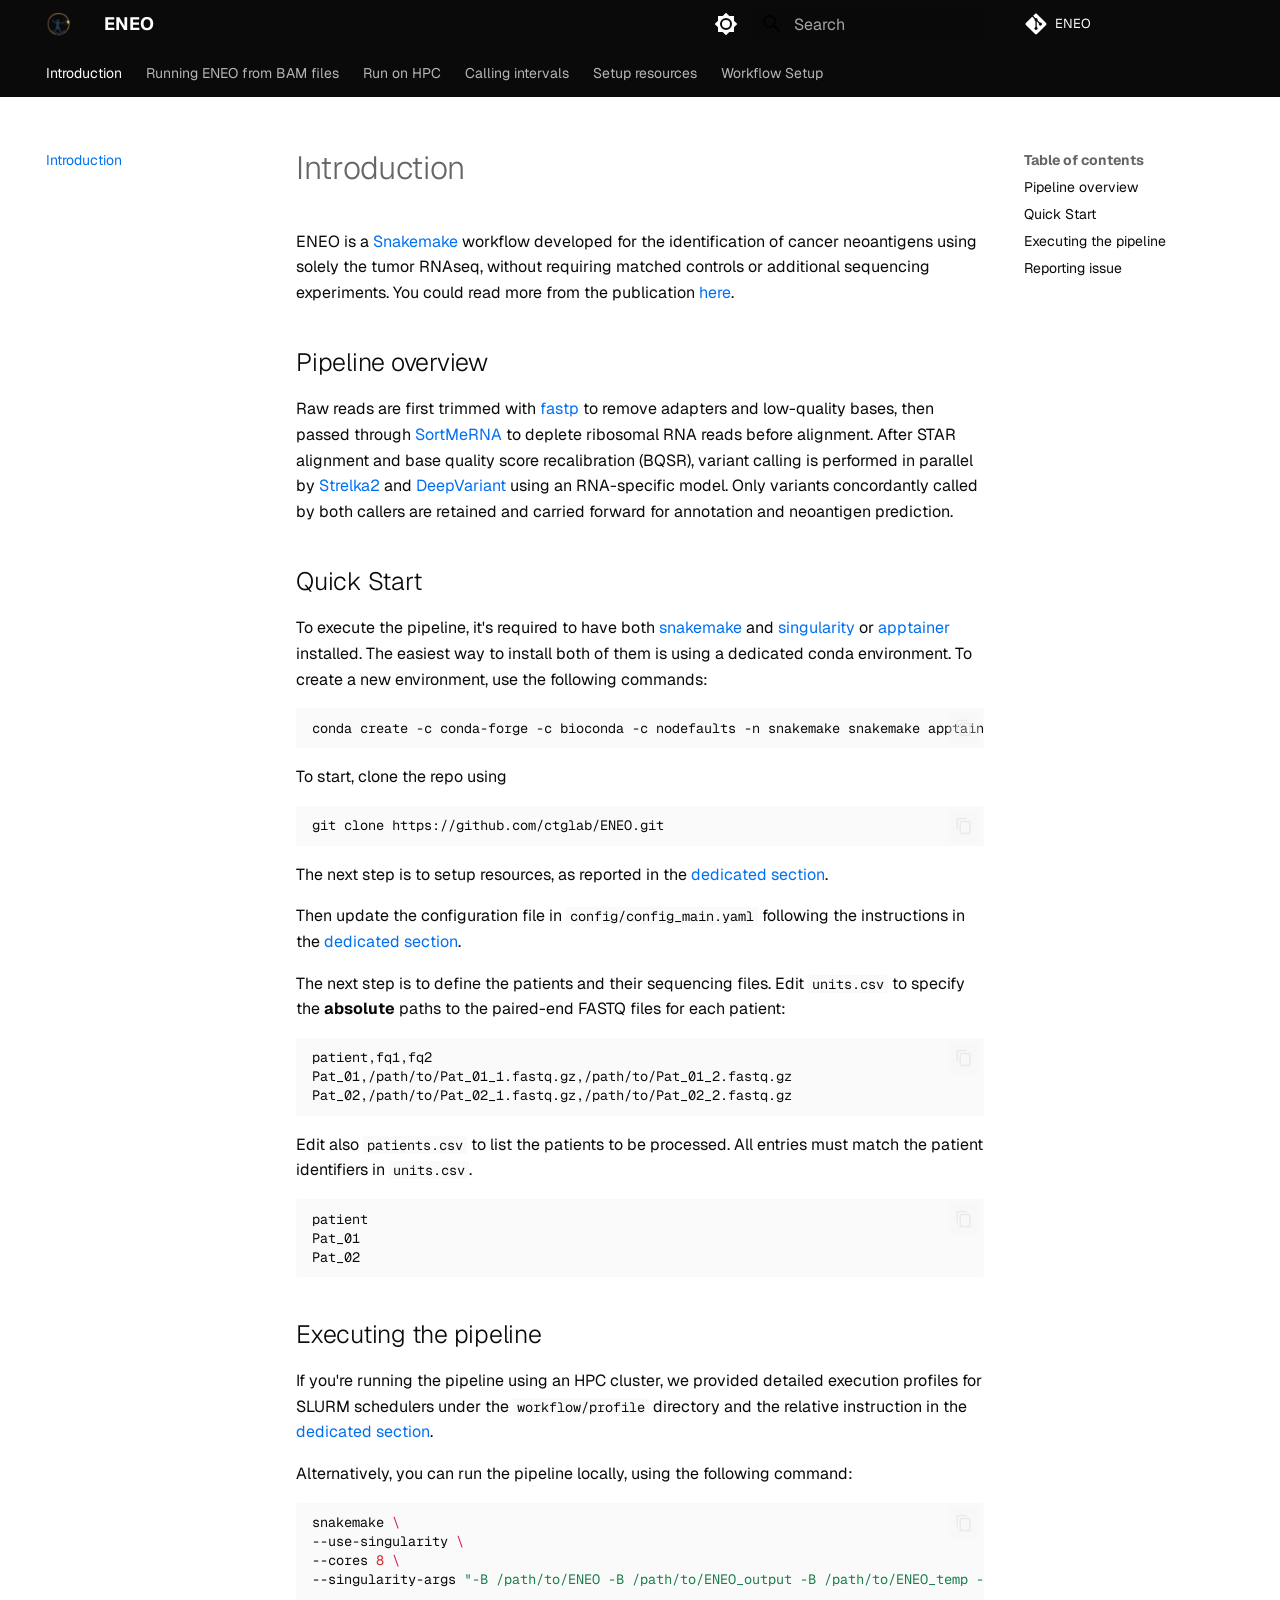
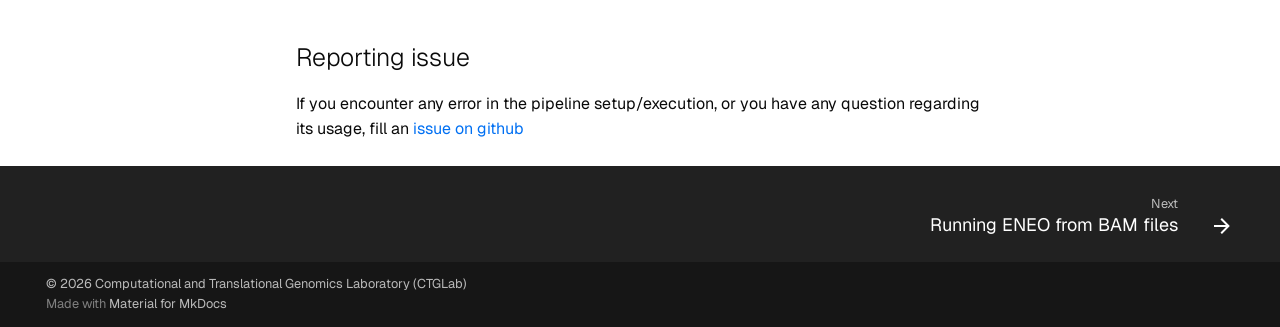
==== commit af68039d: "Deployed 358ad40 with MkDocs version: 1.6.1" ====
--- a/index.html
+++ b/index.html
@@ -12,14 +12,14 @@
       
       
       
-        <link rel="next" href="hpc/">
+        <link rel="next" href="bam_only_mode/">
       
       
         
       
       
       <link rel="icon" href="assets/eneo.png">
-      <meta name="generator" content="mkdocs-1.6.1, mkdocs-material-9.7.0">
+      <meta name="generator" content="mkdocs-1.6.1, mkdocs-material-9.7.6">
     
     
       
@@ -27,7 +27,7 @@
       
     
     
-      <link rel="stylesheet" href="assets/stylesheets/main.618322db.min.css">
+      <link rel="stylesheet" href="assets/stylesheets/main.484c7ddc.min.css">
       
         
         <link rel="stylesheet" href="assets/stylesheets/palette.ab4e12ef.min.css">
@@ -44,10 +44,12 @@
         
         
         <link rel="preconnect" href="https://fonts.gstatic.com" crossorigin>
-        <link rel="stylesheet" href="https://fonts.googleapis.com/css?family=Manrope:300,300i,400,400i,700,700i%7CIBM+Plex+Mono:400,400i,700,700i&display=fallback">
-        <style>:root{--md-text-font:"Manrope";--md-code-font:"IBM Plex Mono"}</style>
-      
-    
+        <link rel="stylesheet" href="https://fonts.googleapis.com/css?family=Geist:300,300i,400,400i,700,700i%7CGeist+Mono:400,400i,700,700i&display=fallback">
+        <style>:root{--md-text-font:"Geist";--md-code-font:"Geist Mono"}</style>
+      
+    
+    
+      <link rel="stylesheet" href="stylesheets/extra.css">
     
     <script>__md_scope=new URL(".",location),__md_hash=e=>[...e].reduce(((e,_)=>(e<<5)-e+_.charCodeAt(0)),0),__md_get=(e,_=localStorage,t=__md_scope)=>JSON.parse(_.getItem(t.pathname+"."+e)),__md_set=(e,_,t=localStorage,a=__md_scope)=>{try{t.setItem(a.pathname+"."+e,JSON.stringify(_))}catch(e){}}</script>
     
@@ -65,7 +67,7 @@
     
     
     
-    <body dir="ltr" data-md-color-scheme="default" data-md-color-primary="indigo" data-md-color-accent="indigo">
+    <body dir="ltr" data-md-color-scheme="default" data-md-color-primary="white" data-md-color-accent="indigo">
   
     
     <input class="md-toggle" data-md-toggle="drawer" type="checkbox" id="__drawer" autocomplete="off">
@@ -120,10 +122,10 @@
     
     
     
-    <input class="md-option" data-md-color-media="" data-md-color-scheme="default" data-md-color-primary="indigo" data-md-color-accent="indigo"  aria-label="Switch to dark mode"  type="radio" name="__palette" id="__palette_0">
+    <input class="md-option" data-md-color-media="" data-md-color-scheme="default" data-md-color-primary="white" data-md-color-accent="indigo"  aria-label="Switch to dark mode"  type="radio" name="__palette" id="__palette_0">
     
       <label class="md-header__button md-icon" title="Switch to dark mode" for="__palette_1" hidden>
-        <svg xmlns="http://www.w3.org/2000/svg" viewBox="0 0 24 24"><path d="M17 6H7c-3.31 0-6 2.69-6 6s2.69 6 6 6h10c3.31 0 6-2.69 6-6s-2.69-6-6-6m0 10H7c-2.21 0-4-1.79-4-4s1.79-4 4-4h10c2.21 0 4 1.79 4 4s-1.79 4-4 4M7 9c-1.66 0-3 1.34-3 3s1.34 3 3 3 3-1.34 3-3-1.34-3-3-3"/></svg>
+        <svg xmlns="http://www.w3.org/2000/svg" viewBox="0 0 24 24"><path d="M12 8a4 4 0 0 0-4 4 4 4 0 0 0 4 4 4 4 0 0 0 4-4 4 4 0 0 0-4-4m0 10a6 6 0 0 1-6-6 6 6 0 0 1 6-6 6 6 0 0 1 6 6 6 6 0 0 1-6 6m8-9.31V4h-4.69L12 .69 8.69 4H4v4.69L.69 12 4 15.31V20h4.69L12 23.31 15.31 20H20v-4.69L23.31 12z"/></svg>
       </label>
     
   
@@ -133,7 +135,7 @@
     <input class="md-option" data-md-color-media="" data-md-color-scheme="slate" data-md-color-primary="black" data-md-color-accent="indigo"  aria-label="Switch to light mode"  type="radio" name="__palette" id="__palette_1">
     
       <label class="md-header__button md-icon" title="Switch to light mode" for="__palette_0" hidden>
-        <svg xmlns="http://www.w3.org/2000/svg" viewBox="0 0 24 24"><path d="M17 7H7a5 5 0 0 0-5 5 5 5 0 0 0 5 5h10a5 5 0 0 0 5-5 5 5 0 0 0-5-5m0 8a3 3 0 0 1-3-3 3 3 0 0 1 3-3 3 3 0 0 1 3 3 3 3 0 0 1-3 3"/></svg>
+        <svg xmlns="http://www.w3.org/2000/svg" viewBox="0 0 24 24"><path d="M12 18c-.89 0-1.74-.2-2.5-.55C11.56 16.5 13 14.42 13 12s-1.44-4.5-3.5-5.45C10.26 6.2 11.11 6 12 6a6 6 0 0 1 6 6 6 6 0 0 1-6 6m8-9.31V4h-4.69L12 .69 8.69 4H4v4.69L.69 12 4 15.31V20h4.69L12 23.31 15.31 20H20v-4.69L23.31 12z"/></svg>
       </label>
     
   
@@ -241,6 +243,25 @@
   
   
     <li class="md-tabs__item">
+      <a href="bam_only_mode/" class="md-tabs__link">
+        
+  
+  
+    
+  
+  Running ENEO from BAM files
+
+      </a>
+    </li>
+  
+
+      
+        
+  
+  
+  
+  
+    <li class="md-tabs__item">
       <a href="hpc/" class="md-tabs__link">
         
   
@@ -331,9 +352,7 @@
   
 
 
-  
-
-<nav class="md-nav md-nav--primary md-nav--lifted md-nav--integrated" aria-label="Navigation" data-md-level="0">
+<nav class="md-nav md-nav--primary md-nav--lifted" aria-label="Navigation" data-md-level="0">
   <label class="md-nav__title" for="__drawer">
     <a href="." title="ENEO" class="md-nav__button md-logo" aria-label="ENEO" data-md-component="logo">
       
@@ -424,6 +443,17 @@
     <ul class="md-nav__list" data-md-component="toc" data-md-scrollfix>
       
         <li class="md-nav__item">
+  <a href="#pipeline-overview" class="md-nav__link">
+    <span class="md-ellipsis">
+      
+        Pipeline overview
+      
+    </span>
+  </a>
+  
+</li>
+      
+        <li class="md-nav__item">
   <a href="#quick-start" class="md-nav__link">
     <span class="md-ellipsis">
       
@@ -460,6 +490,33 @@
   
 </nav>
       
+    </li>
+  
+
+    
+      
+      
+  
+  
+  
+  
+    <li class="md-nav__item">
+      <a href="bam_only_mode/" class="md-nav__link">
+        
+  
+  
+  <span class="md-ellipsis">
+    
+  
+    Running ENEO from BAM files
+  
+
+    
+  </span>
+  
+  
+
+      </a>
     </li>
   
 
@@ -579,6 +636,76 @@
               </div>
             
             
+              
+              <div class="md-sidebar md-sidebar--secondary" data-md-component="sidebar" data-md-type="toc" >
+                <div class="md-sidebar__scrollwrap">
+                  <div class="md-sidebar__inner">
+                    
+
+<nav class="md-nav md-nav--secondary" aria-label="Table of contents">
+  
+  
+  
+    
+  
+  
+    <label class="md-nav__title" for="__toc">
+      <span class="md-nav__icon md-icon"></span>
+      Table of contents
+    </label>
+    <ul class="md-nav__list" data-md-component="toc" data-md-scrollfix>
+      
+        <li class="md-nav__item">
+  <a href="#pipeline-overview" class="md-nav__link">
+    <span class="md-ellipsis">
+      
+        Pipeline overview
+      
+    </span>
+  </a>
+  
+</li>
+      
+        <li class="md-nav__item">
+  <a href="#quick-start" class="md-nav__link">
+    <span class="md-ellipsis">
+      
+        Quick Start
+      
+    </span>
+  </a>
+  
+</li>
+      
+        <li class="md-nav__item">
+  <a href="#executing-the-pipeline" class="md-nav__link">
+    <span class="md-ellipsis">
+      
+        Executing the pipeline
+      
+    </span>
+  </a>
+  
+</li>
+      
+        <li class="md-nav__item">
+  <a href="#reporting-issue" class="md-nav__link">
+    <span class="md-ellipsis">
+      
+        Reporting issue
+      
+    </span>
+  </a>
+  
+</li>
+      
+    </ul>
+  
+</nav>
+                  </div>
+                </div>
+              </div>
+            
           
           
             <div class="md-content" data-md-component="content">
@@ -594,6 +721,8 @@
 
 <h1 id="introduction">Introduction</h1>
 <p>ENEO is a <a href="https://snakemake.readthedocs.io/en/stable/">Snakemake</a> workflow developed for the identification of cancer neoantigens using solely the tumor RNAseq, without requiring matched controls or additional sequencing experiments. You could read more from the publication <a href="https://academic.oup.com/nargab/article/7/3/lqaf026/8196479">here</a>.</p>
+<h2 id="pipeline-overview">Pipeline overview</h2>
+<p>Raw reads are first trimmed with <a href="https://github.com/OpenGene/fastp">fastp</a> to remove adapters and low-quality bases, then passed through <a href="https://github.com/sortmerna/sortmerna">SortMeRNA</a> to deplete ribosomal RNA reads before alignment. After STAR alignment and base quality score recalibration (BQSR), variant calling is performed in parallel by <a href="https://github.com/Illumina/strelka">Strelka2</a> and <a href="https://github.com/google/deepvariant">DeepVariant</a> using an RNA-specific model. Only variants concordantly called by both callers are retained and carried forward for annotation and neoantigen prediction.</p>
 <h2 id="quick-start">Quick Start</h2>
 <p>To execute the pipeline, it's required to have both <a href="https://snakemake.readthedocs.io/en/stable/">snakemake</a> and <a href="https://docs.sylabs.io/guides/3.1/user-guide/index.html">singularity</a> or <a href="https://apptainer.org/docs/user/latest/">apptainer</a> installed. The easiest way to install both of them is using a dedicated conda environment. To create a new environment, use the following commands:</p>
 <div class="highlight"><pre><span></span><code><a id="__codelineno-0-1" name="__codelineno-0-1" href="#__codelineno-0-1"></a>conda create -c conda-forge -c bioconda -c nodefaults -n snakemake snakemake apptainer
@@ -602,23 +731,16 @@
 <div class="highlight"><pre><span></span><code><a id="__codelineno-1-1" name="__codelineno-1-1" href="#__codelineno-1-1"></a>git clone https://github.com/ctglab/ENEO.git
 </code></pre></div>
 <p>The next step is to setup resources, as reported in the <a href="https://ctglab.github.io/ENEO/resources">dedicated section</a>. </p>
-<p>Then update the configuration file in <code>config/config.yaml</code> following the instructions in the <a href="https://ctglab.github.io/ENEO/setup">dedicated section</a>.</p>
-<p>The next step is to setup patients and their relative sequencing files, defined in the files <code>units.csv</code> and <code>patients.csv</code>. The pipeline is designed to be executed both from paired end <code>FASTQ</code> files. Edit then the <code>units.csv</code> file to specify the <strong>absolute</strong> path for sequencing files of each patient, accordingly:</p>
-<ul>
-<li>
-<p>if you're executing the pipeline in <code>full</code> mode, you had to provide paths to the paired end fastq files, as detailed.</p>
+<p>Then update the configuration file in <code>config/config_main.yaml</code> following the instructions in the <a href="https://ctglab.github.io/ENEO/setup">dedicated section</a>.</p>
+<p>The next step is to define the patients and their sequencing files. Edit <code>units.csv</code> to specify the <strong>absolute</strong> paths to the paired-end FASTQ files for each patient:</p>
 <div class="highlight"><pre><span></span><code><a id="__codelineno-2-1" name="__codelineno-2-1" href="#__codelineno-2-1"></a>patient,fq1,fq2
 <a id="__codelineno-2-2" name="__codelineno-2-2" href="#__codelineno-2-2"></a>Pat_01,/path/to/Pat_01_1.fastq.gz,/path/to/Pat_01_2.fastq.gz
 <a id="__codelineno-2-3" name="__codelineno-2-3" href="#__codelineno-2-3"></a>Pat_02,/path/to/Pat_02_1.fastq.gz,/path/to/Pat_02_2.fastq.gz
 </code></pre></div>
-</li>
-</ul>
-<p>Edit also the <code>patients.csv</code> file to add the list of patients to be processed. All the listed patients must match the patients in the <code>units.csv</code> file.</p>
-<div class="highlight"><pre><span></span><code>```
-patient
-Pat_01
-Pat_02
-```
+<p>Edit also <code>patients.csv</code> to list the patients to be processed. All entries must match the patient identifiers in <code>units.csv</code>.</p>
+<div class="highlight"><pre><span></span><code><a id="__codelineno-3-1" name="__codelineno-3-1" href="#__codelineno-3-1"></a>patient
+<a id="__codelineno-3-2" name="__codelineno-3-2" href="#__codelineno-3-2"></a>Pat_01
+<a id="__codelineno-3-3" name="__codelineno-3-3" href="#__codelineno-3-3"></a>Pat_02
 </code></pre></div>
 <h2 id="executing-the-pipeline">Executing the pipeline</h2>
 <p>If you're running the pipeline using an HPC cluster, we provided detailed execution profiles for SLURM schedulers under the <code>workflow/profile</code> directory and the relative instruction in the <a href="https://ctglab.github.io/ENEO/hpc">dedicated section</a>.</p>
@@ -662,12 +784,36 @@
       
         <footer class="md-footer">
   
+    
+      
+      <nav class="md-footer__inner md-grid" aria-label="Footer" >
+        
+        
+          
+          <a href="bam_only_mode/" class="md-footer__link md-footer__link--next" aria-label="Next: Running ENEO from BAM files">
+            <div class="md-footer__title">
+              <span class="md-footer__direction">
+                Next
+              </span>
+              <div class="md-ellipsis">
+                Running ENEO from BAM files
+              </div>
+            </div>
+            <div class="md-footer__button md-icon">
+              
+              <svg xmlns="http://www.w3.org/2000/svg" viewBox="0 0 24 24"><path d="M4 11v2h12l-5.5 5.5 1.42 1.42L19.84 12l-7.92-7.92L10.5 5.5 16 11z"/></svg>
+            </div>
+          </a>
+        
+      </nav>
+    
+  
   <div class="md-footer-meta md-typeset">
     <div class="md-footer-meta__inner md-grid">
       <div class="md-copyright">
   
     <div class="md-copyright__highlight">
-      &copy; 2025 <a href="https://github.com/ctglab"  target="_blank" rel="noopener">Computational and Translational Genomics Laboratory (CTGLab)</a>
+      &copy; 2026 <a href="https://github.com/ctglab" target="_blank" rel="noopener">Computational and Translational Genomics Laboratory (CTGLab)</a>
 
     </div>
   
@@ -692,10 +838,10 @@
     
       
       
-      <script id="__config" type="application/json">{"annotate": null, "base": ".", "features": ["navigation.tabs", "navigation.sections", "toc.integrate", "navigation.top", "search.suggest", "search.highlight", "content.tabs.link", "content.code.annotation", "content.code.copy"], "search": "assets/javascripts/workers/search.7a47a382.min.js", "tags": null, "translations": {"clipboard.copied": "Copied to clipboard", "clipboard.copy": "Copy to clipboard", "search.result.more.one": "1 more on this page", "search.result.more.other": "# more on this page", "search.result.none": "No matching documents", "search.result.one": "1 matching document", "search.result.other": "# matching documents", "search.result.placeholder": "Type to start searching", "search.result.term.missing": "Missing", "select.version": "Select version"}, "version": null}</script>
-    
-    
-      <script src="assets/javascripts/bundle.e71a0d61.min.js"></script>
+      <script id="__config" type="application/json">{"annotate": null, "base": ".", "features": ["navigation.tabs", "navigation.sections", "navigation.footer", "navigation.top", "search.suggest", "search.highlight", "content.tabs.link", "content.code.annotation", "content.code.copy"], "search": "assets/javascripts/workers/search.2c215733.min.js", "tags": null, "translations": {"clipboard.copied": "Copied to clipboard", "clipboard.copy": "Copy to clipboard", "search.result.more.one": "1 more on this page", "search.result.more.other": "# more on this page", "search.result.none": "No matching documents", "search.result.one": "1 matching document", "search.result.other": "# matching documents", "search.result.placeholder": "Type to start searching", "search.result.term.missing": "Missing", "select.version": "Select version"}, "version": null}</script>
+    
+    
+      <script src="assets/javascripts/bundle.79ae519e.min.js"></script>
       
     
   </body>
--- a/assets/stylesheets/main.484c7ddc.min.css
+++ b/assets/stylesheets/main.484c7ddc.min.css
@@ -0,0 +1 @@
+@charset "UTF-8";html{-webkit-text-size-adjust:none;-moz-text-size-adjust:none;text-size-adjust:none;box-sizing:border-box}*,:after,:before{box-sizing:inherit}@media (prefers-reduced-motion){*,:after,:before{transition:none!important}}body{margin:0}a,button,input,label{-webkit-tap-highlight-color:transparent}a{color:inherit;text-decoration:none}hr{border:0;box-sizing:initial;display:block;height:.05rem;overflow:visible;padding:0}small{font-size:80%}sub,sup{line-height:1em}img{border-style:none}table{border-collapse:initial;border-spacing:0}td,th{font-weight:400;vertical-align:top}button{background:#0000;border:0;font-family:inherit;font-size:inherit;margin:0;padding:0}input{border:0;outline:none}:root{--md-primary-fg-color:#4051b5;--md-primary-fg-color--light:#5d6cc0;--md-primary-fg-color--dark:#303fa1;--md-primary-bg-color:#fff;--md-primary-bg-color--light:#ffffffb3;--md-accent-fg-color:#526cfe;--md-accent-fg-color--transparent:#526cfe1a;--md-accent-bg-color:#fff;--md-accent-bg-color--light:#ffffffb3}[data-md-color-scheme=default]{color-scheme:light}[data-md-color-scheme=default] img[src$="#gh-dark-mode-only"],[data-md-color-scheme=default] img[src$="#only-dark"]{display:none}:root,[data-md-color-scheme=default]{--md-hue:225deg;--md-default-fg-color:#000000de;--md-default-fg-color--light:#0000008a;--md-default-fg-color--lighter:#00000052;--md-default-fg-color--lightest:#00000012;--md-default-bg-color:#fff;--md-default-bg-color--light:#ffffffb3;--md-default-bg-color--lighter:#ffffff4d;--md-default-bg-color--lightest:#ffffff1f;--md-code-fg-color:#36464e;--md-code-bg-color:#f5f5f5;--md-code-bg-color--light:#f5f5f5b3;--md-code-bg-color--lighter:#f5f5f54d;--md-code-hl-color:#4287ff;--md-code-hl-color--light:#4287ff1a;--md-code-hl-number-color:#d52a2a;--md-code-hl-special-color:#db1457;--md-code-hl-function-color:#a846b9;--md-code-hl-constant-color:#6e59d9;--md-code-hl-keyword-color:#3f6ec6;--md-code-hl-string-color:#1c7d4d;--md-code-hl-name-color:var(--md-code-fg-color);--md-code-hl-operator-color:var(--md-default-fg-color--light);--md-code-hl-punctuation-color:var(--md-default-fg-color--light);--md-code-hl-comment-color:var(--md-default-fg-color--light);--md-code-hl-generic-color:var(--md-default-fg-color--light);--md-code-hl-variable-color:var(--md-default-fg-color--light);--md-typeset-color:var(--md-default-fg-color);--md-typeset-a-color:var(--md-primary-fg-color);--md-typeset-del-color:#f5503d26;--md-typeset-ins-color:#0bd57026;--md-typeset-kbd-color:#fafafa;--md-typeset-kbd-accent-color:#fff;--md-typeset-kbd-border-color:#b8b8b8;--md-typeset-mark-color:#ffff0080;--md-typeset-table-color:#0000001f;--md-typeset-table-color--light:rgba(0,0,0,.035);--md-admonition-fg-color:var(--md-default-fg-color);--md-admonition-bg-color:var(--md-default-bg-color);--md-warning-fg-color:#000000de;--md-warning-bg-color:#ff9;--md-footer-fg-color:#fff;--md-footer-fg-color--light:#ffffffb3;--md-footer-fg-color--lighter:#ffffff73;--md-footer-bg-color:#000000de;--md-footer-bg-color--dark:#00000052;--md-shadow-z1:0 0.2rem 0.5rem #0000000d,0 0 0.05rem #0000001a;--md-shadow-z2:0 0.2rem 0.5rem #0000001a,0 0 0.05rem #00000040;--md-shadow-z3:0 0.2rem 0.5rem #0003,0 0 0.05rem #00000059}.md-icon svg{fill:currentcolor;display:block;height:1.2rem;width:1.2rem}body{-webkit-font-smoothing:antialiased;-moz-osx-font-smoothing:grayscale;--md-text-font-family:var(--md-text-font,_),-apple-system,BlinkMacSystemFont,Helvetica,Arial,sans-serif;--md-code-font-family:var(--md-code-font,_),SFMono-Regular,Consolas,Menlo,monospace}aside,body,input{font-feature-settings:"kern","liga";color:var(--md-typeset-color);font-family:var(--md-text-font-family)}code,kbd,pre{font-feature-settings:"kern";font-family:var(--md-code-font-family)}:root{--md-typeset-table-sort-icon:url('data:image/svg+xml;charset=utf-8,<svg xmlns="http://www.w3.org/2000/svg" viewBox="0 0 24 24"><path d="m18 21-4-4h3V7h-3l4-4 4 4h-3v10h3M2 19v-2h10v2M2 13v-2h7v2M2 7V5h4v2z"/></svg>');--md-typeset-table-sort-icon--asc:url('data:image/svg+xml;charset=utf-8,<svg xmlns="http://www.w3.org/2000/svg" viewBox="0 0 24 24"><path d="M19 17h3l-4 4-4-4h3V3h2M2 17h10v2H2M6 5v2H2V5m0 6h7v2H2z"/></svg>');--md-typeset-table-sort-icon--desc:url('data:image/svg+xml;charset=utf-8,<svg xmlns="http://www.w3.org/2000/svg" viewBox="0 0 24 24"><path d="M19 7h3l-4-4-4 4h3v14h2M2 17h10v2H2M6 5v2H2V5m0 6h7v2H2z"/></svg>')}.md-typeset{-webkit-print-color-adjust:exact;color-adjust:exact;font-size:.8rem;line-height:1.6;overflow-wrap:break-word}@media print{.md-typeset{font-size:.68rem}}.md-typeset blockquote,.md-typeset dl,.md-typeset figure,.md-typeset ol,.md-typeset pre,.md-typeset ul{margin-bottom:1em;margin-top:1em}.md-typeset h1{color:var(--md-default-fg-color--light);font-size:2em;line-height:1.3;margin:0 0 1.25em}.md-typeset h1,.md-typeset h2{font-weight:300;letter-spacing:-.01em}.md-typeset h2{font-size:1.5625em;line-height:1.4;margin:1.6em 0 .64em}.md-typeset h3{font-size:1.25em;font-weight:400;letter-spacing:-.01em;line-height:1.5;margin:1.6em 0 .8em}.md-typeset h2+h3{margin-top:.8em}.md-typeset h4{font-weight:700;letter-spacing:-.01em;margin:1em 0}.md-typeset h5,.md-typeset h6{color:var(--md-default-fg-color--light);font-size:.8em;font-weight:700;letter-spacing:-.01em;margin:1.25em 0}.md-typeset h5{text-transform:uppercase}.md-typeset h5 code{text-transform:none}.md-typeset hr{border-bottom:.05rem solid var(--md-default-fg-color--lightest);display:flow-root;margin:1.5em 0}.md-typeset a{color:var(--md-typeset-a-color);word-break:break-word}.md-typeset a,.md-typeset a:before{transition:color 125ms}.md-typeset a:focus,.md-typeset a:hover{color:var(--md-accent-fg-color)}.md-typeset a:focus code,.md-typeset a:hover code{background-color:var(--md-accent-fg-color--transparent);color:var(--md-accent-fg-color)}.md-typeset a code{color:var(--md-typeset-a-color)}.md-typeset a.focus-visible{outline-color:var(--md-accent-fg-color);outline-offset:.2rem}.md-typeset code,.md-typeset kbd,.md-typeset pre{color:var(--md-code-fg-color);direction:ltr;font-variant-ligatures:none;transition:background-color 125ms}@media print{.md-typeset code,.md-typeset kbd,.md-typeset pre{white-space:pre-wrap}}.md-typeset code{background-color:var(--md-code-bg-color);border-radius:.1rem;-webkit-box-decoration-break:clone;box-decoration-break:clone;font-size:.85em;padding:0 .2941176471em;transition:color 125ms,background-color 125ms;word-break:break-word}.md-typeset code:not(.focus-visible){-webkit-tap-highlight-color:transparent;outline:none}.md-typeset pre{display:flow-root;line-height:1.4;position:relative}.md-typeset pre>code{-webkit-box-decoration-break:slice;box-decoration-break:slice;box-shadow:none;display:block;margin:0;outline-color:var(--md-accent-fg-color);overflow:auto;padding:.7720588235em 1.1764705882em;scrollbar-color:var(--md-default-fg-color--lighter) #0000;scrollbar-width:thin;touch-action:auto;word-break:normal}.md-typeset pre>code:hover{scrollbar-color:var(--md-accent-fg-color) #0000}.md-typeset pre>code::-webkit-scrollbar{height:.2rem;width:.2rem}.md-typeset pre>code::-webkit-scrollbar-thumb{background-color:var(--md-default-fg-color--lighter)}.md-typeset pre>code::-webkit-scrollbar-thumb:hover{background-color:var(--md-accent-fg-color)}.md-typeset kbd{background-color:var(--md-typeset-kbd-color);border-radius:.1rem;box-shadow:0 .1rem 0 .05rem var(--md-typeset-kbd-border-color),0 .1rem 0 var(--md-typeset-kbd-border-color),0 -.1rem .2rem var(--md-typeset-kbd-accent-color) inset;color:var(--md-default-fg-color);display:inline-block;font-size:.75em;padding:0 .6666666667em;vertical-align:text-top;word-break:break-word}.md-typeset mark{background-color:var(--md-typeset-mark-color);-webkit-box-decoration-break:clone;box-decoration-break:clone;color:inherit;word-break:break-word}.md-typeset abbr{cursor:help;text-decoration:none}.md-typeset [data-preview],.md-typeset abbr{border-bottom:.05rem dotted var(--md-default-fg-color--light)}.md-typeset small{opacity:.75}[dir=ltr] .md-typeset sub,[dir=ltr] .md-typeset sup{margin-left:.078125em}[dir=rtl] .md-typeset sub,[dir=rtl] .md-typeset sup{margin-right:.078125em}[dir=ltr] .md-typeset blockquote{padding-left:.6rem}[dir=rtl] .md-typeset blockquote{padding-right:.6rem}[dir=ltr] .md-typeset blockquote{border-left:.2rem solid var(--md-default-fg-color--lighter)}[dir=rtl] .md-typeset blockquote{border-right:.2rem solid var(--md-default-fg-color--lighter)}.md-typeset blockquote{color:var(--md-default-fg-color--light);margin-left:0;margin-right:0}.md-typeset ul{list-style-type:disc}.md-typeset ul[type]{list-style-type:revert-layer}[dir=ltr] .md-typeset ol,[dir=ltr] .md-typeset ul{margin-left:.625em}[dir=rtl] .md-typeset ol,[dir=rtl] .md-typeset ul{margin-right:.625em}.md-typeset ol,.md-typeset ul{padding:0}.md-typeset ol:not([hidden]),.md-typeset ul:not([hidden]){display:flow-root}.md-typeset ol ol,.md-typeset ul ol{list-style-type:lower-alpha}.md-typeset ol ol ol,.md-typeset ul ol ol{list-style-type:lower-roman}.md-typeset ol ol ol ol,.md-typeset ul ol ol ol{list-style-type:upper-alpha}.md-typeset ol ol ol ol ol,.md-typeset ul ol ol ol ol{list-style-type:upper-roman}.md-typeset ol[type],.md-typeset ul[type]{list-style-type:revert-layer}[dir=ltr] .md-typeset ol li,[dir=ltr] .md-typeset ul li{margin-left:1.25em}[dir=rtl] .md-typeset ol li,[dir=rtl] .md-typeset ul li{margin-right:1.25em}.md-typeset ol li,.md-typeset ul li{margin-bottom:.5em}.md-typeset ol li blockquote,.md-typeset ol li p,.md-typeset ul li blockquote,.md-typeset ul li p{margin:.5em 0}.md-typeset ol li:last-child,.md-typeset ul li:last-child{margin-bottom:0}[dir=ltr] .md-typeset ol li ol,[dir=ltr] .md-typeset ol li ul,[dir=ltr] .md-typeset ul li ol,[dir=ltr] .md-typeset ul li ul{margin-left:.625em}[dir=rtl] .md-typeset ol li ol,[dir=rtl] .md-typeset ol li ul,[dir=rtl] .md-typeset ul li ol,[dir=rtl] .md-typeset ul li ul{margin-right:.625em}.md-typeset ol li ol,.md-typeset ol li ul,.md-typeset ul li ol,.md-typeset ul li ul{margin-bottom:.5em;margin-top:.5em}[dir=ltr] .md-typeset dd{margin-left:1.875em}[dir=rtl] .md-typeset dd{margin-right:1.875em}.md-typeset dd{margin-bottom:1.5em;margin-top:1em}.md-typeset img,.md-typeset svg,.md-typeset video{height:auto;max-width:100%}.md-typeset img[align=left]{margin:1em 1em 1em 0}.md-typeset img[align=right]{margin:1em 0 1em 1em}.md-typeset img[align]:only-child{margin-top:0}.md-typeset figure{display:flow-root;margin:1em auto;max-width:100%;text-align:center;width:fit-content}.md-typeset figure img{display:block;margin:0 auto}.md-typeset figcaption{font-style:italic;margin:1em auto;max-width:24rem}.md-typeset iframe{max-width:100%}.md-typeset table:not([class]){background-color:var(--md-default-bg-color);border:.05rem solid var(--md-typeset-table-color);border-radius:.1rem;display:inline-block;font-size:.64rem;max-width:100%;overflow:auto;touch-action:auto}@media print{.md-typeset table:not([class]){display:table}}.md-typeset table:not([class])+*{margin-top:1.5em}.md-typeset table:not([class]) td>:first-child,.md-typeset table:not([class]) th>:first-child{margin-top:0}.md-typeset table:not([class]) td>:last-child,.md-typeset table:not([class]) th>:last-child{margin-bottom:0}.md-typeset table:not([class]) td:not([align]),.md-typeset table:not([class]) th:not([align]){text-align:left}[dir=rtl] .md-typeset table:not([class]) td:not([align]),[dir=rtl] .md-typeset table:not([class]) th:not([align]){text-align:right}.md-typeset table:not([class]) th{font-weight:700;min-width:5rem;padding:.9375em 1.25em;vertical-align:top}.md-typeset table:not([class]) td{border-top:.05rem solid var(--md-typeset-table-color);padding:.9375em 1.25em;vertical-align:top}.md-typeset table:not([class]) tbody tr{transition:background-color 125ms}.md-typeset table:not([class]) tbody tr:hover{background-color:var(--md-typeset-table-color--light);box-shadow:0 .05rem 0 var(--md-default-bg-color) inset}.md-typeset table:not([class]) a{word-break:normal}.md-typeset table th[role=columnheader]{cursor:pointer}[dir=ltr] .md-typeset table th[role=columnheader]:after{margin-left:.5em}[dir=rtl] .md-typeset table th[role=columnheader]:after{margin-right:.5em}.md-typeset table th[role=columnheader]:after{content:"";display:inline-block;height:1.2em;-webkit-mask-image:var(--md-typeset-table-sort-icon);mask-image:var(--md-typeset-table-sort-icon);-webkit-mask-repeat:no-repeat;mask-repeat:no-repeat;-webkit-mask-size:contain;mask-size:contain;transition:background-color 125ms;vertical-align:text-bottom;width:1.2em}.md-typeset table th[role=columnheader]:hover:after{background-color:var(--md-default-fg-color--lighter)}.md-typeset table th[role=columnheader][aria-sort=ascending]:after{background-color:var(--md-default-fg-color--light);-webkit-mask-image:var(--md-typeset-table-sort-icon--asc);mask-image:var(--md-typeset-table-sort-icon--asc)}.md-typeset table th[role=columnheader][aria-sort=descending]:after{background-color:var(--md-default-fg-color--light);-webkit-mask-image:var(--md-typeset-table-sort-icon--desc);mask-image:var(--md-typeset-table-sort-icon--desc)}.md-typeset__scrollwrap{margin:1em -.8rem;overflow-x:auto;touch-action:auto}.md-typeset__table{display:inline-block;margin-bottom:.5em;padding:0 .8rem}@media print{.md-typeset__table{display:block}}html .md-typeset__table table{display:table;margin:0;overflow:hidden;width:100%}@media screen and (max-width:44.984375em){.md-content__inner>pre{margin:1em -.8rem}.md-content__inner>pre code{border-radius:0}}.md-typeset .md-author{border-radius:100%;display:block;flex-shrink:0;height:1.6rem;overflow:hidden;position:relative;transition:color 125ms,transform 125ms;width:1.6rem}.md-typeset .md-author img{display:block}.md-typeset .md-author--more{background:var(--md-default-fg-color--lightest);color:var(--md-default-fg-color--lighter);font-size:.6rem;font-weight:700;line-height:1.6rem;text-align:center}.md-typeset .md-author--long{height:2.4rem;width:2.4rem}.md-typeset a.md-author{transform:scale(1)}.md-typeset a.md-author img{border-radius:100%;filter:grayscale(100%) opacity(75%);transition:filter 125ms}.md-typeset a.md-author:focus,.md-typeset a.md-author:hover{transform:scale(1.1);z-index:1}.md-typeset a.md-author:focus img,.md-typeset a.md-author:hover img{filter:grayscale(0)}.md-banner{background-color:var(--md-footer-bg-color);color:var(--md-footer-fg-color);overflow:auto}@media print{.md-banner{display:none}}.md-banner--warning{background-color:var(--md-warning-bg-color);color:var(--md-warning-fg-color)}.md-banner__inner{font-size:.7rem;margin:.6rem auto;padding:0 .8rem}[dir=ltr] .md-banner__button{float:right}[dir=rtl] .md-banner__button{float:left}.md-banner__button{color:inherit;cursor:pointer;transition:opacity .25s}.no-js .md-banner__button{display:none}.md-banner__button:hover{opacity:.7}html{font-size:125%;height:100%;overflow-x:hidden}@media screen and (min-width:100em){html{font-size:137.5%}}@media screen and (min-width:125em){html{font-size:150%}}body{background-color:var(--md-default-bg-color);display:flex;flex-direction:column;font-size:.5rem;min-height:100%;position:relative;width:100%}@media print{body{display:block}}@media screen and (max-width:59.984375em){body[data-md-scrolllock]{position:fixed}}.md-grid{margin-left:auto;margin-right:auto;max-width:61rem}.md-container{display:flex;flex-direction:column;flex-grow:1}@media print{.md-container{display:block}}.md-main{flex-grow:1}.md-main__inner{display:flex;height:100%;margin-top:1.5rem}.md-ellipsis{overflow:hidden;text-overflow:ellipsis}.md-toggle{display:none}.md-option{height:0;opacity:0;position:absolute;width:0}.md-option:checked+label:not([hidden]){display:block}.md-option.focus-visible+label{outline-color:var(--md-accent-fg-color);outline-style:auto}.md-skip{background-color:var(--md-default-fg-color);border-radius:.1rem;color:var(--md-default-bg-color);font-size:.64rem;margin:.5rem;opacity:0;outline-color:var(--md-accent-fg-color);padding:.3rem .5rem;position:fixed;transform:translateY(.4rem);z-index:-1}.md-skip:focus{opacity:1;transform:translateY(0);transition:transform .25s cubic-bezier(.4,0,.2,1),opacity 175ms 75ms;z-index:10}@page{margin:25mm}:root{--md-clipboard-icon:url('data:image/svg+xml;charset=utf-8,<svg xmlns="http://www.w3.org/2000/svg" viewBox="0 0 24 24"><path d="M19 21H8V7h11m0-2H8a2 2 0 0 0-2 2v14a2 2 0 0 0 2 2h11a2 2 0 0 0 2-2V7a2 2 0 0 0-2-2m-3-4H4a2 2 0 0 0-2 2v14h2V3h12z"/></svg>')}.md-clipboard{border-radius:.1rem;color:var(--md-default-fg-color--lightest);cursor:pointer;height:1.5em;outline-color:var(--md-accent-fg-color);outline-offset:.1rem;transition:color .25s;width:1.5em;z-index:1}@media print{.md-clipboard{display:none}}.md-clipboard:not(.focus-visible){-webkit-tap-highlight-color:transparent;outline:none}:hover>.md-clipboard{color:var(--md-default-fg-color--light)}.md-clipboard:focus,.md-clipboard:hover{color:var(--md-accent-fg-color)}.md-clipboard:after{background-color:currentcolor;content:"";display:block;height:1.125em;margin:0 auto;-webkit-mask-image:var(--md-clipboard-icon);mask-image:var(--md-clipboard-icon);-webkit-mask-position:center;mask-position:center;-webkit-mask-repeat:no-repeat;mask-repeat:no-repeat;-webkit-mask-size:contain;mask-size:contain;width:1.125em}.md-clipboard--inline{cursor:pointer}.md-clipboard--inline code{transition:color .25s,background-color .25s}.md-clipboard--inline:focus code,.md-clipboard--inline:hover code{background-color:var(--md-accent-fg-color--transparent);color:var(--md-accent-fg-color)}:root{--md-code-select-icon:url('data:image/svg+xml;charset=utf-8,<svg xmlns="http://www.w3.org/2000/svg" viewBox="0 0 24 24"><path d="M19 19h-4v2h4c1.1 0 2-.9 2-2v-4h-2m0-12h-4v2h4v4h2V5c0-1.1-.9-2-2-2M5 5h4V3H5c-1.1 0-2 .9-2 2v4h2m0 6H3v4c0 1.1.9 2 2 2h4v-2H5zm2-4h2v2H7zm4 0h2v2h-2zm4 0h2v2h-2zM7 7h2v2H7zm4 0h2v2h-2zm4 0h2v2h-2zm-8 8h2v2H7zm4 0h2v2h-2zm4 0h2v2h-2z"/></svg>');--md-code-copy-icon:url('data:image/svg+xml;charset=utf-8,<svg xmlns="http://www.w3.org/2000/svg" viewBox="0 0 24 24"><path d="M19 21H8V7h11m0-2H8a2 2 0 0 0-2 2v14a2 2 0 0 0 2 2h11a2 2 0 0 0 2-2V7a2 2 0 0 0-2-2m-3-4H4a2 2 0 0 0-2 2v14h2V3h12z"/></svg>')}.md-typeset .md-code__content{display:grid}.md-code__nav{background-color:var(--md-code-bg-color--lighter);border-radius:.1rem;display:flex;gap:.2rem;padding:.2rem;position:absolute;right:.25em;top:.25em;transition:background-color .25s;z-index:1}:hover>.md-code__nav{background-color:var(--md-code-bg-color--light)}.md-code__button{color:var(--md-default-fg-color--lightest);cursor:pointer;display:block;height:1.5em;outline-color:var(--md-accent-fg-color);outline-offset:.1rem;transition:color .25s;width:1.5em}:hover>*>.md-code__button{color:var(--md-default-fg-color--light)}.md-code__button.focus-visible,.md-code__button:hover{color:var(--md-accent-fg-color)}.md-code__button--active{color:var(--md-default-fg-color)!important}.md-code__button:after{background-color:currentcolor;content:"";display:block;height:1.125em;margin:0 auto;-webkit-mask-position:center;mask-position:center;-webkit-mask-repeat:no-repeat;mask-repeat:no-repeat;-webkit-mask-size:contain;mask-size:contain;width:1.125em}.md-code__button[data-md-type=select]:after{-webkit-mask-image:var(--md-code-select-icon);mask-image:var(--md-code-select-icon)}.md-code__button[data-md-type=copy]:after{-webkit-mask-image:var(--md-code-copy-icon);mask-image:var(--md-code-copy-icon)}@keyframes consent{0%{opacity:0;transform:translateY(100%)}to{opacity:1;transform:translateY(0)}}@keyframes overlay{0%{opacity:0}to{opacity:1}}.md-consent__overlay{animation:overlay .25s both;-webkit-backdrop-filter:blur(.1rem);backdrop-filter:blur(.1rem);background-color:#0000008a;height:100%;opacity:1;position:fixed;top:0;width:100%;z-index:5}.md-consent__inner{animation:consent .5s cubic-bezier(.1,.7,.1,1) both;background-color:var(--md-default-bg-color);border:0;border-radius:.1rem;bottom:0;box-shadow:0 0 .2rem #0000001a,0 .2rem .4rem #0003;max-height:100%;overflow:auto;padding:0;position:fixed;width:100%;z-index:5}.md-consent__form{padding:.8rem}.md-consent__settings{display:none;margin:1em 0}input:checked+.md-consent__settings{display:block}.md-consent__controls{margin-bottom:.8rem}.md-typeset .md-consent__controls .md-button{display:inline}@media screen and (max-width:44.984375em){.md-typeset .md-consent__controls .md-button{display:block;margin-top:.4rem;text-align:center;width:100%}}.md-consent label{cursor:pointer}.md-content{flex-grow:1;min-width:0}.md-content__inner{margin:0 .8rem 1.2rem;padding-top:.6rem}@media screen and (min-width:76.25em){[dir=ltr] .md-sidebar--primary:not([hidden])~.md-content>.md-content__inner{margin-left:1.2rem}[dir=ltr] .md-sidebar--secondary:not([hidden])~.md-content>.md-content__inner,[dir=rtl] .md-sidebar--primary:not([hidden])~.md-content>.md-content__inner{margin-right:1.2rem}[dir=rtl] .md-sidebar--secondary:not([hidden])~.md-content>.md-content__inner{margin-left:1.2rem}}.md-content__inner:before{content:"";display:block;height:.4rem}.md-content__inner>:last-child{margin-bottom:0}[dir=ltr] .md-content__button{float:right}[dir=rtl] .md-content__button{float:left}[dir=ltr] .md-content__button{margin-left:.4rem}[dir=rtl] .md-content__button{margin-right:.4rem}.md-content__button{margin:.4rem 0;padding:0}@media print{.md-content__button{display:none}}.md-typeset .md-content__button{color:var(--md-default-fg-color--lighter)}.md-content__button svg{display:inline;vertical-align:top}[dir=rtl] .md-content__button svg{transform:scaleX(-1)}[dir=ltr] .md-dialog{right:.8rem}[dir=rtl] .md-dialog{left:.8rem}.md-dialog{background-color:var(--md-default-fg-color);border-radius:.1rem;bottom:.8rem;box-shadow:var(--md-shadow-z3);min-width:11.1rem;opacity:0;padding:.4rem .6rem;pointer-events:none;position:fixed;transform:translateY(100%);transition:transform 0ms .4s,opacity .4s;z-index:4}@media print{.md-dialog{display:none}}.md-dialog--active{opacity:1;pointer-events:auto;transform:translateY(0);transition:transform .4s cubic-bezier(.075,.85,.175,1),opacity .4s}.md-dialog__inner{color:var(--md-default-bg-color);font-size:.7rem}.md-feedback{margin:2em 0 1em;text-align:center}.md-feedback fieldset{border:none;margin:0;padding:0}.md-feedback__title{font-weight:700;margin:1em auto}.md-feedback__inner{position:relative}.md-feedback__list{display:flex;flex-wrap:wrap;place-content:baseline center;position:relative}.md-feedback__list:hover .md-icon:not(:disabled){color:var(--md-default-fg-color--lighter)}:disabled .md-feedback__list{min-height:1.8rem}.md-feedback__icon{color:var(--md-default-fg-color--light);cursor:pointer;flex-shrink:0;margin:0 .1rem;transition:color 125ms}.md-feedback__icon:not(:disabled).md-icon:hover{color:var(--md-accent-fg-color)}.md-feedback__icon:disabled{color:var(--md-default-fg-color--lightest);pointer-events:none}.md-feedback__note{opacity:0;position:relative;transform:translateY(.4rem);transition:transform .4s cubic-bezier(.1,.7,.1,1),opacity .15s}.md-feedback__note>*{margin:0 auto;max-width:16rem}:disabled .md-feedback__note{opacity:1;transform:translateY(0)}@media print{.md-feedback{display:none}}.md-footer{background-color:var(--md-footer-bg-color);color:var(--md-footer-fg-color)}@media print{.md-footer{display:none}}.md-footer__inner{justify-content:space-between;overflow:auto;padding:.2rem}.md-footer__inner:not([hidden]){display:flex}.md-footer__link{align-items:end;display:flex;flex-grow:0.01;margin-bottom:.4rem;margin-top:1rem;max-width:100%;outline-color:var(--md-accent-fg-color);overflow:hidden;transition:opacity .25s}.md-footer__link:focus,.md-footer__link:hover{opacity:.7}[dir=rtl] .md-footer__link svg{transform:scaleX(-1)}@media screen and (max-width:44.984375em){.md-footer__link--prev{flex-shrink:0}.md-footer__link--prev .md-footer__title{display:none}}[dir=ltr] .md-footer__link--next{margin-left:auto}[dir=rtl] .md-footer__link--next{margin-right:auto}.md-footer__link--next{text-align:right}[dir=rtl] .md-footer__link--next{text-align:left}.md-footer__title{flex-grow:1;font-size:.9rem;margin-bottom:.7rem;max-width:calc(100% - 2.4rem);padding:0 1rem;white-space:nowrap}.md-footer__button{margin:.2rem;padding:.4rem}.md-footer__direction{font-size:.64rem;opacity:.7}.md-footer-meta{background-color:var(--md-footer-bg-color--dark)}.md-footer-meta__inner{display:flex;flex-wrap:wrap;justify-content:space-between;padding:.2rem}html .md-footer-meta.md-typeset a{color:var(--md-footer-fg-color--light)}html .md-footer-meta.md-typeset a:focus,html .md-footer-meta.md-typeset a:hover{color:var(--md-footer-fg-color)}.md-copyright{color:var(--md-footer-fg-color--lighter);font-size:.64rem;margin:auto .6rem;padding:.4rem 0;width:100%}@media screen and (min-width:45em){.md-copyright{width:auto}}.md-copyright__highlight{color:var(--md-footer-fg-color--light)}.md-social{display:inline-flex;gap:.2rem;margin:0 .4rem;padding:.2rem 0 .6rem}@media screen and (min-width:45em){.md-social{padding:.6rem 0}}.md-social__link{display:inline-block;height:1.6rem;text-align:center;width:1.6rem}.md-social__link:before{line-height:1.9}.md-social__link svg{fill:currentcolor;max-height:.8rem;vertical-align:-25%}.md-typeset .md-button{border:.1rem solid;border-radius:.1rem;color:var(--md-primary-fg-color);cursor:pointer;display:inline-block;font-weight:700;padding:.625em 2em;transition:color 125ms,background-color 125ms,border-color 125ms}.md-typeset .md-button--primary{background-color:var(--md-primary-fg-color);border-color:var(--md-primary-fg-color);color:var(--md-primary-bg-color)}.md-typeset .md-button:focus,.md-typeset .md-button:hover{background-color:var(--md-accent-fg-color);border-color:var(--md-accent-fg-color);color:var(--md-accent-bg-color)}[dir=ltr] .md-typeset .md-input{border-top-left-radius:.1rem}[dir=ltr] .md-typeset .md-input,[dir=rtl] .md-typeset .md-input{border-top-right-radius:.1rem}[dir=rtl] .md-typeset .md-input{border-top-left-radius:.1rem}.md-typeset .md-input{border-bottom:.1rem solid var(--md-default-fg-color--lighter);box-shadow:var(--md-shadow-z1);font-size:.8rem;height:1.8rem;padding:0 .6rem;transition:border .25s,box-shadow .25s}.md-typeset .md-input:focus,.md-typeset .md-input:hover{border-bottom-color:var(--md-accent-fg-color);box-shadow:var(--md-shadow-z2)}.md-typeset .md-input--stretch{width:100%}.md-header{background-color:var(--md-primary-fg-color);box-shadow:0 0 .2rem #0000,0 .2rem .4rem #0000;color:var(--md-primary-bg-color);display:block;left:0;position:sticky;right:0;top:0;z-index:4}@media print{.md-header{display:none}}.md-header[hidden]{transform:translateY(-100%);transition:transform .25s cubic-bezier(.8,0,.6,1),box-shadow .25s}.md-header--shadow{box-shadow:0 0 .2rem #0000001a,0 .2rem .4rem #0003;transition:transform .25s cubic-bezier(.1,.7,.1,1),box-shadow .25s}.md-header__inner{align-items:center;display:flex;padding:0 .2rem}.md-header__button{color:currentcolor;cursor:pointer;margin:.2rem;outline-color:var(--md-accent-fg-color);padding:.4rem;position:relative;transition:opacity .25s;vertical-align:middle;z-index:1}.md-header__button:hover{opacity:.7}.md-header__button:not([hidden]){display:inline-block}.md-header__button:not(.focus-visible){-webkit-tap-highlight-color:transparent;outline:none}.md-header__button.md-logo{margin:.2rem;padding:.4rem}@media screen and (max-width:76.234375em){.md-header__button.md-logo{display:none}}.md-header__button.md-logo img,.md-header__button.md-logo svg{fill:currentcolor;display:block;height:1.2rem;width:auto}@media screen and (min-width:60em){.md-header__button[for=__search]{display:none}}.no-js .md-header__button[for=__search]{display:none}[dir=rtl] .md-header__button[for=__search] svg{transform:scaleX(-1)}@media screen and (min-width:76.25em){.md-header__button[for=__drawer]{display:none}}.md-header__topic{display:flex;max-width:100%;position:absolute;transition:transform .4s cubic-bezier(.1,.7,.1,1),opacity .15s;white-space:nowrap}.md-header__topic+.md-header__topic{opacity:0;pointer-events:none;transform:translateX(1.25rem);transition:transform .4s cubic-bezier(1,.7,.1,.1),opacity .15s;z-index:-1}[dir=rtl] .md-header__topic+.md-header__topic{transform:translateX(-1.25rem)}.md-header__topic:first-child{font-weight:700}[dir=ltr] .md-header__title{margin-left:1rem;margin-right:.4rem}[dir=rtl] .md-header__title{margin-left:.4rem;margin-right:1rem}.md-header__title{flex-grow:1;font-size:.9rem;height:2.4rem;line-height:2.4rem}.md-header__title--active .md-header__topic{opacity:0;pointer-events:none;transform:translateX(-1.25rem);transition:transform .4s cubic-bezier(1,.7,.1,.1),opacity .15s;z-index:-1}[dir=rtl] .md-header__title--active .md-header__topic{transform:translateX(1.25rem)}.md-header__title--active .md-header__topic+.md-header__topic{opacity:1;pointer-events:auto;transform:translateX(0);transition:transform .4s cubic-bezier(.1,.7,.1,1),opacity .15s;z-index:0}.md-header__title>.md-header__ellipsis{height:100%;position:relative;width:100%}.md-header__option{display:flex;flex-shrink:0;max-width:100%;transition:max-width 0ms .25s,opacity .25s .25s;white-space:nowrap}[data-md-toggle=search]:checked~.md-header .md-header__option{max-width:0;opacity:0;transition:max-width 0ms,opacity 0ms}.md-header__option>input{bottom:0}.md-header__source{display:none}@media screen and (min-width:60em){[dir=ltr] .md-header__source{margin-left:1rem}[dir=rtl] .md-header__source{margin-right:1rem}.md-header__source{display:block;max-width:11.7rem;width:11.7rem}}@media screen and (min-width:76.25em){[dir=ltr] .md-header__source{margin-left:1.4rem}[dir=rtl] .md-header__source{margin-right:1.4rem}}.md-meta{color:var(--md-default-fg-color--light);font-size:.7rem;line-height:1.3}.md-meta__list{display:inline-flex;flex-wrap:wrap;list-style:none;margin:0;padding:0}.md-meta__item:not(:last-child):after{content:"·";margin-left:.2rem;margin-right:.2rem}.md-meta__link{color:var(--md-typeset-a-color)}.md-meta__link:focus,.md-meta__link:hover{color:var(--md-accent-fg-color)}.md-draft{background-color:#ff1744;border-radius:.125em;color:#fff;display:inline-block;font-weight:700;padding-left:.5714285714em;padding-right:.5714285714em}:root{--md-nav-icon--prev:url('data:image/svg+xml;charset=utf-8,<svg xmlns="http://www.w3.org/2000/svg" viewBox="0 0 24 24"><path d="M20 11v2H8l5.5 5.5-1.42 1.42L4.16 12l7.92-7.92L13.5 5.5 8 11z"/></svg>');--md-nav-icon--next:url('data:image/svg+xml;charset=utf-8,<svg xmlns="http://www.w3.org/2000/svg" viewBox="0 0 24 24"><path d="M8.59 16.58 13.17 12 8.59 7.41 10 6l6 6-6 6z"/></svg>');--md-toc-icon:url('data:image/svg+xml;charset=utf-8,<svg xmlns="http://www.w3.org/2000/svg" viewBox="0 0 24 24"><path d="M3 9h14V7H3zm0 4h14v-2H3zm0 4h14v-2H3zm16 0h2v-2h-2zm0-10v2h2V7zm0 6h2v-2h-2z"/></svg>')}.md-nav{font-size:.7rem;line-height:1.3}.md-nav__title{color:var(--md-default-fg-color--light);display:block;font-weight:700;overflow:hidden;padding:0 .6rem;text-overflow:ellipsis}.md-nav__title .md-nav__button{display:none}.md-nav__title .md-nav__button img{height:100%;width:auto}.md-nav__title .md-nav__button.md-logo img,.md-nav__title .md-nav__button.md-logo svg{fill:currentcolor;display:block;height:2.4rem;max-width:100%;object-fit:contain;width:auto}.md-nav__list{list-style:none;margin:0;padding:0}.md-nav__link{align-items:flex-start;display:flex;gap:.4rem;margin-top:.625em;scroll-snap-align:start;transition:color 125ms}.md-nav__link--passed,.md-nav__link--passed code{color:var(--md-default-fg-color--light)}.md-nav__item .md-nav__link--active,.md-nav__item .md-nav__link--active code{color:var(--md-typeset-a-color)}.md-nav__link .md-ellipsis{position:relative}.md-nav__link .md-ellipsis code{word-break:normal}[dir=ltr] .md-nav__link .md-icon:last-child{margin-left:auto}[dir=rtl] .md-nav__link .md-icon:last-child{margin-right:auto}.md-nav__link .md-typeset{font-size:.7rem;line-height:1.3}.md-nav__link svg{fill:currentcolor;flex-shrink:0;height:1.3em;position:relative}.md-nav__link[for]:focus,.md-nav__link[for]:hover,.md-nav__link[href]:focus,.md-nav__link[href]:hover{color:var(--md-accent-fg-color);cursor:pointer}.md-nav__link[for]:focus code,.md-nav__link[for]:hover code,.md-nav__link[href]:focus code,.md-nav__link[href]:hover code{background-color:var(--md-accent-fg-color--transparent);color:var(--md-accent-fg-color)}.md-nav__link.focus-visible{outline-color:var(--md-accent-fg-color);outline-offset:.2rem}.md-nav--primary .md-nav__link[for=__toc]{display:none}.md-nav--primary .md-nav__link[for=__toc] .md-icon:after{background-color:currentcolor;display:block;height:100%;-webkit-mask-image:var(--md-toc-icon);mask-image:var(--md-toc-icon);width:100%}.md-nav--primary .md-nav__link[for=__toc]~.md-nav{display:none}.md-nav__container>.md-nav__link{margin-top:0}.md-nav__container>.md-nav__link:first-child{flex-grow:1;min-width:0}.md-nav__icon{flex-shrink:0}.md-nav__source{display:none}@media screen and (max-width:76.234375em){.md-nav--primary,.md-nav--primary .md-nav{background-color:var(--md-default-bg-color);display:flex;flex-direction:column;height:100%;left:0;position:absolute;right:0;top:0;z-index:1}.md-nav--primary .md-nav__item,.md-nav--primary .md-nav__title{font-size:.8rem;line-height:1.5}.md-nav--primary .md-nav__title{background-color:var(--md-default-fg-color--lightest);color:var(--md-default-fg-color--light);cursor:pointer;height:5.6rem;line-height:2.4rem;padding:3rem .8rem .2rem;position:relative;white-space:nowrap}[dir=ltr] .md-nav--primary .md-nav__title .md-nav__icon{left:.4rem}[dir=rtl] .md-nav--primary .md-nav__title .md-nav__icon{right:.4rem}.md-nav--primary .md-nav__title .md-nav__icon{display:block;height:1.2rem;margin:.2rem;position:absolute;top:.4rem;width:1.2rem}.md-nav--primary .md-nav__title .md-nav__icon:after{background-color:currentcolor;content:"";display:block;height:100%;-webkit-mask-image:var(--md-nav-icon--prev);mask-image:var(--md-nav-icon--prev);-webkit-mask-position:center;mask-position:center;-webkit-mask-repeat:no-repeat;mask-repeat:no-repeat;-webkit-mask-size:contain;mask-size:contain;width:100%}.md-nav--primary .md-nav__title~.md-nav__list{background-color:var(--md-default-bg-color);box-shadow:0 .05rem 0 var(--md-default-fg-color--lightest) inset;overflow-y:auto;scroll-snap-type:y mandatory;touch-action:pan-y}.md-nav--primary .md-nav__title~.md-nav__list>:first-child{border-top:0}.md-nav--primary .md-nav__title[for=__drawer]{background-color:var(--md-primary-fg-color);color:var(--md-primary-bg-color);font-weight:700}.md-nav--primary .md-nav__title .md-logo{display:block;left:.2rem;margin:.2rem;padding:.4rem;position:absolute;right:.2rem;top:.2rem}.md-nav--primary .md-nav__list{flex:1}.md-nav--primary .md-nav__item{border-top:.05rem solid var(--md-default-fg-color--lightest)}.md-nav--primary .md-nav__item--active>.md-nav__link{color:var(--md-typeset-a-color)}.md-nav--primary .md-nav__item--active>.md-nav__link:focus,.md-nav--primary .md-nav__item--active>.md-nav__link:hover{color:var(--md-accent-fg-color)}.md-nav--primary .md-nav__link{margin-top:0;padding:.6rem .8rem}.md-nav--primary .md-nav__link svg{margin-top:.1em}.md-nav--primary .md-nav__link>.md-nav__link{padding:0}[dir=ltr] .md-nav--primary .md-nav__link .md-nav__icon{margin-right:-.2rem}[dir=rtl] .md-nav--primary .md-nav__link .md-nav__icon{margin-left:-.2rem}.md-nav--primary .md-nav__link .md-nav__icon{font-size:1.2rem;height:1.2rem;width:1.2rem}.md-nav--primary .md-nav__link .md-nav__icon:after{background-color:currentcolor;content:"";display:block;height:100%;-webkit-mask-image:var(--md-nav-icon--next);mask-image:var(--md-nav-icon--next);-webkit-mask-position:center;mask-position:center;-webkit-mask-repeat:no-repeat;mask-repeat:no-repeat;-webkit-mask-size:contain;mask-size:contain;width:100%}[dir=rtl] .md-nav--primary .md-nav__icon:after{transform:scale(-1)}.md-nav--primary .md-nav--secondary .md-nav{background-color:initial;position:static}[dir=ltr] .md-nav--primary .md-nav--secondary .md-nav .md-nav__link{padding-left:1.4rem}[dir=rtl] .md-nav--primary .md-nav--secondary .md-nav .md-nav__link{padding-right:1.4rem}[dir=ltr] .md-nav--primary .md-nav--secondary .md-nav .md-nav .md-nav__link{padding-left:2rem}[dir=rtl] .md-nav--primary .md-nav--secondary .md-nav .md-nav .md-nav__link{padding-right:2rem}[dir=ltr] .md-nav--primary .md-nav--secondary .md-nav .md-nav .md-nav .md-nav__link{padding-left:2.6rem}[dir=rtl] .md-nav--primary .md-nav--secondary .md-nav .md-nav .md-nav .md-nav__link{padding-right:2.6rem}[dir=ltr] .md-nav--primary .md-nav--secondary .md-nav .md-nav .md-nav .md-nav .md-nav__link{padding-left:3.2rem}[dir=rtl] .md-nav--primary .md-nav--secondary .md-nav .md-nav .md-nav .md-nav .md-nav__link{padding-right:3.2rem}.md-nav--secondary{background-color:initial}.md-nav__toggle~.md-nav{display:flex;opacity:0;transform:translateX(100%);transition:transform .25s cubic-bezier(.8,0,.6,1),opacity 125ms 50ms}[dir=rtl] .md-nav__toggle~.md-nav{transform:translateX(-100%)}.md-nav__toggle:checked~.md-nav{opacity:1;transform:translateX(0);transition:transform .25s cubic-bezier(.4,0,.2,1),opacity 125ms 125ms}.md-nav__toggle:checked~.md-nav>.md-nav__list{backface-visibility:hidden}}@media screen and (max-width:59.984375em){.md-nav--primary .md-nav__link[for=__toc]{display:flex}.md-nav--primary .md-nav__link[for=__toc] .md-icon:after{content:""}.md-nav--primary .md-nav__link[for=__toc]+.md-nav__link{display:none}.md-nav--primary .md-nav__link[for=__toc]~.md-nav{display:flex}.md-nav__source{background-color:var(--md-primary-fg-color--dark);color:var(--md-primary-bg-color);display:block;padding:0 .2rem}}@media screen and (min-width:60em) and (max-width:76.234375em){.md-nav--integrated .md-nav__link[for=__toc]{display:flex}.md-nav--integrated .md-nav__link[for=__toc] .md-icon:after{content:""}.md-nav--integrated .md-nav__link[for=__toc]+.md-nav__link{display:none}.md-nav--integrated .md-nav__link[for=__toc]~.md-nav{display:flex}}@media screen and (min-width:60em){.md-nav{margin-bottom:-.4rem}.md-nav--secondary .md-nav__title{background:var(--md-default-bg-color);box-shadow:0 0 .4rem .4rem var(--md-default-bg-color);position:sticky;top:0;z-index:1}.md-nav--secondary .md-nav__title[for=__toc]{scroll-snap-align:start}.md-nav--secondary .md-nav__title .md-nav__icon{display:none}[dir=ltr] .md-nav--secondary .md-nav__list{padding-left:.6rem}[dir=rtl] .md-nav--secondary .md-nav__list{padding-right:.6rem}.md-nav--secondary .md-nav__list{padding-bottom:.4rem}[dir=ltr] .md-nav--secondary .md-nav__item>.md-nav__link{margin-right:.4rem}[dir=rtl] .md-nav--secondary .md-nav__item>.md-nav__link{margin-left:.4rem}}@media screen and (min-width:76.25em){.md-nav{margin-bottom:-.4rem;transition:max-height .25s cubic-bezier(.86,0,.07,1)}.md-nav--primary .md-nav__title{background:var(--md-default-bg-color);box-shadow:0 0 .4rem .4rem var(--md-default-bg-color);position:sticky;top:0;z-index:1}.md-nav--primary .md-nav__title[for=__drawer]{scroll-snap-align:start}.md-nav--primary .md-nav__title .md-nav__icon{display:none}[dir=ltr] .md-nav--primary .md-nav__list{padding-left:.6rem}[dir=rtl] .md-nav--primary .md-nav__list{padding-right:.6rem}.md-nav--primary .md-nav__list{padding-bottom:.4rem}[dir=ltr] .md-nav--primary .md-nav__item>.md-nav__link{margin-right:.4rem}[dir=rtl] .md-nav--primary .md-nav__item>.md-nav__link{margin-left:.4rem}.md-nav__toggle~.md-nav{display:grid;grid-template-rows:minmax(.4rem,0fr);opacity:0;transition:grid-template-rows .25s cubic-bezier(.86,0,.07,1),opacity .25s,visibility 0ms .25s;visibility:collapse}.md-nav__toggle~.md-nav>.md-nav__list{overflow:hidden}.md-nav__toggle.md-toggle--indeterminate~.md-nav,.md-nav__toggle:checked~.md-nav{grid-template-rows:minmax(.4rem,1fr);opacity:1;transition:grid-template-rows .25s cubic-bezier(.86,0,.07,1),opacity .15s .1s,visibility 0ms;visibility:visible}.md-nav__toggle.md-toggle--indeterminate~.md-nav{transition:none}.md-nav__item--nested>.md-nav>.md-nav__title{display:none}.md-nav__item--section{display:block;margin:1.25em 0}.md-nav__item--section:last-child{margin-bottom:0}.md-nav__item--section>.md-nav__link{font-weight:700}.md-nav__item--section>.md-nav__link[for]{color:var(--md-default-fg-color--light)}.md-nav__item--section>.md-nav__link:not(.md-nav__container){pointer-events:none}.md-nav__item--section>.md-nav__link .md-icon,.md-nav__item--section>.md-nav__link>[for]{display:none}[dir=ltr] .md-nav__item--section>.md-nav{margin-left:-.6rem}[dir=rtl] .md-nav__item--section>.md-nav{margin-right:-.6rem}.md-nav__item--section>.md-nav{display:block;opacity:1;visibility:visible}.md-nav__item--section>.md-nav>.md-nav__list>.md-nav__item{padding:0}.md-nav__icon{border-radius:100%;height:.9rem;transition:background-color .25s;width:.9rem}.md-nav__icon:hover{background-color:var(--md-accent-fg-color--transparent)}.md-nav__icon:after{background-color:currentcolor;border-radius:100%;content:"";display:inline-block;height:100%;-webkit-mask-image:var(--md-nav-icon--next);mask-image:var(--md-nav-icon--next);-webkit-mask-position:center;mask-position:center;-webkit-mask-repeat:no-repeat;mask-repeat:no-repeat;-webkit-mask-size:contain;mask-size:contain;transition:transform .25s;vertical-align:-.1rem;width:100%}[dir=rtl] .md-nav__icon:after{transform:rotate(180deg)}.md-nav__item--nested .md-nav__toggle:checked~.md-nav__link .md-nav__icon:after,.md-nav__item--nested .md-toggle--indeterminate~.md-nav__link .md-nav__icon:after{transform:rotate(90deg)}.md-nav--lifted>.md-nav__list>.md-nav__item,.md-nav--lifted>.md-nav__title{display:none}.md-nav--lifted>.md-nav__list>.md-nav__item--active{display:block}.md-nav--lifted>.md-nav__list>.md-nav__item--active>.md-nav__link{background:var(--md-default-bg-color);box-shadow:0 0 .4rem .4rem var(--md-default-bg-color);margin-top:0;position:sticky;top:0;z-index:1}.md-nav--lifted>.md-nav__list>.md-nav__item--active>.md-nav__link:not(.md-nav__container){pointer-events:none}.md-nav--lifted>.md-nav__list>.md-nav__item--active.md-nav__item--section{margin:0}[dir=ltr] .md-nav--lifted>.md-nav__list>.md-nav__item>.md-nav:not(.md-nav--secondary){margin-left:-.6rem}[dir=rtl] .md-nav--lifted>.md-nav__list>.md-nav__item>.md-nav:not(.md-nav--secondary){margin-right:-.6rem}.md-nav--lifted>.md-nav__list>.md-nav__item>[for]{color:var(--md-default-fg-color--light)}.md-nav--lifted .md-nav[data-md-level="1"]{grid-template-rows:minmax(.4rem,1fr);opacity:1;visibility:visible}[dir=ltr] .md-nav--integrated>.md-nav__list>.md-nav__item--active .md-nav--secondary{border-left:.05rem solid var(--md-primary-fg-color)}[dir=rtl] .md-nav--integrated>.md-nav__list>.md-nav__item--active .md-nav--secondary{border-right:.05rem solid var(--md-primary-fg-color)}.md-nav--integrated>.md-nav__list>.md-nav__item--active .md-nav--secondary{display:block;margin-bottom:1.25em;opacity:1;visibility:visible}.md-nav--integrated>.md-nav__list>.md-nav__item--active .md-nav--secondary>.md-nav__list{overflow:visible;padding-bottom:0}.md-nav--integrated>.md-nav__list>.md-nav__item--active .md-nav--secondary>.md-nav__title{display:none}}.md-pagination{font-size:.8rem;font-weight:700;gap:.4rem}.md-pagination,.md-pagination>*{align-items:center;display:flex;justify-content:center}.md-pagination>*{border-radius:.2rem;height:1.8rem;min-width:1.8rem;text-align:center}.md-pagination__current{background-color:var(--md-default-fg-color--lightest);color:var(--md-default-fg-color--light)}.md-pagination__link{transition:color 125ms,background-color 125ms}.md-pagination__link:focus,.md-pagination__link:hover{background-color:var(--md-accent-fg-color--transparent);color:var(--md-accent-fg-color)}.md-pagination__link:focus svg,.md-pagination__link:hover svg{color:var(--md-accent-fg-color)}.md-pagination__link.focus-visible{outline-color:var(--md-accent-fg-color);outline-offset:.2rem}.md-pagination__link svg{fill:currentcolor;color:var(--md-default-fg-color--lighter);display:block;max-height:100%;width:1.2rem}:root{--md-path-icon:url('data:image/svg+xml;charset=utf-8,<svg xmlns="http://www.w3.org/2000/svg" viewBox="0 0 24 24"><path d="M8.59 16.58 13.17 12 8.59 7.41 10 6l6 6-6 6z"/></svg>')}.md-path{font-size:.7rem;margin:0 .8rem;overflow:auto;padding-top:1.2rem}.md-path:not([hidden]){display:block}@media screen and (min-width:76.25em){.md-path{margin:0 1.2rem}}.md-path__list{align-items:center;display:flex;gap:.2rem;list-style:none;margin:0;padding:0}.md-path__item:not(:first-child){display:inline-flex;gap:.2rem;white-space:nowrap}.md-path__item:not(:first-child):before{background-color:var(--md-default-fg-color--lighter);content:"";display:inline;height:.8rem;-webkit-mask-image:var(--md-path-icon);mask-image:var(--md-path-icon);width:.8rem}.md-path__link{align-items:center;color:var(--md-default-fg-color--light);display:flex}.md-path__link:focus,.md-path__link:hover{color:var(--md-accent-fg-color)}:root{--md-post-pin-icon:url('data:image/svg+xml;charset=utf-8,<svg xmlns="http://www.w3.org/2000/svg" viewBox="0 0 24 24"><path d="M16 12V4h1V2H7v2h1v8l-2 2v2h5.2v6h1.6v-6H18v-2z"/></svg>')}.md-post__back{border-bottom:.05rem solid var(--md-default-fg-color--lightest);margin-bottom:1.2rem;padding-bottom:1.2rem}@media screen and (max-width:76.234375em){.md-post__back{display:none}}[dir=rtl] .md-post__back svg{transform:scaleX(-1)}.md-post__authors{display:flex;flex-direction:column;gap:.6rem;margin:0 .6rem 1.2rem}.md-post .md-post__meta a{transition:color 125ms}.md-post .md-post__meta a:focus,.md-post .md-post__meta a:hover{color:var(--md-accent-fg-color)}.md-post__title{color:var(--md-default-fg-color--light);font-weight:700}.md-post--excerpt{margin-bottom:3.2rem}.md-post--excerpt .md-post__header{align-items:center;display:flex;gap:.6rem;min-height:1.6rem}.md-post--excerpt .md-post__authors{align-items:center;display:inline-flex;flex-direction:row;gap:.2rem;margin:0;min-height:2.4rem}[dir=ltr] .md-post--excerpt .md-post__meta .md-meta__list{margin-right:.4rem}[dir=rtl] .md-post--excerpt .md-post__meta .md-meta__list{margin-left:.4rem}.md-post--excerpt .md-post__content>:first-child{--md-scroll-margin:6rem;margin-top:0}.md-post>.md-nav--secondary{margin:1em 0}.md-pin{background:var(--md-default-fg-color--lightest);border-radius:1rem;margin-top:-.05rem;padding:.2rem}.md-pin:after{background-color:currentcolor;content:"";display:block;height:.6rem;margin:0 auto;-webkit-mask-image:var(--md-post-pin-icon);mask-image:var(--md-post-pin-icon);-webkit-mask-position:center;mask-position:center;-webkit-mask-repeat:no-repeat;mask-repeat:no-repeat;-webkit-mask-size:contain;mask-size:contain;width:.6rem}.md-profile{align-items:center;display:flex;font-size:.7rem;gap:.6rem;line-height:1.4;width:100%}.md-profile__description{flex-grow:1}.md-content--post{display:flex}@media screen and (max-width:76.234375em){.md-content--post{flex-flow:column-reverse}}.md-content--post>.md-content__inner{flex-grow:1;min-width:0}@media screen and (min-width:76.25em){[dir=ltr] .md-content--post>.md-content__inner{margin-left:1.2rem}[dir=rtl] .md-content--post>.md-content__inner{margin-right:1.2rem}}@media screen and (max-width:76.234375em){.md-sidebar.md-sidebar--post{padding:0;position:static;width:100%}.md-sidebar.md-sidebar--post .md-sidebar__scrollwrap{overflow:visible}.md-sidebar.md-sidebar--post .md-sidebar__inner{padding:0}.md-sidebar.md-sidebar--post .md-post__meta{margin-left:.6rem;margin-right:.6rem}.md-sidebar.md-sidebar--post .md-nav__item{border:none;display:inline}.md-sidebar.md-sidebar--post .md-nav__list{display:inline-flex;flex-wrap:wrap;gap:.6rem;padding-bottom:.6rem;padding-top:.6rem}.md-sidebar.md-sidebar--post .md-nav__link{padding:0}.md-sidebar.md-sidebar--post .md-nav{height:auto;margin-bottom:0;position:static}}:root{--md-progress-value:0;--md-progress-delay:400ms}.md-progress{background:var(--md-primary-bg-color);height:.075rem;opacity:min(clamp(0,var(--md-progress-value),1),clamp(0,100 - var(--md-progress-value),1));position:fixed;top:0;transform:scaleX(calc(var(--md-progress-value)*1%));transform-origin:left;transition:transform .5s cubic-bezier(.19,1,.22,1),opacity .25s var(--md-progress-delay);width:100%;z-index:4}:root{--md-search-result-icon:url('data:image/svg+xml;charset=utf-8,<svg xmlns="http://www.w3.org/2000/svg" viewBox="0 0 24 24"><path d="M14 2H6a2 2 0 0 0-2 2v16a2 2 0 0 0 2 2h7c-.41-.25-.8-.56-1.14-.9-.33-.33-.61-.7-.86-1.1H6V4h7v5h5v1.18c.71.16 1.39.43 2 .82V8zm6.31 16.9c1.33-2.11.69-4.9-1.4-6.22-2.11-1.33-4.91-.68-6.22 1.4-1.34 2.11-.69 4.89 1.4 6.22 1.46.93 3.32.93 4.79.02L22 23.39 23.39 22zm-3.81.1a2.5 2.5 0 0 1-2.5-2.5 2.5 2.5 0 0 1 2.5-2.5 2.5 2.5 0 0 1 2.5 2.5 2.5 2.5 0 0 1-2.5 2.5"/></svg>')}.md-search{position:relative}@media screen and (min-width:60em){.md-search{padding:.2rem 0}}.no-js .md-search{display:none}.md-search__overlay{opacity:0;z-index:1}@media screen and (max-width:59.984375em){[dir=ltr] .md-search__overlay{left:-2.2rem}[dir=rtl] .md-search__overlay{right:-2.2rem}.md-search__overlay{background-color:var(--md-default-bg-color);border-radius:1rem;height:2rem;overflow:hidden;pointer-events:none;position:absolute;top:-1rem;transform-origin:center;transition:transform .3s .1s,opacity .2s .2s;width:2rem}[data-md-toggle=search]:checked~.md-header .md-search__overlay{opacity:1;transition:transform .4s,opacity .1s}}@media screen and (min-width:60em){[dir=ltr] .md-search__overlay{left:0}[dir=rtl] .md-search__overlay{right:0}.md-search__overlay{background-color:#0000008a;cursor:pointer;height:0;position:fixed;top:0;transition:width 0ms .25s,height 0ms .25s,opacity .25s;width:0}[data-md-toggle=search]:checked~.md-header .md-search__overlay{height:200vh;opacity:1;transition:width 0ms,height 0ms,opacity .25s;width:100%}}@media screen and (max-width:29.984375em){[data-md-toggle=search]:checked~.md-header .md-search__overlay{transform:scale(45)}}@media screen and (min-width:30em) and (max-width:44.984375em){[data-md-toggle=search]:checked~.md-header .md-search__overlay{transform:scale(60)}}@media screen and (min-width:45em) and (max-width:59.984375em){[data-md-toggle=search]:checked~.md-header .md-search__overlay{transform:scale(75)}}.md-search__inner{backface-visibility:hidden}@media screen and (max-width:59.984375em){[dir=ltr] .md-search__inner{left:0}[dir=rtl] .md-search__inner{right:0}.md-search__inner{height:0;opacity:0;overflow:hidden;position:fixed;top:0;transform:translateX(5%);transition:width 0ms .3s,height 0ms .3s,transform .15s cubic-bezier(.4,0,.2,1) .15s,opacity .15s .15s;width:0;z-index:2}[dir=rtl] .md-search__inner{transform:translateX(-5%)}[data-md-toggle=search]:checked~.md-header .md-search__inner{height:100%;opacity:1;transform:translateX(0);transition:width 0ms 0ms,height 0ms 0ms,transform .15s cubic-bezier(.1,.7,.1,1) .15s,opacity .15s .15s;width:100%}}@media screen and (min-width:60em){[dir=ltr] .md-search__inner{float:right}[dir=rtl] .md-search__inner{float:left}.md-search__inner{padding:.1rem 0;position:relative;transition:width .25s cubic-bezier(.1,.7,.1,1);width:11.7rem}}@media screen and (min-width:60em) and (max-width:76.234375em){[data-md-toggle=search]:checked~.md-header .md-search__inner{width:23.4rem}}@media screen and (min-width:76.25em){[data-md-toggle=search]:checked~.md-header .md-search__inner{width:34.4rem}}.md-search__form{background-color:var(--md-default-bg-color);box-shadow:0 0 .6rem #0000;height:2.4rem;position:relative;transition:color .25s,background-color .25s;z-index:2}@media screen and (min-width:60em){.md-search__form{background-color:#00000042;border-radius:.1rem;height:1.8rem}.md-search__form:hover{background-color:#ffffff1f}}[data-md-toggle=search]:checked~.md-header .md-search__form{background-color:var(--md-default-bg-color);border-radius:.1rem .1rem 0 0;box-shadow:0 0 .6rem #00000012;color:var(--md-default-fg-color)}[dir=ltr] .md-search__input{padding-left:3.6rem;padding-right:2.2rem}[dir=rtl] .md-search__input{padding-left:2.2rem;padding-right:3.6rem}.md-search__input{background:#0000;font-size:.9rem;height:100%;position:relative;text-overflow:ellipsis;width:100%;z-index:2}.md-search__input::placeholder{transition:color .25s}.md-search__input::placeholder,.md-search__input~.md-search__icon{color:var(--md-default-fg-color--light)}.md-search__input::-ms-clear{display:none}@media screen and (max-width:59.984375em){.md-search__input{font-size:.9rem;height:2.4rem;width:100%}}@media screen and (min-width:60em){[dir=ltr] .md-search__input{padding-left:2.2rem}[dir=rtl] .md-search__input{padding-right:2.2rem}.md-search__input{color:inherit;font-size:.8rem}.md-search__input::placeholder{color:var(--md-primary-bg-color--light)}.md-search__input+.md-search__icon{color:var(--md-primary-bg-color)}[data-md-toggle=search]:checked~.md-header .md-search__input{text-overflow:clip}[data-md-toggle=search]:checked~.md-header .md-search__input+.md-search__icon{color:var(--md-default-fg-color--light)}[data-md-toggle=search]:checked~.md-header .md-search__input::placeholder{color:#0000}}.md-search__icon{cursor:pointer;display:inline-block;height:1.2rem;transition:color .25s,opacity .25s;width:1.2rem}.md-search__icon:hover{opacity:.7}[dir=ltr] .md-search__icon[for=__search]{left:.5rem}[dir=rtl] .md-search__icon[for=__search]{right:.5rem}.md-search__icon[for=__search]{position:absolute;top:.3rem;z-index:2}[dir=rtl] .md-search__icon[for=__search] svg{transform:scaleX(-1)}@media screen and (max-width:59.984375em){[dir=ltr] .md-search__icon[for=__search]{left:.8rem}[dir=rtl] .md-search__icon[for=__search]{right:.8rem}.md-search__icon[for=__search]{top:.6rem}.md-search__icon[for=__search] svg:first-child{display:none}}@media screen and (min-width:60em){.md-search__icon[for=__search]{pointer-events:none}.md-search__icon[for=__search] svg:last-child{display:none}}[dir=ltr] .md-search__options{right:.5rem}[dir=rtl] .md-search__options{left:.5rem}.md-search__options{pointer-events:none;position:absolute;top:.3rem;z-index:2}@media screen and (max-width:59.984375em){[dir=ltr] .md-search__options{right:.8rem}[dir=rtl] .md-search__options{left:.8rem}.md-search__options{top:.6rem}}[dir=ltr] .md-search__options>.md-icon{margin-left:.2rem}[dir=rtl] .md-search__options>.md-icon{margin-right:.2rem}.md-search__options>.md-icon{color:var(--md-default-fg-color--light);opacity:0;transform:scale(.75);transition:transform .15s cubic-bezier(.1,.7,.1,1),opacity .15s}.md-search__options>.md-icon:not(.focus-visible){-webkit-tap-highlight-color:transparent;outline:none}[data-md-toggle=search]:checked~.md-header .md-search__input:valid~.md-search__options>.md-icon{opacity:1;pointer-events:auto;transform:scale(1)}[data-md-toggle=search]:checked~.md-header .md-search__input:valid~.md-search__options>.md-icon:hover{opacity:.7}[dir=ltr] .md-search__suggest{padding-left:3.6rem;padding-right:2.2rem}[dir=rtl] .md-search__suggest{padding-left:2.2rem;padding-right:3.6rem}.md-search__suggest{align-items:center;color:var(--md-default-fg-color--lighter);display:flex;font-size:.9rem;height:100%;opacity:0;position:absolute;top:0;transition:opacity 50ms;white-space:nowrap;width:100%}@media screen and (min-width:60em){[dir=ltr] .md-search__suggest{padding-left:2.2rem}[dir=rtl] .md-search__suggest{padding-right:2.2rem}.md-search__suggest{font-size:.8rem}}[data-md-toggle=search]:checked~.md-header .md-search__suggest{opacity:1;transition:opacity .3s .1s}[dir=ltr] .md-search__output{border-bottom-left-radius:.1rem}[dir=ltr] .md-search__output,[dir=rtl] .md-search__output{border-bottom-right-radius:.1rem}[dir=rtl] .md-search__output{border-bottom-left-radius:.1rem}.md-search__output{overflow:hidden;position:absolute;width:100%;z-index:1}@media screen and (max-width:59.984375em){.md-search__output{bottom:0;top:2.4rem}}@media screen and (min-width:60em){.md-search__output{opacity:0;top:1.9rem;transition:opacity .4s}[data-md-toggle=search]:checked~.md-header .md-search__output{box-shadow:var(--md-shadow-z3);opacity:1}}.md-search__scrollwrap{backface-visibility:hidden;background-color:var(--md-default-bg-color);height:100%;overflow-y:auto;touch-action:pan-y}@media (-webkit-max-device-pixel-ratio:1),(max-resolution:1dppx){.md-search__scrollwrap{transform:translateZ(0)}}@media screen and (min-width:60em) and (max-width:76.234375em){.md-search__scrollwrap{width:23.4rem}}@media screen and (min-width:76.25em){.md-search__scrollwrap{width:34.4rem}}@media screen and (min-width:60em){.md-search__scrollwrap{max-height:0;scrollbar-color:var(--md-default-fg-color--lighter) #0000;scrollbar-width:thin}[data-md-toggle=search]:checked~.md-header .md-search__scrollwrap{max-height:75vh}.md-search__scrollwrap:hover{scrollbar-color:var(--md-accent-fg-color) #0000}.md-search__scrollwrap::-webkit-scrollbar{height:.2rem;width:.2rem}.md-search__scrollwrap::-webkit-scrollbar-thumb{background-color:var(--md-default-fg-color--lighter)}.md-search__scrollwrap::-webkit-scrollbar-thumb:hover{background-color:var(--md-accent-fg-color)}}.md-search-result{color:var(--md-default-fg-color);word-break:break-word}.md-search-result__meta{background-color:var(--md-default-fg-color--lightest);color:var(--md-default-fg-color--light);font-size:.64rem;line-height:1.8rem;padding:0 .8rem;scroll-snap-align:start}@media screen and (min-width:60em){[dir=ltr] .md-search-result__meta{padding-left:2.2rem}[dir=rtl] .md-search-result__meta{padding-right:2.2rem}}.md-search-result__list{list-style:none;margin:0;padding:0;-webkit-user-select:none;user-select:none}.md-search-result__item{box-shadow:0 -.05rem var(--md-default-fg-color--lightest)}.md-search-result__item:first-child{box-shadow:none}.md-search-result__link{display:block;outline:none;scroll-snap-align:start;transition:background-color .25s}.md-search-result__link:focus,.md-search-result__link:hover{background-color:var(--md-accent-fg-color--transparent)}.md-search-result__link:last-child p:last-child{margin-bottom:.6rem}.md-search-result__more>summary{cursor:pointer;display:block;outline:none;position:sticky;scroll-snap-align:start;top:0;z-index:1}.md-search-result__more>summary::marker{display:none}.md-search-result__more>summary::-webkit-details-marker{display:none}.md-search-result__more>summary>div{color:var(--md-typeset-a-color);font-size:.64rem;padding:.75em .8rem;transition:color .25s,background-color .25s}@media screen and (min-width:60em){[dir=ltr] .md-search-result__more>summary>div{padding-left:2.2rem}[dir=rtl] .md-search-result__more>summary>div{padding-right:2.2rem}}.md-search-result__more>summary:focus>div,.md-search-result__more>summary:hover>div{background-color:var(--md-accent-fg-color--transparent);color:var(--md-accent-fg-color)}.md-search-result__more[open]>summary{background-color:var(--md-default-bg-color)}.md-search-result__article{overflow:hidden;padding:0 .8rem;position:relative}@media screen and (min-width:60em){[dir=ltr] .md-search-result__article{padding-left:2.2rem}[dir=rtl] .md-search-result__article{padding-right:2.2rem}}[dir=ltr] .md-search-result__icon{left:0}[dir=rtl] .md-search-result__icon{right:0}.md-search-result__icon{color:var(--md-default-fg-color--light);height:1.2rem;margin:.5rem;position:absolute;width:1.2rem}@media screen and (max-width:59.984375em){.md-search-result__icon{display:none}}.md-search-result__icon:after{background-color:currentcolor;content:"";display:inline-block;height:100%;-webkit-mask-image:var(--md-search-result-icon);mask-image:var(--md-search-result-icon);-webkit-mask-position:center;mask-position:center;-webkit-mask-repeat:no-repeat;mask-repeat:no-repeat;-webkit-mask-size:contain;mask-size:contain;width:100%}[dir=rtl] .md-search-result__icon:after{transform:scaleX(-1)}.md-search-result .md-typeset{color:var(--md-default-fg-color--light);font-size:.64rem;line-height:1.6}.md-search-result .md-typeset h1{color:var(--md-default-fg-color);font-size:.8rem;font-weight:400;line-height:1.4;margin:.55rem 0}.md-search-result .md-typeset h1 mark{text-decoration:none}.md-search-result .md-typeset h2{color:var(--md-default-fg-color);font-size:.64rem;font-weight:700;line-height:1.6;margin:.5em 0}.md-search-result .md-typeset h2 mark{text-decoration:none}.md-search-result__terms{color:var(--md-default-fg-color);display:block;font-size:.64rem;font-style:italic;margin:.5em 0}.md-search-result mark{background-color:initial;color:var(--md-accent-fg-color);text-decoration:underline}.md-select{position:relative;z-index:1}.md-select__inner{background-color:var(--md-default-bg-color);border-radius:.1rem;box-shadow:var(--md-shadow-z2);color:var(--md-default-fg-color);left:50%;margin-top:.2rem;max-height:0;opacity:0;position:absolute;top:calc(100% - .2rem);transform:translate3d(-50%,.3rem,0);transition:transform .25s 375ms,opacity .25s .25s,max-height 0ms .5s}.md-select:focus-within .md-select__inner,.md-select:hover .md-select__inner{max-height:10rem;opacity:1;transform:translate3d(-50%,0,0);transition:transform .25s cubic-bezier(.1,.7,.1,1),opacity .25s,max-height 0ms}.md-select__inner:after{border-bottom:.2rem solid #0000;border-bottom-color:var(--md-default-bg-color);border-left:.2rem solid #0000;border-right:.2rem solid #0000;border-top:0;content:"";height:0;left:50%;margin-left:-.2rem;margin-top:-.2rem;position:absolute;top:0;width:0}.md-select__list{border-radius:.1rem;font-size:.8rem;list-style-type:none;margin:0;max-height:inherit;overflow:auto;padding:0}.md-select__item{line-height:1.8rem}[dir=ltr] .md-select__link{padding-left:.6rem;padding-right:1.2rem}[dir=rtl] .md-select__link{padding-left:1.2rem;padding-right:.6rem}.md-select__link{cursor:pointer;display:block;outline:none;scroll-snap-align:start;transition:background-color .25s,color .25s;width:100%}.md-select__link:focus,.md-select__link:hover{color:var(--md-accent-fg-color)}.md-select__link:focus{background-color:var(--md-default-fg-color--lightest)}.md-sidebar{align-self:flex-start;flex-shrink:0;padding:1.2rem 0;position:sticky;top:2.4rem;width:12.1rem}@media print{.md-sidebar{display:none}}@media screen and (max-width:76.234375em){[dir=ltr] .md-sidebar--primary{left:-12.1rem}[dir=rtl] .md-sidebar--primary{right:-12.1rem}.md-sidebar--primary{background-color:var(--md-default-bg-color);display:block;height:100%;position:fixed;top:0;transform:translateX(0);transition:transform .25s cubic-bezier(.4,0,.2,1),box-shadow .25s;width:12.1rem;z-index:5}[data-md-toggle=drawer]:checked~.md-container .md-sidebar--primary{box-shadow:var(--md-shadow-z3);transform:translateX(12.1rem)}[dir=rtl] [data-md-toggle=drawer]:checked~.md-container .md-sidebar--primary{transform:translateX(-12.1rem)}.md-sidebar--primary .md-sidebar__scrollwrap{bottom:0;left:0;margin:0;overflow:hidden;position:absolute;right:0;scroll-snap-type:none;top:0}}@media screen and (min-width:76.25em){.md-sidebar{height:0}.no-js .md-sidebar{height:auto}.md-header--lifted~.md-container .md-sidebar{top:4.8rem}}.md-sidebar--secondary{display:none;order:2}@media screen and (min-width:60em){.md-sidebar--secondary{height:0}.no-js .md-sidebar--secondary{height:auto}.md-sidebar--secondary:not([hidden]){display:block}.md-sidebar--secondary .md-sidebar__scrollwrap{touch-action:pan-y}}.md-sidebar__scrollwrap{backface-visibility:hidden;margin:0 .2rem;overflow-y:auto;scrollbar-color:var(--md-default-fg-color--lighter) #0000}@media screen and (min-width:60em){.md-sidebar__scrollwrap{scrollbar-gutter:stable;scrollbar-width:thin}}.md-sidebar__scrollwrap::-webkit-scrollbar{height:.2rem;width:.2rem}.md-sidebar__scrollwrap:focus-within,.md-sidebar__scrollwrap:hover{scrollbar-color:var(--md-accent-fg-color) #0000}.md-sidebar__scrollwrap:focus-within::-webkit-scrollbar-thumb,.md-sidebar__scrollwrap:hover::-webkit-scrollbar-thumb{background-color:var(--md-default-fg-color--lighter)}.md-sidebar__scrollwrap:focus-within::-webkit-scrollbar-thumb:hover,.md-sidebar__scrollwrap:hover::-webkit-scrollbar-thumb:hover{background-color:var(--md-accent-fg-color)}@supports selector(::-webkit-scrollbar){.md-sidebar__scrollwrap{scrollbar-gutter:auto}[dir=ltr] .md-sidebar__inner{padding-right:calc(100% - 11.5rem)}[dir=rtl] .md-sidebar__inner{padding-left:calc(100% - 11.5rem)}}@media screen and (max-width:76.234375em){.md-overlay{background-color:#0000008a;height:0;opacity:0;position:fixed;top:0;transition:width 0ms .25s,height 0ms .25s,opacity .25s;width:0;z-index:5}[data-md-toggle=drawer]:checked~.md-overlay{height:100%;opacity:1;transition:width 0ms,height 0ms,opacity .25s;width:100%}}@keyframes facts{0%{height:0}to{height:.65rem}}@keyframes fact{0%{opacity:0;transform:translateY(100%)}50%{opacity:0}to{opacity:1;transform:translateY(0)}}:root{--md-source-forks-icon:url('data:image/svg+xml;charset=utf-8,<svg xmlns="http://www.w3.org/2000/svg" viewBox="0 0 16 16"><path d="M5 5.372v.878c0 .414.336.75.75.75h4.5a.75.75 0 0 0 .75-.75v-.878a2.25 2.25 0 1 1 1.5 0v.878a2.25 2.25 0 0 1-2.25 2.25h-1.5v2.128a2.251 2.251 0 1 1-1.5 0V8.5h-1.5A2.25 2.25 0 0 1 3.5 6.25v-.878a2.25 2.25 0 1 1 1.5 0M5 3.25a.75.75 0 1 0-1.5 0 .75.75 0 0 0 1.5 0m6.75.75a.75.75 0 1 0 0-1.5.75.75 0 0 0 0 1.5m-3 8.75a.75.75 0 1 0-1.5 0 .75.75 0 0 0 1.5 0"/></svg>');--md-source-repositories-icon:url('data:image/svg+xml;charset=utf-8,<svg xmlns="http://www.w3.org/2000/svg" viewBox="0 0 16 16"><path d="M2 2.5A2.5 2.5 0 0 1 4.5 0h8.75a.75.75 0 0 1 .75.75v12.5a.75.75 0 0 1-.75.75h-2.5a.75.75 0 0 1 0-1.5h1.75v-2h-8a1 1 0 0 0-.714 1.7.75.75 0 1 1-1.072 1.05A2.5 2.5 0 0 1 2 11.5Zm10.5-1h-8a1 1 0 0 0-1 1v6.708A2.5 2.5 0 0 1 4.5 9h8ZM5 12.25a.25.25 0 0 1 .25-.25h3.5a.25.25 0 0 1 .25.25v3.25a.25.25 0 0 1-.4.2l-1.45-1.087a.25.25 0 0 0-.3 0L5.4 15.7a.25.25 0 0 1-.4-.2Z"/></svg>');--md-source-stars-icon:url('data:image/svg+xml;charset=utf-8,<svg xmlns="http://www.w3.org/2000/svg" viewBox="0 0 16 16"><path d="M8 .25a.75.75 0 0 1 .673.418l1.882 3.815 4.21.612a.75.75 0 0 1 .416 1.279l-3.046 2.97.719 4.192a.751.751 0 0 1-1.088.791L8 12.347l-3.766 1.98a.75.75 0 0 1-1.088-.79l.72-4.194L.818 6.374a.75.75 0 0 1 .416-1.28l4.21-.611L7.327.668A.75.75 0 0 1 8 .25m0 2.445L6.615 5.5a.75.75 0 0 1-.564.41l-3.097.45 2.24 2.184a.75.75 0 0 1 .216.664l-.528 3.084 2.769-1.456a.75.75 0 0 1 .698 0l2.77 1.456-.53-3.084a.75.75 0 0 1 .216-.664l2.24-2.183-3.096-.45a.75.75 0 0 1-.564-.41z"/></svg>');--md-source-version-icon:url('data:image/svg+xml;charset=utf-8,<svg xmlns="http://www.w3.org/2000/svg" viewBox="0 0 16 16"><path d="M1 7.775V2.75C1 1.784 1.784 1 2.75 1h5.025c.464 0 .91.184 1.238.513l6.25 6.25a1.75 1.75 0 0 1 0 2.474l-5.026 5.026a1.75 1.75 0 0 1-2.474 0l-6.25-6.25A1.75 1.75 0 0 1 1 7.775m1.5 0c0 .066.026.13.073.177l6.25 6.25a.25.25 0 0 0 .354 0l5.025-5.025a.25.25 0 0 0 0-.354l-6.25-6.25a.25.25 0 0 0-.177-.073H2.75a.25.25 0 0 0-.25.25ZM6 5a1 1 0 1 1 0 2 1 1 0 0 1 0-2"/></svg>')}.md-source{backface-visibility:hidden;display:block;font-size:.65rem;line-height:1.2;outline-color:var(--md-accent-fg-color);transition:opacity .25s;white-space:nowrap}.md-source:hover{opacity:.7}.md-source__icon{display:inline-block;height:2.4rem;vertical-align:middle;width:2rem}[dir=ltr] .md-source__icon svg{margin-left:.6rem}[dir=rtl] .md-source__icon svg{margin-right:.6rem}.md-source__icon svg{margin-top:.6rem}[dir=ltr] .md-source__icon+.md-source__repository{padding-left:2rem}[dir=rtl] .md-source__icon+.md-source__repository{padding-right:2rem}[dir=ltr] .md-source__icon+.md-source__repository{margin-left:-2rem}[dir=rtl] .md-source__icon+.md-source__repository{margin-right:-2rem}[dir=ltr] .md-source__repository{margin-left:.6rem}[dir=rtl] .md-source__repository{margin-right:.6rem}.md-source__repository{display:inline-block;max-width:calc(100% - 1.2rem);overflow:hidden;text-overflow:ellipsis;vertical-align:middle}.md-source__facts{display:flex;font-size:.55rem;gap:.4rem;list-style-type:none;margin:.1rem 0 0;opacity:.75;overflow:hidden;padding:0;width:100%}.md-source__repository--active .md-source__facts{animation:facts .25s ease-in}.md-source__fact{overflow:hidden;text-overflow:ellipsis}.md-source__repository--active .md-source__fact{animation:fact .4s ease-out}[dir=ltr] .md-source__fact:before{margin-right:.1rem}[dir=rtl] .md-source__fact:before{margin-left:.1rem}.md-source__fact:before{background-color:currentcolor;content:"";display:inline-block;height:.6rem;-webkit-mask-position:center;mask-position:center;-webkit-mask-repeat:no-repeat;mask-repeat:no-repeat;-webkit-mask-size:contain;mask-size:contain;vertical-align:text-top;width:.6rem}.md-source__fact:nth-child(1n+2){flex-shrink:0}.md-source__fact--version:before{-webkit-mask-image:var(--md-source-version-icon);mask-image:var(--md-source-version-icon)}.md-source__fact--stars:before{-webkit-mask-image:var(--md-source-stars-icon);mask-image:var(--md-source-stars-icon)}.md-source__fact--forks:before{-webkit-mask-image:var(--md-source-forks-icon);mask-image:var(--md-source-forks-icon)}.md-source__fact--repositories:before{-webkit-mask-image:var(--md-source-repositories-icon);mask-image:var(--md-source-repositories-icon)}.md-source-file{margin:1em 0}[dir=ltr] .md-source-file__fact{margin-right:.6rem}[dir=rtl] .md-source-file__fact{margin-left:.6rem}.md-source-file__fact{align-items:center;color:var(--md-default-fg-color--light);display:inline-flex;font-size:.68rem;gap:.3rem}.md-source-file__fact .md-icon{flex-shrink:0;margin-bottom:.05rem}[dir=ltr] .md-source-file__fact .md-author{float:left}[dir=rtl] .md-source-file__fact .md-author{float:right}.md-source-file__fact .md-author{margin-right:.2rem}.md-source-file__fact svg{width:.9rem}:root{--md-status:url('data:image/svg+xml;charset=utf-8,<svg xmlns="http://www.w3.org/2000/svg" viewBox="0 0 24 24"><path d="M11 9h2V7h-2m1 13c-4.41 0-8-3.59-8-8s3.59-8 8-8 8 3.59 8 8-3.59 8-8 8m0-18A10 10 0 0 0 2 12a10 10 0 0 0 10 10 10 10 0 0 0 10-10A10 10 0 0 0 12 2m-1 15h2v-6h-2z"/></svg>');--md-status--new:url('data:image/svg+xml;charset=utf-8,<svg xmlns="http://www.w3.org/2000/svg" viewBox="0 0 24 24"><path d="m23 12-2.44-2.78.34-3.68-3.61-.82-1.89-3.18L12 3 8.6 1.54 6.71 4.72l-3.61.81.34 3.68L1 12l2.44 2.78-.34 3.69 3.61.82 1.89 3.18L12 21l3.4 1.46 1.89-3.18 3.61-.82-.34-3.68zm-10 5h-2v-2h2zm0-4h-2V7h2z"/></svg>');--md-status--deprecated:url('data:image/svg+xml;charset=utf-8,<svg xmlns="http://www.w3.org/2000/svg" viewBox="0 0 24 24"><path d="M9 3v1H4v2h1v13a2 2 0 0 0 2 2h10a2 2 0 0 0 2-2V6h1V4h-5V3zm0 5h2v9H9zm4 0h2v9h-2z"/></svg>');--md-status--encrypted:url('data:image/svg+xml;charset=utf-8,<svg xmlns="http://www.w3.org/2000/svg" viewBox="0 0 24 24"><path d="M12 1 3 5v6c0 5.55 3.84 10.74 9 12 5.16-1.26 9-6.45 9-12V5zm0 6c1.4 0 2.8 1.1 2.8 2.5V11c.6 0 1.2.6 1.2 1.3v3.5c0 .6-.6 1.2-1.3 1.2H9.2c-.6 0-1.2-.6-1.2-1.3v-3.5c0-.6.6-1.2 1.2-1.2V9.5C9.2 8.1 10.6 7 12 7m0 1.2c-.8 0-1.5.5-1.5 1.3V11h3V9.5c0-.8-.7-1.3-1.5-1.3"/></svg>')}.md-status:after{background-color:var(--md-default-fg-color--light);content:"";display:inline-block;height:1.125em;-webkit-mask-image:var(--md-status);mask-image:var(--md-status);-webkit-mask-position:center;mask-position:center;-webkit-mask-repeat:no-repeat;mask-repeat:no-repeat;-webkit-mask-size:contain;mask-size:contain;vertical-align:text-bottom;width:1.125em}.md-status:hover:after{background-color:currentcolor}.md-status--new:after{-webkit-mask-image:var(--md-status--new);mask-image:var(--md-status--new)}.md-status--deprecated:after{-webkit-mask-image:var(--md-status--deprecated);mask-image:var(--md-status--deprecated)}.md-status--encrypted:after{-webkit-mask-image:var(--md-status--encrypted);mask-image:var(--md-status--encrypted)}.md-tabs{background-color:var(--md-primary-fg-color);color:var(--md-primary-bg-color);display:block;line-height:1.3;overflow:auto;width:100%;z-index:3}@media print{.md-tabs{display:none}}@media screen and (max-width:76.234375em){.md-tabs{display:none}}.md-tabs[hidden]{pointer-events:none}[dir=ltr] .md-tabs__list{margin-left:.2rem}[dir=rtl] .md-tabs__list{margin-right:.2rem}.md-tabs__list{contain:content;display:flex;list-style:none;margin:0;overflow:auto;padding:0;scrollbar-width:none;white-space:nowrap}.md-tabs__list::-webkit-scrollbar{display:none}.md-tabs__item{height:2.4rem;padding-left:.6rem;padding-right:.6rem}.md-tabs__item--active .md-tabs__link{color:inherit;opacity:1}.md-tabs__link{backface-visibility:hidden;display:flex;font-size:.7rem;margin-top:.8rem;opacity:.7;outline-color:var(--md-accent-fg-color);outline-offset:.2rem;transition:transform .4s cubic-bezier(.1,.7,.1,1),opacity .25s}.md-tabs__link:focus,.md-tabs__link:hover{color:inherit;opacity:1}[dir=ltr] .md-tabs__link svg{margin-right:.4rem}[dir=rtl] .md-tabs__link svg{margin-left:.4rem}.md-tabs__link svg{fill:currentcolor;height:1.3em}.md-tabs__item:nth-child(2) .md-tabs__link{transition-delay:20ms}.md-tabs__item:nth-child(3) .md-tabs__link{transition-delay:40ms}.md-tabs__item:nth-child(4) .md-tabs__link{transition-delay:60ms}.md-tabs__item:nth-child(5) .md-tabs__link{transition-delay:80ms}.md-tabs__item:nth-child(6) .md-tabs__link{transition-delay:.1s}.md-tabs__item:nth-child(7) .md-tabs__link{transition-delay:.12s}.md-tabs__item:nth-child(8) .md-tabs__link{transition-delay:.14s}.md-tabs__item:nth-child(9) .md-tabs__link{transition-delay:.16s}.md-tabs__item:nth-child(10) .md-tabs__link{transition-delay:.18s}.md-tabs__item:nth-child(11) .md-tabs__link{transition-delay:.2s}.md-tabs__item:nth-child(12) .md-tabs__link{transition-delay:.22s}.md-tabs__item:nth-child(13) .md-tabs__link{transition-delay:.24s}.md-tabs__item:nth-child(14) .md-tabs__link{transition-delay:.26s}.md-tabs__item:nth-child(15) .md-tabs__link{transition-delay:.28s}.md-tabs__item:nth-child(16) .md-tabs__link{transition-delay:.3s}.md-tabs[hidden] .md-tabs__link{opacity:0;transform:translateY(50%);transition:transform 0ms .1s,opacity .1s}:root{--md-tag-icon:url('data:image/svg+xml;charset=utf-8,<svg xmlns="http://www.w3.org/2000/svg" viewBox="0 0 24 24"><path d="m5.41 21 .71-4h-4l.35-2h4l1.06-6h-4l.35-2h4l.71-4h2l-.71 4h6l.71-4h2l-.71 4h4l-.35 2h-4l-1.06 6h4l-.35 2h-4l-.71 4h-2l.71-4h-6l-.71 4zM9.53 9l-1.06 6h6l1.06-6z"/></svg>')}.md-typeset .md-tags:not([hidden]){display:inline-flex;flex-wrap:wrap;gap:.5em;margin-bottom:.75em;margin-top:-.125em}.md-typeset .md-tag{align-items:center;background:var(--md-default-fg-color--lightest);border-radius:2.4rem;display:inline-flex;font-size:.64rem;font-size:min(.8em,.64rem);font-weight:700;gap:.5em;letter-spacing:normal;line-height:1.6;padding:.3125em .78125em}.md-typeset .md-tag[href]{-webkit-tap-highlight-color:transparent;color:inherit;outline:none;transition:color 125ms,background-color 125ms}.md-typeset .md-tag[href]:focus,.md-typeset .md-tag[href]:hover{background-color:var(--md-accent-fg-color);color:var(--md-accent-bg-color)}[id]>.md-typeset .md-tag{vertical-align:text-top}.md-typeset .md-tag-shadow{opacity:.5}.md-typeset .md-tag-icon:before{background-color:var(--md-default-fg-color--lighter);content:"";display:inline-block;height:1.2em;-webkit-mask-image:var(--md-tag-icon);mask-image:var(--md-tag-icon);-webkit-mask-position:center;mask-position:center;-webkit-mask-repeat:no-repeat;mask-repeat:no-repeat;-webkit-mask-size:contain;mask-size:contain;transition:background-color 125ms;vertical-align:text-bottom;width:1.2em}.md-typeset .md-tag-icon[href]:focus:before,.md-typeset .md-tag-icon[href]:hover:before{background-color:var(--md-accent-bg-color)}@keyframes pulse{0%{transform:scale(.95)}75%{transform:scale(1)}to{transform:scale(.95)}}:root{--md-annotation-bg-icon:url('data:image/svg+xml;charset=utf-8,<svg xmlns="http://www.w3.org/2000/svg" viewBox="0 0 24 24"><path d="M12 2A10 10 0 0 0 2 12a10 10 0 0 0 10 10 10 10 0 0 0 10-10A10 10 0 0 0 12 2"/></svg>');--md-annotation-icon:url('data:image/svg+xml;charset=utf-8,<svg xmlns="http://www.w3.org/2000/svg" viewBox="0 0 24 24"><path d="M17 13h-4v4h-2v-4H7v-2h4V7h2v4h4m-5-9A10 10 0 0 0 2 12a10 10 0 0 0 10 10 10 10 0 0 0 10-10A10 10 0 0 0 12 2"/></svg>')}.md-tooltip{backface-visibility:hidden;background-color:var(--md-default-bg-color);border-radius:.1rem;box-shadow:var(--md-shadow-z2);color:var(--md-default-fg-color);font-family:var(--md-text-font-family);left:clamp(var(--md-tooltip-0,0rem) + .8rem,var(--md-tooltip-x),100vw + var(--md-tooltip-0,0rem) + .8rem - var(--md-tooltip-width) - 2 * .8rem);max-width:calc(100vw - 1.6rem);opacity:0;position:absolute;top:var(--md-tooltip-y);transform:translateY(-.4rem);transition:transform 0ms .25s,opacity .25s,z-index .25s;width:var(--md-tooltip-width);z-index:0}.md-tooltip--active{opacity:1;transform:translateY(0);transition:transform .25s cubic-bezier(.1,.7,.1,1),opacity .25s,z-index 0ms;z-index:2}.md-tooltip--inline{font-weight:700;-webkit-user-select:none;user-select:none;width:auto}.md-tooltip--inline:not(.md-tooltip--active){transform:translateY(.2rem) scale(.9)}.md-tooltip--inline .md-tooltip__inner{font-size:.5rem;padding:.2rem .4rem}[hidden]+.md-tooltip--inline{display:none}.focus-visible>.md-tooltip,.md-tooltip:target{outline:var(--md-accent-fg-color) auto}.md-tooltip__inner{font-size:.64rem;padding:.8rem}.md-tooltip__inner.md-typeset>:first-child{margin-top:0}.md-tooltip__inner.md-typeset>:last-child{margin-bottom:0}.md-annotation{font-style:normal;font-weight:400;outline:none;text-align:initial;vertical-align:text-bottom;white-space:normal}[dir=rtl] .md-annotation{direction:rtl}code .md-annotation{font-family:var(--md-code-font-family);font-size:inherit}.md-annotation:not([hidden]){display:inline-block;line-height:1.25}.md-annotation__index{border-radius:.01px;cursor:pointer;display:inline-block;margin-left:.4ch;margin-right:.4ch;outline:none;overflow:hidden;position:relative;-webkit-user-select:none;user-select:none;vertical-align:text-top;z-index:0}.md-annotation .md-annotation__index{transition:z-index .25s}@media screen{.md-annotation__index{width:2.2ch}[data-md-visible]>.md-annotation__index{animation:pulse 2s infinite}.md-annotation__index:before{background:var(--md-default-bg-color);-webkit-mask-image:var(--md-annotation-bg-icon);mask-image:var(--md-annotation-bg-icon)}.md-annotation__index:after,.md-annotation__index:before{content:"";height:2.2ch;-webkit-mask-position:center;mask-position:center;-webkit-mask-repeat:no-repeat;mask-repeat:no-repeat;-webkit-mask-size:contain;mask-size:contain;position:absolute;top:-.1ch;width:2.2ch;z-index:-1}.md-annotation__index:after{background-color:var(--md-default-fg-color--lighter);-webkit-mask-image:var(--md-annotation-icon);mask-image:var(--md-annotation-icon);transform:scale(1.0001);transition:background-color .25s,transform .25s}.md-tooltip--active+.md-annotation__index:after{transform:rotate(45deg)}.md-tooltip--active+.md-annotation__index:after,:hover>.md-annotation__index:after{background-color:var(--md-accent-fg-color)}}.md-tooltip--active+.md-annotation__index{animation-play-state:paused;transition-duration:0ms;z-index:2}.md-annotation__index [data-md-annotation-id]{display:inline-block}@media print{.md-annotation__index [data-md-annotation-id]{background:var(--md-default-fg-color--lighter);border-radius:2ch;color:var(--md-default-bg-color);font-weight:700;padding:0 .6ch;white-space:nowrap}.md-annotation__index [data-md-annotation-id]:after{content:attr(data-md-annotation-id)}}.md-typeset .md-annotation-list{counter-reset:annotation;list-style:none!important}.md-typeset .md-annotation-list li{position:relative}[dir=ltr] .md-typeset .md-annotation-list li:before{left:-2.125em}[dir=rtl] .md-typeset .md-annotation-list li:before{right:-2.125em}.md-typeset .md-annotation-list li:before{background:var(--md-default-fg-color--lighter);border-radius:2ch;color:var(--md-default-bg-color);content:counter(annotation);counter-increment:annotation;font-size:.8875em;font-weight:700;height:2ch;line-height:1.25;min-width:2ch;padding:0 .6ch;position:absolute;text-align:center;top:.25em}:root{--md-tooltip-width:20rem;--md-tooltip-tail:0.3rem}.md-tooltip2{backface-visibility:hidden;color:var(--md-default-fg-color);font-family:var(--md-text-font-family);opacity:0;pointer-events:none;position:absolute;top:calc(var(--md-tooltip-host-y) + var(--md-tooltip-y));transform:translateY(-.4rem);transform-origin:calc(var(--md-tooltip-host-x) + var(--md-tooltip-x)) 0;transition:transform 0ms .25s,opacity .25s,z-index .25s;width:100%;z-index:0}.md-tooltip2:before{border-left:var(--md-tooltip-tail) solid #0000;border-right:var(--md-tooltip-tail) solid #0000;content:"";display:block;left:clamp(1.5 * .8rem,var(--md-tooltip-host-x) + var(--md-tooltip-x) - var(--md-tooltip-tail),100vw - 2 * var(--md-tooltip-tail) - 1.5 * .8rem);position:absolute;z-index:1}.md-tooltip2--top:before{border-top:var(--md-tooltip-tail) solid var(--md-default-bg-color);bottom:calc(var(--md-tooltip-tail)*-1 + .025rem);filter:drop-shadow(0 1px 0 hsla(0,0%,0%,.05))}.md-tooltip2--bottom:before{border-bottom:var(--md-tooltip-tail) solid var(--md-default-bg-color);filter:drop-shadow(0 -1px 0 hsla(0,0%,0%,.05));top:calc(var(--md-tooltip-tail)*-1 + .025rem)}.md-tooltip2--active{opacity:1;transform:translateY(0);transition:transform .4s cubic-bezier(0,1,.5,1),opacity .25s,z-index 0ms;z-index:2}.md-tooltip2__inner{scrollbar-gutter:stable;background-color:var(--md-default-bg-color);border-radius:.1rem;box-shadow:var(--md-shadow-z2);left:clamp(.8rem,var(--md-tooltip-host-x) - .8rem,100vw - var(--md-tooltip-width) - .8rem);max-height:40vh;max-width:calc(100vw - 1.6rem);position:relative;scrollbar-width:thin}.md-tooltip2__inner::-webkit-scrollbar{height:.2rem;width:.2rem}.md-tooltip2__inner::-webkit-scrollbar-thumb{background-color:var(--md-default-fg-color--lighter)}.md-tooltip2__inner::-webkit-scrollbar-thumb:hover{background-color:var(--md-accent-fg-color)}[role=dialog]>.md-tooltip2__inner{font-size:.64rem;overflow:auto;padding:0 .8rem;pointer-events:auto;width:var(--md-tooltip-width)}[role=dialog]>.md-tooltip2__inner:after,[role=dialog]>.md-tooltip2__inner:before{content:"";display:block;height:.8rem;position:sticky;width:100%;z-index:10}[role=dialog]>.md-tooltip2__inner:before{background:linear-gradient(var(--md-default-bg-color),#0000 75%);top:0}[role=dialog]>.md-tooltip2__inner:after{background:linear-gradient(#0000,var(--md-default-bg-color) 75%);bottom:0}[role=tooltip]>.md-tooltip2__inner{font-size:.5rem;font-weight:700;left:clamp(.8rem,var(--md-tooltip-host-x) + var(--md-tooltip-x) - var(--md-tooltip-width)/2,100vw - var(--md-tooltip-width) - .8rem);max-width:min(100vw - 2 * .8rem,400px);padding:.2rem .4rem;-webkit-user-select:none;user-select:none;width:fit-content}.md-tooltip2__inner.md-typeset>:first-child{margin-top:0}.md-tooltip2__inner.md-typeset>:last-child{margin-bottom:0}[dir=ltr] .md-top{margin-left:50%}[dir=rtl] .md-top{margin-right:50%}.md-top{background-color:var(--md-default-bg-color);border-radius:1.6rem;box-shadow:var(--md-shadow-z2);color:var(--md-default-fg-color--light);cursor:pointer;display:block;font-size:.7rem;outline:none;padding:.4rem .8rem;position:fixed;top:3.2rem;transform:translate(-50%);transition:color 125ms,background-color 125ms,transform 125ms cubic-bezier(.4,0,.2,1),opacity 125ms;z-index:2}@media print{.md-top{display:none}}[dir=rtl] .md-top{transform:translate(50%)}.md-top[hidden]{opacity:0;pointer-events:none;transform:translate(-50%,.2rem);transition-duration:0ms}[dir=rtl] .md-top[hidden]{transform:translate(50%,.2rem)}.md-top:focus,.md-top:hover{background-color:var(--md-accent-fg-color);color:var(--md-accent-bg-color)}.md-top svg{display:inline-block;vertical-align:-.5em}@keyframes hoverfix{0%{pointer-events:none}}:root{--md-version-icon:url('data:image/svg+xml;charset=utf-8,<svg xmlns="http://www.w3.org/2000/svg" viewBox="0 0 320 512"><!--! Font Awesome Free 7.1.0 by @fontawesome - https://fontawesome.com License - https://fontawesome.com/license/free (Icons: CC BY 4.0, Fonts: SIL OFL 1.1, Code: MIT License) Copyright 2025 Fonticons, Inc.--><path d="M140.3 376.8c12.6 10.2 31.1 9.5 42.8-2.2l128-128c9.2-9.2 11.9-22.9 6.9-34.9S301.4 192 288.5 192h-256c-12.9 0-24.6 7.8-29.6 19.8s-2.2 25.7 7 34.8l128 128z"/></svg>')}.md-version{flex-shrink:0;font-size:.8rem;height:2.4rem}[dir=ltr] .md-version__current{margin-left:1.4rem;margin-right:.4rem}[dir=rtl] .md-version__current{margin-left:.4rem;margin-right:1.4rem}.md-version__current{color:inherit;cursor:pointer;outline:none;position:relative;top:.05rem}[dir=ltr] .md-version__current:after{margin-left:.4rem}[dir=rtl] .md-version__current:after{margin-right:.4rem}.md-version__current:after{background-color:currentcolor;content:"";display:inline-block;height:.6rem;-webkit-mask-image:var(--md-version-icon);mask-image:var(--md-version-icon);-webkit-mask-position:center;mask-position:center;-webkit-mask-repeat:no-repeat;mask-repeat:no-repeat;-webkit-mask-size:contain;mask-size:contain;width:.4rem}.md-version__alias{margin-left:.3rem;opacity:.7}.md-version__list{background-color:var(--md-default-bg-color);border-radius:.1rem;box-shadow:var(--md-shadow-z2);color:var(--md-default-fg-color);list-style-type:none;margin:.2rem .8rem;max-height:0;opacity:0;overflow:auto;padding:0;position:absolute;scroll-snap-type:y mandatory;top:.15rem;transition:max-height 0ms .5s,opacity .25s .25s;z-index:3}.md-version:focus-within .md-version__list,.md-version:hover .md-version__list{max-height:10rem;opacity:1;transition:max-height 0ms,opacity .25s}@media (hover:none),(pointer:coarse){.md-version:hover .md-version__list{animation:hoverfix .25s forwards}.md-version:focus-within .md-version__list{animation:none}}.md-version__item{line-height:1.8rem}[dir=ltr] .md-version__link{padding-left:.6rem;padding-right:1.2rem}[dir=rtl] .md-version__link{padding-left:1.2rem;padding-right:.6rem}.md-version__link{cursor:pointer;display:block;outline:none;scroll-snap-align:start;transition:color .25s,background-color .25s;white-space:nowrap;width:100%}.md-version__link:focus,.md-version__link:hover{color:var(--md-accent-fg-color)}.md-version__link:focus{background-color:var(--md-default-fg-color--lightest)}:root{--md-admonition-icon--note:url('data:image/svg+xml;charset=utf-8,<svg xmlns="http://www.w3.org/2000/svg" viewBox="0 0 24 24"><path d="M12 2C6.47 2 2 6.47 2 12s4.47 10 10 10 10-4.47 10-10S17.53 2 12 2m3.1 5.07c.14 0 .28.05.4.16l1.27 1.27c.23.22.23.57 0 .78l-1 1-2.05-2.05 1-1c.1-.11.24-.16.38-.16m-1.97 1.74 2.06 2.06-6.06 6.06H7.07v-2.06z"/></svg>');--md-admonition-icon--abstract:url('data:image/svg+xml;charset=utf-8,<svg xmlns="http://www.w3.org/2000/svg" viewBox="0 0 24 24"><path d="M17 9H7V7h10m0 6H7v-2h10m-3 6H7v-2h7M12 3a1 1 0 0 1 1 1 1 1 0 0 1-1 1 1 1 0 0 1-1-1 1 1 0 0 1 1-1m7 0h-4.18C14.4 1.84 13.3 1 12 1s-2.4.84-2.82 2H5a2 2 0 0 0-2 2v14a2 2 0 0 0 2 2h14a2 2 0 0 0 2-2V5a2 2 0 0 0-2-2"/></svg>');--md-admonition-icon--info:url('data:image/svg+xml;charset=utf-8,<svg xmlns="http://www.w3.org/2000/svg" viewBox="0 0 24 24"><path d="M13 9h-2V7h2m0 10h-2v-6h2m-1-9A10 10 0 0 0 2 12a10 10 0 0 0 10 10 10 10 0 0 0 10-10A10 10 0 0 0 12 2"/></svg>');--md-admonition-icon--tip:url('data:image/svg+xml;charset=utf-8,<svg xmlns="http://www.w3.org/2000/svg" viewBox="0 0 24 24"><path d="M17.66 11.2c-.23-.3-.51-.56-.77-.82-.67-.6-1.43-1.03-2.07-1.66C13.33 7.26 13 4.85 13.95 3c-.95.23-1.78.75-2.49 1.32-2.59 2.08-3.61 5.75-2.39 8.9.04.1.08.2.08.33 0 .22-.15.42-.35.5-.23.1-.47.04-.66-.12a.6.6 0 0 1-.14-.17c-1.13-1.43-1.31-3.48-.55-5.12C5.78 10 4.87 12.3 5 14.47c.06.5.12 1 .29 1.5.14.6.41 1.2.71 1.73 1.08 1.73 2.95 2.97 4.96 3.22 2.14.27 4.43-.12 6.07-1.6 1.83-1.66 2.47-4.32 1.53-6.6l-.13-.26c-.21-.46-.77-1.26-.77-1.26m-3.16 6.3c-.28.24-.74.5-1.1.6-1.12.4-2.24-.16-2.9-.82 1.19-.28 1.9-1.16 2.11-2.05.17-.8-.15-1.46-.28-2.23-.12-.74-.1-1.37.17-2.06.19.38.39.76.63 1.06.77 1 1.98 1.44 2.24 2.8.04.14.06.28.06.43.03.82-.33 1.72-.93 2.27"/></svg>');--md-admonition-icon--success:url('data:image/svg+xml;charset=utf-8,<svg xmlns="http://www.w3.org/2000/svg" viewBox="0 0 24 24"><path d="M21 7 9 19l-5.5-5.5 1.41-1.41L9 16.17 19.59 5.59z"/></svg>');--md-admonition-icon--question:url('data:image/svg+xml;charset=utf-8,<svg xmlns="http://www.w3.org/2000/svg" viewBox="0 0 24 24"><path d="m15.07 11.25-.9.92C13.45 12.89 13 13.5 13 15h-2v-.5c0-1.11.45-2.11 1.17-2.83l1.24-1.26c.37-.36.59-.86.59-1.41a2 2 0 0 0-2-2 2 2 0 0 0-2 2H8a4 4 0 0 1 4-4 4 4 0 0 1 4 4 3.2 3.2 0 0 1-.93 2.25M13 19h-2v-2h2M12 2A10 10 0 0 0 2 12a10 10 0 0 0 10 10 10 10 0 0 0 10-10c0-5.53-4.5-10-10-10"/></svg>');--md-admonition-icon--warning:url('data:image/svg+xml;charset=utf-8,<svg xmlns="http://www.w3.org/2000/svg" viewBox="0 0 24 24"><path d="M13 14h-2V9h2m0 9h-2v-2h2M1 21h22L12 2z"/></svg>');--md-admonition-icon--failure:url('data:image/svg+xml;charset=utf-8,<svg xmlns="http://www.w3.org/2000/svg" viewBox="0 0 24 24"><path d="M19 6.41 17.59 5 12 10.59 6.41 5 5 6.41 10.59 12 5 17.59 6.41 19 12 13.41 17.59 19 19 17.59 13.41 12z"/></svg>');--md-admonition-icon--danger:url('data:image/svg+xml;charset=utf-8,<svg xmlns="http://www.w3.org/2000/svg" viewBox="0 0 24 24"><path d="m11.5 20 4.86-9.73H13V4l-5 9.73h3.5zM12 2c2.75 0 5.1 1 7.05 2.95S22 9.25 22 12s-1 5.1-2.95 7.05S14.75 22 12 22s-5.1-1-7.05-2.95S2 14.75 2 12s1-5.1 2.95-7.05S9.25 2 12 2"/></svg>');--md-admonition-icon--bug:url('data:image/svg+xml;charset=utf-8,<svg xmlns="http://www.w3.org/2000/svg" viewBox="0 0 24 24"><path d="M11 13h2v1h-2zm10-8v6c0 5.5-3.8 10.7-9 12-5.2-1.3-9-6.5-9-12V5l9-4zm-4 5h-2.2c-.2-.6-.6-1.1-1.1-1.5l1.2-1.2-.7-.7L12.8 8H12c-.2 0-.5 0-.7.1L9.9 6.6l-.8.8 1.2 1.2c-.5.3-.9.8-1.1 1.4H7v1h2v1H7v1h2v1H7v1h2.2c.4 1.2 1.5 2 2.8 2s2.4-.8 2.8-2H17v-1h-2v-1h2v-1h-2v-1h2zm-6 2h2v-1h-2z"/></svg>');--md-admonition-icon--example:url('data:image/svg+xml;charset=utf-8,<svg xmlns="http://www.w3.org/2000/svg" viewBox="0 0 24 24"><path d="M7 2v2h1v14a4 4 0 0 0 4 4 4 4 0 0 0 4-4V4h1V2zm4 14c-.6 0-1-.4-1-1s.4-1 1-1 1 .4 1 1-.4 1-1 1m2-4c-.6 0-1-.4-1-1s.4-1 1-1 1 .4 1 1-.4 1-1 1m1-5h-4V4h4z"/></svg>');--md-admonition-icon--quote:url('data:image/svg+xml;charset=utf-8,<svg xmlns="http://www.w3.org/2000/svg" viewBox="0 0 24 24"><path d="M14 17h3l2-4V7h-6v6h3M6 17h3l2-4V7H5v6h3z"/></svg>')}.md-typeset .admonition,.md-typeset details{background-color:var(--md-admonition-bg-color);border:.075rem solid #448aff;border-radius:.2rem;box-shadow:var(--md-shadow-z1);color:var(--md-admonition-fg-color);display:flow-root;font-size:.64rem;margin:1.5625em 0;padding:0 .6rem;page-break-inside:avoid;transition:box-shadow 125ms}@media print{.md-typeset .admonition,.md-typeset details{box-shadow:none}}.md-typeset .admonition:focus-within,.md-typeset details:focus-within{box-shadow:0 0 0 .2rem #448aff1a}.md-typeset .admonition>*,.md-typeset details>*{box-sizing:border-box}.md-typeset .admonition .admonition,.md-typeset .admonition details,.md-typeset details .admonition,.md-typeset details details{margin-bottom:1em;margin-top:1em}.md-typeset .admonition .md-typeset__scrollwrap,.md-typeset details .md-typeset__scrollwrap{margin:1em -.6rem}.md-typeset .admonition .md-typeset__table,.md-typeset details .md-typeset__table{padding:0 .6rem}.md-typeset .admonition>.tabbed-set:only-child,.md-typeset details>.tabbed-set:only-child{margin-top:0}html .md-typeset .admonition>:last-child,html .md-typeset details>:last-child{margin-bottom:.6rem}[dir=ltr] .md-typeset .admonition-title,[dir=ltr] .md-typeset summary{padding-left:2rem;padding-right:.6rem}[dir=rtl] .md-typeset .admonition-title,[dir=rtl] .md-typeset summary{padding-left:.6rem;padding-right:2rem}[dir=ltr] .md-typeset .admonition-title,[dir=ltr] .md-typeset summary{border-left-width:.2rem}[dir=rtl] .md-typeset .admonition-title,[dir=rtl] .md-typeset summary{border-right-width:.2rem}[dir=ltr] .md-typeset .admonition-title,[dir=ltr] .md-typeset summary{border-top-left-radius:.1rem}[dir=ltr] .md-typeset .admonition-title,[dir=ltr] .md-typeset summary,[dir=rtl] .md-typeset .admonition-title,[dir=rtl] .md-typeset summary{border-top-right-radius:.1rem}[dir=rtl] .md-typeset .admonition-title,[dir=rtl] .md-typeset summary{border-top-left-radius:.1rem}.md-typeset .admonition-title,.md-typeset summary{background-color:#448aff1a;border:none;font-weight:700;margin:0 -.6rem;padding-bottom:.4rem;padding-top:.4rem;position:relative}html .md-typeset .admonition-title:last-child,html .md-typeset summary:last-child{margin-bottom:0}[dir=ltr] .md-typeset .admonition-title:before,[dir=ltr] .md-typeset summary:before{left:.6rem}[dir=rtl] .md-typeset .admonition-title:before,[dir=rtl] .md-typeset summary:before{right:.6rem}.md-typeset .admonition-title:before,.md-typeset summary:before{background-color:#448aff;content:"";height:1rem;-webkit-mask-image:var(--md-admonition-icon--note);mask-image:var(--md-admonition-icon--note);-webkit-mask-position:center;mask-position:center;-webkit-mask-repeat:no-repeat;mask-repeat:no-repeat;-webkit-mask-size:contain;mask-size:contain;position:absolute;top:.625em;width:1rem}.md-typeset .admonition-title code,.md-typeset summary code{box-shadow:0 0 0 .05rem var(--md-default-fg-color--lightest)}.md-typeset .admonition.note,.md-typeset details.note{border-color:#448aff}.md-typeset .admonition.note:focus-within,.md-typeset details.note:focus-within{box-shadow:0 0 0 .2rem #448aff1a}.md-typeset .note>.admonition-title,.md-typeset .note>summary{background-color:#448aff1a}.md-typeset .note>.admonition-title:before,.md-typeset .note>summary:before{background-color:#448aff;-webkit-mask-image:var(--md-admonition-icon--note);mask-image:var(--md-admonition-icon--note)}.md-typeset .note>.admonition-title:after,.md-typeset .note>summary:after{color:#448aff}.md-typeset .admonition.abstract,.md-typeset details.abstract{border-color:#00b0ff}.md-typeset .admonition.abstract:focus-within,.md-typeset details.abstract:focus-within{box-shadow:0 0 0 .2rem #00b0ff1a}.md-typeset .abstract>.admonition-title,.md-typeset .abstract>summary{background-color:#00b0ff1a}.md-typeset .abstract>.admonition-title:before,.md-typeset .abstract>summary:before{background-color:#00b0ff;-webkit-mask-image:var(--md-admonition-icon--abstract);mask-image:var(--md-admonition-icon--abstract)}.md-typeset .abstract>.admonition-title:after,.md-typeset .abstract>summary:after{color:#00b0ff}.md-typeset .admonition.info,.md-typeset details.info{border-color:#00b8d4}.md-typeset .admonition.info:focus-within,.md-typeset details.info:focus-within{box-shadow:0 0 0 .2rem #00b8d41a}.md-typeset .info>.admonition-title,.md-typeset .info>summary{background-color:#00b8d41a}.md-typeset .info>.admonition-title:before,.md-typeset .info>summary:before{background-color:#00b8d4;-webkit-mask-image:var(--md-admonition-icon--info);mask-image:var(--md-admonition-icon--info)}.md-typeset .info>.admonition-title:after,.md-typeset .info>summary:after{color:#00b8d4}.md-typeset .admonition.tip,.md-typeset details.tip{border-color:#00bfa5}.md-typeset .admonition.tip:focus-within,.md-typeset details.tip:focus-within{box-shadow:0 0 0 .2rem #00bfa51a}.md-typeset .tip>.admonition-title,.md-typeset .tip>summary{background-color:#00bfa51a}.md-typeset .tip>.admonition-title:before,.md-typeset .tip>summary:before{background-color:#00bfa5;-webkit-mask-image:var(--md-admonition-icon--tip);mask-image:var(--md-admonition-icon--tip)}.md-typeset .tip>.admonition-title:after,.md-typeset .tip>summary:after{color:#00bfa5}.md-typeset .admonition.success,.md-typeset details.success{border-color:#00c853}.md-typeset .admonition.success:focus-within,.md-typeset details.success:focus-within{box-shadow:0 0 0 .2rem #00c8531a}.md-typeset .success>.admonition-title,.md-typeset .success>summary{background-color:#00c8531a}.md-typeset .success>.admonition-title:before,.md-typeset .success>summary:before{background-color:#00c853;-webkit-mask-image:var(--md-admonition-icon--success);mask-image:var(--md-admonition-icon--success)}.md-typeset .success>.admonition-title:after,.md-typeset .success>summary:after{color:#00c853}.md-typeset .admonition.question,.md-typeset details.question{border-color:#64dd17}.md-typeset .admonition.question:focus-within,.md-typeset details.question:focus-within{box-shadow:0 0 0 .2rem #64dd171a}.md-typeset .question>.admonition-title,.md-typeset .question>summary{background-color:#64dd171a}.md-typeset .question>.admonition-title:before,.md-typeset .question>summary:before{background-color:#64dd17;-webkit-mask-image:var(--md-admonition-icon--question);mask-image:var(--md-admonition-icon--question)}.md-typeset .question>.admonition-title:after,.md-typeset .question>summary:after{color:#64dd17}.md-typeset .admonition.warning,.md-typeset details.warning{border-color:#ff9100}.md-typeset .admonition.warning:focus-within,.md-typeset details.warning:focus-within{box-shadow:0 0 0 .2rem #ff91001a}.md-typeset .warning>.admonition-title,.md-typeset .warning>summary{background-color:#ff91001a}.md-typeset .warning>.admonition-title:before,.md-typeset .warning>summary:before{background-color:#ff9100;-webkit-mask-image:var(--md-admonition-icon--warning);mask-image:var(--md-admonition-icon--warning)}.md-typeset .warning>.admonition-title:after,.md-typeset .warning>summary:after{color:#ff9100}.md-typeset .admonition.failure,.md-typeset details.failure{border-color:#ff5252}.md-typeset .admonition.failure:focus-within,.md-typeset details.failure:focus-within{box-shadow:0 0 0 .2rem #ff52521a}.md-typeset .failure>.admonition-title,.md-typeset .failure>summary{background-color:#ff52521a}.md-typeset .failure>.admonition-title:before,.md-typeset .failure>summary:before{background-color:#ff5252;-webkit-mask-image:var(--md-admonition-icon--failure);mask-image:var(--md-admonition-icon--failure)}.md-typeset .failure>.admonition-title:after,.md-typeset .failure>summary:after{color:#ff5252}.md-typeset .admonition.danger,.md-typeset details.danger{border-color:#ff1744}.md-typeset .admonition.danger:focus-within,.md-typeset details.danger:focus-within{box-shadow:0 0 0 .2rem #ff17441a}.md-typeset .danger>.admonition-title,.md-typeset .danger>summary{background-color:#ff17441a}.md-typeset .danger>.admonition-title:before,.md-typeset .danger>summary:before{background-color:#ff1744;-webkit-mask-image:var(--md-admonition-icon--danger);mask-image:var(--md-admonition-icon--danger)}.md-typeset .danger>.admonition-title:after,.md-typeset .danger>summary:after{color:#ff1744}.md-typeset .admonition.bug,.md-typeset details.bug{border-color:#f50057}.md-typeset .admonition.bug:focus-within,.md-typeset details.bug:focus-within{box-shadow:0 0 0 .2rem #f500571a}.md-typeset .bug>.admonition-title,.md-typeset .bug>summary{background-color:#f500571a}.md-typeset .bug>.admonition-title:before,.md-typeset .bug>summary:before{background-color:#f50057;-webkit-mask-image:var(--md-admonition-icon--bug);mask-image:var(--md-admonition-icon--bug)}.md-typeset .bug>.admonition-title:after,.md-typeset .bug>summary:after{color:#f50057}.md-typeset .admonition.example,.md-typeset details.example{border-color:#7c4dff}.md-typeset .admonition.example:focus-within,.md-typeset details.example:focus-within{box-shadow:0 0 0 .2rem #7c4dff1a}.md-typeset .example>.admonition-title,.md-typeset .example>summary{background-color:#7c4dff1a}.md-typeset .example>.admonition-title:before,.md-typeset .example>summary:before{background-color:#7c4dff;-webkit-mask-image:var(--md-admonition-icon--example);mask-image:var(--md-admonition-icon--example)}.md-typeset .example>.admonition-title:after,.md-typeset .example>summary:after{color:#7c4dff}.md-typeset .admonition.quote,.md-typeset details.quote{border-color:#9e9e9e}.md-typeset .admonition.quote:focus-within,.md-typeset details.quote:focus-within{box-shadow:0 0 0 .2rem #9e9e9e1a}.md-typeset .quote>.admonition-title,.md-typeset .quote>summary{background-color:#9e9e9e1a}.md-typeset .quote>.admonition-title:before,.md-typeset .quote>summary:before{background-color:#9e9e9e;-webkit-mask-image:var(--md-admonition-icon--quote);mask-image:var(--md-admonition-icon--quote)}.md-typeset .quote>.admonition-title:after,.md-typeset .quote>summary:after{color:#9e9e9e}:root{--md-footnotes-icon:url('data:image/svg+xml;charset=utf-8,<svg xmlns="http://www.w3.org/2000/svg" viewBox="0 0 24 24"><path d="M19 7v4H5.83l3.58-3.59L8 6l-6 6 6 6 1.41-1.42L5.83 13H21V7z"/></svg>')}.md-typeset .footnote{color:var(--md-default-fg-color--light);font-size:.64rem}[dir=ltr] .md-typeset .footnote>ol{margin-left:0}[dir=rtl] .md-typeset .footnote>ol{margin-right:0}.md-typeset .footnote>ol>li{transition:color 125ms}.md-typeset .footnote>ol>li:target{color:var(--md-default-fg-color)}.md-typeset .footnote>ol>li:focus-within .footnote-backref{opacity:1;transform:translateX(0);transition:none}.md-typeset .footnote>ol>li:hover .footnote-backref,.md-typeset .footnote>ol>li:target .footnote-backref{opacity:1;transform:translateX(0)}.md-typeset .footnote>ol>li>:first-child{margin-top:0}.md-typeset .footnote-ref{font-size:.75em;font-weight:700}html .md-typeset .footnote-ref{outline-offset:.1rem}.md-typeset [id^="fnref:"]:target>.footnote-ref{outline:auto}.md-typeset .footnote-backref{color:var(--md-typeset-a-color);display:inline-block;font-size:0;opacity:0;transform:translateX(.25rem);transition:color .25s,transform .25s .25s,opacity 125ms .25s;vertical-align:text-bottom}@media print{.md-typeset .footnote-backref{color:var(--md-typeset-a-color);opacity:1;transform:translateX(0)}}[dir=rtl] .md-typeset .footnote-backref{transform:translateX(-.25rem)}.md-typeset .footnote-backref:hover{color:var(--md-accent-fg-color)}.md-typeset .footnote-backref:before{background-color:currentcolor;content:"";display:inline-block;height:.8rem;-webkit-mask-image:var(--md-footnotes-icon);mask-image:var(--md-footnotes-icon);-webkit-mask-position:center;mask-position:center;-webkit-mask-repeat:no-repeat;mask-repeat:no-repeat;-webkit-mask-size:contain;mask-size:contain;width:.8rem}[dir=rtl] .md-typeset .footnote-backref:before{transform:scaleX(-1)}[dir=ltr] .md-typeset .headerlink{margin-left:.5rem}[dir=rtl] .md-typeset .headerlink{margin-right:.5rem}.md-typeset .headerlink{color:var(--md-default-fg-color--lighter);display:inline-block;opacity:0;transition:color .25s,opacity 125ms}@media print{.md-typeset .headerlink{display:none}}.md-typeset .headerlink:focus,.md-typeset :hover>.headerlink,.md-typeset :target>.headerlink{opacity:1;transition:color .25s,opacity 125ms}.md-typeset .headerlink:focus,.md-typeset .headerlink:hover,.md-typeset :target>.headerlink{color:var(--md-accent-fg-color)}.md-typeset :target{--md-scroll-margin:3.6rem;--md-scroll-offset:0rem;scroll-margin-top:calc(var(--md-scroll-margin) - var(--md-scroll-offset))}@media screen and (min-width:76.25em){.md-header--lifted~.md-container .md-typeset :target{--md-scroll-margin:6rem}}.md-typeset h1:target,.md-typeset h2:target,.md-typeset h3:target{--md-scroll-offset:0.2rem}.md-typeset h4:target{--md-scroll-offset:0.15rem}.md-typeset div.arithmatex{overflow:auto}@media screen and (max-width:44.984375em){.md-typeset div.arithmatex{margin:0 -.8rem}.md-typeset div.arithmatex>*{width:min-content}}.md-typeset div.arithmatex>*{margin-left:auto!important;margin-right:auto!important;padding:0 .8rem;touch-action:auto}.md-typeset div.arithmatex>* mjx-container{margin:0!important}.md-typeset div.arithmatex mjx-assistive-mml{height:0}.md-typeset .katex-html svg{max-width:revert}.md-typeset del.critic{background-color:var(--md-typeset-del-color)}.md-typeset del.critic,.md-typeset ins.critic{-webkit-box-decoration-break:clone;box-decoration-break:clone}.md-typeset ins.critic{background-color:var(--md-typeset-ins-color)}.md-typeset .critic.comment{-webkit-box-decoration-break:clone;box-decoration-break:clone;color:var(--md-code-hl-comment-color)}.md-typeset .critic.comment:before{content:"/* "}.md-typeset .critic.comment:after{content:" */"}.md-typeset .critic.block{box-shadow:none;display:block;margin:1em 0;overflow:auto;padding-left:.8rem;padding-right:.8rem}.md-typeset .critic.block>:first-child{margin-top:.5em}.md-typeset .critic.block>:last-child{margin-bottom:.5em}:root{--md-details-icon:url('data:image/svg+xml;charset=utf-8,<svg xmlns="http://www.w3.org/2000/svg" viewBox="0 0 24 24"><path d="M8.59 16.58 13.17 12 8.59 7.41 10 6l6 6-6 6z"/></svg>')}.md-typeset details{display:flow-root;overflow:visible;padding-top:0}.md-typeset details[open]>summary:after{transform:rotate(90deg)}.md-typeset details:not([open]){box-shadow:none;padding-bottom:0}.md-typeset details:not([open])>summary{border-radius:.1rem}[dir=ltr] .md-typeset summary{padding-right:1.8rem}[dir=rtl] .md-typeset summary{padding-left:1.8rem}[dir=ltr] .md-typeset summary{border-top-left-radius:.1rem}[dir=ltr] .md-typeset summary,[dir=rtl] .md-typeset summary{border-top-right-radius:.1rem}[dir=rtl] .md-typeset summary{border-top-left-radius:.1rem}.md-typeset summary{cursor:pointer;display:block;min-height:1rem;overflow:hidden}.md-typeset summary.focus-visible{outline-color:var(--md-accent-fg-color);outline-offset:.2rem}.md-typeset summary:not(.focus-visible){-webkit-tap-highlight-color:transparent;outline:none}[dir=ltr] .md-typeset summary:after{right:.4rem}[dir=rtl] .md-typeset summary:after{left:.4rem}.md-typeset summary:after{background-color:currentcolor;content:"";height:1rem;-webkit-mask-image:var(--md-details-icon);mask-image:var(--md-details-icon);-webkit-mask-position:center;mask-position:center;-webkit-mask-repeat:no-repeat;mask-repeat:no-repeat;-webkit-mask-size:contain;mask-size:contain;position:absolute;top:.625em;transform:rotate(0deg);transition:transform .25s;width:1rem}[dir=rtl] .md-typeset summary:after{transform:rotate(180deg)}.md-typeset summary::marker{display:none}.md-typeset summary::-webkit-details-marker{display:none}.md-typeset .emojione,.md-typeset .gemoji,.md-typeset .twemoji{--md-icon-size:1.125em;display:inline-flex;height:var(--md-icon-size);vertical-align:text-top}.md-typeset .emojione svg,.md-typeset .gemoji svg,.md-typeset .twemoji svg{fill:currentcolor;max-height:100%;width:var(--md-icon-size)}.md-typeset .lg,.md-typeset .xl,.md-typeset .xxl,.md-typeset .xxxl{vertical-align:text-bottom}.md-typeset .middle{vertical-align:middle}.md-typeset .lg{--md-icon-size:1.5em}.md-typeset .xl{--md-icon-size:2.25em}.md-typeset .xxl{--md-icon-size:3em}.md-typeset .xxxl{--md-icon-size:4em}.highlight .o,.highlight .ow{color:var(--md-code-hl-operator-color)}.highlight .p{color:var(--md-code-hl-punctuation-color)}.highlight .cpf,.highlight .l,.highlight .s,.highlight .s1,.highlight .s2,.highlight .sb,.highlight .sc,.highlight .si,.highlight .ss{color:var(--md-code-hl-string-color)}.highlight .cp,.highlight .se,.highlight .sh,.highlight .sr,.highlight .sx{color:var(--md-code-hl-special-color)}.highlight .il,.highlight .m,.highlight .mb,.highlight .mf,.highlight .mh,.highlight .mi,.highlight .mo{color:var(--md-code-hl-number-color)}.highlight .k,.highlight .kd,.highlight .kn,.highlight .kp,.highlight .kr,.highlight .kt{color:var(--md-code-hl-keyword-color)}.highlight .kc,.highlight .n{color:var(--md-code-hl-name-color)}.highlight .bp,.highlight .nb,.highlight .no{color:var(--md-code-hl-constant-color)}.highlight .nc,.highlight .ne,.highlight .nf,.highlight .nn{color:var(--md-code-hl-function-color)}.highlight .nd,.highlight .ni,.highlight .nl,.highlight .nt{color:var(--md-code-hl-keyword-color)}.highlight .c,.highlight .c1,.highlight .ch,.highlight .cm,.highlight .cs,.highlight .sd{color:var(--md-code-hl-comment-color)}.highlight .na,.highlight .nv,.highlight .vc,.highlight .vg,.highlight .vi{color:var(--md-code-hl-variable-color)}.highlight .ge,.highlight .gh,.highlight .go,.highlight .gp,.highlight .gr,.highlight .gs,.highlight .gt,.highlight .gu{color:var(--md-code-hl-generic-color)}.highlight .gd,.highlight .gi{border-radius:.1rem;margin:0 -.125em;padding:0 .125em}.highlight .gd{background-color:var(--md-typeset-del-color)}.highlight .gi{background-color:var(--md-typeset-ins-color)}.highlight .hll{background-color:var(--md-code-hl-color--light);box-shadow:2px 0 0 0 var(--md-code-hl-color) inset;display:block;margin:0 -1.1764705882em;padding:0 1.1764705882em}.highlight span.filename{background-color:var(--md-code-bg-color);border-bottom:.05rem solid var(--md-default-fg-color--lightest);border-top-left-radius:.1rem;border-top-right-radius:.1rem;display:flow-root;font-size:.85em;font-weight:700;margin-top:1em;padding:.6617647059em 1.1764705882em;position:relative}.highlight span.filename+pre{margin-top:0}.highlight span.filename+pre>code{border-top-left-radius:0;border-top-right-radius:0}.highlight [data-linenos]:before{background-color:var(--md-code-bg-color);box-shadow:-.05rem 0 var(--md-default-fg-color--lightest) inset;color:var(--md-default-fg-color--light);content:attr(data-linenos);float:left;left:-1.1764705882em;margin-left:-1.1764705882em;margin-right:1.1764705882em;padding-left:1.1764705882em;position:sticky;-webkit-user-select:none;user-select:none;z-index:3}.highlight code a[id]{position:absolute;visibility:hidden}.highlight code[data-md-copying]{display:initial}.highlight code[data-md-copying] .hll{display:contents}.highlight code[data-md-copying] .md-annotation{display:none}.highlighttable{display:flow-root}.highlighttable tbody,.highlighttable td{display:block;padding:0}.highlighttable tr{display:flex}.highlighttable pre{margin:0}.highlighttable th.filename{flex-grow:1;padding:0;text-align:left}.highlighttable th.filename span.filename{margin-top:0}.highlighttable .linenos{background-color:var(--md-code-bg-color);border-bottom-left-radius:.1rem;border-top-left-radius:.1rem;font-size:.85em;padding:.7720588235em 0 .7720588235em 1.1764705882em;-webkit-user-select:none;user-select:none}.highlighttable .linenodiv{box-shadow:-.05rem 0 var(--md-default-fg-color--lightest) inset}.highlighttable .linenodiv pre{color:var(--md-default-fg-color--light);text-align:right}.highlighttable .linenodiv span[class]{padding-right:.5882352941em}.highlighttable .code{flex:1;min-width:0}.linenodiv a{color:inherit}.md-typeset .highlighttable{direction:ltr;margin:1em 0}.md-typeset .highlighttable>tbody>tr>.code>div>pre>code{border-bottom-left-radius:0;border-top-left-radius:0}.md-typeset .highlight+.result{border:.05rem solid var(--md-code-bg-color);border-bottom-left-radius:.1rem;border-bottom-right-radius:.1rem;border-top-width:.1rem;margin-top:-1.125em;overflow:visible;padding:0 1em}.md-typeset .highlight+.result:after{clear:both;content:"";display:block}@media screen and (max-width:44.984375em){.md-content__inner>.highlight{margin:1em -.8rem}.md-content__inner>.highlight>.filename,.md-content__inner>.highlight>.highlighttable>tbody>tr>.code>div>pre>code,.md-content__inner>.highlight>.highlighttable>tbody>tr>.filename span.filename,.md-content__inner>.highlight>.highlighttable>tbody>tr>.linenos,.md-content__inner>.highlight>pre>code{border-radius:0}.md-content__inner>.highlight+.result{border-left-width:0;border-radius:0;border-right-width:0;margin-left:-.8rem;margin-right:-.8rem}}.md-typeset .keys kbd:after,.md-typeset .keys kbd:before{-moz-osx-font-smoothing:initial;-webkit-font-smoothing:initial;color:inherit;margin:0;position:relative}.md-typeset .keys span{color:var(--md-default-fg-color--light);padding:0 .2em}.md-typeset .keys .key-alt:before,.md-typeset .keys .key-left-alt:before,.md-typeset .keys .key-right-alt:before{content:"⎇";padding-right:.4em}.md-typeset .keys .key-command:before,.md-typeset .keys .key-left-command:before,.md-typeset .keys .key-right-command:before{content:"⌘";padding-right:.4em}.md-typeset .keys .key-control:before,.md-typeset .keys .key-left-control:before,.md-typeset .keys .key-right-control:before{content:"⌃";padding-right:.4em}.md-typeset .keys .key-left-meta:before,.md-typeset .keys .key-meta:before,.md-typeset .keys .key-right-meta:before{content:"◆";padding-right:.4em}.md-typeset .keys .key-left-option:before,.md-typeset .keys .key-option:before,.md-typeset .keys .key-right-option:before{content:"⌥";padding-right:.4em}.md-typeset .keys .key-left-shift:before,.md-typeset .keys .key-right-shift:before,.md-typeset .keys .key-shift:before{content:"⇧";padding-right:.4em}.md-typeset .keys .key-left-super:before,.md-typeset .keys .key-right-super:before,.md-typeset .keys .key-super:before{content:"❖";padding-right:.4em}.md-typeset .keys .key-left-windows:before,.md-typeset .keys .key-right-windows:before,.md-typeset .keys .key-windows:before{content:"⊞";padding-right:.4em}.md-typeset .keys .key-arrow-down:before{content:"↓";padding-right:.4em}.md-typeset .keys .key-arrow-left:before{content:"←";padding-right:.4em}.md-typeset .keys .key-arrow-right:before{content:"→";padding-right:.4em}.md-typeset .keys .key-arrow-up:before{content:"↑";padding-right:.4em}.md-typeset .keys .key-backspace:before{content:"⌫";padding-right:.4em}.md-typeset .keys .key-backtab:before{content:"⇤";padding-right:.4em}.md-typeset .keys .key-caps-lock:before{content:"⇪";padding-right:.4em}.md-typeset .keys .key-clear:before{content:"⌧";padding-right:.4em}.md-typeset .keys .key-context-menu:before{content:"☰";padding-right:.4em}.md-typeset .keys .key-delete:before{content:"⌦";padding-right:.4em}.md-typeset .keys .key-eject:before{content:"⏏";padding-right:.4em}.md-typeset .keys .key-end:before{content:"⤓";padding-right:.4em}.md-typeset .keys .key-escape:before{content:"⎋";padding-right:.4em}.md-typeset .keys .key-home:before{content:"⤒";padding-right:.4em}.md-typeset .keys .key-insert:before{content:"⎀";padding-right:.4em}.md-typeset .keys .key-page-down:before{content:"⇟";padding-right:.4em}.md-typeset .keys .key-page-up:before{content:"⇞";padding-right:.4em}.md-typeset .keys .key-print-screen:before{content:"⎙";padding-right:.4em}.md-typeset .keys .key-tab:after{content:"⇥";padding-left:.4em}.md-typeset .keys .key-num-enter:after{content:"⌤";padding-left:.4em}.md-typeset .keys .key-enter:after{content:"⏎";padding-left:.4em}:root{--md-tabbed-icon--prev:url('data:image/svg+xml;charset=utf-8,<svg xmlns="http://www.w3.org/2000/svg" viewBox="0 0 24 24"><path d="M15.41 16.58 10.83 12l4.58-4.59L14 6l-6 6 6 6z"/></svg>');--md-tabbed-icon--next:url('data:image/svg+xml;charset=utf-8,<svg xmlns="http://www.w3.org/2000/svg" viewBox="0 0 24 24"><path d="M8.59 16.58 13.17 12 8.59 7.41 10 6l6 6-6 6z"/></svg>')}.md-typeset .tabbed-set{border-radius:.1rem;display:flex;flex-flow:column wrap;margin:1em 0;position:relative}.md-typeset .tabbed-set>input{height:0;opacity:0;position:absolute;width:0}.md-typeset .tabbed-set>input:target{--md-scroll-offset:0.625em}.md-typeset .tabbed-set>input.focus-visible~.tabbed-labels:before{background-color:var(--md-accent-fg-color)}.md-typeset .tabbed-labels{-ms-overflow-style:none;box-shadow:0 -.05rem var(--md-default-fg-color--lightest) inset;display:flex;max-width:100%;overflow:auto;scrollbar-width:none}@media print{.md-typeset .tabbed-labels{display:contents}}@media screen{.js .md-typeset .tabbed-labels{position:relative}.js .md-typeset .tabbed-labels:before{background:var(--md-default-fg-color);bottom:0;content:"";display:block;height:2px;left:0;position:absolute;transform:translateX(var(--md-indicator-x));transition:width 225ms,background-color .25s,transform .25s;transition-timing-function:cubic-bezier(.4,0,.2,1);width:var(--md-indicator-width)}}.md-typeset .tabbed-labels::-webkit-scrollbar{display:none}.md-typeset .tabbed-labels>label{border-bottom:.1rem solid #0000;border-radius:.1rem .1rem 0 0;color:var(--md-default-fg-color--light);cursor:pointer;flex-shrink:0;font-size:.64rem;font-weight:700;padding:.78125em 1.25em .625em;scroll-margin-inline-start:1rem;transition:background-color .25s,color .25s;white-space:nowrap;width:auto}@media print{.md-typeset .tabbed-labels>label:first-child{order:1}.md-typeset .tabbed-labels>label:nth-child(2){order:2}.md-typeset .tabbed-labels>label:nth-child(3){order:3}.md-typeset .tabbed-labels>label:nth-child(4){order:4}.md-typeset .tabbed-labels>label:nth-child(5){order:5}.md-typeset .tabbed-labels>label:nth-child(6){order:6}.md-typeset .tabbed-labels>label:nth-child(7){order:7}.md-typeset .tabbed-labels>label:nth-child(8){order:8}.md-typeset .tabbed-labels>label:nth-child(9){order:9}.md-typeset .tabbed-labels>label:nth-child(10){order:10}.md-typeset .tabbed-labels>label:nth-child(11){order:11}.md-typeset .tabbed-labels>label:nth-child(12){order:12}.md-typeset .tabbed-labels>label:nth-child(13){order:13}.md-typeset .tabbed-labels>label:nth-child(14){order:14}.md-typeset .tabbed-labels>label:nth-child(15){order:15}.md-typeset .tabbed-labels>label:nth-child(16){order:16}.md-typeset .tabbed-labels>label:nth-child(17){order:17}.md-typeset .tabbed-labels>label:nth-child(18){order:18}.md-typeset .tabbed-labels>label:nth-child(19){order:19}.md-typeset .tabbed-labels>label:nth-child(20){order:20}}.md-typeset .tabbed-labels>label:hover{color:var(--md-default-fg-color)}.md-typeset .tabbed-labels>label>[href]:first-child{color:inherit}.md-typeset .tabbed-labels--linked>label{padding:0}.md-typeset .tabbed-labels--linked>label>a{display:block;padding:.78125em 1.25em .625em}.md-typeset .tabbed-content{width:100%}@media print{.md-typeset .tabbed-content{display:contents}}.md-typeset .tabbed-block{display:none}@media print{.md-typeset .tabbed-block{display:block}.md-typeset .tabbed-block:first-child{order:1}.md-typeset .tabbed-block:nth-child(2){order:2}.md-typeset .tabbed-block:nth-child(3){order:3}.md-typeset .tabbed-block:nth-child(4){order:4}.md-typeset .tabbed-block:nth-child(5){order:5}.md-typeset .tabbed-block:nth-child(6){order:6}.md-typeset .tabbed-block:nth-child(7){order:7}.md-typeset .tabbed-block:nth-child(8){order:8}.md-typeset .tabbed-block:nth-child(9){order:9}.md-typeset .tabbed-block:nth-child(10){order:10}.md-typeset .tabbed-block:nth-child(11){order:11}.md-typeset .tabbed-block:nth-child(12){order:12}.md-typeset .tabbed-block:nth-child(13){order:13}.md-typeset .tabbed-block:nth-child(14){order:14}.md-typeset .tabbed-block:nth-child(15){order:15}.md-typeset .tabbed-block:nth-child(16){order:16}.md-typeset .tabbed-block:nth-child(17){order:17}.md-typeset .tabbed-block:nth-child(18){order:18}.md-typeset .tabbed-block:nth-child(19){order:19}.md-typeset .tabbed-block:nth-child(20){order:20}}.md-typeset .tabbed-block>.highlight:first-child>pre,.md-typeset .tabbed-block>pre:first-child{margin:0}.md-typeset .tabbed-block>.highlight:first-child>pre>code,.md-typeset .tabbed-block>pre:first-child>code{border-top-left-radius:0;border-top-right-radius:0}.md-typeset .tabbed-block>.highlight:first-child>.filename{border-top-left-radius:0;border-top-right-radius:0;margin:0}.md-typeset .tabbed-block>.highlight:first-child>.highlighttable{margin:0}.md-typeset .tabbed-block>.highlight:first-child>.highlighttable>tbody>tr>.filename span.filename,.md-typeset .tabbed-block>.highlight:first-child>.highlighttable>tbody>tr>.linenos{border-top-left-radius:0;border-top-right-radius:0;margin:0}.md-typeset .tabbed-block>.highlight:first-child>.highlighttable>tbody>tr>.code>div>pre>code{border-top-left-radius:0;border-top-right-radius:0}.md-typeset .tabbed-block>.highlight:first-child+.result{margin-top:-.125em}.md-typeset .tabbed-block>.tabbed-set{margin:0}.md-typeset .tabbed-button{align-self:center;border-radius:100%;color:var(--md-default-fg-color--light);cursor:pointer;display:block;height:.9rem;margin-top:.1rem;pointer-events:auto;transition:background-color .25s;width:.9rem}.md-typeset .tabbed-button:hover{background-color:var(--md-accent-fg-color--transparent);color:var(--md-accent-fg-color)}.md-typeset .tabbed-button:after{background-color:currentcolor;content:"";display:block;height:100%;-webkit-mask-image:var(--md-tabbed-icon--prev);mask-image:var(--md-tabbed-icon--prev);-webkit-mask-position:center;mask-position:center;-webkit-mask-repeat:no-repeat;mask-repeat:no-repeat;-webkit-mask-size:contain;mask-size:contain;transition:background-color .25s,transform .25s;width:100%}.md-typeset .tabbed-control{background:linear-gradient(to right,var(--md-default-bg-color) 60%,#0000);display:flex;height:1.9rem;justify-content:start;pointer-events:none;position:absolute;transition:opacity 125ms;width:1.2rem}[dir=rtl] .md-typeset .tabbed-control{transform:rotate(180deg)}.md-typeset .tabbed-control[hidden]{opacity:0}.md-typeset .tabbed-control--next{background:linear-gradient(to left,var(--md-default-bg-color) 60%,#0000);justify-content:end;right:0}.md-typeset .tabbed-control--next .tabbed-button:after{-webkit-mask-image:var(--md-tabbed-icon--next);mask-image:var(--md-tabbed-icon--next)}@media screen and (max-width:44.984375em){[dir=ltr] .md-content__inner>.tabbed-set .tabbed-labels{padding-left:.8rem}[dir=rtl] .md-content__inner>.tabbed-set .tabbed-labels{padding-right:.8rem}.md-content__inner>.tabbed-set .tabbed-labels{margin:0 -.8rem;max-width:100vw;scroll-padding-inline-start:.8rem}[dir=ltr] .md-content__inner>.tabbed-set .tabbed-labels:after{padding-right:.8rem}[dir=rtl] .md-content__inner>.tabbed-set .tabbed-labels:after{padding-left:.8rem}.md-content__inner>.tabbed-set .tabbed-labels:after{content:""}[dir=ltr] .md-content__inner>.tabbed-set .tabbed-labels~.tabbed-control--prev{padding-left:.8rem}[dir=rtl] .md-content__inner>.tabbed-set .tabbed-labels~.tabbed-control--prev{padding-right:.8rem}[dir=ltr] .md-content__inner>.tabbed-set .tabbed-labels~.tabbed-control--prev{margin-left:-.8rem}[dir=rtl] .md-content__inner>.tabbed-set .tabbed-labels~.tabbed-control--prev{margin-right:-.8rem}.md-content__inner>.tabbed-set .tabbed-labels~.tabbed-control--prev{width:2rem}[dir=ltr] .md-content__inner>.tabbed-set .tabbed-labels~.tabbed-control--next{padding-right:.8rem}[dir=rtl] .md-content__inner>.tabbed-set .tabbed-labels~.tabbed-control--next{padding-left:.8rem}[dir=ltr] .md-content__inner>.tabbed-set .tabbed-labels~.tabbed-control--next{margin-right:-.8rem}[dir=rtl] .md-content__inner>.tabbed-set .tabbed-labels~.tabbed-control--next{margin-left:-.8rem}.md-content__inner>.tabbed-set .tabbed-labels~.tabbed-control--next{width:2rem}}@media screen{.md-typeset .tabbed-set>input:first-child:checked~.tabbed-labels>:first-child,.md-typeset .tabbed-set>input:nth-child(10):checked~.tabbed-labels>:nth-child(10),.md-typeset .tabbed-set>input:nth-child(11):checked~.tabbed-labels>:nth-child(11),.md-typeset .tabbed-set>input:nth-child(12):checked~.tabbed-labels>:nth-child(12),.md-typeset .tabbed-set>input:nth-child(13):checked~.tabbed-labels>:nth-child(13),.md-typeset .tabbed-set>input:nth-child(14):checked~.tabbed-labels>:nth-child(14),.md-typeset .tabbed-set>input:nth-child(15):checked~.tabbed-labels>:nth-child(15),.md-typeset .tabbed-set>input:nth-child(16):checked~.tabbed-labels>:nth-child(16),.md-typeset .tabbed-set>input:nth-child(17):checked~.tabbed-labels>:nth-child(17),.md-typeset .tabbed-set>input:nth-child(18):checked~.tabbed-labels>:nth-child(18),.md-typeset .tabbed-set>input:nth-child(19):checked~.tabbed-labels>:nth-child(19),.md-typeset .tabbed-set>input:nth-child(2):checked~.tabbed-labels>:nth-child(2),.md-typeset .tabbed-set>input:nth-child(20):checked~.tabbed-labels>:nth-child(20),.md-typeset .tabbed-set>input:nth-child(3):checked~.tabbed-labels>:nth-child(3),.md-typeset .tabbed-set>input:nth-child(4):checked~.tabbed-labels>:nth-child(4),.md-typeset .tabbed-set>input:nth-child(5):checked~.tabbed-labels>:nth-child(5),.md-typeset .tabbed-set>input:nth-child(6):checked~.tabbed-labels>:nth-child(6),.md-typeset .tabbed-set>input:nth-child(7):checked~.tabbed-labels>:nth-child(7),.md-typeset .tabbed-set>input:nth-child(8):checked~.tabbed-labels>:nth-child(8),.md-typeset .tabbed-set>input:nth-child(9):checked~.tabbed-labels>:nth-child(9){color:var(--md-default-fg-color)}.md-typeset .no-js .tabbed-set>input:first-child:checked~.tabbed-labels>:first-child,.md-typeset .no-js .tabbed-set>input:nth-child(10):checked~.tabbed-labels>:nth-child(10),.md-typeset .no-js .tabbed-set>input:nth-child(11):checked~.tabbed-labels>:nth-child(11),.md-typeset .no-js .tabbed-set>input:nth-child(12):checked~.tabbed-labels>:nth-child(12),.md-typeset .no-js .tabbed-set>input:nth-child(13):checked~.tabbed-labels>:nth-child(13),.md-typeset .no-js .tabbed-set>input:nth-child(14):checked~.tabbed-labels>:nth-child(14),.md-typeset .no-js .tabbed-set>input:nth-child(15):checked~.tabbed-labels>:nth-child(15),.md-typeset .no-js .tabbed-set>input:nth-child(16):checked~.tabbed-labels>:nth-child(16),.md-typeset .no-js .tabbed-set>input:nth-child(17):checked~.tabbed-labels>:nth-child(17),.md-typeset .no-js .tabbed-set>input:nth-child(18):checked~.tabbed-labels>:nth-child(18),.md-typeset .no-js .tabbed-set>input:nth-child(19):checked~.tabbed-labels>:nth-child(19),.md-typeset .no-js .tabbed-set>input:nth-child(2):checked~.tabbed-labels>:nth-child(2),.md-typeset .no-js .tabbed-set>input:nth-child(20):checked~.tabbed-labels>:nth-child(20),.md-typeset .no-js .tabbed-set>input:nth-child(3):checked~.tabbed-labels>:nth-child(3),.md-typeset .no-js .tabbed-set>input:nth-child(4):checked~.tabbed-labels>:nth-child(4),.md-typeset .no-js .tabbed-set>input:nth-child(5):checked~.tabbed-labels>:nth-child(5),.md-typeset .no-js .tabbed-set>input:nth-child(6):checked~.tabbed-labels>:nth-child(6),.md-typeset .no-js .tabbed-set>input:nth-child(7):checked~.tabbed-labels>:nth-child(7),.md-typeset .no-js .tabbed-set>input:nth-child(8):checked~.tabbed-labels>:nth-child(8),.md-typeset .no-js .tabbed-set>input:nth-child(9):checked~.tabbed-labels>:nth-child(9),.md-typeset [role=dialog] .tabbed-set>input:first-child:checked~.tabbed-labels>:first-child,.md-typeset [role=dialog] .tabbed-set>input:nth-child(10):checked~.tabbed-labels>:nth-child(10),.md-typeset [role=dialog] .tabbed-set>input:nth-child(11):checked~.tabbed-labels>:nth-child(11),.md-typeset [role=dialog] .tabbed-set>input:nth-child(12):checked~.tabbed-labels>:nth-child(12),.md-typeset [role=dialog] .tabbed-set>input:nth-child(13):checked~.tabbed-labels>:nth-child(13),.md-typeset [role=dialog] .tabbed-set>input:nth-child(14):checked~.tabbed-labels>:nth-child(14),.md-typeset [role=dialog] .tabbed-set>input:nth-child(15):checked~.tabbed-labels>:nth-child(15),.md-typeset [role=dialog] .tabbed-set>input:nth-child(16):checked~.tabbed-labels>:nth-child(16),.md-typeset [role=dialog] .tabbed-set>input:nth-child(17):checked~.tabbed-labels>:nth-child(17),.md-typeset [role=dialog] .tabbed-set>input:nth-child(18):checked~.tabbed-labels>:nth-child(18),.md-typeset [role=dialog] .tabbed-set>input:nth-child(19):checked~.tabbed-labels>:nth-child(19),.md-typeset [role=dialog] .tabbed-set>input:nth-child(2):checked~.tabbed-labels>:nth-child(2),.md-typeset [role=dialog] .tabbed-set>input:nth-child(20):checked~.tabbed-labels>:nth-child(20),.md-typeset [role=dialog] .tabbed-set>input:nth-child(3):checked~.tabbed-labels>:nth-child(3),.md-typeset [role=dialog] .tabbed-set>input:nth-child(4):checked~.tabbed-labels>:nth-child(4),.md-typeset [role=dialog] .tabbed-set>input:nth-child(5):checked~.tabbed-labels>:nth-child(5),.md-typeset [role=dialog] .tabbed-set>input:nth-child(6):checked~.tabbed-labels>:nth-child(6),.md-typeset [role=dialog] .tabbed-set>input:nth-child(7):checked~.tabbed-labels>:nth-child(7),.md-typeset [role=dialog] .tabbed-set>input:nth-child(8):checked~.tabbed-labels>:nth-child(8),.md-typeset [role=dialog] .tabbed-set>input:nth-child(9):checked~.tabbed-labels>:nth-child(9),.no-js .md-typeset .tabbed-set>input:first-child:checked~.tabbed-labels>:first-child,.no-js .md-typeset .tabbed-set>input:nth-child(10):checked~.tabbed-labels>:nth-child(10),.no-js .md-typeset .tabbed-set>input:nth-child(11):checked~.tabbed-labels>:nth-child(11),.no-js .md-typeset .tabbed-set>input:nth-child(12):checked~.tabbed-labels>:nth-child(12),.no-js .md-typeset .tabbed-set>input:nth-child(13):checked~.tabbed-labels>:nth-child(13),.no-js .md-typeset .tabbed-set>input:nth-child(14):checked~.tabbed-labels>:nth-child(14),.no-js .md-typeset .tabbed-set>input:nth-child(15):checked~.tabbed-labels>:nth-child(15),.no-js .md-typeset .tabbed-set>input:nth-child(16):checked~.tabbed-labels>:nth-child(16),.no-js .md-typeset .tabbed-set>input:nth-child(17):checked~.tabbed-labels>:nth-child(17),.no-js .md-typeset .tabbed-set>input:nth-child(18):checked~.tabbed-labels>:nth-child(18),.no-js .md-typeset .tabbed-set>input:nth-child(19):checked~.tabbed-labels>:nth-child(19),.no-js .md-typeset .tabbed-set>input:nth-child(2):checked~.tabbed-labels>:nth-child(2),.no-js .md-typeset .tabbed-set>input:nth-child(20):checked~.tabbed-labels>:nth-child(20),.no-js .md-typeset .tabbed-set>input:nth-child(3):checked~.tabbed-labels>:nth-child(3),.no-js .md-typeset .tabbed-set>input:nth-child(4):checked~.tabbed-labels>:nth-child(4),.no-js .md-typeset .tabbed-set>input:nth-child(5):checked~.tabbed-labels>:nth-child(5),.no-js .md-typeset .tabbed-set>input:nth-child(6):checked~.tabbed-labels>:nth-child(6),.no-js .md-typeset .tabbed-set>input:nth-child(7):checked~.tabbed-labels>:nth-child(7),.no-js .md-typeset .tabbed-set>input:nth-child(8):checked~.tabbed-labels>:nth-child(8),.no-js .md-typeset .tabbed-set>input:nth-child(9):checked~.tabbed-labels>:nth-child(9),[role=dialog] .md-typeset .tabbed-set>input:first-child:checked~.tabbed-labels>:first-child,[role=dialog] .md-typeset .tabbed-set>input:nth-child(10):checked~.tabbed-labels>:nth-child(10),[role=dialog] .md-typeset .tabbed-set>input:nth-child(11):checked~.tabbed-labels>:nth-child(11),[role=dialog] .md-typeset .tabbed-set>input:nth-child(12):checked~.tabbed-labels>:nth-child(12),[role=dialog] .md-typeset .tabbed-set>input:nth-child(13):checked~.tabbed-labels>:nth-child(13),[role=dialog] .md-typeset .tabbed-set>input:nth-child(14):checked~.tabbed-labels>:nth-child(14),[role=dialog] .md-typeset .tabbed-set>input:nth-child(15):checked~.tabbed-labels>:nth-child(15),[role=dialog] .md-typeset .tabbed-set>input:nth-child(16):checked~.tabbed-labels>:nth-child(16),[role=dialog] .md-typeset .tabbed-set>input:nth-child(17):checked~.tabbed-labels>:nth-child(17),[role=dialog] .md-typeset .tabbed-set>input:nth-child(18):checked~.tabbed-labels>:nth-child(18),[role=dialog] .md-typeset .tabbed-set>input:nth-child(19):checked~.tabbed-labels>:nth-child(19),[role=dialog] .md-typeset .tabbed-set>input:nth-child(2):checked~.tabbed-labels>:nth-child(2),[role=dialog] .md-typeset .tabbed-set>input:nth-child(20):checked~.tabbed-labels>:nth-child(20),[role=dialog] .md-typeset .tabbed-set>input:nth-child(3):checked~.tabbed-labels>:nth-child(3),[role=dialog] .md-typeset .tabbed-set>input:nth-child(4):checked~.tabbed-labels>:nth-child(4),[role=dialog] .md-typeset .tabbed-set>input:nth-child(5):checked~.tabbed-labels>:nth-child(5),[role=dialog] .md-typeset .tabbed-set>input:nth-child(6):checked~.tabbed-labels>:nth-child(6),[role=dialog] .md-typeset .tabbed-set>input:nth-child(7):checked~.tabbed-labels>:nth-child(7),[role=dialog] .md-typeset .tabbed-set>input:nth-child(8):checked~.tabbed-labels>:nth-child(8),[role=dialog] .md-typeset .tabbed-set>input:nth-child(9):checked~.tabbed-labels>:nth-child(9){border-color:var(--md-default-fg-color)}}.md-typeset .tabbed-set>input:first-child.focus-visible~.tabbed-labels>:first-child,.md-typeset .tabbed-set>input:nth-child(10).focus-visible~.tabbed-labels>:nth-child(10),.md-typeset .tabbed-set>input:nth-child(11).focus-visible~.tabbed-labels>:nth-child(11),.md-typeset .tabbed-set>input:nth-child(12).focus-visible~.tabbed-labels>:nth-child(12),.md-typeset .tabbed-set>input:nth-child(13).focus-visible~.tabbed-labels>:nth-child(13),.md-typeset .tabbed-set>input:nth-child(14).focus-visible~.tabbed-labels>:nth-child(14),.md-typeset .tabbed-set>input:nth-child(15).focus-visible~.tabbed-labels>:nth-child(15),.md-typeset .tabbed-set>input:nth-child(16).focus-visible~.tabbed-labels>:nth-child(16),.md-typeset .tabbed-set>input:nth-child(17).focus-visible~.tabbed-labels>:nth-child(17),.md-typeset .tabbed-set>input:nth-child(18).focus-visible~.tabbed-labels>:nth-child(18),.md-typeset .tabbed-set>input:nth-child(19).focus-visible~.tabbed-labels>:nth-child(19),.md-typeset .tabbed-set>input:nth-child(2).focus-visible~.tabbed-labels>:nth-child(2),.md-typeset .tabbed-set>input:nth-child(20).focus-visible~.tabbed-labels>:nth-child(20),.md-typeset .tabbed-set>input:nth-child(3).focus-visible~.tabbed-labels>:nth-child(3),.md-typeset .tabbed-set>input:nth-child(4).focus-visible~.tabbed-labels>:nth-child(4),.md-typeset .tabbed-set>input:nth-child(5).focus-visible~.tabbed-labels>:nth-child(5),.md-typeset .tabbed-set>input:nth-child(6).focus-visible~.tabbed-labels>:nth-child(6),.md-typeset .tabbed-set>input:nth-child(7).focus-visible~.tabbed-labels>:nth-child(7),.md-typeset .tabbed-set>input:nth-child(8).focus-visible~.tabbed-labels>:nth-child(8),.md-typeset .tabbed-set>input:nth-child(9).focus-visible~.tabbed-labels>:nth-child(9){color:var(--md-accent-fg-color)}.md-typeset .tabbed-set>input:first-child:checked~.tabbed-content>:first-child,.md-typeset .tabbed-set>input:nth-child(10):checked~.tabbed-content>:nth-child(10),.md-typeset .tabbed-set>input:nth-child(11):checked~.tabbed-content>:nth-child(11),.md-typeset .tabbed-set>input:nth-child(12):checked~.tabbed-content>:nth-child(12),.md-typeset .tabbed-set>input:nth-child(13):checked~.tabbed-content>:nth-child(13),.md-typeset .tabbed-set>input:nth-child(14):checked~.tabbed-content>:nth-child(14),.md-typeset .tabbed-set>input:nth-child(15):checked~.tabbed-content>:nth-child(15),.md-typeset .tabbed-set>input:nth-child(16):checked~.tabbed-content>:nth-child(16),.md-typeset .tabbed-set>input:nth-child(17):checked~.tabbed-content>:nth-child(17),.md-typeset .tabbed-set>input:nth-child(18):checked~.tabbed-content>:nth-child(18),.md-typeset .tabbed-set>input:nth-child(19):checked~.tabbed-content>:nth-child(19),.md-typeset .tabbed-set>input:nth-child(2):checked~.tabbed-content>:nth-child(2),.md-typeset .tabbed-set>input:nth-child(20):checked~.tabbed-content>:nth-child(20),.md-typeset .tabbed-set>input:nth-child(3):checked~.tabbed-content>:nth-child(3),.md-typeset .tabbed-set>input:nth-child(4):checked~.tabbed-content>:nth-child(4),.md-typeset .tabbed-set>input:nth-child(5):checked~.tabbed-content>:nth-child(5),.md-typeset .tabbed-set>input:nth-child(6):checked~.tabbed-content>:nth-child(6),.md-typeset .tabbed-set>input:nth-child(7):checked~.tabbed-content>:nth-child(7),.md-typeset .tabbed-set>input:nth-child(8):checked~.tabbed-content>:nth-child(8),.md-typeset .tabbed-set>input:nth-child(9):checked~.tabbed-content>:nth-child(9){display:block}:root{--md-tasklist-icon:url('data:image/svg+xml;charset=utf-8,<svg xmlns="http://www.w3.org/2000/svg" viewBox="0 0 24 24"><path d="M1 12C1 5.925 5.925 1 12 1s11 4.925 11 11-4.925 11-11 11S1 18.075 1 12m16.28-2.72a.75.75 0 0 0-.018-1.042.75.75 0 0 0-1.042-.018l-5.97 5.97-2.47-2.47a.75.75 0 0 0-1.042.018.75.75 0 0 0-.018 1.042l3 3a.75.75 0 0 0 1.06 0Z"/></svg>');--md-tasklist-icon--checked:url('data:image/svg+xml;charset=utf-8,<svg xmlns="http://www.w3.org/2000/svg" viewBox="0 0 24 24"><path d="M1 12C1 5.925 5.925 1 12 1s11 4.925 11 11-4.925 11-11 11S1 18.075 1 12m16.28-2.72a.75.75 0 0 0-.018-1.042.75.75 0 0 0-1.042-.018l-5.97 5.97-2.47-2.47a.75.75 0 0 0-1.042.018.75.75 0 0 0-.018 1.042l3 3a.75.75 0 0 0 1.06 0Z"/></svg>')}.md-typeset .task-list-item{list-style-type:none;position:relative}[dir=ltr] .md-typeset .task-list-item [type=checkbox]{left:-2em}[dir=rtl] .md-typeset .task-list-item [type=checkbox]{right:-2em}.md-typeset .task-list-item [type=checkbox]{position:absolute;top:.45em}.md-typeset .task-list-control [type=checkbox]{opacity:0;z-index:-1}[dir=ltr] .md-typeset .task-list-indicator:before{left:-1.5em}[dir=rtl] .md-typeset .task-list-indicator:before{right:-1.5em}.md-typeset .task-list-indicator:before{background-color:var(--md-default-fg-color--lightest);content:"";height:1.25em;-webkit-mask-image:var(--md-tasklist-icon);mask-image:var(--md-tasklist-icon);-webkit-mask-position:center;mask-position:center;-webkit-mask-repeat:no-repeat;mask-repeat:no-repeat;-webkit-mask-size:contain;mask-size:contain;position:absolute;top:.15em;width:1.25em}.md-typeset [type=checkbox]:checked+.task-list-indicator:before{background-color:#00e676;-webkit-mask-image:var(--md-tasklist-icon--checked);mask-image:var(--md-tasklist-icon--checked)}@media print{.giscus,[id=__comments]{display:none}}:root>*{--md-mermaid-font-family:var(--md-text-font-family),sans-serif;--md-mermaid-edge-color:var(--md-code-fg-color);--md-mermaid-node-bg-color:var(--md-accent-fg-color--transparent);--md-mermaid-node-fg-color:var(--md-accent-fg-color);--md-mermaid-label-bg-color:var(--md-default-bg-color);--md-mermaid-label-fg-color:var(--md-code-fg-color);--md-mermaid-sequence-actor-bg-color:var(--md-mermaid-label-bg-color);--md-mermaid-sequence-actor-fg-color:var(--md-mermaid-label-fg-color);--md-mermaid-sequence-actor-border-color:var(--md-mermaid-node-fg-color);--md-mermaid-sequence-actor-line-color:var(--md-default-fg-color--lighter);--md-mermaid-sequence-actorman-bg-color:var(--md-mermaid-label-bg-color);--md-mermaid-sequence-actorman-line-color:var(--md-mermaid-node-fg-color);--md-mermaid-sequence-box-bg-color:var(--md-mermaid-node-bg-color);--md-mermaid-sequence-box-fg-color:var(--md-mermaid-edge-color);--md-mermaid-sequence-label-bg-color:var(--md-mermaid-node-bg-color);--md-mermaid-sequence-label-fg-color:var(--md-mermaid-node-fg-color);--md-mermaid-sequence-loop-bg-color:var(--md-mermaid-node-bg-color);--md-mermaid-sequence-loop-fg-color:var(--md-mermaid-edge-color);--md-mermaid-sequence-loop-border-color:var(--md-mermaid-node-fg-color);--md-mermaid-sequence-message-fg-color:var(--md-mermaid-edge-color);--md-mermaid-sequence-message-line-color:var(--md-mermaid-edge-color);--md-mermaid-sequence-note-bg-color:var(--md-mermaid-label-bg-color);--md-mermaid-sequence-note-fg-color:var(--md-mermaid-edge-color);--md-mermaid-sequence-note-border-color:var(--md-mermaid-label-fg-color);--md-mermaid-sequence-number-bg-color:var(--md-mermaid-node-fg-color);--md-mermaid-sequence-number-fg-color:var(--md-accent-bg-color)}.mermaid{line-height:normal;margin:1em 0}.md-typeset .grid{grid-gap:.4rem;display:grid;grid-template-columns:repeat(auto-fit,minmax(min(100%,16rem),1fr));margin:1em 0}.md-typeset .grid.cards>ol,.md-typeset .grid.cards>ul{display:contents}.md-typeset .grid.cards>ol>li,.md-typeset .grid.cards>ul>li,.md-typeset .grid>.card{border:.05rem solid var(--md-default-fg-color--lightest);border-radius:.1rem;display:block;margin:0;padding:.8rem;transition:border .25s,box-shadow .25s}.md-typeset .grid.cards>ol>li:focus-within,.md-typeset .grid.cards>ol>li:hover,.md-typeset .grid.cards>ul>li:focus-within,.md-typeset .grid.cards>ul>li:hover,.md-typeset .grid>.card:focus-within,.md-typeset .grid>.card:hover{border-color:#0000;box-shadow:var(--md-shadow-z2)}.md-typeset .grid.cards>ol>li>hr,.md-typeset .grid.cards>ul>li>hr,.md-typeset .grid>.card>hr{margin-bottom:1em;margin-top:1em}.md-typeset .grid.cards>ol>li>:first-child,.md-typeset .grid.cards>ul>li>:first-child,.md-typeset .grid>.card>:first-child{margin-top:0}.md-typeset .grid.cards>ol>li>:last-child,.md-typeset .grid.cards>ul>li>:last-child,.md-typeset .grid>.card>:last-child{margin-bottom:0}.md-typeset .grid>*,.md-typeset .grid>.admonition,.md-typeset .grid>.highlight>*,.md-typeset .grid>.highlighttable,.md-typeset .grid>.md-typeset details,.md-typeset .grid>details,.md-typeset .grid>pre{margin-bottom:0;margin-top:0}.md-typeset .grid>.highlight>pre:only-child,.md-typeset .grid>.highlight>pre>code,.md-typeset .grid>.highlighttable,.md-typeset .grid>.highlighttable>tbody,.md-typeset .grid>.highlighttable>tbody>tr,.md-typeset .grid>.highlighttable>tbody>tr>.code,.md-typeset .grid>.highlighttable>tbody>tr>.code>.highlight,.md-typeset .grid>.highlighttable>tbody>tr>.code>.highlight>pre,.md-typeset .grid>.highlighttable>tbody>tr>.code>.highlight>pre>code{height:100%}.md-typeset .grid>.tabbed-set{margin-bottom:0;margin-top:0}@media screen and (min-width:45em){[dir=ltr] .md-typeset .inline{float:left}[dir=rtl] .md-typeset .inline{float:right}[dir=ltr] .md-typeset .inline{margin-right:.8rem}[dir=rtl] .md-typeset .inline{margin-left:.8rem}.md-typeset .inline{margin-bottom:.8rem;margin-top:0;width:11.7rem}[dir=ltr] .md-typeset .inline.end{float:right}[dir=rtl] .md-typeset .inline.end{float:left}[dir=ltr] .md-typeset .inline.end{margin-left:.8rem;margin-right:0}[dir=rtl] .md-typeset .inline.end{margin-left:0;margin-right:.8rem}}
--- a/stylesheets/extra.css
+++ b/stylesheets/extra.css
@@ -0,0 +1,51 @@
+/* ENEO docs — Vercel-style monochrome system
+   Overrides Material for MkDocs CSS custom properties per color scheme. */
+
+:root {
+  --eneo-radius: 8px;
+  --eneo-radius-sm: 6px;
+}
+
+/* ---- Light scheme ---- */
+[data-md-color-scheme="default"] {
+  --md-default-bg-color:        #ffffff;
+  --md-default-fg-color:        #0a0a0a;
+  --md-default-fg-color--light: #666666;
+  --md-default-fg-color--lighter: #8f8f8f;
+  --md-default-fg-color--lightest: #eaeaea;
+
+  --md-primary-fg-color:        #0a0a0a; /* header bg */
+  --md-primary-bg-color:        #ffffff; /* header fg */
+  /* Header is forced dark in light mode, so the muted header fg (used by the
+     search placeholder & icons) must stay light — otherwise it's dark-on-dark.
+     The `primary: white` palette leaves this as a dark translucent value. */
+  --md-primary-bg-color--light: hsla(0, 0%, 100%, 0.7);
+  --md-accent-fg-color:         #0070f3;
+  --md-typeset-a-color:         #0070f3;
+
+  --md-code-bg-color:           #fafafa;
+  --md-code-fg-color:           #0a0a0a;
+
+  --eneo-border:                #eaeaea;
+  --eneo-muted:                 #666666;
+}
+
+/* ---- Dark scheme ---- */
+[data-md-color-scheme="slate"] {
+  --md-default-bg-color:        #0a0a0a;
+  --md-default-fg-color:        #ededed;
+  --md-default-fg-color--light: #a1a1a1;
+  --md-default-fg-color--lighter: #7a7a7a;
+  --md-default-fg-color--lightest: #1f1f1f;
+
+  --md-primary-fg-color:        #0a0a0a;
+  --md-primary-bg-color:        #ededed;
+  --md-accent-fg-color:         #3291ff;
+  --md-typeset-a-color:         #3291ff;
+
+  --md-code-bg-color:           #111111;
+  --md-code-fg-color:           #ededed;
+
+  --eneo-border:                #1f1f1f;
+  --eneo-muted:                 #a1a1a1;
+}
